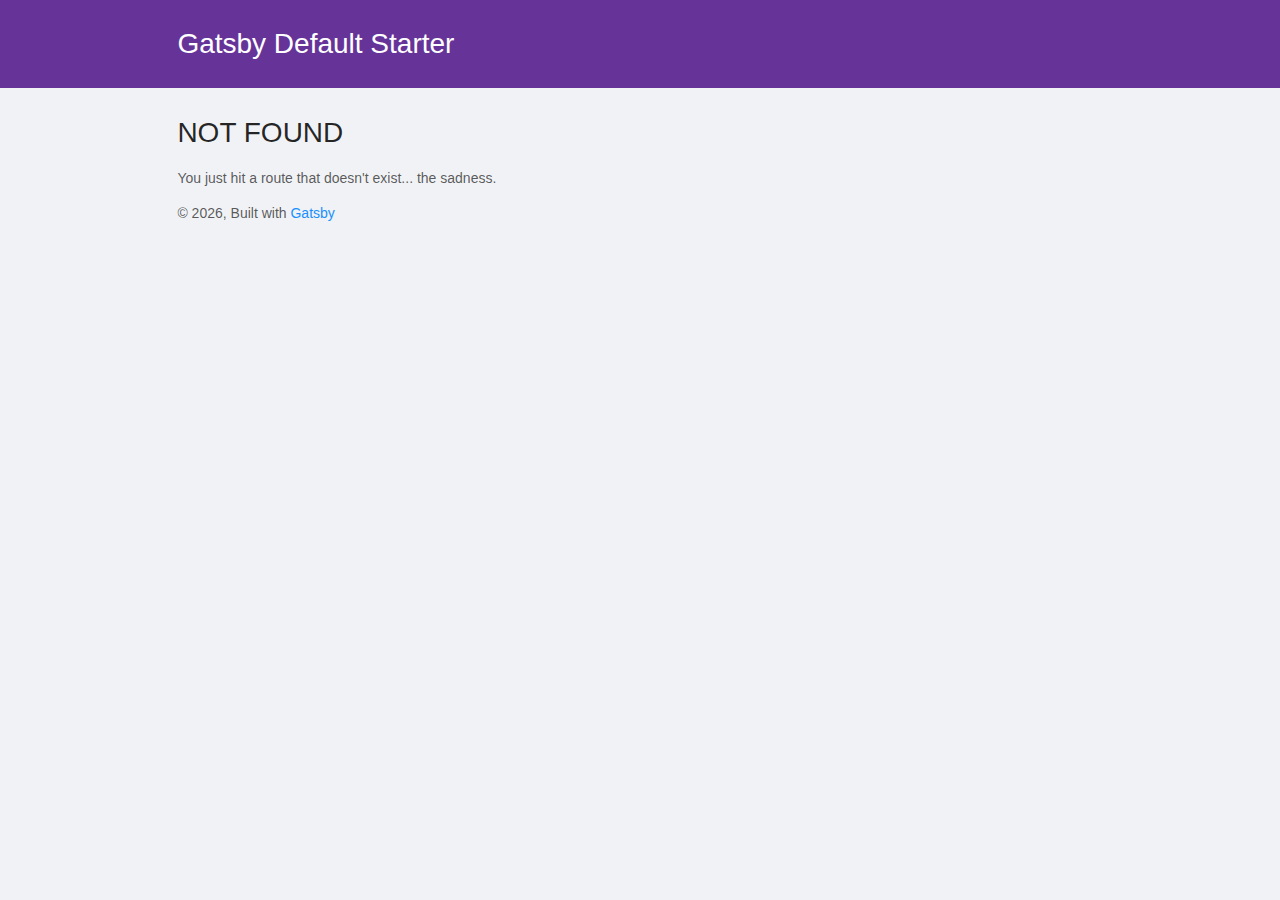
==== 404/index.html @ 33c3219c "Updates" ====
<!DOCTYPE html><html lang="en"><head><meta charSet="utf-8"/><meta http-equiv="x-ua-compatible" content="ie=edge"/><meta name="viewport" content="width=device-width, initial-scale=1, shrink-to-fit=no"/><style data-href="/styles.49bb89ea2449678a9ece.css">/*!
 * 
 * antd v3.24.3
 * 
 * Copyright 2015-present, Alipay, Inc.
 * All rights reserved.
 *       
 */body,html{width:100%;height:100%}input::-ms-clear,input::-ms-reveal{display:none}*,:after,:before{box-sizing:border-box}html{font-family:sans-serif;line-height:1.15;-webkit-text-size-adjust:100%;-ms-text-size-adjust:100%;-ms-overflow-style:scrollbar;-webkit-tap-highlight-color:rgba(0,0,0,0)}@-ms-viewport{width:device-width}article,aside,dialog,figcaption,figure,footer,header,hgroup,main,nav,section{display:block}body{margin:0;color:rgba(0,0,0,.65);font-size:14px;font-family:-apple-system,BlinkMacSystemFont,Segoe UI,PingFang SC,Hiragino Sans GB,Microsoft YaHei,Helvetica Neue,Helvetica,Arial,sans-serif,Apple Color Emoji,Segoe UI Emoji,Segoe UI Symbol;font-variant:tabular-nums;line-height:1.5;background-color:#fff;font-feature-settings:"tnum"}[tabindex="-1"]:focus{outline:none!important}hr{box-sizing:content-box;height:0;overflow:visible}h1,h2,h3,h4,h5,h6{margin-top:0;margin-bottom:.5em;color:rgba(0,0,0,.85);font-weight:500}p{margin-top:0;margin-bottom:1em}abbr[data-original-title],abbr[title]{text-decoration:underline;-webkit-text-decoration:underline dotted;text-decoration:underline dotted;border-bottom:0;cursor:help}address{margin-bottom:1em;font-style:normal;line-height:inherit}input[type=number],input[type=password],input[type=text],textarea{-webkit-appearance:none}dl,ol,ul{margin-top:0;margin-bottom:1em}ol ol,ol ul,ul ol,ul ul{margin-bottom:0}dt{font-weight:500}dd{margin-bottom:.5em;margin-left:0}blockquote{margin:0 0 1em}dfn{font-style:italic}b,strong{font-weight:bolder}small{font-size:80%}sub,sup{position:relative;font-size:75%;line-height:0;vertical-align:baseline}sub{bottom:-.25em}sup{top:-.5em}a{color:#1890ff;text-decoration:none;background-color:transparent;outline:none;cursor:pointer;-webkit-transition:color .3s;transition:color .3s;-webkit-text-decoration-skip:objects}a:hover{color:#40a9ff}a:active{color:#096dd9}a:active,a:hover{text-decoration:none;outline:0}a[disabled]{color:rgba(0,0,0,.25);cursor:not-allowed;pointer-events:none}code,kbd,pre,samp{font-size:1em;font-family:SFMono-Regular,Consolas,Liberation Mono,Menlo,Courier,monospace}pre{margin-top:0;margin-bottom:1em;overflow:auto}figure{margin:0 0 1em}img{vertical-align:middle;border-style:none}svg:not(:root){overflow:hidden}[role=button],a,area,button,input:not([type=range]),label,select,summary,textarea{touch-action:manipulation}table{border-collapse:collapse}caption{padding-top:.75em;padding-bottom:.3em;color:rgba(0,0,0,.45);text-align:left;caption-side:bottom}th{text-align:inherit}button,input,optgroup,select,textarea{margin:0;color:inherit;font-size:inherit;font-family:inherit;line-height:inherit}button,input{overflow:visible}button,select{text-transform:none}[type=reset],[type=submit],button,html [type=button]{-webkit-appearance:button}[type=button]::-moz-focus-inner,[type=reset]::-moz-focus-inner,[type=submit]::-moz-focus-inner,button::-moz-focus-inner{padding:0;border-style:none}input[type=checkbox],input[type=radio]{box-sizing:border-box;padding:0}input[type=date],input[type=datetime-local],input[type=month],input[type=time]{-webkit-appearance:listbox}textarea{overflow:auto;resize:vertical}fieldset{min-width:0;margin:0;padding:0;border:0}legend{display:block;width:100%;max-width:100%;margin-bottom:.5em;padding:0;color:inherit;font-size:1.5em;line-height:inherit;white-space:normal}progress{vertical-align:baseline}[type=number]::-webkit-inner-spin-button,[type=number]::-webkit-outer-spin-button{height:auto}[type=search]{outline-offset:-2px;-webkit-appearance:none}[type=search]::-webkit-search-cancel-button,[type=search]::-webkit-search-decoration{-webkit-appearance:none}::-webkit-file-upload-button{font:inherit;-webkit-appearance:button}output{display:inline-block}summary{display:list-item}template{display:none}[hidden]{display:none!important}mark{padding:.2em;background-color:#feffe6}::selection{color:#fff;background:#1890ff}.clearfix{zoom:1}.clearfix:after,.clearfix:before{display:table;content:""}.clearfix:after{clear:both}.anticon{display:inline-block;color:inherit;font-style:normal;line-height:0;text-align:center;text-transform:none;vertical-align:-.125em;text-rendering:optimizeLegibility;-webkit-font-smoothing:antialiased;-moz-osx-font-smoothing:grayscale}.anticon>*{line-height:1}.anticon svg{display:inline-block}.anticon:before{display:none}.anticon .anticon-icon{display:block}.anticon[tabindex]{cursor:pointer}.anticon-spin,.anticon-spin:before{display:inline-block;-webkit-animation:loadingCircle 1s linear infinite;animation:loadingCircle 1s linear infinite}.fade-appear,.fade-enter,.fade-leave{-webkit-animation-duration:.2s;animation-duration:.2s;-webkit-animation-fill-mode:both;animation-fill-mode:both;-webkit-animation-play-state:paused;animation-play-state:paused}.fade-appear.fade-appear-active,.fade-enter.fade-enter-active{-webkit-animation-name:antFadeIn;animation-name:antFadeIn;-webkit-animation-play-state:running;animation-play-state:running}.fade-leave.fade-leave-active{-webkit-animation-name:antFadeOut;animation-name:antFadeOut;-webkit-animation-play-state:running;animation-play-state:running;pointer-events:none}.fade-appear,.fade-enter{opacity:0}.fade-appear,.fade-enter,.fade-leave{-webkit-animation-timing-function:linear;animation-timing-function:linear}@-webkit-keyframes antFadeIn{0%{opacity:0}to{opacity:1}}@keyframes antFadeIn{0%{opacity:0}to{opacity:1}}@-webkit-keyframes antFadeOut{0%{opacity:1}to{opacity:0}}@keyframes antFadeOut{0%{opacity:1}to{opacity:0}}.move-up-appear,.move-up-enter,.move-up-leave{-webkit-animation-duration:.2s;animation-duration:.2s;-webkit-animation-fill-mode:both;animation-fill-mode:both;-webkit-animation-play-state:paused;animation-play-state:paused}.move-up-appear.move-up-appear-active,.move-up-enter.move-up-enter-active{-webkit-animation-name:antMoveUpIn;animation-name:antMoveUpIn;-webkit-animation-play-state:running;animation-play-state:running}.move-up-leave.move-up-leave-active{-webkit-animation-name:antMoveUpOut;animation-name:antMoveUpOut;-webkit-animation-play-state:running;animation-play-state:running;pointer-events:none}.move-up-appear,.move-up-enter{opacity:0;-webkit-animation-timing-function:cubic-bezier(.08,.82,.17,1);animation-timing-function:cubic-bezier(.08,.82,.17,1)}.move-up-leave{-webkit-animation-timing-function:cubic-bezier(.6,.04,.98,.34);animation-timing-function:cubic-bezier(.6,.04,.98,.34)}.move-down-appear,.move-down-enter,.move-down-leave{-webkit-animation-duration:.2s;animation-duration:.2s;-webkit-animation-fill-mode:both;animation-fill-mode:both;-webkit-animation-play-state:paused;animation-play-state:paused}.move-down-appear.move-down-appear-active,.move-down-enter.move-down-enter-active{-webkit-animation-name:antMoveDownIn;animation-name:antMoveDownIn;-webkit-animation-play-state:running;animation-play-state:running}.move-down-leave.move-down-leave-active{-webkit-animation-name:antMoveDownOut;animation-name:antMoveDownOut;-webkit-animation-play-state:running;animation-play-state:running;pointer-events:none}.move-down-appear,.move-down-enter{opacity:0;-webkit-animation-timing-function:cubic-bezier(.08,.82,.17,1);animation-timing-function:cubic-bezier(.08,.82,.17,1)}.move-down-leave{-webkit-animation-timing-function:cubic-bezier(.6,.04,.98,.34);animation-timing-function:cubic-bezier(.6,.04,.98,.34)}.move-left-appear,.move-left-enter,.move-left-leave{-webkit-animation-duration:.2s;animation-duration:.2s;-webkit-animation-fill-mode:both;animation-fill-mode:both;-webkit-animation-play-state:paused;animation-play-state:paused}.move-left-appear.move-left-appear-active,.move-left-enter.move-left-enter-active{-webkit-animation-name:antMoveLeftIn;animation-name:antMoveLeftIn;-webkit-animation-play-state:running;animation-play-state:running}.move-left-leave.move-left-leave-active{-webkit-animation-name:antMoveLeftOut;animation-name:antMoveLeftOut;-webkit-animation-play-state:running;animation-play-state:running;pointer-events:none}.move-left-appear,.move-left-enter{opacity:0;-webkit-animation-timing-function:cubic-bezier(.08,.82,.17,1);animation-timing-function:cubic-bezier(.08,.82,.17,1)}.move-left-leave{-webkit-animation-timing-function:cubic-bezier(.6,.04,.98,.34);animation-timing-function:cubic-bezier(.6,.04,.98,.34)}.move-right-appear,.move-right-enter,.move-right-leave{-webkit-animation-duration:.2s;animation-duration:.2s;-webkit-animation-fill-mode:both;animation-fill-mode:both;-webkit-animation-play-state:paused;animation-play-state:paused}.move-right-appear.move-right-appear-active,.move-right-enter.move-right-enter-active{-webkit-animation-name:antMoveRightIn;animation-name:antMoveRightIn;-webkit-animation-play-state:running;animation-play-state:running}.move-right-leave.move-right-leave-active{-webkit-animation-name:antMoveRightOut;animation-name:antMoveRightOut;-webkit-animation-play-state:running;animation-play-state:running;pointer-events:none}.move-right-appear,.move-right-enter{opacity:0;-webkit-animation-timing-function:cubic-bezier(.08,.82,.17,1);animation-timing-function:cubic-bezier(.08,.82,.17,1)}.move-right-leave{-webkit-animation-timing-function:cubic-bezier(.6,.04,.98,.34);animation-timing-function:cubic-bezier(.6,.04,.98,.34)}@-webkit-keyframes antMoveDownIn{0%{-webkit-transform:translateY(100%);transform:translateY(100%);-webkit-transform-origin:0 0;transform-origin:0 0;opacity:0}to{-webkit-transform:translateY(0);transform:translateY(0);-webkit-transform-origin:0 0;transform-origin:0 0;opacity:1}}@keyframes antMoveDownIn{0%{-webkit-transform:translateY(100%);transform:translateY(100%);-webkit-transform-origin:0 0;transform-origin:0 0;opacity:0}to{-webkit-transform:translateY(0);transform:translateY(0);-webkit-transform-origin:0 0;transform-origin:0 0;opacity:1}}@-webkit-keyframes antMoveDownOut{0%{-webkit-transform:translateY(0);transform:translateY(0);-webkit-transform-origin:0 0;transform-origin:0 0;opacity:1}to{-webkit-transform:translateY(100%);transform:translateY(100%);-webkit-transform-origin:0 0;transform-origin:0 0;opacity:0}}@keyframes antMoveDownOut{0%{-webkit-transform:translateY(0);transform:translateY(0);-webkit-transform-origin:0 0;transform-origin:0 0;opacity:1}to{-webkit-transform:translateY(100%);transform:translateY(100%);-webkit-transform-origin:0 0;transform-origin:0 0;opacity:0}}@-webkit-keyframes antMoveLeftIn{0%{-webkit-transform:translateX(-100%);transform:translateX(-100%);-webkit-transform-origin:0 0;transform-origin:0 0;opacity:0}to{-webkit-transform:translateX(0);transform:translateX(0);-webkit-transform-origin:0 0;transform-origin:0 0;opacity:1}}@keyframes antMoveLeftIn{0%{-webkit-transform:translateX(-100%);transform:translateX(-100%);-webkit-transform-origin:0 0;transform-origin:0 0;opacity:0}to{-webkit-transform:translateX(0);transform:translateX(0);-webkit-transform-origin:0 0;transform-origin:0 0;opacity:1}}@-webkit-keyframes antMoveLeftOut{0%{-webkit-transform:translateX(0);transform:translateX(0);-webkit-transform-origin:0 0;transform-origin:0 0;opacity:1}to{-webkit-transform:translateX(-100%);transform:translateX(-100%);-webkit-transform-origin:0 0;transform-origin:0 0;opacity:0}}@keyframes antMoveLeftOut{0%{-webkit-transform:translateX(0);transform:translateX(0);-webkit-transform-origin:0 0;transform-origin:0 0;opacity:1}to{-webkit-transform:translateX(-100%);transform:translateX(-100%);-webkit-transform-origin:0 0;transform-origin:0 0;opacity:0}}@-webkit-keyframes antMoveRightIn{0%{-webkit-transform:translateX(100%);transform:translateX(100%);-webkit-transform-origin:0 0;transform-origin:0 0;opacity:0}to{-webkit-transform:translateX(0);transform:translateX(0);-webkit-transform-origin:0 0;transform-origin:0 0;opacity:1}}@keyframes antMoveRightIn{0%{-webkit-transform:translateX(100%);transform:translateX(100%);-webkit-transform-origin:0 0;transform-origin:0 0;opacity:0}to{-webkit-transform:translateX(0);transform:translateX(0);-webkit-transform-origin:0 0;transform-origin:0 0;opacity:1}}@-webkit-keyframes antMoveRightOut{0%{-webkit-transform:translateX(0);transform:translateX(0);-webkit-transform-origin:0 0;transform-origin:0 0;opacity:1}to{-webkit-transform:translateX(100%);transform:translateX(100%);-webkit-transform-origin:0 0;transform-origin:0 0;opacity:0}}@keyframes antMoveRightOut{0%{-webkit-transform:translateX(0);transform:translateX(0);-webkit-transform-origin:0 0;transform-origin:0 0;opacity:1}to{-webkit-transform:translateX(100%);transform:translateX(100%);-webkit-transform-origin:0 0;transform-origin:0 0;opacity:0}}@-webkit-keyframes antMoveUpIn{0%{-webkit-transform:translateY(-100%);transform:translateY(-100%);-webkit-transform-origin:0 0;transform-origin:0 0;opacity:0}to{-webkit-transform:translateY(0);transform:translateY(0);-webkit-transform-origin:0 0;transform-origin:0 0;opacity:1}}@keyframes antMoveUpIn{0%{-webkit-transform:translateY(-100%);transform:translateY(-100%);-webkit-transform-origin:0 0;transform-origin:0 0;opacity:0}to{-webkit-transform:translateY(0);transform:translateY(0);-webkit-transform-origin:0 0;transform-origin:0 0;opacity:1}}@-webkit-keyframes antMoveUpOut{0%{-webkit-transform:translateY(0);transform:translateY(0);-webkit-transform-origin:0 0;transform-origin:0 0;opacity:1}to{-webkit-transform:translateY(-100%);transform:translateY(-100%);-webkit-transform-origin:0 0;transform-origin:0 0;opacity:0}}@keyframes antMoveUpOut{0%{-webkit-transform:translateY(0);transform:translateY(0);-webkit-transform-origin:0 0;transform-origin:0 0;opacity:1}to{-webkit-transform:translateY(-100%);transform:translateY(-100%);-webkit-transform-origin:0 0;transform-origin:0 0;opacity:0}}@-webkit-keyframes loadingCircle{to{-webkit-transform:rotate(1turn);transform:rotate(1turn)}}@keyframes loadingCircle{to{-webkit-transform:rotate(1turn);transform:rotate(1turn)}}[ant-click-animating-without-extra-node=true],[ant-click-animating=true]{position:relative}html{--antd-wave-shadow-color:#1890ff}.ant-click-animating-node,[ant-click-animating-without-extra-node=true]:after{position:absolute;top:0;right:0;bottom:0;left:0;display:block;border-radius:inherit;box-shadow:0 0 0 0 #1890ff;box-shadow:0 0 0 0 var(--antd-wave-shadow-color);opacity:.2;-webkit-animation:fadeEffect 2s cubic-bezier(.08,.82,.17,1),waveEffect .4s cubic-bezier(.08,.82,.17,1);animation:fadeEffect 2s cubic-bezier(.08,.82,.17,1),waveEffect .4s cubic-bezier(.08,.82,.17,1);-webkit-animation-fill-mode:forwards;animation-fill-mode:forwards;content:"";pointer-events:none}@-webkit-keyframes waveEffect{to{box-shadow:0 0 0 #1890ff;box-shadow:0 0 0 6px var(--antd-wave-shadow-color)}}@keyframes waveEffect{to{box-shadow:0 0 0 #1890ff;box-shadow:0 0 0 6px var(--antd-wave-shadow-color)}}@-webkit-keyframes fadeEffect{to{opacity:0}}@keyframes fadeEffect{to{opacity:0}}.slide-up-appear,.slide-up-enter,.slide-up-leave{-webkit-animation-duration:.2s;animation-duration:.2s;-webkit-animation-fill-mode:both;animation-fill-mode:both;-webkit-animation-play-state:paused;animation-play-state:paused}.slide-up-appear.slide-up-appear-active,.slide-up-enter.slide-up-enter-active{-webkit-animation-name:antSlideUpIn;animation-name:antSlideUpIn;-webkit-animation-play-state:running;animation-play-state:running}.slide-up-leave.slide-up-leave-active{-webkit-animation-name:antSlideUpOut;animation-name:antSlideUpOut;-webkit-animation-play-state:running;animation-play-state:running;pointer-events:none}.slide-up-appear,.slide-up-enter{opacity:0;-webkit-animation-timing-function:cubic-bezier(.23,1,.32,1);animation-timing-function:cubic-bezier(.23,1,.32,1)}.slide-up-leave{-webkit-animation-timing-function:cubic-bezier(.755,.05,.855,.06);animation-timing-function:cubic-bezier(.755,.05,.855,.06)}.slide-down-appear,.slide-down-enter,.slide-down-leave{-webkit-animation-duration:.2s;animation-duration:.2s;-webkit-animation-fill-mode:both;animation-fill-mode:both;-webkit-animation-play-state:paused;animation-play-state:paused}.slide-down-appear.slide-down-appear-active,.slide-down-enter.slide-down-enter-active{-webkit-animation-name:antSlideDownIn;animation-name:antSlideDownIn;-webkit-animation-play-state:running;animation-play-state:running}.slide-down-leave.slide-down-leave-active{-webkit-animation-name:antSlideDownOut;animation-name:antSlideDownOut;-webkit-animation-play-state:running;animation-play-state:running;pointer-events:none}.slide-down-appear,.slide-down-enter{opacity:0;-webkit-animation-timing-function:cubic-bezier(.23,1,.32,1);animation-timing-function:cubic-bezier(.23,1,.32,1)}.slide-down-leave{-webkit-animation-timing-function:cubic-bezier(.755,.05,.855,.06);animation-timing-function:cubic-bezier(.755,.05,.855,.06)}.slide-left-appear,.slide-left-enter,.slide-left-leave{-webkit-animation-duration:.2s;animation-duration:.2s;-webkit-animation-fill-mode:both;animation-fill-mode:both;-webkit-animation-play-state:paused;animation-play-state:paused}.slide-left-appear.slide-left-appear-active,.slide-left-enter.slide-left-enter-active{-webkit-animation-name:antSlideLeftIn;animation-name:antSlideLeftIn;-webkit-animation-play-state:running;animation-play-state:running}.slide-left-leave.slide-left-leave-active{-webkit-animation-name:antSlideLeftOut;animation-name:antSlideLeftOut;-webkit-animation-play-state:running;animation-play-state:running;pointer-events:none}.slide-left-appear,.slide-left-enter{opacity:0;-webkit-animation-timing-function:cubic-bezier(.23,1,.32,1);animation-timing-function:cubic-bezier(.23,1,.32,1)}.slide-left-leave{-webkit-animation-timing-function:cubic-bezier(.755,.05,.855,.06);animation-timing-function:cubic-bezier(.755,.05,.855,.06)}.slide-right-appear,.slide-right-enter,.slide-right-leave{-webkit-animation-duration:.2s;animation-duration:.2s;-webkit-animation-fill-mode:both;animation-fill-mode:both;-webkit-animation-play-state:paused;animation-play-state:paused}.slide-right-appear.slide-right-appear-active,.slide-right-enter.slide-right-enter-active{-webkit-animation-name:antSlideRightIn;animation-name:antSlideRightIn;-webkit-animation-play-state:running;animation-play-state:running}.slide-right-leave.slide-right-leave-active{-webkit-animation-name:antSlideRightOut;animation-name:antSlideRightOut;-webkit-animation-play-state:running;animation-play-state:running;pointer-events:none}.slide-right-appear,.slide-right-enter{opacity:0;-webkit-animation-timing-function:cubic-bezier(.23,1,.32,1);animation-timing-function:cubic-bezier(.23,1,.32,1)}.slide-right-leave{-webkit-animation-timing-function:cubic-bezier(.755,.05,.855,.06);animation-timing-function:cubic-bezier(.755,.05,.855,.06)}@-webkit-keyframes antSlideUpIn{0%{-webkit-transform:scaleY(.8);transform:scaleY(.8);-webkit-transform-origin:0 0;transform-origin:0 0;opacity:0}to{-webkit-transform:scaleY(1);transform:scaleY(1);-webkit-transform-origin:0 0;transform-origin:0 0;opacity:1}}@keyframes antSlideUpIn{0%{-webkit-transform:scaleY(.8);transform:scaleY(.8);-webkit-transform-origin:0 0;transform-origin:0 0;opacity:0}to{-webkit-transform:scaleY(1);transform:scaleY(1);-webkit-transform-origin:0 0;transform-origin:0 0;opacity:1}}@-webkit-keyframes antSlideUpOut{0%{-webkit-transform:scaleY(1);transform:scaleY(1);-webkit-transform-origin:0 0;transform-origin:0 0;opacity:1}to{-webkit-transform:scaleY(.8);transform:scaleY(.8);-webkit-transform-origin:0 0;transform-origin:0 0;opacity:0}}@keyframes antSlideUpOut{0%{-webkit-transform:scaleY(1);transform:scaleY(1);-webkit-transform-origin:0 0;transform-origin:0 0;opacity:1}to{-webkit-transform:scaleY(.8);transform:scaleY(.8);-webkit-transform-origin:0 0;transform-origin:0 0;opacity:0}}@-webkit-keyframes antSlideDownIn{0%{-webkit-transform:scaleY(.8);transform:scaleY(.8);-webkit-transform-origin:100% 100%;transform-origin:100% 100%;opacity:0}to{-webkit-transform:scaleY(1);transform:scaleY(1);-webkit-transform-origin:100% 100%;transform-origin:100% 100%;opacity:1}}@keyframes antSlideDownIn{0%{-webkit-transform:scaleY(.8);transform:scaleY(.8);-webkit-transform-origin:100% 100%;transform-origin:100% 100%;opacity:0}to{-webkit-transform:scaleY(1);transform:scaleY(1);-webkit-transform-origin:100% 100%;transform-origin:100% 100%;opacity:1}}@-webkit-keyframes antSlideDownOut{0%{-webkit-transform:scaleY(1);transform:scaleY(1);-webkit-transform-origin:100% 100%;transform-origin:100% 100%;opacity:1}to{-webkit-transform:scaleY(.8);transform:scaleY(.8);-webkit-transform-origin:100% 100%;transform-origin:100% 100%;opacity:0}}@keyframes antSlideDownOut{0%{-webkit-transform:scaleY(1);transform:scaleY(1);-webkit-transform-origin:100% 100%;transform-origin:100% 100%;opacity:1}to{-webkit-transform:scaleY(.8);transform:scaleY(.8);-webkit-transform-origin:100% 100%;transform-origin:100% 100%;opacity:0}}@-webkit-keyframes antSlideLeftIn{0%{-webkit-transform:scaleX(.8);transform:scaleX(.8);-webkit-transform-origin:0 0;transform-origin:0 0;opacity:0}to{-webkit-transform:scaleX(1);transform:scaleX(1);-webkit-transform-origin:0 0;transform-origin:0 0;opacity:1}}@keyframes antSlideLeftIn{0%{-webkit-transform:scaleX(.8);transform:scaleX(.8);-webkit-transform-origin:0 0;transform-origin:0 0;opacity:0}to{-webkit-transform:scaleX(1);transform:scaleX(1);-webkit-transform-origin:0 0;transform-origin:0 0;opacity:1}}@-webkit-keyframes antSlideLeftOut{0%{-webkit-transform:scaleX(1);transform:scaleX(1);-webkit-transform-origin:0 0;transform-origin:0 0;opacity:1}to{-webkit-transform:scaleX(.8);transform:scaleX(.8);-webkit-transform-origin:0 0;transform-origin:0 0;opacity:0}}@keyframes antSlideLeftOut{0%{-webkit-transform:scaleX(1);transform:scaleX(1);-webkit-transform-origin:0 0;transform-origin:0 0;opacity:1}to{-webkit-transform:scaleX(.8);transform:scaleX(.8);-webkit-transform-origin:0 0;transform-origin:0 0;opacity:0}}@-webkit-keyframes antSlideRightIn{0%{-webkit-transform:scaleX(.8);transform:scaleX(.8);-webkit-transform-origin:100% 0;transform-origin:100% 0;opacity:0}to{-webkit-transform:scaleX(1);transform:scaleX(1);-webkit-transform-origin:100% 0;transform-origin:100% 0;opacity:1}}@keyframes antSlideRightIn{0%{-webkit-transform:scaleX(.8);transform:scaleX(.8);-webkit-transform-origin:100% 0;transform-origin:100% 0;opacity:0}to{-webkit-transform:scaleX(1);transform:scaleX(1);-webkit-transform-origin:100% 0;transform-origin:100% 0;opacity:1}}@-webkit-keyframes antSlideRightOut{0%{-webkit-transform:scaleX(1);transform:scaleX(1);-webkit-transform-origin:100% 0;transform-origin:100% 0;opacity:1}to{-webkit-transform:scaleX(.8);transform:scaleX(.8);-webkit-transform-origin:100% 0;transform-origin:100% 0;opacity:0}}@keyframes antSlideRightOut{0%{-webkit-transform:scaleX(1);transform:scaleX(1);-webkit-transform-origin:100% 0;transform-origin:100% 0;opacity:1}to{-webkit-transform:scaleX(.8);transform:scaleX(.8);-webkit-transform-origin:100% 0;transform-origin:100% 0;opacity:0}}.swing-appear,.swing-enter{-webkit-animation-duration:.2s;animation-duration:.2s;-webkit-animation-fill-mode:both;animation-fill-mode:both;-webkit-animation-play-state:paused;animation-play-state:paused}.swing-appear.swing-appear-active,.swing-enter.swing-enter-active{-webkit-animation-name:antSwingIn;animation-name:antSwingIn;-webkit-animation-play-state:running;animation-play-state:running}@-webkit-keyframes antSwingIn{0%,to{-webkit-transform:translateX(0);transform:translateX(0)}20%{-webkit-transform:translateX(-10px);transform:translateX(-10px)}40%{-webkit-transform:translateX(10px);transform:translateX(10px)}60%{-webkit-transform:translateX(-5px);transform:translateX(-5px)}80%{-webkit-transform:translateX(5px);transform:translateX(5px)}}@keyframes antSwingIn{0%,to{-webkit-transform:translateX(0);transform:translateX(0)}20%{-webkit-transform:translateX(-10px);transform:translateX(-10px)}40%{-webkit-transform:translateX(10px);transform:translateX(10px)}60%{-webkit-transform:translateX(-5px);transform:translateX(-5px)}80%{-webkit-transform:translateX(5px);transform:translateX(5px)}}.zoom-appear,.zoom-enter,.zoom-leave{-webkit-animation-duration:.2s;animation-duration:.2s;-webkit-animation-fill-mode:both;animation-fill-mode:both;-webkit-animation-play-state:paused;animation-play-state:paused}.zoom-appear.zoom-appear-active,.zoom-enter.zoom-enter-active{-webkit-animation-name:antZoomIn;animation-name:antZoomIn;-webkit-animation-play-state:running;animation-play-state:running}.zoom-leave.zoom-leave-active{-webkit-animation-name:antZoomOut;animation-name:antZoomOut;-webkit-animation-play-state:running;animation-play-state:running;pointer-events:none}.zoom-appear,.zoom-enter{-webkit-transform:scale(0);transform:scale(0);opacity:0;-webkit-animation-timing-function:cubic-bezier(.08,.82,.17,1);animation-timing-function:cubic-bezier(.08,.82,.17,1)}.zoom-leave{-webkit-animation-timing-function:cubic-bezier(.78,.14,.15,.86);animation-timing-function:cubic-bezier(.78,.14,.15,.86)}.zoom-big-appear,.zoom-big-enter,.zoom-big-leave{-webkit-animation-duration:.2s;animation-duration:.2s;-webkit-animation-fill-mode:both;animation-fill-mode:both;-webkit-animation-play-state:paused;animation-play-state:paused}.zoom-big-appear.zoom-big-appear-active,.zoom-big-enter.zoom-big-enter-active{-webkit-animation-name:antZoomBigIn;animation-name:antZoomBigIn;-webkit-animation-play-state:running;animation-play-state:running}.zoom-big-leave.zoom-big-leave-active{-webkit-animation-name:antZoomBigOut;animation-name:antZoomBigOut;-webkit-animation-play-state:running;animation-play-state:running;pointer-events:none}.zoom-big-appear,.zoom-big-enter{-webkit-transform:scale(0);transform:scale(0);opacity:0;-webkit-animation-timing-function:cubic-bezier(.08,.82,.17,1);animation-timing-function:cubic-bezier(.08,.82,.17,1)}.zoom-big-leave{-webkit-animation-timing-function:cubic-bezier(.78,.14,.15,.86);animation-timing-function:cubic-bezier(.78,.14,.15,.86)}.zoom-big-fast-appear,.zoom-big-fast-enter,.zoom-big-fast-leave{-webkit-animation-duration:.1s;animation-duration:.1s;-webkit-animation-fill-mode:both;animation-fill-mode:both;-webkit-animation-play-state:paused;animation-play-state:paused}.zoom-big-fast-appear.zoom-big-fast-appear-active,.zoom-big-fast-enter.zoom-big-fast-enter-active{-webkit-animation-name:antZoomBigIn;animation-name:antZoomBigIn;-webkit-animation-play-state:running;animation-play-state:running}.zoom-big-fast-leave.zoom-big-fast-leave-active{-webkit-animation-name:antZoomBigOut;animation-name:antZoomBigOut;-webkit-animation-play-state:running;animation-play-state:running;pointer-events:none}.zoom-big-fast-appear,.zoom-big-fast-enter{-webkit-transform:scale(0);transform:scale(0);opacity:0;-webkit-animation-timing-function:cubic-bezier(.08,.82,.17,1);animation-timing-function:cubic-bezier(.08,.82,.17,1)}.zoom-big-fast-leave{-webkit-animation-timing-function:cubic-bezier(.78,.14,.15,.86);animation-timing-function:cubic-bezier(.78,.14,.15,.86)}.zoom-up-appear,.zoom-up-enter,.zoom-up-leave{-webkit-animation-duration:.2s;animation-duration:.2s;-webkit-animation-fill-mode:both;animation-fill-mode:both;-webkit-animation-play-state:paused;animation-play-state:paused}.zoom-up-appear.zoom-up-appear-active,.zoom-up-enter.zoom-up-enter-active{-webkit-animation-name:antZoomUpIn;animation-name:antZoomUpIn;-webkit-animation-play-state:running;animation-play-state:running}.zoom-up-leave.zoom-up-leave-active{-webkit-animation-name:antZoomUpOut;animation-name:antZoomUpOut;-webkit-animation-play-state:running;animation-play-state:running;pointer-events:none}.zoom-up-appear,.zoom-up-enter{-webkit-transform:scale(0);transform:scale(0);opacity:0;-webkit-animation-timing-function:cubic-bezier(.08,.82,.17,1);animation-timing-function:cubic-bezier(.08,.82,.17,1)}.zoom-up-leave{-webkit-animation-timing-function:cubic-bezier(.78,.14,.15,.86);animation-timing-function:cubic-bezier(.78,.14,.15,.86)}.zoom-down-appear,.zoom-down-enter,.zoom-down-leave{-webkit-animation-duration:.2s;animation-duration:.2s;-webkit-animation-fill-mode:both;animation-fill-mode:both;-webkit-animation-play-state:paused;animation-play-state:paused}.zoom-down-appear.zoom-down-appear-active,.zoom-down-enter.zoom-down-enter-active{-webkit-animation-name:antZoomDownIn;animation-name:antZoomDownIn;-webkit-animation-play-state:running;animation-play-state:running}.zoom-down-leave.zoom-down-leave-active{-webkit-animation-name:antZoomDownOut;animation-name:antZoomDownOut;-webkit-animation-play-state:running;animation-play-state:running;pointer-events:none}.zoom-down-appear,.zoom-down-enter{-webkit-transform:scale(0);transform:scale(0);opacity:0;-webkit-animation-timing-function:cubic-bezier(.08,.82,.17,1);animation-timing-function:cubic-bezier(.08,.82,.17,1)}.zoom-down-leave{-webkit-animation-timing-function:cubic-bezier(.78,.14,.15,.86);animation-timing-function:cubic-bezier(.78,.14,.15,.86)}.zoom-left-appear,.zoom-left-enter,.zoom-left-leave{-webkit-animation-duration:.2s;animation-duration:.2s;-webkit-animation-fill-mode:both;animation-fill-mode:both;-webkit-animation-play-state:paused;animation-play-state:paused}.zoom-left-appear.zoom-left-appear-active,.zoom-left-enter.zoom-left-enter-active{-webkit-animation-name:antZoomLeftIn;animation-name:antZoomLeftIn;-webkit-animation-play-state:running;animation-play-state:running}.zoom-left-leave.zoom-left-leave-active{-webkit-animation-name:antZoomLeftOut;animation-name:antZoomLeftOut;-webkit-animation-play-state:running;animation-play-state:running;pointer-events:none}.zoom-left-appear,.zoom-left-enter{-webkit-transform:scale(0);transform:scale(0);opacity:0;-webkit-animation-timing-function:cubic-bezier(.08,.82,.17,1);animation-timing-function:cubic-bezier(.08,.82,.17,1)}.zoom-left-leave{-webkit-animation-timing-function:cubic-bezier(.78,.14,.15,.86);animation-timing-function:cubic-bezier(.78,.14,.15,.86)}.zoom-right-appear,.zoom-right-enter,.zoom-right-leave{-webkit-animation-duration:.2s;animation-duration:.2s;-webkit-animation-fill-mode:both;animation-fill-mode:both;-webkit-animation-play-state:paused;animation-play-state:paused}.zoom-right-appear.zoom-right-appear-active,.zoom-right-enter.zoom-right-enter-active{-webkit-animation-name:antZoomRightIn;animation-name:antZoomRightIn;-webkit-animation-play-state:running;animation-play-state:running}.zoom-right-leave.zoom-right-leave-active{-webkit-animation-name:antZoomRightOut;animation-name:antZoomRightOut;-webkit-animation-play-state:running;animation-play-state:running;pointer-events:none}.zoom-right-appear,.zoom-right-enter{-webkit-transform:scale(0);transform:scale(0);opacity:0;-webkit-animation-timing-function:cubic-bezier(.08,.82,.17,1);animation-timing-function:cubic-bezier(.08,.82,.17,1)}.zoom-right-leave{-webkit-animation-timing-function:cubic-bezier(.78,.14,.15,.86);animation-timing-function:cubic-bezier(.78,.14,.15,.86)}@-webkit-keyframes antZoomIn{0%{-webkit-transform:scale(.2);transform:scale(.2);opacity:0}to{-webkit-transform:scale(1);transform:scale(1);opacity:1}}@keyframes antZoomIn{0%{-webkit-transform:scale(.2);transform:scale(.2);opacity:0}to{-webkit-transform:scale(1);transform:scale(1);opacity:1}}@-webkit-keyframes antZoomOut{0%{-webkit-transform:scale(1);transform:scale(1)}to{-webkit-transform:scale(.2);transform:scale(.2);opacity:0}}@keyframes antZoomOut{0%{-webkit-transform:scale(1);transform:scale(1)}to{-webkit-transform:scale(.2);transform:scale(.2);opacity:0}}@-webkit-keyframes antZoomBigIn{0%{-webkit-transform:scale(.8);transform:scale(.8);opacity:0}to{-webkit-transform:scale(1);transform:scale(1);opacity:1}}@keyframes antZoomBigIn{0%{-webkit-transform:scale(.8);transform:scale(.8);opacity:0}to{-webkit-transform:scale(1);transform:scale(1);opacity:1}}@-webkit-keyframes antZoomBigOut{0%{-webkit-transform:scale(1);transform:scale(1)}to{-webkit-transform:scale(.8);transform:scale(.8);opacity:0}}@keyframes antZoomBigOut{0%{-webkit-transform:scale(1);transform:scale(1)}to{-webkit-transform:scale(.8);transform:scale(.8);opacity:0}}@-webkit-keyframes antZoomUpIn{0%{-webkit-transform:scale(.8);transform:scale(.8);-webkit-transform-origin:50% 0;transform-origin:50% 0;opacity:0}to{-webkit-transform:scale(1);transform:scale(1);-webkit-transform-origin:50% 0;transform-origin:50% 0}}@keyframes antZoomUpIn{0%{-webkit-transform:scale(.8);transform:scale(.8);-webkit-transform-origin:50% 0;transform-origin:50% 0;opacity:0}to{-webkit-transform:scale(1);transform:scale(1);-webkit-transform-origin:50% 0;transform-origin:50% 0}}@-webkit-keyframes antZoomUpOut{0%{-webkit-transform:scale(1);transform:scale(1);-webkit-transform-origin:50% 0;transform-origin:50% 0}to{-webkit-transform:scale(.8);transform:scale(.8);-webkit-transform-origin:50% 0;transform-origin:50% 0;opacity:0}}@keyframes antZoomUpOut{0%{-webkit-transform:scale(1);transform:scale(1);-webkit-transform-origin:50% 0;transform-origin:50% 0}to{-webkit-transform:scale(.8);transform:scale(.8);-webkit-transform-origin:50% 0;transform-origin:50% 0;opacity:0}}@-webkit-keyframes antZoomLeftIn{0%{-webkit-transform:scale(.8);transform:scale(.8);-webkit-transform-origin:0 50%;transform-origin:0 50%;opacity:0}to{-webkit-transform:scale(1);transform:scale(1);-webkit-transform-origin:0 50%;transform-origin:0 50%}}@keyframes antZoomLeftIn{0%{-webkit-transform:scale(.8);transform:scale(.8);-webkit-transform-origin:0 50%;transform-origin:0 50%;opacity:0}to{-webkit-transform:scale(1);transform:scale(1);-webkit-transform-origin:0 50%;transform-origin:0 50%}}@-webkit-keyframes antZoomLeftOut{0%{-webkit-transform:scale(1);transform:scale(1);-webkit-transform-origin:0 50%;transform-origin:0 50%}to{-webkit-transform:scale(.8);transform:scale(.8);-webkit-transform-origin:0 50%;transform-origin:0 50%;opacity:0}}@keyframes antZoomLeftOut{0%{-webkit-transform:scale(1);transform:scale(1);-webkit-transform-origin:0 50%;transform-origin:0 50%}to{-webkit-transform:scale(.8);transform:scale(.8);-webkit-transform-origin:0 50%;transform-origin:0 50%;opacity:0}}@-webkit-keyframes antZoomRightIn{0%{-webkit-transform:scale(.8);transform:scale(.8);-webkit-transform-origin:100% 50%;transform-origin:100% 50%;opacity:0}to{-webkit-transform:scale(1);transform:scale(1);-webkit-transform-origin:100% 50%;transform-origin:100% 50%}}@keyframes antZoomRightIn{0%{-webkit-transform:scale(.8);transform:scale(.8);-webkit-transform-origin:100% 50%;transform-origin:100% 50%;opacity:0}to{-webkit-transform:scale(1);transform:scale(1);-webkit-transform-origin:100% 50%;transform-origin:100% 50%}}@-webkit-keyframes antZoomRightOut{0%{-webkit-transform:scale(1);transform:scale(1);-webkit-transform-origin:100% 50%;transform-origin:100% 50%}to{-webkit-transform:scale(.8);transform:scale(.8);-webkit-transform-origin:100% 50%;transform-origin:100% 50%;opacity:0}}@keyframes antZoomRightOut{0%{-webkit-transform:scale(1);transform:scale(1);-webkit-transform-origin:100% 50%;transform-origin:100% 50%}to{-webkit-transform:scale(.8);transform:scale(.8);-webkit-transform-origin:100% 50%;transform-origin:100% 50%;opacity:0}}@-webkit-keyframes antZoomDownIn{0%{-webkit-transform:scale(.8);transform:scale(.8);-webkit-transform-origin:50% 100%;transform-origin:50% 100%;opacity:0}to{-webkit-transform:scale(1);transform:scale(1);-webkit-transform-origin:50% 100%;transform-origin:50% 100%}}@keyframes antZoomDownIn{0%{-webkit-transform:scale(.8);transform:scale(.8);-webkit-transform-origin:50% 100%;transform-origin:50% 100%;opacity:0}to{-webkit-transform:scale(1);transform:scale(1);-webkit-transform-origin:50% 100%;transform-origin:50% 100%}}@-webkit-keyframes antZoomDownOut{0%{-webkit-transform:scale(1);transform:scale(1);-webkit-transform-origin:50% 100%;transform-origin:50% 100%}to{-webkit-transform:scale(.8);transform:scale(.8);-webkit-transform-origin:50% 100%;transform-origin:50% 100%;opacity:0}}@keyframes antZoomDownOut{0%{-webkit-transform:scale(1);transform:scale(1);-webkit-transform-origin:50% 100%;transform-origin:50% 100%}to{-webkit-transform:scale(.8);transform:scale(.8);-webkit-transform-origin:50% 100%;transform-origin:50% 100%;opacity:0}}.ant-motion-collapse-legacy{overflow:hidden}.ant-motion-collapse,.ant-motion-collapse-legacy-active{-webkit-transition:height .15s cubic-bezier(.645,.045,.355,1),opacity .15s cubic-bezier(.645,.045,.355,1)!important;transition:height .15s cubic-bezier(.645,.045,.355,1),opacity .15s cubic-bezier(.645,.045,.355,1)!important}.ant-motion-collapse{overflow:hidden}.ant-affix{position:fixed;z-index:10}.ant-alert{box-sizing:border-box;margin:0;color:rgba(0,0,0,.65);font-size:14px;font-variant:tabular-nums;line-height:1.5;list-style:none;font-feature-settings:"tnum";position:relative;padding:8px 15px 8px 37px;word-wrap:break-word;border-radius:4px}.ant-alert.ant-alert-no-icon{padding:8px 15px}.ant-alert.ant-alert-closable{padding-right:30px}.ant-alert-icon{position:absolute;top:11.5px;left:16px}.ant-alert-description{display:none;font-size:14px;line-height:22px}.ant-alert-success{background-color:#f6ffed;border:1px solid #b7eb8f}.ant-alert-success .ant-alert-icon{color:#52c41a}.ant-alert-info{background-color:#e6f7ff;border:1px solid #91d5ff}.ant-alert-info .ant-alert-icon{color:#1890ff}.ant-alert-warning{background-color:#fffbe6;border:1px solid #ffe58f}.ant-alert-warning .ant-alert-icon{color:#faad14}.ant-alert-error{background-color:#fff1f0;border:1px solid #ffa39e}.ant-alert-error .ant-alert-icon{color:#f5222d}.ant-alert-close-icon{position:absolute;top:8px;right:16px;overflow:hidden;font-size:12px;line-height:22px;background-color:transparent;border:none;cursor:pointer}.ant-alert-close-icon .anticon-close{color:rgba(0,0,0,.45);-webkit-transition:color .3s;transition:color .3s}.ant-alert-close-icon .anticon-close:hover{color:rgba(0,0,0,.75)}.ant-alert-close-text{color:rgba(0,0,0,.45);-webkit-transition:color .3s;transition:color .3s}.ant-alert-close-text:hover{color:rgba(0,0,0,.75)}.ant-alert-with-description{position:relative;padding:15px 15px 15px 64px;color:rgba(0,0,0,.65);line-height:1.5;border-radius:4px}.ant-alert-with-description.ant-alert-no-icon{padding:15px}.ant-alert-with-description .ant-alert-icon{position:absolute;top:16px;left:24px;font-size:24px}.ant-alert-with-description .ant-alert-close-icon{position:absolute;top:16px;right:16px;font-size:14px;cursor:pointer}.ant-alert-with-description .ant-alert-message{display:block;margin-bottom:4px;color:rgba(0,0,0,.85);font-size:16px}.ant-alert-message{color:rgba(0,0,0,.85)}.ant-alert-with-description .ant-alert-description{display:block}.ant-alert.ant-alert-close{height:0!important;margin:0;padding-top:0;padding-bottom:0;-webkit-transform-origin:50% 0;transform-origin:50% 0;-webkit-transition:all .3s cubic-bezier(.78,.14,.15,.86);transition:all .3s cubic-bezier(.78,.14,.15,.86)}.ant-alert-slide-up-leave{-webkit-animation:antAlertSlideUpOut .3s cubic-bezier(.78,.14,.15,.86);animation:antAlertSlideUpOut .3s cubic-bezier(.78,.14,.15,.86);-webkit-animation-fill-mode:both;animation-fill-mode:both}.ant-alert-banner{margin-bottom:0;border:0;border-radius:0}@-webkit-keyframes antAlertSlideUpIn{0%{-webkit-transform:scaleY(0);transform:scaleY(0);-webkit-transform-origin:0 0;transform-origin:0 0;opacity:0}to{-webkit-transform:scaleY(1);transform:scaleY(1);-webkit-transform-origin:0 0;transform-origin:0 0;opacity:1}}@keyframes antAlertSlideUpIn{0%{-webkit-transform:scaleY(0);transform:scaleY(0);-webkit-transform-origin:0 0;transform-origin:0 0;opacity:0}to{-webkit-transform:scaleY(1);transform:scaleY(1);-webkit-transform-origin:0 0;transform-origin:0 0;opacity:1}}@-webkit-keyframes antAlertSlideUpOut{0%{-webkit-transform:scaleY(1);transform:scaleY(1);-webkit-transform-origin:0 0;transform-origin:0 0;opacity:1}to{-webkit-transform:scaleY(0);transform:scaleY(0);-webkit-transform-origin:0 0;transform-origin:0 0;opacity:0}}@keyframes antAlertSlideUpOut{0%{-webkit-transform:scaleY(1);transform:scaleY(1);-webkit-transform-origin:0 0;transform-origin:0 0;opacity:1}to{-webkit-transform:scaleY(0);transform:scaleY(0);-webkit-transform-origin:0 0;transform-origin:0 0;opacity:0}}.ant-anchor{box-sizing:border-box;margin:0;color:rgba(0,0,0,.65);font-size:14px;font-variant:tabular-nums;line-height:1.5;list-style:none;font-feature-settings:"tnum";position:relative;padding:0 0 0 2px}.ant-anchor-wrapper{margin-left:-4px;padding-left:4px;overflow:auto;background-color:#fff}.ant-anchor-ink{position:absolute;top:0;left:0;height:100%}.ant-anchor-ink:before{position:relative;display:block;width:2px;height:100%;margin:0 auto;background-color:#e8e8e8;content:" "}.ant-anchor-ink-ball{position:absolute;left:50%;display:none;width:8px;height:8px;background-color:#fff;border:2px solid #1890ff;border-radius:8px;-webkit-transform:translateX(-50%);transform:translateX(-50%);-webkit-transition:top .3s ease-in-out;transition:top .3s ease-in-out}.ant-anchor-ink-ball.visible{display:inline-block}.ant-anchor.fixed .ant-anchor-ink .ant-anchor-ink-ball{display:none}.ant-anchor-link{padding:7px 0 7px 16px;line-height:1.143}.ant-anchor-link-title{position:relative;display:block;margin-bottom:6px;overflow:hidden;color:rgba(0,0,0,.65);white-space:nowrap;text-overflow:ellipsis;-webkit-transition:all .3s;transition:all .3s}.ant-anchor-link-title:only-child{margin-bottom:0}.ant-anchor-link-active>.ant-anchor-link-title{color:#1890ff}.ant-anchor-link .ant-anchor-link{padding-top:5px;padding-bottom:5px}.ant-select-auto-complete{box-sizing:border-box;margin:0;padding:0;color:rgba(0,0,0,.65);font-size:14px;font-variant:tabular-nums;line-height:1.5;list-style:none;font-feature-settings:"tnum"}.ant-select-auto-complete.ant-select .ant-select-selection{border:0;box-shadow:none}.ant-select-auto-complete.ant-select .ant-select-selection__rendered{height:100%;margin-right:0;margin-left:0;line-height:32px}.ant-select-auto-complete.ant-select .ant-select-selection__placeholder{margin-right:12px;margin-left:12px}.ant-select-auto-complete.ant-select .ant-select-selection--single{height:auto}.ant-select-auto-complete.ant-select .ant-select-search--inline{position:static;float:left}.ant-select-auto-complete.ant-select-allow-clear .ant-select-selection:hover .ant-select-selection__rendered{margin-right:0!important}.ant-select-auto-complete.ant-select .ant-input{height:32px;line-height:1.5;background:transparent;border-width:1px}.ant-select-auto-complete.ant-select .ant-input:focus,.ant-select-auto-complete.ant-select .ant-input:hover{border-color:#40a9ff;border-right-width:1px!important}.ant-select-auto-complete.ant-select .ant-input[disabled]{color:rgba(0,0,0,.25);background-color:#f5f5f5;cursor:not-allowed;opacity:1;background-color:transparent}.ant-select-auto-complete.ant-select .ant-input[disabled]:hover{border-color:#d9d9d9;border-right-width:1px!important}.ant-select-auto-complete.ant-select-lg .ant-select-selection__rendered{line-height:40px}.ant-select-auto-complete.ant-select-lg .ant-input{height:40px;padding-top:6px;padding-bottom:6px}.ant-select-auto-complete.ant-select-sm .ant-select-selection__rendered{line-height:24px}.ant-select-auto-complete.ant-select-sm .ant-input{height:24px;padding-top:1px;padding-bottom:1px}.ant-input-group>.ant-select-auto-complete .ant-select-search__field.ant-input-affix-wrapper{display:inline;float:none}.ant-select{box-sizing:border-box;color:rgba(0,0,0,.65);font-size:14px;font-variant:tabular-nums;line-height:1.5;font-feature-settings:"tnum";position:relative;display:inline-block;outline:0}.ant-select,.ant-select ol,.ant-select ul{margin:0;padding:0;list-style:none}.ant-select>ul>li>a{padding:0;background-color:#fff}.ant-select-arrow{display:inline-block;color:inherit;font-style:normal;line-height:0;text-align:center;text-transform:none;vertical-align:-.125em;text-rendering:optimizeLegibility;-webkit-font-smoothing:antialiased;-moz-osx-font-smoothing:grayscale;position:absolute;top:50%;right:11px;margin-top:-6px;color:rgba(0,0,0,.25);font-size:12px;line-height:1;-webkit-transform-origin:50% 50%;transform-origin:50% 50%}.ant-select-arrow>*{line-height:1}.ant-select-arrow svg{display:inline-block}.ant-select-arrow:before{display:none}.ant-select-arrow .ant-select-arrow-icon{display:block}.ant-select-arrow .ant-select-arrow-icon svg{-webkit-transition:-webkit-transform .3s;transition:-webkit-transform .3s;transition:transform .3s;transition:transform .3s,-webkit-transform .3s}.ant-select-selection{display:block;box-sizing:border-box;background-color:#fff;border:1px solid #d9d9d9;border-top:1.02px solid #d9d9d9;border-radius:4px;outline:none;-webkit-transition:all .3s cubic-bezier(.645,.045,.355,1);transition:all .3s cubic-bezier(.645,.045,.355,1);-webkit-user-select:none;-moz-user-select:none;-ms-user-select:none;user-select:none}.ant-select-selection:hover{border-color:#40a9ff;border-right-width:1px!important}.ant-select-focused .ant-select-selection,.ant-select-selection:active,.ant-select-selection:focus{border-color:#40a9ff;border-right-width:1px!important;outline:0;box-shadow:0 0 0 2px rgba(24,144,255,.2)}.ant-select-selection__clear{position:absolute;top:50%;right:11px;z-index:1;display:inline-block;width:12px;height:12px;margin-top:-6px;color:rgba(0,0,0,.25);font-size:12px;font-style:normal;line-height:12px;text-align:center;text-transform:none;background:#fff;cursor:pointer;opacity:0;-webkit-transition:color .3s ease,opacity .15s ease;transition:color .3s ease,opacity .15s ease;text-rendering:auto}.ant-select-selection__clear:before{display:block}.ant-select-selection__clear:hover{color:rgba(0,0,0,.45)}.ant-select-selection:hover .ant-select-selection__clear{opacity:1}.ant-select-selection-selected-value{float:left;max-width:100%;overflow:hidden;white-space:nowrap;text-overflow:ellipsis}.ant-select-no-arrow .ant-select-selection-selected-value{padding-right:0}.ant-select-disabled{color:rgba(0,0,0,.25)}.ant-select-disabled .ant-select-selection{background:#f5f5f5;cursor:not-allowed}.ant-select-disabled .ant-select-selection:active,.ant-select-disabled .ant-select-selection:focus,.ant-select-disabled .ant-select-selection:hover{border-color:#d9d9d9;box-shadow:none}.ant-select-disabled .ant-select-selection__clear{display:none;visibility:hidden;pointer-events:none}.ant-select-disabled .ant-select-selection--multiple .ant-select-selection__choice{padding-right:10px;color:rgba(0,0,0,.33);background:#f5f5f5}.ant-select-disabled .ant-select-selection--multiple .ant-select-selection__choice__remove{display:none}.ant-select-selection--single{position:relative;height:32px;cursor:pointer}.ant-select-selection--single .ant-select-selection__rendered{margin-right:24px}.ant-select-no-arrow .ant-select-selection__rendered{margin-right:11px}.ant-select-selection__rendered{position:relative;display:block;margin-right:11px;margin-left:11px;line-height:30px}.ant-select-selection__rendered:after{display:inline-block;width:0;visibility:hidden;content:".";pointer-events:none}.ant-select-lg{font-size:16px}.ant-select-lg .ant-select-selection--single{height:40px}.ant-select-lg .ant-select-selection__rendered{line-height:38px}.ant-select-lg .ant-select-selection--multiple{min-height:40px}.ant-select-lg .ant-select-selection--multiple .ant-select-selection__rendered li{height:32px;line-height:32px}.ant-select-lg .ant-select-selection--multiple .ant-select-arrow,.ant-select-lg .ant-select-selection--multiple .ant-select-selection__clear{top:20px}.ant-select-sm .ant-select-selection--single{height:24px}.ant-select-sm .ant-select-selection__rendered{margin-left:7px;line-height:22px}.ant-select-sm .ant-select-selection--multiple{min-height:24px}.ant-select-sm .ant-select-selection--multiple .ant-select-selection__rendered li{height:16px;line-height:14px}.ant-select-sm .ant-select-selection--multiple .ant-select-arrow,.ant-select-sm .ant-select-selection--multiple .ant-select-selection__clear{top:12px}.ant-select-sm .ant-select-arrow,.ant-select-sm .ant-select-selection__clear{right:8px}.ant-select-disabled .ant-select-selection__choice__remove{color:rgba(0,0,0,.25);cursor:default}.ant-select-disabled .ant-select-selection__choice__remove:hover{color:rgba(0,0,0,.25)}.ant-select-search__field__wrap{position:relative;display:inline-block}.ant-select-search__field__placeholder,.ant-select-selection__placeholder{position:absolute;top:50%;right:9px;left:0;max-width:100%;height:20px;margin-top:-10px;overflow:hidden;color:#bfbfbf;line-height:20px;white-space:nowrap;text-align:left;text-overflow:ellipsis}.ant-select-search__field__placeholder{left:12px}.ant-select-search__field__mirror{position:absolute;top:0;left:0;white-space:pre;opacity:0;pointer-events:none}.ant-select-search--inline{position:absolute;width:100%;height:100%}.ant-select-search--inline .ant-select-search__field__wrap{width:100%;height:100%}.ant-select-search--inline .ant-select-search__field{width:100%;height:100%;font-size:100%;line-height:1;background:transparent;border-width:0;border-radius:4px;outline:0}.ant-select-search--inline>i{float:right}.ant-select-selection--multiple{min-height:32px;padding-bottom:3px;cursor:text;zoom:1}.ant-select-selection--multiple:after,.ant-select-selection--multiple:before{display:table;content:""}.ant-select-selection--multiple:after{clear:both}.ant-select-selection--multiple .ant-select-search--inline{position:static;float:left;width:auto;max-width:100%;padding:0}.ant-select-selection--multiple .ant-select-search--inline .ant-select-search__field{width:.75em;max-width:100%}.ant-select-selection--multiple .ant-select-selection__rendered{height:auto;margin-bottom:-3px;margin-left:5px}.ant-select-selection--multiple .ant-select-selection__placeholder{margin-left:6px}.ant-select-selection--multiple .ant-select-selection__rendered>ul>li,.ant-select-selection--multiple>ul>li{height:24px;margin-top:3px;line-height:22px}.ant-select-selection--multiple .ant-select-selection__choice{position:relative;float:left;max-width:99%;margin-right:4px;padding:0 20px 0 10px;overflow:hidden;color:rgba(0,0,0,.65);background-color:#fafafa;border:1px solid #e8e8e8;border-radius:2px;cursor:default;-webkit-transition:padding .3s cubic-bezier(.645,.045,.355,1);transition:padding .3s cubic-bezier(.645,.045,.355,1)}.ant-select-selection--multiple .ant-select-selection__choice__disabled{padding:0 10px}.ant-select-selection--multiple .ant-select-selection__choice__content{display:inline-block;max-width:100%;overflow:hidden;white-space:nowrap;text-overflow:ellipsis;-webkit-transition:margin .3s cubic-bezier(.645,.045,.355,1);transition:margin .3s cubic-bezier(.645,.045,.355,1)}.ant-select-selection--multiple .ant-select-selection__choice__remove{color:inherit;font-style:normal;line-height:0;text-align:center;text-transform:none;vertical-align:-.125em;text-rendering:optimizeLegibility;-webkit-font-smoothing:antialiased;-moz-osx-font-smoothing:grayscale;position:absolute;right:4px;color:rgba(0,0,0,.45);font-weight:700;line-height:inherit;cursor:pointer;-webkit-transition:all .3s;transition:all .3s;display:inline-block;font-size:12px;font-size:10px\9;-webkit-transform:scale(.83333) rotate(0deg);transform:scale(.83333) rotate(0deg)}.ant-select-selection--multiple .ant-select-selection__choice__remove>*{line-height:1}.ant-select-selection--multiple .ant-select-selection__choice__remove svg{display:inline-block}.ant-select-selection--multiple .ant-select-selection__choice__remove:before{display:none}.ant-select-selection--multiple .ant-select-selection__choice__remove .ant-select-selection--multiple .ant-select-selection__choice__remove-icon{display:block}:root .ant-select-selection--multiple .ant-select-selection__choice__remove{font-size:12px}.ant-select-selection--multiple .ant-select-selection__choice__remove:hover{color:rgba(0,0,0,.75)}.ant-select-selection--multiple .ant-select-arrow,.ant-select-selection--multiple .ant-select-selection__clear{top:16px}.ant-select-allow-clear .ant-select-selection--single .ant-select-selection-selected-value{padding-right:16px}.ant-select-allow-clear .ant-select-selection--multiple .ant-select-selection__rendered,.ant-select-show-arrow .ant-select-selection--multiple .ant-select-selection__rendered{margin-right:20px}.ant-select-open .ant-select-arrow-icon svg{-webkit-transform:rotate(180deg);transform:rotate(180deg)}.ant-select-open .ant-select-selection{border-color:#40a9ff;border-right-width:1px!important;outline:0;box-shadow:0 0 0 2px rgba(24,144,255,.2)}.ant-select-combobox .ant-select-arrow{display:none}.ant-select-combobox .ant-select-search--inline{float:none;width:100%;height:100%}.ant-select-combobox .ant-select-search__field__wrap{width:100%;height:100%}.ant-select-combobox .ant-select-search__field{position:relative;z-index:1;width:100%;height:100%;box-shadow:none;-webkit-transition:all .3s cubic-bezier(.645,.045,.355,1),height 0s;transition:all .3s cubic-bezier(.645,.045,.355,1),height 0s}.ant-select-combobox.ant-select-allow-clear .ant-select-selection:hover .ant-select-selection__rendered,.ant-select-combobox.ant-select-show-arrow .ant-select-selection:hover .ant-select-selection__rendered{margin-right:20px}.ant-select-dropdown{margin:0;padding:0;color:rgba(0,0,0,.65);font-variant:tabular-nums;line-height:1.5;list-style:none;font-feature-settings:"tnum";position:absolute;top:-9999px;left:-9999px;z-index:1050;box-sizing:border-box;font-size:14px;font-variant:normal;background-color:#fff;border-radius:4px;outline:none;box-shadow:0 2px 8px rgba(0,0,0,.15)}.ant-select-dropdown.slide-up-appear.slide-up-appear-active.ant-select-dropdown-placement-bottomLeft,.ant-select-dropdown.slide-up-enter.slide-up-enter-active.ant-select-dropdown-placement-bottomLeft{-webkit-animation-name:antSlideUpIn;animation-name:antSlideUpIn}.ant-select-dropdown.slide-up-appear.slide-up-appear-active.ant-select-dropdown-placement-topLeft,.ant-select-dropdown.slide-up-enter.slide-up-enter-active.ant-select-dropdown-placement-topLeft{-webkit-animation-name:antSlideDownIn;animation-name:antSlideDownIn}.ant-select-dropdown.slide-up-leave.slide-up-leave-active.ant-select-dropdown-placement-bottomLeft{-webkit-animation-name:antSlideUpOut;animation-name:antSlideUpOut}.ant-select-dropdown.slide-up-leave.slide-up-leave-active.ant-select-dropdown-placement-topLeft{-webkit-animation-name:antSlideDownOut;animation-name:antSlideDownOut}.ant-select-dropdown-hidden{display:none}.ant-select-dropdown-menu{max-height:250px;margin-bottom:0;padding-left:0;overflow:auto;list-style:none;outline:none}.ant-select-dropdown-menu-item-group-list{margin:0;padding:0}.ant-select-dropdown-menu-item-group-list>.ant-select-dropdown-menu-item{padding-left:20px}.ant-select-dropdown-menu-item-group-title{height:32px;padding:0 12px;color:rgba(0,0,0,.45);font-size:12px;line-height:32px}.ant-select-dropdown-menu-item-group-list .ant-select-dropdown-menu-item:first-child:not(:last-child),.ant-select-dropdown-menu-item-group:not(:last-child) .ant-select-dropdown-menu-item-group-list .ant-select-dropdown-menu-item:last-child{border-radius:0}.ant-select-dropdown-menu-item{position:relative;display:block;padding:5px 12px;overflow:hidden;color:rgba(0,0,0,.65);font-weight:400;line-height:22px;white-space:nowrap;text-overflow:ellipsis;cursor:pointer;-webkit-transition:background .3s ease;transition:background .3s ease}.ant-select-dropdown-menu-item:hover:not(.ant-select-dropdown-menu-item-disabled){background-color:#e6f7ff}.ant-select-dropdown-menu-item:first-child{border-radius:4px 4px 0 0}.ant-select-dropdown-menu-item:last-child{border-radius:0 0 4px 4px}.ant-select-dropdown-menu-item-selected{color:rgba(0,0,0,.65);font-weight:600;background-color:#fafafa}.ant-select-dropdown-menu-item-disabled,.ant-select-dropdown-menu-item-disabled:hover{color:rgba(0,0,0,.25);cursor:not-allowed}.ant-select-dropdown-menu-item-active:not(.ant-select-dropdown-menu-item-disabled){background-color:#e6f7ff}.ant-select-dropdown-menu-item-divider{height:1px;margin:1px 0;overflow:hidden;line-height:0;background-color:#e8e8e8}.ant-select-dropdown.ant-select-dropdown--multiple .ant-select-dropdown-menu-item{padding-right:32px}.ant-select-dropdown.ant-select-dropdown--multiple .ant-select-dropdown-menu-item .ant-select-selected-icon{position:absolute;top:50%;right:12px;color:transparent;font-weight:700;font-size:12px;text-shadow:0 .1px 0,.1px 0 0,0 -.1px 0,-.1px 0;-webkit-transform:translateY(-50%);transform:translateY(-50%);-webkit-transition:all .2s;transition:all .2s}.ant-select-dropdown.ant-select-dropdown--multiple .ant-select-dropdown-menu-item:hover .ant-select-selected-icon{color:rgba(0,0,0,.87)}.ant-select-dropdown.ant-select-dropdown--multiple .ant-select-dropdown-menu-item-disabled .ant-select-selected-icon{display:none}.ant-select-dropdown.ant-select-dropdown--multiple .ant-select-dropdown-menu-item-selected .ant-select-selected-icon,.ant-select-dropdown.ant-select-dropdown--multiple .ant-select-dropdown-menu-item-selected:hover .ant-select-selected-icon{display:inline-block;color:#1890ff}.ant-select-dropdown--empty.ant-select-dropdown--multiple .ant-select-dropdown-menu-item{padding-right:12px}.ant-select-dropdown-container-open .ant-select-dropdown,.ant-select-dropdown-open .ant-select-dropdown{display:block}.ant-empty{margin:0 8px;font-size:14px;line-height:22px;text-align:center}.ant-empty-image{height:100px;margin-bottom:8px}.ant-empty-image img{height:100%}.ant-empty-image svg{height:100%;margin:auto}.ant-empty-description{margin:0}.ant-empty-footer{margin-top:16px}.ant-empty-normal{margin:32px 0;color:rgba(0,0,0,.25)}.ant-empty-normal .ant-empty-image{height:40px}.ant-empty-small{margin:8px 0;color:rgba(0,0,0,.25)}.ant-empty-small .ant-empty-image{height:35px}.ant-input{box-sizing:border-box;margin:0;font-variant:tabular-nums;list-style:none;font-feature-settings:"tnum";position:relative;display:inline-block;width:100%;height:32px;padding:4px 11px;color:rgba(0,0,0,.65);font-size:14px;line-height:1.5;background-color:#fff;background-image:none;border:1px solid #d9d9d9;border-radius:4px;-webkit-transition:all .3s;transition:all .3s}.ant-input::-moz-placeholder{color:#bfbfbf;opacity:1}.ant-input:-ms-input-placeholder{color:#bfbfbf}.ant-input::-webkit-input-placeholder{color:#bfbfbf}.ant-input:placeholder-shown{text-overflow:ellipsis}.ant-input:focus,.ant-input:hover{border-color:#40a9ff;border-right-width:1px!important}.ant-input:focus{outline:0;box-shadow:0 0 0 2px rgba(24,144,255,.2)}.ant-input-disabled{color:rgba(0,0,0,.25);background-color:#f5f5f5;cursor:not-allowed;opacity:1}.ant-input-disabled:hover{border-color:#d9d9d9;border-right-width:1px!important}.ant-input[disabled]{color:rgba(0,0,0,.25);background-color:#f5f5f5;cursor:not-allowed;opacity:1}.ant-input[disabled]:hover{border-color:#d9d9d9;border-right-width:1px!important}textarea.ant-input{max-width:100%;height:auto;min-height:32px;line-height:1.5;vertical-align:bottom;-webkit-transition:all .3s,height 0s;transition:all .3s,height 0s}.ant-input-lg{height:40px;padding:6px 11px;font-size:16px}.ant-input-sm{height:24px;padding:1px 7px}.ant-input-group{box-sizing:border-box;margin:0;padding:0;color:rgba(0,0,0,.65);font-size:14px;font-variant:tabular-nums;line-height:1.5;list-style:none;font-feature-settings:"tnum";position:relative;display:table;width:100%;border-collapse:separate;border-spacing:0}.ant-input-group[class*=col-]{float:none;padding-right:0;padding-left:0}.ant-input-group>[class*=col-]{padding-right:8px}.ant-input-group>[class*=col-]:last-child{padding-right:0}.ant-input-group-addon,.ant-input-group-wrap,.ant-input-group>.ant-input{display:table-cell}.ant-input-group-addon:not(:first-child):not(:last-child),.ant-input-group-wrap:not(:first-child):not(:last-child),.ant-input-group>.ant-input:not(:first-child):not(:last-child){border-radius:0}.ant-input-group-addon,.ant-input-group-wrap{width:1px;white-space:nowrap;vertical-align:middle}.ant-input-group-wrap>*{display:block!important}.ant-input-group .ant-input{float:left;width:100%;margin-bottom:0;text-align:inherit}.ant-input-group .ant-input:focus,.ant-input-group .ant-input:hover{z-index:1;border-right-width:1px}.ant-input-group-addon{position:relative;padding:0 11px;color:rgba(0,0,0,.65);font-weight:400;font-size:14px;text-align:center;background-color:#fafafa;border:1px solid #d9d9d9;border-radius:4px;-webkit-transition:all .3s;transition:all .3s}.ant-input-group-addon .ant-select{margin:-5px -11px}.ant-input-group-addon .ant-select .ant-select-selection{margin:-1px;background-color:inherit;border:1px solid transparent;box-shadow:none}.ant-input-group-addon .ant-select-focused .ant-select-selection,.ant-input-group-addon .ant-select-open .ant-select-selection{color:#1890ff}.ant-input-group-addon>i:only-child:after{position:absolute;top:0;right:0;bottom:0;left:0;content:""}.ant-input-group-addon:first-child,.ant-input-group-addon:first-child .ant-select .ant-select-selection,.ant-input-group>.ant-input:first-child,.ant-input-group>.ant-input:first-child .ant-select .ant-select-selection{border-top-right-radius:0;border-bottom-right-radius:0}.ant-input-group>.ant-input-affix-wrapper:not(:first-child) .ant-input{border-top-left-radius:0;border-bottom-left-radius:0}.ant-input-group>.ant-input-affix-wrapper:not(:last-child) .ant-input{border-top-right-radius:0;border-bottom-right-radius:0}.ant-input-group-addon:first-child{border-right:0}.ant-input-group-addon:last-child{border-left:0}.ant-input-group-addon:last-child,.ant-input-group-addon:last-child .ant-select .ant-select-selection,.ant-input-group>.ant-input:last-child,.ant-input-group>.ant-input:last-child .ant-select .ant-select-selection{border-top-left-radius:0;border-bottom-left-radius:0}.ant-input-group-lg .ant-input,.ant-input-group-lg>.ant-input-group-addon{height:40px;padding:6px 11px;font-size:16px}.ant-input-group-sm .ant-input,.ant-input-group-sm>.ant-input-group-addon{height:24px;padding:1px 7px}.ant-input-group-lg .ant-select-selection--single{height:40px}.ant-input-group-sm .ant-select-selection--single{height:24px}.ant-input-group .ant-input-affix-wrapper{display:table-cell;float:left;width:100%}.ant-input-group.ant-input-group-compact{display:block;zoom:1}.ant-input-group.ant-input-group-compact:after,.ant-input-group.ant-input-group-compact:before{display:table;content:""}.ant-input-group.ant-input-group-compact:after{clear:both}.ant-input-group.ant-input-group-compact-addon:not(:first-child):not(:last-child),.ant-input-group.ant-input-group-compact-wrap:not(:first-child):not(:last-child),.ant-input-group.ant-input-group-compact>.ant-input:not(:first-child):not(:last-child){border-right-width:1px}.ant-input-group.ant-input-group-compact-addon:not(:first-child):not(:last-child):focus,.ant-input-group.ant-input-group-compact-addon:not(:first-child):not(:last-child):hover,.ant-input-group.ant-input-group-compact-wrap:not(:first-child):not(:last-child):focus,.ant-input-group.ant-input-group-compact-wrap:not(:first-child):not(:last-child):hover,.ant-input-group.ant-input-group-compact>.ant-input:not(:first-child):not(:last-child):focus,.ant-input-group.ant-input-group-compact>.ant-input:not(:first-child):not(:last-child):hover{z-index:1}.ant-input-group.ant-input-group-compact>*{display:inline-block;float:none;vertical-align:top;border-radius:0}.ant-input-group.ant-input-group-compact>:not(:last-child){margin-right:-1px;border-right-width:1px}.ant-input-group.ant-input-group-compact .ant-input{float:none}.ant-input-group.ant-input-group-compact>.ant-calendar-picker .ant-input,.ant-input-group.ant-input-group-compact>.ant-cascader-picker .ant-input,.ant-input-group.ant-input-group-compact>.ant-mention-wrapper .ant-mention-editor,.ant-input-group.ant-input-group-compact>.ant-select-auto-complete .ant-input,.ant-input-group.ant-input-group-compact>.ant-select>.ant-select-selection,.ant-input-group.ant-input-group-compact>.ant-time-picker .ant-time-picker-input{border-right-width:1px;border-radius:0}.ant-input-group.ant-input-group-compact>.ant-calendar-picker .ant-input:focus,.ant-input-group.ant-input-group-compact>.ant-calendar-picker .ant-input:hover,.ant-input-group.ant-input-group-compact>.ant-cascader-picker .ant-input:focus,.ant-input-group.ant-input-group-compact>.ant-cascader-picker .ant-input:hover,.ant-input-group.ant-input-group-compact>.ant-mention-wrapper .ant-mention-editor:focus,.ant-input-group.ant-input-group-compact>.ant-mention-wrapper .ant-mention-editor:hover,.ant-input-group.ant-input-group-compact>.ant-select-auto-complete .ant-input:focus,.ant-input-group.ant-input-group-compact>.ant-select-auto-complete .ant-input:hover,.ant-input-group.ant-input-group-compact>.ant-select>.ant-select-selection:focus,.ant-input-group.ant-input-group-compact>.ant-select>.ant-select-selection:hover,.ant-input-group.ant-input-group-compact>.ant-time-picker .ant-time-picker-input:focus,.ant-input-group.ant-input-group-compact>.ant-time-picker .ant-time-picker-input:hover{z-index:1}.ant-input-group.ant-input-group-compact>.ant-calendar-picker:first-child .ant-input,.ant-input-group.ant-input-group-compact>.ant-cascader-picker:first-child .ant-input,.ant-input-group.ant-input-group-compact>.ant-mention-wrapper:first-child .ant-mention-editor,.ant-input-group.ant-input-group-compact>.ant-select-auto-complete:first-child .ant-input,.ant-input-group.ant-input-group-compact>.ant-select:first-child>.ant-select-selection,.ant-input-group.ant-input-group-compact>.ant-time-picker:first-child .ant-time-picker-input,.ant-input-group.ant-input-group-compact>:first-child{border-top-left-radius:4px;border-bottom-left-radius:4px}.ant-input-group.ant-input-group-compact>.ant-calendar-picker:last-child .ant-input,.ant-input-group.ant-input-group-compact>.ant-cascader-picker-focused:last-child .ant-input,.ant-input-group.ant-input-group-compact>.ant-cascader-picker:last-child .ant-input,.ant-input-group.ant-input-group-compact>.ant-mention-wrapper:last-child .ant-mention-editor,.ant-input-group.ant-input-group-compact>.ant-select-auto-complete:last-child .ant-input,.ant-input-group.ant-input-group-compact>.ant-select:last-child>.ant-select-selection,.ant-input-group.ant-input-group-compact>.ant-time-picker:last-child .ant-time-picker-input,.ant-input-group.ant-input-group-compact>:last-child{border-right-width:1px;border-top-right-radius:4px;border-bottom-right-radius:4px}.ant-input-group.ant-input-group-compact>.ant-select-auto-complete .ant-input{vertical-align:top}.ant-input-group-wrapper{display:inline-block;width:100%;text-align:start;vertical-align:top}.ant-input-affix-wrapper{box-sizing:border-box;margin:0;padding:0;color:rgba(0,0,0,.65);font-size:14px;font-variant:tabular-nums;line-height:1.5;list-style:none;font-feature-settings:"tnum";position:relative;display:inline-block;width:100%;text-align:start}.ant-input-affix-wrapper:hover .ant-input:not(.ant-input-disabled){border-color:#40a9ff;border-right-width:1px!important}.ant-input-affix-wrapper .ant-input{position:relative;text-align:inherit}.ant-input-affix-wrapper .ant-input-prefix,.ant-input-affix-wrapper .ant-input-suffix{position:absolute;top:50%;z-index:2;display:flex;align-items:center;color:rgba(0,0,0,.65);line-height:0;-webkit-transform:translateY(-50%);transform:translateY(-50%)}.ant-input-affix-wrapper .ant-input-prefix :not(.anticon),.ant-input-affix-wrapper .ant-input-suffix :not(.anticon){line-height:1.5}.ant-input-affix-wrapper .ant-input-disabled~.ant-input-suffix .anticon{color:rgba(0,0,0,.25);cursor:not-allowed}.ant-input-affix-wrapper .ant-input-prefix{left:12px}.ant-input-affix-wrapper .ant-input-suffix{right:12px}.ant-input-affix-wrapper .ant-input:not(:first-child){padding-left:30px}.ant-input-affix-wrapper .ant-input:not(:last-child){padding-right:30px}.ant-input-affix-wrapper.ant-input-affix-wrapper-with-clear-btn .ant-input:not(:last-child){padding-right:49px}.ant-input-affix-wrapper .ant-input{min-height:100%}.ant-input-password-icon{color:rgba(0,0,0,.45);cursor:pointer;-webkit-transition:all .3s;transition:all .3s}.ant-input-password-icon:hover{color:#333}.ant-input-clear-icon{color:rgba(0,0,0,.25);font-size:12px;vertical-align:0;cursor:pointer;-webkit-transition:color .3s;transition:color .3s}.ant-input-clear-icon:hover{color:rgba(0,0,0,.45)}.ant-input-clear-icon:active{color:rgba(0,0,0,.65)}.ant-input-clear-icon+i{margin-left:6px}.ant-input-search-icon{color:rgba(0,0,0,.45);cursor:pointer;-webkit-transition:all .3s;transition:all .3s}.ant-input-search-icon:hover{color:rgba(0,0,0,.8)}.ant-input-search-enter-button input{border-right:0}.ant-input-search-enter-button+.ant-input-group-addon,.ant-input-search-enter-button input+.ant-input-group-addon{padding:0;border:0}.ant-input-search-enter-button+.ant-input-group-addon .ant-input-search-button,.ant-input-search-enter-button input+.ant-input-group-addon .ant-input-search-button{border-top-left-radius:0;border-bottom-left-radius:0}.ant-btn{line-height:1.5;position:relative;display:inline-block;font-weight:400;white-space:nowrap;text-align:center;background-image:none;box-shadow:0 2px 0 rgba(0,0,0,.015);cursor:pointer;-webkit-transition:all .3s cubic-bezier(.645,.045,.355,1);transition:all .3s cubic-bezier(.645,.045,.355,1);-webkit-user-select:none;-moz-user-select:none;-ms-user-select:none;user-select:none;touch-action:manipulation;height:32px;padding:0 15px;font-size:14px;border-radius:4px;color:rgba(0,0,0,.65);background-color:#fff;border:1px solid #d9d9d9}.ant-btn>.anticon{line-height:1}.ant-btn,.ant-btn:active,.ant-btn:focus{outline:0}.ant-btn:not([disabled]):hover{text-decoration:none}.ant-btn:not([disabled]):active{outline:0;box-shadow:none}.ant-btn.disabled,.ant-btn[disabled]{cursor:not-allowed}.ant-btn.disabled>*,.ant-btn[disabled]>*{pointer-events:none}.ant-btn-lg{height:40px;padding:0 15px;font-size:16px;border-radius:4px}.ant-btn-sm{height:24px;padding:0 7px;font-size:14px;border-radius:4px}.ant-btn>a:only-child{color:currentColor}.ant-btn>a:only-child:after{position:absolute;top:0;right:0;bottom:0;left:0;background:transparent;content:""}.ant-btn:focus,.ant-btn:hover{color:#40a9ff;background-color:#fff;border-color:#40a9ff}.ant-btn:focus>a:only-child,.ant-btn:hover>a:only-child{color:currentColor}.ant-btn:focus>a:only-child:after,.ant-btn:hover>a:only-child:after{position:absolute;top:0;right:0;bottom:0;left:0;background:transparent;content:""}.ant-btn.active,.ant-btn:active{color:#096dd9;background-color:#fff;border-color:#096dd9}.ant-btn.active>a:only-child,.ant-btn:active>a:only-child{color:currentColor}.ant-btn.active>a:only-child:after,.ant-btn:active>a:only-child:after{position:absolute;top:0;right:0;bottom:0;left:0;background:transparent;content:""}.ant-btn-disabled,.ant-btn-disabled.active,.ant-btn-disabled:active,.ant-btn-disabled:focus,.ant-btn-disabled:hover,.ant-btn.disabled,.ant-btn.disabled.active,.ant-btn.disabled:active,.ant-btn.disabled:focus,.ant-btn.disabled:hover,.ant-btn[disabled],.ant-btn[disabled].active,.ant-btn[disabled]:active,.ant-btn[disabled]:focus,.ant-btn[disabled]:hover{color:rgba(0,0,0,.25);background-color:#f5f5f5;border-color:#d9d9d9;text-shadow:none;box-shadow:none}.ant-btn-disabled.active>a:only-child,.ant-btn-disabled:active>a:only-child,.ant-btn-disabled:focus>a:only-child,.ant-btn-disabled:hover>a:only-child,.ant-btn-disabled>a:only-child,.ant-btn.disabled.active>a:only-child,.ant-btn.disabled:active>a:only-child,.ant-btn.disabled:focus>a:only-child,.ant-btn.disabled:hover>a:only-child,.ant-btn.disabled>a:only-child,.ant-btn[disabled].active>a:only-child,.ant-btn[disabled]:active>a:only-child,.ant-btn[disabled]:focus>a:only-child,.ant-btn[disabled]:hover>a:only-child,.ant-btn[disabled]>a:only-child{color:currentColor}.ant-btn-disabled.active>a:only-child:after,.ant-btn-disabled:active>a:only-child:after,.ant-btn-disabled:focus>a:only-child:after,.ant-btn-disabled:hover>a:only-child:after,.ant-btn-disabled>a:only-child:after,.ant-btn.disabled.active>a:only-child:after,.ant-btn.disabled:active>a:only-child:after,.ant-btn.disabled:focus>a:only-child:after,.ant-btn.disabled:hover>a:only-child:after,.ant-btn.disabled>a:only-child:after,.ant-btn[disabled].active>a:only-child:after,.ant-btn[disabled]:active>a:only-child:after,.ant-btn[disabled]:focus>a:only-child:after,.ant-btn[disabled]:hover>a:only-child:after,.ant-btn[disabled]>a:only-child:after{position:absolute;top:0;right:0;bottom:0;left:0;background:transparent;content:""}.ant-btn.active,.ant-btn:active,.ant-btn:focus,.ant-btn:hover{text-decoration:none;background:#fff}.ant-btn>i,.ant-btn>span{display:inline-block;-webkit-transition:margin-left .3s cubic-bezier(.645,.045,.355,1);transition:margin-left .3s cubic-bezier(.645,.045,.355,1);pointer-events:none}.ant-btn-primary{color:#fff;background-color:#1890ff;border-color:#1890ff;text-shadow:0 -1px 0 rgba(0,0,0,.12);box-shadow:0 2px 0 rgba(0,0,0,.045)}.ant-btn-primary>a:only-child{color:currentColor}.ant-btn-primary>a:only-child:after{position:absolute;top:0;right:0;bottom:0;left:0;background:transparent;content:""}.ant-btn-primary:focus,.ant-btn-primary:hover{color:#fff;background-color:#40a9ff;border-color:#40a9ff}.ant-btn-primary:focus>a:only-child,.ant-btn-primary:hover>a:only-child{color:currentColor}.ant-btn-primary:focus>a:only-child:after,.ant-btn-primary:hover>a:only-child:after{position:absolute;top:0;right:0;bottom:0;left:0;background:transparent;content:""}.ant-btn-primary.active,.ant-btn-primary:active{color:#fff;background-color:#096dd9;border-color:#096dd9}.ant-btn-primary.active>a:only-child,.ant-btn-primary:active>a:only-child{color:currentColor}.ant-btn-primary.active>a:only-child:after,.ant-btn-primary:active>a:only-child:after{position:absolute;top:0;right:0;bottom:0;left:0;background:transparent;content:""}.ant-btn-primary-disabled,.ant-btn-primary-disabled.active,.ant-btn-primary-disabled:active,.ant-btn-primary-disabled:focus,.ant-btn-primary-disabled:hover,.ant-btn-primary.disabled,.ant-btn-primary.disabled.active,.ant-btn-primary.disabled:active,.ant-btn-primary.disabled:focus,.ant-btn-primary.disabled:hover,.ant-btn-primary[disabled],.ant-btn-primary[disabled].active,.ant-btn-primary[disabled]:active,.ant-btn-primary[disabled]:focus,.ant-btn-primary[disabled]:hover{color:rgba(0,0,0,.25);background-color:#f5f5f5;border-color:#d9d9d9;text-shadow:none;box-shadow:none}.ant-btn-primary-disabled.active>a:only-child,.ant-btn-primary-disabled:active>a:only-child,.ant-btn-primary-disabled:focus>a:only-child,.ant-btn-primary-disabled:hover>a:only-child,.ant-btn-primary-disabled>a:only-child,.ant-btn-primary.disabled.active>a:only-child,.ant-btn-primary.disabled:active>a:only-child,.ant-btn-primary.disabled:focus>a:only-child,.ant-btn-primary.disabled:hover>a:only-child,.ant-btn-primary.disabled>a:only-child,.ant-btn-primary[disabled].active>a:only-child,.ant-btn-primary[disabled]:active>a:only-child,.ant-btn-primary[disabled]:focus>a:only-child,.ant-btn-primary[disabled]:hover>a:only-child,.ant-btn-primary[disabled]>a:only-child{color:currentColor}.ant-btn-primary-disabled.active>a:only-child:after,.ant-btn-primary-disabled:active>a:only-child:after,.ant-btn-primary-disabled:focus>a:only-child:after,.ant-btn-primary-disabled:hover>a:only-child:after,.ant-btn-primary-disabled>a:only-child:after,.ant-btn-primary.disabled.active>a:only-child:after,.ant-btn-primary.disabled:active>a:only-child:after,.ant-btn-primary.disabled:focus>a:only-child:after,.ant-btn-primary.disabled:hover>a:only-child:after,.ant-btn-primary.disabled>a:only-child:after,.ant-btn-primary[disabled].active>a:only-child:after,.ant-btn-primary[disabled]:active>a:only-child:after,.ant-btn-primary[disabled]:focus>a:only-child:after,.ant-btn-primary[disabled]:hover>a:only-child:after,.ant-btn-primary[disabled]>a:only-child:after{position:absolute;top:0;right:0;bottom:0;left:0;background:transparent;content:""}.ant-btn-group .ant-btn-primary:not(:first-child):not(:last-child){border-right-color:#40a9ff;border-left-color:#40a9ff}.ant-btn-group .ant-btn-primary:not(:first-child):not(:last-child):disabled{border-color:#d9d9d9}.ant-btn-group .ant-btn-primary:first-child:not(:last-child){border-right-color:#40a9ff}.ant-btn-group .ant-btn-primary:first-child:not(:last-child)[disabled]{border-right-color:#d9d9d9}.ant-btn-group .ant-btn-primary+.ant-btn-primary,.ant-btn-group .ant-btn-primary:last-child:not(:first-child){border-left-color:#40a9ff}.ant-btn-group .ant-btn-primary+.ant-btn-primary[disabled],.ant-btn-group .ant-btn-primary:last-child:not(:first-child)[disabled]{border-left-color:#d9d9d9}.ant-btn-ghost{color:rgba(0,0,0,.65);background-color:transparent;border-color:#d9d9d9}.ant-btn-ghost>a:only-child{color:currentColor}.ant-btn-ghost>a:only-child:after{position:absolute;top:0;right:0;bottom:0;left:0;background:transparent;content:""}.ant-btn-ghost:focus,.ant-btn-ghost:hover{color:#40a9ff;background-color:transparent;border-color:#40a9ff}.ant-btn-ghost:focus>a:only-child,.ant-btn-ghost:hover>a:only-child{color:currentColor}.ant-btn-ghost:focus>a:only-child:after,.ant-btn-ghost:hover>a:only-child:after{position:absolute;top:0;right:0;bottom:0;left:0;background:transparent;content:""}.ant-btn-ghost.active,.ant-btn-ghost:active{color:#096dd9;background-color:transparent;border-color:#096dd9}.ant-btn-ghost.active>a:only-child,.ant-btn-ghost:active>a:only-child{color:currentColor}.ant-btn-ghost.active>a:only-child:after,.ant-btn-ghost:active>a:only-child:after{position:absolute;top:0;right:0;bottom:0;left:0;background:transparent;content:""}.ant-btn-ghost-disabled,.ant-btn-ghost-disabled.active,.ant-btn-ghost-disabled:active,.ant-btn-ghost-disabled:focus,.ant-btn-ghost-disabled:hover,.ant-btn-ghost.disabled,.ant-btn-ghost.disabled.active,.ant-btn-ghost.disabled:active,.ant-btn-ghost.disabled:focus,.ant-btn-ghost.disabled:hover,.ant-btn-ghost[disabled],.ant-btn-ghost[disabled].active,.ant-btn-ghost[disabled]:active,.ant-btn-ghost[disabled]:focus,.ant-btn-ghost[disabled]:hover{color:rgba(0,0,0,.25);background-color:#f5f5f5;border-color:#d9d9d9;text-shadow:none;box-shadow:none}.ant-btn-ghost-disabled.active>a:only-child,.ant-btn-ghost-disabled:active>a:only-child,.ant-btn-ghost-disabled:focus>a:only-child,.ant-btn-ghost-disabled:hover>a:only-child,.ant-btn-ghost-disabled>a:only-child,.ant-btn-ghost.disabled.active>a:only-child,.ant-btn-ghost.disabled:active>a:only-child,.ant-btn-ghost.disabled:focus>a:only-child,.ant-btn-ghost.disabled:hover>a:only-child,.ant-btn-ghost.disabled>a:only-child,.ant-btn-ghost[disabled].active>a:only-child,.ant-btn-ghost[disabled]:active>a:only-child,.ant-btn-ghost[disabled]:focus>a:only-child,.ant-btn-ghost[disabled]:hover>a:only-child,.ant-btn-ghost[disabled]>a:only-child{color:currentColor}.ant-btn-ghost-disabled.active>a:only-child:after,.ant-btn-ghost-disabled:active>a:only-child:after,.ant-btn-ghost-disabled:focus>a:only-child:after,.ant-btn-ghost-disabled:hover>a:only-child:after,.ant-btn-ghost-disabled>a:only-child:after,.ant-btn-ghost.disabled.active>a:only-child:after,.ant-btn-ghost.disabled:active>a:only-child:after,.ant-btn-ghost.disabled:focus>a:only-child:after,.ant-btn-ghost.disabled:hover>a:only-child:after,.ant-btn-ghost.disabled>a:only-child:after,.ant-btn-ghost[disabled].active>a:only-child:after,.ant-btn-ghost[disabled]:active>a:only-child:after,.ant-btn-ghost[disabled]:focus>a:only-child:after,.ant-btn-ghost[disabled]:hover>a:only-child:after,.ant-btn-ghost[disabled]>a:only-child:after{position:absolute;top:0;right:0;bottom:0;left:0;background:transparent;content:""}.ant-btn-dashed{color:rgba(0,0,0,.65);background-color:#fff;border-color:#d9d9d9;border-style:dashed}.ant-btn-dashed>a:only-child{color:currentColor}.ant-btn-dashed>a:only-child:after{position:absolute;top:0;right:0;bottom:0;left:0;background:transparent;content:""}.ant-btn-dashed:focus,.ant-btn-dashed:hover{color:#40a9ff;background-color:#fff;border-color:#40a9ff}.ant-btn-dashed:focus>a:only-child,.ant-btn-dashed:hover>a:only-child{color:currentColor}.ant-btn-dashed:focus>a:only-child:after,.ant-btn-dashed:hover>a:only-child:after{position:absolute;top:0;right:0;bottom:0;left:0;background:transparent;content:""}.ant-btn-dashed.active,.ant-btn-dashed:active{color:#096dd9;background-color:#fff;border-color:#096dd9}.ant-btn-dashed.active>a:only-child,.ant-btn-dashed:active>a:only-child{color:currentColor}.ant-btn-dashed.active>a:only-child:after,.ant-btn-dashed:active>a:only-child:after{position:absolute;top:0;right:0;bottom:0;left:0;background:transparent;content:""}.ant-btn-dashed-disabled,.ant-btn-dashed-disabled.active,.ant-btn-dashed-disabled:active,.ant-btn-dashed-disabled:focus,.ant-btn-dashed-disabled:hover,.ant-btn-dashed.disabled,.ant-btn-dashed.disabled.active,.ant-btn-dashed.disabled:active,.ant-btn-dashed.disabled:focus,.ant-btn-dashed.disabled:hover,.ant-btn-dashed[disabled],.ant-btn-dashed[disabled].active,.ant-btn-dashed[disabled]:active,.ant-btn-dashed[disabled]:focus,.ant-btn-dashed[disabled]:hover{color:rgba(0,0,0,.25);background-color:#f5f5f5;border-color:#d9d9d9;text-shadow:none;box-shadow:none}.ant-btn-dashed-disabled.active>a:only-child,.ant-btn-dashed-disabled:active>a:only-child,.ant-btn-dashed-disabled:focus>a:only-child,.ant-btn-dashed-disabled:hover>a:only-child,.ant-btn-dashed-disabled>a:only-child,.ant-btn-dashed.disabled.active>a:only-child,.ant-btn-dashed.disabled:active>a:only-child,.ant-btn-dashed.disabled:focus>a:only-child,.ant-btn-dashed.disabled:hover>a:only-child,.ant-btn-dashed.disabled>a:only-child,.ant-btn-dashed[disabled].active>a:only-child,.ant-btn-dashed[disabled]:active>a:only-child,.ant-btn-dashed[disabled]:focus>a:only-child,.ant-btn-dashed[disabled]:hover>a:only-child,.ant-btn-dashed[disabled]>a:only-child{color:currentColor}.ant-btn-dashed-disabled.active>a:only-child:after,.ant-btn-dashed-disabled:active>a:only-child:after,.ant-btn-dashed-disabled:focus>a:only-child:after,.ant-btn-dashed-disabled:hover>a:only-child:after,.ant-btn-dashed-disabled>a:only-child:after,.ant-btn-dashed.disabled.active>a:only-child:after,.ant-btn-dashed.disabled:active>a:only-child:after,.ant-btn-dashed.disabled:focus>a:only-child:after,.ant-btn-dashed.disabled:hover>a:only-child:after,.ant-btn-dashed.disabled>a:only-child:after,.ant-btn-dashed[disabled].active>a:only-child:after,.ant-btn-dashed[disabled]:active>a:only-child:after,.ant-btn-dashed[disabled]:focus>a:only-child:after,.ant-btn-dashed[disabled]:hover>a:only-child:after,.ant-btn-dashed[disabled]>a:only-child:after{position:absolute;top:0;right:0;bottom:0;left:0;background:transparent;content:""}.ant-btn-danger{color:#fff;background-color:#ff4d4f;border-color:#ff4d4f;text-shadow:0 -1px 0 rgba(0,0,0,.12);box-shadow:0 2px 0 rgba(0,0,0,.045)}.ant-btn-danger>a:only-child{color:currentColor}.ant-btn-danger>a:only-child:after{position:absolute;top:0;right:0;bottom:0;left:0;background:transparent;content:""}.ant-btn-danger:focus,.ant-btn-danger:hover{color:#fff;background-color:#ff7875;border-color:#ff7875}.ant-btn-danger:focus>a:only-child,.ant-btn-danger:hover>a:only-child{color:currentColor}.ant-btn-danger:focus>a:only-child:after,.ant-btn-danger:hover>a:only-child:after{position:absolute;top:0;right:0;bottom:0;left:0;background:transparent;content:""}.ant-btn-danger.active,.ant-btn-danger:active{color:#fff;background-color:#d9363e;border-color:#d9363e}.ant-btn-danger.active>a:only-child,.ant-btn-danger:active>a:only-child{color:currentColor}.ant-btn-danger.active>a:only-child:after,.ant-btn-danger:active>a:only-child:after{position:absolute;top:0;right:0;bottom:0;left:0;background:transparent;content:""}.ant-btn-danger-disabled,.ant-btn-danger-disabled.active,.ant-btn-danger-disabled:active,.ant-btn-danger-disabled:focus,.ant-btn-danger-disabled:hover,.ant-btn-danger.disabled,.ant-btn-danger.disabled.active,.ant-btn-danger.disabled:active,.ant-btn-danger.disabled:focus,.ant-btn-danger.disabled:hover,.ant-btn-danger[disabled],.ant-btn-danger[disabled].active,.ant-btn-danger[disabled]:active,.ant-btn-danger[disabled]:focus,.ant-btn-danger[disabled]:hover{color:rgba(0,0,0,.25);background-color:#f5f5f5;border-color:#d9d9d9;text-shadow:none;box-shadow:none}.ant-btn-danger-disabled.active>a:only-child,.ant-btn-danger-disabled:active>a:only-child,.ant-btn-danger-disabled:focus>a:only-child,.ant-btn-danger-disabled:hover>a:only-child,.ant-btn-danger-disabled>a:only-child,.ant-btn-danger.disabled.active>a:only-child,.ant-btn-danger.disabled:active>a:only-child,.ant-btn-danger.disabled:focus>a:only-child,.ant-btn-danger.disabled:hover>a:only-child,.ant-btn-danger.disabled>a:only-child,.ant-btn-danger[disabled].active>a:only-child,.ant-btn-danger[disabled]:active>a:only-child,.ant-btn-danger[disabled]:focus>a:only-child,.ant-btn-danger[disabled]:hover>a:only-child,.ant-btn-danger[disabled]>a:only-child{color:currentColor}.ant-btn-danger-disabled.active>a:only-child:after,.ant-btn-danger-disabled:active>a:only-child:after,.ant-btn-danger-disabled:focus>a:only-child:after,.ant-btn-danger-disabled:hover>a:only-child:after,.ant-btn-danger-disabled>a:only-child:after,.ant-btn-danger.disabled.active>a:only-child:after,.ant-btn-danger.disabled:active>a:only-child:after,.ant-btn-danger.disabled:focus>a:only-child:after,.ant-btn-danger.disabled:hover>a:only-child:after,.ant-btn-danger.disabled>a:only-child:after,.ant-btn-danger[disabled].active>a:only-child:after,.ant-btn-danger[disabled]:active>a:only-child:after,.ant-btn-danger[disabled]:focus>a:only-child:after,.ant-btn-danger[disabled]:hover>a:only-child:after,.ant-btn-danger[disabled]>a:only-child:after{position:absolute;top:0;right:0;bottom:0;left:0;background:transparent;content:""}.ant-btn-link{color:#1890ff;background-color:transparent;border-color:transparent;box-shadow:none}.ant-btn-link>a:only-child{color:currentColor}.ant-btn-link>a:only-child:after{position:absolute;top:0;right:0;bottom:0;left:0;background:transparent;content:""}.ant-btn-link:focus,.ant-btn-link:hover{color:#40a9ff;background-color:transparent;border-color:#40a9ff}.ant-btn-link:focus>a:only-child,.ant-btn-link:hover>a:only-child{color:currentColor}.ant-btn-link:focus>a:only-child:after,.ant-btn-link:hover>a:only-child:after{position:absolute;top:0;right:0;bottom:0;left:0;background:transparent;content:""}.ant-btn-link.active,.ant-btn-link:active{color:#096dd9;background-color:transparent;border-color:#096dd9}.ant-btn-link.active>a:only-child,.ant-btn-link:active>a:only-child{color:currentColor}.ant-btn-link.active>a:only-child:after,.ant-btn-link:active>a:only-child:after{position:absolute;top:0;right:0;bottom:0;left:0;background:transparent;content:""}.ant-btn-link-disabled,.ant-btn-link-disabled.active,.ant-btn-link-disabled:active,.ant-btn-link-disabled:focus,.ant-btn-link-disabled:hover,.ant-btn-link.disabled,.ant-btn-link.disabled.active,.ant-btn-link.disabled:active,.ant-btn-link.disabled:focus,.ant-btn-link.disabled:hover,.ant-btn-link[disabled],.ant-btn-link[disabled].active,.ant-btn-link[disabled]:active,.ant-btn-link[disabled]:focus,.ant-btn-link[disabled]:hover{background-color:#f5f5f5;border-color:#d9d9d9}.ant-btn-link:active,.ant-btn-link:focus,.ant-btn-link:hover{border-color:transparent}.ant-btn-link-disabled,.ant-btn-link-disabled.active,.ant-btn-link-disabled:active,.ant-btn-link-disabled:focus,.ant-btn-link-disabled:hover,.ant-btn-link.disabled,.ant-btn-link.disabled.active,.ant-btn-link.disabled:active,.ant-btn-link.disabled:focus,.ant-btn-link.disabled:hover,.ant-btn-link[disabled],.ant-btn-link[disabled].active,.ant-btn-link[disabled]:active,.ant-btn-link[disabled]:focus,.ant-btn-link[disabled]:hover{color:rgba(0,0,0,.25);background-color:transparent;border-color:transparent;text-shadow:none;box-shadow:none}.ant-btn-link-disabled.active>a:only-child,.ant-btn-link-disabled:active>a:only-child,.ant-btn-link-disabled:focus>a:only-child,.ant-btn-link-disabled:hover>a:only-child,.ant-btn-link-disabled>a:only-child,.ant-btn-link.disabled.active>a:only-child,.ant-btn-link.disabled:active>a:only-child,.ant-btn-link.disabled:focus>a:only-child,.ant-btn-link.disabled:hover>a:only-child,.ant-btn-link.disabled>a:only-child,.ant-btn-link[disabled].active>a:only-child,.ant-btn-link[disabled]:active>a:only-child,.ant-btn-link[disabled]:focus>a:only-child,.ant-btn-link[disabled]:hover>a:only-child,.ant-btn-link[disabled]>a:only-child{color:currentColor}.ant-btn-link-disabled.active>a:only-child:after,.ant-btn-link-disabled:active>a:only-child:after,.ant-btn-link-disabled:focus>a:only-child:after,.ant-btn-link-disabled:hover>a:only-child:after,.ant-btn-link-disabled>a:only-child:after,.ant-btn-link.disabled.active>a:only-child:after,.ant-btn-link.disabled:active>a:only-child:after,.ant-btn-link.disabled:focus>a:only-child:after,.ant-btn-link.disabled:hover>a:only-child:after,.ant-btn-link.disabled>a:only-child:after,.ant-btn-link[disabled].active>a:only-child:after,.ant-btn-link[disabled]:active>a:only-child:after,.ant-btn-link[disabled]:focus>a:only-child:after,.ant-btn-link[disabled]:hover>a:only-child:after,.ant-btn-link[disabled]>a:only-child:after{position:absolute;top:0;right:0;bottom:0;left:0;background:transparent;content:""}.ant-btn-icon-only{width:32px;height:32px;padding:0;font-size:16px;border-radius:4px}.ant-btn-icon-only.ant-btn-lg{width:40px;height:40px;padding:0;font-size:18px;border-radius:4px}.ant-btn-icon-only.ant-btn-sm{width:24px;height:24px;padding:0;font-size:14px;border-radius:4px}.ant-btn-round{height:32px;padding:0 16px;font-size:14px;border-radius:32px}.ant-btn-round.ant-btn-lg{height:40px;padding:0 20px;font-size:16px;border-radius:40px}.ant-btn-round.ant-btn-sm{height:24px;padding:0 12px;font-size:14px;border-radius:24px}.ant-btn-round.ant-btn-icon-only{width:auto}.ant-btn-circle,.ant-btn-circle-outline{min-width:32px;padding-right:0;padding-left:0;text-align:center;border-radius:50%}.ant-btn-circle-outline.ant-btn-lg,.ant-btn-circle.ant-btn-lg{min-width:40px;border-radius:50%}.ant-btn-circle-outline.ant-btn-sm,.ant-btn-circle.ant-btn-sm{min-width:24px;border-radius:50%}.ant-btn:before{position:absolute;top:-1px;right:-1px;bottom:-1px;left:-1px;z-index:1;display:none;background:#fff;border-radius:inherit;opacity:.35;-webkit-transition:opacity .2s;transition:opacity .2s;content:"";pointer-events:none}.ant-btn .anticon{-webkit-transition:margin-left .3s cubic-bezier(.645,.045,.355,1);transition:margin-left .3s cubic-bezier(.645,.045,.355,1)}.ant-btn .anticon.anticon-minus>svg,.ant-btn .anticon.anticon-plus>svg{shape-rendering:optimizeSpeed}.ant-btn.ant-btn-loading{position:relative;pointer-events:none}.ant-btn.ant-btn-loading:before{display:block}.ant-btn.ant-btn-loading:not(.ant-btn-circle):not(.ant-btn-circle-outline):not(.ant-btn-icon-only){padding-left:29px}.ant-btn.ant-btn-loading:not(.ant-btn-circle):not(.ant-btn-circle-outline):not(.ant-btn-icon-only) .anticon:not(:last-child){margin-left:-14px}.ant-btn-sm.ant-btn-loading:not(.ant-btn-circle):not(.ant-btn-circle-outline):not(.ant-btn-icon-only){padding-left:24px}.ant-btn-sm.ant-btn-loading:not(.ant-btn-circle):not(.ant-btn-circle-outline):not(.ant-btn-icon-only) .anticon{margin-left:-17px}.ant-btn-group{display:inline-block}.ant-btn-group,.ant-btn-group>.ant-btn,.ant-btn-group>span>.ant-btn{position:relative}.ant-btn-group>.ant-btn.active,.ant-btn-group>.ant-btn:active,.ant-btn-group>.ant-btn:focus,.ant-btn-group>.ant-btn:hover,.ant-btn-group>span>.ant-btn.active,.ant-btn-group>span>.ant-btn:active,.ant-btn-group>span>.ant-btn:focus,.ant-btn-group>span>.ant-btn:hover{z-index:2}.ant-btn-group>.ant-btn:disabled,.ant-btn-group>span>.ant-btn:disabled{z-index:0}.ant-btn-group-lg>.ant-btn,.ant-btn-group-lg>span>.ant-btn{height:40px;padding:0 15px;font-size:16px;border-radius:0;line-height:38px}.ant-btn-group-lg>.ant-btn.ant-btn-icon-only{width:40px;height:40px;padding-right:0;padding-left:0}.ant-btn-group-sm>.ant-btn,.ant-btn-group-sm>span>.ant-btn{height:24px;padding:0 7px;font-size:14px;border-radius:0;line-height:22px}.ant-btn-group-sm>.ant-btn>.anticon,.ant-btn-group-sm>span>.ant-btn>.anticon{font-size:14px}.ant-btn-group-sm>.ant-btn.ant-btn-icon-only{width:24px;height:24px;padding-right:0;padding-left:0}.ant-btn+.ant-btn-group,.ant-btn-group+.ant-btn,.ant-btn-group+.ant-btn-group,.ant-btn-group .ant-btn+.ant-btn,.ant-btn-group .ant-btn+span,.ant-btn-group>span+span,.ant-btn-group span+.ant-btn{margin-left:-1px}.ant-btn-group .ant-btn-primary+.ant-btn:not(.ant-btn-primary):not([disabled]){border-left-color:transparent}.ant-btn-group .ant-btn{border-radius:0}.ant-btn-group>.ant-btn:first-child,.ant-btn-group>span:first-child>.ant-btn{margin-left:0}.ant-btn-group>.ant-btn:only-child,.ant-btn-group>span:only-child>.ant-btn{border-radius:4px}.ant-btn-group>.ant-btn:first-child:not(:last-child),.ant-btn-group>span:first-child:not(:last-child)>.ant-btn{border-top-left-radius:4px;border-bottom-left-radius:4px}.ant-btn-group>.ant-btn:last-child:not(:first-child),.ant-btn-group>span:last-child:not(:first-child)>.ant-btn{border-top-right-radius:4px;border-bottom-right-radius:4px}.ant-btn-group-sm>.ant-btn:only-child,.ant-btn-group-sm>span:only-child>.ant-btn{border-radius:4px}.ant-btn-group-sm>.ant-btn:first-child:not(:last-child),.ant-btn-group-sm>span:first-child:not(:last-child)>.ant-btn{border-top-left-radius:4px;border-bottom-left-radius:4px}.ant-btn-group-sm>.ant-btn:last-child:not(:first-child),.ant-btn-group-sm>span:last-child:not(:first-child)>.ant-btn{border-top-right-radius:4px;border-bottom-right-radius:4px}.ant-btn-group>.ant-btn-group{float:left}.ant-btn-group>.ant-btn-group:not(:first-child):not(:last-child)>.ant-btn{border-radius:0}.ant-btn-group>.ant-btn-group:first-child:not(:last-child)>.ant-btn:last-child{padding-right:8px;border-top-right-radius:0;border-bottom-right-radius:0}.ant-btn-group>.ant-btn-group:last-child:not(:first-child)>.ant-btn:first-child{padding-left:8px;border-top-left-radius:0;border-bottom-left-radius:0}.ant-btn:active>span,.ant-btn:focus>span{position:relative}.ant-btn>.anticon+span,.ant-btn>span+.anticon{margin-left:8px}.ant-btn-background-ghost{color:#fff;background:transparent!important;border-color:#fff}.ant-btn-background-ghost.ant-btn-primary{color:#1890ff;background-color:transparent;border-color:#1890ff;text-shadow:none}.ant-btn-background-ghost.ant-btn-primary>a:only-child{color:currentColor}.ant-btn-background-ghost.ant-btn-primary>a:only-child:after{position:absolute;top:0;right:0;bottom:0;left:0;background:transparent;content:""}.ant-btn-background-ghost.ant-btn-primary:focus,.ant-btn-background-ghost.ant-btn-primary:hover{color:#40a9ff;background-color:transparent;border-color:#40a9ff}.ant-btn-background-ghost.ant-btn-primary:focus>a:only-child,.ant-btn-background-ghost.ant-btn-primary:hover>a:only-child{color:currentColor}.ant-btn-background-ghost.ant-btn-primary:focus>a:only-child:after,.ant-btn-background-ghost.ant-btn-primary:hover>a:only-child:after{position:absolute;top:0;right:0;bottom:0;left:0;background:transparent;content:""}.ant-btn-background-ghost.ant-btn-primary.active,.ant-btn-background-ghost.ant-btn-primary:active{color:#096dd9;background-color:transparent;border-color:#096dd9}.ant-btn-background-ghost.ant-btn-primary.active>a:only-child,.ant-btn-background-ghost.ant-btn-primary:active>a:only-child{color:currentColor}.ant-btn-background-ghost.ant-btn-primary.active>a:only-child:after,.ant-btn-background-ghost.ant-btn-primary:active>a:only-child:after{position:absolute;top:0;right:0;bottom:0;left:0;background:transparent;content:""}.ant-btn-background-ghost.ant-btn-primary-disabled,.ant-btn-background-ghost.ant-btn-primary-disabled.active,.ant-btn-background-ghost.ant-btn-primary-disabled:active,.ant-btn-background-ghost.ant-btn-primary-disabled:focus,.ant-btn-background-ghost.ant-btn-primary-disabled:hover,.ant-btn-background-ghost.ant-btn-primary.disabled,.ant-btn-background-ghost.ant-btn-primary.disabled.active,.ant-btn-background-ghost.ant-btn-primary.disabled:active,.ant-btn-background-ghost.ant-btn-primary.disabled:focus,.ant-btn-background-ghost.ant-btn-primary.disabled:hover,.ant-btn-background-ghost.ant-btn-primary[disabled],.ant-btn-background-ghost.ant-btn-primary[disabled].active,.ant-btn-background-ghost.ant-btn-primary[disabled]:active,.ant-btn-background-ghost.ant-btn-primary[disabled]:focus,.ant-btn-background-ghost.ant-btn-primary[disabled]:hover{color:rgba(0,0,0,.25);background-color:#f5f5f5;border-color:#d9d9d9;text-shadow:none;box-shadow:none}.ant-btn-background-ghost.ant-btn-primary-disabled.active>a:only-child,.ant-btn-background-ghost.ant-btn-primary-disabled:active>a:only-child,.ant-btn-background-ghost.ant-btn-primary-disabled:focus>a:only-child,.ant-btn-background-ghost.ant-btn-primary-disabled:hover>a:only-child,.ant-btn-background-ghost.ant-btn-primary-disabled>a:only-child,.ant-btn-background-ghost.ant-btn-primary.disabled.active>a:only-child,.ant-btn-background-ghost.ant-btn-primary.disabled:active>a:only-child,.ant-btn-background-ghost.ant-btn-primary.disabled:focus>a:only-child,.ant-btn-background-ghost.ant-btn-primary.disabled:hover>a:only-child,.ant-btn-background-ghost.ant-btn-primary.disabled>a:only-child,.ant-btn-background-ghost.ant-btn-primary[disabled].active>a:only-child,.ant-btn-background-ghost.ant-btn-primary[disabled]:active>a:only-child,.ant-btn-background-ghost.ant-btn-primary[disabled]:focus>a:only-child,.ant-btn-background-ghost.ant-btn-primary[disabled]:hover>a:only-child,.ant-btn-background-ghost.ant-btn-primary[disabled]>a:only-child{color:currentColor}.ant-btn-background-ghost.ant-btn-primary-disabled.active>a:only-child:after,.ant-btn-background-ghost.ant-btn-primary-disabled:active>a:only-child:after,.ant-btn-background-ghost.ant-btn-primary-disabled:focus>a:only-child:after,.ant-btn-background-ghost.ant-btn-primary-disabled:hover>a:only-child:after,.ant-btn-background-ghost.ant-btn-primary-disabled>a:only-child:after,.ant-btn-background-ghost.ant-btn-primary.disabled.active>a:only-child:after,.ant-btn-background-ghost.ant-btn-primary.disabled:active>a:only-child:after,.ant-btn-background-ghost.ant-btn-primary.disabled:focus>a:only-child:after,.ant-btn-background-ghost.ant-btn-primary.disabled:hover>a:only-child:after,.ant-btn-background-ghost.ant-btn-primary.disabled>a:only-child:after,.ant-btn-background-ghost.ant-btn-primary[disabled].active>a:only-child:after,.ant-btn-background-ghost.ant-btn-primary[disabled]:active>a:only-child:after,.ant-btn-background-ghost.ant-btn-primary[disabled]:focus>a:only-child:after,.ant-btn-background-ghost.ant-btn-primary[disabled]:hover>a:only-child:after,.ant-btn-background-ghost.ant-btn-primary[disabled]>a:only-child:after{position:absolute;top:0;right:0;bottom:0;left:0;background:transparent;content:""}.ant-btn-background-ghost.ant-btn-danger{color:#ff4d4f;background-color:transparent;border-color:#ff4d4f;text-shadow:none}.ant-btn-background-ghost.ant-btn-danger>a:only-child{color:currentColor}.ant-btn-background-ghost.ant-btn-danger>a:only-child:after{position:absolute;top:0;right:0;bottom:0;left:0;background:transparent;content:""}.ant-btn-background-ghost.ant-btn-danger:focus,.ant-btn-background-ghost.ant-btn-danger:hover{color:#ff7875;background-color:transparent;border-color:#ff7875}.ant-btn-background-ghost.ant-btn-danger:focus>a:only-child,.ant-btn-background-ghost.ant-btn-danger:hover>a:only-child{color:currentColor}.ant-btn-background-ghost.ant-btn-danger:focus>a:only-child:after,.ant-btn-background-ghost.ant-btn-danger:hover>a:only-child:after{position:absolute;top:0;right:0;bottom:0;left:0;background:transparent;content:""}.ant-btn-background-ghost.ant-btn-danger.active,.ant-btn-background-ghost.ant-btn-danger:active{color:#d9363e;background-color:transparent;border-color:#d9363e}.ant-btn-background-ghost.ant-btn-danger.active>a:only-child,.ant-btn-background-ghost.ant-btn-danger:active>a:only-child{color:currentColor}.ant-btn-background-ghost.ant-btn-danger.active>a:only-child:after,.ant-btn-background-ghost.ant-btn-danger:active>a:only-child:after{position:absolute;top:0;right:0;bottom:0;left:0;background:transparent;content:""}.ant-btn-background-ghost.ant-btn-danger-disabled,.ant-btn-background-ghost.ant-btn-danger-disabled.active,.ant-btn-background-ghost.ant-btn-danger-disabled:active,.ant-btn-background-ghost.ant-btn-danger-disabled:focus,.ant-btn-background-ghost.ant-btn-danger-disabled:hover,.ant-btn-background-ghost.ant-btn-danger.disabled,.ant-btn-background-ghost.ant-btn-danger.disabled.active,.ant-btn-background-ghost.ant-btn-danger.disabled:active,.ant-btn-background-ghost.ant-btn-danger.disabled:focus,.ant-btn-background-ghost.ant-btn-danger.disabled:hover,.ant-btn-background-ghost.ant-btn-danger[disabled],.ant-btn-background-ghost.ant-btn-danger[disabled].active,.ant-btn-background-ghost.ant-btn-danger[disabled]:active,.ant-btn-background-ghost.ant-btn-danger[disabled]:focus,.ant-btn-background-ghost.ant-btn-danger[disabled]:hover{color:rgba(0,0,0,.25);background-color:#f5f5f5;border-color:#d9d9d9;text-shadow:none;box-shadow:none}.ant-btn-background-ghost.ant-btn-danger-disabled.active>a:only-child,.ant-btn-background-ghost.ant-btn-danger-disabled:active>a:only-child,.ant-btn-background-ghost.ant-btn-danger-disabled:focus>a:only-child,.ant-btn-background-ghost.ant-btn-danger-disabled:hover>a:only-child,.ant-btn-background-ghost.ant-btn-danger-disabled>a:only-child,.ant-btn-background-ghost.ant-btn-danger.disabled.active>a:only-child,.ant-btn-background-ghost.ant-btn-danger.disabled:active>a:only-child,.ant-btn-background-ghost.ant-btn-danger.disabled:focus>a:only-child,.ant-btn-background-ghost.ant-btn-danger.disabled:hover>a:only-child,.ant-btn-background-ghost.ant-btn-danger.disabled>a:only-child,.ant-btn-background-ghost.ant-btn-danger[disabled].active>a:only-child,.ant-btn-background-ghost.ant-btn-danger[disabled]:active>a:only-child,.ant-btn-background-ghost.ant-btn-danger[disabled]:focus>a:only-child,.ant-btn-background-ghost.ant-btn-danger[disabled]:hover>a:only-child,.ant-btn-background-ghost.ant-btn-danger[disabled]>a:only-child{color:currentColor}.ant-btn-background-ghost.ant-btn-danger-disabled.active>a:only-child:after,.ant-btn-background-ghost.ant-btn-danger-disabled:active>a:only-child:after,.ant-btn-background-ghost.ant-btn-danger-disabled:focus>a:only-child:after,.ant-btn-background-ghost.ant-btn-danger-disabled:hover>a:only-child:after,.ant-btn-background-ghost.ant-btn-danger-disabled>a:only-child:after,.ant-btn-background-ghost.ant-btn-danger.disabled.active>a:only-child:after,.ant-btn-background-ghost.ant-btn-danger.disabled:active>a:only-child:after,.ant-btn-background-ghost.ant-btn-danger.disabled:focus>a:only-child:after,.ant-btn-background-ghost.ant-btn-danger.disabled:hover>a:only-child:after,.ant-btn-background-ghost.ant-btn-danger.disabled>a:only-child:after,.ant-btn-background-ghost.ant-btn-danger[disabled].active>a:only-child:after,.ant-btn-background-ghost.ant-btn-danger[disabled]:active>a:only-child:after,.ant-btn-background-ghost.ant-btn-danger[disabled]:focus>a:only-child:after,.ant-btn-background-ghost.ant-btn-danger[disabled]:hover>a:only-child:after,.ant-btn-background-ghost.ant-btn-danger[disabled]>a:only-child:after{position:absolute;top:0;right:0;bottom:0;left:0;background:transparent;content:""}.ant-btn-background-ghost.ant-btn-link{color:#1890ff;background-color:transparent;border-color:transparent;text-shadow:none;color:#fff}.ant-btn-background-ghost.ant-btn-link>a:only-child{color:currentColor}.ant-btn-background-ghost.ant-btn-link>a:only-child:after{position:absolute;top:0;right:0;bottom:0;left:0;background:transparent;content:""}.ant-btn-background-ghost.ant-btn-link:focus,.ant-btn-background-ghost.ant-btn-link:hover{color:#40a9ff;background-color:transparent;border-color:transparent}.ant-btn-background-ghost.ant-btn-link:focus>a:only-child,.ant-btn-background-ghost.ant-btn-link:hover>a:only-child{color:currentColor}.ant-btn-background-ghost.ant-btn-link:focus>a:only-child:after,.ant-btn-background-ghost.ant-btn-link:hover>a:only-child:after{position:absolute;top:0;right:0;bottom:0;left:0;background:transparent;content:""}.ant-btn-background-ghost.ant-btn-link.active,.ant-btn-background-ghost.ant-btn-link:active{color:#096dd9;background-color:transparent;border-color:transparent}.ant-btn-background-ghost.ant-btn-link.active>a:only-child,.ant-btn-background-ghost.ant-btn-link:active>a:only-child{color:currentColor}.ant-btn-background-ghost.ant-btn-link.active>a:only-child:after,.ant-btn-background-ghost.ant-btn-link:active>a:only-child:after{position:absolute;top:0;right:0;bottom:0;left:0;background:transparent;content:""}.ant-btn-background-ghost.ant-btn-link-disabled,.ant-btn-background-ghost.ant-btn-link-disabled.active,.ant-btn-background-ghost.ant-btn-link-disabled:active,.ant-btn-background-ghost.ant-btn-link-disabled:focus,.ant-btn-background-ghost.ant-btn-link-disabled:hover,.ant-btn-background-ghost.ant-btn-link.disabled,.ant-btn-background-ghost.ant-btn-link.disabled.active,.ant-btn-background-ghost.ant-btn-link.disabled:active,.ant-btn-background-ghost.ant-btn-link.disabled:focus,.ant-btn-background-ghost.ant-btn-link.disabled:hover,.ant-btn-background-ghost.ant-btn-link[disabled],.ant-btn-background-ghost.ant-btn-link[disabled].active,.ant-btn-background-ghost.ant-btn-link[disabled]:active,.ant-btn-background-ghost.ant-btn-link[disabled]:focus,.ant-btn-background-ghost.ant-btn-link[disabled]:hover{color:rgba(0,0,0,.25);background-color:#f5f5f5;border-color:#d9d9d9;text-shadow:none;box-shadow:none}.ant-btn-background-ghost.ant-btn-link-disabled.active>a:only-child,.ant-btn-background-ghost.ant-btn-link-disabled:active>a:only-child,.ant-btn-background-ghost.ant-btn-link-disabled:focus>a:only-child,.ant-btn-background-ghost.ant-btn-link-disabled:hover>a:only-child,.ant-btn-background-ghost.ant-btn-link-disabled>a:only-child,.ant-btn-background-ghost.ant-btn-link.disabled.active>a:only-child,.ant-btn-background-ghost.ant-btn-link.disabled:active>a:only-child,.ant-btn-background-ghost.ant-btn-link.disabled:focus>a:only-child,.ant-btn-background-ghost.ant-btn-link.disabled:hover>a:only-child,.ant-btn-background-ghost.ant-btn-link.disabled>a:only-child,.ant-btn-background-ghost.ant-btn-link[disabled].active>a:only-child,.ant-btn-background-ghost.ant-btn-link[disabled]:active>a:only-child,.ant-btn-background-ghost.ant-btn-link[disabled]:focus>a:only-child,.ant-btn-background-ghost.ant-btn-link[disabled]:hover>a:only-child,.ant-btn-background-ghost.ant-btn-link[disabled]>a:only-child{color:currentColor}.ant-btn-background-ghost.ant-btn-link-disabled.active>a:only-child:after,.ant-btn-background-ghost.ant-btn-link-disabled:active>a:only-child:after,.ant-btn-background-ghost.ant-btn-link-disabled:focus>a:only-child:after,.ant-btn-background-ghost.ant-btn-link-disabled:hover>a:only-child:after,.ant-btn-background-ghost.ant-btn-link-disabled>a:only-child:after,.ant-btn-background-ghost.ant-btn-link.disabled.active>a:only-child:after,.ant-btn-background-ghost.ant-btn-link.disabled:active>a:only-child:after,.ant-btn-background-ghost.ant-btn-link.disabled:focus>a:only-child:after,.ant-btn-background-ghost.ant-btn-link.disabled:hover>a:only-child:after,.ant-btn-background-ghost.ant-btn-link.disabled>a:only-child:after,.ant-btn-background-ghost.ant-btn-link[disabled].active>a:only-child:after,.ant-btn-background-ghost.ant-btn-link[disabled]:active>a:only-child:after,.ant-btn-background-ghost.ant-btn-link[disabled]:focus>a:only-child:after,.ant-btn-background-ghost.ant-btn-link[disabled]:hover>a:only-child:after,.ant-btn-background-ghost.ant-btn-link[disabled]>a:only-child:after{position:absolute;top:0;right:0;bottom:0;left:0;background:transparent;content:""}.ant-btn-two-chinese-chars:first-letter{letter-spacing:.34em}.ant-btn-two-chinese-chars>:not(.anticon){margin-right:-.34em;letter-spacing:.34em}.ant-btn-block{width:100%}.ant-btn:empty{vertical-align:top}a.ant-btn{padding-top:.1px;line-height:30px}a.ant-btn-lg{line-height:38px}a.ant-btn-sm{line-height:22px}.ant-avatar{box-sizing:border-box;margin:0;padding:0;color:rgba(0,0,0,.65);font-size:14px;font-variant:tabular-nums;line-height:1.5;list-style:none;font-feature-settings:"tnum";position:relative;display:inline-block;overflow:hidden;color:#fff;white-space:nowrap;text-align:center;vertical-align:middle;background:#ccc;width:32px;height:32px;line-height:32px;border-radius:50%}.ant-avatar-image{background:transparent}.ant-avatar-string{position:absolute;left:50%;-webkit-transform-origin:0 center;transform-origin:0 center}.ant-avatar.ant-avatar-icon{font-size:18px}.ant-avatar-lg{width:40px;height:40px;line-height:40px;border-radius:50%}.ant-avatar-lg-string{position:absolute;left:50%;-webkit-transform-origin:0 center;transform-origin:0 center}.ant-avatar-lg.ant-avatar-icon{font-size:24px}.ant-avatar-sm{width:24px;height:24px;line-height:24px;border-radius:50%}.ant-avatar-sm-string{position:absolute;left:50%;-webkit-transform-origin:0 center;transform-origin:0 center}.ant-avatar-sm.ant-avatar-icon{font-size:14px}.ant-avatar-square{border-radius:4px}.ant-avatar>img{display:block;width:100%;height:100%;-o-object-fit:cover;object-fit:cover}.ant-back-top{box-sizing:border-box;margin:0;padding:0;color:rgba(0,0,0,.65);font-size:14px;font-variant:tabular-nums;line-height:1.5;list-style:none;font-feature-settings:"tnum";position:fixed;right:100px;bottom:50px;z-index:10;width:40px;height:40px;cursor:pointer}.ant-back-top-content{width:40px;height:40px;overflow:hidden;color:#fff;text-align:center;background-color:rgba(0,0,0,.45);border-radius:20px}.ant-back-top-content,.ant-back-top-content:hover{-webkit-transition:all .3s cubic-bezier(.645,.045,.355,1);transition:all .3s cubic-bezier(.645,.045,.355,1)}.ant-back-top-content:hover{background-color:rgba(0,0,0,.65)}.ant-back-top-icon{width:14px;height:16px;margin:12px auto;background:url([data-uri]) 100%/100% no-repeat}@media screen and (max-width:768px){.ant-back-top{right:60px}}@media screen and (max-width:480px){.ant-back-top{right:20px}}.ant-badge{box-sizing:border-box;margin:0;padding:0;color:rgba(0,0,0,.65);font-size:14px;font-variant:tabular-nums;line-height:1.5;list-style:none;font-feature-settings:"tnum";position:relative;display:inline-block;color:unset;line-height:1}.ant-badge-count{z-index:10;min-width:20px;height:20px;padding:0 6px;color:#fff;font-weight:400;font-size:12px;line-height:20px;white-space:nowrap;text-align:center;background:#f5222d;border-radius:10px;box-shadow:0 0 0 1px #fff}.ant-badge-count a,.ant-badge-count a:hover{color:#fff}.ant-badge-multiple-words{padding:0 8px}.ant-badge-dot{z-index:10;width:6px;height:6px;background:#f5222d;border-radius:100%;box-shadow:0 0 0 1px #fff}.ant-badge-count,.ant-badge-dot,.ant-badge .ant-scroll-number-custom-component{position:absolute;top:0;right:0;-webkit-transform:translate(50%,-50%);transform:translate(50%,-50%);-webkit-transform-origin:100% 0;transform-origin:100% 0}.ant-badge-status{line-height:inherit;vertical-align:baseline}.ant-badge-status-dot{position:relative;top:-1px;display:inline-block;width:6px;height:6px;vertical-align:middle;border-radius:50%}.ant-badge-status-success{background-color:#52c41a}.ant-badge-status-processing{position:relative;background-color:#1890ff}.ant-badge-status-processing:after{position:absolute;top:0;left:0;width:100%;height:100%;border:1px solid #1890ff;border-radius:50%;-webkit-animation:antStatusProcessing 1.2s ease-in-out infinite;animation:antStatusProcessing 1.2s ease-in-out infinite;content:""}.ant-badge-status-default{background-color:#d9d9d9}.ant-badge-status-error{background-color:#f5222d}.ant-badge-status-warning{background-color:#faad14}.ant-badge-status-magenta,.ant-badge-status-pink{background:#eb2f96}.ant-badge-status-red{background:#f5222d}.ant-badge-status-volcano{background:#fa541c}.ant-badge-status-orange{background:#fa8c16}.ant-badge-status-yellow{background:#fadb14}.ant-badge-status-gold{background:#faad14}.ant-badge-status-cyan{background:#13c2c2}.ant-badge-status-lime{background:#a0d911}.ant-badge-status-green{background:#52c41a}.ant-badge-status-blue{background:#1890ff}.ant-badge-status-geekblue{background:#2f54eb}.ant-badge-status-purple{background:#722ed1}.ant-badge-status-text{margin-left:8px;color:rgba(0,0,0,.65);font-size:14px}.ant-badge-zoom-appear,.ant-badge-zoom-enter{-webkit-animation:antZoomBadgeIn .3s cubic-bezier(.12,.4,.29,1.46);animation:antZoomBadgeIn .3s cubic-bezier(.12,.4,.29,1.46);-webkit-animation-fill-mode:both;animation-fill-mode:both}.ant-badge-zoom-leave{-webkit-animation:antZoomBadgeOut .3s cubic-bezier(.71,-.46,.88,.6);animation:antZoomBadgeOut .3s cubic-bezier(.71,-.46,.88,.6);-webkit-animation-fill-mode:both;animation-fill-mode:both}.ant-badge-not-a-wrapper:not(.ant-badge-status){vertical-align:middle}.ant-badge-not-a-wrapper .ant-scroll-number{position:relative;top:auto;display:block}.ant-badge-not-a-wrapper .ant-badge-count{-webkit-transform:none;transform:none}@-webkit-keyframes antStatusProcessing{0%{-webkit-transform:scale(.8);transform:scale(.8);opacity:.5}to{-webkit-transform:scale(2.4);transform:scale(2.4);opacity:0}}@keyframes antStatusProcessing{0%{-webkit-transform:scale(.8);transform:scale(.8);opacity:.5}to{-webkit-transform:scale(2.4);transform:scale(2.4);opacity:0}}.ant-scroll-number{overflow:hidden}.ant-scroll-number-only{display:inline-block;height:20px;-webkit-transition:all .3s cubic-bezier(.645,.045,.355,1);transition:all .3s cubic-bezier(.645,.045,.355,1)}.ant-scroll-number-only>p{height:20px;margin:0}.ant-scroll-number-symbol{vertical-align:top}@-webkit-keyframes antZoomBadgeIn{0%{-webkit-transform:scale(0) translate(50%,-50%);transform:scale(0) translate(50%,-50%);opacity:0}to{-webkit-transform:scale(1) translate(50%,-50%);transform:scale(1) translate(50%,-50%)}}@keyframes antZoomBadgeIn{0%{-webkit-transform:scale(0) translate(50%,-50%);transform:scale(0) translate(50%,-50%);opacity:0}to{-webkit-transform:scale(1) translate(50%,-50%);transform:scale(1) translate(50%,-50%)}}@-webkit-keyframes antZoomBadgeOut{0%{-webkit-transform:scale(1) translate(50%,-50%);transform:scale(1) translate(50%,-50%)}to{-webkit-transform:scale(0) translate(50%,-50%);transform:scale(0) translate(50%,-50%);opacity:0}}@keyframes antZoomBadgeOut{0%{-webkit-transform:scale(1) translate(50%,-50%);transform:scale(1) translate(50%,-50%)}to{-webkit-transform:scale(0) translate(50%,-50%);transform:scale(0) translate(50%,-50%);opacity:0}}.ant-breadcrumb{box-sizing:border-box;margin:0;padding:0;color:rgba(0,0,0,.65);font-variant:tabular-nums;line-height:1.5;list-style:none;font-feature-settings:"tnum";color:rgba(0,0,0,.45);font-size:14px}.ant-breadcrumb .anticon{font-size:14px}.ant-breadcrumb a{color:rgba(0,0,0,.45);-webkit-transition:color .3s;transition:color .3s}.ant-breadcrumb a:hover{color:#40a9ff}.ant-breadcrumb>span:last-child,.ant-breadcrumb>span:last-child a{color:rgba(0,0,0,.65)}.ant-breadcrumb>span:last-child .ant-breadcrumb-separator{display:none}.ant-breadcrumb-separator{margin:0 8px;color:rgba(0,0,0,.45)}.ant-breadcrumb-link>.anticon+span,.ant-breadcrumb-overlay-link>.anticon{margin-left:4px}.ant-menu{box-sizing:border-box;font-size:14px;font-variant:tabular-nums;line-height:1.5;font-feature-settings:"tnum";margin:0;padding:0;color:rgba(0,0,0,.65);line-height:0;list-style:none;background:#fff;outline:none;box-shadow:0 2px 8px rgba(0,0,0,.15);-webkit-transition:background .3s,width .2s;transition:background .3s,width .2s;zoom:1}.ant-menu:after,.ant-menu:before{display:table;content:""}.ant-menu:after{clear:both}.ant-menu ol,.ant-menu ul{margin:0;padding:0;list-style:none}.ant-menu-hidden{display:none}.ant-menu-item-group-title{padding:8px 16px;color:rgba(0,0,0,.45);font-size:14px;line-height:1.5;-webkit-transition:all .3s;transition:all .3s}.ant-menu-submenu,.ant-menu-submenu-inline{-webkit-transition:border-color .3s cubic-bezier(.645,.045,.355,1),background .3s cubic-bezier(.645,.045,.355,1),padding .15s cubic-bezier(.645,.045,.355,1);transition:border-color .3s cubic-bezier(.645,.045,.355,1),background .3s cubic-bezier(.645,.045,.355,1),padding .15s cubic-bezier(.645,.045,.355,1)}.ant-menu-submenu-selected{color:#1890ff}.ant-menu-item:active,.ant-menu-submenu-title:active{background:#e6f7ff}.ant-menu-submenu .ant-menu-sub{cursor:auto;-webkit-transition:background .3s cubic-bezier(.645,.045,.355,1),padding .3s cubic-bezier(.645,.045,.355,1);transition:background .3s cubic-bezier(.645,.045,.355,1),padding .3s cubic-bezier(.645,.045,.355,1)}.ant-menu-item>a{display:block;color:rgba(0,0,0,.65)}.ant-menu-item>a:hover{color:#1890ff}.ant-menu-item>a:before{position:absolute;top:0;right:0;bottom:0;left:0;background-color:transparent;content:""}.ant-menu-item-divider{height:1px;overflow:hidden;line-height:0;background-color:#e8e8e8}.ant-menu-item-active,.ant-menu-item:hover,.ant-menu-submenu-active,.ant-menu-submenu-title:hover,.ant-menu:not(.ant-menu-inline) .ant-menu-submenu-open{color:#1890ff}.ant-menu-horizontal .ant-menu-item,.ant-menu-horizontal .ant-menu-submenu{margin-top:-1px}.ant-menu-horizontal>.ant-menu-item-active,.ant-menu-horizontal>.ant-menu-item:hover,.ant-menu-horizontal>.ant-menu-submenu .ant-menu-submenu-title:hover{background-color:transparent}.ant-menu-item-selected,.ant-menu-item-selected>a,.ant-menu-item-selected>a:hover{color:#1890ff}.ant-menu:not(.ant-menu-horizontal) .ant-menu-item-selected{background-color:#e6f7ff}.ant-menu-inline,.ant-menu-vertical,.ant-menu-vertical-left{border-right:1px solid #e8e8e8}.ant-menu-vertical-right{border-left:1px solid #e8e8e8}.ant-menu-vertical-left.ant-menu-sub,.ant-menu-vertical-right.ant-menu-sub,.ant-menu-vertical.ant-menu-sub{min-width:160px;padding:0;border-right:0;-webkit-transform-origin:0 0;transform-origin:0 0}.ant-menu-vertical-left.ant-menu-sub .ant-menu-item,.ant-menu-vertical-right.ant-menu-sub .ant-menu-item,.ant-menu-vertical.ant-menu-sub .ant-menu-item{left:0;margin-left:0;border-right:0}.ant-menu-vertical-left.ant-menu-sub .ant-menu-item:after,.ant-menu-vertical-right.ant-menu-sub .ant-menu-item:after,.ant-menu-vertical.ant-menu-sub .ant-menu-item:after{border-right:0}.ant-menu-vertical-left.ant-menu-sub>.ant-menu-item,.ant-menu-vertical-left.ant-menu-sub>.ant-menu-submenu,.ant-menu-vertical-right.ant-menu-sub>.ant-menu-item,.ant-menu-vertical-right.ant-menu-sub>.ant-menu-submenu,.ant-menu-vertical.ant-menu-sub>.ant-menu-item,.ant-menu-vertical.ant-menu-sub>.ant-menu-submenu{-webkit-transform-origin:0 0;transform-origin:0 0}.ant-menu-horizontal.ant-menu-sub{min-width:114px}.ant-menu-item,.ant-menu-submenu-title{position:relative;display:block;margin:0;padding:0 20px;white-space:nowrap;cursor:pointer;-webkit-transition:color .3s cubic-bezier(.645,.045,.355,1),border-color .3s cubic-bezier(.645,.045,.355,1),background .3s cubic-bezier(.645,.045,.355,1),padding .15s cubic-bezier(.645,.045,.355,1);transition:color .3s cubic-bezier(.645,.045,.355,1),border-color .3s cubic-bezier(.645,.045,.355,1),background .3s cubic-bezier(.645,.045,.355,1),padding .15s cubic-bezier(.645,.045,.355,1)}.ant-menu-item .anticon,.ant-menu-submenu-title .anticon{min-width:14px;margin-right:10px;font-size:14px;-webkit-transition:font-size .15s cubic-bezier(.215,.61,.355,1),margin .3s cubic-bezier(.645,.045,.355,1);transition:font-size .15s cubic-bezier(.215,.61,.355,1),margin .3s cubic-bezier(.645,.045,.355,1)}.ant-menu-item .anticon+span,.ant-menu-submenu-title .anticon+span{opacity:1;-webkit-transition:opacity .3s cubic-bezier(.645,.045,.355,1),width .3s cubic-bezier(.645,.045,.355,1);transition:opacity .3s cubic-bezier(.645,.045,.355,1),width .3s cubic-bezier(.645,.045,.355,1)}.ant-menu>.ant-menu-item-divider{height:1px;margin:1px 0;padding:0;overflow:hidden;line-height:0;background-color:#e8e8e8}.ant-menu-submenu-popup{position:absolute;z-index:1050;background:#fff;border-radius:4px}.ant-menu-submenu-popup .submenu-title-wrapper{padding-right:20px}.ant-menu-submenu-popup:before{position:absolute;top:-7px;right:0;bottom:0;left:0;opacity:.0001;content:" "}.ant-menu-submenu>.ant-menu{background-color:#fff;border-radius:4px}.ant-menu-submenu>.ant-menu-submenu-title:after{-webkit-transition:-webkit-transform .3s cubic-bezier(.645,.045,.355,1);transition:-webkit-transform .3s cubic-bezier(.645,.045,.355,1);transition:transform .3s cubic-bezier(.645,.045,.355,1);transition:transform .3s cubic-bezier(.645,.045,.355,1),-webkit-transform .3s cubic-bezier(.645,.045,.355,1)}.ant-menu-submenu-inline>.ant-menu-submenu-title .ant-menu-submenu-arrow,.ant-menu-submenu-vertical-left>.ant-menu-submenu-title .ant-menu-submenu-arrow,.ant-menu-submenu-vertical-right>.ant-menu-submenu-title .ant-menu-submenu-arrow,.ant-menu-submenu-vertical>.ant-menu-submenu-title .ant-menu-submenu-arrow{position:absolute;top:50%;right:16px;width:10px;-webkit-transition:-webkit-transform .3s cubic-bezier(.645,.045,.355,1);transition:-webkit-transform .3s cubic-bezier(.645,.045,.355,1);transition:transform .3s cubic-bezier(.645,.045,.355,1);transition:transform .3s cubic-bezier(.645,.045,.355,1),-webkit-transform .3s cubic-bezier(.645,.045,.355,1)}.ant-menu-submenu-inline>.ant-menu-submenu-title .ant-menu-submenu-arrow:after,.ant-menu-submenu-inline>.ant-menu-submenu-title .ant-menu-submenu-arrow:before,.ant-menu-submenu-vertical-left>.ant-menu-submenu-title .ant-menu-submenu-arrow:after,.ant-menu-submenu-vertical-left>.ant-menu-submenu-title .ant-menu-submenu-arrow:before,.ant-menu-submenu-vertical-right>.ant-menu-submenu-title .ant-menu-submenu-arrow:after,.ant-menu-submenu-vertical-right>.ant-menu-submenu-title .ant-menu-submenu-arrow:before,.ant-menu-submenu-vertical>.ant-menu-submenu-title .ant-menu-submenu-arrow:after,.ant-menu-submenu-vertical>.ant-menu-submenu-title .ant-menu-submenu-arrow:before{position:absolute;width:6px;height:1.5px;background:#fff;background:rgba(0,0,0,.65)\9;background-image:-webkit-gradient(linear,left top,right top,from(rgba(0,0,0,.65)),to(rgba(0,0,0,.65)));background-image:linear-gradient(90deg,rgba(0,0,0,.65),rgba(0,0,0,.65));background-image:none\9;border-radius:2px;-webkit-transition:background .3s cubic-bezier(.645,.045,.355,1),top .3s cubic-bezier(.645,.045,.355,1),-webkit-transform .3s cubic-bezier(.645,.045,.355,1);transition:background .3s cubic-bezier(.645,.045,.355,1),top .3s cubic-bezier(.645,.045,.355,1),-webkit-transform .3s cubic-bezier(.645,.045,.355,1);transition:background .3s cubic-bezier(.645,.045,.355,1),transform .3s cubic-bezier(.645,.045,.355,1),top .3s cubic-bezier(.645,.045,.355,1);transition:background .3s cubic-bezier(.645,.045,.355,1),transform .3s cubic-bezier(.645,.045,.355,1),top .3s cubic-bezier(.645,.045,.355,1),-webkit-transform .3s cubic-bezier(.645,.045,.355,1);content:""}.ant-menu-submenu-inline>.ant-menu-submenu-title .ant-menu-submenu-arrow:before,.ant-menu-submenu-vertical-left>.ant-menu-submenu-title .ant-menu-submenu-arrow:before,.ant-menu-submenu-vertical-right>.ant-menu-submenu-title .ant-menu-submenu-arrow:before,.ant-menu-submenu-vertical>.ant-menu-submenu-title .ant-menu-submenu-arrow:before{-webkit-transform:rotate(45deg) translateY(-2px);transform:rotate(45deg) translateY(-2px)}.ant-menu-submenu-inline>.ant-menu-submenu-title .ant-menu-submenu-arrow:after,.ant-menu-submenu-vertical-left>.ant-menu-submenu-title .ant-menu-submenu-arrow:after,.ant-menu-submenu-vertical-right>.ant-menu-submenu-title .ant-menu-submenu-arrow:after,.ant-menu-submenu-vertical>.ant-menu-submenu-title .ant-menu-submenu-arrow:after{-webkit-transform:rotate(-45deg) translateY(2px);transform:rotate(-45deg) translateY(2px)}.ant-menu-submenu-inline>.ant-menu-submenu-title:hover .ant-menu-submenu-arrow:after,.ant-menu-submenu-inline>.ant-menu-submenu-title:hover .ant-menu-submenu-arrow:before,.ant-menu-submenu-vertical-left>.ant-menu-submenu-title:hover .ant-menu-submenu-arrow:after,.ant-menu-submenu-vertical-left>.ant-menu-submenu-title:hover .ant-menu-submenu-arrow:before,.ant-menu-submenu-vertical-right>.ant-menu-submenu-title:hover .ant-menu-submenu-arrow:after,.ant-menu-submenu-vertical-right>.ant-menu-submenu-title:hover .ant-menu-submenu-arrow:before,.ant-menu-submenu-vertical>.ant-menu-submenu-title:hover .ant-menu-submenu-arrow:after,.ant-menu-submenu-vertical>.ant-menu-submenu-title:hover .ant-menu-submenu-arrow:before{background:-webkit-gradient(linear,left top,right top,from(#1890ff),to(#1890ff));background:linear-gradient(90deg,#1890ff,#1890ff)}.ant-menu-submenu-inline>.ant-menu-submenu-title .ant-menu-submenu-arrow:before{-webkit-transform:rotate(-45deg) translateX(2px);transform:rotate(-45deg) translateX(2px)}.ant-menu-submenu-inline>.ant-menu-submenu-title .ant-menu-submenu-arrow:after{-webkit-transform:rotate(45deg) translateX(-2px);transform:rotate(45deg) translateX(-2px)}.ant-menu-submenu-open.ant-menu-submenu-inline>.ant-menu-submenu-title .ant-menu-submenu-arrow{-webkit-transform:translateY(-2px);transform:translateY(-2px)}.ant-menu-submenu-open.ant-menu-submenu-inline>.ant-menu-submenu-title .ant-menu-submenu-arrow:after{-webkit-transform:rotate(-45deg) translateX(-2px);transform:rotate(-45deg) translateX(-2px)}.ant-menu-submenu-open.ant-menu-submenu-inline>.ant-menu-submenu-title .ant-menu-submenu-arrow:before{-webkit-transform:rotate(45deg) translateX(2px);transform:rotate(45deg) translateX(2px)}.ant-menu-vertical-left .ant-menu-submenu-selected,.ant-menu-vertical-left .ant-menu-submenu-selected>a,.ant-menu-vertical-right .ant-menu-submenu-selected,.ant-menu-vertical-right .ant-menu-submenu-selected>a,.ant-menu-vertical .ant-menu-submenu-selected,.ant-menu-vertical .ant-menu-submenu-selected>a{color:#1890ff}.ant-menu-horizontal{line-height:46px;white-space:nowrap;border:0;border-bottom:1px solid #e8e8e8;box-shadow:none}.ant-menu-horizontal>.ant-menu-item,.ant-menu-horizontal>.ant-menu-submenu{position:relative;top:1px;display:inline-block;vertical-align:bottom;border-bottom:2px solid transparent}.ant-menu-horizontal>.ant-menu-item-active,.ant-menu-horizontal>.ant-menu-item-open,.ant-menu-horizontal>.ant-menu-item-selected,.ant-menu-horizontal>.ant-menu-item:hover,.ant-menu-horizontal>.ant-menu-submenu-active,.ant-menu-horizontal>.ant-menu-submenu-open,.ant-menu-horizontal>.ant-menu-submenu-selected,.ant-menu-horizontal>.ant-menu-submenu:hover{color:#1890ff;border-bottom:2px solid #1890ff}.ant-menu-horizontal>.ant-menu-item>a{display:block;color:rgba(0,0,0,.65)}.ant-menu-horizontal>.ant-menu-item>a:hover{color:#1890ff}.ant-menu-horizontal>.ant-menu-item>a:before{bottom:-2px}.ant-menu-horizontal>.ant-menu-item-selected>a{color:#1890ff}.ant-menu-horizontal:after{display:block;clear:both;height:0;content:" "}.ant-menu-inline .ant-menu-item,.ant-menu-vertical-left .ant-menu-item,.ant-menu-vertical-right .ant-menu-item,.ant-menu-vertical .ant-menu-item{position:relative}.ant-menu-inline .ant-menu-item:after,.ant-menu-vertical-left .ant-menu-item:after,.ant-menu-vertical-right .ant-menu-item:after,.ant-menu-vertical .ant-menu-item:after{position:absolute;top:0;right:0;bottom:0;border-right:3px solid #1890ff;-webkit-transform:scaleY(.0001);transform:scaleY(.0001);opacity:0;-webkit-transition:opacity .15s cubic-bezier(.215,.61,.355,1),-webkit-transform .15s cubic-bezier(.215,.61,.355,1);transition:opacity .15s cubic-bezier(.215,.61,.355,1),-webkit-transform .15s cubic-bezier(.215,.61,.355,1);transition:transform .15s cubic-bezier(.215,.61,.355,1),opacity .15s cubic-bezier(.215,.61,.355,1);transition:transform .15s cubic-bezier(.215,.61,.355,1),opacity .15s cubic-bezier(.215,.61,.355,1),-webkit-transform .15s cubic-bezier(.215,.61,.355,1);content:""}.ant-menu-inline .ant-menu-item,.ant-menu-inline .ant-menu-submenu-title,.ant-menu-vertical-left .ant-menu-item,.ant-menu-vertical-left .ant-menu-submenu-title,.ant-menu-vertical-right .ant-menu-item,.ant-menu-vertical-right .ant-menu-submenu-title,.ant-menu-vertical .ant-menu-item,.ant-menu-vertical .ant-menu-submenu-title{height:40px;margin-top:4px;margin-bottom:4px;padding:0 16px;overflow:hidden;font-size:14px;line-height:40px;text-overflow:ellipsis}.ant-menu-inline .ant-menu-submenu,.ant-menu-vertical-left .ant-menu-submenu,.ant-menu-vertical-right .ant-menu-submenu,.ant-menu-vertical .ant-menu-submenu{padding-bottom:.01px}.ant-menu-inline .ant-menu-item:not(:last-child),.ant-menu-vertical-left .ant-menu-item:not(:last-child),.ant-menu-vertical-right .ant-menu-item:not(:last-child),.ant-menu-vertical .ant-menu-item:not(:last-child){margin-bottom:8px}.ant-menu-inline>.ant-menu-item,.ant-menu-inline>.ant-menu-submenu>.ant-menu-submenu-title,.ant-menu-vertical-left>.ant-menu-item,.ant-menu-vertical-left>.ant-menu-submenu>.ant-menu-submenu-title,.ant-menu-vertical-right>.ant-menu-item,.ant-menu-vertical-right>.ant-menu-submenu>.ant-menu-submenu-title,.ant-menu-vertical>.ant-menu-item,.ant-menu-vertical>.ant-menu-submenu>.ant-menu-submenu-title{height:40px;line-height:40px}.ant-menu-inline{width:100%}.ant-menu-inline .ant-menu-item-selected:after,.ant-menu-inline .ant-menu-selected:after{-webkit-transform:scaleY(1);transform:scaleY(1);opacity:1;-webkit-transition:opacity .15s cubic-bezier(.645,.045,.355,1),-webkit-transform .15s cubic-bezier(.645,.045,.355,1);transition:opacity .15s cubic-bezier(.645,.045,.355,1),-webkit-transform .15s cubic-bezier(.645,.045,.355,1);transition:transform .15s cubic-bezier(.645,.045,.355,1),opacity .15s cubic-bezier(.645,.045,.355,1);transition:transform .15s cubic-bezier(.645,.045,.355,1),opacity .15s cubic-bezier(.645,.045,.355,1),-webkit-transform .15s cubic-bezier(.645,.045,.355,1)}.ant-menu-inline .ant-menu-item,.ant-menu-inline .ant-menu-submenu-title{width:calc(100% + 1px)}.ant-menu-inline .ant-menu-submenu-title{padding-right:34px}.ant-menu-inline-collapsed{width:80px}.ant-menu-inline-collapsed>.ant-menu-item,.ant-menu-inline-collapsed>.ant-menu-item-group>.ant-menu-item-group-list>.ant-menu-item,.ant-menu-inline-collapsed>.ant-menu-item-group>.ant-menu-item-group-list>.ant-menu-submenu>.ant-menu-submenu-title,.ant-menu-inline-collapsed>.ant-menu-submenu>.ant-menu-submenu-title{left:0;padding:0 32px!important;text-overflow:clip}.ant-menu-inline-collapsed>.ant-menu-item-group>.ant-menu-item-group-list>.ant-menu-item .ant-menu-submenu-arrow,.ant-menu-inline-collapsed>.ant-menu-item-group>.ant-menu-item-group-list>.ant-menu-submenu>.ant-menu-submenu-title .ant-menu-submenu-arrow,.ant-menu-inline-collapsed>.ant-menu-item .ant-menu-submenu-arrow,.ant-menu-inline-collapsed>.ant-menu-submenu>.ant-menu-submenu-title .ant-menu-submenu-arrow{display:none}.ant-menu-inline-collapsed>.ant-menu-item-group>.ant-menu-item-group-list>.ant-menu-item .anticon,.ant-menu-inline-collapsed>.ant-menu-item-group>.ant-menu-item-group-list>.ant-menu-submenu>.ant-menu-submenu-title .anticon,.ant-menu-inline-collapsed>.ant-menu-item .anticon,.ant-menu-inline-collapsed>.ant-menu-submenu>.ant-menu-submenu-title .anticon{margin:0;font-size:16px;line-height:40px}.ant-menu-inline-collapsed>.ant-menu-item-group>.ant-menu-item-group-list>.ant-menu-item .anticon+span,.ant-menu-inline-collapsed>.ant-menu-item-group>.ant-menu-item-group-list>.ant-menu-submenu>.ant-menu-submenu-title .anticon+span,.ant-menu-inline-collapsed>.ant-menu-item .anticon+span,.ant-menu-inline-collapsed>.ant-menu-submenu>.ant-menu-submenu-title .anticon+span{display:inline-block;max-width:0;opacity:0}.ant-menu-inline-collapsed-tooltip{pointer-events:none}.ant-menu-inline-collapsed-tooltip .anticon{display:none}.ant-menu-inline-collapsed-tooltip a{color:hsla(0,0%,100%,.85)}.ant-menu-inline-collapsed .ant-menu-item-group-title{padding-right:4px;padding-left:4px;overflow:hidden;white-space:nowrap;text-overflow:ellipsis}.ant-menu-item-group-list{margin:0;padding:0}.ant-menu-item-group-list .ant-menu-item,.ant-menu-item-group-list .ant-menu-submenu-title{padding:0 16px 0 28px}.ant-menu-root.ant-menu-inline,.ant-menu-root.ant-menu-vertical,.ant-menu-root.ant-menu-vertical-left,.ant-menu-root.ant-menu-vertical-right{box-shadow:none}.ant-menu-sub.ant-menu-inline{padding:0;border:0;border-radius:0;box-shadow:none}.ant-menu-sub.ant-menu-inline>.ant-menu-item,.ant-menu-sub.ant-menu-inline>.ant-menu-submenu>.ant-menu-submenu-title{height:40px;line-height:40px;list-style-position:inside;list-style-type:disc}.ant-menu-sub.ant-menu-inline .ant-menu-item-group-title{padding-left:32px}.ant-menu-item-disabled,.ant-menu-submenu-disabled{color:rgba(0,0,0,.25)!important;background:none;border-color:transparent!important;cursor:not-allowed}.ant-menu-item-disabled>a,.ant-menu-submenu-disabled>a{color:rgba(0,0,0,.25)!important;pointer-events:none}.ant-menu-item-disabled>.ant-menu-submenu-title,.ant-menu-submenu-disabled>.ant-menu-submenu-title{color:rgba(0,0,0,.25)!important;cursor:not-allowed}.ant-menu-item-disabled>.ant-menu-submenu-title>.ant-menu-submenu-arrow:after,.ant-menu-item-disabled>.ant-menu-submenu-title>.ant-menu-submenu-arrow:before,.ant-menu-submenu-disabled>.ant-menu-submenu-title>.ant-menu-submenu-arrow:after,.ant-menu-submenu-disabled>.ant-menu-submenu-title>.ant-menu-submenu-arrow:before{background:rgba(0,0,0,.25)!important}.ant-menu-dark,.ant-menu-dark .ant-menu-sub{color:hsla(0,0%,100%,.65);background:#001529}.ant-menu-dark .ant-menu-sub .ant-menu-submenu-title .ant-menu-submenu-arrow,.ant-menu-dark .ant-menu-submenu-title .ant-menu-submenu-arrow{opacity:.45;-webkit-transition:all .3s;transition:all .3s}.ant-menu-dark .ant-menu-sub .ant-menu-submenu-title .ant-menu-submenu-arrow:after,.ant-menu-dark .ant-menu-sub .ant-menu-submenu-title .ant-menu-submenu-arrow:before,.ant-menu-dark .ant-menu-submenu-title .ant-menu-submenu-arrow:after,.ant-menu-dark .ant-menu-submenu-title .ant-menu-submenu-arrow:before{background:#fff}.ant-menu-dark.ant-menu-submenu-popup{background:transparent}.ant-menu-dark .ant-menu-inline.ant-menu-sub{background:#000c17;box-shadow:inset 0 2px 8px rgba(0,0,0,.45)}.ant-menu-dark.ant-menu-horizontal{border-bottom:0}.ant-menu-dark.ant-menu-horizontal>.ant-menu-item,.ant-menu-dark.ant-menu-horizontal>.ant-menu-submenu{top:0;margin-top:0;border-color:#001529;border-bottom:0}.ant-menu-dark.ant-menu-horizontal>.ant-menu-item>a:before{bottom:0}.ant-menu-dark .ant-menu-item,.ant-menu-dark .ant-menu-item-group-title,.ant-menu-dark .ant-menu-item>a{color:hsla(0,0%,100%,.65)}.ant-menu-dark.ant-menu-inline,.ant-menu-dark.ant-menu-vertical,.ant-menu-dark.ant-menu-vertical-left,.ant-menu-dark.ant-menu-vertical-right{border-right:0}.ant-menu-dark.ant-menu-inline .ant-menu-item,.ant-menu-dark.ant-menu-vertical-left .ant-menu-item,.ant-menu-dark.ant-menu-vertical-right .ant-menu-item,.ant-menu-dark.ant-menu-vertical .ant-menu-item{left:0;margin-left:0;border-right:0}.ant-menu-dark.ant-menu-inline .ant-menu-item:after,.ant-menu-dark.ant-menu-vertical-left .ant-menu-item:after,.ant-menu-dark.ant-menu-vertical-right .ant-menu-item:after,.ant-menu-dark.ant-menu-vertical .ant-menu-item:after{border-right:0}.ant-menu-dark.ant-menu-inline .ant-menu-item,.ant-menu-dark.ant-menu-inline .ant-menu-submenu-title{width:100%}.ant-menu-dark .ant-menu-item-active,.ant-menu-dark .ant-menu-item:hover,.ant-menu-dark .ant-menu-submenu-active,.ant-menu-dark .ant-menu-submenu-open,.ant-menu-dark .ant-menu-submenu-selected,.ant-menu-dark .ant-menu-submenu-title:hover{color:#fff;background-color:transparent}.ant-menu-dark .ant-menu-item-active>a,.ant-menu-dark .ant-menu-item:hover>a,.ant-menu-dark .ant-menu-submenu-active>a,.ant-menu-dark .ant-menu-submenu-open>a,.ant-menu-dark .ant-menu-submenu-selected>a,.ant-menu-dark .ant-menu-submenu-title:hover>a{color:#fff}.ant-menu-dark .ant-menu-item-active>.ant-menu-submenu-title:hover>.ant-menu-submenu-arrow,.ant-menu-dark .ant-menu-item-active>.ant-menu-submenu-title>.ant-menu-submenu-arrow,.ant-menu-dark .ant-menu-item:hover>.ant-menu-submenu-title:hover>.ant-menu-submenu-arrow,.ant-menu-dark .ant-menu-item:hover>.ant-menu-submenu-title>.ant-menu-submenu-arrow,.ant-menu-dark .ant-menu-submenu-active>.ant-menu-submenu-title:hover>.ant-menu-submenu-arrow,.ant-menu-dark .ant-menu-submenu-active>.ant-menu-submenu-title>.ant-menu-submenu-arrow,.ant-menu-dark .ant-menu-submenu-open>.ant-menu-submenu-title:hover>.ant-menu-submenu-arrow,.ant-menu-dark .ant-menu-submenu-open>.ant-menu-submenu-title>.ant-menu-submenu-arrow,.ant-menu-dark .ant-menu-submenu-selected>.ant-menu-submenu-title:hover>.ant-menu-submenu-arrow,.ant-menu-dark .ant-menu-submenu-selected>.ant-menu-submenu-title>.ant-menu-submenu-arrow,.ant-menu-dark .ant-menu-submenu-title:hover>.ant-menu-submenu-title:hover>.ant-menu-submenu-arrow,.ant-menu-dark .ant-menu-submenu-title:hover>.ant-menu-submenu-title>.ant-menu-submenu-arrow{opacity:1}.ant-menu-dark .ant-menu-item-active>.ant-menu-submenu-title:hover>.ant-menu-submenu-arrow:after,.ant-menu-dark .ant-menu-item-active>.ant-menu-submenu-title:hover>.ant-menu-submenu-arrow:before,.ant-menu-dark .ant-menu-item-active>.ant-menu-submenu-title>.ant-menu-submenu-arrow:after,.ant-menu-dark .ant-menu-item-active>.ant-menu-submenu-title>.ant-menu-submenu-arrow:before,.ant-menu-dark .ant-menu-item:hover>.ant-menu-submenu-title:hover>.ant-menu-submenu-arrow:after,.ant-menu-dark .ant-menu-item:hover>.ant-menu-submenu-title:hover>.ant-menu-submenu-arrow:before,.ant-menu-dark .ant-menu-item:hover>.ant-menu-submenu-title>.ant-menu-submenu-arrow:after,.ant-menu-dark .ant-menu-item:hover>.ant-menu-submenu-title>.ant-menu-submenu-arrow:before,.ant-menu-dark .ant-menu-submenu-active>.ant-menu-submenu-title:hover>.ant-menu-submenu-arrow:after,.ant-menu-dark .ant-menu-submenu-active>.ant-menu-submenu-title:hover>.ant-menu-submenu-arrow:before,.ant-menu-dark .ant-menu-submenu-active>.ant-menu-submenu-title>.ant-menu-submenu-arrow:after,.ant-menu-dark .ant-menu-submenu-active>.ant-menu-submenu-title>.ant-menu-submenu-arrow:before,.ant-menu-dark .ant-menu-submenu-open>.ant-menu-submenu-title:hover>.ant-menu-submenu-arrow:after,.ant-menu-dark .ant-menu-submenu-open>.ant-menu-submenu-title:hover>.ant-menu-submenu-arrow:before,.ant-menu-dark .ant-menu-submenu-open>.ant-menu-submenu-title>.ant-menu-submenu-arrow:after,.ant-menu-dark .ant-menu-submenu-open>.ant-menu-submenu-title>.ant-menu-submenu-arrow:before,.ant-menu-dark .ant-menu-submenu-selected>.ant-menu-submenu-title:hover>.ant-menu-submenu-arrow:after,.ant-menu-dark .ant-menu-submenu-selected>.ant-menu-submenu-title:hover>.ant-menu-submenu-arrow:before,.ant-menu-dark .ant-menu-submenu-selected>.ant-menu-submenu-title>.ant-menu-submenu-arrow:after,.ant-menu-dark .ant-menu-submenu-selected>.ant-menu-submenu-title>.ant-menu-submenu-arrow:before,.ant-menu-dark .ant-menu-submenu-title:hover>.ant-menu-submenu-title:hover>.ant-menu-submenu-arrow:after,.ant-menu-dark .ant-menu-submenu-title:hover>.ant-menu-submenu-title:hover>.ant-menu-submenu-arrow:before,.ant-menu-dark .ant-menu-submenu-title:hover>.ant-menu-submenu-title>.ant-menu-submenu-arrow:after,.ant-menu-dark .ant-menu-submenu-title:hover>.ant-menu-submenu-title>.ant-menu-submenu-arrow:before{background:#fff}.ant-menu-dark .ant-menu-item:hover{background-color:transparent}.ant-menu-dark .ant-menu-item-selected{color:#fff;border-right:0}.ant-menu-dark .ant-menu-item-selected:after{border-right:0}.ant-menu-dark .ant-menu-item-selected .anticon,.ant-menu-dark .ant-menu-item-selected .anticon+span,.ant-menu-dark .ant-menu-item-selected>a,.ant-menu-dark .ant-menu-item-selected>a:hover{color:#fff}.ant-menu-submenu-popup.ant-menu-dark .ant-menu-item-selected,.ant-menu.ant-menu-dark .ant-menu-item-selected{background-color:#1890ff}.ant-menu-dark .ant-menu-item-disabled,.ant-menu-dark .ant-menu-item-disabled>a,.ant-menu-dark .ant-menu-submenu-disabled,.ant-menu-dark .ant-menu-submenu-disabled>a{color:hsla(0,0%,100%,.35)!important;opacity:.8}.ant-menu-dark .ant-menu-item-disabled>.ant-menu-submenu-title,.ant-menu-dark .ant-menu-submenu-disabled>.ant-menu-submenu-title{color:hsla(0,0%,100%,.35)!important}.ant-menu-dark .ant-menu-item-disabled>.ant-menu-submenu-title>.ant-menu-submenu-arrow:after,.ant-menu-dark .ant-menu-item-disabled>.ant-menu-submenu-title>.ant-menu-submenu-arrow:before,.ant-menu-dark .ant-menu-submenu-disabled>.ant-menu-submenu-title>.ant-menu-submenu-arrow:after,.ant-menu-dark .ant-menu-submenu-disabled>.ant-menu-submenu-title>.ant-menu-submenu-arrow:before{background:hsla(0,0%,100%,.35)!important}.ant-tooltip{box-sizing:border-box;margin:0;padding:0;color:rgba(0,0,0,.65);font-size:14px;font-variant:tabular-nums;line-height:1.5;list-style:none;font-feature-settings:"tnum";position:absolute;z-index:1060;display:block;max-width:250px;visibility:visible}.ant-tooltip-hidden{display:none}.ant-tooltip-placement-top,.ant-tooltip-placement-topLeft,.ant-tooltip-placement-topRight{padding-bottom:8px}.ant-tooltip-placement-right,.ant-tooltip-placement-rightBottom,.ant-tooltip-placement-rightTop{padding-left:8px}.ant-tooltip-placement-bottom,.ant-tooltip-placement-bottomLeft,.ant-tooltip-placement-bottomRight{padding-top:8px}.ant-tooltip-placement-left,.ant-tooltip-placement-leftBottom,.ant-tooltip-placement-leftTop{padding-right:8px}.ant-tooltip-inner{min-width:30px;min-height:32px;padding:6px 8px;color:#fff;text-align:left;text-decoration:none;word-wrap:break-word;background-color:rgba(0,0,0,.75);border-radius:4px;box-shadow:0 2px 8px rgba(0,0,0,.15)}.ant-tooltip-arrow{position:absolute;display:block;width:13.07106781px;height:13.07106781px;overflow:hidden;background:transparent;pointer-events:none}.ant-tooltip-arrow:before{position:absolute;top:0;right:0;bottom:0;left:0;display:block;width:5px;height:5px;margin:auto;background-color:rgba(0,0,0,.75);content:"";pointer-events:auto}.ant-tooltip-placement-top .ant-tooltip-arrow,.ant-tooltip-placement-topLeft .ant-tooltip-arrow,.ant-tooltip-placement-topRight .ant-tooltip-arrow{bottom:-5.07106781px}.ant-tooltip-placement-top .ant-tooltip-arrow:before,.ant-tooltip-placement-topLeft .ant-tooltip-arrow:before,.ant-tooltip-placement-topRight .ant-tooltip-arrow:before{box-shadow:3px 3px 7px rgba(0,0,0,.07);-webkit-transform:translateY(-6.53553px) rotate(45deg);transform:translateY(-6.53553px) rotate(45deg)}.ant-tooltip-placement-top .ant-tooltip-arrow{left:50%;-webkit-transform:translateX(-50%);transform:translateX(-50%)}.ant-tooltip-placement-topLeft .ant-tooltip-arrow{left:13px}.ant-tooltip-placement-topRight .ant-tooltip-arrow{right:13px}.ant-tooltip-placement-right .ant-tooltip-arrow,.ant-tooltip-placement-rightBottom .ant-tooltip-arrow,.ant-tooltip-placement-rightTop .ant-tooltip-arrow{left:-5.07106781px}.ant-tooltip-placement-right .ant-tooltip-arrow:before,.ant-tooltip-placement-rightBottom .ant-tooltip-arrow:before,.ant-tooltip-placement-rightTop .ant-tooltip-arrow:before{box-shadow:-3px 3px 7px rgba(0,0,0,.07);-webkit-transform:translateX(6.53553px) rotate(45deg);transform:translateX(6.53553px) rotate(45deg)}.ant-tooltip-placement-right .ant-tooltip-arrow{top:50%;-webkit-transform:translateY(-50%);transform:translateY(-50%)}.ant-tooltip-placement-rightTop .ant-tooltip-arrow{top:5px}.ant-tooltip-placement-rightBottom .ant-tooltip-arrow{bottom:5px}.ant-tooltip-placement-left .ant-tooltip-arrow,.ant-tooltip-placement-leftBottom .ant-tooltip-arrow,.ant-tooltip-placement-leftTop .ant-tooltip-arrow{right:-5.07106781px}.ant-tooltip-placement-left .ant-tooltip-arrow:before,.ant-tooltip-placement-leftBottom .ant-tooltip-arrow:before,.ant-tooltip-placement-leftTop .ant-tooltip-arrow:before{box-shadow:3px -3px 7px rgba(0,0,0,.07);-webkit-transform:translateX(-6.53553px) rotate(45deg);transform:translateX(-6.53553px) rotate(45deg)}.ant-tooltip-placement-left .ant-tooltip-arrow{top:50%;-webkit-transform:translateY(-50%);transform:translateY(-50%)}.ant-tooltip-placement-leftTop .ant-tooltip-arrow{top:5px}.ant-tooltip-placement-leftBottom .ant-tooltip-arrow{bottom:5px}.ant-tooltip-placement-bottom .ant-tooltip-arrow,.ant-tooltip-placement-bottomLeft .ant-tooltip-arrow,.ant-tooltip-placement-bottomRight .ant-tooltip-arrow{top:-5.07106781px}.ant-tooltip-placement-bottom .ant-tooltip-arrow:before,.ant-tooltip-placement-bottomLeft .ant-tooltip-arrow:before,.ant-tooltip-placement-bottomRight .ant-tooltip-arrow:before{box-shadow:-3px -3px 7px rgba(0,0,0,.07);-webkit-transform:translateY(6.53553px) rotate(45deg);transform:translateY(6.53553px) rotate(45deg)}.ant-tooltip-placement-bottom .ant-tooltip-arrow{left:50%;-webkit-transform:translateX(-50%);transform:translateX(-50%)}.ant-tooltip-placement-bottomLeft .ant-tooltip-arrow{left:13px}.ant-tooltip-placement-bottomRight .ant-tooltip-arrow{right:13px}.ant-dropdown{box-sizing:border-box;margin:0;padding:0;color:rgba(0,0,0,.65);font-size:14px;font-variant:tabular-nums;line-height:1.5;list-style:none;font-feature-settings:"tnum";position:absolute;top:-9999px;left:-9999px;z-index:1050;display:block}.ant-dropdown:before{position:absolute;top:-7px;right:0;bottom:-7px;left:-7px;z-index:-9999;opacity:.0001;content:" "}.ant-dropdown-wrap{position:relative}.ant-dropdown-wrap .ant-btn>.anticon-down{display:inline-block;font-size:12px;font-size:10px\9;-webkit-transform:scale(.83333) rotate(0deg);transform:scale(.83333) rotate(0deg)}:root .ant-dropdown-wrap .ant-btn>.anticon-down{font-size:12px}.ant-dropdown-wrap .anticon-down:before{-webkit-transition:-webkit-transform .2s;transition:-webkit-transform .2s;transition:transform .2s;transition:transform .2s,-webkit-transform .2s}.ant-dropdown-wrap-open .anticon-down:before{-webkit-transform:rotate(180deg);transform:rotate(180deg)}.ant-dropdown-hidden,.ant-dropdown-menu-hidden{display:none}.ant-dropdown-menu{position:relative;margin:0;padding:4px 0;text-align:left;list-style-type:none;background-color:#fff;background-clip:padding-box;border-radius:4px;outline:none;box-shadow:0 2px 8px rgba(0,0,0,.15);-webkit-transform:translateZ(0)}.ant-dropdown-menu-item-group-title{padding:5px 12px;color:rgba(0,0,0,.45);-webkit-transition:all .3s;transition:all .3s}.ant-dropdown-menu-submenu-popup{position:absolute;z-index:1050}.ant-dropdown-menu-submenu-popup>.ant-dropdown-menu{-webkit-transform-origin:0 0;transform-origin:0 0}.ant-dropdown-menu-submenu-popup li,.ant-dropdown-menu-submenu-popup ul{list-style:none}.ant-dropdown-menu-submenu-popup ul{margin-right:.3em;margin-left:.3em}.ant-dropdown-menu-item,.ant-dropdown-menu-submenu-title{clear:both;margin:0;padding:5px 12px;color:rgba(0,0,0,.65);font-weight:400;font-size:14px;line-height:22px;white-space:nowrap;cursor:pointer;-webkit-transition:all .3s;transition:all .3s}.ant-dropdown-menu-item>span>.anticon:first-child,.ant-dropdown-menu-submenu-title>span>.anticon:first-child{min-width:12px;margin-right:8px;font-size:12px}.ant-dropdown-menu-item>a,.ant-dropdown-menu-submenu-title>a{display:block;margin:-5px -12px;padding:5px 12px;color:rgba(0,0,0,.65);-webkit-transition:all .3s;transition:all .3s}.ant-dropdown-menu-item-selected,.ant-dropdown-menu-item-selected>a,.ant-dropdown-menu-submenu-title-selected,.ant-dropdown-menu-submenu-title-selected>a{color:#1890ff;background-color:#e6f7ff}.ant-dropdown-menu-item:hover,.ant-dropdown-menu-submenu-title:hover{background-color:#e6f7ff}.ant-dropdown-menu-item-disabled,.ant-dropdown-menu-submenu-title-disabled{color:rgba(0,0,0,.25);cursor:not-allowed}.ant-dropdown-menu-item-disabled:hover,.ant-dropdown-menu-submenu-title-disabled:hover{color:rgba(0,0,0,.25);background-color:#fff;cursor:not-allowed}.ant-dropdown-menu-item-divider,.ant-dropdown-menu-submenu-title-divider{height:1px;margin:4px 0;overflow:hidden;line-height:0;background-color:#e8e8e8}.ant-dropdown-menu-item .ant-dropdown-menu-submenu-arrow,.ant-dropdown-menu-submenu-title .ant-dropdown-menu-submenu-arrow{position:absolute;right:8px}.ant-dropdown-menu-item .ant-dropdown-menu-submenu-arrow-icon,.ant-dropdown-menu-submenu-title .ant-dropdown-menu-submenu-arrow-icon{color:rgba(0,0,0,.45);font-style:normal;display:inline-block;font-size:12px;font-size:10px\9;-webkit-transform:scale(.83333) rotate(0deg);transform:scale(.83333) rotate(0deg)}:root .ant-dropdown-menu-item .ant-dropdown-menu-submenu-arrow-icon,:root .ant-dropdown-menu-submenu-title .ant-dropdown-menu-submenu-arrow-icon{font-size:12px}.ant-dropdown-menu-submenu-title{padding-right:26px}.ant-dropdown-menu-submenu-vertical{position:relative}.ant-dropdown-menu-submenu-vertical>.ant-dropdown-menu{position:absolute;top:0;left:100%;min-width:100%;margin-left:4px;-webkit-transform-origin:0 0;transform-origin:0 0}.ant-dropdown-menu-submenu.ant-dropdown-menu-submenu-disabled .ant-dropdown-menu-submenu-title,.ant-dropdown-menu-submenu.ant-dropdown-menu-submenu-disabled .ant-dropdown-menu-submenu-title .ant-dropdown-menu-submenu-arrow-icon{color:rgba(0,0,0,.25);background-color:#fff;cursor:not-allowed}.ant-dropdown-menu-submenu-selected .ant-dropdown-menu-submenu-title{color:#1890ff}.ant-dropdown.slide-down-appear.slide-down-appear-active.ant-dropdown-placement-bottomCenter,.ant-dropdown.slide-down-appear.slide-down-appear-active.ant-dropdown-placement-bottomLeft,.ant-dropdown.slide-down-appear.slide-down-appear-active.ant-dropdown-placement-bottomRight,.ant-dropdown.slide-down-enter.slide-down-enter-active.ant-dropdown-placement-bottomCenter,.ant-dropdown.slide-down-enter.slide-down-enter-active.ant-dropdown-placement-bottomLeft,.ant-dropdown.slide-down-enter.slide-down-enter-active.ant-dropdown-placement-bottomRight{-webkit-animation-name:antSlideUpIn;animation-name:antSlideUpIn}.ant-dropdown.slide-up-appear.slide-up-appear-active.ant-dropdown-placement-topCenter,.ant-dropdown.slide-up-appear.slide-up-appear-active.ant-dropdown-placement-topLeft,.ant-dropdown.slide-up-appear.slide-up-appear-active.ant-dropdown-placement-topRight,.ant-dropdown.slide-up-enter.slide-up-enter-active.ant-dropdown-placement-topCenter,.ant-dropdown.slide-up-enter.slide-up-enter-active.ant-dropdown-placement-topLeft,.ant-dropdown.slide-up-enter.slide-up-enter-active.ant-dropdown-placement-topRight{-webkit-animation-name:antSlideDownIn;animation-name:antSlideDownIn}.ant-dropdown.slide-down-leave.slide-down-leave-active.ant-dropdown-placement-bottomCenter,.ant-dropdown.slide-down-leave.slide-down-leave-active.ant-dropdown-placement-bottomLeft,.ant-dropdown.slide-down-leave.slide-down-leave-active.ant-dropdown-placement-bottomRight{-webkit-animation-name:antSlideUpOut;animation-name:antSlideUpOut}.ant-dropdown.slide-up-leave.slide-up-leave-active.ant-dropdown-placement-topCenter,.ant-dropdown.slide-up-leave.slide-up-leave-active.ant-dropdown-placement-topLeft,.ant-dropdown.slide-up-leave.slide-up-leave-active.ant-dropdown-placement-topRight{-webkit-animation-name:antSlideDownOut;animation-name:antSlideDownOut}.ant-dropdown-link>.anticon.anticon-down,.ant-dropdown-trigger>.anticon.anticon-down{display:inline-block;font-size:12px;font-size:10px\9;-webkit-transform:scale(.83333) rotate(0deg);transform:scale(.83333) rotate(0deg)}:root .ant-dropdown-link>.anticon.anticon-down,:root .ant-dropdown-trigger>.anticon.anticon-down{font-size:12px}.ant-dropdown-button{white-space:nowrap}.ant-dropdown-button.ant-btn-group>.ant-btn:last-child:not(:first-child){padding-right:8px;padding-left:8px}.ant-dropdown-button .anticon.anticon-down{display:inline-block;font-size:12px;font-size:10px\9;-webkit-transform:scale(.83333) rotate(0deg);transform:scale(.83333) rotate(0deg)}:root .ant-dropdown-button .anticon.anticon-down{font-size:12px}.ant-dropdown-menu-dark,.ant-dropdown-menu-dark .ant-dropdown-menu{background:#001529}.ant-dropdown-menu-dark .ant-dropdown-menu-item,.ant-dropdown-menu-dark .ant-dropdown-menu-item .ant-dropdown-menu-submenu-arrow:after,.ant-dropdown-menu-dark .ant-dropdown-menu-item>a,.ant-dropdown-menu-dark .ant-dropdown-menu-item>a .ant-dropdown-menu-submenu-arrow:after,.ant-dropdown-menu-dark .ant-dropdown-menu-submenu-title,.ant-dropdown-menu-dark .ant-dropdown-menu-submenu-title .ant-dropdown-menu-submenu-arrow:after{color:hsla(0,0%,100%,.65)}.ant-dropdown-menu-dark .ant-dropdown-menu-item:hover,.ant-dropdown-menu-dark .ant-dropdown-menu-item>a:hover,.ant-dropdown-menu-dark .ant-dropdown-menu-submenu-title:hover{color:#fff;background:transparent}.ant-dropdown-menu-dark .ant-dropdown-menu-item-selected,.ant-dropdown-menu-dark .ant-dropdown-menu-item-selected:hover,.ant-dropdown-menu-dark .ant-dropdown-menu-item-selected>a{color:#fff;background:#1890ff}.ant-fullcalendar{box-sizing:border-box;margin:0;padding:0;color:rgba(0,0,0,.65);font-size:14px;font-variant:tabular-nums;line-height:1.5;list-style:none;font-feature-settings:"tnum";border-top:1px solid #d9d9d9;outline:none}.ant-select.ant-fullcalendar-year-select{min-width:90px}.ant-select.ant-fullcalendar-year-select.ant-select-sm{min-width:70px}.ant-select.ant-fullcalendar-month-select{min-width:80px;margin-left:8px}.ant-select.ant-fullcalendar-month-select.ant-select-sm{min-width:70px}.ant-fullcalendar-header{padding:11px 16px 11px 0;text-align:right}.ant-fullcalendar-header .ant-select-dropdown{text-align:left}.ant-fullcalendar-header .ant-radio-group{margin-left:8px;text-align:left}.ant-fullcalendar-header label.ant-radio-button{height:22px;padding:0 10px;line-height:20px}.ant-fullcalendar-date-panel{position:relative;outline:none}.ant-fullcalendar-calendar-body{padding:8px 12px}.ant-fullcalendar table{width:100%;max-width:100%;height:256px;background-color:transparent;border-collapse:collapse}.ant-fullcalendar table,.ant-fullcalendar td,.ant-fullcalendar th{border:0}.ant-fullcalendar td{position:relative}.ant-fullcalendar-calendar-table{margin-bottom:0;border-spacing:0}.ant-fullcalendar-column-header{width:33px;padding:0;line-height:18px;text-align:center}.ant-fullcalendar-column-header .ant-fullcalendar-column-header-inner{display:block;font-weight:400}.ant-fullcalendar-week-number-header .ant-fullcalendar-column-header-inner{display:none}.ant-fullcalendar-date,.ant-fullcalendar-month{text-align:center;-webkit-transition:all .3s;transition:all .3s}.ant-fullcalendar-value{display:block;width:24px;height:24px;margin:0 auto;padding:0;color:rgba(0,0,0,.65);line-height:24px;background:transparent;border-radius:2px;-webkit-transition:all .3s;transition:all .3s}.ant-fullcalendar-value:hover{background:#e6f7ff;cursor:pointer}.ant-fullcalendar-value:active{color:#fff;background:#1890ff}.ant-fullcalendar-month-panel-cell .ant-fullcalendar-value{width:48px}.ant-fullcalendar-month-panel-current-cell .ant-fullcalendar-value,.ant-fullcalendar-today .ant-fullcalendar-value{box-shadow:inset 0 0 0 1px #1890ff}.ant-fullcalendar-month-panel-selected-cell .ant-fullcalendar-value,.ant-fullcalendar-selected-day .ant-fullcalendar-value{color:#fff;background:#1890ff}.ant-fullcalendar-disabled-cell-first-of-row .ant-fullcalendar-value{border-top-left-radius:4px;border-bottom-left-radius:4px}.ant-fullcalendar-disabled-cell-last-of-row .ant-fullcalendar-value{border-top-right-radius:4px;border-bottom-right-radius:4px}.ant-fullcalendar-last-month-cell .ant-fullcalendar-value,.ant-fullcalendar-next-month-btn-day .ant-fullcalendar-value{color:rgba(0,0,0,.25)}.ant-fullcalendar-month-panel-table{width:100%;table-layout:fixed;border-collapse:separate}.ant-fullcalendar-content{position:absolute;bottom:-9px;left:0;width:100%}.ant-fullcalendar-fullscreen{border-top:0}.ant-fullcalendar-fullscreen .ant-fullcalendar-table{table-layout:fixed}.ant-fullcalendar-fullscreen .ant-fullcalendar-header .ant-radio-group{margin-left:16px}.ant-fullcalendar-fullscreen .ant-fullcalendar-header label.ant-radio-button{height:32px;line-height:30px}.ant-fullcalendar-fullscreen .ant-fullcalendar-date,.ant-fullcalendar-fullscreen .ant-fullcalendar-month{display:block;height:116px;margin:0 4px;padding:4px 8px;color:rgba(0,0,0,.65);text-align:left;border-top:2px solid #e8e8e8;-webkit-transition:background .3s;transition:background .3s}.ant-fullcalendar-fullscreen .ant-fullcalendar-date:hover,.ant-fullcalendar-fullscreen .ant-fullcalendar-month:hover{background:#e6f7ff;cursor:pointer}.ant-fullcalendar-fullscreen .ant-fullcalendar-date:active,.ant-fullcalendar-fullscreen .ant-fullcalendar-month:active{background:#bae7ff}.ant-fullcalendar-fullscreen .ant-fullcalendar-column-header{padding-right:12px;padding-bottom:5px;text-align:right}.ant-fullcalendar-fullscreen .ant-fullcalendar-value{width:auto;text-align:right;background:transparent}.ant-fullcalendar-fullscreen .ant-fullcalendar-today .ant-fullcalendar-value{color:rgba(0,0,0,.65)}.ant-fullcalendar-fullscreen .ant-fullcalendar-month-panel-current-cell .ant-fullcalendar-month,.ant-fullcalendar-fullscreen .ant-fullcalendar-today .ant-fullcalendar-date{background:transparent;border-top-color:#1890ff}.ant-fullcalendar-fullscreen .ant-fullcalendar-month-panel-current-cell .ant-fullcalendar-value,.ant-fullcalendar-fullscreen .ant-fullcalendar-today .ant-fullcalendar-value{box-shadow:none}.ant-fullcalendar-fullscreen .ant-fullcalendar-month-panel-selected-cell .ant-fullcalendar-month,.ant-fullcalendar-fullscreen .ant-fullcalendar-selected-day .ant-fullcalendar-date{background:#e6f7ff}.ant-fullcalendar-fullscreen .ant-fullcalendar-month-panel-selected-cell .ant-fullcalendar-value,.ant-fullcalendar-fullscreen .ant-fullcalendar-selected-day .ant-fullcalendar-value{color:#1890ff}.ant-fullcalendar-fullscreen .ant-fullcalendar-last-month-cell .ant-fullcalendar-date,.ant-fullcalendar-fullscreen .ant-fullcalendar-next-month-btn-day .ant-fullcalendar-date{color:rgba(0,0,0,.25)}.ant-fullcalendar-fullscreen .ant-fullcalendar-content{position:static;width:auto;height:88px;overflow-y:auto}.ant-fullcalendar-disabled-cell .ant-fullcalendar-date,.ant-fullcalendar-disabled-cell .ant-fullcalendar-date:hover{cursor:not-allowed}.ant-fullcalendar-disabled-cell:not(.ant-fullcalendar-today) .ant-fullcalendar-date,.ant-fullcalendar-disabled-cell:not(.ant-fullcalendar-today) .ant-fullcalendar-date:hover{background:transparent}.ant-fullcalendar-disabled-cell .ant-fullcalendar-value{width:auto;color:rgba(0,0,0,.25);border-radius:0;cursor:not-allowed}.ant-radio-group{box-sizing:border-box;margin:0;padding:0;color:rgba(0,0,0,.65);font-size:14px;font-variant:tabular-nums;line-height:1.5;list-style:none;font-feature-settings:"tnum";display:inline-block;line-height:unset}.ant-radio-wrapper{margin:0 8px 0 0}.ant-radio,.ant-radio-wrapper{box-sizing:border-box;padding:0;color:rgba(0,0,0,.65);font-size:14px;font-variant:tabular-nums;line-height:1.5;list-style:none;font-feature-settings:"tnum";position:relative;display:inline-block;white-space:nowrap;cursor:pointer}.ant-radio{margin:0;line-height:1;vertical-align:sub;outline:none}.ant-radio-input:focus+.ant-radio-inner,.ant-radio-wrapper:hover .ant-radio,.ant-radio:hover .ant-radio-inner{border-color:#1890ff}.ant-radio-input:focus+.ant-radio-inner{box-shadow:0 0 0 3px rgba(24,144,255,.08)}.ant-radio-checked:after{position:absolute;top:0;left:0;width:100%;height:100%;border:1px solid #1890ff;border-radius:50%;visibility:hidden;-webkit-animation:antRadioEffect .36s ease-in-out;animation:antRadioEffect .36s ease-in-out;-webkit-animation-fill-mode:both;animation-fill-mode:both;content:""}.ant-radio-wrapper:hover .ant-radio:after,.ant-radio:hover:after{visibility:visible}.ant-radio-inner{position:relative;top:0;left:0;display:block;width:16px;height:16px;background-color:#fff;border:1px solid #d9d9d9;border-radius:100px;-webkit-transition:all .3s;transition:all .3s}.ant-radio-inner:after{position:absolute;top:3px;left:3px;display:table;width:8px;height:8px;background-color:#1890ff;border-top:0;border-left:0;border-radius:8px;-webkit-transform:scale(0);transform:scale(0);opacity:0;-webkit-transition:all .3s cubic-bezier(.78,.14,.15,.86);transition:all .3s cubic-bezier(.78,.14,.15,.86);content:" "}.ant-radio-input{position:absolute;top:0;right:0;bottom:0;left:0;z-index:1;cursor:pointer;opacity:0}.ant-radio-checked .ant-radio-inner{border-color:#1890ff}.ant-radio-checked .ant-radio-inner:after{-webkit-transform:scale(1);transform:scale(1);opacity:1;-webkit-transition:all .3s cubic-bezier(.78,.14,.15,.86);transition:all .3s cubic-bezier(.78,.14,.15,.86)}.ant-radio-disabled .ant-radio-inner{background-color:#f5f5f5;border-color:#d9d9d9!important;cursor:not-allowed}.ant-radio-disabled .ant-radio-inner:after{background-color:rgba(0,0,0,.2)}.ant-radio-disabled .ant-radio-input{cursor:not-allowed}.ant-radio-disabled+span{color:rgba(0,0,0,.25);cursor:not-allowed}span.ant-radio+*{padding-right:8px;padding-left:8px}.ant-radio-button-wrapper{position:relative;display:inline-block;height:32px;margin:0;padding:0 15px;color:rgba(0,0,0,.65);line-height:30px;background:#fff;border:1px solid #d9d9d9;border-top:1.02px solid #d9d9d9;border-left:0;cursor:pointer;-webkit-transition:color .3s,background .3s,border-color .3s;transition:color .3s,background .3s,border-color .3s}.ant-radio-button-wrapper a{color:rgba(0,0,0,.65)}.ant-radio-button-wrapper>.ant-radio-button{display:block;width:0;height:0;margin-left:0}.ant-radio-group-large .ant-radio-button-wrapper{height:40px;font-size:16px;line-height:38px}.ant-radio-group-small .ant-radio-button-wrapper{height:24px;padding:0 7px;line-height:22px}.ant-radio-button-wrapper:not(:first-child):before{position:absolute;top:0;left:-1px;display:block;width:1px;height:100%;background-color:#d9d9d9;content:""}.ant-radio-button-wrapper:first-child{border-left:1px solid #d9d9d9;border-radius:4px 0 0 4px}.ant-radio-button-wrapper:last-child{border-radius:0 4px 4px 0}.ant-radio-button-wrapper:first-child:last-child{border-radius:4px}.ant-radio-button-wrapper:hover{position:relative;color:#1890ff}.ant-radio-button-wrapper:focus-within{outline:3px solid rgba(24,144,255,.06)}.ant-radio-button-wrapper .ant-radio-inner,.ant-radio-button-wrapper input[type=checkbox],.ant-radio-button-wrapper input[type=radio]{width:0;height:0;opacity:0;pointer-events:none}.ant-radio-button-wrapper-checked:not(.ant-radio-button-wrapper-disabled){z-index:1;color:#1890ff;background:#fff;border-color:#1890ff;box-shadow:-1px 0 0 0 #1890ff}.ant-radio-button-wrapper-checked:not(.ant-radio-button-wrapper-disabled):before{background-color:#1890ff!important;opacity:.1}.ant-radio-button-wrapper-checked:not(.ant-radio-button-wrapper-disabled):first-child{border-color:#1890ff;box-shadow:none!important}.ant-radio-button-wrapper-checked:not(.ant-radio-button-wrapper-disabled):hover{color:#40a9ff;border-color:#40a9ff;box-shadow:-1px 0 0 0 #40a9ff}.ant-radio-button-wrapper-checked:not(.ant-radio-button-wrapper-disabled):active{color:#096dd9;border-color:#096dd9;box-shadow:-1px 0 0 0 #096dd9}.ant-radio-button-wrapper-checked:not(.ant-radio-button-wrapper-disabled):focus-within{outline:3px solid rgba(24,144,255,.06)}.ant-radio-group-solid .ant-radio-button-wrapper-checked:not(.ant-radio-button-wrapper-disabled){color:#fff;background:#1890ff;border-color:#1890ff}.ant-radio-group-solid .ant-radio-button-wrapper-checked:not(.ant-radio-button-wrapper-disabled):hover{color:#fff;background:#40a9ff;border-color:#40a9ff}.ant-radio-group-solid .ant-radio-button-wrapper-checked:not(.ant-radio-button-wrapper-disabled):active{color:#fff;background:#096dd9;border-color:#096dd9}.ant-radio-group-solid .ant-radio-button-wrapper-checked:not(.ant-radio-button-wrapper-disabled):focus-within{outline:3px solid rgba(24,144,255,.06)}.ant-radio-button-wrapper-disabled{cursor:not-allowed}.ant-radio-button-wrapper-disabled,.ant-radio-button-wrapper-disabled:first-child,.ant-radio-button-wrapper-disabled:hover{color:rgba(0,0,0,.25);background-color:#f5f5f5;border-color:#d9d9d9}.ant-radio-button-wrapper-disabled:first-child{border-left-color:#d9d9d9}.ant-radio-button-wrapper-disabled.ant-radio-button-wrapper-checked{color:#fff;background-color:#e6e6e6;border-color:#d9d9d9;box-shadow:none}@-webkit-keyframes antRadioEffect{0%{-webkit-transform:scale(1);transform:scale(1);opacity:.5}to{-webkit-transform:scale(1.6);transform:scale(1.6);opacity:0}}@keyframes antRadioEffect{0%{-webkit-transform:scale(1);transform:scale(1);opacity:.5}to{-webkit-transform:scale(1.6);transform:scale(1.6);opacity:0}}@supports (-moz-appearance:meterbar) and (background-blend-mode:difference,normal){.ant-radio{vertical-align:text-bottom}}.ant-card{box-sizing:border-box;margin:0;padding:0;color:rgba(0,0,0,.65);font-size:14px;font-variant:tabular-nums;line-height:1.5;list-style:none;font-feature-settings:"tnum";position:relative;background:#fff;border-radius:2px;-webkit-transition:all .3s;transition:all .3s}.ant-card-hoverable{cursor:pointer}.ant-card-hoverable:hover{border-color:rgba(0,0,0,.09);box-shadow:0 2px 8px rgba(0,0,0,.09)}.ant-card-bordered{border:1px solid #e8e8e8}.ant-card-head{min-height:48px;margin-bottom:-1px;padding:0 24px;color:rgba(0,0,0,.85);font-weight:500;font-size:16px;background:transparent;border-bottom:1px solid #e8e8e8;border-radius:2px 2px 0 0;zoom:1}.ant-card-head:after,.ant-card-head:before{display:table;content:""}.ant-card-head:after{clear:both}.ant-card-head-wrapper{display:flex;align-items:center}.ant-card-head-title{display:inline-block;flex:1 1;padding:16px 0;overflow:hidden;white-space:nowrap;text-overflow:ellipsis}.ant-card-head .ant-tabs{clear:both;margin-bottom:-17px;color:rgba(0,0,0,.65);font-weight:400;font-size:14px}.ant-card-head .ant-tabs-bar{border-bottom:1px solid #e8e8e8}.ant-card-extra{float:right;margin-left:auto;padding:16px 0;color:rgba(0,0,0,.65);font-weight:400;font-size:14px}.ant-card-body{padding:24px;zoom:1}.ant-card-body:after,.ant-card-body:before{display:table;content:""}.ant-card-body:after{clear:both}.ant-card-contain-grid:not(.ant-card-loading) .ant-card-body{margin:-1px 0 0 -1px;padding:0}.ant-card-grid{float:left;width:33.33%;padding:24px;border:0;border-radius:0;box-shadow:1px 0 0 0 #e8e8e8,0 1px 0 0 #e8e8e8,1px 1px 0 0 #e8e8e8,inset 1px 0 0 0 #e8e8e8,inset 0 1px 0 0 #e8e8e8;-webkit-transition:all .3s;transition:all .3s}.ant-card-grid-hoverable:hover{position:relative;z-index:1;box-shadow:0 2px 8px rgba(0,0,0,.15)}.ant-card-contain-tabs>.ant-card-head .ant-card-head-title{min-height:32px;padding-bottom:0}.ant-card-contain-tabs>.ant-card-head .ant-card-extra{padding-bottom:0}.ant-card-cover>*{display:block;width:100%}.ant-card-cover img{border-radius:2px 2px 0 0}.ant-card-actions{margin:0;padding:0;list-style:none;background:#fafafa;border-top:1px solid #e8e8e8;zoom:1}.ant-card-actions:after,.ant-card-actions:before{display:table;content:""}.ant-card-actions:after{clear:both}.ant-card-actions>li{float:left;margin:12px 0;color:rgba(0,0,0,.45);text-align:center}.ant-card-actions>li>span{position:relative;display:block;min-width:32px;font-size:14px;line-height:22px;cursor:pointer}.ant-card-actions>li>span:hover{color:#1890ff;-webkit-transition:color .3s;transition:color .3s}.ant-card-actions>li>span>.anticon,.ant-card-actions>li>span a:not(.ant-btn){display:inline-block;width:100%;color:rgba(0,0,0,.45);line-height:22px;-webkit-transition:color .3s;transition:color .3s}.ant-card-actions>li>span>.anticon:hover,.ant-card-actions>li>span a:not(.ant-btn):hover{color:#1890ff}.ant-card-actions>li>span>.anticon{font-size:16px;line-height:22px}.ant-card-actions>li:not(:last-child){border-right:1px solid #e8e8e8}.ant-card-type-inner .ant-card-head{padding:0 24px;background:#fafafa}.ant-card-type-inner .ant-card-head-title{padding:12px 0;font-size:14px}.ant-card-type-inner .ant-card-body{padding:16px 24px}.ant-card-type-inner .ant-card-extra{padding:13.5px 0}.ant-card-meta{margin:-4px 0;zoom:1}.ant-card-meta:after,.ant-card-meta:before{display:table;content:""}.ant-card-meta:after{clear:both}.ant-card-meta-avatar{float:left;padding-right:16px}.ant-card-meta-detail{overflow:hidden}.ant-card-meta-detail>div:not(:last-child){margin-bottom:8px}.ant-card-meta-title{overflow:hidden;color:rgba(0,0,0,.85);font-weight:500;font-size:16px;white-space:nowrap;text-overflow:ellipsis}.ant-card-meta-description{color:rgba(0,0,0,.45)}.ant-card-loading{overflow:hidden}.ant-card-loading .ant-card-body{-webkit-user-select:none;-moz-user-select:none;-ms-user-select:none;user-select:none}.ant-card-loading-content p{margin:0}.ant-card-loading-block{height:14px;margin:4px 0;background:-webkit-gradient(linear,left top,right top,from(rgba(207,216,220,.2)),color-stop(rgba(207,216,220,.4)),to(rgba(207,216,220,.2)));background:linear-gradient(90deg,rgba(207,216,220,.2),rgba(207,216,220,.4),rgba(207,216,220,.2));background-size:600% 600%;border-radius:2px;-webkit-animation:card-loading 1.4s ease infinite;animation:card-loading 1.4s ease infinite}@-webkit-keyframes card-loading{0%,to{background-position:0 50%}50%{background-position:100% 50%}}@keyframes card-loading{0%,to{background-position:0 50%}50%{background-position:100% 50%}}.ant-card-small>.ant-card-head{min-height:36px;padding:0 12px;font-size:14px}.ant-card-small>.ant-card-head>.ant-card-head-wrapper>.ant-card-head-title{padding:8px 0}.ant-card-small>.ant-card-head>.ant-card-head-wrapper>.ant-card-extra{padding:8px 0;font-size:14px}.ant-card-small>.ant-card-body{padding:12px}.ant-tabs.ant-tabs-card .ant-tabs-card-bar .ant-tabs-nav-container{height:40px}.ant-tabs.ant-tabs-card .ant-tabs-card-bar .ant-tabs-ink-bar{visibility:hidden}.ant-tabs.ant-tabs-card .ant-tabs-card-bar .ant-tabs-tab{height:40px;margin:0 2px 0 0;padding:0 16px;line-height:38px;background:#fafafa;border:1px solid #e8e8e8;border-radius:4px 4px 0 0;-webkit-transition:all .3s cubic-bezier(.645,.045,.355,1);transition:all .3s cubic-bezier(.645,.045,.355,1)}.ant-tabs.ant-tabs-card .ant-tabs-card-bar .ant-tabs-tab-active{height:40px;color:#1890ff;background:#fff;border-color:#e8e8e8;border-bottom:1px solid #fff}.ant-tabs.ant-tabs-card .ant-tabs-card-bar .ant-tabs-tab-active:before{border-top:2px solid transparent}.ant-tabs.ant-tabs-card .ant-tabs-card-bar .ant-tabs-tab-disabled{color:#1890ff;color:rgba(0,0,0,.25)}.ant-tabs.ant-tabs-card .ant-tabs-card-bar .ant-tabs-tab-inactive{padding:0}.ant-tabs.ant-tabs-card .ant-tabs-card-bar .ant-tabs-nav-wrap{margin-bottom:0}.ant-tabs.ant-tabs-card .ant-tabs-card-bar .ant-tabs-tab .ant-tabs-close-x{width:16px;height:16px;height:14px;margin-right:-5px;margin-left:3px;overflow:hidden;color:rgba(0,0,0,.45);font-size:12px;vertical-align:middle;-webkit-transition:all .3s;transition:all .3s}.ant-tabs.ant-tabs-card .ant-tabs-card-bar .ant-tabs-tab .ant-tabs-close-x:hover{color:rgba(0,0,0,.85)}.ant-tabs.ant-tabs-card .ant-tabs-card-content>.ant-tabs-tabpane,.ant-tabs.ant-tabs-editable-card .ant-tabs-card-content>.ant-tabs-tabpane{-webkit-transition:none!important;transition:none!important}.ant-tabs.ant-tabs-card .ant-tabs-card-content>.ant-tabs-tabpane-inactive,.ant-tabs.ant-tabs-editable-card .ant-tabs-card-content>.ant-tabs-tabpane-inactive{overflow:hidden}.ant-tabs.ant-tabs-card .ant-tabs-card-bar .ant-tabs-tab:hover .anticon-close{opacity:1}.ant-tabs-extra-content{line-height:45px}.ant-tabs-extra-content .ant-tabs-new-tab{position:relative;width:20px;height:20px;color:rgba(0,0,0,.65);font-size:12px;line-height:20px;text-align:center;border:1px solid #e8e8e8;border-radius:2px;cursor:pointer;-webkit-transition:all .3s;transition:all .3s}.ant-tabs-extra-content .ant-tabs-new-tab:hover{color:#1890ff;border-color:#1890ff}.ant-tabs-extra-content .ant-tabs-new-tab svg{position:absolute;top:0;right:0;bottom:0;left:0;margin:auto}.ant-tabs.ant-tabs-large .ant-tabs-extra-content{line-height:56px}.ant-tabs.ant-tabs-small .ant-tabs-extra-content{line-height:37px}.ant-tabs.ant-tabs-card .ant-tabs-extra-content{line-height:40px}.ant-tabs-vertical.ant-tabs-card .ant-tabs-card-bar.ant-tabs-left-bar .ant-tabs-nav-container,.ant-tabs-vertical.ant-tabs-card .ant-tabs-card-bar.ant-tabs-right-bar .ant-tabs-nav-container{height:100%}.ant-tabs-vertical.ant-tabs-card .ant-tabs-card-bar.ant-tabs-left-bar .ant-tabs-tab,.ant-tabs-vertical.ant-tabs-card .ant-tabs-card-bar.ant-tabs-right-bar .ant-tabs-tab{margin-bottom:8px;border-bottom:1px solid #e8e8e8}.ant-tabs-vertical.ant-tabs-card .ant-tabs-card-bar.ant-tabs-left-bar .ant-tabs-tab-active,.ant-tabs-vertical.ant-tabs-card .ant-tabs-card-bar.ant-tabs-right-bar .ant-tabs-tab-active{padding-bottom:4px}.ant-tabs-vertical.ant-tabs-card .ant-tabs-card-bar.ant-tabs-left-bar .ant-tabs-tab:last-child,.ant-tabs-vertical.ant-tabs-card .ant-tabs-card-bar.ant-tabs-right-bar .ant-tabs-tab:last-child{margin-bottom:8px}.ant-tabs-vertical.ant-tabs-card .ant-tabs-card-bar.ant-tabs-left-bar .ant-tabs-new-tab,.ant-tabs-vertical.ant-tabs-card .ant-tabs-card-bar.ant-tabs-right-bar .ant-tabs-new-tab{width:90%}.ant-tabs-vertical.ant-tabs-card.ant-tabs-left .ant-tabs-card-bar.ant-tabs-left-bar .ant-tabs-nav-wrap{margin-right:0}.ant-tabs-vertical.ant-tabs-card.ant-tabs-left .ant-tabs-card-bar.ant-tabs-left-bar .ant-tabs-tab{margin-right:1px;border-right:0;border-radius:4px 0 0 4px}.ant-tabs-vertical.ant-tabs-card.ant-tabs-left .ant-tabs-card-bar.ant-tabs-left-bar .ant-tabs-tab-active{margin-right:-1px;padding-right:18px}.ant-tabs-vertical.ant-tabs-card.ant-tabs-right .ant-tabs-card-bar.ant-tabs-right-bar .ant-tabs-nav-wrap{margin-left:0}.ant-tabs-vertical.ant-tabs-card.ant-tabs-right .ant-tabs-card-bar.ant-tabs-right-bar .ant-tabs-tab{margin-left:1px;border-left:0;border-radius:0 4px 4px 0}.ant-tabs-vertical.ant-tabs-card.ant-tabs-right .ant-tabs-card-bar.ant-tabs-right-bar .ant-tabs-tab-active{margin-left:-1px;padding-left:18px}.ant-tabs .ant-tabs-card-bar.ant-tabs-bottom-bar .ant-tabs-tab{height:auto;border-top:0;border-bottom:1px solid #e8e8e8;border-radius:0 0 4px 4px}.ant-tabs .ant-tabs-card-bar.ant-tabs-bottom-bar .ant-tabs-tab-active{padding-top:1px;padding-bottom:0;color:#1890ff}.ant-tabs{box-sizing:border-box;margin:0;padding:0;color:rgba(0,0,0,.65);font-size:14px;font-variant:tabular-nums;line-height:1.5;list-style:none;font-feature-settings:"tnum";position:relative;overflow:hidden;zoom:1}.ant-tabs:after,.ant-tabs:before{display:table;content:""}.ant-tabs:after{clear:both}.ant-tabs-ink-bar{position:absolute;bottom:1px;left:0;z-index:1;box-sizing:border-box;height:2px;background-color:#1890ff;-webkit-transform-origin:0 0;transform-origin:0 0}.ant-tabs-bar{margin:0 0 16px;border-bottom:1px solid #e8e8e8;outline:none}.ant-tabs-bar,.ant-tabs-nav-container{-webkit-transition:padding .3s cubic-bezier(.645,.045,.355,1);transition:padding .3s cubic-bezier(.645,.045,.355,1)}.ant-tabs-nav-container{position:relative;box-sizing:border-box;margin-bottom:-1px;overflow:hidden;font-size:14px;line-height:1.5;white-space:nowrap;zoom:1}.ant-tabs-nav-container:after,.ant-tabs-nav-container:before{display:table;content:""}.ant-tabs-nav-container:after{clear:both}.ant-tabs-nav-container-scrolling{padding-right:32px;padding-left:32px}.ant-tabs-bottom .ant-tabs-bottom-bar{margin-top:16px;margin-bottom:0;border-top:1px solid #e8e8e8;border-bottom:none}.ant-tabs-bottom .ant-tabs-bottom-bar .ant-tabs-ink-bar{top:1px;bottom:auto}.ant-tabs-bottom .ant-tabs-bottom-bar .ant-tabs-nav-container{margin-top:-1px;margin-bottom:0}.ant-tabs-tab-next,.ant-tabs-tab-prev{position:absolute;z-index:2;width:0;height:100%;color:rgba(0,0,0,.45);text-align:center;background-color:transparent;border:0;cursor:pointer;opacity:0;-webkit-transition:width .3s cubic-bezier(.645,.045,.355,1),opacity .3s cubic-bezier(.645,.045,.355,1),color .3s cubic-bezier(.645,.045,.355,1);transition:width .3s cubic-bezier(.645,.045,.355,1),opacity .3s cubic-bezier(.645,.045,.355,1),color .3s cubic-bezier(.645,.045,.355,1);-webkit-user-select:none;-moz-user-select:none;-ms-user-select:none;user-select:none;pointer-events:none}.ant-tabs-tab-next.ant-tabs-tab-arrow-show,.ant-tabs-tab-prev.ant-tabs-tab-arrow-show{width:32px;height:100%;opacity:1;pointer-events:auto}.ant-tabs-tab-next:hover,.ant-tabs-tab-prev:hover{color:rgba(0,0,0,.65)}.ant-tabs-tab-next-icon,.ant-tabs-tab-prev-icon{position:absolute;top:50%;left:50%;font-weight:700;font-style:normal;font-variant:normal;line-height:inherit;text-align:center;text-transform:none;-webkit-transform:translate(-50%,-50%);transform:translate(-50%,-50%)}.ant-tabs-tab-next-icon-target,.ant-tabs-tab-prev-icon-target{display:block;display:inline-block;font-size:12px;font-size:10px\9;-webkit-transform:scale(.83333) rotate(0deg);transform:scale(.83333) rotate(0deg)}:root .ant-tabs-tab-next-icon-target,:root .ant-tabs-tab-prev-icon-target{font-size:12px}.ant-tabs-tab-btn-disabled{cursor:not-allowed}.ant-tabs-tab-btn-disabled,.ant-tabs-tab-btn-disabled:hover{color:rgba(0,0,0,.25)}.ant-tabs-tab-next{right:2px}.ant-tabs-tab-prev{left:0}:root .ant-tabs-tab-prev{-webkit-filter:none;filter:none}.ant-tabs-nav-wrap{margin-bottom:-1px;overflow:hidden}.ant-tabs-nav-scroll{overflow:hidden;white-space:nowrap}.ant-tabs-nav{position:relative;display:inline-block;box-sizing:border-box;margin:0;padding-left:0;list-style:none;-webkit-transition:-webkit-transform .3s cubic-bezier(.645,.045,.355,1);transition:-webkit-transform .3s cubic-bezier(.645,.045,.355,1);transition:transform .3s cubic-bezier(.645,.045,.355,1);transition:transform .3s cubic-bezier(.645,.045,.355,1),-webkit-transform .3s cubic-bezier(.645,.045,.355,1)}.ant-tabs-nav:after,.ant-tabs-nav:before{display:table;content:" "}.ant-tabs-nav:after{clear:both}.ant-tabs-nav .ant-tabs-tab{position:relative;display:inline-block;box-sizing:border-box;height:100%;margin:0 32px 0 0;padding:12px 16px;text-decoration:none;cursor:pointer;-webkit-transition:color .3s cubic-bezier(.645,.045,.355,1);transition:color .3s cubic-bezier(.645,.045,.355,1)}.ant-tabs-nav .ant-tabs-tab:before{position:absolute;top:-1px;left:0;width:100%;border-top:2px solid transparent;border-radius:4px 4px 0 0;-webkit-transition:all .3s;transition:all .3s;content:"";pointer-events:none}.ant-tabs-nav .ant-tabs-tab:last-child{margin-right:0}.ant-tabs-nav .ant-tabs-tab:hover{color:#40a9ff}.ant-tabs-nav .ant-tabs-tab:active{color:#096dd9}.ant-tabs-nav .ant-tabs-tab .anticon{margin-right:8px}.ant-tabs-nav .ant-tabs-tab-active{color:#1890ff;font-weight:500}.ant-tabs-nav .ant-tabs-tab-disabled,.ant-tabs-nav .ant-tabs-tab-disabled:hover{color:rgba(0,0,0,.25);cursor:not-allowed}.ant-tabs .ant-tabs-large-bar .ant-tabs-nav-container{font-size:16px}.ant-tabs .ant-tabs-large-bar .ant-tabs-tab{padding:16px}.ant-tabs .ant-tabs-small-bar .ant-tabs-nav-container{font-size:14px}.ant-tabs .ant-tabs-small-bar .ant-tabs-tab{padding:8px 16px}.ant-tabs-content:before{display:block;overflow:hidden;content:""}.ant-tabs .ant-tabs-bottom-content,.ant-tabs .ant-tabs-top-content{width:100%}.ant-tabs .ant-tabs-bottom-content>.ant-tabs-tabpane,.ant-tabs .ant-tabs-top-content>.ant-tabs-tabpane{flex-shrink:0;width:100%;opacity:1;-webkit-transition:opacity .45s;transition:opacity .45s}.ant-tabs .ant-tabs-bottom-content>.ant-tabs-tabpane-inactive,.ant-tabs .ant-tabs-top-content>.ant-tabs-tabpane-inactive{height:0;padding:0!important;overflow:hidden;opacity:0;pointer-events:none}.ant-tabs .ant-tabs-bottom-content>.ant-tabs-tabpane-inactive input,.ant-tabs .ant-tabs-top-content>.ant-tabs-tabpane-inactive input{visibility:hidden}.ant-tabs .ant-tabs-bottom-content.ant-tabs-content-animated,.ant-tabs .ant-tabs-top-content.ant-tabs-content-animated{display:flex;flex-direction:row;-webkit-transition:margin-left .3s cubic-bezier(.645,.045,.355,1);transition:margin-left .3s cubic-bezier(.645,.045,.355,1);will-change:margin-left}.ant-tabs .ant-tabs-left-bar,.ant-tabs .ant-tabs-right-bar{height:100%;border-bottom:0}.ant-tabs .ant-tabs-left-bar .ant-tabs-tab-arrow-show,.ant-tabs .ant-tabs-right-bar .ant-tabs-tab-arrow-show{width:100%;height:32px}.ant-tabs .ant-tabs-left-bar .ant-tabs-tab,.ant-tabs .ant-tabs-right-bar .ant-tabs-tab{display:block;float:none;margin:0 0 16px;padding:8px 24px}.ant-tabs .ant-tabs-left-bar .ant-tabs-tab:last-child,.ant-tabs .ant-tabs-right-bar .ant-tabs-tab:last-child{margin-bottom:0}.ant-tabs .ant-tabs-left-bar .ant-tabs-extra-content,.ant-tabs .ant-tabs-right-bar .ant-tabs-extra-content{text-align:center}.ant-tabs .ant-tabs-left-bar .ant-tabs-nav-scroll,.ant-tabs .ant-tabs-right-bar .ant-tabs-nav-scroll{width:auto}.ant-tabs .ant-tabs-left-bar .ant-tabs-nav-container,.ant-tabs .ant-tabs-left-bar .ant-tabs-nav-wrap,.ant-tabs .ant-tabs-right-bar .ant-tabs-nav-container,.ant-tabs .ant-tabs-right-bar .ant-tabs-nav-wrap{height:100%}.ant-tabs .ant-tabs-left-bar .ant-tabs-nav-container,.ant-tabs .ant-tabs-right-bar .ant-tabs-nav-container{margin-bottom:0}.ant-tabs .ant-tabs-left-bar .ant-tabs-nav-container.ant-tabs-nav-container-scrolling,.ant-tabs .ant-tabs-right-bar .ant-tabs-nav-container.ant-tabs-nav-container-scrolling{padding:32px 0}.ant-tabs .ant-tabs-left-bar .ant-tabs-nav-wrap,.ant-tabs .ant-tabs-right-bar .ant-tabs-nav-wrap{margin-bottom:0}.ant-tabs .ant-tabs-left-bar .ant-tabs-nav,.ant-tabs .ant-tabs-right-bar .ant-tabs-nav{width:100%}.ant-tabs .ant-tabs-left-bar .ant-tabs-ink-bar,.ant-tabs .ant-tabs-right-bar .ant-tabs-ink-bar{top:0;bottom:auto;left:auto;width:2px;height:auto}.ant-tabs .ant-tabs-left-bar .ant-tabs-tab-next,.ant-tabs .ant-tabs-right-bar .ant-tabs-tab-next{right:0;bottom:0;width:100%;height:32px}.ant-tabs .ant-tabs-left-bar .ant-tabs-tab-prev,.ant-tabs .ant-tabs-right-bar .ant-tabs-tab-prev{top:0;width:100%;height:32px}.ant-tabs .ant-tabs-left-content,.ant-tabs .ant-tabs-right-content{width:auto;margin-top:0!important;overflow:hidden}.ant-tabs .ant-tabs-left-bar{float:left;margin-right:-1px;margin-bottom:0;border-right:1px solid #e8e8e8}.ant-tabs .ant-tabs-left-bar .ant-tabs-tab{text-align:right}.ant-tabs .ant-tabs-left-bar .ant-tabs-nav-container,.ant-tabs .ant-tabs-left-bar .ant-tabs-nav-wrap{margin-right:-1px}.ant-tabs .ant-tabs-left-bar .ant-tabs-ink-bar{right:1px}.ant-tabs .ant-tabs-left-content{padding-left:24px;border-left:1px solid #e8e8e8}.ant-tabs .ant-tabs-right-bar{float:right;margin-bottom:0;margin-left:-1px;border-left:1px solid #e8e8e8}.ant-tabs .ant-tabs-right-bar .ant-tabs-nav-container,.ant-tabs .ant-tabs-right-bar .ant-tabs-nav-wrap{margin-left:-1px}.ant-tabs .ant-tabs-right-bar .ant-tabs-ink-bar{left:1px}.ant-tabs .ant-tabs-right-content{padding-right:24px;border-right:1px solid #e8e8e8}.ant-tabs-bottom .ant-tabs-ink-bar-animated,.ant-tabs-top .ant-tabs-ink-bar-animated{-webkit-transition:width .3s cubic-bezier(.645,.045,.355,1),left .3s cubic-bezier(.645,.045,.355,1),-webkit-transform .3s cubic-bezier(.645,.045,.355,1);transition:width .3s cubic-bezier(.645,.045,.355,1),left .3s cubic-bezier(.645,.045,.355,1),-webkit-transform .3s cubic-bezier(.645,.045,.355,1);transition:transform .3s cubic-bezier(.645,.045,.355,1),width .3s cubic-bezier(.645,.045,.355,1),left .3s cubic-bezier(.645,.045,.355,1);transition:transform .3s cubic-bezier(.645,.045,.355,1),width .3s cubic-bezier(.645,.045,.355,1),left .3s cubic-bezier(.645,.045,.355,1),-webkit-transform .3s cubic-bezier(.645,.045,.355,1)}.ant-tabs-left .ant-tabs-ink-bar-animated,.ant-tabs-right .ant-tabs-ink-bar-animated{-webkit-transition:height .3s cubic-bezier(.645,.045,.355,1),top .3s cubic-bezier(.645,.045,.355,1),-webkit-transform .3s cubic-bezier(.645,.045,.355,1);transition:height .3s cubic-bezier(.645,.045,.355,1),top .3s cubic-bezier(.645,.045,.355,1),-webkit-transform .3s cubic-bezier(.645,.045,.355,1);transition:transform .3s cubic-bezier(.645,.045,.355,1),height .3s cubic-bezier(.645,.045,.355,1),top .3s cubic-bezier(.645,.045,.355,1);transition:transform .3s cubic-bezier(.645,.045,.355,1),height .3s cubic-bezier(.645,.045,.355,1),top .3s cubic-bezier(.645,.045,.355,1),-webkit-transform .3s cubic-bezier(.645,.045,.355,1)}.ant-tabs-no-animation>.ant-tabs-content>.ant-tabs-content-animated,.no-flex>.ant-tabs-content>.ant-tabs-content-animated{margin-left:0!important;-webkit-transform:none!important;transform:none!important}.ant-tabs-no-animation>.ant-tabs-content>.ant-tabs-tabpane-inactive,.no-flex>.ant-tabs-content>.ant-tabs-tabpane-inactive{height:0;padding:0!important;overflow:hidden;opacity:0;pointer-events:none}.ant-tabs-no-animation>.ant-tabs-content>.ant-tabs-tabpane-inactive input,.no-flex>.ant-tabs-content>.ant-tabs-tabpane-inactive input{visibility:hidden}.ant-tabs-left-content>.ant-tabs-content-animated,.ant-tabs-right-content>.ant-tabs-content-animated{margin-left:0!important;-webkit-transform:none!important;transform:none!important}.ant-tabs-left-content>.ant-tabs-tabpane-inactive,.ant-tabs-right-content>.ant-tabs-tabpane-inactive{height:0;padding:0!important;overflow:hidden;opacity:0;pointer-events:none}.ant-tabs-left-content>.ant-tabs-tabpane-inactive input,.ant-tabs-right-content>.ant-tabs-tabpane-inactive input{visibility:hidden}.ant-row{position:relative;height:auto;margin-right:0;margin-left:0;zoom:1;display:block;box-sizing:border-box}.ant-row:after,.ant-row:before{display:table;content:""}.ant-row:after{clear:both}.ant-row-flex{display:flex;flex-flow:row wrap}.ant-row-flex:after,.ant-row-flex:before{display:flex}.ant-row-flex-start{justify-content:flex-start}.ant-row-flex-center{justify-content:center}.ant-row-flex-end{justify-content:flex-end}.ant-row-flex-space-between{justify-content:space-between}.ant-row-flex-space-around{justify-content:space-around}.ant-row-flex-top{align-items:flex-start}.ant-row-flex-middle{align-items:center}.ant-row-flex-bottom{align-items:flex-end}.ant-col{position:relative;min-height:1px}.ant-col-1,.ant-col-2,.ant-col-3,.ant-col-4,.ant-col-5,.ant-col-6,.ant-col-7,.ant-col-8,.ant-col-9,.ant-col-10,.ant-col-11,.ant-col-12,.ant-col-13,.ant-col-14,.ant-col-15,.ant-col-16,.ant-col-17,.ant-col-18,.ant-col-19,.ant-col-20,.ant-col-21,.ant-col-22,.ant-col-23,.ant-col-24,.ant-col-lg-1,.ant-col-lg-2,.ant-col-lg-3,.ant-col-lg-4,.ant-col-lg-5,.ant-col-lg-6,.ant-col-lg-7,.ant-col-lg-8,.ant-col-lg-9,.ant-col-lg-10,.ant-col-lg-11,.ant-col-lg-12,.ant-col-lg-13,.ant-col-lg-14,.ant-col-lg-15,.ant-col-lg-16,.ant-col-lg-17,.ant-col-lg-18,.ant-col-lg-19,.ant-col-lg-20,.ant-col-lg-21,.ant-col-lg-22,.ant-col-lg-23,.ant-col-lg-24,.ant-col-md-1,.ant-col-md-2,.ant-col-md-3,.ant-col-md-4,.ant-col-md-5,.ant-col-md-6,.ant-col-md-7,.ant-col-md-8,.ant-col-md-9,.ant-col-md-10,.ant-col-md-11,.ant-col-md-12,.ant-col-md-13,.ant-col-md-14,.ant-col-md-15,.ant-col-md-16,.ant-col-md-17,.ant-col-md-18,.ant-col-md-19,.ant-col-md-20,.ant-col-md-21,.ant-col-md-22,.ant-col-md-23,.ant-col-md-24,.ant-col-sm-1,.ant-col-sm-2,.ant-col-sm-3,.ant-col-sm-4,.ant-col-sm-5,.ant-col-sm-6,.ant-col-sm-7,.ant-col-sm-8,.ant-col-sm-9,.ant-col-sm-10,.ant-col-sm-11,.ant-col-sm-12,.ant-col-sm-13,.ant-col-sm-14,.ant-col-sm-15,.ant-col-sm-16,.ant-col-sm-17,.ant-col-sm-18,.ant-col-sm-19,.ant-col-sm-20,.ant-col-sm-21,.ant-col-sm-22,.ant-col-sm-23,.ant-col-sm-24,.ant-col-xs-1,.ant-col-xs-2,.ant-col-xs-3,.ant-col-xs-4,.ant-col-xs-5,.ant-col-xs-6,.ant-col-xs-7,.ant-col-xs-8,.ant-col-xs-9,.ant-col-xs-10,.ant-col-xs-11,.ant-col-xs-12,.ant-col-xs-13,.ant-col-xs-14,.ant-col-xs-15,.ant-col-xs-16,.ant-col-xs-17,.ant-col-xs-18,.ant-col-xs-19,.ant-col-xs-20,.ant-col-xs-21,.ant-col-xs-22,.ant-col-xs-23,.ant-col-xs-24{position:relative;padding-right:0;padding-left:0}.ant-col-1,.ant-col-2,.ant-col-3,.ant-col-4,.ant-col-5,.ant-col-6,.ant-col-7,.ant-col-8,.ant-col-9,.ant-col-10,.ant-col-11,.ant-col-12,.ant-col-13,.ant-col-14,.ant-col-15,.ant-col-16,.ant-col-17,.ant-col-18,.ant-col-19,.ant-col-20,.ant-col-21,.ant-col-22,.ant-col-23,.ant-col-24{flex:0 0 auto;float:left}.ant-col-24{display:block;box-sizing:border-box;width:100%}.ant-col-push-24{left:100%}.ant-col-pull-24{right:100%}.ant-col-offset-24{margin-left:100%}.ant-col-order-24{order:24}.ant-col-23{display:block;box-sizing:border-box;width:95.83333333%}.ant-col-push-23{left:95.83333333%}.ant-col-pull-23{right:95.83333333%}.ant-col-offset-23{margin-left:95.83333333%}.ant-col-order-23{order:23}.ant-col-22{display:block;box-sizing:border-box;width:91.66666667%}.ant-col-push-22{left:91.66666667%}.ant-col-pull-22{right:91.66666667%}.ant-col-offset-22{margin-left:91.66666667%}.ant-col-order-22{order:22}.ant-col-21{display:block;box-sizing:border-box;width:87.5%}.ant-col-push-21{left:87.5%}.ant-col-pull-21{right:87.5%}.ant-col-offset-21{margin-left:87.5%}.ant-col-order-21{order:21}.ant-col-20{display:block;box-sizing:border-box;width:83.33333333%}.ant-col-push-20{left:83.33333333%}.ant-col-pull-20{right:83.33333333%}.ant-col-offset-20{margin-left:83.33333333%}.ant-col-order-20{order:20}.ant-col-19{display:block;box-sizing:border-box;width:79.16666667%}.ant-col-push-19{left:79.16666667%}.ant-col-pull-19{right:79.16666667%}.ant-col-offset-19{margin-left:79.16666667%}.ant-col-order-19{order:19}.ant-col-18{display:block;box-sizing:border-box;width:75%}.ant-col-push-18{left:75%}.ant-col-pull-18{right:75%}.ant-col-offset-18{margin-left:75%}.ant-col-order-18{order:18}.ant-col-17{display:block;box-sizing:border-box;width:70.83333333%}.ant-col-push-17{left:70.83333333%}.ant-col-pull-17{right:70.83333333%}.ant-col-offset-17{margin-left:70.83333333%}.ant-col-order-17{order:17}.ant-col-16{display:block;box-sizing:border-box;width:66.66666667%}.ant-col-push-16{left:66.66666667%}.ant-col-pull-16{right:66.66666667%}.ant-col-offset-16{margin-left:66.66666667%}.ant-col-order-16{order:16}.ant-col-15{display:block;box-sizing:border-box;width:62.5%}.ant-col-push-15{left:62.5%}.ant-col-pull-15{right:62.5%}.ant-col-offset-15{margin-left:62.5%}.ant-col-order-15{order:15}.ant-col-14{display:block;box-sizing:border-box;width:58.33333333%}.ant-col-push-14{left:58.33333333%}.ant-col-pull-14{right:58.33333333%}.ant-col-offset-14{margin-left:58.33333333%}.ant-col-order-14{order:14}.ant-col-13{display:block;box-sizing:border-box;width:54.16666667%}.ant-col-push-13{left:54.16666667%}.ant-col-pull-13{right:54.16666667%}.ant-col-offset-13{margin-left:54.16666667%}.ant-col-order-13{order:13}.ant-col-12{display:block;box-sizing:border-box;width:50%}.ant-col-push-12{left:50%}.ant-col-pull-12{right:50%}.ant-col-offset-12{margin-left:50%}.ant-col-order-12{order:12}.ant-col-11{display:block;box-sizing:border-box;width:45.83333333%}.ant-col-push-11{left:45.83333333%}.ant-col-pull-11{right:45.83333333%}.ant-col-offset-11{margin-left:45.83333333%}.ant-col-order-11{order:11}.ant-col-10{display:block;box-sizing:border-box;width:41.66666667%}.ant-col-push-10{left:41.66666667%}.ant-col-pull-10{right:41.66666667%}.ant-col-offset-10{margin-left:41.66666667%}.ant-col-order-10{order:10}.ant-col-9{display:block;box-sizing:border-box;width:37.5%}.ant-col-push-9{left:37.5%}.ant-col-pull-9{right:37.5%}.ant-col-offset-9{margin-left:37.5%}.ant-col-order-9{order:9}.ant-col-8{display:block;box-sizing:border-box;width:33.33333333%}.ant-col-push-8{left:33.33333333%}.ant-col-pull-8{right:33.33333333%}.ant-col-offset-8{margin-left:33.33333333%}.ant-col-order-8{order:8}.ant-col-7{display:block;box-sizing:border-box;width:29.16666667%}.ant-col-push-7{left:29.16666667%}.ant-col-pull-7{right:29.16666667%}.ant-col-offset-7{margin-left:29.16666667%}.ant-col-order-7{order:7}.ant-col-6{display:block;box-sizing:border-box;width:25%}.ant-col-push-6{left:25%}.ant-col-pull-6{right:25%}.ant-col-offset-6{margin-left:25%}.ant-col-order-6{order:6}.ant-col-5{display:block;box-sizing:border-box;width:20.83333333%}.ant-col-push-5{left:20.83333333%}.ant-col-pull-5{right:20.83333333%}.ant-col-offset-5{margin-left:20.83333333%}.ant-col-order-5{order:5}.ant-col-4{display:block;box-sizing:border-box;width:16.66666667%}.ant-col-push-4{left:16.66666667%}.ant-col-pull-4{right:16.66666667%}.ant-col-offset-4{margin-left:16.66666667%}.ant-col-order-4{order:4}.ant-col-3{display:block;box-sizing:border-box;width:12.5%}.ant-col-push-3{left:12.5%}.ant-col-pull-3{right:12.5%}.ant-col-offset-3{margin-left:12.5%}.ant-col-order-3{order:3}.ant-col-2{display:block;box-sizing:border-box;width:8.33333333%}.ant-col-push-2{left:8.33333333%}.ant-col-pull-2{right:8.33333333%}.ant-col-offset-2{margin-left:8.33333333%}.ant-col-order-2{order:2}.ant-col-1{display:block;box-sizing:border-box;width:4.16666667%}.ant-col-push-1{left:4.16666667%}.ant-col-pull-1{right:4.16666667%}.ant-col-offset-1{margin-left:4.16666667%}.ant-col-order-1{order:1}.ant-col-0{display:none}.ant-col-offset-0{margin-left:0}.ant-col-order-0{order:0}.ant-col-xs-1,.ant-col-xs-2,.ant-col-xs-3,.ant-col-xs-4,.ant-col-xs-5,.ant-col-xs-6,.ant-col-xs-7,.ant-col-xs-8,.ant-col-xs-9,.ant-col-xs-10,.ant-col-xs-11,.ant-col-xs-12,.ant-col-xs-13,.ant-col-xs-14,.ant-col-xs-15,.ant-col-xs-16,.ant-col-xs-17,.ant-col-xs-18,.ant-col-xs-19,.ant-col-xs-20,.ant-col-xs-21,.ant-col-xs-22,.ant-col-xs-23,.ant-col-xs-24{flex:0 0 auto;float:left}.ant-col-xs-24{display:block;box-sizing:border-box;width:100%}.ant-col-xs-push-24{left:100%}.ant-col-xs-pull-24{right:100%}.ant-col-xs-offset-24{margin-left:100%}.ant-col-xs-order-24{order:24}.ant-col-xs-23{display:block;box-sizing:border-box;width:95.83333333%}.ant-col-xs-push-23{left:95.83333333%}.ant-col-xs-pull-23{right:95.83333333%}.ant-col-xs-offset-23{margin-left:95.83333333%}.ant-col-xs-order-23{order:23}.ant-col-xs-22{display:block;box-sizing:border-box;width:91.66666667%}.ant-col-xs-push-22{left:91.66666667%}.ant-col-xs-pull-22{right:91.66666667%}.ant-col-xs-offset-22{margin-left:91.66666667%}.ant-col-xs-order-22{order:22}.ant-col-xs-21{display:block;box-sizing:border-box;width:87.5%}.ant-col-xs-push-21{left:87.5%}.ant-col-xs-pull-21{right:87.5%}.ant-col-xs-offset-21{margin-left:87.5%}.ant-col-xs-order-21{order:21}.ant-col-xs-20{display:block;box-sizing:border-box;width:83.33333333%}.ant-col-xs-push-20{left:83.33333333%}.ant-col-xs-pull-20{right:83.33333333%}.ant-col-xs-offset-20{margin-left:83.33333333%}.ant-col-xs-order-20{order:20}.ant-col-xs-19{display:block;box-sizing:border-box;width:79.16666667%}.ant-col-xs-push-19{left:79.16666667%}.ant-col-xs-pull-19{right:79.16666667%}.ant-col-xs-offset-19{margin-left:79.16666667%}.ant-col-xs-order-19{order:19}.ant-col-xs-18{display:block;box-sizing:border-box;width:75%}.ant-col-xs-push-18{left:75%}.ant-col-xs-pull-18{right:75%}.ant-col-xs-offset-18{margin-left:75%}.ant-col-xs-order-18{order:18}.ant-col-xs-17{display:block;box-sizing:border-box;width:70.83333333%}.ant-col-xs-push-17{left:70.83333333%}.ant-col-xs-pull-17{right:70.83333333%}.ant-col-xs-offset-17{margin-left:70.83333333%}.ant-col-xs-order-17{order:17}.ant-col-xs-16{display:block;box-sizing:border-box;width:66.66666667%}.ant-col-xs-push-16{left:66.66666667%}.ant-col-xs-pull-16{right:66.66666667%}.ant-col-xs-offset-16{margin-left:66.66666667%}.ant-col-xs-order-16{order:16}.ant-col-xs-15{display:block;box-sizing:border-box;width:62.5%}.ant-col-xs-push-15{left:62.5%}.ant-col-xs-pull-15{right:62.5%}.ant-col-xs-offset-15{margin-left:62.5%}.ant-col-xs-order-15{order:15}.ant-col-xs-14{display:block;box-sizing:border-box;width:58.33333333%}.ant-col-xs-push-14{left:58.33333333%}.ant-col-xs-pull-14{right:58.33333333%}.ant-col-xs-offset-14{margin-left:58.33333333%}.ant-col-xs-order-14{order:14}.ant-col-xs-13{display:block;box-sizing:border-box;width:54.16666667%}.ant-col-xs-push-13{left:54.16666667%}.ant-col-xs-pull-13{right:54.16666667%}.ant-col-xs-offset-13{margin-left:54.16666667%}.ant-col-xs-order-13{order:13}.ant-col-xs-12{display:block;box-sizing:border-box;width:50%}.ant-col-xs-push-12{left:50%}.ant-col-xs-pull-12{right:50%}.ant-col-xs-offset-12{margin-left:50%}.ant-col-xs-order-12{order:12}.ant-col-xs-11{display:block;box-sizing:border-box;width:45.83333333%}.ant-col-xs-push-11{left:45.83333333%}.ant-col-xs-pull-11{right:45.83333333%}.ant-col-xs-offset-11{margin-left:45.83333333%}.ant-col-xs-order-11{order:11}.ant-col-xs-10{display:block;box-sizing:border-box;width:41.66666667%}.ant-col-xs-push-10{left:41.66666667%}.ant-col-xs-pull-10{right:41.66666667%}.ant-col-xs-offset-10{margin-left:41.66666667%}.ant-col-xs-order-10{order:10}.ant-col-xs-9{display:block;box-sizing:border-box;width:37.5%}.ant-col-xs-push-9{left:37.5%}.ant-col-xs-pull-9{right:37.5%}.ant-col-xs-offset-9{margin-left:37.5%}.ant-col-xs-order-9{order:9}.ant-col-xs-8{display:block;box-sizing:border-box;width:33.33333333%}.ant-col-xs-push-8{left:33.33333333%}.ant-col-xs-pull-8{right:33.33333333%}.ant-col-xs-offset-8{margin-left:33.33333333%}.ant-col-xs-order-8{order:8}.ant-col-xs-7{display:block;box-sizing:border-box;width:29.16666667%}.ant-col-xs-push-7{left:29.16666667%}.ant-col-xs-pull-7{right:29.16666667%}.ant-col-xs-offset-7{margin-left:29.16666667%}.ant-col-xs-order-7{order:7}.ant-col-xs-6{display:block;box-sizing:border-box;width:25%}.ant-col-xs-push-6{left:25%}.ant-col-xs-pull-6{right:25%}.ant-col-xs-offset-6{margin-left:25%}.ant-col-xs-order-6{order:6}.ant-col-xs-5{display:block;box-sizing:border-box;width:20.83333333%}.ant-col-xs-push-5{left:20.83333333%}.ant-col-xs-pull-5{right:20.83333333%}.ant-col-xs-offset-5{margin-left:20.83333333%}.ant-col-xs-order-5{order:5}.ant-col-xs-4{display:block;box-sizing:border-box;width:16.66666667%}.ant-col-xs-push-4{left:16.66666667%}.ant-col-xs-pull-4{right:16.66666667%}.ant-col-xs-offset-4{margin-left:16.66666667%}.ant-col-xs-order-4{order:4}.ant-col-xs-3{display:block;box-sizing:border-box;width:12.5%}.ant-col-xs-push-3{left:12.5%}.ant-col-xs-pull-3{right:12.5%}.ant-col-xs-offset-3{margin-left:12.5%}.ant-col-xs-order-3{order:3}.ant-col-xs-2{display:block;box-sizing:border-box;width:8.33333333%}.ant-col-xs-push-2{left:8.33333333%}.ant-col-xs-pull-2{right:8.33333333%}.ant-col-xs-offset-2{margin-left:8.33333333%}.ant-col-xs-order-2{order:2}.ant-col-xs-1{display:block;box-sizing:border-box;width:4.16666667%}.ant-col-xs-push-1{left:4.16666667%}.ant-col-xs-pull-1{right:4.16666667%}.ant-col-xs-offset-1{margin-left:4.16666667%}.ant-col-xs-order-1{order:1}.ant-col-xs-0{display:none}.ant-col-push-0{left:auto}.ant-col-pull-0{right:auto}.ant-col-xs-push-0{left:auto}.ant-col-xs-pull-0{right:auto}.ant-col-xs-offset-0{margin-left:0}.ant-col-xs-order-0{order:0}@media (min-width:576px){.ant-col-sm-1,.ant-col-sm-2,.ant-col-sm-3,.ant-col-sm-4,.ant-col-sm-5,.ant-col-sm-6,.ant-col-sm-7,.ant-col-sm-8,.ant-col-sm-9,.ant-col-sm-10,.ant-col-sm-11,.ant-col-sm-12,.ant-col-sm-13,.ant-col-sm-14,.ant-col-sm-15,.ant-col-sm-16,.ant-col-sm-17,.ant-col-sm-18,.ant-col-sm-19,.ant-col-sm-20,.ant-col-sm-21,.ant-col-sm-22,.ant-col-sm-23,.ant-col-sm-24{flex:0 0 auto;float:left}.ant-col-sm-24{display:block;box-sizing:border-box;width:100%}.ant-col-sm-push-24{left:100%}.ant-col-sm-pull-24{right:100%}.ant-col-sm-offset-24{margin-left:100%}.ant-col-sm-order-24{order:24}.ant-col-sm-23{display:block;box-sizing:border-box;width:95.83333333%}.ant-col-sm-push-23{left:95.83333333%}.ant-col-sm-pull-23{right:95.83333333%}.ant-col-sm-offset-23{margin-left:95.83333333%}.ant-col-sm-order-23{order:23}.ant-col-sm-22{display:block;box-sizing:border-box;width:91.66666667%}.ant-col-sm-push-22{left:91.66666667%}.ant-col-sm-pull-22{right:91.66666667%}.ant-col-sm-offset-22{margin-left:91.66666667%}.ant-col-sm-order-22{order:22}.ant-col-sm-21{display:block;box-sizing:border-box;width:87.5%}.ant-col-sm-push-21{left:87.5%}.ant-col-sm-pull-21{right:87.5%}.ant-col-sm-offset-21{margin-left:87.5%}.ant-col-sm-order-21{order:21}.ant-col-sm-20{display:block;box-sizing:border-box;width:83.33333333%}.ant-col-sm-push-20{left:83.33333333%}.ant-col-sm-pull-20{right:83.33333333%}.ant-col-sm-offset-20{margin-left:83.33333333%}.ant-col-sm-order-20{order:20}.ant-col-sm-19{display:block;box-sizing:border-box;width:79.16666667%}.ant-col-sm-push-19{left:79.16666667%}.ant-col-sm-pull-19{right:79.16666667%}.ant-col-sm-offset-19{margin-left:79.16666667%}.ant-col-sm-order-19{order:19}.ant-col-sm-18{display:block;box-sizing:border-box;width:75%}.ant-col-sm-push-18{left:75%}.ant-col-sm-pull-18{right:75%}.ant-col-sm-offset-18{margin-left:75%}.ant-col-sm-order-18{order:18}.ant-col-sm-17{display:block;box-sizing:border-box;width:70.83333333%}.ant-col-sm-push-17{left:70.83333333%}.ant-col-sm-pull-17{right:70.83333333%}.ant-col-sm-offset-17{margin-left:70.83333333%}.ant-col-sm-order-17{order:17}.ant-col-sm-16{display:block;box-sizing:border-box;width:66.66666667%}.ant-col-sm-push-16{left:66.66666667%}.ant-col-sm-pull-16{right:66.66666667%}.ant-col-sm-offset-16{margin-left:66.66666667%}.ant-col-sm-order-16{order:16}.ant-col-sm-15{display:block;box-sizing:border-box;width:62.5%}.ant-col-sm-push-15{left:62.5%}.ant-col-sm-pull-15{right:62.5%}.ant-col-sm-offset-15{margin-left:62.5%}.ant-col-sm-order-15{order:15}.ant-col-sm-14{display:block;box-sizing:border-box;width:58.33333333%}.ant-col-sm-push-14{left:58.33333333%}.ant-col-sm-pull-14{right:58.33333333%}.ant-col-sm-offset-14{margin-left:58.33333333%}.ant-col-sm-order-14{order:14}.ant-col-sm-13{display:block;box-sizing:border-box;width:54.16666667%}.ant-col-sm-push-13{left:54.16666667%}.ant-col-sm-pull-13{right:54.16666667%}.ant-col-sm-offset-13{margin-left:54.16666667%}.ant-col-sm-order-13{order:13}.ant-col-sm-12{display:block;box-sizing:border-box;width:50%}.ant-col-sm-push-12{left:50%}.ant-col-sm-pull-12{right:50%}.ant-col-sm-offset-12{margin-left:50%}.ant-col-sm-order-12{order:12}.ant-col-sm-11{display:block;box-sizing:border-box;width:45.83333333%}.ant-col-sm-push-11{left:45.83333333%}.ant-col-sm-pull-11{right:45.83333333%}.ant-col-sm-offset-11{margin-left:45.83333333%}.ant-col-sm-order-11{order:11}.ant-col-sm-10{display:block;box-sizing:border-box;width:41.66666667%}.ant-col-sm-push-10{left:41.66666667%}.ant-col-sm-pull-10{right:41.66666667%}.ant-col-sm-offset-10{margin-left:41.66666667%}.ant-col-sm-order-10{order:10}.ant-col-sm-9{display:block;box-sizing:border-box;width:37.5%}.ant-col-sm-push-9{left:37.5%}.ant-col-sm-pull-9{right:37.5%}.ant-col-sm-offset-9{margin-left:37.5%}.ant-col-sm-order-9{order:9}.ant-col-sm-8{display:block;box-sizing:border-box;width:33.33333333%}.ant-col-sm-push-8{left:33.33333333%}.ant-col-sm-pull-8{right:33.33333333%}.ant-col-sm-offset-8{margin-left:33.33333333%}.ant-col-sm-order-8{order:8}.ant-col-sm-7{display:block;box-sizing:border-box;width:29.16666667%}.ant-col-sm-push-7{left:29.16666667%}.ant-col-sm-pull-7{right:29.16666667%}.ant-col-sm-offset-7{margin-left:29.16666667%}.ant-col-sm-order-7{order:7}.ant-col-sm-6{display:block;box-sizing:border-box;width:25%}.ant-col-sm-push-6{left:25%}.ant-col-sm-pull-6{right:25%}.ant-col-sm-offset-6{margin-left:25%}.ant-col-sm-order-6{order:6}.ant-col-sm-5{display:block;box-sizing:border-box;width:20.83333333%}.ant-col-sm-push-5{left:20.83333333%}.ant-col-sm-pull-5{right:20.83333333%}.ant-col-sm-offset-5{margin-left:20.83333333%}.ant-col-sm-order-5{order:5}.ant-col-sm-4{display:block;box-sizing:border-box;width:16.66666667%}.ant-col-sm-push-4{left:16.66666667%}.ant-col-sm-pull-4{right:16.66666667%}.ant-col-sm-offset-4{margin-left:16.66666667%}.ant-col-sm-order-4{order:4}.ant-col-sm-3{display:block;box-sizing:border-box;width:12.5%}.ant-col-sm-push-3{left:12.5%}.ant-col-sm-pull-3{right:12.5%}.ant-col-sm-offset-3{margin-left:12.5%}.ant-col-sm-order-3{order:3}.ant-col-sm-2{display:block;box-sizing:border-box;width:8.33333333%}.ant-col-sm-push-2{left:8.33333333%}.ant-col-sm-pull-2{right:8.33333333%}.ant-col-sm-offset-2{margin-left:8.33333333%}.ant-col-sm-order-2{order:2}.ant-col-sm-1{display:block;box-sizing:border-box;width:4.16666667%}.ant-col-sm-push-1{left:4.16666667%}.ant-col-sm-pull-1{right:4.16666667%}.ant-col-sm-offset-1{margin-left:4.16666667%}.ant-col-sm-order-1{order:1}.ant-col-sm-0{display:none}.ant-col-push-0{left:auto}.ant-col-pull-0{right:auto}.ant-col-sm-push-0{left:auto}.ant-col-sm-pull-0{right:auto}.ant-col-sm-offset-0{margin-left:0}.ant-col-sm-order-0{order:0}}@media (min-width:768px){.ant-col-md-1,.ant-col-md-2,.ant-col-md-3,.ant-col-md-4,.ant-col-md-5,.ant-col-md-6,.ant-col-md-7,.ant-col-md-8,.ant-col-md-9,.ant-col-md-10,.ant-col-md-11,.ant-col-md-12,.ant-col-md-13,.ant-col-md-14,.ant-col-md-15,.ant-col-md-16,.ant-col-md-17,.ant-col-md-18,.ant-col-md-19,.ant-col-md-20,.ant-col-md-21,.ant-col-md-22,.ant-col-md-23,.ant-col-md-24{flex:0 0 auto;float:left}.ant-col-md-24{display:block;box-sizing:border-box;width:100%}.ant-col-md-push-24{left:100%}.ant-col-md-pull-24{right:100%}.ant-col-md-offset-24{margin-left:100%}.ant-col-md-order-24{order:24}.ant-col-md-23{display:block;box-sizing:border-box;width:95.83333333%}.ant-col-md-push-23{left:95.83333333%}.ant-col-md-pull-23{right:95.83333333%}.ant-col-md-offset-23{margin-left:95.83333333%}.ant-col-md-order-23{order:23}.ant-col-md-22{display:block;box-sizing:border-box;width:91.66666667%}.ant-col-md-push-22{left:91.66666667%}.ant-col-md-pull-22{right:91.66666667%}.ant-col-md-offset-22{margin-left:91.66666667%}.ant-col-md-order-22{order:22}.ant-col-md-21{display:block;box-sizing:border-box;width:87.5%}.ant-col-md-push-21{left:87.5%}.ant-col-md-pull-21{right:87.5%}.ant-col-md-offset-21{margin-left:87.5%}.ant-col-md-order-21{order:21}.ant-col-md-20{display:block;box-sizing:border-box;width:83.33333333%}.ant-col-md-push-20{left:83.33333333%}.ant-col-md-pull-20{right:83.33333333%}.ant-col-md-offset-20{margin-left:83.33333333%}.ant-col-md-order-20{order:20}.ant-col-md-19{display:block;box-sizing:border-box;width:79.16666667%}.ant-col-md-push-19{left:79.16666667%}.ant-col-md-pull-19{right:79.16666667%}.ant-col-md-offset-19{margin-left:79.16666667%}.ant-col-md-order-19{order:19}.ant-col-md-18{display:block;box-sizing:border-box;width:75%}.ant-col-md-push-18{left:75%}.ant-col-md-pull-18{right:75%}.ant-col-md-offset-18{margin-left:75%}.ant-col-md-order-18{order:18}.ant-col-md-17{display:block;box-sizing:border-box;width:70.83333333%}.ant-col-md-push-17{left:70.83333333%}.ant-col-md-pull-17{right:70.83333333%}.ant-col-md-offset-17{margin-left:70.83333333%}.ant-col-md-order-17{order:17}.ant-col-md-16{display:block;box-sizing:border-box;width:66.66666667%}.ant-col-md-push-16{left:66.66666667%}.ant-col-md-pull-16{right:66.66666667%}.ant-col-md-offset-16{margin-left:66.66666667%}.ant-col-md-order-16{order:16}.ant-col-md-15{display:block;box-sizing:border-box;width:62.5%}.ant-col-md-push-15{left:62.5%}.ant-col-md-pull-15{right:62.5%}.ant-col-md-offset-15{margin-left:62.5%}.ant-col-md-order-15{order:15}.ant-col-md-14{display:block;box-sizing:border-box;width:58.33333333%}.ant-col-md-push-14{left:58.33333333%}.ant-col-md-pull-14{right:58.33333333%}.ant-col-md-offset-14{margin-left:58.33333333%}.ant-col-md-order-14{order:14}.ant-col-md-13{display:block;box-sizing:border-box;width:54.16666667%}.ant-col-md-push-13{left:54.16666667%}.ant-col-md-pull-13{right:54.16666667%}.ant-col-md-offset-13{margin-left:54.16666667%}.ant-col-md-order-13{order:13}.ant-col-md-12{display:block;box-sizing:border-box;width:50%}.ant-col-md-push-12{left:50%}.ant-col-md-pull-12{right:50%}.ant-col-md-offset-12{margin-left:50%}.ant-col-md-order-12{order:12}.ant-col-md-11{display:block;box-sizing:border-box;width:45.83333333%}.ant-col-md-push-11{left:45.83333333%}.ant-col-md-pull-11{right:45.83333333%}.ant-col-md-offset-11{margin-left:45.83333333%}.ant-col-md-order-11{order:11}.ant-col-md-10{display:block;box-sizing:border-box;width:41.66666667%}.ant-col-md-push-10{left:41.66666667%}.ant-col-md-pull-10{right:41.66666667%}.ant-col-md-offset-10{margin-left:41.66666667%}.ant-col-md-order-10{order:10}.ant-col-md-9{display:block;box-sizing:border-box;width:37.5%}.ant-col-md-push-9{left:37.5%}.ant-col-md-pull-9{right:37.5%}.ant-col-md-offset-9{margin-left:37.5%}.ant-col-md-order-9{order:9}.ant-col-md-8{display:block;box-sizing:border-box;width:33.33333333%}.ant-col-md-push-8{left:33.33333333%}.ant-col-md-pull-8{right:33.33333333%}.ant-col-md-offset-8{margin-left:33.33333333%}.ant-col-md-order-8{order:8}.ant-col-md-7{display:block;box-sizing:border-box;width:29.16666667%}.ant-col-md-push-7{left:29.16666667%}.ant-col-md-pull-7{right:29.16666667%}.ant-col-md-offset-7{margin-left:29.16666667%}.ant-col-md-order-7{order:7}.ant-col-md-6{display:block;box-sizing:border-box;width:25%}.ant-col-md-push-6{left:25%}.ant-col-md-pull-6{right:25%}.ant-col-md-offset-6{margin-left:25%}.ant-col-md-order-6{order:6}.ant-col-md-5{display:block;box-sizing:border-box;width:20.83333333%}.ant-col-md-push-5{left:20.83333333%}.ant-col-md-pull-5{right:20.83333333%}.ant-col-md-offset-5{margin-left:20.83333333%}.ant-col-md-order-5{order:5}.ant-col-md-4{display:block;box-sizing:border-box;width:16.66666667%}.ant-col-md-push-4{left:16.66666667%}.ant-col-md-pull-4{right:16.66666667%}.ant-col-md-offset-4{margin-left:16.66666667%}.ant-col-md-order-4{order:4}.ant-col-md-3{display:block;box-sizing:border-box;width:12.5%}.ant-col-md-push-3{left:12.5%}.ant-col-md-pull-3{right:12.5%}.ant-col-md-offset-3{margin-left:12.5%}.ant-col-md-order-3{order:3}.ant-col-md-2{display:block;box-sizing:border-box;width:8.33333333%}.ant-col-md-push-2{left:8.33333333%}.ant-col-md-pull-2{right:8.33333333%}.ant-col-md-offset-2{margin-left:8.33333333%}.ant-col-md-order-2{order:2}.ant-col-md-1{display:block;box-sizing:border-box;width:4.16666667%}.ant-col-md-push-1{left:4.16666667%}.ant-col-md-pull-1{right:4.16666667%}.ant-col-md-offset-1{margin-left:4.16666667%}.ant-col-md-order-1{order:1}.ant-col-md-0{display:none}.ant-col-push-0{left:auto}.ant-col-pull-0{right:auto}.ant-col-md-push-0{left:auto}.ant-col-md-pull-0{right:auto}.ant-col-md-offset-0{margin-left:0}.ant-col-md-order-0{order:0}}@media (min-width:992px){.ant-col-lg-1,.ant-col-lg-2,.ant-col-lg-3,.ant-col-lg-4,.ant-col-lg-5,.ant-col-lg-6,.ant-col-lg-7,.ant-col-lg-8,.ant-col-lg-9,.ant-col-lg-10,.ant-col-lg-11,.ant-col-lg-12,.ant-col-lg-13,.ant-col-lg-14,.ant-col-lg-15,.ant-col-lg-16,.ant-col-lg-17,.ant-col-lg-18,.ant-col-lg-19,.ant-col-lg-20,.ant-col-lg-21,.ant-col-lg-22,.ant-col-lg-23,.ant-col-lg-24{flex:0 0 auto;float:left}.ant-col-lg-24{display:block;box-sizing:border-box;width:100%}.ant-col-lg-push-24{left:100%}.ant-col-lg-pull-24{right:100%}.ant-col-lg-offset-24{margin-left:100%}.ant-col-lg-order-24{order:24}.ant-col-lg-23{display:block;box-sizing:border-box;width:95.83333333%}.ant-col-lg-push-23{left:95.83333333%}.ant-col-lg-pull-23{right:95.83333333%}.ant-col-lg-offset-23{margin-left:95.83333333%}.ant-col-lg-order-23{order:23}.ant-col-lg-22{display:block;box-sizing:border-box;width:91.66666667%}.ant-col-lg-push-22{left:91.66666667%}.ant-col-lg-pull-22{right:91.66666667%}.ant-col-lg-offset-22{margin-left:91.66666667%}.ant-col-lg-order-22{order:22}.ant-col-lg-21{display:block;box-sizing:border-box;width:87.5%}.ant-col-lg-push-21{left:87.5%}.ant-col-lg-pull-21{right:87.5%}.ant-col-lg-offset-21{margin-left:87.5%}.ant-col-lg-order-21{order:21}.ant-col-lg-20{display:block;box-sizing:border-box;width:83.33333333%}.ant-col-lg-push-20{left:83.33333333%}.ant-col-lg-pull-20{right:83.33333333%}.ant-col-lg-offset-20{margin-left:83.33333333%}.ant-col-lg-order-20{order:20}.ant-col-lg-19{display:block;box-sizing:border-box;width:79.16666667%}.ant-col-lg-push-19{left:79.16666667%}.ant-col-lg-pull-19{right:79.16666667%}.ant-col-lg-offset-19{margin-left:79.16666667%}.ant-col-lg-order-19{order:19}.ant-col-lg-18{display:block;box-sizing:border-box;width:75%}.ant-col-lg-push-18{left:75%}.ant-col-lg-pull-18{right:75%}.ant-col-lg-offset-18{margin-left:75%}.ant-col-lg-order-18{order:18}.ant-col-lg-17{display:block;box-sizing:border-box;width:70.83333333%}.ant-col-lg-push-17{left:70.83333333%}.ant-col-lg-pull-17{right:70.83333333%}.ant-col-lg-offset-17{margin-left:70.83333333%}.ant-col-lg-order-17{order:17}.ant-col-lg-16{display:block;box-sizing:border-box;width:66.66666667%}.ant-col-lg-push-16{left:66.66666667%}.ant-col-lg-pull-16{right:66.66666667%}.ant-col-lg-offset-16{margin-left:66.66666667%}.ant-col-lg-order-16{order:16}.ant-col-lg-15{display:block;box-sizing:border-box;width:62.5%}.ant-col-lg-push-15{left:62.5%}.ant-col-lg-pull-15{right:62.5%}.ant-col-lg-offset-15{margin-left:62.5%}.ant-col-lg-order-15{order:15}.ant-col-lg-14{display:block;box-sizing:border-box;width:58.33333333%}.ant-col-lg-push-14{left:58.33333333%}.ant-col-lg-pull-14{right:58.33333333%}.ant-col-lg-offset-14{margin-left:58.33333333%}.ant-col-lg-order-14{order:14}.ant-col-lg-13{display:block;box-sizing:border-box;width:54.16666667%}.ant-col-lg-push-13{left:54.16666667%}.ant-col-lg-pull-13{right:54.16666667%}.ant-col-lg-offset-13{margin-left:54.16666667%}.ant-col-lg-order-13{order:13}.ant-col-lg-12{display:block;box-sizing:border-box;width:50%}.ant-col-lg-push-12{left:50%}.ant-col-lg-pull-12{right:50%}.ant-col-lg-offset-12{margin-left:50%}.ant-col-lg-order-12{order:12}.ant-col-lg-11{display:block;box-sizing:border-box;width:45.83333333%}.ant-col-lg-push-11{left:45.83333333%}.ant-col-lg-pull-11{right:45.83333333%}.ant-col-lg-offset-11{margin-left:45.83333333%}.ant-col-lg-order-11{order:11}.ant-col-lg-10{display:block;box-sizing:border-box;width:41.66666667%}.ant-col-lg-push-10{left:41.66666667%}.ant-col-lg-pull-10{right:41.66666667%}.ant-col-lg-offset-10{margin-left:41.66666667%}.ant-col-lg-order-10{order:10}.ant-col-lg-9{display:block;box-sizing:border-box;width:37.5%}.ant-col-lg-push-9{left:37.5%}.ant-col-lg-pull-9{right:37.5%}.ant-col-lg-offset-9{margin-left:37.5%}.ant-col-lg-order-9{order:9}.ant-col-lg-8{display:block;box-sizing:border-box;width:33.33333333%}.ant-col-lg-push-8{left:33.33333333%}.ant-col-lg-pull-8{right:33.33333333%}.ant-col-lg-offset-8{margin-left:33.33333333%}.ant-col-lg-order-8{order:8}.ant-col-lg-7{display:block;box-sizing:border-box;width:29.16666667%}.ant-col-lg-push-7{left:29.16666667%}.ant-col-lg-pull-7{right:29.16666667%}.ant-col-lg-offset-7{margin-left:29.16666667%}.ant-col-lg-order-7{order:7}.ant-col-lg-6{display:block;box-sizing:border-box;width:25%}.ant-col-lg-push-6{left:25%}.ant-col-lg-pull-6{right:25%}.ant-col-lg-offset-6{margin-left:25%}.ant-col-lg-order-6{order:6}.ant-col-lg-5{display:block;box-sizing:border-box;width:20.83333333%}.ant-col-lg-push-5{left:20.83333333%}.ant-col-lg-pull-5{right:20.83333333%}.ant-col-lg-offset-5{margin-left:20.83333333%}.ant-col-lg-order-5{order:5}.ant-col-lg-4{display:block;box-sizing:border-box;width:16.66666667%}.ant-col-lg-push-4{left:16.66666667%}.ant-col-lg-pull-4{right:16.66666667%}.ant-col-lg-offset-4{margin-left:16.66666667%}.ant-col-lg-order-4{order:4}.ant-col-lg-3{display:block;box-sizing:border-box;width:12.5%}.ant-col-lg-push-3{left:12.5%}.ant-col-lg-pull-3{right:12.5%}.ant-col-lg-offset-3{margin-left:12.5%}.ant-col-lg-order-3{order:3}.ant-col-lg-2{display:block;box-sizing:border-box;width:8.33333333%}.ant-col-lg-push-2{left:8.33333333%}.ant-col-lg-pull-2{right:8.33333333%}.ant-col-lg-offset-2{margin-left:8.33333333%}.ant-col-lg-order-2{order:2}.ant-col-lg-1{display:block;box-sizing:border-box;width:4.16666667%}.ant-col-lg-push-1{left:4.16666667%}.ant-col-lg-pull-1{right:4.16666667%}.ant-col-lg-offset-1{margin-left:4.16666667%}.ant-col-lg-order-1{order:1}.ant-col-lg-0{display:none}.ant-col-push-0{left:auto}.ant-col-pull-0{right:auto}.ant-col-lg-push-0{left:auto}.ant-col-lg-pull-0{right:auto}.ant-col-lg-offset-0{margin-left:0}.ant-col-lg-order-0{order:0}}@media (min-width:1200px){.ant-col-xl-1,.ant-col-xl-2,.ant-col-xl-3,.ant-col-xl-4,.ant-col-xl-5,.ant-col-xl-6,.ant-col-xl-7,.ant-col-xl-8,.ant-col-xl-9,.ant-col-xl-10,.ant-col-xl-11,.ant-col-xl-12,.ant-col-xl-13,.ant-col-xl-14,.ant-col-xl-15,.ant-col-xl-16,.ant-col-xl-17,.ant-col-xl-18,.ant-col-xl-19,.ant-col-xl-20,.ant-col-xl-21,.ant-col-xl-22,.ant-col-xl-23,.ant-col-xl-24{flex:0 0 auto;float:left}.ant-col-xl-24{display:block;box-sizing:border-box;width:100%}.ant-col-xl-push-24{left:100%}.ant-col-xl-pull-24{right:100%}.ant-col-xl-offset-24{margin-left:100%}.ant-col-xl-order-24{order:24}.ant-col-xl-23{display:block;box-sizing:border-box;width:95.83333333%}.ant-col-xl-push-23{left:95.83333333%}.ant-col-xl-pull-23{right:95.83333333%}.ant-col-xl-offset-23{margin-left:95.83333333%}.ant-col-xl-order-23{order:23}.ant-col-xl-22{display:block;box-sizing:border-box;width:91.66666667%}.ant-col-xl-push-22{left:91.66666667%}.ant-col-xl-pull-22{right:91.66666667%}.ant-col-xl-offset-22{margin-left:91.66666667%}.ant-col-xl-order-22{order:22}.ant-col-xl-21{display:block;box-sizing:border-box;width:87.5%}.ant-col-xl-push-21{left:87.5%}.ant-col-xl-pull-21{right:87.5%}.ant-col-xl-offset-21{margin-left:87.5%}.ant-col-xl-order-21{order:21}.ant-col-xl-20{display:block;box-sizing:border-box;width:83.33333333%}.ant-col-xl-push-20{left:83.33333333%}.ant-col-xl-pull-20{right:83.33333333%}.ant-col-xl-offset-20{margin-left:83.33333333%}.ant-col-xl-order-20{order:20}.ant-col-xl-19{display:block;box-sizing:border-box;width:79.16666667%}.ant-col-xl-push-19{left:79.16666667%}.ant-col-xl-pull-19{right:79.16666667%}.ant-col-xl-offset-19{margin-left:79.16666667%}.ant-col-xl-order-19{order:19}.ant-col-xl-18{display:block;box-sizing:border-box;width:75%}.ant-col-xl-push-18{left:75%}.ant-col-xl-pull-18{right:75%}.ant-col-xl-offset-18{margin-left:75%}.ant-col-xl-order-18{order:18}.ant-col-xl-17{display:block;box-sizing:border-box;width:70.83333333%}.ant-col-xl-push-17{left:70.83333333%}.ant-col-xl-pull-17{right:70.83333333%}.ant-col-xl-offset-17{margin-left:70.83333333%}.ant-col-xl-order-17{order:17}.ant-col-xl-16{display:block;box-sizing:border-box;width:66.66666667%}.ant-col-xl-push-16{left:66.66666667%}.ant-col-xl-pull-16{right:66.66666667%}.ant-col-xl-offset-16{margin-left:66.66666667%}.ant-col-xl-order-16{order:16}.ant-col-xl-15{display:block;box-sizing:border-box;width:62.5%}.ant-col-xl-push-15{left:62.5%}.ant-col-xl-pull-15{right:62.5%}.ant-col-xl-offset-15{margin-left:62.5%}.ant-col-xl-order-15{order:15}.ant-col-xl-14{display:block;box-sizing:border-box;width:58.33333333%}.ant-col-xl-push-14{left:58.33333333%}.ant-col-xl-pull-14{right:58.33333333%}.ant-col-xl-offset-14{margin-left:58.33333333%}.ant-col-xl-order-14{order:14}.ant-col-xl-13{display:block;box-sizing:border-box;width:54.16666667%}.ant-col-xl-push-13{left:54.16666667%}.ant-col-xl-pull-13{right:54.16666667%}.ant-col-xl-offset-13{margin-left:54.16666667%}.ant-col-xl-order-13{order:13}.ant-col-xl-12{display:block;box-sizing:border-box;width:50%}.ant-col-xl-push-12{left:50%}.ant-col-xl-pull-12{right:50%}.ant-col-xl-offset-12{margin-left:50%}.ant-col-xl-order-12{order:12}.ant-col-xl-11{display:block;box-sizing:border-box;width:45.83333333%}.ant-col-xl-push-11{left:45.83333333%}.ant-col-xl-pull-11{right:45.83333333%}.ant-col-xl-offset-11{margin-left:45.83333333%}.ant-col-xl-order-11{order:11}.ant-col-xl-10{display:block;box-sizing:border-box;width:41.66666667%}.ant-col-xl-push-10{left:41.66666667%}.ant-col-xl-pull-10{right:41.66666667%}.ant-col-xl-offset-10{margin-left:41.66666667%}.ant-col-xl-order-10{order:10}.ant-col-xl-9{display:block;box-sizing:border-box;width:37.5%}.ant-col-xl-push-9{left:37.5%}.ant-col-xl-pull-9{right:37.5%}.ant-col-xl-offset-9{margin-left:37.5%}.ant-col-xl-order-9{order:9}.ant-col-xl-8{display:block;box-sizing:border-box;width:33.33333333%}.ant-col-xl-push-8{left:33.33333333%}.ant-col-xl-pull-8{right:33.33333333%}.ant-col-xl-offset-8{margin-left:33.33333333%}.ant-col-xl-order-8{order:8}.ant-col-xl-7{display:block;box-sizing:border-box;width:29.16666667%}.ant-col-xl-push-7{left:29.16666667%}.ant-col-xl-pull-7{right:29.16666667%}.ant-col-xl-offset-7{margin-left:29.16666667%}.ant-col-xl-order-7{order:7}.ant-col-xl-6{display:block;box-sizing:border-box;width:25%}.ant-col-xl-push-6{left:25%}.ant-col-xl-pull-6{right:25%}.ant-col-xl-offset-6{margin-left:25%}.ant-col-xl-order-6{order:6}.ant-col-xl-5{display:block;box-sizing:border-box;width:20.83333333%}.ant-col-xl-push-5{left:20.83333333%}.ant-col-xl-pull-5{right:20.83333333%}.ant-col-xl-offset-5{margin-left:20.83333333%}.ant-col-xl-order-5{order:5}.ant-col-xl-4{display:block;box-sizing:border-box;width:16.66666667%}.ant-col-xl-push-4{left:16.66666667%}.ant-col-xl-pull-4{right:16.66666667%}.ant-col-xl-offset-4{margin-left:16.66666667%}.ant-col-xl-order-4{order:4}.ant-col-xl-3{display:block;box-sizing:border-box;width:12.5%}.ant-col-xl-push-3{left:12.5%}.ant-col-xl-pull-3{right:12.5%}.ant-col-xl-offset-3{margin-left:12.5%}.ant-col-xl-order-3{order:3}.ant-col-xl-2{display:block;box-sizing:border-box;width:8.33333333%}.ant-col-xl-push-2{left:8.33333333%}.ant-col-xl-pull-2{right:8.33333333%}.ant-col-xl-offset-2{margin-left:8.33333333%}.ant-col-xl-order-2{order:2}.ant-col-xl-1{display:block;box-sizing:border-box;width:4.16666667%}.ant-col-xl-push-1{left:4.16666667%}.ant-col-xl-pull-1{right:4.16666667%}.ant-col-xl-offset-1{margin-left:4.16666667%}.ant-col-xl-order-1{order:1}.ant-col-xl-0{display:none}.ant-col-push-0{left:auto}.ant-col-pull-0{right:auto}.ant-col-xl-push-0{left:auto}.ant-col-xl-pull-0{right:auto}.ant-col-xl-offset-0{margin-left:0}.ant-col-xl-order-0{order:0}}@media (min-width:1600px){.ant-col-xxl-1,.ant-col-xxl-2,.ant-col-xxl-3,.ant-col-xxl-4,.ant-col-xxl-5,.ant-col-xxl-6,.ant-col-xxl-7,.ant-col-xxl-8,.ant-col-xxl-9,.ant-col-xxl-10,.ant-col-xxl-11,.ant-col-xxl-12,.ant-col-xxl-13,.ant-col-xxl-14,.ant-col-xxl-15,.ant-col-xxl-16,.ant-col-xxl-17,.ant-col-xxl-18,.ant-col-xxl-19,.ant-col-xxl-20,.ant-col-xxl-21,.ant-col-xxl-22,.ant-col-xxl-23,.ant-col-xxl-24{flex:0 0 auto;float:left}.ant-col-xxl-24{display:block;box-sizing:border-box;width:100%}.ant-col-xxl-push-24{left:100%}.ant-col-xxl-pull-24{right:100%}.ant-col-xxl-offset-24{margin-left:100%}.ant-col-xxl-order-24{order:24}.ant-col-xxl-23{display:block;box-sizing:border-box;width:95.83333333%}.ant-col-xxl-push-23{left:95.83333333%}.ant-col-xxl-pull-23{right:95.83333333%}.ant-col-xxl-offset-23{margin-left:95.83333333%}.ant-col-xxl-order-23{order:23}.ant-col-xxl-22{display:block;box-sizing:border-box;width:91.66666667%}.ant-col-xxl-push-22{left:91.66666667%}.ant-col-xxl-pull-22{right:91.66666667%}.ant-col-xxl-offset-22{margin-left:91.66666667%}.ant-col-xxl-order-22{order:22}.ant-col-xxl-21{display:block;box-sizing:border-box;width:87.5%}.ant-col-xxl-push-21{left:87.5%}.ant-col-xxl-pull-21{right:87.5%}.ant-col-xxl-offset-21{margin-left:87.5%}.ant-col-xxl-order-21{order:21}.ant-col-xxl-20{display:block;box-sizing:border-box;width:83.33333333%}.ant-col-xxl-push-20{left:83.33333333%}.ant-col-xxl-pull-20{right:83.33333333%}.ant-col-xxl-offset-20{margin-left:83.33333333%}.ant-col-xxl-order-20{order:20}.ant-col-xxl-19{display:block;box-sizing:border-box;width:79.16666667%}.ant-col-xxl-push-19{left:79.16666667%}.ant-col-xxl-pull-19{right:79.16666667%}.ant-col-xxl-offset-19{margin-left:79.16666667%}.ant-col-xxl-order-19{order:19}.ant-col-xxl-18{display:block;box-sizing:border-box;width:75%}.ant-col-xxl-push-18{left:75%}.ant-col-xxl-pull-18{right:75%}.ant-col-xxl-offset-18{margin-left:75%}.ant-col-xxl-order-18{order:18}.ant-col-xxl-17{display:block;box-sizing:border-box;width:70.83333333%}.ant-col-xxl-push-17{left:70.83333333%}.ant-col-xxl-pull-17{right:70.83333333%}.ant-col-xxl-offset-17{margin-left:70.83333333%}.ant-col-xxl-order-17{order:17}.ant-col-xxl-16{display:block;box-sizing:border-box;width:66.66666667%}.ant-col-xxl-push-16{left:66.66666667%}.ant-col-xxl-pull-16{right:66.66666667%}.ant-col-xxl-offset-16{margin-left:66.66666667%}.ant-col-xxl-order-16{order:16}.ant-col-xxl-15{display:block;box-sizing:border-box;width:62.5%}.ant-col-xxl-push-15{left:62.5%}.ant-col-xxl-pull-15{right:62.5%}.ant-col-xxl-offset-15{margin-left:62.5%}.ant-col-xxl-order-15{order:15}.ant-col-xxl-14{display:block;box-sizing:border-box;width:58.33333333%}.ant-col-xxl-push-14{left:58.33333333%}.ant-col-xxl-pull-14{right:58.33333333%}.ant-col-xxl-offset-14{margin-left:58.33333333%}.ant-col-xxl-order-14{order:14}.ant-col-xxl-13{display:block;box-sizing:border-box;width:54.16666667%}.ant-col-xxl-push-13{left:54.16666667%}.ant-col-xxl-pull-13{right:54.16666667%}.ant-col-xxl-offset-13{margin-left:54.16666667%}.ant-col-xxl-order-13{order:13}.ant-col-xxl-12{display:block;box-sizing:border-box;width:50%}.ant-col-xxl-push-12{left:50%}.ant-col-xxl-pull-12{right:50%}.ant-col-xxl-offset-12{margin-left:50%}.ant-col-xxl-order-12{order:12}.ant-col-xxl-11{display:block;box-sizing:border-box;width:45.83333333%}.ant-col-xxl-push-11{left:45.83333333%}.ant-col-xxl-pull-11{right:45.83333333%}.ant-col-xxl-offset-11{margin-left:45.83333333%}.ant-col-xxl-order-11{order:11}.ant-col-xxl-10{display:block;box-sizing:border-box;width:41.66666667%}.ant-col-xxl-push-10{left:41.66666667%}.ant-col-xxl-pull-10{right:41.66666667%}.ant-col-xxl-offset-10{margin-left:41.66666667%}.ant-col-xxl-order-10{order:10}.ant-col-xxl-9{display:block;box-sizing:border-box;width:37.5%}.ant-col-xxl-push-9{left:37.5%}.ant-col-xxl-pull-9{right:37.5%}.ant-col-xxl-offset-9{margin-left:37.5%}.ant-col-xxl-order-9{order:9}.ant-col-xxl-8{display:block;box-sizing:border-box;width:33.33333333%}.ant-col-xxl-push-8{left:33.33333333%}.ant-col-xxl-pull-8{right:33.33333333%}.ant-col-xxl-offset-8{margin-left:33.33333333%}.ant-col-xxl-order-8{order:8}.ant-col-xxl-7{display:block;box-sizing:border-box;width:29.16666667%}.ant-col-xxl-push-7{left:29.16666667%}.ant-col-xxl-pull-7{right:29.16666667%}.ant-col-xxl-offset-7{margin-left:29.16666667%}.ant-col-xxl-order-7{order:7}.ant-col-xxl-6{display:block;box-sizing:border-box;width:25%}.ant-col-xxl-push-6{left:25%}.ant-col-xxl-pull-6{right:25%}.ant-col-xxl-offset-6{margin-left:25%}.ant-col-xxl-order-6{order:6}.ant-col-xxl-5{display:block;box-sizing:border-box;width:20.83333333%}.ant-col-xxl-push-5{left:20.83333333%}.ant-col-xxl-pull-5{right:20.83333333%}.ant-col-xxl-offset-5{margin-left:20.83333333%}.ant-col-xxl-order-5{order:5}.ant-col-xxl-4{display:block;box-sizing:border-box;width:16.66666667%}.ant-col-xxl-push-4{left:16.66666667%}.ant-col-xxl-pull-4{right:16.66666667%}.ant-col-xxl-offset-4{margin-left:16.66666667%}.ant-col-xxl-order-4{order:4}.ant-col-xxl-3{display:block;box-sizing:border-box;width:12.5%}.ant-col-xxl-push-3{left:12.5%}.ant-col-xxl-pull-3{right:12.5%}.ant-col-xxl-offset-3{margin-left:12.5%}.ant-col-xxl-order-3{order:3}.ant-col-xxl-2{display:block;box-sizing:border-box;width:8.33333333%}.ant-col-xxl-push-2{left:8.33333333%}.ant-col-xxl-pull-2{right:8.33333333%}.ant-col-xxl-offset-2{margin-left:8.33333333%}.ant-col-xxl-order-2{order:2}.ant-col-xxl-1{display:block;box-sizing:border-box;width:4.16666667%}.ant-col-xxl-push-1{left:4.16666667%}.ant-col-xxl-pull-1{right:4.16666667%}.ant-col-xxl-offset-1{margin-left:4.16666667%}.ant-col-xxl-order-1{order:1}.ant-col-xxl-0{display:none}.ant-col-push-0{left:auto}.ant-col-pull-0{right:auto}.ant-col-xxl-push-0{left:auto}.ant-col-xxl-pull-0{right:auto}.ant-col-xxl-offset-0{margin-left:0}.ant-col-xxl-order-0{order:0}}.ant-carousel{box-sizing:border-box;margin:0;padding:0;color:rgba(0,0,0,.65);font-size:14px;font-variant:tabular-nums;line-height:1.5;list-style:none;font-feature-settings:"tnum"}.ant-carousel .slick-slider{position:relative;display:block;box-sizing:border-box;-webkit-touch-callout:none;touch-action:pan-y;-webkit-tap-highlight-color:transparent}.ant-carousel .slick-list{position:relative;display:block;margin:0;padding:0;overflow:hidden}.ant-carousel .slick-list:focus{outline:none}.ant-carousel .slick-list.dragging{cursor:pointer}.ant-carousel .slick-list .slick-slide{pointer-events:none}.ant-carousel .slick-list .slick-slide.slick-active{pointer-events:auto}.ant-carousel .slick-slider .slick-list,.ant-carousel .slick-slider .slick-track{-webkit-transform:translateZ(0);transform:translateZ(0)}.ant-carousel .slick-track{position:relative;top:0;left:0;display:block}.ant-carousel .slick-track:after,.ant-carousel .slick-track:before{display:table;content:""}.ant-carousel .slick-track:after{clear:both}.slick-loading .ant-carousel .slick-track{visibility:hidden}.ant-carousel .slick-slide{display:none;float:left;height:100%;min-height:1px}[dir=rtl] .ant-carousel .slick-slide{float:right}.ant-carousel .slick-slide img{display:block}.ant-carousel .slick-slide.slick-loading img{display:none}.ant-carousel .slick-slide.dragging img{pointer-events:none}.ant-carousel .slick-initialized .slick-slide{display:block}.ant-carousel .slick-loading .slick-slide{visibility:hidden}.ant-carousel .slick-vertical .slick-slide{display:block;height:auto;border:1px solid transparent}.ant-carousel .slick-arrow.slick-hidden{display:none}.ant-carousel .slick-next,.ant-carousel .slick-prev{position:absolute;top:50%;display:block;width:20px;height:20px;margin-top:-10px;padding:0;font-size:0;line-height:0;border:0;cursor:pointer}.ant-carousel .slick-next,.ant-carousel .slick-next:focus,.ant-carousel .slick-next:hover,.ant-carousel .slick-prev,.ant-carousel .slick-prev:focus,.ant-carousel .slick-prev:hover{color:transparent;background:transparent;outline:none}.ant-carousel .slick-next:focus:before,.ant-carousel .slick-next:hover:before,.ant-carousel .slick-prev:focus:before,.ant-carousel .slick-prev:hover:before{opacity:1}.ant-carousel .slick-next.slick-disabled:before,.ant-carousel .slick-prev.slick-disabled:before{opacity:.25}.ant-carousel .slick-prev{left:-25px}.ant-carousel .slick-prev:before{content:"\2190"}.ant-carousel .slick-next{right:-25px}.ant-carousel .slick-next:before{content:"\2192"}.ant-carousel .slick-dots{position:absolute;display:block;width:100%;height:3px;margin:0;padding:0;text-align:center;list-style:none}.ant-carousel .slick-dots-bottom{bottom:12px}.ant-carousel .slick-dots-top{top:12px}.ant-carousel .slick-dots li{position:relative;display:inline-block;margin:0 2px;padding:0;text-align:center;vertical-align:top}.ant-carousel .slick-dots li button{display:block;width:16px;height:3px;padding:0;color:transparent;font-size:0;background:#fff;border:0;border-radius:1px;outline:none;cursor:pointer;opacity:.3;-webkit-transition:all .5s;transition:all .5s}.ant-carousel .slick-dots li button:focus,.ant-carousel .slick-dots li button:hover{opacity:.75}.ant-carousel .slick-dots li.slick-active button{width:24px;background:#fff;opacity:1}.ant-carousel .slick-dots li.slick-active button:focus,.ant-carousel .slick-dots li.slick-active button:hover{opacity:1}.ant-carousel-vertical .slick-dots{top:50%;bottom:auto;width:3px;height:auto;-webkit-transform:translateY(-50%);transform:translateY(-50%)}.ant-carousel-vertical .slick-dots-left{left:12px}.ant-carousel-vertical .slick-dots-right{right:12px}.ant-carousel-vertical .slick-dots li{margin:0 2px;vertical-align:baseline}.ant-carousel-vertical .slick-dots li button{width:3px;height:16px}.ant-carousel-vertical .slick-dots li.slick-active button{width:3px;height:24px}.ant-cascader{box-sizing:border-box;margin:0;padding:0;color:rgba(0,0,0,.65);font-size:14px;font-variant:tabular-nums;line-height:1.5;list-style:none;font-feature-settings:"tnum"}.ant-cascader-input.ant-input{position:static;width:100%;padding-right:24px;background-color:transparent!important;cursor:pointer}.ant-cascader-picker-show-search .ant-cascader-input.ant-input{position:relative}.ant-cascader-picker{box-sizing:border-box;margin:0;padding:0;color:rgba(0,0,0,.65);font-size:14px;font-variant:tabular-nums;line-height:1.5;list-style:none;font-feature-settings:"tnum";position:relative;display:inline-block;background-color:#fff;border-radius:4px;outline:0;cursor:pointer;-webkit-transition:color .3s;transition:color .3s}.ant-cascader-picker-with-value .ant-cascader-picker-label{color:transparent}.ant-cascader-picker-disabled{color:rgba(0,0,0,.25);background:#f5f5f5;cursor:not-allowed}.ant-cascader-picker-disabled .ant-cascader-input{cursor:not-allowed}.ant-cascader-picker:focus .ant-cascader-input{border-color:#40a9ff;border-right-width:1px!important;outline:0;box-shadow:0 0 0 2px rgba(24,144,255,.2)}.ant-cascader-picker-show-search.ant-cascader-picker-focused{color:rgba(0,0,0,.25)}.ant-cascader-picker-label{position:absolute;top:50%;left:0;width:100%;height:20px;margin-top:-10px;padding:0 20px 0 12px;overflow:hidden;line-height:20px;white-space:nowrap;text-overflow:ellipsis}.ant-cascader-picker-clear{position:absolute;top:50%;right:12px;z-index:2;width:12px;height:12px;margin-top:-6px;color:rgba(0,0,0,.25);font-size:12px;line-height:12px;background:#fff;cursor:pointer;opacity:0;-webkit-transition:color .3s ease,opacity .15s ease;transition:color .3s ease,opacity .15s ease}.ant-cascader-picker-clear:hover{color:rgba(0,0,0,.45)}.ant-cascader-picker:hover .ant-cascader-picker-clear{opacity:1}.ant-cascader-picker-arrow{position:absolute;top:50%;right:12px;z-index:1;width:12px;height:12px;margin-top:-6px;color:rgba(0,0,0,.25);font-size:12px;line-height:12px;-webkit-transition:-webkit-transform .2s;transition:-webkit-transform .2s;transition:transform .2s;transition:transform .2s,-webkit-transform .2s}.ant-cascader-picker-arrow.ant-cascader-picker-arrow-expand{-webkit-transform:rotate(180deg);transform:rotate(180deg)}.ant-cascader-picker-label:hover+.ant-cascader-input{border-color:#40a9ff;border-right-width:1px!important}.ant-cascader-picker-small .ant-cascader-picker-arrow,.ant-cascader-picker-small .ant-cascader-picker-clear{right:8px}.ant-cascader-menus{position:absolute;z-index:1050;font-size:14px;white-space:nowrap;background:#fff;border-radius:4px;box-shadow:0 2px 8px rgba(0,0,0,.15)}.ant-cascader-menus ol,.ant-cascader-menus ul{margin:0;padding:0;list-style:none}.ant-cascader-menus-empty,.ant-cascader-menus-hidden{display:none}.ant-cascader-menus.slide-up-appear.slide-up-appear-active.ant-cascader-menus-placement-bottomLeft,.ant-cascader-menus.slide-up-enter.slide-up-enter-active.ant-cascader-menus-placement-bottomLeft{-webkit-animation-name:antSlideUpIn;animation-name:antSlideUpIn}.ant-cascader-menus.slide-up-appear.slide-up-appear-active.ant-cascader-menus-placement-topLeft,.ant-cascader-menus.slide-up-enter.slide-up-enter-active.ant-cascader-menus-placement-topLeft{-webkit-animation-name:antSlideDownIn;animation-name:antSlideDownIn}.ant-cascader-menus.slide-up-leave.slide-up-leave-active.ant-cascader-menus-placement-bottomLeft{-webkit-animation-name:antSlideUpOut;animation-name:antSlideUpOut}.ant-cascader-menus.slide-up-leave.slide-up-leave-active.ant-cascader-menus-placement-topLeft{-webkit-animation-name:antSlideDownOut;animation-name:antSlideDownOut}.ant-cascader-menu{display:inline-block;min-width:111px;height:180px;margin:0;padding:0;overflow:auto;vertical-align:top;list-style:none;border-right:1px solid #e8e8e8;-ms-overflow-style:-ms-autohiding-scrollbar}.ant-cascader-menu:first-child{border-radius:4px 0 0 4px}.ant-cascader-menu:last-child{margin-right:-1px;border-right-color:transparent;border-radius:0 4px 4px 0}.ant-cascader-menu:only-child{border-radius:4px}.ant-cascader-menu-item{padding:5px 12px;line-height:22px;white-space:nowrap;cursor:pointer;-webkit-transition:all .3s;transition:all .3s}.ant-cascader-menu-item:hover{background:#e6f7ff}.ant-cascader-menu-item-disabled{color:rgba(0,0,0,.25);cursor:not-allowed}.ant-cascader-menu-item-disabled:hover{background:transparent}.ant-cascader-menu-item-active:not(.ant-cascader-menu-item-disabled),.ant-cascader-menu-item-active:not(.ant-cascader-menu-item-disabled):hover{font-weight:600;background-color:#fafafa}.ant-cascader-menu-item-expand{position:relative;padding-right:24px}.ant-cascader-menu-item-expand .ant-cascader-menu-item-expand-icon,.ant-cascader-menu-item-loading-icon{display:inline-block;font-size:12px;font-size:10px\9;-webkit-transform:scale(.83333) rotate(0deg);transform:scale(.83333) rotate(0deg);position:absolute;right:12px;color:rgba(0,0,0,.45)}:root .ant-cascader-menu-item-expand .ant-cascader-menu-item-expand-icon,:root .ant-cascader-menu-item-loading-icon{font-size:12px}.ant-cascader-menu-item .ant-cascader-menu-item-keyword{color:#f5222d}.ant-checkbox{box-sizing:border-box;margin:0;padding:0;color:rgba(0,0,0,.65);font-size:14px;font-variant:tabular-nums;line-height:1.5;list-style:none;font-feature-settings:"tnum";position:relative;top:-.09em;display:inline-block;line-height:1;white-space:nowrap;vertical-align:middle;outline:none;cursor:pointer}.ant-checkbox-input:focus+.ant-checkbox-inner,.ant-checkbox-wrapper:hover .ant-checkbox-inner,.ant-checkbox:hover .ant-checkbox-inner{border-color:#1890ff}.ant-checkbox-checked:after{position:absolute;top:0;left:0;width:100%;height:100%;border:1px solid #1890ff;border-radius:2px;visibility:hidden;-webkit-animation:antCheckboxEffect .36s ease-in-out;animation:antCheckboxEffect .36s ease-in-out;-webkit-animation-fill-mode:backwards;animation-fill-mode:backwards;content:""}.ant-checkbox-wrapper:hover .ant-checkbox:after,.ant-checkbox:hover:after{visibility:visible}.ant-checkbox-inner{position:relative;top:0;left:0;display:block;width:16px;height:16px;background-color:#fff;border:1px solid #d9d9d9;border-radius:2px;border-collapse:separate;-webkit-transition:all .3s;transition:all .3s}.ant-checkbox-inner:after{position:absolute;top:50%;left:21%;display:table;width:5.71428571px;height:9.14285714px;border:2px solid #fff;border-top:0;border-left:0;-webkit-transform:rotate(45deg) scale(0) translate(-50%,-50%);transform:rotate(45deg) scale(0) translate(-50%,-50%);opacity:0;-webkit-transition:all .1s cubic-bezier(.71,-.46,.88,.6),opacity .1s;transition:all .1s cubic-bezier(.71,-.46,.88,.6),opacity .1s;content:" "}.ant-checkbox-input{position:absolute;top:0;right:0;bottom:0;left:0;z-index:1;width:100%;height:100%;cursor:pointer;opacity:0}.ant-checkbox-checked .ant-checkbox-inner:after{position:absolute;display:table;border:2px solid #fff;border-top:0;border-left:0;-webkit-transform:rotate(45deg) scale(1) translate(-50%,-50%);transform:rotate(45deg) scale(1) translate(-50%,-50%);opacity:1;-webkit-transition:all .2s cubic-bezier(.12,.4,.29,1.46) .1s;transition:all .2s cubic-bezier(.12,.4,.29,1.46) .1s;content:" "}.ant-checkbox-checked .ant-checkbox-inner{background-color:#1890ff;border-color:#1890ff}.ant-checkbox-disabled{cursor:not-allowed}.ant-checkbox-disabled.ant-checkbox-checked .ant-checkbox-inner:after{border-color:rgba(0,0,0,.25);-webkit-animation-name:none;animation-name:none}.ant-checkbox-disabled .ant-checkbox-input{cursor:not-allowed}.ant-checkbox-disabled .ant-checkbox-inner{background-color:#f5f5f5;border-color:#d9d9d9!important}.ant-checkbox-disabled .ant-checkbox-inner:after{border-color:#f5f5f5;border-collapse:separate;-webkit-animation-name:none;animation-name:none}.ant-checkbox-disabled+span{color:rgba(0,0,0,.25);cursor:not-allowed}.ant-checkbox-disabled:hover:after,.ant-checkbox-wrapper:hover .ant-checkbox-disabled:after{visibility:hidden}.ant-checkbox-wrapper{box-sizing:border-box;margin:0;padding:0;color:rgba(0,0,0,.65);font-size:14px;font-variant:tabular-nums;line-height:1.5;list-style:none;font-feature-settings:"tnum";display:inline-block;line-height:unset;cursor:pointer}.ant-checkbox-wrapper.ant-checkbox-wrapper-disabled{cursor:not-allowed}.ant-checkbox-wrapper+.ant-checkbox-wrapper{margin-left:8px}.ant-checkbox+span{padding-right:8px;padding-left:8px}.ant-checkbox-group{box-sizing:border-box;margin:0;padding:0;color:rgba(0,0,0,.65);font-size:14px;font-variant:tabular-nums;line-height:1.5;list-style:none;font-feature-settings:"tnum";display:inline-block}.ant-checkbox-group-item{display:inline-block;margin-right:8px}.ant-checkbox-group-item:last-child{margin-right:0}.ant-checkbox-group-item+.ant-checkbox-group-item{margin-left:0}.ant-checkbox-indeterminate .ant-checkbox-inner{background-color:#fff;border-color:#d9d9d9}.ant-checkbox-indeterminate .ant-checkbox-inner:after{top:50%;left:50%;width:8px;height:8px;background-color:#1890ff;border:0;-webkit-transform:translate(-50%,-50%) scale(1);transform:translate(-50%,-50%) scale(1);opacity:1;content:" "}.ant-checkbox-indeterminate.ant-checkbox-disabled .ant-checkbox-inner:after{background-color:rgba(0,0,0,.25);border-color:rgba(0,0,0,.25)}.ant-collapse{box-sizing:border-box;margin:0;padding:0;color:rgba(0,0,0,.65);font-size:14px;font-variant:tabular-nums;line-height:1.5;list-style:none;font-feature-settings:"tnum";background-color:#fafafa;border:1px solid #d9d9d9;border-bottom:0;border-radius:4px}.ant-collapse>.ant-collapse-item{border-bottom:1px solid #d9d9d9}.ant-collapse>.ant-collapse-item:last-child,.ant-collapse>.ant-collapse-item:last-child>.ant-collapse-header{border-radius:0 0 4px 4px}.ant-collapse>.ant-collapse-item>.ant-collapse-header{position:relative;padding:12px 16px 12px 40px;color:rgba(0,0,0,.85);line-height:22px;cursor:pointer;-webkit-transition:all .3s;transition:all .3s}.ant-collapse>.ant-collapse-item>.ant-collapse-header .ant-collapse-arrow{color:inherit;font-style:normal;line-height:0;text-align:center;text-transform:none;vertical-align:-.125em;text-rendering:optimizeLegibility;-webkit-font-smoothing:antialiased;-moz-osx-font-smoothing:grayscale;position:absolute;top:50%;left:16px;display:inline-block;font-size:12px;-webkit-transform:translateY(-50%);transform:translateY(-50%)}.ant-collapse>.ant-collapse-item>.ant-collapse-header .ant-collapse-arrow>*{line-height:1}.ant-collapse>.ant-collapse-item>.ant-collapse-header .ant-collapse-arrow svg{display:inline-block}.ant-collapse>.ant-collapse-item>.ant-collapse-header .ant-collapse-arrow:before{display:none}.ant-collapse>.ant-collapse-item>.ant-collapse-header .ant-collapse-arrow .ant-collapse>.ant-collapse-item>.ant-collapse-header .ant-collapse-arrow-icon{display:block}.ant-collapse>.ant-collapse-item>.ant-collapse-header .ant-collapse-arrow svg{-webkit-transition:-webkit-transform .24s;transition:-webkit-transform .24s;transition:transform .24s;transition:transform .24s,-webkit-transform .24s}.ant-collapse>.ant-collapse-item>.ant-collapse-header .ant-collapse-extra{float:right}.ant-collapse>.ant-collapse-item>.ant-collapse-header:focus{outline:none}.ant-collapse>.ant-collapse-item.ant-collapse-no-arrow>.ant-collapse-header{padding-left:12px}.ant-collapse-icon-position-right>.ant-collapse-item>.ant-collapse-header{padding:12px 40px 12px 16px}.ant-collapse-icon-position-right>.ant-collapse-item>.ant-collapse-header .ant-collapse-arrow{right:16px;left:auto}.ant-collapse-anim-active{-webkit-transition:height .2s cubic-bezier(.215,.61,.355,1);transition:height .2s cubic-bezier(.215,.61,.355,1)}.ant-collapse-content{overflow:hidden;color:rgba(0,0,0,.65);background-color:#fff;border-top:1px solid #d9d9d9}.ant-collapse-content>.ant-collapse-content-box{padding:16px}.ant-collapse-content-inactive{display:none}.ant-collapse-item:last-child>.ant-collapse-content{border-radius:0 0 4px 4px}.ant-collapse-borderless{background-color:#fff;border:0}.ant-collapse-borderless>.ant-collapse-item{border-bottom:1px solid #d9d9d9}.ant-collapse-borderless>.ant-collapse-item:last-child,.ant-collapse-borderless>.ant-collapse-item:last-child .ant-collapse-header{border-radius:0}.ant-collapse-borderless>.ant-collapse-item>.ant-collapse-content{background-color:transparent;border-top:0}.ant-collapse-borderless>.ant-collapse-item>.ant-collapse-content>.ant-collapse-content-box{padding-top:4px}.ant-collapse .ant-collapse-item-disabled>.ant-collapse-header,.ant-collapse .ant-collapse-item-disabled>.ant-collapse-header>.arrow{color:rgba(0,0,0,.25);cursor:not-allowed}.ant-comment{position:relative}.ant-comment-inner{display:flex;padding:16px 0}.ant-comment-avatar{position:relative;flex-shrink:0;margin-right:12px;cursor:pointer}.ant-comment-avatar img{width:32px;height:32px;border-radius:50%}.ant-comment-content{position:relative;flex:1 1 auto;min-width:1px;font-size:14px;word-wrap:break-word}.ant-comment-content-author{display:flex;flex-wrap:wrap;justify-content:flex-start;margin-bottom:4px;font-size:14px}.ant-comment-content-author>a,.ant-comment-content-author>span{padding-right:8px;font-size:12px;line-height:18px}.ant-comment-content-author-name{color:rgba(0,0,0,.45);font-size:14px;-webkit-transition:color .3s;transition:color .3s}.ant-comment-content-author-name>*,.ant-comment-content-author-name>:hover{color:rgba(0,0,0,.45)}.ant-comment-content-author-time{color:#ccc;white-space:nowrap;cursor:auto}.ant-comment-content-detail p{white-space:pre-wrap}.ant-comment-actions{margin-top:12px;padding-left:0}.ant-comment-actions>li{display:inline-block;color:rgba(0,0,0,.45)}.ant-comment-actions>li>span{padding-right:10px;color:rgba(0,0,0,.45);font-size:12px;cursor:pointer;-webkit-transition:color .3s;transition:color .3s;-webkit-user-select:none;-moz-user-select:none;-ms-user-select:none;user-select:none}.ant-comment-actions>li>span:hover{color:#595959}.ant-comment-nested{margin-left:44px}.ant-calendar-picker-container{box-sizing:border-box;margin:0;padding:0;color:rgba(0,0,0,.65);font-size:14px;font-variant:tabular-nums;line-height:1.5;list-style:none;font-feature-settings:"tnum";position:absolute;z-index:1050;font-family:-apple-system,BlinkMacSystemFont,Segoe UI,PingFang SC,Hiragino Sans GB,Microsoft YaHei,Helvetica Neue,Helvetica,Arial,sans-serif,Apple Color Emoji,Segoe UI Emoji,Segoe UI Symbol}.ant-calendar-picker-container.slide-up-appear.slide-up-appear-active.ant-calendar-picker-container-placement-topLeft,.ant-calendar-picker-container.slide-up-appear.slide-up-appear-active.ant-calendar-picker-container-placement-topRight,.ant-calendar-picker-container.slide-up-enter.slide-up-enter-active.ant-calendar-picker-container-placement-topLeft,.ant-calendar-picker-container.slide-up-enter.slide-up-enter-active.ant-calendar-picker-container-placement-topRight{-webkit-animation-name:antSlideDownIn;animation-name:antSlideDownIn}.ant-calendar-picker-container.slide-up-appear.slide-up-appear-active.ant-calendar-picker-container-placement-bottomLeft,.ant-calendar-picker-container.slide-up-appear.slide-up-appear-active.ant-calendar-picker-container-placement-bottomRight,.ant-calendar-picker-container.slide-up-enter.slide-up-enter-active.ant-calendar-picker-container-placement-bottomLeft,.ant-calendar-picker-container.slide-up-enter.slide-up-enter-active.ant-calendar-picker-container-placement-bottomRight{-webkit-animation-name:antSlideUpIn;animation-name:antSlideUpIn}.ant-calendar-picker-container.slide-up-leave.slide-up-leave-active.ant-calendar-picker-container-placement-topLeft,.ant-calendar-picker-container.slide-up-leave.slide-up-leave-active.ant-calendar-picker-container-placement-topRight{-webkit-animation-name:antSlideDownOut;animation-name:antSlideDownOut}.ant-calendar-picker-container.slide-up-leave.slide-up-leave-active.ant-calendar-picker-container-placement-bottomLeft,.ant-calendar-picker-container.slide-up-leave.slide-up-leave-active.ant-calendar-picker-container-placement-bottomRight{-webkit-animation-name:antSlideUpOut;animation-name:antSlideUpOut}.ant-calendar-picker{box-sizing:border-box;margin:0;padding:0;color:rgba(0,0,0,.65);font-size:14px;font-variant:tabular-nums;line-height:1.5;list-style:none;font-feature-settings:"tnum";position:relative;display:inline-block;outline:none;cursor:text;-webkit-transition:opacity .3s;transition:opacity .3s}.ant-calendar-picker-input{outline:none}.ant-calendar-picker-input.ant-input{line-height:1.5}.ant-calendar-picker-input.ant-input-sm{padding-top:0;padding-bottom:0}.ant-calendar-picker:hover .ant-calendar-picker-input:not(.ant-input-disabled){border-color:#40a9ff}.ant-calendar-picker:focus .ant-calendar-picker-input:not(.ant-input-disabled){border-color:#40a9ff;border-right-width:1px!important;outline:0;box-shadow:0 0 0 2px rgba(24,144,255,.2)}.ant-calendar-picker-clear,.ant-calendar-picker-icon{position:absolute;top:50%;right:12px;z-index:1;width:14px;height:14px;margin-top:-7px;font-size:12px;line-height:14px;-webkit-transition:all .3s;transition:all .3s;-webkit-user-select:none;-moz-user-select:none;-ms-user-select:none;user-select:none}.ant-calendar-picker-clear{z-index:2;color:rgba(0,0,0,.25);font-size:14px;background:#fff;cursor:pointer;opacity:0;pointer-events:none}.ant-calendar-picker-clear:hover{color:rgba(0,0,0,.45)}.ant-calendar-picker:hover .ant-calendar-picker-clear{opacity:1;pointer-events:auto}.ant-calendar-picker-icon{display:inline-block;color:rgba(0,0,0,.25);font-size:14px;line-height:1}.ant-calendar-picker-small .ant-calendar-picker-clear,.ant-calendar-picker-small .ant-calendar-picker-icon{right:8px}.ant-calendar{position:relative;width:280px;font-size:14px;line-height:1.5;text-align:left;list-style:none;background-color:#fff;background-clip:padding-box;border:1px solid #fff;border-radius:4px;outline:none;box-shadow:0 2px 8px rgba(0,0,0,.15)}.ant-calendar-input-wrap{height:34px;padding:6px 10px;border-bottom:1px solid #e8e8e8}.ant-calendar-input{width:100%;height:22px;color:rgba(0,0,0,.65);background:#fff;border:0;outline:0;cursor:auto}.ant-calendar-input::-moz-placeholder{color:#bfbfbf;opacity:1}.ant-calendar-input:-ms-input-placeholder{color:#bfbfbf}.ant-calendar-input::-webkit-input-placeholder{color:#bfbfbf}.ant-calendar-input:placeholder-shown{text-overflow:ellipsis}.ant-calendar-week-number{width:286px}.ant-calendar-week-number-cell{text-align:center}.ant-calendar-header{height:40px;line-height:40px;text-align:center;border-bottom:1px solid #e8e8e8;-webkit-user-select:none;-moz-user-select:none;-ms-user-select:none;user-select:none}.ant-calendar-header a:hover{color:#40a9ff}.ant-calendar-header .ant-calendar-century-select,.ant-calendar-header .ant-calendar-decade-select,.ant-calendar-header .ant-calendar-month-select,.ant-calendar-header .ant-calendar-year-select{display:inline-block;padding:0 2px;color:rgba(0,0,0,.85);font-weight:500;line-height:40px}.ant-calendar-header .ant-calendar-century-select-arrow,.ant-calendar-header .ant-calendar-decade-select-arrow,.ant-calendar-header .ant-calendar-month-select-arrow,.ant-calendar-header .ant-calendar-year-select-arrow{display:none}.ant-calendar-header .ant-calendar-next-century-btn,.ant-calendar-header .ant-calendar-next-decade-btn,.ant-calendar-header .ant-calendar-next-month-btn,.ant-calendar-header .ant-calendar-next-year-btn,.ant-calendar-header .ant-calendar-prev-century-btn,.ant-calendar-header .ant-calendar-prev-decade-btn,.ant-calendar-header .ant-calendar-prev-month-btn,.ant-calendar-header .ant-calendar-prev-year-btn{position:absolute;top:0;display:inline-block;padding:0 5px;color:rgba(0,0,0,.45);font-size:16px;font-family:Arial,Hiragino Sans GB,Microsoft Yahei,"Microsoft Sans Serif",sans-serif;line-height:40px}.ant-calendar-header .ant-calendar-prev-century-btn,.ant-calendar-header .ant-calendar-prev-decade-btn,.ant-calendar-header .ant-calendar-prev-year-btn{left:7px;height:100%}.ant-calendar-header .ant-calendar-prev-century-btn:after,.ant-calendar-header .ant-calendar-prev-century-btn:before,.ant-calendar-header .ant-calendar-prev-decade-btn:after,.ant-calendar-header .ant-calendar-prev-decade-btn:before,.ant-calendar-header .ant-calendar-prev-year-btn:after,.ant-calendar-header .ant-calendar-prev-year-btn:before{position:relative;top:-1px;display:inline-block;width:8px;height:8px;vertical-align:middle;border:0 solid #aaa;border-width:1.5px 0 0 1.5px;border-radius:1px;-webkit-transform:rotate(-45deg) scale(.8);transform:rotate(-45deg) scale(.8);-webkit-transition:all .3s;transition:all .3s;content:""}.ant-calendar-header .ant-calendar-prev-century-btn:hover:after,.ant-calendar-header .ant-calendar-prev-century-btn:hover:before,.ant-calendar-header .ant-calendar-prev-decade-btn:hover:after,.ant-calendar-header .ant-calendar-prev-decade-btn:hover:before,.ant-calendar-header .ant-calendar-prev-year-btn:hover:after,.ant-calendar-header .ant-calendar-prev-year-btn:hover:before{border-color:rgba(0,0,0,.65)}.ant-calendar-header .ant-calendar-prev-century-btn:after,.ant-calendar-header .ant-calendar-prev-decade-btn:after,.ant-calendar-header .ant-calendar-prev-year-btn:after{display:none;position:relative;left:-3px;display:inline-block}.ant-calendar-header .ant-calendar-next-century-btn,.ant-calendar-header .ant-calendar-next-decade-btn,.ant-calendar-header .ant-calendar-next-year-btn{right:7px;height:100%}.ant-calendar-header .ant-calendar-next-century-btn:after,.ant-calendar-header .ant-calendar-next-century-btn:before,.ant-calendar-header .ant-calendar-next-decade-btn:after,.ant-calendar-header .ant-calendar-next-decade-btn:before,.ant-calendar-header .ant-calendar-next-year-btn:after,.ant-calendar-header .ant-calendar-next-year-btn:before{position:relative;top:-1px;display:inline-block;width:8px;height:8px;vertical-align:middle;border:0 solid #aaa;border-width:1.5px 0 0 1.5px;border-radius:1px;-webkit-transform:rotate(-45deg) scale(.8);transform:rotate(-45deg) scale(.8);-webkit-transition:all .3s;transition:all .3s;content:""}.ant-calendar-header .ant-calendar-next-century-btn:hover:after,.ant-calendar-header .ant-calendar-next-century-btn:hover:before,.ant-calendar-header .ant-calendar-next-decade-btn:hover:after,.ant-calendar-header .ant-calendar-next-decade-btn:hover:before,.ant-calendar-header .ant-calendar-next-year-btn:hover:after,.ant-calendar-header .ant-calendar-next-year-btn:hover:before{border-color:rgba(0,0,0,.65)}.ant-calendar-header .ant-calendar-next-century-btn:after,.ant-calendar-header .ant-calendar-next-decade-btn:after,.ant-calendar-header .ant-calendar-next-year-btn:after{display:none}.ant-calendar-header .ant-calendar-next-century-btn:after,.ant-calendar-header .ant-calendar-next-century-btn:before,.ant-calendar-header .ant-calendar-next-decade-btn:after,.ant-calendar-header .ant-calendar-next-decade-btn:before,.ant-calendar-header .ant-calendar-next-year-btn:after,.ant-calendar-header .ant-calendar-next-year-btn:before{-webkit-transform:rotate(135deg) scale(.8);transform:rotate(135deg) scale(.8)}.ant-calendar-header .ant-calendar-next-century-btn:before,.ant-calendar-header .ant-calendar-next-decade-btn:before,.ant-calendar-header .ant-calendar-next-year-btn:before{position:relative;left:3px}.ant-calendar-header .ant-calendar-next-century-btn:after,.ant-calendar-header .ant-calendar-next-decade-btn:after,.ant-calendar-header .ant-calendar-next-year-btn:after{display:inline-block}.ant-calendar-header .ant-calendar-prev-month-btn{left:29px;height:100%}.ant-calendar-header .ant-calendar-prev-month-btn:after,.ant-calendar-header .ant-calendar-prev-month-btn:before{position:relative;top:-1px;display:inline-block;width:8px;height:8px;vertical-align:middle;border:0 solid #aaa;border-width:1.5px 0 0 1.5px;border-radius:1px;-webkit-transform:rotate(-45deg) scale(.8);transform:rotate(-45deg) scale(.8);-webkit-transition:all .3s;transition:all .3s;content:""}.ant-calendar-header .ant-calendar-prev-month-btn:hover:after,.ant-calendar-header .ant-calendar-prev-month-btn:hover:before{border-color:rgba(0,0,0,.65)}.ant-calendar-header .ant-calendar-prev-month-btn:after{display:none}.ant-calendar-header .ant-calendar-next-month-btn{right:29px;height:100%}.ant-calendar-header .ant-calendar-next-month-btn:after,.ant-calendar-header .ant-calendar-next-month-btn:before{position:relative;top:-1px;display:inline-block;width:8px;height:8px;vertical-align:middle;border:0 solid #aaa;border-width:1.5px 0 0 1.5px;border-radius:1px;-webkit-transform:rotate(-45deg) scale(.8);transform:rotate(-45deg) scale(.8);-webkit-transition:all .3s;transition:all .3s;content:""}.ant-calendar-header .ant-calendar-next-month-btn:hover:after,.ant-calendar-header .ant-calendar-next-month-btn:hover:before{border-color:rgba(0,0,0,.65)}.ant-calendar-header .ant-calendar-next-month-btn:after{display:none}.ant-calendar-header .ant-calendar-next-month-btn:after,.ant-calendar-header .ant-calendar-next-month-btn:before{-webkit-transform:rotate(135deg) scale(.8);transform:rotate(135deg) scale(.8)}.ant-calendar-body{padding:8px 12px}.ant-calendar table{width:100%;max-width:100%;background-color:transparent;border-collapse:collapse}.ant-calendar table,.ant-calendar td,.ant-calendar th{text-align:center;border:0}.ant-calendar-calendar-table{margin-bottom:0;border-spacing:0}.ant-calendar-column-header{width:33px;padding:6px 0;line-height:18px;text-align:center}.ant-calendar-column-header .ant-calendar-column-header-inner{display:block;font-weight:400}.ant-calendar-week-number-header .ant-calendar-column-header-inner{display:none}.ant-calendar-cell{height:30px;padding:3px 0}.ant-calendar-date{display:block;width:24px;height:24px;margin:0 auto;padding:0;color:rgba(0,0,0,.65);line-height:22px;text-align:center;background:transparent;border:1px solid transparent;border-radius:2px;-webkit-transition:background .3s ease;transition:background .3s ease}.ant-calendar-date-panel{position:relative;outline:none}.ant-calendar-date:hover{background:#e6f7ff;cursor:pointer}.ant-calendar-date:active{color:#fff;background:#40a9ff}.ant-calendar-today .ant-calendar-date{color:#1890ff;font-weight:700;border-color:#1890ff}.ant-calendar-selected-day .ant-calendar-date{background:#bae7ff}.ant-calendar-last-month-cell .ant-calendar-date,.ant-calendar-last-month-cell .ant-calendar-date:hover,.ant-calendar-next-month-btn-day .ant-calendar-date,.ant-calendar-next-month-btn-day .ant-calendar-date:hover{color:rgba(0,0,0,.25);background:transparent;border-color:transparent}.ant-calendar-disabled-cell .ant-calendar-date{position:relative;width:auto;color:rgba(0,0,0,.25);background:#f5f5f5;border:1px solid transparent;border-radius:0;cursor:not-allowed}.ant-calendar-disabled-cell .ant-calendar-date:hover{background:#f5f5f5}.ant-calendar-disabled-cell.ant-calendar-selected-day .ant-calendar-date:before{position:absolute;top:-1px;left:5px;width:24px;height:24px;background:rgba(0,0,0,.1);border-radius:2px;content:""}.ant-calendar-disabled-cell.ant-calendar-today .ant-calendar-date{position:relative;padding-right:5px;padding-left:5px}.ant-calendar-disabled-cell.ant-calendar-today .ant-calendar-date:before{position:absolute;top:-1px;left:5px;width:24px;height:24px;border:1px solid rgba(0,0,0,.25);border-radius:2px;content:" "}.ant-calendar-disabled-cell-first-of-row .ant-calendar-date{border-top-left-radius:4px;border-bottom-left-radius:4px}.ant-calendar-disabled-cell-last-of-row .ant-calendar-date{border-top-right-radius:4px;border-bottom-right-radius:4px}.ant-calendar-footer{padding:0 12px;line-height:38px;border-top:1px solid #e8e8e8}.ant-calendar-footer:empty{border-top:0}.ant-calendar-footer-btn{display:block;text-align:center}.ant-calendar-footer-extra{text-align:left}.ant-calendar .ant-calendar-clear-btn,.ant-calendar .ant-calendar-today-btn{display:inline-block;margin:0 0 0 8px;text-align:center}.ant-calendar .ant-calendar-clear-btn-disabled,.ant-calendar .ant-calendar-today-btn-disabled{color:rgba(0,0,0,.25);cursor:not-allowed}.ant-calendar .ant-calendar-clear-btn:only-child,.ant-calendar .ant-calendar-today-btn:only-child{margin:0}.ant-calendar .ant-calendar-clear-btn{position:absolute;top:7px;right:5px;display:none;width:20px;height:20px;margin:0;overflow:hidden;line-height:20px;text-align:center;text-indent:-76px}.ant-calendar .ant-calendar-clear-btn:after{display:inline-block;width:20px;color:rgba(0,0,0,.25);font-size:14px;line-height:1;text-indent:43px;-webkit-transition:color .3s ease;transition:color .3s ease}.ant-calendar .ant-calendar-clear-btn:hover:after{color:rgba(0,0,0,.45)}.ant-calendar .ant-calendar-ok-btn{position:relative;display:inline-block;font-weight:400;white-space:nowrap;text-align:center;background-image:none;box-shadow:0 2px 0 rgba(0,0,0,.015);cursor:pointer;-webkit-transition:all .3s cubic-bezier(.645,.045,.355,1);transition:all .3s cubic-bezier(.645,.045,.355,1);-webkit-user-select:none;-moz-user-select:none;-ms-user-select:none;user-select:none;touch-action:manipulation;height:32px;color:#fff;background-color:#1890ff;border:1px solid #1890ff;text-shadow:0 -1px 0 rgba(0,0,0,.12);box-shadow:0 2px 0 rgba(0,0,0,.045);height:24px;padding:0 7px;font-size:14px;border-radius:4px;line-height:22px}.ant-calendar .ant-calendar-ok-btn>.anticon{line-height:1}.ant-calendar .ant-calendar-ok-btn,.ant-calendar .ant-calendar-ok-btn:active,.ant-calendar .ant-calendar-ok-btn:focus{outline:0}.ant-calendar .ant-calendar-ok-btn:not([disabled]):hover{text-decoration:none}.ant-calendar .ant-calendar-ok-btn:not([disabled]):active{outline:0;box-shadow:none}.ant-calendar .ant-calendar-ok-btn.disabled,.ant-calendar .ant-calendar-ok-btn[disabled]{cursor:not-allowed}.ant-calendar .ant-calendar-ok-btn.disabled>*,.ant-calendar .ant-calendar-ok-btn[disabled]>*{pointer-events:none}.ant-calendar .ant-calendar-ok-btn-lg{height:40px;padding:0 15px;font-size:16px;border-radius:4px}.ant-calendar .ant-calendar-ok-btn-sm{height:24px;padding:0 7px;font-size:14px;border-radius:4px}.ant-calendar .ant-calendar-ok-btn>a:only-child{color:currentColor}.ant-calendar .ant-calendar-ok-btn>a:only-child:after{position:absolute;top:0;right:0;bottom:0;left:0;background:transparent;content:""}.ant-calendar .ant-calendar-ok-btn:focus,.ant-calendar .ant-calendar-ok-btn:hover{color:#fff;background-color:#40a9ff;border-color:#40a9ff}.ant-calendar .ant-calendar-ok-btn:focus>a:only-child,.ant-calendar .ant-calendar-ok-btn:hover>a:only-child{color:currentColor}.ant-calendar .ant-calendar-ok-btn:focus>a:only-child:after,.ant-calendar .ant-calendar-ok-btn:hover>a:only-child:after{position:absolute;top:0;right:0;bottom:0;left:0;background:transparent;content:""}.ant-calendar .ant-calendar-ok-btn.active,.ant-calendar .ant-calendar-ok-btn:active{color:#fff;background-color:#096dd9;border-color:#096dd9}.ant-calendar .ant-calendar-ok-btn.active>a:only-child,.ant-calendar .ant-calendar-ok-btn:active>a:only-child{color:currentColor}.ant-calendar .ant-calendar-ok-btn.active>a:only-child:after,.ant-calendar .ant-calendar-ok-btn:active>a:only-child:after{position:absolute;top:0;right:0;bottom:0;left:0;background:transparent;content:""}.ant-calendar .ant-calendar-ok-btn-disabled,.ant-calendar .ant-calendar-ok-btn-disabled.active,.ant-calendar .ant-calendar-ok-btn-disabled:active,.ant-calendar .ant-calendar-ok-btn-disabled:focus,.ant-calendar .ant-calendar-ok-btn-disabled:hover,.ant-calendar .ant-calendar-ok-btn.disabled,.ant-calendar .ant-calendar-ok-btn.disabled.active,.ant-calendar .ant-calendar-ok-btn.disabled:active,.ant-calendar .ant-calendar-ok-btn.disabled:focus,.ant-calendar .ant-calendar-ok-btn.disabled:hover,.ant-calendar .ant-calendar-ok-btn[disabled],.ant-calendar .ant-calendar-ok-btn[disabled].active,.ant-calendar .ant-calendar-ok-btn[disabled]:active,.ant-calendar .ant-calendar-ok-btn[disabled]:focus,.ant-calendar .ant-calendar-ok-btn[disabled]:hover{color:rgba(0,0,0,.25);background-color:#f5f5f5;border-color:#d9d9d9;text-shadow:none;box-shadow:none}.ant-calendar .ant-calendar-ok-btn-disabled.active>a:only-child,.ant-calendar .ant-calendar-ok-btn-disabled:active>a:only-child,.ant-calendar .ant-calendar-ok-btn-disabled:focus>a:only-child,.ant-calendar .ant-calendar-ok-btn-disabled:hover>a:only-child,.ant-calendar .ant-calendar-ok-btn-disabled>a:only-child,.ant-calendar .ant-calendar-ok-btn.disabled.active>a:only-child,.ant-calendar .ant-calendar-ok-btn.disabled:active>a:only-child,.ant-calendar .ant-calendar-ok-btn.disabled:focus>a:only-child,.ant-calendar .ant-calendar-ok-btn.disabled:hover>a:only-child,.ant-calendar .ant-calendar-ok-btn.disabled>a:only-child,.ant-calendar .ant-calendar-ok-btn[disabled].active>a:only-child,.ant-calendar .ant-calendar-ok-btn[disabled]:active>a:only-child,.ant-calendar .ant-calendar-ok-btn[disabled]:focus>a:only-child,.ant-calendar .ant-calendar-ok-btn[disabled]:hover>a:only-child,.ant-calendar .ant-calendar-ok-btn[disabled]>a:only-child{color:currentColor}.ant-calendar .ant-calendar-ok-btn-disabled.active>a:only-child:after,.ant-calendar .ant-calendar-ok-btn-disabled:active>a:only-child:after,.ant-calendar .ant-calendar-ok-btn-disabled:focus>a:only-child:after,.ant-calendar .ant-calendar-ok-btn-disabled:hover>a:only-child:after,.ant-calendar .ant-calendar-ok-btn-disabled>a:only-child:after,.ant-calendar .ant-calendar-ok-btn.disabled.active>a:only-child:after,.ant-calendar .ant-calendar-ok-btn.disabled:active>a:only-child:after,.ant-calendar .ant-calendar-ok-btn.disabled:focus>a:only-child:after,.ant-calendar .ant-calendar-ok-btn.disabled:hover>a:only-child:after,.ant-calendar .ant-calendar-ok-btn.disabled>a:only-child:after,.ant-calendar .ant-calendar-ok-btn[disabled].active>a:only-child:after,.ant-calendar .ant-calendar-ok-btn[disabled]:active>a:only-child:after,.ant-calendar .ant-calendar-ok-btn[disabled]:focus>a:only-child:after,.ant-calendar .ant-calendar-ok-btn[disabled]:hover>a:only-child:after,.ant-calendar .ant-calendar-ok-btn[disabled]>a:only-child:after{position:absolute;top:0;right:0;bottom:0;left:0;background:transparent;content:""}.ant-calendar-range-picker-input{width:44%;height:99%;text-align:center;background-color:transparent;border:0;outline:0}.ant-calendar-range-picker-input::-moz-placeholder{color:#bfbfbf;opacity:1}.ant-calendar-range-picker-input:-ms-input-placeholder{color:#bfbfbf}.ant-calendar-range-picker-input::-webkit-input-placeholder{color:#bfbfbf}.ant-calendar-range-picker-input:placeholder-shown{text-overflow:ellipsis}.ant-calendar-range-picker-input[disabled]{cursor:not-allowed}.ant-calendar-range-picker-separator{display:inline-block;min-width:10px;height:100%;color:rgba(0,0,0,.45);white-space:nowrap;text-align:center;vertical-align:top;pointer-events:none}.ant-calendar-range{width:552px;overflow:hidden}.ant-calendar-range .ant-calendar-date-panel:after{display:block;clear:both;height:0;visibility:hidden;content:"."}.ant-calendar-range-part{position:relative;width:50%}.ant-calendar-range-left{float:left}.ant-calendar-range-left .ant-calendar-time-picker-inner{border-right:1px solid #e8e8e8}.ant-calendar-range-right{float:right}.ant-calendar-range-right .ant-calendar-time-picker-inner{border-left:1px solid #e8e8e8}.ant-calendar-range-middle{position:absolute;left:50%;z-index:1;height:34px;margin:1px 0 0;padding:0 200px 0 0;color:rgba(0,0,0,.45);line-height:34px;text-align:center;-webkit-transform:translateX(-50%);transform:translateX(-50%);pointer-events:none}.ant-calendar-range-right .ant-calendar-date-input-wrap{margin-left:-90px}.ant-calendar-range.ant-calendar-time .ant-calendar-range-middle{padding:0 10px 0 0;-webkit-transform:translateX(-50%);transform:translateX(-50%)}.ant-calendar-range .ant-calendar-today :not(.ant-calendar-disabled-cell) :not(.ant-calendar-last-month-cell) :not(.ant-calendar-next-month-btn-day) .ant-calendar-date{color:#1890ff;background:#bae7ff;border-color:#1890ff}.ant-calendar-range .ant-calendar-selected-end-date .ant-calendar-date,.ant-calendar-range .ant-calendar-selected-start-date .ant-calendar-date{color:#fff;background:#1890ff;border:1px solid transparent}.ant-calendar-range .ant-calendar-selected-end-date .ant-calendar-date:hover,.ant-calendar-range .ant-calendar-selected-start-date .ant-calendar-date:hover{background:#1890ff}.ant-calendar-range.ant-calendar-time .ant-calendar-range-right .ant-calendar-date-input-wrap{margin-left:0}.ant-calendar-range .ant-calendar-input-wrap{position:relative;height:34px}.ant-calendar-range .ant-calendar-input,.ant-calendar-range .ant-calendar-time-picker-input{position:relative;display:inline-block;width:100%;height:32px;color:rgba(0,0,0,.65);font-size:14px;line-height:1.5;background-color:#fff;background-image:none;border-radius:4px;-webkit-transition:all .3s;transition:all .3s;height:24px;padding:4px 0;line-height:24px;border:0;box-shadow:none}.ant-calendar-range .ant-calendar-input::-moz-placeholder,.ant-calendar-range .ant-calendar-time-picker-input::-moz-placeholder{color:#bfbfbf;opacity:1}.ant-calendar-range .ant-calendar-input:-ms-input-placeholder,.ant-calendar-range .ant-calendar-time-picker-input:-ms-input-placeholder{color:#bfbfbf}.ant-calendar-range .ant-calendar-input::-webkit-input-placeholder,.ant-calendar-range .ant-calendar-time-picker-input::-webkit-input-placeholder{color:#bfbfbf}.ant-calendar-range .ant-calendar-input:placeholder-shown,.ant-calendar-range .ant-calendar-time-picker-input:placeholder-shown{text-overflow:ellipsis}.ant-calendar-range .ant-calendar-input:hover,.ant-calendar-range .ant-calendar-time-picker-input:hover{border-color:#40a9ff;border-right-width:1px!important}.ant-calendar-range .ant-calendar-input:focus,.ant-calendar-range .ant-calendar-time-picker-input:focus{border-color:#40a9ff;border-right-width:1px!important;outline:0;box-shadow:0 0 0 2px rgba(24,144,255,.2)}.ant-calendar-range .ant-calendar-input-disabled,.ant-calendar-range .ant-calendar-time-picker-input-disabled{color:rgba(0,0,0,.25);background-color:#f5f5f5;cursor:not-allowed;opacity:1}.ant-calendar-range .ant-calendar-input-disabled:hover,.ant-calendar-range .ant-calendar-time-picker-input-disabled:hover{border-color:#d9d9d9;border-right-width:1px!important}.ant-calendar-range .ant-calendar-input[disabled],.ant-calendar-range .ant-calendar-time-picker-input[disabled]{color:rgba(0,0,0,.25);background-color:#f5f5f5;cursor:not-allowed;opacity:1}.ant-calendar-range .ant-calendar-input[disabled]:hover,.ant-calendar-range .ant-calendar-time-picker-input[disabled]:hover{border-color:#d9d9d9;border-right-width:1px!important}textarea.ant-calendar-range .ant-calendar-input,textarea.ant-calendar-range .ant-calendar-time-picker-input{max-width:100%;height:auto;min-height:32px;line-height:1.5;vertical-align:bottom;-webkit-transition:all .3s,height 0s;transition:all .3s,height 0s}.ant-calendar-range .ant-calendar-input-lg,.ant-calendar-range .ant-calendar-time-picker-input-lg{height:40px;padding:6px 11px;font-size:16px}.ant-calendar-range .ant-calendar-input-sm,.ant-calendar-range .ant-calendar-time-picker-input-sm{height:24px;padding:1px 7px}.ant-calendar-range .ant-calendar-input:focus,.ant-calendar-range .ant-calendar-time-picker-input:focus{box-shadow:none}.ant-calendar-range .ant-calendar-time-picker-icon{display:none}.ant-calendar-range.ant-calendar-week-number{width:574px}.ant-calendar-range.ant-calendar-week-number .ant-calendar-range-part{width:286px}.ant-calendar-range .ant-calendar-decade-panel,.ant-calendar-range .ant-calendar-month-panel,.ant-calendar-range .ant-calendar-year-panel{top:34px}.ant-calendar-range .ant-calendar-month-panel .ant-calendar-year-panel{top:0}.ant-calendar-range .ant-calendar-decade-panel-table,.ant-calendar-range .ant-calendar-month-panel-table,.ant-calendar-range .ant-calendar-year-panel-table{height:208px}.ant-calendar-range .ant-calendar-in-range-cell{position:relative;border-radius:0}.ant-calendar-range .ant-calendar-in-range-cell>div{position:relative;z-index:1}.ant-calendar-range .ant-calendar-in-range-cell:before{position:absolute;top:4px;right:0;bottom:4px;left:0;display:block;background:#e6f7ff;border:0;border-radius:0;content:""}.ant-calendar-range .ant-calendar-footer-extra{float:left}div.ant-calendar-range-quick-selector{text-align:left}div.ant-calendar-range-quick-selector>a{margin-right:8px}.ant-calendar-range .ant-calendar-decade-panel-header,.ant-calendar-range .ant-calendar-header,.ant-calendar-range .ant-calendar-month-panel-header,.ant-calendar-range .ant-calendar-year-panel-header{border-bottom:0}.ant-calendar-range .ant-calendar-body,.ant-calendar-range .ant-calendar-decade-panel-body,.ant-calendar-range .ant-calendar-month-panel-body,.ant-calendar-range .ant-calendar-year-panel-body{border-top:1px solid #e8e8e8}.ant-calendar-range.ant-calendar-time .ant-calendar-time-picker{top:68px;z-index:2;width:100%;height:207px}.ant-calendar-range.ant-calendar-time .ant-calendar-time-picker-panel{height:267px;margin-top:-34px}.ant-calendar-range.ant-calendar-time .ant-calendar-time-picker-inner{height:100%;padding-top:40px;background:none}.ant-calendar-range.ant-calendar-time .ant-calendar-time-picker-combobox{display:inline-block;height:100%;background-color:#fff;border-top:1px solid #e8e8e8}.ant-calendar-range.ant-calendar-time .ant-calendar-time-picker-select{height:100%}.ant-calendar-range.ant-calendar-time .ant-calendar-time-picker-select ul{max-height:100%}.ant-calendar-range.ant-calendar-time .ant-calendar-footer .ant-calendar-time-picker-btn{margin-right:8px}.ant-calendar-range.ant-calendar-time .ant-calendar-today-btn{height:22px;margin:8px 12px;line-height:22px}.ant-calendar-range-with-ranges.ant-calendar-time .ant-calendar-time-picker{height:233px}.ant-calendar-range.ant-calendar-show-time-picker .ant-calendar-body{border-top-color:transparent}.ant-calendar-time-picker{position:absolute;top:40px;width:100%;background-color:#fff}.ant-calendar-time-picker-panel{position:absolute;z-index:1050;width:100%}.ant-calendar-time-picker-inner{position:relative;display:inline-block;width:100%;overflow:hidden;font-size:14px;line-height:1.5;text-align:left;list-style:none;background-color:#fff;background-clip:padding-box;outline:none}.ant-calendar-time-picker-column-1,.ant-calendar-time-picker-column-1 .ant-calendar-time-picker-select,.ant-calendar-time-picker-combobox{width:100%}.ant-calendar-time-picker-column-2 .ant-calendar-time-picker-select{width:50%}.ant-calendar-time-picker-column-3 .ant-calendar-time-picker-select{width:33.33%}.ant-calendar-time-picker-column-4 .ant-calendar-time-picker-select{width:25%}.ant-calendar-time-picker-input-wrap{display:none}.ant-calendar-time-picker-select{position:relative;float:left;height:226px;overflow:hidden;font-size:14px;border-right:1px solid #e8e8e8}.ant-calendar-time-picker-select:hover{overflow-y:auto}.ant-calendar-time-picker-select:first-child{margin-left:0;border-left:0}.ant-calendar-time-picker-select:last-child{border-right:0}.ant-calendar-time-picker-select ul{width:100%;max-height:206px;margin:0;padding:0;list-style:none}.ant-calendar-time-picker-select li{width:100%;height:24px;margin:0;line-height:24px;text-align:center;list-style:none;cursor:pointer;-webkit-transition:all .3s;transition:all .3s;-webkit-user-select:none;-moz-user-select:none;-ms-user-select:none;user-select:none}.ant-calendar-time-picker-select li:last-child:after{display:block;height:202px;content:""}.ant-calendar-time-picker-select li:hover{background:#e6f7ff}.ant-calendar-time-picker-select li:focus{color:#1890ff;font-weight:600;outline:none}li.ant-calendar-time-picker-select-option-selected{font-weight:600;background:#f5f5f5}li.ant-calendar-time-picker-select-option-disabled{color:rgba(0,0,0,.25)}li.ant-calendar-time-picker-select-option-disabled:hover{background:transparent;cursor:not-allowed}.ant-calendar-time .ant-calendar-day-select{display:inline-block;padding:0 2px;color:rgba(0,0,0,.85);font-weight:500;line-height:34px}.ant-calendar-time .ant-calendar-footer{position:relative;height:auto}.ant-calendar-time .ant-calendar-footer-btn{text-align:right}.ant-calendar-time .ant-calendar-footer .ant-calendar-today-btn{float:left;margin:0}.ant-calendar-time .ant-calendar-footer .ant-calendar-time-picker-btn{display:inline-block;margin-right:8px}.ant-calendar-time .ant-calendar-footer .ant-calendar-time-picker-btn-disabled{color:rgba(0,0,0,.25)}.ant-calendar-month-panel{position:absolute;top:0;right:0;bottom:0;left:0;z-index:10;background:#fff;border-radius:4px;outline:none}.ant-calendar-month-panel>div{display:flex;flex-direction:column;height:100%}.ant-calendar-month-panel-hidden{display:none}.ant-calendar-month-panel-header{height:40px;line-height:40px;text-align:center;border-bottom:1px solid #e8e8e8;-webkit-user-select:none;-moz-user-select:none;-ms-user-select:none;user-select:none;position:relative}.ant-calendar-month-panel-header a:hover{color:#40a9ff}.ant-calendar-month-panel-header .ant-calendar-month-panel-century-select,.ant-calendar-month-panel-header .ant-calendar-month-panel-decade-select,.ant-calendar-month-panel-header .ant-calendar-month-panel-month-select,.ant-calendar-month-panel-header .ant-calendar-month-panel-year-select{display:inline-block;padding:0 2px;color:rgba(0,0,0,.85);font-weight:500;line-height:40px}.ant-calendar-month-panel-header .ant-calendar-month-panel-century-select-arrow,.ant-calendar-month-panel-header .ant-calendar-month-panel-decade-select-arrow,.ant-calendar-month-panel-header .ant-calendar-month-panel-month-select-arrow,.ant-calendar-month-panel-header .ant-calendar-month-panel-year-select-arrow{display:none}.ant-calendar-month-panel-header .ant-calendar-month-panel-next-century-btn,.ant-calendar-month-panel-header .ant-calendar-month-panel-next-decade-btn,.ant-calendar-month-panel-header .ant-calendar-month-panel-next-month-btn,.ant-calendar-month-panel-header .ant-calendar-month-panel-next-year-btn,.ant-calendar-month-panel-header .ant-calendar-month-panel-prev-century-btn,.ant-calendar-month-panel-header .ant-calendar-month-panel-prev-decade-btn,.ant-calendar-month-panel-header .ant-calendar-month-panel-prev-month-btn,.ant-calendar-month-panel-header .ant-calendar-month-panel-prev-year-btn{position:absolute;top:0;display:inline-block;padding:0 5px;color:rgba(0,0,0,.45);font-size:16px;font-family:Arial,Hiragino Sans GB,Microsoft Yahei,"Microsoft Sans Serif",sans-serif;line-height:40px}.ant-calendar-month-panel-header .ant-calendar-month-panel-prev-century-btn,.ant-calendar-month-panel-header .ant-calendar-month-panel-prev-decade-btn,.ant-calendar-month-panel-header .ant-calendar-month-panel-prev-year-btn{left:7px;height:100%}.ant-calendar-month-panel-header .ant-calendar-month-panel-prev-century-btn:after,.ant-calendar-month-panel-header .ant-calendar-month-panel-prev-century-btn:before,.ant-calendar-month-panel-header .ant-calendar-month-panel-prev-decade-btn:after,.ant-calendar-month-panel-header .ant-calendar-month-panel-prev-decade-btn:before,.ant-calendar-month-panel-header .ant-calendar-month-panel-prev-year-btn:after,.ant-calendar-month-panel-header .ant-calendar-month-panel-prev-year-btn:before{position:relative;top:-1px;display:inline-block;width:8px;height:8px;vertical-align:middle;border:0 solid #aaa;border-width:1.5px 0 0 1.5px;border-radius:1px;-webkit-transform:rotate(-45deg) scale(.8);transform:rotate(-45deg) scale(.8);-webkit-transition:all .3s;transition:all .3s;content:""}.ant-calendar-month-panel-header .ant-calendar-month-panel-prev-century-btn:hover:after,.ant-calendar-month-panel-header .ant-calendar-month-panel-prev-century-btn:hover:before,.ant-calendar-month-panel-header .ant-calendar-month-panel-prev-decade-btn:hover:after,.ant-calendar-month-panel-header .ant-calendar-month-panel-prev-decade-btn:hover:before,.ant-calendar-month-panel-header .ant-calendar-month-panel-prev-year-btn:hover:after,.ant-calendar-month-panel-header .ant-calendar-month-panel-prev-year-btn:hover:before{border-color:rgba(0,0,0,.65)}.ant-calendar-month-panel-header .ant-calendar-month-panel-prev-century-btn:after,.ant-calendar-month-panel-header .ant-calendar-month-panel-prev-decade-btn:after,.ant-calendar-month-panel-header .ant-calendar-month-panel-prev-year-btn:after{display:none;position:relative;left:-3px;display:inline-block}.ant-calendar-month-panel-header .ant-calendar-month-panel-next-century-btn,.ant-calendar-month-panel-header .ant-calendar-month-panel-next-decade-btn,.ant-calendar-month-panel-header .ant-calendar-month-panel-next-year-btn{right:7px;height:100%}.ant-calendar-month-panel-header .ant-calendar-month-panel-next-century-btn:after,.ant-calendar-month-panel-header .ant-calendar-month-panel-next-century-btn:before,.ant-calendar-month-panel-header .ant-calendar-month-panel-next-decade-btn:after,.ant-calendar-month-panel-header .ant-calendar-month-panel-next-decade-btn:before,.ant-calendar-month-panel-header .ant-calendar-month-panel-next-year-btn:after,.ant-calendar-month-panel-header .ant-calendar-month-panel-next-year-btn:before{position:relative;top:-1px;display:inline-block;width:8px;height:8px;vertical-align:middle;border:0 solid #aaa;border-width:1.5px 0 0 1.5px;border-radius:1px;-webkit-transform:rotate(-45deg) scale(.8);transform:rotate(-45deg) scale(.8);-webkit-transition:all .3s;transition:all .3s;content:""}.ant-calendar-month-panel-header .ant-calendar-month-panel-next-century-btn:hover:after,.ant-calendar-month-panel-header .ant-calendar-month-panel-next-century-btn:hover:before,.ant-calendar-month-panel-header .ant-calendar-month-panel-next-decade-btn:hover:after,.ant-calendar-month-panel-header .ant-calendar-month-panel-next-decade-btn:hover:before,.ant-calendar-month-panel-header .ant-calendar-month-panel-next-year-btn:hover:after,.ant-calendar-month-panel-header .ant-calendar-month-panel-next-year-btn:hover:before{border-color:rgba(0,0,0,.65)}.ant-calendar-month-panel-header .ant-calendar-month-panel-next-century-btn:after,.ant-calendar-month-panel-header .ant-calendar-month-panel-next-decade-btn:after,.ant-calendar-month-panel-header .ant-calendar-month-panel-next-year-btn:after{display:none}.ant-calendar-month-panel-header .ant-calendar-month-panel-next-century-btn:after,.ant-calendar-month-panel-header .ant-calendar-month-panel-next-century-btn:before,.ant-calendar-month-panel-header .ant-calendar-month-panel-next-decade-btn:after,.ant-calendar-month-panel-header .ant-calendar-month-panel-next-decade-btn:before,.ant-calendar-month-panel-header .ant-calendar-month-panel-next-year-btn:after,.ant-calendar-month-panel-header .ant-calendar-month-panel-next-year-btn:before{-webkit-transform:rotate(135deg) scale(.8);transform:rotate(135deg) scale(.8)}.ant-calendar-month-panel-header .ant-calendar-month-panel-next-century-btn:before,.ant-calendar-month-panel-header .ant-calendar-month-panel-next-decade-btn:before,.ant-calendar-month-panel-header .ant-calendar-month-panel-next-year-btn:before{position:relative;left:3px}.ant-calendar-month-panel-header .ant-calendar-month-panel-next-century-btn:after,.ant-calendar-month-panel-header .ant-calendar-month-panel-next-decade-btn:after,.ant-calendar-month-panel-header .ant-calendar-month-panel-next-year-btn:after{display:inline-block}.ant-calendar-month-panel-header .ant-calendar-month-panel-prev-month-btn{left:29px;height:100%}.ant-calendar-month-panel-header .ant-calendar-month-panel-prev-month-btn:after,.ant-calendar-month-panel-header .ant-calendar-month-panel-prev-month-btn:before{position:relative;top:-1px;display:inline-block;width:8px;height:8px;vertical-align:middle;border:0 solid #aaa;border-width:1.5px 0 0 1.5px;border-radius:1px;-webkit-transform:rotate(-45deg) scale(.8);transform:rotate(-45deg) scale(.8);-webkit-transition:all .3s;transition:all .3s;content:""}.ant-calendar-month-panel-header .ant-calendar-month-panel-prev-month-btn:hover:after,.ant-calendar-month-panel-header .ant-calendar-month-panel-prev-month-btn:hover:before{border-color:rgba(0,0,0,.65)}.ant-calendar-month-panel-header .ant-calendar-month-panel-prev-month-btn:after{display:none}.ant-calendar-month-panel-header .ant-calendar-month-panel-next-month-btn{right:29px;height:100%}.ant-calendar-month-panel-header .ant-calendar-month-panel-next-month-btn:after,.ant-calendar-month-panel-header .ant-calendar-month-panel-next-month-btn:before{position:relative;top:-1px;display:inline-block;width:8px;height:8px;vertical-align:middle;border:0 solid #aaa;border-width:1.5px 0 0 1.5px;border-radius:1px;-webkit-transform:rotate(-45deg) scale(.8);transform:rotate(-45deg) scale(.8);-webkit-transition:all .3s;transition:all .3s;content:""}.ant-calendar-month-panel-header .ant-calendar-month-panel-next-month-btn:hover:after,.ant-calendar-month-panel-header .ant-calendar-month-panel-next-month-btn:hover:before{border-color:rgba(0,0,0,.65)}.ant-calendar-month-panel-header .ant-calendar-month-panel-next-month-btn:after{display:none}.ant-calendar-month-panel-header .ant-calendar-month-panel-next-month-btn:after,.ant-calendar-month-panel-header .ant-calendar-month-panel-next-month-btn:before{-webkit-transform:rotate(135deg) scale(.8);transform:rotate(135deg) scale(.8)}.ant-calendar-month-panel-body{flex:1 1}.ant-calendar-month-panel-footer{border-top:1px solid #e8e8e8}.ant-calendar-month-panel-footer .ant-calendar-footer-extra{padding:0 12px}.ant-calendar-month-panel-table{width:100%;height:100%;table-layout:fixed;border-collapse:separate}.ant-calendar-month-panel-selected-cell .ant-calendar-month-panel-month,.ant-calendar-month-panel-selected-cell .ant-calendar-month-panel-month:hover{color:#fff;background:#1890ff}.ant-calendar-month-panel-cell{text-align:center}.ant-calendar-month-panel-cell-disabled .ant-calendar-month-panel-month,.ant-calendar-month-panel-cell-disabled .ant-calendar-month-panel-month:hover{color:rgba(0,0,0,.25);background:#f5f5f5;cursor:not-allowed}.ant-calendar-month-panel-month{display:inline-block;height:24px;margin:0 auto;padding:0 8px;color:rgba(0,0,0,.65);line-height:24px;text-align:center;background:transparent;border-radius:2px;-webkit-transition:background .3s ease;transition:background .3s ease}.ant-calendar-month-panel-month:hover{background:#e6f7ff;cursor:pointer}.ant-calendar-year-panel{position:absolute;top:0;right:0;bottom:0;left:0;z-index:10;background:#fff;border-radius:4px;outline:none}.ant-calendar-year-panel>div{display:flex;flex-direction:column;height:100%}.ant-calendar-year-panel-hidden{display:none}.ant-calendar-year-panel-header{height:40px;line-height:40px;text-align:center;border-bottom:1px solid #e8e8e8;-webkit-user-select:none;-moz-user-select:none;-ms-user-select:none;user-select:none;position:relative}.ant-calendar-year-panel-header a:hover{color:#40a9ff}.ant-calendar-year-panel-header .ant-calendar-year-panel-century-select,.ant-calendar-year-panel-header .ant-calendar-year-panel-decade-select,.ant-calendar-year-panel-header .ant-calendar-year-panel-month-select,.ant-calendar-year-panel-header .ant-calendar-year-panel-year-select{display:inline-block;padding:0 2px;color:rgba(0,0,0,.85);font-weight:500;line-height:40px}.ant-calendar-year-panel-header .ant-calendar-year-panel-century-select-arrow,.ant-calendar-year-panel-header .ant-calendar-year-panel-decade-select-arrow,.ant-calendar-year-panel-header .ant-calendar-year-panel-month-select-arrow,.ant-calendar-year-panel-header .ant-calendar-year-panel-year-select-arrow{display:none}.ant-calendar-year-panel-header .ant-calendar-year-panel-next-century-btn,.ant-calendar-year-panel-header .ant-calendar-year-panel-next-decade-btn,.ant-calendar-year-panel-header .ant-calendar-year-panel-next-month-btn,.ant-calendar-year-panel-header .ant-calendar-year-panel-next-year-btn,.ant-calendar-year-panel-header .ant-calendar-year-panel-prev-century-btn,.ant-calendar-year-panel-header .ant-calendar-year-panel-prev-decade-btn,.ant-calendar-year-panel-header .ant-calendar-year-panel-prev-month-btn,.ant-calendar-year-panel-header .ant-calendar-year-panel-prev-year-btn{position:absolute;top:0;display:inline-block;padding:0 5px;color:rgba(0,0,0,.45);font-size:16px;font-family:Arial,Hiragino Sans GB,Microsoft Yahei,"Microsoft Sans Serif",sans-serif;line-height:40px}.ant-calendar-year-panel-header .ant-calendar-year-panel-prev-century-btn,.ant-calendar-year-panel-header .ant-calendar-year-panel-prev-decade-btn,.ant-calendar-year-panel-header .ant-calendar-year-panel-prev-year-btn{left:7px;height:100%}.ant-calendar-year-panel-header .ant-calendar-year-panel-prev-century-btn:after,.ant-calendar-year-panel-header .ant-calendar-year-panel-prev-century-btn:before,.ant-calendar-year-panel-header .ant-calendar-year-panel-prev-decade-btn:after,.ant-calendar-year-panel-header .ant-calendar-year-panel-prev-decade-btn:before,.ant-calendar-year-panel-header .ant-calendar-year-panel-prev-year-btn:after,.ant-calendar-year-panel-header .ant-calendar-year-panel-prev-year-btn:before{position:relative;top:-1px;display:inline-block;width:8px;height:8px;vertical-align:middle;border:0 solid #aaa;border-width:1.5px 0 0 1.5px;border-radius:1px;-webkit-transform:rotate(-45deg) scale(.8);transform:rotate(-45deg) scale(.8);-webkit-transition:all .3s;transition:all .3s;content:""}.ant-calendar-year-panel-header .ant-calendar-year-panel-prev-century-btn:hover:after,.ant-calendar-year-panel-header .ant-calendar-year-panel-prev-century-btn:hover:before,.ant-calendar-year-panel-header .ant-calendar-year-panel-prev-decade-btn:hover:after,.ant-calendar-year-panel-header .ant-calendar-year-panel-prev-decade-btn:hover:before,.ant-calendar-year-panel-header .ant-calendar-year-panel-prev-year-btn:hover:after,.ant-calendar-year-panel-header .ant-calendar-year-panel-prev-year-btn:hover:before{border-color:rgba(0,0,0,.65)}.ant-calendar-year-panel-header .ant-calendar-year-panel-prev-century-btn:after,.ant-calendar-year-panel-header .ant-calendar-year-panel-prev-decade-btn:after,.ant-calendar-year-panel-header .ant-calendar-year-panel-prev-year-btn:after{display:none;position:relative;left:-3px;display:inline-block}.ant-calendar-year-panel-header .ant-calendar-year-panel-next-century-btn,.ant-calendar-year-panel-header .ant-calendar-year-panel-next-decade-btn,.ant-calendar-year-panel-header .ant-calendar-year-panel-next-year-btn{right:7px;height:100%}.ant-calendar-year-panel-header .ant-calendar-year-panel-next-century-btn:after,.ant-calendar-year-panel-header .ant-calendar-year-panel-next-century-btn:before,.ant-calendar-year-panel-header .ant-calendar-year-panel-next-decade-btn:after,.ant-calendar-year-panel-header .ant-calendar-year-panel-next-decade-btn:before,.ant-calendar-year-panel-header .ant-calendar-year-panel-next-year-btn:after,.ant-calendar-year-panel-header .ant-calendar-year-panel-next-year-btn:before{position:relative;top:-1px;display:inline-block;width:8px;height:8px;vertical-align:middle;border:0 solid #aaa;border-width:1.5px 0 0 1.5px;border-radius:1px;-webkit-transform:rotate(-45deg) scale(.8);transform:rotate(-45deg) scale(.8);-webkit-transition:all .3s;transition:all .3s;content:""}.ant-calendar-year-panel-header .ant-calendar-year-panel-next-century-btn:hover:after,.ant-calendar-year-panel-header .ant-calendar-year-panel-next-century-btn:hover:before,.ant-calendar-year-panel-header .ant-calendar-year-panel-next-decade-btn:hover:after,.ant-calendar-year-panel-header .ant-calendar-year-panel-next-decade-btn:hover:before,.ant-calendar-year-panel-header .ant-calendar-year-panel-next-year-btn:hover:after,.ant-calendar-year-panel-header .ant-calendar-year-panel-next-year-btn:hover:before{border-color:rgba(0,0,0,.65)}.ant-calendar-year-panel-header .ant-calendar-year-panel-next-century-btn:after,.ant-calendar-year-panel-header .ant-calendar-year-panel-next-decade-btn:after,.ant-calendar-year-panel-header .ant-calendar-year-panel-next-year-btn:after{display:none}.ant-calendar-year-panel-header .ant-calendar-year-panel-next-century-btn:after,.ant-calendar-year-panel-header .ant-calendar-year-panel-next-century-btn:before,.ant-calendar-year-panel-header .ant-calendar-year-panel-next-decade-btn:after,.ant-calendar-year-panel-header .ant-calendar-year-panel-next-decade-btn:before,.ant-calendar-year-panel-header .ant-calendar-year-panel-next-year-btn:after,.ant-calendar-year-panel-header .ant-calendar-year-panel-next-year-btn:before{-webkit-transform:rotate(135deg) scale(.8);transform:rotate(135deg) scale(.8)}.ant-calendar-year-panel-header .ant-calendar-year-panel-next-century-btn:before,.ant-calendar-year-panel-header .ant-calendar-year-panel-next-decade-btn:before,.ant-calendar-year-panel-header .ant-calendar-year-panel-next-year-btn:before{position:relative;left:3px}.ant-calendar-year-panel-header .ant-calendar-year-panel-next-century-btn:after,.ant-calendar-year-panel-header .ant-calendar-year-panel-next-decade-btn:after,.ant-calendar-year-panel-header .ant-calendar-year-panel-next-year-btn:after{display:inline-block}.ant-calendar-year-panel-header .ant-calendar-year-panel-prev-month-btn{left:29px;height:100%}.ant-calendar-year-panel-header .ant-calendar-year-panel-prev-month-btn:after,.ant-calendar-year-panel-header .ant-calendar-year-panel-prev-month-btn:before{position:relative;top:-1px;display:inline-block;width:8px;height:8px;vertical-align:middle;border:0 solid #aaa;border-width:1.5px 0 0 1.5px;border-radius:1px;-webkit-transform:rotate(-45deg) scale(.8);transform:rotate(-45deg) scale(.8);-webkit-transition:all .3s;transition:all .3s;content:""}.ant-calendar-year-panel-header .ant-calendar-year-panel-prev-month-btn:hover:after,.ant-calendar-year-panel-header .ant-calendar-year-panel-prev-month-btn:hover:before{border-color:rgba(0,0,0,.65)}.ant-calendar-year-panel-header .ant-calendar-year-panel-prev-month-btn:after{display:none}.ant-calendar-year-panel-header .ant-calendar-year-panel-next-month-btn{right:29px;height:100%}.ant-calendar-year-panel-header .ant-calendar-year-panel-next-month-btn:after,.ant-calendar-year-panel-header .ant-calendar-year-panel-next-month-btn:before{position:relative;top:-1px;display:inline-block;width:8px;height:8px;vertical-align:middle;border:0 solid #aaa;border-width:1.5px 0 0 1.5px;border-radius:1px;-webkit-transform:rotate(-45deg) scale(.8);transform:rotate(-45deg) scale(.8);-webkit-transition:all .3s;transition:all .3s;content:""}.ant-calendar-year-panel-header .ant-calendar-year-panel-next-month-btn:hover:after,.ant-calendar-year-panel-header .ant-calendar-year-panel-next-month-btn:hover:before{border-color:rgba(0,0,0,.65)}.ant-calendar-year-panel-header .ant-calendar-year-panel-next-month-btn:after{display:none}.ant-calendar-year-panel-header .ant-calendar-year-panel-next-month-btn:after,.ant-calendar-year-panel-header .ant-calendar-year-panel-next-month-btn:before{-webkit-transform:rotate(135deg) scale(.8);transform:rotate(135deg) scale(.8)}.ant-calendar-year-panel-body{flex:1 1}.ant-calendar-year-panel-footer{border-top:1px solid #e8e8e8}.ant-calendar-year-panel-footer .ant-calendar-footer-extra{padding:0 12px}.ant-calendar-year-panel-table{width:100%;height:100%;table-layout:fixed;border-collapse:separate}.ant-calendar-year-panel-cell{text-align:center}.ant-calendar-year-panel-year{display:inline-block;height:24px;margin:0 auto;padding:0 8px;color:rgba(0,0,0,.65);line-height:24px;text-align:center;background:transparent;border-radius:2px;-webkit-transition:background .3s ease;transition:background .3s ease}.ant-calendar-year-panel-year:hover{background:#e6f7ff;cursor:pointer}.ant-calendar-year-panel-selected-cell .ant-calendar-year-panel-year,.ant-calendar-year-panel-selected-cell .ant-calendar-year-panel-year:hover{color:#fff;background:#1890ff}.ant-calendar-year-panel-last-decade-cell .ant-calendar-year-panel-year,.ant-calendar-year-panel-next-decade-cell .ant-calendar-year-panel-year{color:rgba(0,0,0,.25);-webkit-user-select:none;-moz-user-select:none;-ms-user-select:none;user-select:none}.ant-calendar-decade-panel{position:absolute;top:0;right:0;bottom:0;left:0;z-index:10;display:flex;flex-direction:column;background:#fff;border-radius:4px;outline:none}.ant-calendar-decade-panel-hidden{display:none}.ant-calendar-decade-panel-header{height:40px;line-height:40px;text-align:center;border-bottom:1px solid #e8e8e8;-webkit-user-select:none;-moz-user-select:none;-ms-user-select:none;user-select:none;position:relative}.ant-calendar-decade-panel-header a:hover{color:#40a9ff}.ant-calendar-decade-panel-header .ant-calendar-decade-panel-century-select,.ant-calendar-decade-panel-header .ant-calendar-decade-panel-decade-select,.ant-calendar-decade-panel-header .ant-calendar-decade-panel-month-select,.ant-calendar-decade-panel-header .ant-calendar-decade-panel-year-select{display:inline-block;padding:0 2px;color:rgba(0,0,0,.85);font-weight:500;line-height:40px}.ant-calendar-decade-panel-header .ant-calendar-decade-panel-century-select-arrow,.ant-calendar-decade-panel-header .ant-calendar-decade-panel-decade-select-arrow,.ant-calendar-decade-panel-header .ant-calendar-decade-panel-month-select-arrow,.ant-calendar-decade-panel-header .ant-calendar-decade-panel-year-select-arrow{display:none}.ant-calendar-decade-panel-header .ant-calendar-decade-panel-next-century-btn,.ant-calendar-decade-panel-header .ant-calendar-decade-panel-next-decade-btn,.ant-calendar-decade-panel-header .ant-calendar-decade-panel-next-month-btn,.ant-calendar-decade-panel-header .ant-calendar-decade-panel-next-year-btn,.ant-calendar-decade-panel-header .ant-calendar-decade-panel-prev-century-btn,.ant-calendar-decade-panel-header .ant-calendar-decade-panel-prev-decade-btn,.ant-calendar-decade-panel-header .ant-calendar-decade-panel-prev-month-btn,.ant-calendar-decade-panel-header .ant-calendar-decade-panel-prev-year-btn{position:absolute;top:0;display:inline-block;padding:0 5px;color:rgba(0,0,0,.45);font-size:16px;font-family:Arial,Hiragino Sans GB,Microsoft Yahei,"Microsoft Sans Serif",sans-serif;line-height:40px}.ant-calendar-decade-panel-header .ant-calendar-decade-panel-prev-century-btn,.ant-calendar-decade-panel-header .ant-calendar-decade-panel-prev-decade-btn,.ant-calendar-decade-panel-header .ant-calendar-decade-panel-prev-year-btn{left:7px;height:100%}.ant-calendar-decade-panel-header .ant-calendar-decade-panel-prev-century-btn:after,.ant-calendar-decade-panel-header .ant-calendar-decade-panel-prev-century-btn:before,.ant-calendar-decade-panel-header .ant-calendar-decade-panel-prev-decade-btn:after,.ant-calendar-decade-panel-header .ant-calendar-decade-panel-prev-decade-btn:before,.ant-calendar-decade-panel-header .ant-calendar-decade-panel-prev-year-btn:after,.ant-calendar-decade-panel-header .ant-calendar-decade-panel-prev-year-btn:before{position:relative;top:-1px;display:inline-block;width:8px;height:8px;vertical-align:middle;border:0 solid #aaa;border-width:1.5px 0 0 1.5px;border-radius:1px;-webkit-transform:rotate(-45deg) scale(.8);transform:rotate(-45deg) scale(.8);-webkit-transition:all .3s;transition:all .3s;content:""}.ant-calendar-decade-panel-header .ant-calendar-decade-panel-prev-century-btn:hover:after,.ant-calendar-decade-panel-header .ant-calendar-decade-panel-prev-century-btn:hover:before,.ant-calendar-decade-panel-header .ant-calendar-decade-panel-prev-decade-btn:hover:after,.ant-calendar-decade-panel-header .ant-calendar-decade-panel-prev-decade-btn:hover:before,.ant-calendar-decade-panel-header .ant-calendar-decade-panel-prev-year-btn:hover:after,.ant-calendar-decade-panel-header .ant-calendar-decade-panel-prev-year-btn:hover:before{border-color:rgba(0,0,0,.65)}.ant-calendar-decade-panel-header .ant-calendar-decade-panel-prev-century-btn:after,.ant-calendar-decade-panel-header .ant-calendar-decade-panel-prev-decade-btn:after,.ant-calendar-decade-panel-header .ant-calendar-decade-panel-prev-year-btn:after{display:none;position:relative;left:-3px;display:inline-block}.ant-calendar-decade-panel-header .ant-calendar-decade-panel-next-century-btn,.ant-calendar-decade-panel-header .ant-calendar-decade-panel-next-decade-btn,.ant-calendar-decade-panel-header .ant-calendar-decade-panel-next-year-btn{right:7px;height:100%}.ant-calendar-decade-panel-header .ant-calendar-decade-panel-next-century-btn:after,.ant-calendar-decade-panel-header .ant-calendar-decade-panel-next-century-btn:before,.ant-calendar-decade-panel-header .ant-calendar-decade-panel-next-decade-btn:after,.ant-calendar-decade-panel-header .ant-calendar-decade-panel-next-decade-btn:before,.ant-calendar-decade-panel-header .ant-calendar-decade-panel-next-year-btn:after,.ant-calendar-decade-panel-header .ant-calendar-decade-panel-next-year-btn:before{position:relative;top:-1px;display:inline-block;width:8px;height:8px;vertical-align:middle;border:0 solid #aaa;border-width:1.5px 0 0 1.5px;border-radius:1px;-webkit-transform:rotate(-45deg) scale(.8);transform:rotate(-45deg) scale(.8);-webkit-transition:all .3s;transition:all .3s;content:""}.ant-calendar-decade-panel-header .ant-calendar-decade-panel-next-century-btn:hover:after,.ant-calendar-decade-panel-header .ant-calendar-decade-panel-next-century-btn:hover:before,.ant-calendar-decade-panel-header .ant-calendar-decade-panel-next-decade-btn:hover:after,.ant-calendar-decade-panel-header .ant-calendar-decade-panel-next-decade-btn:hover:before,.ant-calendar-decade-panel-header .ant-calendar-decade-panel-next-year-btn:hover:after,.ant-calendar-decade-panel-header .ant-calendar-decade-panel-next-year-btn:hover:before{border-color:rgba(0,0,0,.65)}.ant-calendar-decade-panel-header .ant-calendar-decade-panel-next-century-btn:after,.ant-calendar-decade-panel-header .ant-calendar-decade-panel-next-decade-btn:after,.ant-calendar-decade-panel-header .ant-calendar-decade-panel-next-year-btn:after{display:none}.ant-calendar-decade-panel-header .ant-calendar-decade-panel-next-century-btn:after,.ant-calendar-decade-panel-header .ant-calendar-decade-panel-next-century-btn:before,.ant-calendar-decade-panel-header .ant-calendar-decade-panel-next-decade-btn:after,.ant-calendar-decade-panel-header .ant-calendar-decade-panel-next-decade-btn:before,.ant-calendar-decade-panel-header .ant-calendar-decade-panel-next-year-btn:after,.ant-calendar-decade-panel-header .ant-calendar-decade-panel-next-year-btn:before{-webkit-transform:rotate(135deg) scale(.8);transform:rotate(135deg) scale(.8)}.ant-calendar-decade-panel-header .ant-calendar-decade-panel-next-century-btn:before,.ant-calendar-decade-panel-header .ant-calendar-decade-panel-next-decade-btn:before,.ant-calendar-decade-panel-header .ant-calendar-decade-panel-next-year-btn:before{position:relative;left:3px}.ant-calendar-decade-panel-header .ant-calendar-decade-panel-next-century-btn:after,.ant-calendar-decade-panel-header .ant-calendar-decade-panel-next-decade-btn:after,.ant-calendar-decade-panel-header .ant-calendar-decade-panel-next-year-btn:after{display:inline-block}.ant-calendar-decade-panel-header .ant-calendar-decade-panel-prev-month-btn{left:29px;height:100%}.ant-calendar-decade-panel-header .ant-calendar-decade-panel-prev-month-btn:after,.ant-calendar-decade-panel-header .ant-calendar-decade-panel-prev-month-btn:before{position:relative;top:-1px;display:inline-block;width:8px;height:8px;vertical-align:middle;border:0 solid #aaa;border-width:1.5px 0 0 1.5px;border-radius:1px;-webkit-transform:rotate(-45deg) scale(.8);transform:rotate(-45deg) scale(.8);-webkit-transition:all .3s;transition:all .3s;content:""}.ant-calendar-decade-panel-header .ant-calendar-decade-panel-prev-month-btn:hover:after,.ant-calendar-decade-panel-header .ant-calendar-decade-panel-prev-month-btn:hover:before{border-color:rgba(0,0,0,.65)}.ant-calendar-decade-panel-header .ant-calendar-decade-panel-prev-month-btn:after{display:none}.ant-calendar-decade-panel-header .ant-calendar-decade-panel-next-month-btn{right:29px;height:100%}.ant-calendar-decade-panel-header .ant-calendar-decade-panel-next-month-btn:after,.ant-calendar-decade-panel-header .ant-calendar-decade-panel-next-month-btn:before{position:relative;top:-1px;display:inline-block;width:8px;height:8px;vertical-align:middle;border:0 solid #aaa;border-width:1.5px 0 0 1.5px;border-radius:1px;-webkit-transform:rotate(-45deg) scale(.8);transform:rotate(-45deg) scale(.8);-webkit-transition:all .3s;transition:all .3s;content:""}.ant-calendar-decade-panel-header .ant-calendar-decade-panel-next-month-btn:hover:after,.ant-calendar-decade-panel-header .ant-calendar-decade-panel-next-month-btn:hover:before{border-color:rgba(0,0,0,.65)}.ant-calendar-decade-panel-header .ant-calendar-decade-panel-next-month-btn:after{display:none}.ant-calendar-decade-panel-header .ant-calendar-decade-panel-next-month-btn:after,.ant-calendar-decade-panel-header .ant-calendar-decade-panel-next-month-btn:before{-webkit-transform:rotate(135deg) scale(.8);transform:rotate(135deg) scale(.8)}.ant-calendar-decade-panel-body{flex:1 1}.ant-calendar-decade-panel-footer{border-top:1px solid #e8e8e8}.ant-calendar-decade-panel-footer .ant-calendar-footer-extra{padding:0 12px}.ant-calendar-decade-panel-table{width:100%;height:100%;table-layout:fixed;border-collapse:separate}.ant-calendar-decade-panel-cell{white-space:nowrap;text-align:center}.ant-calendar-decade-panel-decade{display:inline-block;height:24px;margin:0 auto;padding:0 6px;color:rgba(0,0,0,.65);line-height:24px;text-align:center;background:transparent;border-radius:2px;-webkit-transition:background .3s ease;transition:background .3s ease}.ant-calendar-decade-panel-decade:hover{background:#e6f7ff;cursor:pointer}.ant-calendar-decade-panel-selected-cell .ant-calendar-decade-panel-decade,.ant-calendar-decade-panel-selected-cell .ant-calendar-decade-panel-decade:hover{color:#fff;background:#1890ff}.ant-calendar-decade-panel-last-century-cell .ant-calendar-decade-panel-decade,.ant-calendar-decade-panel-next-century-cell .ant-calendar-decade-panel-decade{color:rgba(0,0,0,.25);-webkit-user-select:none;-moz-user-select:none;-ms-user-select:none;user-select:none}.ant-calendar-month .ant-calendar-month-header-wrap{position:relative;height:288px}.ant-calendar-month .ant-calendar-month-panel,.ant-calendar-month .ant-calendar-year-panel{top:0;height:100%}.ant-calendar-week-number-cell{opacity:.5}.ant-calendar-week-number .ant-calendar-body tr{cursor:pointer;-webkit-transition:all .3s;transition:all .3s}.ant-calendar-week-number .ant-calendar-body tr:hover{background:#e6f7ff}.ant-calendar-week-number .ant-calendar-body tr.ant-calendar-active-week{font-weight:700;background:#bae7ff}.ant-calendar-week-number .ant-calendar-body tr .ant-calendar-selected-day .ant-calendar-date,.ant-calendar-week-number .ant-calendar-body tr .ant-calendar-selected-day:hover .ant-calendar-date{color:rgba(0,0,0,.65);background:transparent}.ant-time-picker-panel{box-sizing:border-box;margin:0;padding:0;color:rgba(0,0,0,.65);font-size:14px;font-variant:tabular-nums;line-height:1.5;list-style:none;font-feature-settings:"tnum";position:absolute;z-index:1050;font-family:-apple-system,BlinkMacSystemFont,Segoe UI,PingFang SC,Hiragino Sans GB,Microsoft YaHei,Helvetica Neue,Helvetica,Arial,sans-serif,Apple Color Emoji,Segoe UI Emoji,Segoe UI Symbol}.ant-time-picker-panel-inner{position:relative;left:-2px;font-size:14px;text-align:left;list-style:none;background-color:#fff;background-clip:padding-box;border-radius:4px;outline:none;box-shadow:0 2px 8px rgba(0,0,0,.15)}.ant-time-picker-panel-input{width:100%;max-width:154px;margin:0;padding:0;line-height:normal;border:0;outline:0;cursor:auto}.ant-time-picker-panel-input::-moz-placeholder{color:#bfbfbf;opacity:1}.ant-time-picker-panel-input:-ms-input-placeholder{color:#bfbfbf}.ant-time-picker-panel-input::-webkit-input-placeholder{color:#bfbfbf}.ant-time-picker-panel-input:placeholder-shown{text-overflow:ellipsis}.ant-time-picker-panel-input-wrap{position:relative;padding:7px 2px 7px 12px;border-bottom:1px solid #e8e8e8}.ant-time-picker-panel-input-invalid{border-color:#f5222d}.ant-time-picker-panel-narrow .ant-time-picker-panel-input-wrap{max-width:112px}.ant-time-picker-panel-select{position:relative;float:left;width:56px;max-height:192px;overflow:hidden;font-size:14px;border-left:1px solid #e8e8e8}.ant-time-picker-panel-select:hover{overflow-y:auto}.ant-time-picker-panel-select:first-child{margin-left:0;border-left:0}.ant-time-picker-panel-select:last-child{border-right:0}.ant-time-picker-panel-select:only-child{width:100%}.ant-time-picker-panel-select ul{width:56px;margin:0;padding:0 0 160px;list-style:none}.ant-time-picker-panel-select li{width:100%;height:32px;margin:0;padding:0 0 0 12px;line-height:32px;text-align:left;list-style:none;cursor:pointer;-webkit-transition:all .3s;transition:all .3s;-webkit-user-select:none;-moz-user-select:none;-ms-user-select:none;user-select:none}.ant-time-picker-panel-select li:focus{color:#1890ff;font-weight:600;outline:none}.ant-time-picker-panel-select li:hover{background:#e6f7ff}li.ant-time-picker-panel-select-option-selected{font-weight:600;background:#f5f5f5}li.ant-time-picker-panel-select-option-selected:hover{background:#f5f5f5}li.ant-time-picker-panel-select-option-disabled{color:rgba(0,0,0,.25)}li.ant-time-picker-panel-select-option-disabled:hover{background:transparent;cursor:not-allowed}.ant-time-picker-panel-combobox{zoom:1}.ant-time-picker-panel-combobox:after,.ant-time-picker-panel-combobox:before{display:table;content:""}.ant-time-picker-panel-combobox:after{clear:both}.ant-time-picker-panel-addon{padding:8px;border-top:1px solid #e8e8e8}.ant-time-picker-panel.slide-up-appear.slide-up-appear-active.ant-time-picker-panel-placement-topLeft,.ant-time-picker-panel.slide-up-appear.slide-up-appear-active.ant-time-picker-panel-placement-topRight,.ant-time-picker-panel.slide-up-enter.slide-up-enter-active.ant-time-picker-panel-placement-topLeft,.ant-time-picker-panel.slide-up-enter.slide-up-enter-active.ant-time-picker-panel-placement-topRight{-webkit-animation-name:antSlideDownIn;animation-name:antSlideDownIn}.ant-time-picker-panel.slide-up-appear.slide-up-appear-active.ant-time-picker-panel-placement-bottomLeft,.ant-time-picker-panel.slide-up-appear.slide-up-appear-active.ant-time-picker-panel-placement-bottomRight,.ant-time-picker-panel.slide-up-enter.slide-up-enter-active.ant-time-picker-panel-placement-bottomLeft,.ant-time-picker-panel.slide-up-enter.slide-up-enter-active.ant-time-picker-panel-placement-bottomRight{-webkit-animation-name:antSlideUpIn;animation-name:antSlideUpIn}.ant-time-picker-panel.slide-up-leave.slide-up-leave-active.ant-time-picker-panel-placement-topLeft,.ant-time-picker-panel.slide-up-leave.slide-up-leave-active.ant-time-picker-panel-placement-topRight{-webkit-animation-name:antSlideDownOut;animation-name:antSlideDownOut}.ant-time-picker-panel.slide-up-leave.slide-up-leave-active.ant-time-picker-panel-placement-bottomLeft,.ant-time-picker-panel.slide-up-leave.slide-up-leave-active.ant-time-picker-panel-placement-bottomRight{-webkit-animation-name:antSlideUpOut;animation-name:antSlideUpOut}.ant-time-picker{box-sizing:border-box;margin:0;padding:0;font-size:14px;font-variant:tabular-nums;list-style:none;font-feature-settings:"tnum";width:128px;outline:none;cursor:text;-webkit-transition:opacity .3s;transition:opacity .3s}.ant-time-picker,.ant-time-picker-input{color:rgba(0,0,0,.65);line-height:1.5;position:relative;display:inline-block}.ant-time-picker-input{width:100%;height:32px;padding:4px 11px;font-size:14px;background-color:#fff;background-image:none;border:1px solid #d9d9d9;border-radius:4px;-webkit-transition:all .3s;transition:all .3s}.ant-time-picker-input::-moz-placeholder{color:#bfbfbf;opacity:1}.ant-time-picker-input:-ms-input-placeholder{color:#bfbfbf}.ant-time-picker-input::-webkit-input-placeholder{color:#bfbfbf}.ant-time-picker-input:placeholder-shown{text-overflow:ellipsis}.ant-time-picker-input:focus,.ant-time-picker-input:hover{border-color:#40a9ff;border-right-width:1px!important}.ant-time-picker-input:focus{outline:0;box-shadow:0 0 0 2px rgba(24,144,255,.2)}.ant-time-picker-input-disabled{color:rgba(0,0,0,.25);background-color:#f5f5f5;cursor:not-allowed;opacity:1}.ant-time-picker-input-disabled:hover{border-color:#d9d9d9;border-right-width:1px!important}textarea.ant-time-picker-input{max-width:100%;height:auto;min-height:32px;line-height:1.5;vertical-align:bottom;-webkit-transition:all .3s,height 0s;transition:all .3s,height 0s}.ant-time-picker-input-lg{height:40px;padding:6px 11px;font-size:16px}.ant-time-picker-input-sm{height:24px;padding:1px 7px}.ant-time-picker-input[disabled]{color:rgba(0,0,0,.25);background-color:#f5f5f5;cursor:not-allowed;opacity:1}.ant-time-picker-input[disabled]:hover{border-color:#d9d9d9;border-right-width:1px!important}.ant-time-picker-open{opacity:0}.ant-time-picker-clear,.ant-time-picker-icon{position:absolute;top:50%;right:11px;z-index:1;width:14px;height:14px;margin-top:-7px;color:rgba(0,0,0,.25);line-height:14px;-webkit-transition:all .3s cubic-bezier(.645,.045,.355,1);transition:all .3s cubic-bezier(.645,.045,.355,1);-webkit-user-select:none;-moz-user-select:none;-ms-user-select:none;user-select:none}.ant-time-picker-clear .ant-time-picker-clock-icon,.ant-time-picker-icon .ant-time-picker-clock-icon{display:block;color:rgba(0,0,0,.25);line-height:1}.ant-time-picker-clear{z-index:2;background:#fff;opacity:0;pointer-events:none}.ant-time-picker-clear:hover{color:rgba(0,0,0,.45)}.ant-time-picker:hover .ant-time-picker-clear{opacity:1;pointer-events:auto}.ant-time-picker-large .ant-time-picker-input{height:40px;padding:6px 11px;font-size:16px}.ant-time-picker-small .ant-time-picker-input{height:24px;padding:1px 7px}.ant-time-picker-small .ant-time-picker-clear,.ant-time-picker-small .ant-time-picker-icon{right:7px}@media not all and (min-resolution:0.001dpcm){@supports (-webkit-appearance:none) and (stroke-color:transparent){.ant-input{line-height:1.5}}}.ant-tag{box-sizing:border-box;color:rgba(0,0,0,.65);font-size:14px;font-variant:tabular-nums;line-height:1.5;list-style:none;font-feature-settings:"tnum";display:inline-block;height:auto;margin:0 8px 0 0;padding:0 7px;font-size:12px;line-height:20px;white-space:nowrap;background:#fafafa;border:1px solid #d9d9d9;border-radius:4px;cursor:default;opacity:1;-webkit-transition:all .3s cubic-bezier(.78,.14,.15,.86);transition:all .3s cubic-bezier(.78,.14,.15,.86)}.ant-tag:hover{opacity:.85}.ant-tag,.ant-tag a,.ant-tag a:hover{color:rgba(0,0,0,.65)}.ant-tag>a:first-child:last-child{display:inline-block;margin:0 -8px;padding:0 8px}.ant-tag .anticon-close{display:inline-block;font-size:12px;font-size:10px\9;-webkit-transform:scale(.83333) rotate(0deg);transform:scale(.83333) rotate(0deg);margin-left:3px;color:rgba(0,0,0,.45);font-weight:700;cursor:pointer;-webkit-transition:all .3s cubic-bezier(.78,.14,.15,.86);transition:all .3s cubic-bezier(.78,.14,.15,.86)}:root .ant-tag .anticon-close{font-size:12px}.ant-tag .anticon-close:hover{color:rgba(0,0,0,.85)}.ant-tag-has-color{border-color:transparent}.ant-tag-has-color,.ant-tag-has-color .anticon-close,.ant-tag-has-color .anticon-close:hover,.ant-tag-has-color a,.ant-tag-has-color a:hover{color:#fff}.ant-tag-checkable{background-color:transparent;border-color:transparent}.ant-tag-checkable:not(.ant-tag-checkable-checked):hover{color:#1890ff}.ant-tag-checkable-checked,.ant-tag-checkable:active{color:#fff}.ant-tag-checkable-checked{background-color:#1890ff}.ant-tag-checkable:active{background-color:#096dd9}.ant-tag-hidden{display:none}.ant-tag-pink{color:#eb2f96;background:#fff0f6;border-color:#ffadd2}.ant-tag-pink-inverse{color:#fff;background:#eb2f96;border-color:#eb2f96}.ant-tag-magenta{color:#eb2f96;background:#fff0f6;border-color:#ffadd2}.ant-tag-magenta-inverse{color:#fff;background:#eb2f96;border-color:#eb2f96}.ant-tag-red{color:#f5222d;background:#fff1f0;border-color:#ffa39e}.ant-tag-red-inverse{color:#fff;background:#f5222d;border-color:#f5222d}.ant-tag-volcano{color:#fa541c;background:#fff2e8;border-color:#ffbb96}.ant-tag-volcano-inverse{color:#fff;background:#fa541c;border-color:#fa541c}.ant-tag-orange{color:#fa8c16;background:#fff7e6;border-color:#ffd591}.ant-tag-orange-inverse{color:#fff;background:#fa8c16;border-color:#fa8c16}.ant-tag-yellow{color:#fadb14;background:#feffe6;border-color:#fffb8f}.ant-tag-yellow-inverse{color:#fff;background:#fadb14;border-color:#fadb14}.ant-tag-gold{color:#faad14;background:#fffbe6;border-color:#ffe58f}.ant-tag-gold-inverse{color:#fff;background:#faad14;border-color:#faad14}.ant-tag-cyan{color:#13c2c2;background:#e6fffb;border-color:#87e8de}.ant-tag-cyan-inverse{color:#fff;background:#13c2c2;border-color:#13c2c2}.ant-tag-lime{color:#a0d911;background:#fcffe6;border-color:#eaff8f}.ant-tag-lime-inverse{color:#fff;background:#a0d911;border-color:#a0d911}.ant-tag-green{color:#52c41a;background:#f6ffed;border-color:#b7eb8f}.ant-tag-green-inverse{color:#fff;background:#52c41a;border-color:#52c41a}.ant-tag-blue{color:#1890ff;background:#e6f7ff;border-color:#91d5ff}.ant-tag-blue-inverse{color:#fff;background:#1890ff;border-color:#1890ff}.ant-tag-geekblue{color:#2f54eb;background:#f0f5ff;border-color:#adc6ff}.ant-tag-geekblue-inverse{color:#fff;background:#2f54eb;border-color:#2f54eb}.ant-tag-purple{color:#722ed1;background:#f9f0ff;border-color:#d3adf7}.ant-tag-purple-inverse{color:#fff;background:#722ed1;border-color:#722ed1}.ant-descriptions-title{margin-bottom:20px;color:rgba(0,0,0,.85);font-weight:700;font-size:16px;line-height:1.5}.ant-descriptions-view{width:100%;overflow:hidden;border-radius:4px}.ant-descriptions-view table{width:100%;table-layout:fixed}.ant-descriptions-row>td,.ant-descriptions-row>th{padding-bottom:16px}.ant-descriptions-row:last-child{border-bottom:none}.ant-descriptions-item-label{color:rgba(0,0,0,.85);font-weight:400;font-size:14px;line-height:1.5;white-space:nowrap}.ant-descriptions-item-label:after{position:relative;top:-.5px;margin:0 8px 0 2px;content:" "}.ant-descriptions-item-colon:after{content:":"}.ant-descriptions-item-no-label:after{margin:0;content:""}.ant-descriptions-item-content{display:table-cell;color:rgba(0,0,0,.65);font-size:14px;line-height:1.5}.ant-descriptions-item{padding-bottom:0}.ant-descriptions-item>span{display:inline-block}.ant-descriptions-middle .ant-descriptions-row>td,.ant-descriptions-middle .ant-descriptions-row>th{padding-bottom:12px}.ant-descriptions-small .ant-descriptions-row>td,.ant-descriptions-small .ant-descriptions-row>th{padding-bottom:8px}.ant-descriptions-bordered .ant-descriptions-view{border:1px solid #e8e8e8}.ant-descriptions-bordered .ant-descriptions-view>table{table-layout:auto}.ant-descriptions-bordered .ant-descriptions-item-content,.ant-descriptions-bordered .ant-descriptions-item-label{padding:16px 24px;border-right:1px solid #e8e8e8}.ant-descriptions-bordered .ant-descriptions-item-content:last-child,.ant-descriptions-bordered .ant-descriptions-item-label:last-child{border-right:none}.ant-descriptions-bordered .ant-descriptions-item-label{background-color:#fafafa}.ant-descriptions-bordered .ant-descriptions-item-label:after{display:none}.ant-descriptions-bordered .ant-descriptions-row{border-bottom:1px solid #e8e8e8}.ant-descriptions-bordered .ant-descriptions-row:last-child{border-bottom:none}.ant-descriptions-bordered.ant-descriptions-middle .ant-descriptions-item-content,.ant-descriptions-bordered.ant-descriptions-middle .ant-descriptions-item-label{padding:12px 24px}.ant-descriptions-bordered.ant-descriptions-small .ant-descriptions-item-content,.ant-descriptions-bordered.ant-descriptions-small .ant-descriptions-item-label{padding:8px 16px}.ant-divider{box-sizing:border-box;margin:0;padding:0;color:rgba(0,0,0,.65);font-size:14px;font-variant:tabular-nums;line-height:1.5;list-style:none;font-feature-settings:"tnum";background:#e8e8e8}.ant-divider,.ant-divider-vertical{position:relative;top:-.06em;display:inline-block;width:1px;height:.9em;margin:0 8px;vertical-align:middle}.ant-divider-horizontal{display:block;clear:both;width:100%;min-width:100%;height:1px;margin:24px 0}.ant-divider-horizontal.ant-divider-with-text-center,.ant-divider-horizontal.ant-divider-with-text-left,.ant-divider-horizontal.ant-divider-with-text-right{display:table;margin:16px 0;color:rgba(0,0,0,.85);font-weight:500;font-size:16px;white-space:nowrap;text-align:center;background:transparent}.ant-divider-horizontal.ant-divider-with-text-center:after,.ant-divider-horizontal.ant-divider-with-text-center:before,.ant-divider-horizontal.ant-divider-with-text-left:after,.ant-divider-horizontal.ant-divider-with-text-left:before,.ant-divider-horizontal.ant-divider-with-text-right:after,.ant-divider-horizontal.ant-divider-with-text-right:before{position:relative;top:50%;display:table-cell;width:50%;border-top:1px solid #e8e8e8;-webkit-transform:translateY(50%);transform:translateY(50%);content:""}.ant-divider-horizontal.ant-divider-with-text-left .ant-divider-inner-text,.ant-divider-horizontal.ant-divider-with-text-right .ant-divider-inner-text{display:inline-block;padding:0 10px}.ant-divider-horizontal.ant-divider-with-text-left:before{top:50%;width:5%}.ant-divider-horizontal.ant-divider-with-text-left:after,.ant-divider-horizontal.ant-divider-with-text-right:before{top:50%;width:95%}.ant-divider-horizontal.ant-divider-with-text-right:after{top:50%;width:5%}.ant-divider-inner-text{display:inline-block;padding:0 24px}.ant-divider-dashed{background:none;border:dashed #e8e8e8;border-width:1px 0 0}.ant-divider-horizontal.ant-divider-with-text-center.ant-divider-dashed,.ant-divider-horizontal.ant-divider-with-text-left.ant-divider-dashed,.ant-divider-horizontal.ant-divider-with-text-right.ant-divider-dashed{border-top:0}.ant-divider-horizontal.ant-divider-with-text-center.ant-divider-dashed:after,.ant-divider-horizontal.ant-divider-with-text-center.ant-divider-dashed:before,.ant-divider-horizontal.ant-divider-with-text-left.ant-divider-dashed:after,.ant-divider-horizontal.ant-divider-with-text-left.ant-divider-dashed:before,.ant-divider-horizontal.ant-divider-with-text-right.ant-divider-dashed:after,.ant-divider-horizontal.ant-divider-with-text-right.ant-divider-dashed:before{border-style:dashed none none}.ant-divider-vertical.ant-divider-dashed{border-width:0 0 0 1px}.ant-drawer{position:fixed;z-index:1000;width:0;height:100%;-webkit-transition:height 0s ease .3s,width 0s ease .3s,-webkit-transform .3s cubic-bezier(.7,.3,.1,1);transition:height 0s ease .3s,width 0s ease .3s,-webkit-transform .3s cubic-bezier(.7,.3,.1,1);transition:transform .3s cubic-bezier(.7,.3,.1,1),height 0s ease .3s,width 0s ease .3s;transition:transform .3s cubic-bezier(.7,.3,.1,1),height 0s ease .3s,width 0s ease .3s,-webkit-transform .3s cubic-bezier(.7,.3,.1,1)}.ant-drawer>*{-webkit-transition:-webkit-transform .3s cubic-bezier(.7,.3,.1,1),-webkit-box-shadow .3s cubic-bezier(.7,.3,.1,1);-webkit-transition:box-shadow .3s cubic-bezier(.7,.3,.1,1),-webkit-transform .3s cubic-bezier(.7,.3,.1,1);transition:box-shadow .3s cubic-bezier(.7,.3,.1,1),-webkit-transform .3s cubic-bezier(.7,.3,.1,1);transition:transform .3s cubic-bezier(.7,.3,.1,1),box-shadow .3s cubic-bezier(.7,.3,.1,1);transition:transform .3s cubic-bezier(.7,.3,.1,1),box-shadow .3s cubic-bezier(.7,.3,.1,1),-webkit-transform .3s cubic-bezier(.7,.3,.1,1)}.ant-drawer-content-wrapper{position:absolute}.ant-drawer .ant-drawer-content{width:100%;height:100%}.ant-drawer-left,.ant-drawer-right{top:0;width:0;height:100%}.ant-drawer-left .ant-drawer-content-wrapper,.ant-drawer-right .ant-drawer-content-wrapper{height:100%}.ant-drawer-left.ant-drawer-open,.ant-drawer-right.ant-drawer-open{width:100%;-webkit-transition:-webkit-transform .3s cubic-bezier(.7,.3,.1,1);transition:-webkit-transform .3s cubic-bezier(.7,.3,.1,1);transition:transform .3s cubic-bezier(.7,.3,.1,1);transition:transform .3s cubic-bezier(.7,.3,.1,1),-webkit-transform .3s cubic-bezier(.7,.3,.1,1)}.ant-drawer-left.ant-drawer-open.no-mask,.ant-drawer-right.ant-drawer-open.no-mask{width:0}.ant-drawer-left.ant-drawer-open .ant-drawer-content-wrapper{box-shadow:2px 0 8px rgba(0,0,0,.15)}.ant-drawer-right,.ant-drawer-right .ant-drawer-content-wrapper{right:0}.ant-drawer-right.ant-drawer-open .ant-drawer-content-wrapper{box-shadow:-2px 0 8px rgba(0,0,0,.15)}.ant-drawer-right.ant-drawer-open.no-mask{right:1px;-webkit-transform:translateX(1px);transform:translateX(1px)}.ant-drawer-bottom,.ant-drawer-top{left:0;width:100%;height:0%}.ant-drawer-bottom .ant-drawer-content-wrapper,.ant-drawer-top .ant-drawer-content-wrapper{width:100%}.ant-drawer-bottom.ant-drawer-open,.ant-drawer-top.ant-drawer-open{height:100%;-webkit-transition:-webkit-transform .3s cubic-bezier(.7,.3,.1,1);transition:-webkit-transform .3s cubic-bezier(.7,.3,.1,1);transition:transform .3s cubic-bezier(.7,.3,.1,1);transition:transform .3s cubic-bezier(.7,.3,.1,1),-webkit-transform .3s cubic-bezier(.7,.3,.1,1)}.ant-drawer-bottom.ant-drawer-open.no-mask,.ant-drawer-top.ant-drawer-open.no-mask{height:0%}.ant-drawer-top{top:0}.ant-drawer-top.ant-drawer-open .ant-drawer-content-wrapper{box-shadow:0 2px 8px rgba(0,0,0,.15)}.ant-drawer-bottom,.ant-drawer-bottom .ant-drawer-content-wrapper{bottom:0}.ant-drawer-bottom.ant-drawer-open .ant-drawer-content-wrapper{box-shadow:0 -2px 8px rgba(0,0,0,.15)}.ant-drawer-bottom.ant-drawer-open.no-mask{bottom:1px;-webkit-transform:translateY(1px);transform:translateY(1px)}.ant-drawer.ant-drawer-open .ant-drawer-mask{height:100%;opacity:1;-webkit-transition:none;transition:none;-webkit-animation:antdDrawerFadeIn .3s cubic-bezier(.7,.3,.1,1);animation:antdDrawerFadeIn .3s cubic-bezier(.7,.3,.1,1)}.ant-drawer-title{margin:0;color:rgba(0,0,0,.85);font-weight:500;font-size:16px;line-height:22px}.ant-drawer-content{position:relative;z-index:1;background-color:#fff;background-clip:padding-box;border:0}.ant-drawer-close{position:absolute;top:0;right:0;z-index:10;display:block;width:56px;height:56px;padding:0;color:rgba(0,0,0,.45);font-weight:700;font-size:16px;font-style:normal;line-height:56px;text-align:center;text-transform:none;text-decoration:none;background:transparent;border:0;outline:0;cursor:pointer;-webkit-transition:color .3s;transition:color .3s;text-rendering:auto}.ant-drawer-close:focus,.ant-drawer-close:hover{color:rgba(0,0,0,.75);text-decoration:none}.ant-drawer-header{position:relative;padding:16px 24px;border-bottom:1px solid #e8e8e8;border-radius:4px 4px 0 0}.ant-drawer-header,.ant-drawer-header-no-title{color:rgba(0,0,0,.65);background:#fff}.ant-drawer-body{padding:24px;font-size:14px;line-height:1.5;word-wrap:break-word}.ant-drawer-mask{position:absolute;top:0;left:0;width:100%;height:0;background-color:rgba(0,0,0,.45);opacity:0;filter:alpha(opacity=45);-webkit-transition:opacity .3s linear,height 0s ease .3s;transition:opacity .3s linear,height 0s ease .3s}.ant-drawer-open-content{box-shadow:0 4px 12px rgba(0,0,0,.15)}@-webkit-keyframes antdDrawerFadeIn{0%{opacity:0}to{opacity:1}}@keyframes antdDrawerFadeIn{0%{opacity:0}to{opacity:1}}.ant-form{box-sizing:border-box;margin:0;padding:0;color:rgba(0,0,0,.65);font-size:14px;font-variant:tabular-nums;line-height:1.5;list-style:none;font-feature-settings:"tnum"}.ant-form legend{display:block;width:100%;margin-bottom:20px;padding:0;color:rgba(0,0,0,.45);font-size:16px;line-height:inherit;border:0;border-bottom:1px solid #d9d9d9}.ant-form label{font-size:14px}.ant-form input[type=search]{box-sizing:border-box}.ant-form input[type=checkbox],.ant-form input[type=radio]{line-height:normal}.ant-form input[type=file]{display:block}.ant-form input[type=range]{display:block;width:100%}.ant-form select[multiple],.ant-form select[size]{height:auto}.ant-form input[type=checkbox]:focus,.ant-form input[type=file]:focus,.ant-form input[type=radio]:focus{outline:thin dotted;outline:5px auto -webkit-focus-ring-color;outline-offset:-2px}.ant-form output{display:block;padding-top:15px;color:rgba(0,0,0,.65);font-size:14px;line-height:1.5}.ant-form-item-required:before{display:inline-block;margin-right:4px;color:#f5222d;font-size:14px;font-family:SimSun,sans-serif;line-height:1;content:"*"}.ant-form-hide-required-mark .ant-form-item-required:before{display:none}.ant-form-item-label>label{color:rgba(0,0,0,.85)}.ant-form-item-label>label:after{content:":";position:relative;top:-.5px;margin:0 8px 0 2px}.ant-form-item-label>label.ant-form-item-no-colon:after{content:" "}.ant-form-item{box-sizing:border-box;padding:0;color:rgba(0,0,0,.65);font-size:14px;font-variant:tabular-nums;line-height:1.5;list-style:none;font-feature-settings:"tnum";margin:0 0 24px;vertical-align:top}.ant-form-item label{position:relative}.ant-form-item label>.anticon{font-size:14px;vertical-align:top}.ant-form-item-control{position:relative;line-height:40px;zoom:1}.ant-form-item-control:after,.ant-form-item-control:before{display:table;content:""}.ant-form-item-control:after{clear:both}.ant-form-item-children{position:relative}.ant-form-item-with-help{margin-bottom:5px}.ant-form-item-label{display:inline-block;overflow:hidden;line-height:39.9999px;white-space:nowrap;text-align:right;vertical-align:middle}.ant-form-item-label-left{text-align:left}.ant-form-item .ant-switch{margin:2px 0 4px}.ant-form-explain,.ant-form-extra{clear:both;min-height:22px;margin-top:-2px;color:rgba(0,0,0,.45);font-size:14px;line-height:1.5;-webkit-transition:color .3s cubic-bezier(.215,.61,.355,1);transition:color .3s cubic-bezier(.215,.61,.355,1)}.ant-form-explain{margin-bottom:-1px}.ant-form-extra{padding-top:4px}.ant-form-text{display:inline-block;padding-right:8px}.ant-form-split{display:block;text-align:center}form .has-feedback .ant-input{padding-right:24px}form .has-feedback .ant-input-password-icon{margin-right:18px}form .has-feedback :not(.ant-input-group-addon)>.ant-select .ant-select-arrow,form .has-feedback :not(.ant-input-group-addon)>.ant-select .ant-select-selection__clear,form .has-feedback>.ant-select .ant-select-arrow,form .has-feedback>.ant-select .ant-select-selection__clear{right:28px}form .has-feedback :not(.ant-input-group-addon)>.ant-select .ant-select-selection-selected-value,form .has-feedback>.ant-select .ant-select-selection-selected-value{padding-right:42px}form .has-feedback .ant-cascader-picker-arrow{margin-right:17px}form .has-feedback .ant-calendar-picker-clear,form .has-feedback .ant-calendar-picker-icon,form .has-feedback .ant-cascader-picker-clear,form .has-feedback .ant-input-search:not(.ant-input-search-enter-button) .ant-input-suffix,form .has-feedback .ant-time-picker-clear,form .has-feedback .ant-time-picker-icon{right:28px}form .ant-mentions,form textarea.ant-input{height:auto;margin-bottom:4px}form .ant-upload{background:transparent}form input[type=checkbox],form input[type=radio]{width:14px;height:14px}form .ant-checkbox-inline,form .ant-radio-inline{display:inline-block;margin-left:8px;font-weight:400;vertical-align:middle;cursor:pointer}form .ant-checkbox-inline:first-child,form .ant-radio-inline:first-child{margin-left:0}form .ant-checkbox-vertical,form .ant-radio-vertical{display:block}form .ant-checkbox-vertical+.ant-checkbox-vertical,form .ant-radio-vertical+.ant-radio-vertical{margin-left:0}form .ant-input-number+.ant-form-text{margin-left:8px}form .ant-input-number-handler-wrap{z-index:2}form .ant-cascader-picker,form .ant-select{width:100%}form .ant-input-group .ant-cascader-picker,form .ant-input-group .ant-select{width:auto}form .ant-input-group-wrapper,form :not(.ant-input-group-wrapper)>.ant-input-group{position:relative;top:-1px;display:inline-block;vertical-align:middle}.ant-col-24.ant-form-item-label,.ant-col-xl-24.ant-form-item-label,.ant-form-vertical .ant-form-item-label{display:block;margin:0;padding:0 0 8px;line-height:1.5;white-space:normal;text-align:left}.ant-col-24.ant-form-item-label label:after,.ant-col-xl-24.ant-form-item-label label:after,.ant-form-vertical .ant-form-item-label label:after{display:none}.ant-form-vertical .ant-form-item{padding-bottom:8px}.ant-form-vertical .ant-form-item-control{line-height:1.5}.ant-form-vertical .ant-form-explain{margin-top:2px;margin-bottom:-5px}.ant-form-vertical .ant-form-extra{margin-top:2px;margin-bottom:-4px}@media (max-width:575px){.ant-form-item-control-wrapper,.ant-form-item-label{display:block;width:100%}.ant-form-item-label{display:block;margin:0;padding:0 0 8px;line-height:1.5;white-space:normal;text-align:left}.ant-form-item-label label:after{display:none}.ant-col-xs-24.ant-form-item-label{display:block;margin:0;padding:0 0 8px;line-height:1.5;white-space:normal;text-align:left}.ant-col-xs-24.ant-form-item-label label:after{display:none}}@media (max-width:767px){.ant-col-sm-24.ant-form-item-label{display:block;margin:0;padding:0 0 8px;line-height:1.5;white-space:normal;text-align:left}.ant-col-sm-24.ant-form-item-label label:after{display:none}}@media (max-width:991px){.ant-col-md-24.ant-form-item-label{display:block;margin:0;padding:0 0 8px;line-height:1.5;white-space:normal;text-align:left}.ant-col-md-24.ant-form-item-label label:after{display:none}}@media (max-width:1199px){.ant-col-lg-24.ant-form-item-label{display:block;margin:0;padding:0 0 8px;line-height:1.5;white-space:normal;text-align:left}.ant-col-lg-24.ant-form-item-label label:after{display:none}}@media (max-width:1599px){.ant-col-xl-24.ant-form-item-label{display:block;margin:0;padding:0 0 8px;line-height:1.5;white-space:normal;text-align:left}.ant-col-xl-24.ant-form-item-label label:after{display:none}}.ant-form-inline .ant-form-item{display:inline-block;margin-right:16px;margin-bottom:0}.ant-form-inline .ant-form-item-with-help{margin-bottom:24px}.ant-form-inline .ant-form-item>.ant-form-item-control-wrapper,.ant-form-inline .ant-form-item>.ant-form-item-label{display:inline-block;vertical-align:top}.ant-form-inline .ant-form-text,.ant-form-inline .has-feedback{display:inline-block}.has-error.has-feedback .ant-form-item-children-icon,.has-success.has-feedback .ant-form-item-children-icon,.has-warning.has-feedback .ant-form-item-children-icon,.is-validating.has-feedback .ant-form-item-children-icon{position:absolute;top:50%;right:0;z-index:1;width:32px;height:20px;margin-top:-10px;font-size:14px;line-height:20px;text-align:center;visibility:visible;-webkit-animation:zoomIn .3s cubic-bezier(.12,.4,.29,1.46);animation:zoomIn .3s cubic-bezier(.12,.4,.29,1.46);pointer-events:none}.has-error.has-feedback .ant-form-item-children-icon svg,.has-success.has-feedback .ant-form-item-children-icon svg,.has-warning.has-feedback .ant-form-item-children-icon svg,.is-validating.has-feedback .ant-form-item-children-icon svg{position:absolute;top:0;right:0;bottom:0;left:0;margin:auto}.has-success.has-feedback .ant-form-item-children-icon{color:#52c41a;-webkit-animation-name:diffZoomIn1!important;animation-name:diffZoomIn1!important}.has-warning .ant-form-explain,.has-warning .ant-form-split{color:#faad14}.has-warning .ant-input,.has-warning .ant-input:hover{background-color:#fff;border-color:#faad14}.has-warning .ant-input:focus{border-color:#ffc53d;border-right-width:1px!important;outline:0;box-shadow:0 0 0 2px rgba(250,173,20,.2)}.has-warning .ant-input:not([disabled]):hover{border-color:#faad14}.has-warning .ant-calendar-picker-open .ant-calendar-picker-input{border-color:#ffc53d;border-right-width:1px!important;outline:0;box-shadow:0 0 0 2px rgba(250,173,20,.2)}.has-warning .ant-input-affix-wrapper .ant-input,.has-warning .ant-input-affix-wrapper .ant-input:hover{background-color:#fff;border-color:#faad14}.has-warning .ant-input-affix-wrapper .ant-input:focus{border-color:#ffc53d;border-right-width:1px!important;outline:0;box-shadow:0 0 0 2px rgba(250,173,20,.2)}.has-warning .ant-input-affix-wrapper:hover .ant-input:not(.ant-input-disabled){border-color:#faad14}.has-warning .ant-input-prefix{color:#faad14}.has-warning .ant-input-group-addon{color:#faad14;background-color:#fff;border-color:#faad14}.has-warning .has-feedback{color:#faad14}.has-warning.has-feedback .ant-form-item-children-icon{color:#faad14;-webkit-animation-name:diffZoomIn3!important;animation-name:diffZoomIn3!important}.has-warning .ant-select-selection,.has-warning .ant-select-selection:hover{border-color:#faad14}.has-warning .ant-select-focused .ant-select-selection,.has-warning .ant-select-open .ant-select-selection{border-color:#ffc53d;border-right-width:1px!important;outline:0;box-shadow:0 0 0 2px rgba(250,173,20,.2)}.has-warning .ant-calendar-picker-icon:after,.has-warning .ant-cascader-picker-arrow,.has-warning .ant-picker-icon:after,.has-warning .ant-select-arrow,.has-warning .ant-time-picker-icon:after{color:#faad14}.has-warning .ant-input-number,.has-warning .ant-time-picker-input{border-color:#faad14}.has-warning .ant-input-number-focused,.has-warning .ant-input-number:focus,.has-warning .ant-time-picker-input-focused,.has-warning .ant-time-picker-input:focus{border-color:#ffc53d;border-right-width:1px!important;outline:0;box-shadow:0 0 0 2px rgba(250,173,20,.2)}.has-warning .ant-input-number:not([disabled]):hover,.has-warning .ant-time-picker-input:not([disabled]):hover{border-color:#faad14}.has-warning .ant-cascader-picker:focus .ant-cascader-input{border-color:#ffc53d;border-right-width:1px!important;outline:0;box-shadow:0 0 0 2px rgba(250,173,20,.2)}.has-error .ant-form-explain,.has-error .ant-form-split{color:#f5222d}.has-error .ant-input,.has-error .ant-input:hover{background-color:#fff;border-color:#f5222d}.has-error .ant-input:focus{border-color:#ff4d4f;border-right-width:1px!important;outline:0;box-shadow:0 0 0 2px rgba(245,34,45,.2)}.has-error .ant-input:not([disabled]):hover{border-color:#f5222d}.has-error .ant-calendar-picker-open .ant-calendar-picker-input{border-color:#ff4d4f;border-right-width:1px!important;outline:0;box-shadow:0 0 0 2px rgba(245,34,45,.2)}.has-error .ant-input-affix-wrapper .ant-input,.has-error .ant-input-affix-wrapper .ant-input:hover{background-color:#fff;border-color:#f5222d}.has-error .ant-input-affix-wrapper .ant-input:focus{border-color:#ff4d4f;border-right-width:1px!important;outline:0;box-shadow:0 0 0 2px rgba(245,34,45,.2)}.has-error .ant-input-affix-wrapper:hover .ant-input:not(.ant-input-disabled){border-color:#f5222d}.has-error .ant-input-prefix{color:#f5222d}.has-error .ant-input-group-addon{color:#f5222d;background-color:#fff;border-color:#f5222d}.has-error .has-feedback{color:#f5222d}.has-error.has-feedback .ant-form-item-children-icon{color:#f5222d;-webkit-animation-name:diffZoomIn2!important;animation-name:diffZoomIn2!important}.has-error .ant-select-selection,.has-error .ant-select-selection:hover{border-color:#f5222d}.has-error .ant-select-focused .ant-select-selection,.has-error .ant-select-open .ant-select-selection{border-color:#ff4d4f;border-right-width:1px!important;outline:0;box-shadow:0 0 0 2px rgba(245,34,45,.2)}.has-error .ant-select.ant-select-auto-complete .ant-input:focus{border-color:#f5222d}.has-error .ant-input-group-addon .ant-select-selection{border-color:transparent;box-shadow:none}.has-error .ant-calendar-picker-icon:after,.has-error .ant-cascader-picker-arrow,.has-error .ant-picker-icon:after,.has-error .ant-select-arrow,.has-error .ant-time-picker-icon:after{color:#f5222d}.has-error .ant-input-number,.has-error .ant-time-picker-input{border-color:#f5222d}.has-error .ant-input-number-focused,.has-error .ant-input-number:focus,.has-error .ant-time-picker-input-focused,.has-error .ant-time-picker-input:focus{border-color:#ff4d4f;border-right-width:1px!important;outline:0;box-shadow:0 0 0 2px rgba(245,34,45,.2)}.has-error .ant-input-number:not([disabled]):hover,.has-error .ant-mention-wrapper .ant-mention-editor,.has-error .ant-mention-wrapper .ant-mention-editor:not([disabled]):hover,.has-error .ant-time-picker-input:not([disabled]):hover{border-color:#f5222d}.has-error .ant-cascader-picker:focus .ant-cascader-input,.has-error .ant-mention-wrapper.ant-mention-active:not([disabled]) .ant-mention-editor,.has-error .ant-mention-wrapper .ant-mention-editor:not([disabled]):focus{border-color:#ff4d4f;border-right-width:1px!important;outline:0;box-shadow:0 0 0 2px rgba(245,34,45,.2)}.has-error .ant-transfer-list{border-color:#f5222d}.has-error .ant-transfer-list-search:not([disabled]){border-color:#d9d9d9}.has-error .ant-transfer-list-search:not([disabled]):hover{border-color:#40a9ff;border-right-width:1px!important}.has-error .ant-transfer-list-search:not([disabled]):focus{border-color:#40a9ff;border-right-width:1px!important;outline:0;box-shadow:0 0 0 2px rgba(24,144,255,.2)}.is-validating.has-feedback .ant-form-item-children-icon{display:inline-block;color:#1890ff}.ant-advanced-search-form .ant-form-item{margin-bottom:24px}.ant-advanced-search-form .ant-form-item-with-help{margin-bottom:5px}.show-help-appear,.show-help-enter,.show-help-leave{-webkit-animation-duration:.3s;animation-duration:.3s;-webkit-animation-fill-mode:both;animation-fill-mode:both;-webkit-animation-play-state:paused;animation-play-state:paused}.show-help-appear.show-help-appear-active,.show-help-enter.show-help-enter-active{-webkit-animation-name:antShowHelpIn;animation-name:antShowHelpIn;-webkit-animation-play-state:running;animation-play-state:running}.show-help-leave.show-help-leave-active{-webkit-animation-name:antShowHelpOut;animation-name:antShowHelpOut;-webkit-animation-play-state:running;animation-play-state:running;pointer-events:none}.show-help-appear,.show-help-enter{opacity:0}.show-help-appear,.show-help-enter,.show-help-leave{-webkit-animation-timing-function:cubic-bezier(.645,.045,.355,1);animation-timing-function:cubic-bezier(.645,.045,.355,1)}@-webkit-keyframes antShowHelpIn{0%{-webkit-transform:translateY(-5px);transform:translateY(-5px);opacity:0}to{-webkit-transform:translateY(0);transform:translateY(0);opacity:1}}@keyframes antShowHelpIn{0%{-webkit-transform:translateY(-5px);transform:translateY(-5px);opacity:0}to{-webkit-transform:translateY(0);transform:translateY(0);opacity:1}}@-webkit-keyframes antShowHelpOut{to{-webkit-transform:translateY(-5px);transform:translateY(-5px);opacity:0}}@keyframes antShowHelpOut{to{-webkit-transform:translateY(-5px);transform:translateY(-5px);opacity:0}}@-webkit-keyframes diffZoomIn1{0%{-webkit-transform:scale(0);transform:scale(0)}to{-webkit-transform:scale(1);transform:scale(1)}}@keyframes diffZoomIn1{0%{-webkit-transform:scale(0);transform:scale(0)}to{-webkit-transform:scale(1);transform:scale(1)}}@-webkit-keyframes diffZoomIn2{0%{-webkit-transform:scale(0);transform:scale(0)}to{-webkit-transform:scale(1);transform:scale(1)}}@keyframes diffZoomIn2{0%{-webkit-transform:scale(0);transform:scale(0)}to{-webkit-transform:scale(1);transform:scale(1)}}@-webkit-keyframes diffZoomIn3{0%{-webkit-transform:scale(0);transform:scale(0)}to{-webkit-transform:scale(1);transform:scale(1)}}@keyframes diffZoomIn3{0%{-webkit-transform:scale(0);transform:scale(0)}to{-webkit-transform:scale(1);transform:scale(1)}}.ant-input-number{box-sizing:border-box;font-variant:tabular-nums;list-style:none;font-feature-settings:"tnum";position:relative;width:100%;height:32px;color:rgba(0,0,0,.65);font-size:14px;line-height:1.5;background-color:#fff;background-image:none;-webkit-transition:all .3s;transition:all .3s;display:inline-block;width:90px;margin:0;padding:0;border:1px solid #d9d9d9;border-radius:4px}.ant-input-number::-moz-placeholder{color:#bfbfbf;opacity:1}.ant-input-number:-ms-input-placeholder{color:#bfbfbf}.ant-input-number::-webkit-input-placeholder{color:#bfbfbf}.ant-input-number:placeholder-shown{text-overflow:ellipsis}.ant-input-number:focus{border-color:#40a9ff;border-right-width:1px!important;outline:0;box-shadow:0 0 0 2px rgba(24,144,255,.2)}.ant-input-number[disabled]{color:rgba(0,0,0,.25);background-color:#f5f5f5;cursor:not-allowed;opacity:1}.ant-input-number[disabled]:hover{border-color:#d9d9d9;border-right-width:1px!important}textarea.ant-input-number{max-width:100%;height:auto;min-height:32px;line-height:1.5;vertical-align:bottom;-webkit-transition:all .3s,height 0s;transition:all .3s,height 0s}.ant-input-number-lg{height:40px;padding:6px 11px}.ant-input-number-sm{height:24px;padding:1px 7px}.ant-input-number-handler{position:relative;display:block;width:100%;height:50%;overflow:hidden;color:rgba(0,0,0,.45);font-weight:700;line-height:0;text-align:center;-webkit-transition:all .1s linear;transition:all .1s linear}.ant-input-number-handler:active{background:#f4f4f4}.ant-input-number-handler:hover .ant-input-number-handler-down-inner,.ant-input-number-handler:hover .ant-input-number-handler-up-inner{color:#40a9ff}.ant-input-number-handler-down-inner,.ant-input-number-handler-up-inner{display:inline-block;color:inherit;font-style:normal;line-height:0;text-align:center;text-transform:none;vertical-align:-.125em;text-rendering:optimizeLegibility;-webkit-font-smoothing:antialiased;-moz-osx-font-smoothing:grayscale;position:absolute;right:4px;width:12px;height:12px;color:rgba(0,0,0,.45);line-height:12px;-webkit-transition:all .1s linear;transition:all .1s linear;-webkit-user-select:none;-moz-user-select:none;-ms-user-select:none;user-select:none}.ant-input-number-handler-down-inner>*,.ant-input-number-handler-up-inner>*{line-height:1}.ant-input-number-handler-down-inner svg,.ant-input-number-handler-up-inner svg{display:inline-block}.ant-input-number-handler-down-inner:before,.ant-input-number-handler-up-inner:before{display:none}.ant-input-number-handler-down-inner .ant-input-number-handler-down-inner-icon,.ant-input-number-handler-down-inner .ant-input-number-handler-up-inner-icon,.ant-input-number-handler-up-inner .ant-input-number-handler-down-inner-icon,.ant-input-number-handler-up-inner .ant-input-number-handler-up-inner-icon{display:block}.ant-input-number-focused,.ant-input-number:hover{border-color:#40a9ff;border-right-width:1px!important}.ant-input-number-focused{outline:0;box-shadow:0 0 0 2px rgba(24,144,255,.2)}.ant-input-number-disabled{color:rgba(0,0,0,.25);background-color:#f5f5f5;cursor:not-allowed;opacity:1}.ant-input-number-disabled:hover{border-color:#d9d9d9;border-right-width:1px!important}.ant-input-number-disabled .ant-input-number-input{cursor:not-allowed}.ant-input-number-disabled .ant-input-number-handler-wrap{display:none}.ant-input-number-input{width:100%;height:30px;padding:0 11px;text-align:left;background-color:transparent;border:0;border-radius:4px;outline:0;-webkit-transition:all .3s linear;transition:all .3s linear;-moz-appearance:textfield!important}.ant-input-number-input::-moz-placeholder{color:#bfbfbf;opacity:1}.ant-input-number-input:-ms-input-placeholder{color:#bfbfbf}.ant-input-number-input::-webkit-input-placeholder{color:#bfbfbf}.ant-input-number-input:placeholder-shown{text-overflow:ellipsis}.ant-input-number-input[type=number]::-webkit-inner-spin-button,.ant-input-number-input[type=number]::-webkit-outer-spin-button{margin:0;-webkit-appearance:none}.ant-input-number-lg{padding:0;font-size:16px}.ant-input-number-lg input{height:38px}.ant-input-number-sm{padding:0}.ant-input-number-sm input{height:22px;padding:0 7px}.ant-input-number-handler-wrap{position:absolute;top:0;right:0;width:22px;height:100%;background:#fff;border-left:1px solid #d9d9d9;border-radius:0 4px 4px 0;opacity:0;-webkit-transition:opacity .24s linear .1s;transition:opacity .24s linear .1s}.ant-input-number-handler-wrap .ant-input-number-handler .ant-input-number-handler-down-inner,.ant-input-number-handler-wrap .ant-input-number-handler .ant-input-number-handler-up-inner{display:inline-block;font-size:12px;font-size:7px\9;-webkit-transform:scale(.58333) rotate(0deg);transform:scale(.58333) rotate(0deg);min-width:auto;margin-right:0}:root .ant-input-number-handler-wrap .ant-input-number-handler .ant-input-number-handler-down-inner,:root .ant-input-number-handler-wrap .ant-input-number-handler .ant-input-number-handler-up-inner{font-size:12px}.ant-input-number-handler-wrap:hover .ant-input-number-handler{height:40%}.ant-input-number:hover .ant-input-number-handler-wrap{opacity:1}.ant-input-number-handler-up{border-top-right-radius:4px;cursor:pointer}.ant-input-number-handler-up-inner{top:50%;margin-top:-5px;text-align:center}.ant-input-number-handler-up:hover{height:60%!important}.ant-input-number-handler-down{top:0;border-top:1px solid #d9d9d9;border-bottom-right-radius:4px;cursor:pointer}.ant-input-number-handler-down-inner{top:50%;margin-top:-6px;text-align:center}.ant-input-number-handler-down:hover{height:60%!important}.ant-input-number-handler-down-disabled,.ant-input-number-handler-up-disabled{cursor:not-allowed}.ant-input-number-handler-down-disabled:hover .ant-input-number-handler-down-inner,.ant-input-number-handler-up-disabled:hover .ant-input-number-handler-up-inner{color:rgba(0,0,0,.25)}.ant-layout{display:flex;flex:auto;flex-direction:column;min-height:0;background:#f0f2f5}.ant-layout,.ant-layout *{box-sizing:border-box}.ant-layout.ant-layout-has-sider{flex-direction:row}.ant-layout.ant-layout-has-sider>.ant-layout,.ant-layout.ant-layout-has-sider>.ant-layout-content{overflow-x:hidden}.ant-layout-footer,.ant-layout-header{flex:0 0 auto}.ant-layout-header{height:64px;padding:0 50px;line-height:64px;background:#001529}.ant-layout-footer{padding:24px 50px;color:rgba(0,0,0,.65);font-size:14px;background:#f0f2f5}.ant-layout-content{flex:auto;min-height:0}.ant-layout-sider{position:relative;min-width:0;background:#001529;-webkit-transition:all .2s;transition:all .2s}.ant-layout-sider-children{height:100%;margin-top:-.1px;padding-top:.1px}.ant-layout-sider-has-trigger{padding-bottom:48px}.ant-layout-sider-right{order:1}.ant-layout-sider-trigger{position:fixed;bottom:0;z-index:1;height:48px;color:#fff;line-height:48px;text-align:center;background:#002140;cursor:pointer;-webkit-transition:all .2s;transition:all .2s}.ant-layout-sider-zero-width>*{overflow:hidden}.ant-layout-sider-zero-width-trigger{position:absolute;top:64px;right:-36px;z-index:1;width:36px;height:42px;color:#fff;font-size:18px;line-height:42px;text-align:center;background:#001529;border-radius:0 4px 4px 0;cursor:pointer;-webkit-transition:background .3s ease;transition:background .3s ease}.ant-layout-sider-zero-width-trigger:hover{background:#192c3e}.ant-layout-sider-zero-width-trigger-right{left:-36px;border-radius:4px 0 0 4px}.ant-layout-sider-light{background:#fff}.ant-layout-sider-light .ant-layout-sider-trigger,.ant-layout-sider-light .ant-layout-sider-zero-width-trigger{color:rgba(0,0,0,.65);background:#fff}.ant-list{box-sizing:border-box;margin:0;padding:0;color:rgba(0,0,0,.65);font-size:14px;font-variant:tabular-nums;line-height:1.5;list-style:none;font-feature-settings:"tnum";position:relative}.ant-list *{outline:none}.ant-list-pagination{margin-top:24px;text-align:right}.ant-list-more{margin-top:12px;text-align:center}.ant-list-more button{padding-right:32px;padding-left:32px}.ant-list-spin{min-height:40px;text-align:center}.ant-list-empty-text{padding:16px;color:rgba(0,0,0,.25);font-size:14px;text-align:center}.ant-list-items{margin:0;padding:0;list-style:none}.ant-list-item{display:flex;align-items:center;padding:12px 0}.ant-list-item-content{color:rgba(0,0,0,.65)}.ant-list-item-meta{display:flex;flex:1 1;align-items:flex-start;font-size:0}.ant-list-item-meta-avatar{margin-right:16px}.ant-list-item-meta-content{flex:1 0}.ant-list-item-meta-title{margin-bottom:4px;color:rgba(0,0,0,.65);font-size:14px;line-height:22px}.ant-list-item-meta-title>a{color:rgba(0,0,0,.65);-webkit-transition:all .3s;transition:all .3s}.ant-list-item-meta-title>a:hover{color:#1890ff}.ant-list-item-meta-description{color:rgba(0,0,0,.45);font-size:14px;line-height:22px}.ant-list-item-action{flex:0 0 auto;margin-left:48px;padding:0;font-size:0;list-style:none}.ant-list-item-action>li{position:relative;display:inline-block;padding:0 8px;color:rgba(0,0,0,.45);font-size:14px;line-height:22px;text-align:center;cursor:pointer}.ant-list-item-action>li:first-child{padding-left:0}.ant-list-item-action-split{position:absolute;top:50%;right:0;width:1px;height:14px;margin-top:-7px;background-color:#e8e8e8}.ant-list-footer,.ant-list-header{background:transparent}.ant-list-footer,.ant-list-header{padding-top:12px;padding-bottom:12px}.ant-list-empty{padding:16px 0;color:rgba(0,0,0,.45);font-size:12px;text-align:center}.ant-list-split .ant-list-item{border-bottom:1px solid #e8e8e8}.ant-list-split .ant-list-item:last-child{border-bottom:none}.ant-list-split .ant-list-header{border-bottom:1px solid #e8e8e8}.ant-list-loading .ant-list-spin-nested-loading{min-height:32px}.ant-list-something-after-last-item .ant-spin-container>.ant-list-items>.ant-list-item:last-child{border-bottom:1px solid #e8e8e8}.ant-list-lg .ant-list-item{padding-top:16px;padding-bottom:16px}.ant-list-sm .ant-list-item{padding-top:8px;padding-bottom:8px}.ant-list-vertical .ant-list-item{align-items:normal}.ant-list-vertical .ant-list-item-main{display:block;flex:1 1}.ant-list-vertical .ant-list-item-extra{margin-left:40px}.ant-list-vertical .ant-list-item-meta{margin-bottom:16px}.ant-list-vertical .ant-list-item-meta-title{margin-bottom:12px;color:rgba(0,0,0,.85);font-size:16px;line-height:24px}.ant-list-vertical .ant-list-item-action{margin-top:16px;margin-left:auto}.ant-list-vertical .ant-list-item-action>li{padding:0 16px}.ant-list-vertical .ant-list-item-action>li:first-child{padding-left:0}.ant-list-grid .ant-col>.ant-list-item{display:block;max-width:100%;margin-bottom:16px;padding-top:0;padding-bottom:0;border-bottom:none}.ant-list-item-no-flex{display:block}.ant-list:not(.ant-list-vertical) .ant-list-item-no-flex .ant-list-item-action{float:right}.ant-list-bordered{border:1px solid #d9d9d9;border-radius:4px}.ant-list-bordered .ant-list-footer,.ant-list-bordered .ant-list-header,.ant-list-bordered .ant-list-item{padding-right:24px;padding-left:24px}.ant-list-bordered .ant-list-item{border-bottom:1px solid #e8e8e8}.ant-list-bordered .ant-list-pagination{margin:16px 24px}.ant-list-bordered.ant-list-sm .ant-list-item{padding-right:16px;padding-left:16px}.ant-list-bordered.ant-list-sm .ant-list-footer,.ant-list-bordered.ant-list-sm .ant-list-header{padding:8px 16px}.ant-list-bordered.ant-list-lg .ant-list-footer,.ant-list-bordered.ant-list-lg .ant-list-header{padding:16px 24px}@media screen and (max-width:768px){.ant-list-item-action,.ant-list-vertical .ant-list-item-extra{margin-left:24px}}@media screen and (max-width:576px){.ant-list-item{flex-wrap:wrap}.ant-list-item-action{margin-left:12px}.ant-list-vertical .ant-list-item{flex-wrap:wrap-reverse}.ant-list-vertical .ant-list-item-main{min-width:220px}.ant-list-vertical .ant-list-item-extra{margin:auto auto 16px}}.ant-spin{box-sizing:border-box;margin:0;padding:0;color:rgba(0,0,0,.65);font-size:14px;font-variant:tabular-nums;line-height:1.5;list-style:none;font-feature-settings:"tnum";position:absolute;display:none;color:#1890ff;text-align:center;vertical-align:middle;opacity:0;-webkit-transition:-webkit-transform .3s cubic-bezier(.78,.14,.15,.86);transition:-webkit-transform .3s cubic-bezier(.78,.14,.15,.86);transition:transform .3s cubic-bezier(.78,.14,.15,.86);transition:transform .3s cubic-bezier(.78,.14,.15,.86),-webkit-transform .3s cubic-bezier(.78,.14,.15,.86)}.ant-spin-spinning{position:static;display:inline-block;opacity:1}.ant-spin-nested-loading{position:relative}.ant-spin-nested-loading>div>.ant-spin{position:absolute;top:0;left:0;z-index:4;display:block;width:100%;height:100%;max-height:400px}.ant-spin-nested-loading>div>.ant-spin .ant-spin-dot{position:absolute;top:50%;left:50%;margin:-10px}.ant-spin-nested-loading>div>.ant-spin .ant-spin-text{position:absolute;top:50%;width:100%;padding-top:5px;text-shadow:0 1px 2px #fff}.ant-spin-nested-loading>div>.ant-spin.ant-spin-show-text .ant-spin-dot{margin-top:-20px}.ant-spin-nested-loading>div>.ant-spin-sm .ant-spin-dot{margin:-7px}.ant-spin-nested-loading>div>.ant-spin-sm .ant-spin-text{padding-top:2px}.ant-spin-nested-loading>div>.ant-spin-sm.ant-spin-show-text .ant-spin-dot{margin-top:-17px}.ant-spin-nested-loading>div>.ant-spin-lg .ant-spin-dot{margin:-16px}.ant-spin-nested-loading>div>.ant-spin-lg .ant-spin-text{padding-top:11px}.ant-spin-nested-loading>div>.ant-spin-lg.ant-spin-show-text .ant-spin-dot{margin-top:-26px}.ant-spin-container{position:relative;-webkit-transition:opacity .3s;transition:opacity .3s}.ant-spin-container:after{position:absolute;top:0;right:0;bottom:0;left:0;z-index:10;display:none\9;width:100%;height:100%;background:#fff;opacity:0;-webkit-transition:all .3s;transition:all .3s;content:"";pointer-events:none}.ant-spin-blur{clear:both;overflow:hidden;opacity:.5;-webkit-user-select:none;-moz-user-select:none;-ms-user-select:none;user-select:none;pointer-events:none}.ant-spin-blur:after{opacity:.4;pointer-events:auto}.ant-spin-tip{color:rgba(0,0,0,.45)}.ant-spin-dot{position:relative;display:inline-block;font-size:20px;width:1em;height:1em}.ant-spin-dot-item{position:absolute;display:block;width:9px;height:9px;background-color:#1890ff;border-radius:100%;-webkit-transform:scale(.75);transform:scale(.75);-webkit-transform-origin:50% 50%;transform-origin:50% 50%;opacity:.3;-webkit-animation:antSpinMove 1s linear infinite alternate;animation:antSpinMove 1s linear infinite alternate}.ant-spin-dot-item:first-child{top:0;left:0}.ant-spin-dot-item:nth-child(2){top:0;right:0;-webkit-animation-delay:.4s;animation-delay:.4s}.ant-spin-dot-item:nth-child(3){right:0;bottom:0;-webkit-animation-delay:.8s;animation-delay:.8s}.ant-spin-dot-item:nth-child(4){bottom:0;left:0;-webkit-animation-delay:1.2s;animation-delay:1.2s}.ant-spin-dot-spin{-webkit-transform:rotate(45deg);transform:rotate(45deg);-webkit-animation:antRotate 1.2s linear infinite;animation:antRotate 1.2s linear infinite}.ant-spin-sm .ant-spin-dot{font-size:14px}.ant-spin-sm .ant-spin-dot i{width:6px;height:6px}.ant-spin-lg .ant-spin-dot{font-size:32px}.ant-spin-lg .ant-spin-dot i{width:14px;height:14px}.ant-spin.ant-spin-show-text .ant-spin-text{display:block}@media (-ms-high-contrast:active),(-ms-high-contrast:none){.ant-spin-blur{background:#fff;opacity:.5}}@-webkit-keyframes antSpinMove{to{opacity:1}}@keyframes antSpinMove{to{opacity:1}}@-webkit-keyframes antRotate{to{-webkit-transform:rotate(405deg);transform:rotate(405deg)}}@keyframes antRotate{to{-webkit-transform:rotate(405deg);transform:rotate(405deg)}}.ant-pagination{box-sizing:border-box;color:rgba(0,0,0,.65);font-size:14px;font-variant:tabular-nums;line-height:1.5;font-feature-settings:"tnum"}.ant-pagination,.ant-pagination ol,.ant-pagination ul{margin:0;padding:0;list-style:none}.ant-pagination:after{display:block;clear:both;height:0;overflow:hidden;visibility:hidden;content:" "}.ant-pagination-item,.ant-pagination-total-text{display:inline-block;height:32px;margin-right:8px;line-height:30px;vertical-align:middle}.ant-pagination-item{min-width:32px;font-family:Arial;text-align:center;list-style:none;background-color:#fff;border:1px solid #d9d9d9;border-radius:4px;outline:0;cursor:pointer;-webkit-user-select:none;-moz-user-select:none;-ms-user-select:none;user-select:none}.ant-pagination-item a{display:block;padding:0 6px;color:rgba(0,0,0,.65);-webkit-transition:none;transition:none}.ant-pagination-item a:hover{text-decoration:none}.ant-pagination-item:focus,.ant-pagination-item:hover{border-color:#1890ff;-webkit-transition:all .3s;transition:all .3s}.ant-pagination-item:focus a,.ant-pagination-item:hover a{color:#1890ff}.ant-pagination-item-active{font-weight:500;background:#fff;border-color:#1890ff}.ant-pagination-item-active a{color:#1890ff}.ant-pagination-item-active:focus,.ant-pagination-item-active:hover{border-color:#40a9ff}.ant-pagination-item-active:focus a,.ant-pagination-item-active:hover a{color:#40a9ff}.ant-pagination-jump-next,.ant-pagination-jump-prev{outline:0}.ant-pagination-jump-next .ant-pagination-item-container,.ant-pagination-jump-prev .ant-pagination-item-container{position:relative}.ant-pagination-jump-next .ant-pagination-item-container .ant-pagination-item-link-icon,.ant-pagination-jump-prev .ant-pagination-item-container .ant-pagination-item-link-icon{display:inline-block;font-size:12px;font-size:12px\9;-webkit-transform:scale(1) rotate(0deg);transform:scale(1) rotate(0deg);color:#1890ff;letter-spacing:-1px;opacity:0;-webkit-transition:all .2s;transition:all .2s}:root .ant-pagination-jump-next .ant-pagination-item-container .ant-pagination-item-link-icon,:root .ant-pagination-jump-prev .ant-pagination-item-container .ant-pagination-item-link-icon{font-size:12px}.ant-pagination-jump-next .ant-pagination-item-container .ant-pagination-item-link-icon-svg,.ant-pagination-jump-prev .ant-pagination-item-container .ant-pagination-item-link-icon-svg{top:0;right:0;bottom:0;left:0;margin:auto}.ant-pagination-jump-next .ant-pagination-item-container .ant-pagination-item-ellipsis,.ant-pagination-jump-prev .ant-pagination-item-container .ant-pagination-item-ellipsis{position:absolute;top:0;right:0;bottom:0;left:0;display:block;margin:auto;color:rgba(0,0,0,.25);letter-spacing:2px;text-align:center;text-indent:.13em;opacity:1;-webkit-transition:all .2s;transition:all .2s}.ant-pagination-jump-next:focus .ant-pagination-item-link-icon,.ant-pagination-jump-next:hover .ant-pagination-item-link-icon,.ant-pagination-jump-prev:focus .ant-pagination-item-link-icon,.ant-pagination-jump-prev:hover .ant-pagination-item-link-icon{opacity:1}.ant-pagination-jump-next:focus .ant-pagination-item-ellipsis,.ant-pagination-jump-next:hover .ant-pagination-item-ellipsis,.ant-pagination-jump-prev:focus .ant-pagination-item-ellipsis,.ant-pagination-jump-prev:hover .ant-pagination-item-ellipsis{opacity:0}.ant-pagination-jump-next,.ant-pagination-jump-prev,.ant-pagination-prev{margin-right:8px}.ant-pagination-jump-next,.ant-pagination-jump-prev,.ant-pagination-next,.ant-pagination-prev{display:inline-block;min-width:32px;height:32px;color:rgba(0,0,0,.65);font-family:Arial;line-height:32px;text-align:center;vertical-align:middle;list-style:none;border-radius:4px;cursor:pointer;-webkit-transition:all .3s;transition:all .3s}.ant-pagination-next,.ant-pagination-prev{outline:0}.ant-pagination-next a,.ant-pagination-prev a{color:rgba(0,0,0,.65);-webkit-user-select:none;-moz-user-select:none;-ms-user-select:none;user-select:none}.ant-pagination-next:hover a,.ant-pagination-prev:hover a{border-color:#40a9ff}.ant-pagination-next .ant-pagination-item-link,.ant-pagination-prev .ant-pagination-item-link{display:block;height:100%;font-size:12px;text-align:center;background-color:#fff;border:1px solid #d9d9d9;border-radius:4px;outline:none;-webkit-transition:all .3s;transition:all .3s}.ant-pagination-next:focus .ant-pagination-item-link,.ant-pagination-next:hover .ant-pagination-item-link,.ant-pagination-prev:focus .ant-pagination-item-link,.ant-pagination-prev:hover .ant-pagination-item-link{color:#1890ff;border-color:#1890ff}.ant-pagination-disabled,.ant-pagination-disabled:focus,.ant-pagination-disabled:hover{cursor:not-allowed}.ant-pagination-disabled .ant-pagination-item-link,.ant-pagination-disabled:focus .ant-pagination-item-link,.ant-pagination-disabled:focus a,.ant-pagination-disabled:hover .ant-pagination-item-link,.ant-pagination-disabled:hover a,.ant-pagination-disabled a{color:rgba(0,0,0,.25);border-color:#d9d9d9;cursor:not-allowed}.ant-pagination-slash{margin:0 10px 0 5px}.ant-pagination-options{display:inline-block;margin-left:16px;vertical-align:middle}.ant-pagination-options-size-changer.ant-select{display:inline-block;width:auto;margin-right:8px}.ant-pagination-options-quick-jumper{display:inline-block;height:32px;line-height:32px;vertical-align:top}.ant-pagination-options-quick-jumper input{position:relative;display:inline-block;width:100%;height:32px;padding:4px 11px;color:rgba(0,0,0,.65);font-size:14px;line-height:1.5;background-color:#fff;background-image:none;border:1px solid #d9d9d9;border-radius:4px;-webkit-transition:all .3s;transition:all .3s;width:50px;margin:0 8px}.ant-pagination-options-quick-jumper input::-moz-placeholder{color:#bfbfbf;opacity:1}.ant-pagination-options-quick-jumper input:-ms-input-placeholder{color:#bfbfbf}.ant-pagination-options-quick-jumper input::-webkit-input-placeholder{color:#bfbfbf}.ant-pagination-options-quick-jumper input:placeholder-shown{text-overflow:ellipsis}.ant-pagination-options-quick-jumper input:focus,.ant-pagination-options-quick-jumper input:hover{border-color:#40a9ff;border-right-width:1px!important}.ant-pagination-options-quick-jumper input:focus{outline:0;box-shadow:0 0 0 2px rgba(24,144,255,.2)}.ant-pagination-options-quick-jumper input-disabled{color:rgba(0,0,0,.25);background-color:#f5f5f5;cursor:not-allowed;opacity:1}.ant-pagination-options-quick-jumper input-disabled:hover{border-color:#d9d9d9;border-right-width:1px!important}.ant-pagination-options-quick-jumper input[disabled]{color:rgba(0,0,0,.25);background-color:#f5f5f5;cursor:not-allowed;opacity:1}.ant-pagination-options-quick-jumper input[disabled]:hover{border-color:#d9d9d9;border-right-width:1px!important}textarea.ant-pagination-options-quick-jumper input{max-width:100%;height:auto;min-height:32px;line-height:1.5;vertical-align:bottom;-webkit-transition:all .3s,height 0s;transition:all .3s,height 0s}.ant-pagination-options-quick-jumper input-lg{height:40px;padding:6px 11px;font-size:16px}.ant-pagination-options-quick-jumper input-sm{height:24px;padding:1px 7px}.ant-pagination-simple .ant-pagination-next,.ant-pagination-simple .ant-pagination-prev{height:24px;line-height:24px;vertical-align:top}.ant-pagination-simple .ant-pagination-next .ant-pagination-item-link,.ant-pagination-simple .ant-pagination-prev .ant-pagination-item-link{height:24px;border:0}.ant-pagination-simple .ant-pagination-next .ant-pagination-item-link:after,.ant-pagination-simple .ant-pagination-prev .ant-pagination-item-link:after{height:24px;line-height:24px}.ant-pagination-simple .ant-pagination-simple-pager{display:inline-block;height:24px;margin-right:8px}.ant-pagination-simple .ant-pagination-simple-pager input{box-sizing:border-box;height:100%;margin-right:8px;padding:0 6px;text-align:center;background-color:#fff;border:1px solid #d9d9d9;border-radius:4px;outline:none;-webkit-transition:border-color .3s;transition:border-color .3s}.ant-pagination-simple .ant-pagination-simple-pager input:hover{border-color:#1890ff}.ant-pagination.mini .ant-pagination-simple-pager,.ant-pagination.mini .ant-pagination-total-text{height:24px;line-height:24px}.ant-pagination.mini .ant-pagination-item{min-width:24px;height:24px;margin:0;line-height:22px}.ant-pagination.mini .ant-pagination-item:not(.ant-pagination-item-active){background:transparent;border-color:transparent}.ant-pagination.mini .ant-pagination-next,.ant-pagination.mini .ant-pagination-prev{min-width:24px;height:24px;margin:0;line-height:24px}.ant-pagination.mini .ant-pagination-next .ant-pagination-item-link,.ant-pagination.mini .ant-pagination-prev .ant-pagination-item-link{background:transparent;border-color:transparent}.ant-pagination.mini .ant-pagination-next .ant-pagination-item-link:after,.ant-pagination.mini .ant-pagination-prev .ant-pagination-item-link:after{height:24px;line-height:24px}.ant-pagination.mini .ant-pagination-jump-next,.ant-pagination.mini .ant-pagination-jump-prev{height:24px;margin-right:0;line-height:24px}.ant-pagination.mini .ant-pagination-options{margin-left:2px}.ant-pagination.mini .ant-pagination-options-quick-jumper{height:24px;line-height:24px}.ant-pagination.mini .ant-pagination-options-quick-jumper input{height:24px;padding:1px 7px;width:44px}.ant-pagination.ant-pagination-disabled{cursor:not-allowed}.ant-pagination.ant-pagination-disabled .ant-pagination-item{background:#f5f5f5;border-color:#d9d9d9;cursor:not-allowed}.ant-pagination.ant-pagination-disabled .ant-pagination-item a{color:rgba(0,0,0,.25);background:transparent;border:none;cursor:not-allowed}.ant-pagination.ant-pagination-disabled .ant-pagination-item-active{background:#dbdbdb;border-color:transparent}.ant-pagination.ant-pagination-disabled .ant-pagination-item-active a{color:#fff}.ant-pagination.ant-pagination-disabled .ant-pagination-item-link,.ant-pagination.ant-pagination-disabled .ant-pagination-item-link:focus,.ant-pagination.ant-pagination-disabled .ant-pagination-item-link:hover{color:rgba(0,0,0,.45);background:#f5f5f5;border-color:#d9d9d9;cursor:not-allowed}.ant-pagination.ant-pagination-disabled .ant-pagination-jump-next:focus .ant-pagination-item-link-icon,.ant-pagination.ant-pagination-disabled .ant-pagination-jump-next:hover .ant-pagination-item-link-icon,.ant-pagination.ant-pagination-disabled .ant-pagination-jump-prev:focus .ant-pagination-item-link-icon,.ant-pagination.ant-pagination-disabled .ant-pagination-jump-prev:hover .ant-pagination-item-link-icon{opacity:0}.ant-pagination.ant-pagination-disabled .ant-pagination-jump-next:focus .ant-pagination-item-ellipsis,.ant-pagination.ant-pagination-disabled .ant-pagination-jump-next:hover .ant-pagination-item-ellipsis,.ant-pagination.ant-pagination-disabled .ant-pagination-jump-prev:focus .ant-pagination-item-ellipsis,.ant-pagination.ant-pagination-disabled .ant-pagination-jump-prev:hover .ant-pagination-item-ellipsis{opacity:1}@media only screen and (max-width:992px){.ant-pagination-item-after-jump-prev,.ant-pagination-item-before-jump-next{display:none}}@media only screen and (max-width:576px){.ant-pagination-options{display:none}}.ant-mention-wrapper{box-sizing:border-box;margin:0;font-size:14px;font-variant:tabular-nums;list-style:none;font-feature-settings:"tnum";display:inline-block;vertical-align:middle}.ant-mention-wrapper,.ant-mention-wrapper .ant-mention-editor{padding:0;color:rgba(0,0,0,.65);line-height:1.5;position:relative;width:100%}.ant-mention-wrapper .ant-mention-editor{display:inline-block;height:32px;font-size:14px;background-color:#fff;background-image:none;border:1px solid #d9d9d9;border-radius:4px;-webkit-transition:all .3s;transition:all .3s;display:block;height:auto;min-height:32px}.ant-mention-wrapper .ant-mention-editor::-moz-placeholder{color:#bfbfbf;opacity:1}.ant-mention-wrapper .ant-mention-editor:-ms-input-placeholder{color:#bfbfbf}.ant-mention-wrapper .ant-mention-editor::-webkit-input-placeholder{color:#bfbfbf}.ant-mention-wrapper .ant-mention-editor:placeholder-shown{text-overflow:ellipsis}.ant-mention-wrapper .ant-mention-editor:focus,.ant-mention-wrapper .ant-mention-editor:hover{border-color:#40a9ff;border-right-width:1px!important}.ant-mention-wrapper .ant-mention-editor:focus{outline:0;box-shadow:0 0 0 2px rgba(24,144,255,.2)}.ant-mention-wrapper .ant-mention-editor-disabled{color:rgba(0,0,0,.25);background-color:#f5f5f5;cursor:not-allowed;opacity:1}.ant-mention-wrapper .ant-mention-editor-disabled:hover{border-color:#d9d9d9;border-right-width:1px!important}.ant-mention-wrapper .ant-mention-editor[disabled]{color:rgba(0,0,0,.25);background-color:#f5f5f5;cursor:not-allowed;opacity:1}.ant-mention-wrapper .ant-mention-editor[disabled]:hover{border-color:#d9d9d9;border-right-width:1px!important}textarea.ant-mention-wrapper .ant-mention-editor{max-width:100%;height:auto;min-height:32px;line-height:1.5;vertical-align:bottom;-webkit-transition:all .3s,height 0s;transition:all .3s,height 0s}.ant-mention-wrapper .ant-mention-editor-lg{height:40px;padding:6px 11px;font-size:16px}.ant-mention-wrapper .ant-mention-editor-sm{height:24px;padding:1px 7px}.ant-mention-wrapper .ant-mention-editor-wrapper{height:auto;overflow-y:auto}.ant-mention-wrapper.ant-mention-active:not(.disabled) .ant-mention-editor{border-color:#40a9ff;border-right-width:1px!important;outline:0;box-shadow:0 0 0 2px rgba(24,144,255,.2)}.ant-mention-wrapper.disabled .ant-mention-editor{color:rgba(0,0,0,.25);background-color:#f5f5f5;cursor:not-allowed;opacity:1}.ant-mention-wrapper.disabled .ant-mention-editor:hover{border-color:#d9d9d9;border-right-width:1px!important}.ant-mention-wrapper .public-DraftEditorPlaceholder-root{position:absolute;pointer-events:none}.ant-mention-wrapper .public-DraftEditorPlaceholder-root .public-DraftEditorPlaceholder-inner{height:auto;padding:5px 11px;color:#bfbfbf;white-space:pre-wrap;word-wrap:break-word;outline:none;opacity:1}.ant-mention-wrapper .DraftEditor-editorContainer .public-DraftEditor-content{height:auto;padding:5px 11px}.ant-mention-dropdown{box-sizing:border-box;padding:0;color:rgba(0,0,0,.65);font-size:14px;font-variant:tabular-nums;line-height:1.5;list-style:none;font-feature-settings:"tnum";position:absolute;top:-9999px;left:-9999px;z-index:1050;min-width:120px;max-height:250px;margin:1.5em 0 0;overflow-x:hidden;overflow-y:auto;background-color:#fff;border-radius:4px;outline:none;box-shadow:0 2px 8px rgba(0,0,0,.15)}.ant-mention-dropdown-placement-top{margin-top:-.1em}.ant-mention-dropdown-notfound.ant-mention-dropdown-item{color:rgba(0,0,0,.25)}.ant-mention-dropdown-notfound.ant-mention-dropdown-item .anticon-loading{display:block;color:#1890ff;text-align:center}.ant-mention-dropdown-item{position:relative;display:block;padding:5px 12px;overflow:hidden;color:rgba(0,0,0,.65);font-weight:400;line-height:22px;white-space:nowrap;text-overflow:ellipsis;cursor:pointer;-webkit-transition:background .3s;transition:background .3s}.ant-mention-dropdown-item-active,.ant-mention-dropdown-item.focus,.ant-mention-dropdown-item:hover{background-color:#e6f7ff}.ant-mention-dropdown-item-disabled{color:rgba(0,0,0,.25);cursor:not-allowed}.ant-mention-dropdown-item-disabled:hover{color:rgba(0,0,0,.25);background-color:#fff;cursor:not-allowed}.ant-mention-dropdown-item-selected,.ant-mention-dropdown-item-selected:hover{color:rgba(0,0,0,.65);font-weight:700;background-color:#f5f5f5}.ant-mention-dropdown-item-divider{height:1px;margin:1px 0;overflow:hidden;line-height:0;background-color:#e8e8e8}.ant-mentions{box-sizing:border-box;margin:0;font-variant:tabular-nums;list-style:none;font-feature-settings:"tnum";width:100%;height:32px;color:rgba(0,0,0,.65);font-size:14px;background-color:#fff;background-image:none;border:1px solid #d9d9d9;border-radius:4px;-webkit-transition:all .3s;transition:all .3s;position:relative;display:inline-block;height:auto;padding:0;overflow:hidden;line-height:1.5;white-space:pre-wrap;vertical-align:bottom}.ant-mentions::-moz-placeholder{color:#bfbfbf;opacity:1}.ant-mentions:-ms-input-placeholder{color:#bfbfbf}.ant-mentions::-webkit-input-placeholder{color:#bfbfbf}.ant-mentions:placeholder-shown{text-overflow:ellipsis}.ant-mentions:focus,.ant-mentions:hover{border-color:#40a9ff;border-right-width:1px!important}.ant-mentions:focus{outline:0;box-shadow:0 0 0 2px rgba(24,144,255,.2)}.ant-mentions-disabled{color:rgba(0,0,0,.25);background-color:#f5f5f5;cursor:not-allowed;opacity:1}.ant-mentions-disabled:hover{border-color:#d9d9d9;border-right-width:1px!important}.ant-mentions[disabled]{color:rgba(0,0,0,.25);background-color:#f5f5f5;cursor:not-allowed;opacity:1}.ant-mentions[disabled]:hover{border-color:#d9d9d9;border-right-width:1px!important}textarea.ant-mentions{max-width:100%;height:auto;min-height:32px;line-height:1.5;vertical-align:bottom;-webkit-transition:all .3s,height 0s;transition:all .3s,height 0s}.ant-mentions-lg{height:40px;padding:6px 11px;font-size:16px}.ant-mentions-sm{height:24px;padding:1px 7px}.ant-mentions-disabled>textarea{color:rgba(0,0,0,.25);background-color:#f5f5f5;cursor:not-allowed;opacity:1}.ant-mentions-disabled>textarea:hover{border-color:#d9d9d9;border-right-width:1px!important}.ant-mentions-focused{border-color:#40a9ff;border-right-width:1px!important;outline:0;box-shadow:0 0 0 2px rgba(24,144,255,.2)}.ant-mentions-measure,.ant-mentions>textarea{min-height:30px;margin:0;padding:4px 11px;overflow:inherit;overflow-x:hidden;overflow-y:auto;font-weight:inherit;font-size:inherit;font-family:inherit;font-style:inherit;font-variant:inherit;font-size-adjust:inherit;font-stretch:inherit;line-height:inherit;direction:inherit;letter-spacing:inherit;white-space:inherit;text-align:inherit;vertical-align:top;word-wrap:break-word;word-break:inherit;-moz-tab-size:inherit;-o-tab-size:inherit;tab-size:inherit}.ant-mentions>textarea{width:100%;border:none;outline:none;resize:none}.ant-mentions>textarea::-moz-placeholder{color:#bfbfbf;opacity:1}.ant-mentions>textarea:-ms-input-placeholder{color:#bfbfbf}.ant-mentions>textarea::-webkit-input-placeholder{color:#bfbfbf}.ant-mentions>textarea:placeholder-shown{text-overflow:ellipsis}.ant-mentions>textarea:-moz-read-only{cursor:default}.ant-mentions>textarea:read-only{cursor:default}.ant-mentions-measure{position:absolute;top:0;right:0;bottom:0;left:0;z-index:-1;color:transparent;pointer-events:none}.ant-mentions-measure>span{display:inline-block;min-height:1em}.ant-mentions-dropdown{margin:0;padding:0;color:rgba(0,0,0,.65);font-variant:tabular-nums;line-height:1.5;list-style:none;font-feature-settings:"tnum";position:absolute;top:-9999px;left:-9999px;z-index:1050;box-sizing:border-box;font-size:14px;font-variant:normal;background-color:#fff;border-radius:4px;outline:none;box-shadow:0 2px 8px rgba(0,0,0,.15)}.ant-mentions-dropdown-hidden{display:none}.ant-mentions-dropdown-menu{max-height:250px;margin-bottom:0;padding-left:0;overflow:auto;list-style:none;outline:none}.ant-mentions-dropdown-menu-item{position:relative;display:block;min-width:100px;padding:5px 12px;overflow:hidden;color:rgba(0,0,0,.65);font-weight:400;line-height:22px;white-space:nowrap;text-overflow:ellipsis;cursor:pointer;-webkit-transition:background .3s ease;transition:background .3s ease}.ant-mentions-dropdown-menu-item:hover{background-color:#e6f7ff}.ant-mentions-dropdown-menu-item:first-child{border-radius:4px 4px 0 0}.ant-mentions-dropdown-menu-item:last-child{border-radius:0 0 4px 4px}.ant-mentions-dropdown-menu-item-disabled{color:rgba(0,0,0,.25);cursor:not-allowed}.ant-mentions-dropdown-menu-item-disabled:hover{color:rgba(0,0,0,.25);background-color:#fff;cursor:not-allowed}.ant-mentions-dropdown-menu-item-selected{color:rgba(0,0,0,.65);font-weight:600;background-color:#fafafa}.ant-mentions-dropdown-menu-item-active{background-color:#e6f7ff}.ant-message{box-sizing:border-box;margin:0;padding:0;color:rgba(0,0,0,.65);font-size:14px;font-variant:tabular-nums;line-height:1.5;list-style:none;font-feature-settings:"tnum";position:fixed;top:16px;left:0;z-index:1010;width:100%;pointer-events:none}.ant-message-notice{padding:8px;text-align:center}.ant-message-notice:first-child{margin-top:-8px}.ant-message-notice-content{display:inline-block;padding:10px 16px;background:#fff;border-radius:4px;box-shadow:0 4px 12px rgba(0,0,0,.15);pointer-events:all}.ant-message-success .anticon{color:#52c41a}.ant-message-error .anticon{color:#f5222d}.ant-message-warning .anticon{color:#faad14}.ant-message-info .anticon,.ant-message-loading .anticon{color:#1890ff}.ant-message .anticon{position:relative;top:1px;margin-right:8px;font-size:16px}.ant-message-notice.move-up-leave.move-up-leave-active{overflow:hidden;-webkit-animation-name:MessageMoveOut;animation-name:MessageMoveOut;-webkit-animation-duration:.3s;animation-duration:.3s}@-webkit-keyframes MessageMoveOut{0%{max-height:150px;padding:8px;opacity:1}to{max-height:0;padding:0;opacity:0}}@keyframes MessageMoveOut{0%{max-height:150px;padding:8px;opacity:1}to{max-height:0;padding:0;opacity:0}}.ant-modal{box-sizing:border-box;color:rgba(0,0,0,.65);font-size:14px;font-variant:tabular-nums;line-height:1.5;list-style:none;font-feature-settings:"tnum";position:relative;top:100px;width:auto;margin:0 auto;padding:0 0 24px;pointer-events:none}.ant-modal-wrap{position:fixed;top:0;right:0;bottom:0;left:0;z-index:1000;overflow:auto;outline:0;-webkit-overflow-scrolling:touch}.ant-modal-title{margin:0;color:rgba(0,0,0,.85);font-weight:500;font-size:16px;line-height:22px;word-wrap:break-word}.ant-modal-content{position:relative;background-color:#fff;background-clip:padding-box;border:0;border-radius:4px;box-shadow:0 4px 12px rgba(0,0,0,.15);pointer-events:auto}.ant-modal-close{position:absolute;top:0;right:0;z-index:10;padding:0;color:rgba(0,0,0,.45);font-weight:700;line-height:1;text-decoration:none;background:transparent;border:0;outline:0;cursor:pointer;-webkit-transition:color .3s;transition:color .3s}.ant-modal-close-x{display:block;width:56px;height:56px;font-size:16px;font-style:normal;line-height:56px;text-align:center;text-transform:none;text-rendering:auto}.ant-modal-close:focus,.ant-modal-close:hover{color:rgba(0,0,0,.75);text-decoration:none}.ant-modal-header{padding:16px 24px;color:rgba(0,0,0,.65);background:#fff;border-bottom:1px solid #e8e8e8;border-radius:4px 4px 0 0}.ant-modal-body{padding:24px;font-size:14px;line-height:1.5;word-wrap:break-word}.ant-modal-footer{padding:10px 16px;text-align:right;background:transparent;border-top:1px solid #e8e8e8;border-radius:0 0 4px 4px}.ant-modal-footer button+button{margin-bottom:0;margin-left:8px}.ant-modal.zoom-appear,.ant-modal.zoom-enter{-webkit-transform:none;transform:none;opacity:0;-webkit-animation-duration:.3s;animation-duration:.3s;-webkit-user-select:none;-moz-user-select:none;-ms-user-select:none;user-select:none}.ant-modal-mask{position:fixed;top:0;right:0;bottom:0;left:0;z-index:1000;height:100%;background-color:rgba(0,0,0,.45);filter:alpha(opacity=50)}.ant-modal-mask-hidden{display:none}.ant-modal-open{overflow:hidden}.ant-modal-centered{text-align:center}.ant-modal-centered:before{display:inline-block;width:0;height:100%;vertical-align:middle;content:""}.ant-modal-centered .ant-modal{top:0;display:inline-block;text-align:left;vertical-align:middle}@media (max-width:767px){.ant-modal{max-width:calc(100vw - 16px);margin:8px auto}.ant-modal-centered .ant-modal{flex:1 1}}.ant-modal-confirm .ant-modal-close,.ant-modal-confirm .ant-modal-header{display:none}.ant-modal-confirm .ant-modal-body{padding:32px 32px 24px}.ant-modal-confirm-body-wrapper{zoom:1}.ant-modal-confirm-body-wrapper:after,.ant-modal-confirm-body-wrapper:before{display:table;content:""}.ant-modal-confirm-body-wrapper:after{clear:both}.ant-modal-confirm-body .ant-modal-confirm-title{display:block;overflow:hidden;color:rgba(0,0,0,.85);font-weight:500;font-size:16px;line-height:1.4}.ant-modal-confirm-body .ant-modal-confirm-content{margin-top:8px;color:rgba(0,0,0,.65);font-size:14px}.ant-modal-confirm-body>.anticon{float:left;margin-right:16px;font-size:22px}.ant-modal-confirm-body>.anticon+.ant-modal-confirm-title+.ant-modal-confirm-content{margin-left:38px}.ant-modal-confirm .ant-modal-confirm-btns{float:right;margin-top:24px}.ant-modal-confirm .ant-modal-confirm-btns button+button{margin-bottom:0;margin-left:8px}.ant-modal-confirm-error .ant-modal-confirm-body>.anticon{color:#f5222d}.ant-modal-confirm-confirm .ant-modal-confirm-body>.anticon,.ant-modal-confirm-warning .ant-modal-confirm-body>.anticon{color:#faad14}.ant-modal-confirm-info .ant-modal-confirm-body>.anticon{color:#1890ff}.ant-modal-confirm-success .ant-modal-confirm-body>.anticon{color:#52c41a}.ant-notification{box-sizing:border-box;padding:0;color:rgba(0,0,0,.65);font-size:14px;font-variant:tabular-nums;line-height:1.5;list-style:none;font-feature-settings:"tnum";position:fixed;z-index:1010;width:384px;max-width:calc(100vw - 32px);margin:0 24px 0 0}.ant-notification-bottomLeft,.ant-notification-topLeft{margin-right:0;margin-left:24px}.ant-notification-bottomLeft .ant-notification-fade-appear.ant-notification-fade-appear-active,.ant-notification-bottomLeft .ant-notification-fade-enter.ant-notification-fade-enter-active,.ant-notification-topLeft .ant-notification-fade-appear.ant-notification-fade-appear-active,.ant-notification-topLeft .ant-notification-fade-enter.ant-notification-fade-enter-active{-webkit-animation-name:NotificationLeftFadeIn;animation-name:NotificationLeftFadeIn}.ant-notification-close-icon{font-size:14px;cursor:pointer}.ant-notification-notice{position:relative;margin-bottom:16px;padding:16px 24px;overflow:hidden;line-height:1.5;background:#fff;border-radius:4px;box-shadow:0 4px 12px rgba(0,0,0,.15)}.ant-notification-notice-message{display:inline-block;margin-bottom:8px;color:rgba(0,0,0,.85);font-size:16px;line-height:24px}.ant-notification-notice-message-single-line-auto-margin{display:block;width:calc(264px - 100%);max-width:4px;background-color:transparent;pointer-events:none}.ant-notification-notice-message-single-line-auto-margin:before{display:block;content:""}.ant-notification-notice-description{font-size:14px}.ant-notification-notice-closable .ant-notification-notice-message{padding-right:24px}.ant-notification-notice-with-icon .ant-notification-notice-message{margin-bottom:4px;margin-left:48px;font-size:16px}.ant-notification-notice-with-icon .ant-notification-notice-description{margin-left:48px;font-size:14px}.ant-notification-notice-icon{position:absolute;margin-left:4px;font-size:24px;line-height:24px}.anticon.ant-notification-notice-icon-success{color:#52c41a}.anticon.ant-notification-notice-icon-info{color:#1890ff}.anticon.ant-notification-notice-icon-warning{color:#faad14}.anticon.ant-notification-notice-icon-error{color:#f5222d}.ant-notification-notice-close{position:absolute;top:16px;right:22px;color:rgba(0,0,0,.45);outline:none}.ant-notification-notice-close:hover{color:rgba(0,0,0,.67)}.ant-notification-notice-btn{float:right;margin-top:16px}.ant-notification .notification-fade-effect{-webkit-animation-duration:.24s;animation-duration:.24s;-webkit-animation-timing-function:cubic-bezier(.645,.045,.355,1);animation-timing-function:cubic-bezier(.645,.045,.355,1);-webkit-animation-fill-mode:both;animation-fill-mode:both}.ant-notification-fade-appear,.ant-notification-fade-enter{opacity:0;-webkit-animation-play-state:paused;animation-play-state:paused}.ant-notification-fade-appear,.ant-notification-fade-enter,.ant-notification-fade-leave{-webkit-animation-duration:.24s;animation-duration:.24s;-webkit-animation-timing-function:cubic-bezier(.645,.045,.355,1);animation-timing-function:cubic-bezier(.645,.045,.355,1);-webkit-animation-fill-mode:both;animation-fill-mode:both}.ant-notification-fade-leave{-webkit-animation-duration:.2s;animation-duration:.2s;-webkit-animation-play-state:paused;animation-play-state:paused}.ant-notification-fade-appear.ant-notification-fade-appear-active,.ant-notification-fade-enter.ant-notification-fade-enter-active{-webkit-animation-name:NotificationFadeIn;animation-name:NotificationFadeIn;-webkit-animation-play-state:running;animation-play-state:running}.ant-notification-fade-leave.ant-notification-fade-leave-active{-webkit-animation-name:NotificationFadeOut;animation-name:NotificationFadeOut;-webkit-animation-play-state:running;animation-play-state:running}@-webkit-keyframes NotificationFadeIn{0%{left:384px;opacity:0}to{left:0;opacity:1}}@keyframes NotificationFadeIn{0%{left:384px;opacity:0}to{left:0;opacity:1}}@-webkit-keyframes NotificationLeftFadeIn{0%{right:384px;opacity:0}to{right:0;opacity:1}}@keyframes NotificationLeftFadeIn{0%{right:384px;opacity:0}to{right:0;opacity:1}}@-webkit-keyframes NotificationFadeOut{0%{max-height:150px;margin-bottom:16px;padding-top:16px 24px;padding-bottom:16px 24px;opacity:1}to{max-height:0;margin-bottom:0;padding-top:0;padding-bottom:0;opacity:0}}@keyframes NotificationFadeOut{0%{max-height:150px;margin-bottom:16px;padding-top:16px 24px;padding-bottom:16px 24px;opacity:1}to{max-height:0;margin-bottom:0;padding-top:0;padding-bottom:0;opacity:0}}.ant-page-header{box-sizing:border-box;margin:0;color:rgba(0,0,0,.65);font-size:14px;font-variant:tabular-nums;line-height:1.5;list-style:none;font-feature-settings:"tnum";position:relative;padding:16px 24px;background-color:#fff}.ant-page-header-ghost{background-color:inherit}.ant-page-header.has-breadcrumb{padding-top:12px}.ant-page-header.has-footer{padding-bottom:0}.ant-page-header-back{float:left;margin:8px 16px 8px 0;font-size:16px;line-height:1}.ant-page-header-back-button{color:#1890ff;text-decoration:none;outline:none;-webkit-transition:color .3s;transition:color .3s;color:#000;cursor:pointer}.ant-page-header-back-button:focus,.ant-page-header-back-button:hover{color:#40a9ff}.ant-page-header-back-button:active{color:#096dd9}.ant-page-header .ant-divider-vertical{height:14px;margin:0 12px;vertical-align:middle}.ant-breadcrumb+.ant-page-header-heading{margin-top:8px}.ant-page-header-heading{width:100%;overflow:hidden}.ant-page-header-heading-title{display:block;float:left;margin-bottom:0;padding-right:12px;color:rgba(0,0,0,.85);font-weight:600;font-size:20px;line-height:32px}.ant-page-header-heading .ant-avatar{float:left;margin-right:12px}.ant-page-header-heading-sub-title{float:left;margin:5px 12px 5px 0;color:rgba(0,0,0,.45);font-size:14px;line-height:22px}.ant-page-header-heading-tags{float:left;margin:4px 0}.ant-page-header-heading-extra{float:right}.ant-page-header-heading-extra>*{margin-left:8px}.ant-page-header-heading-extra>:first-child{margin-left:0}.ant-page-header-content{padding-top:12px;overflow:hidden}.ant-page-header-footer{margin-top:16px}.ant-page-header-footer .ant-tabs-bar{margin-bottom:1px;border-bottom:0}.ant-page-header-footer .ant-tabs-bar .ant-tabs-nav .ant-tabs-tab{padding:8px;font-size:16px}@media (max-width:576px){.ant-page-header-heading-extra{display:block;float:unset;width:100%;padding-top:12px;overflow:hidden}}.ant-popover{box-sizing:border-box;margin:0;padding:0;color:rgba(0,0,0,.65);font-size:14px;font-variant:tabular-nums;line-height:1.5;list-style:none;font-feature-settings:"tnum";position:absolute;top:0;left:0;z-index:1030;font-weight:400;white-space:normal;text-align:left;cursor:auto;-webkit-user-select:text;-moz-user-select:text;-ms-user-select:text;user-select:text}.ant-popover:after{position:absolute;background:hsla(0,0%,100%,.01);content:""}.ant-popover-hidden{display:none}.ant-popover-placement-top,.ant-popover-placement-topLeft,.ant-popover-placement-topRight{padding-bottom:10px}.ant-popover-placement-right,.ant-popover-placement-rightBottom,.ant-popover-placement-rightTop{padding-left:10px}.ant-popover-placement-bottom,.ant-popover-placement-bottomLeft,.ant-popover-placement-bottomRight{padding-top:10px}.ant-popover-placement-left,.ant-popover-placement-leftBottom,.ant-popover-placement-leftTop{padding-right:10px}.ant-popover-inner{background-color:#fff;background-clip:padding-box;border-radius:4px;box-shadow:0 2px 8px rgba(0,0,0,.15);box-shadow:0 0 8px rgba(0,0,0,.15)\9}@media (-ms-high-contrast:none),screen and (-ms-high-contrast:active){.ant-popover-inner{box-shadow:0 2px 8px rgba(0,0,0,.15)}}.ant-popover-title{min-width:177px;min-height:32px;margin:0;padding:5px 16px 4px;color:rgba(0,0,0,.85);font-weight:500;border-bottom:1px solid #e8e8e8}.ant-popover-inner-content{padding:12px 16px;color:rgba(0,0,0,.65)}.ant-popover-message{position:relative;padding:4px 0 12px;color:rgba(0,0,0,.65);font-size:14px}.ant-popover-message>.anticon{position:absolute;top:8px;color:#faad14;font-size:14px}.ant-popover-message-title{padding-left:22px}.ant-popover-buttons{margin-bottom:4px;text-align:right}.ant-popover-buttons button{margin-left:8px}.ant-popover-arrow{position:absolute;display:block;width:8.48528137px;height:8.48528137px;background:transparent;border-style:solid;border-width:4.24264069px;-webkit-transform:rotate(45deg);transform:rotate(45deg)}.ant-popover-placement-top>.ant-popover-content>.ant-popover-arrow,.ant-popover-placement-topLeft>.ant-popover-content>.ant-popover-arrow,.ant-popover-placement-topRight>.ant-popover-content>.ant-popover-arrow{bottom:6.2px;border-color:transparent #fff #fff transparent;box-shadow:3px 3px 7px rgba(0,0,0,.07)}.ant-popover-placement-top>.ant-popover-content>.ant-popover-arrow{left:50%;-webkit-transform:translateX(-50%) rotate(45deg);transform:translateX(-50%) rotate(45deg)}.ant-popover-placement-topLeft>.ant-popover-content>.ant-popover-arrow{left:16px}.ant-popover-placement-topRight>.ant-popover-content>.ant-popover-arrow{right:16px}.ant-popover-placement-right>.ant-popover-content>.ant-popover-arrow,.ant-popover-placement-rightBottom>.ant-popover-content>.ant-popover-arrow,.ant-popover-placement-rightTop>.ant-popover-content>.ant-popover-arrow{left:6px;border-color:transparent transparent #fff #fff;box-shadow:-3px 3px 7px rgba(0,0,0,.07)}.ant-popover-placement-right>.ant-popover-content>.ant-popover-arrow{top:50%;-webkit-transform:translateY(-50%) rotate(45deg);transform:translateY(-50%) rotate(45deg)}.ant-popover-placement-rightTop>.ant-popover-content>.ant-popover-arrow{top:12px}.ant-popover-placement-rightBottom>.ant-popover-content>.ant-popover-arrow{bottom:12px}.ant-popover-placement-bottom>.ant-popover-content>.ant-popover-arrow,.ant-popover-placement-bottomLeft>.ant-popover-content>.ant-popover-arrow,.ant-popover-placement-bottomRight>.ant-popover-content>.ant-popover-arrow{top:6px;border-color:#fff transparent transparent #fff;box-shadow:-2px -2px 5px rgba(0,0,0,.06)}.ant-popover-placement-bottom>.ant-popover-content>.ant-popover-arrow{left:50%;-webkit-transform:translateX(-50%) rotate(45deg);transform:translateX(-50%) rotate(45deg)}.ant-popover-placement-bottomLeft>.ant-popover-content>.ant-popover-arrow{left:16px}.ant-popover-placement-bottomRight>.ant-popover-content>.ant-popover-arrow{right:16px}.ant-popover-placement-left>.ant-popover-content>.ant-popover-arrow,.ant-popover-placement-leftBottom>.ant-popover-content>.ant-popover-arrow,.ant-popover-placement-leftTop>.ant-popover-content>.ant-popover-arrow{right:6px;border-color:#fff #fff transparent transparent;box-shadow:3px -3px 7px rgba(0,0,0,.07)}.ant-popover-placement-left>.ant-popover-content>.ant-popover-arrow{top:50%;-webkit-transform:translateY(-50%) rotate(45deg);transform:translateY(-50%) rotate(45deg)}.ant-popover-placement-leftTop>.ant-popover-content>.ant-popover-arrow{top:12px}.ant-popover-placement-leftBottom>.ant-popover-content>.ant-popover-arrow{bottom:12px}.ant-progress{box-sizing:border-box;margin:0;padding:0;color:rgba(0,0,0,.65);font-size:14px;font-variant:tabular-nums;line-height:1.5;list-style:none;font-feature-settings:"tnum";display:inline-block}.ant-progress-line{position:relative;width:100%;font-size:14px}.ant-progress-small.ant-progress-line,.ant-progress-small.ant-progress-line .ant-progress-text .anticon{font-size:12px}.ant-progress-outer{display:inline-block;width:100%;margin-right:0;padding-right:0}.ant-progress-show-info .ant-progress-outer{margin-right:calc(-2em - 8px);padding-right:calc(2em + 8px)}.ant-progress-inner{position:relative;display:inline-block;width:100%;overflow:hidden;vertical-align:middle;background-color:#f5f5f5;border-radius:100px}.ant-progress-circle-trail{stroke:#f5f5f5}.ant-progress-circle-path{-webkit-animation:ant-progress-appear .3s;animation:ant-progress-appear .3s}.ant-progress-inner:not(.ant-progress-circle-gradient) .ant-progress-circle-path{stroke:#1890ff}.ant-progress-bg,.ant-progress-success-bg{position:relative;background-color:#1890ff;border-radius:100px;-webkit-transition:all .4s cubic-bezier(.08,.82,.17,1) 0s;transition:all .4s cubic-bezier(.08,.82,.17,1) 0s}.ant-progress-success-bg{position:absolute;top:0;left:0;background-color:#52c41a}.ant-progress-text{display:inline-block;width:2em;margin-left:8px;color:rgba(0,0,0,.45);font-size:1em;line-height:1;white-space:nowrap;text-align:left;vertical-align:middle;word-break:normal}.ant-progress-text .anticon{font-size:14px}.ant-progress-status-active .ant-progress-bg:before{position:absolute;top:0;right:0;bottom:0;left:0;background:#fff;border-radius:10px;opacity:0;-webkit-animation:ant-progress-active 2.4s cubic-bezier(.23,1,.32,1) infinite;animation:ant-progress-active 2.4s cubic-bezier(.23,1,.32,1) infinite;content:""}.ant-progress-status-exception .ant-progress-bg{background-color:#f5222d}.ant-progress-status-exception .ant-progress-text{color:#f5222d}.ant-progress-status-exception .ant-progress-inner:not(.ant-progress-circle-gradient) .ant-progress-circle-path{stroke:#f5222d}.ant-progress-status-success .ant-progress-bg{background-color:#52c41a}.ant-progress-status-success .ant-progress-text{color:#52c41a}.ant-progress-status-success .ant-progress-inner:not(.ant-progress-circle-gradient) .ant-progress-circle-path{stroke:#52c41a}.ant-progress-circle .ant-progress-inner{position:relative;line-height:1;background-color:transparent}.ant-progress-circle .ant-progress-text{position:absolute;top:50%;left:50%;width:100%;margin:0;padding:0;color:rgba(0,0,0,.65);line-height:1;white-space:normal;text-align:center;-webkit-transform:translate(-50%,-50%);transform:translate(-50%,-50%)}.ant-progress-circle .ant-progress-text .anticon{font-size:1.16666667em}.ant-progress-circle.ant-progress-status-exception .ant-progress-text{color:#f5222d}.ant-progress-circle.ant-progress-status-success .ant-progress-text{color:#52c41a}@-webkit-keyframes ant-progress-active{0%{width:0;opacity:.1}20%{width:0;opacity:.5}to{width:100%;opacity:0}}@keyframes ant-progress-active{0%{width:0;opacity:.1}20%{width:0;opacity:.5}to{width:100%;opacity:0}}.ant-rate{box-sizing:border-box;color:rgba(0,0,0,.65);font-size:14px;font-variant:tabular-nums;line-height:1.5;font-feature-settings:"tnum";display:inline-block;margin:0;padding:0;color:#fadb14;font-size:20px;line-height:unset;list-style:none;outline:none}.ant-rate-disabled .ant-rate-star{cursor:default}.ant-rate-disabled .ant-rate-star:hover{-webkit-transform:scale(1);transform:scale(1)}.ant-rate-star{position:relative;display:inline-block;margin:0;padding:0;color:inherit;cursor:pointer;-webkit-transition:all .3s;transition:all .3s}.ant-rate-star:not(:last-child){margin-right:8px}.ant-rate-star>div:focus{outline:0}.ant-rate-star>div:focus,.ant-rate-star>div:hover{-webkit-transform:scale(1.1);transform:scale(1.1)}.ant-rate-star-first,.ant-rate-star-second{color:#e8e8e8;-webkit-transition:all .3s;transition:all .3s;-webkit-user-select:none;-moz-user-select:none;-ms-user-select:none;user-select:none}.ant-rate-star-first .anticon,.ant-rate-star-second .anticon{vertical-align:middle}.ant-rate-star-first{position:absolute;top:0;left:0;width:50%;height:100%;overflow:hidden;opacity:0}.ant-rate-star-half .ant-rate-star-first,.ant-rate-star-half .ant-rate-star-second{opacity:1}.ant-rate-star-full .ant-rate-star-second,.ant-rate-star-half .ant-rate-star-first{color:inherit}.ant-rate-text{display:inline-block;margin-left:8px;font-size:14px}.ant-result{padding:48px 32px}.ant-result-success .ant-result-icon>.anticon{color:#52c41a}.ant-result-error .ant-result-icon>.anticon{color:#f5222d}.ant-result-info .ant-result-icon>.anticon{color:#1890ff}.ant-result-warning .ant-result-icon>.anticon{color:#faad14}.ant-result-image{width:250px;height:295px;margin:auto}.ant-result-icon{margin-bottom:24px;text-align:center}.ant-result-icon>.anticon{font-size:72px}.ant-result-title{color:rgba(0,0,0,.85);font-size:24px;line-height:1.8;text-align:center}.ant-result-subtitle{color:rgba(0,0,0,.45);font-size:14px;line-height:1.6;text-align:center}.ant-result-extra{margin-top:32px;text-align:center}.ant-result-extra>*{margin-right:8px}.ant-result-extra>:last-child{margin-right:0}.ant-result-content{margin-top:24px;padding:24px 40px;background-color:#fafafa}.ant-skeleton{display:table;width:100%}.ant-skeleton-header{display:table-cell;padding-right:16px;vertical-align:top}.ant-skeleton-header .ant-skeleton-avatar{display:inline-block;vertical-align:top;background:#f2f2f2;width:32px;height:32px;line-height:32px}.ant-skeleton-header .ant-skeleton-avatar.ant-skeleton-avatar-circle{border-radius:50%}.ant-skeleton-header .ant-skeleton-avatar-lg{width:40px;height:40px;line-height:40px}.ant-skeleton-header .ant-skeleton-avatar-lg.ant-skeleton-avatar-circle{border-radius:50%}.ant-skeleton-header .ant-skeleton-avatar-sm{width:24px;height:24px;line-height:24px}.ant-skeleton-header .ant-skeleton-avatar-sm.ant-skeleton-avatar-circle{border-radius:50%}.ant-skeleton-content{display:table-cell;width:100%;vertical-align:top}.ant-skeleton-content .ant-skeleton-title{width:100%;height:16px;margin-top:16px;background:#f2f2f2}.ant-skeleton-content .ant-skeleton-title+.ant-skeleton-paragraph{margin-top:24px}.ant-skeleton-content .ant-skeleton-paragraph{padding:0}.ant-skeleton-content .ant-skeleton-paragraph>li{width:100%;height:16px;list-style:none;background:#f2f2f2}.ant-skeleton-content .ant-skeleton-paragraph>li:last-child:not(:first-child):not(:nth-child(2)){width:61%}.ant-skeleton-content .ant-skeleton-paragraph>li+li{margin-top:16px}.ant-skeleton-with-avatar .ant-skeleton-content .ant-skeleton-title{margin-top:12px}.ant-skeleton-with-avatar .ant-skeleton-content .ant-skeleton-title+.ant-skeleton-paragraph{margin-top:28px}.ant-skeleton.ant-skeleton-active .ant-skeleton-avatar,.ant-skeleton.ant-skeleton-active .ant-skeleton-content .ant-skeleton-paragraph>li,.ant-skeleton.ant-skeleton-active .ant-skeleton-content .ant-skeleton-title{background:-webkit-gradient(linear,left top,right top,color-stop(25%,#f2f2f2),color-stop(37%,#e6e6e6),color-stop(63%,#f2f2f2));background:linear-gradient(90deg,#f2f2f2 25%,#e6e6e6 37%,#f2f2f2 63%);background-size:400% 100%;-webkit-animation:ant-skeleton-loading 1.4s ease infinite;animation:ant-skeleton-loading 1.4s ease infinite}@-webkit-keyframes ant-skeleton-loading{0%{background-position:100% 50%}to{background-position:0 50%}}@keyframes ant-skeleton-loading{0%{background-position:100% 50%}to{background-position:0 50%}}.ant-slider{box-sizing:border-box;color:rgba(0,0,0,.65);font-size:14px;font-variant:tabular-nums;line-height:1.5;list-style:none;font-feature-settings:"tnum";position:relative;height:12px;margin:14px 6px 10px;padding:4px 0;cursor:pointer;touch-action:none}.ant-slider-vertical{width:12px;height:100%;margin:6px 10px;padding:0 4px}.ant-slider-vertical .ant-slider-rail{width:4px;height:100%}.ant-slider-vertical .ant-slider-track{width:4px}.ant-slider-vertical .ant-slider-handle{margin-bottom:-7px;margin-left:-5px}.ant-slider-vertical .ant-slider-mark{top:0;left:12px;width:18px;height:100%}.ant-slider-vertical .ant-slider-mark-text{left:4px;white-space:nowrap}.ant-slider-vertical .ant-slider-step{width:4px;height:100%}.ant-slider-vertical .ant-slider-dot{top:auto;left:2px;margin-bottom:-4px}.ant-slider-with-marks{margin-bottom:28px}.ant-slider-rail{width:100%;background-color:#f5f5f5;border-radius:2px}.ant-slider-rail,.ant-slider-track{position:absolute;height:4px;-webkit-transition:background-color .3s;transition:background-color .3s}.ant-slider-track{background-color:#91d5ff;border-radius:4px}.ant-slider-handle{position:absolute;width:14px;height:14px;margin-top:-5px;background-color:#fff;border:2px solid #91d5ff;border-radius:50%;box-shadow:0;cursor:pointer;-webkit-transition:border-color .3s,-webkit-box-shadow .6s,-webkit-transform .3s cubic-bezier(.18,.89,.32,1.28);-webkit-transition:border-color .3s,box-shadow .6s,-webkit-transform .3s cubic-bezier(.18,.89,.32,1.28);transition:border-color .3s,box-shadow .6s,-webkit-transform .3s cubic-bezier(.18,.89,.32,1.28);transition:border-color .3s,box-shadow .6s,transform .3s cubic-bezier(.18,.89,.32,1.28);transition:border-color .3s,box-shadow .6s,transform .3s cubic-bezier(.18,.89,.32,1.28),-webkit-transform .3s cubic-bezier(.18,.89,.32,1.28)}.ant-slider-handle:focus{border-color:#46a6ff;outline:none;box-shadow:0 0 0 5px rgba(24,144,255,.2)}.ant-slider-handle.ant-tooltip-open{border-color:#1890ff}.ant-slider:hover .ant-slider-rail{background-color:#e1e1e1}.ant-slider:hover .ant-slider-track{background-color:#69c0ff}.ant-slider:hover .ant-slider-handle:not(.ant-tooltip-open){border-color:#69c0ff}.ant-slider-mark{position:absolute;top:14px;left:0;width:100%;font-size:14px}.ant-slider-mark-text{position:absolute;display:inline-block;color:rgba(0,0,0,.45);text-align:center;word-break:keep-all;cursor:pointer}.ant-slider-mark-text-active{color:rgba(0,0,0,.65)}.ant-slider-step{position:absolute;width:100%;height:4px;background:transparent}.ant-slider-dot{position:absolute;top:-2px;width:8px;height:8px;background-color:#fff;border:2px solid #e8e8e8;border-radius:50%;cursor:pointer}.ant-slider-dot,.ant-slider-dot:first-child,.ant-slider-dot:last-child{margin-left:-4px}.ant-slider-dot-active{border-color:#8cc8ff}.ant-slider-disabled{cursor:not-allowed}.ant-slider-disabled .ant-slider-track{background-color:rgba(0,0,0,.25)!important}.ant-slider-disabled .ant-slider-dot,.ant-slider-disabled .ant-slider-handle{background-color:#fff;border-color:rgba(0,0,0,.25)!important;box-shadow:none;cursor:not-allowed}.ant-slider-disabled .ant-slider-dot,.ant-slider-disabled .ant-slider-mark-text{cursor:not-allowed!important}.ant-statistic{box-sizing:border-box;margin:0;padding:0;color:rgba(0,0,0,.65);font-size:14px;font-variant:tabular-nums;line-height:1.5;list-style:none;font-feature-settings:"tnum"}.ant-statistic-title{margin-bottom:4px;color:rgba(0,0,0,.45);font-size:14px}.ant-statistic-content{color:rgba(0,0,0,.85);font-size:24px;font-family:-apple-system,BlinkMacSystemFont,Segoe UI,PingFang SC,Hiragino Sans GB,Microsoft YaHei,Helvetica Neue,Helvetica,Arial,sans-serif,Apple Color Emoji,Segoe UI Emoji,Segoe UI Symbol}.ant-statistic-content-value-decimal{font-size:16px}.ant-statistic-content-prefix,.ant-statistic-content-suffix{display:inline-block}.ant-statistic-content-prefix{margin-right:4px}.ant-statistic-content-suffix{margin-left:4px;font-size:16px}.ant-steps{box-sizing:border-box;margin:0;padding:0;color:rgba(0,0,0,.65);font-size:14px;font-variant:tabular-nums;line-height:1.5;list-style:none;font-feature-settings:"tnum";display:flex;width:100%;font-size:0}.ant-steps-item{position:relative;display:inline-block;flex:1 1;overflow:hidden;vertical-align:top}.ant-steps-item-container{outline:none}.ant-steps-item:last-child{flex:none}.ant-steps-item:last-child>.ant-steps-item-container>.ant-steps-item-content>.ant-steps-item-title:after,.ant-steps-item:last-child>.ant-steps-item-container>.ant-steps-item-tail{display:none}.ant-steps-item-content,.ant-steps-item-icon{display:inline-block;vertical-align:top}.ant-steps-item-icon{width:32px;height:32px;margin-right:8px;font-size:16px;font-family:-apple-system,BlinkMacSystemFont,Segoe UI,PingFang SC,Hiragino Sans GB,Microsoft YaHei,Helvetica Neue,Helvetica,Arial,sans-serif,Apple Color Emoji,Segoe UI Emoji,Segoe UI Symbol;line-height:32px;text-align:center;border:1px solid rgba(0,0,0,.25);border-radius:32px;-webkit-transition:background-color .3s,border-color .3s;transition:background-color .3s,border-color .3s}.ant-steps-item-icon>.ant-steps-icon{position:relative;top:-1px;color:#1890ff;line-height:1}.ant-steps-item-tail{position:absolute;top:12px;left:0;width:100%;padding:0 10px}.ant-steps-item-tail:after{display:inline-block;width:100%;height:1px;background:#e8e8e8;border-radius:1px;-webkit-transition:background .3s;transition:background .3s;content:""}.ant-steps-item-title{position:relative;display:inline-block;padding-right:16px;color:rgba(0,0,0,.65);font-size:16px;line-height:32px}.ant-steps-item-title:after{position:absolute;top:16px;left:100%;display:block;width:9999px;height:1px;background:#e8e8e8;content:""}.ant-steps-item-subtitle{display:inline;margin-left:8px;font-weight:400}.ant-steps-item-description,.ant-steps-item-subtitle{color:rgba(0,0,0,.45);font-size:14px}.ant-steps-item-wait .ant-steps-item-icon{background-color:#fff;border-color:rgba(0,0,0,.25)}.ant-steps-item-wait .ant-steps-item-icon>.ant-steps-icon{color:rgba(0,0,0,.25)}.ant-steps-item-wait .ant-steps-item-icon>.ant-steps-icon .ant-steps-icon-dot{background:rgba(0,0,0,.25)}.ant-steps-item-wait>.ant-steps-item-container>.ant-steps-item-content>.ant-steps-item-title{color:rgba(0,0,0,.45)}.ant-steps-item-wait>.ant-steps-item-container>.ant-steps-item-content>.ant-steps-item-title:after{background-color:#e8e8e8}.ant-steps-item-wait>.ant-steps-item-container>.ant-steps-item-content>.ant-steps-item-description{color:rgba(0,0,0,.45)}.ant-steps-item-wait>.ant-steps-item-container>.ant-steps-item-tail:after{background-color:#e8e8e8}.ant-steps-item-process .ant-steps-item-icon{background-color:#fff;border-color:#1890ff}.ant-steps-item-process .ant-steps-item-icon>.ant-steps-icon{color:#1890ff}.ant-steps-item-process .ant-steps-item-icon>.ant-steps-icon .ant-steps-icon-dot{background:#1890ff}.ant-steps-item-process>.ant-steps-item-container>.ant-steps-item-content>.ant-steps-item-title{color:rgba(0,0,0,.85)}.ant-steps-item-process>.ant-steps-item-container>.ant-steps-item-content>.ant-steps-item-title:after{background-color:#e8e8e8}.ant-steps-item-process>.ant-steps-item-container>.ant-steps-item-content>.ant-steps-item-description{color:rgba(0,0,0,.65)}.ant-steps-item-process>.ant-steps-item-container>.ant-steps-item-tail:after{background-color:#e8e8e8}.ant-steps-item-process .ant-steps-item-icon{background:#1890ff}.ant-steps-item-process .ant-steps-item-icon>.ant-steps-icon{color:#fff}.ant-steps-item-process .ant-steps-item-title{font-weight:500}.ant-steps-item-finish .ant-steps-item-icon{background-color:#fff;border-color:#1890ff}.ant-steps-item-finish .ant-steps-item-icon>.ant-steps-icon{color:#1890ff}.ant-steps-item-finish .ant-steps-item-icon>.ant-steps-icon .ant-steps-icon-dot{background:#1890ff}.ant-steps-item-finish>.ant-steps-item-container>.ant-steps-item-content>.ant-steps-item-title{color:rgba(0,0,0,.65)}.ant-steps-item-finish>.ant-steps-item-container>.ant-steps-item-content>.ant-steps-item-title:after{background-color:#1890ff}.ant-steps-item-finish>.ant-steps-item-container>.ant-steps-item-content>.ant-steps-item-description{color:rgba(0,0,0,.45)}.ant-steps-item-finish>.ant-steps-item-container>.ant-steps-item-tail:after{background-color:#1890ff}.ant-steps-item-error .ant-steps-item-icon{background-color:#fff;border-color:#f5222d}.ant-steps-item-error .ant-steps-item-icon>.ant-steps-icon{color:#f5222d}.ant-steps-item-error .ant-steps-item-icon>.ant-steps-icon .ant-steps-icon-dot{background:#f5222d}.ant-steps-item-error>.ant-steps-item-container>.ant-steps-item-content>.ant-steps-item-title{color:#f5222d}.ant-steps-item-error>.ant-steps-item-container>.ant-steps-item-content>.ant-steps-item-title:after{background-color:#e8e8e8}.ant-steps-item-error>.ant-steps-item-container>.ant-steps-item-content>.ant-steps-item-description{color:#f5222d}.ant-steps-item-error>.ant-steps-item-container>.ant-steps-item-tail:after{background-color:#e8e8e8}.ant-steps-item.ant-steps-next-error .ant-steps-item-title:after{background:#f5222d}.ant-steps .ant-steps-item:not(.ant-steps-item-active)>.ant-steps-item-container[role=button]{cursor:pointer}.ant-steps .ant-steps-item:not(.ant-steps-item-active)>.ant-steps-item-container[role=button] .ant-steps-item-description,.ant-steps .ant-steps-item:not(.ant-steps-item-active)>.ant-steps-item-container[role=button] .ant-steps-item-icon .ant-steps-icon,.ant-steps .ant-steps-item:not(.ant-steps-item-active)>.ant-steps-item-container[role=button] .ant-steps-item-title{-webkit-transition:color .3s;transition:color .3s}.ant-steps .ant-steps-item:not(.ant-steps-item-active)>.ant-steps-item-container[role=button]:hover .ant-steps-item-description,.ant-steps .ant-steps-item:not(.ant-steps-item-active)>.ant-steps-item-container[role=button]:hover .ant-steps-item-subtitle,.ant-steps .ant-steps-item:not(.ant-steps-item-active)>.ant-steps-item-container[role=button]:hover .ant-steps-item-title{color:#1890ff}.ant-steps .ant-steps-item:not(.ant-steps-item-active):not(.ant-steps-item-process)>.ant-steps-item-container[role=button]:hover .ant-steps-item-icon{border-color:#1890ff}.ant-steps .ant-steps-item:not(.ant-steps-item-active):not(.ant-steps-item-process)>.ant-steps-item-container[role=button]:hover .ant-steps-item-icon .ant-steps-icon{color:#1890ff}.ant-steps-horizontal:not(.ant-steps-label-vertical) .ant-steps-item{margin-right:16px;white-space:nowrap}.ant-steps-horizontal:not(.ant-steps-label-vertical) .ant-steps-item:last-child{margin-right:0}.ant-steps-horizontal:not(.ant-steps-label-vertical) .ant-steps-item:last-child .ant-steps-item-title{padding-right:0}.ant-steps-horizontal:not(.ant-steps-label-vertical) .ant-steps-item-tail{display:none}.ant-steps-horizontal:not(.ant-steps-label-vertical) .ant-steps-item-description{max-width:140px;white-space:normal}.ant-steps-item-custom .ant-steps-item-icon{height:auto;background:none;border:0}.ant-steps-item-custom .ant-steps-item-icon>.ant-steps-icon{top:0;left:.5px;width:32px;height:32px;font-size:24px;line-height:32px}.ant-steps-item-custom.ant-steps-item-process .ant-steps-item-icon>.ant-steps-icon{color:#1890ff}.ant-steps:not(.ant-steps-vertical) .ant-steps-item-custom .ant-steps-item-icon{width:auto}.ant-steps-small.ant-steps-horizontal:not(.ant-steps-label-vertical) .ant-steps-item{margin-right:12px}.ant-steps-small.ant-steps-horizontal:not(.ant-steps-label-vertical) .ant-steps-item:last-child{margin-right:0}.ant-steps-small .ant-steps-item-icon{width:24px;height:24px;font-size:12px;line-height:24px;text-align:center;border-radius:24px}.ant-steps-small .ant-steps-item-title{padding-right:12px;font-size:14px;line-height:24px}.ant-steps-small .ant-steps-item-title:after{top:12px}.ant-steps-small .ant-steps-item-description{color:rgba(0,0,0,.45);font-size:14px}.ant-steps-small .ant-steps-item-tail{top:8px}.ant-steps-small .ant-steps-item-custom .ant-steps-item-icon{width:inherit;height:inherit;line-height:inherit;background:none;border:0;border-radius:0}.ant-steps-small .ant-steps-item-custom .ant-steps-item-icon>.ant-steps-icon{font-size:24px;line-height:24px;-webkit-transform:none;transform:none}.ant-steps-vertical{display:block}.ant-steps-vertical .ant-steps-item{display:block;overflow:visible}.ant-steps-vertical .ant-steps-item-icon{float:left;margin-right:16px}.ant-steps-vertical .ant-steps-item-content{display:block;min-height:48px;overflow:hidden}.ant-steps-vertical .ant-steps-item-title{line-height:32px}.ant-steps-vertical .ant-steps-item-description{padding-bottom:12px}.ant-steps-vertical>.ant-steps-item>.ant-steps-item-container>.ant-steps-item-tail{position:absolute;top:0;left:16px;width:1px;height:100%;padding:38px 0 6px}.ant-steps-vertical>.ant-steps-item>.ant-steps-item-container>.ant-steps-item-tail:after{width:1px;height:100%}.ant-steps-vertical>.ant-steps-item:not(:last-child)>.ant-steps-item-container>.ant-steps-item-tail{display:block}.ant-steps-vertical>.ant-steps-item>.ant-steps-item-container>.ant-steps-item-content>.ant-steps-item-title:after{display:none}.ant-steps-vertical.ant-steps-small .ant-steps-item-container .ant-steps-item-tail{position:absolute;top:0;left:12px;padding:30px 0 6px}.ant-steps-vertical.ant-steps-small .ant-steps-item-container .ant-steps-item-title{line-height:24px}@media (max-width:480px){.ant-steps-horizontal.ant-steps-label-horizontal{display:block}.ant-steps-horizontal.ant-steps-label-horizontal .ant-steps-item{display:block;overflow:visible}.ant-steps-horizontal.ant-steps-label-horizontal .ant-steps-item-icon{float:left;margin-right:16px}.ant-steps-horizontal.ant-steps-label-horizontal .ant-steps-item-content{display:block;min-height:48px;overflow:hidden}.ant-steps-horizontal.ant-steps-label-horizontal .ant-steps-item-title{line-height:32px}.ant-steps-horizontal.ant-steps-label-horizontal .ant-steps-item-description{padding-bottom:12px}.ant-steps-horizontal.ant-steps-label-horizontal>.ant-steps-item>.ant-steps-item-container>.ant-steps-item-tail{position:absolute;top:0;left:16px;width:1px;height:100%;padding:38px 0 6px}.ant-steps-horizontal.ant-steps-label-horizontal>.ant-steps-item>.ant-steps-item-container>.ant-steps-item-tail:after{width:1px;height:100%}.ant-steps-horizontal.ant-steps-label-horizontal>.ant-steps-item:not(:last-child)>.ant-steps-item-container>.ant-steps-item-tail{display:block}.ant-steps-horizontal.ant-steps-label-horizontal>.ant-steps-item>.ant-steps-item-container>.ant-steps-item-content>.ant-steps-item-title:after{display:none}.ant-steps-horizontal.ant-steps-label-horizontal.ant-steps-small .ant-steps-item-container .ant-steps-item-tail{position:absolute;top:0;left:12px;padding:30px 0 6px}.ant-steps-horizontal.ant-steps-label-horizontal.ant-steps-small .ant-steps-item-container .ant-steps-item-title{line-height:24px}}.ant-steps-label-vertical .ant-steps-item{overflow:visible}.ant-steps-label-vertical .ant-steps-item-tail{margin-left:51px;padding:3.5px 24px}.ant-steps-label-vertical .ant-steps-item-content{display:block;width:104px;margin-top:8px;text-align:center}.ant-steps-label-vertical .ant-steps-item-icon{display:inline-block;margin-left:36px}.ant-steps-label-vertical .ant-steps-item-title{padding-right:0}.ant-steps-label-vertical .ant-steps-item-title:after{display:none}.ant-steps-label-vertical.ant-steps-small:not(.ant-steps-dot) .ant-steps-item-icon{margin-left:40px}.ant-steps-dot .ant-steps-item-title,.ant-steps-dot.ant-steps-small .ant-steps-item-title{line-height:1.5}.ant-steps-dot .ant-steps-item-tail,.ant-steps-dot.ant-steps-small .ant-steps-item-tail{top:2px;width:100%;margin:0 0 0 70px;padding:0}.ant-steps-dot .ant-steps-item-tail:after,.ant-steps-dot.ant-steps-small .ant-steps-item-tail:after{width:calc(100% - 20px);height:3px;margin-left:12px}.ant-steps-dot .ant-steps-item:first-child .ant-steps-icon-dot,.ant-steps-dot.ant-steps-small .ant-steps-item:first-child .ant-steps-icon-dot{left:2px}.ant-steps-dot .ant-steps-item-icon,.ant-steps-dot.ant-steps-small .ant-steps-item-icon{width:8px;height:8px;margin-left:67px;padding-right:0;line-height:8px;background:transparent;border:0}.ant-steps-dot .ant-steps-item-icon .ant-steps-icon-dot,.ant-steps-dot.ant-steps-small .ant-steps-item-icon .ant-steps-icon-dot{position:relative;float:left;width:100%;height:100%;border-radius:100px;-webkit-transition:all .3s;transition:all .3s}.ant-steps-dot .ant-steps-item-icon .ant-steps-icon-dot:after,.ant-steps-dot.ant-steps-small .ant-steps-item-icon .ant-steps-icon-dot:after{position:absolute;top:-12px;left:-26px;width:60px;height:32px;background:rgba(0,0,0,.001);content:""}.ant-steps-dot .ant-steps-item-content,.ant-steps-dot.ant-steps-small .ant-steps-item-content{width:140px}.ant-steps-dot .ant-steps-item-process .ant-steps-item-icon,.ant-steps-dot.ant-steps-small .ant-steps-item-process .ant-steps-item-icon{width:10px;height:10px;line-height:10px}.ant-steps-dot .ant-steps-item-process .ant-steps-item-icon .ant-steps-icon-dot,.ant-steps-dot.ant-steps-small .ant-steps-item-process .ant-steps-item-icon .ant-steps-icon-dot{top:-1px}.ant-steps-vertical.ant-steps-dot .ant-steps-item-icon{margin-top:8px;margin-left:0}.ant-steps-vertical.ant-steps-dot .ant-steps-item>.ant-steps-item-container>.ant-steps-item-tail{top:2px;left:-9px;margin:0;padding:22px 0 4px}.ant-steps-vertical.ant-steps-dot .ant-steps-item:first-child .ant-steps-icon-dot{left:0}.ant-steps-vertical.ant-steps-dot .ant-steps-item-process .ant-steps-icon-dot{left:-2px}.ant-steps-navigation{padding-top:12px}.ant-steps-navigation.ant-steps-small .ant-steps-item-container{margin-left:-12px}.ant-steps-navigation .ant-steps-item{overflow:visible;text-align:center}.ant-steps-navigation .ant-steps-item-container{display:inline-block;height:100%;margin-left:-16px;padding-bottom:12px;text-align:left;-webkit-transition:opacity .3s;transition:opacity .3s}.ant-steps-navigation .ant-steps-item-container .ant-steps-item-content{max-width:140px}.ant-steps-navigation .ant-steps-item-container .ant-steps-item-title{max-width:100%;padding-right:0;overflow:hidden;white-space:nowrap;text-overflow:ellipsis}.ant-steps-navigation .ant-steps-item-container .ant-steps-item-title:after{display:none}.ant-steps-navigation .ant-steps-item:not(.ant-steps-item-active) .ant-steps-item-container[role=button]{cursor:pointer}.ant-steps-navigation .ant-steps-item:not(.ant-steps-item-active) .ant-steps-item-container[role=button]:hover{opacity:.85}.ant-steps-navigation .ant-steps-item:last-child{flex:1 1}.ant-steps-navigation .ant-steps-item:last-child:after{display:none}.ant-steps-navigation .ant-steps-item:after{position:absolute;top:50%;left:100%;display:inline-block;width:12px;height:12px;margin-top:-14px;margin-left:-2px;border:1px solid rgba(0,0,0,.25);border-bottom:none;border-left:none;-webkit-transform:rotate(45deg);transform:rotate(45deg);content:""}.ant-steps-navigation .ant-steps-item:before{position:absolute;bottom:0;left:50%;display:inline-block;width:0;height:3px;background-color:#1890ff;-webkit-transition:width .3s,left .3s;transition:width .3s,left .3s;-webkit-transition-timing-function:ease-out;transition-timing-function:ease-out;content:""}.ant-steps-navigation .ant-steps-item.ant-steps-item-active:before{left:0;width:100%}.ant-steps-flex-not-supported.ant-steps-horizontal.ant-steps-label-horizontal .ant-steps-item{margin-left:-16px;padding-left:16px;background:#fff}.ant-steps-flex-not-supported.ant-steps-horizontal.ant-steps-label-horizontal.ant-steps-small .ant-steps-item{margin-left:-12px;padding-left:12px}.ant-steps-flex-not-supported.ant-steps-dot .ant-steps-item:last-child{overflow:hidden}.ant-steps-flex-not-supported.ant-steps-dot .ant-steps-item:last-child .ant-steps-icon-dot:after{right:-200px;width:200px}.ant-steps-flex-not-supported.ant-steps-dot .ant-steps-item .ant-steps-icon-dot:after,.ant-steps-flex-not-supported.ant-steps-dot .ant-steps-item .ant-steps-icon-dot:before{position:absolute;top:0;left:-10px;width:10px;height:8px;background:#fff;content:""}.ant-steps-flex-not-supported.ant-steps-dot .ant-steps-item .ant-steps-icon-dot:after{right:-10px;left:auto}.ant-steps-flex-not-supported.ant-steps-dot .ant-steps-item-wait .ant-steps-item-icon>.ant-steps-icon .ant-steps-icon-dot{background:#ccc}.ant-switch{margin:0;padding:0;color:rgba(0,0,0,.65);font-size:14px;font-variant:tabular-nums;line-height:1.5;list-style:none;font-feature-settings:"tnum";position:relative;display:inline-block;box-sizing:border-box;min-width:44px;height:22px;line-height:20px;vertical-align:middle;background-color:rgba(0,0,0,.25);border:1px solid transparent;border-radius:100px;cursor:pointer;-webkit-transition:all .36s;transition:all .36s;-webkit-user-select:none;-moz-user-select:none;-ms-user-select:none;user-select:none}.ant-switch-inner{display:block;margin-right:6px;margin-left:24px;color:#fff;font-size:12px}.ant-switch-loading-icon,.ant-switch:after{position:absolute;top:1px;left:1px;width:18px;height:18px;background-color:#fff;border-radius:18px;cursor:pointer;-webkit-transition:all .36s cubic-bezier(.78,.14,.15,.86);transition:all .36s cubic-bezier(.78,.14,.15,.86);content:" "}.ant-switch:after{box-shadow:0 2px 4px 0 rgba(0,35,11,.2)}.ant-switch:not(.ant-switch-disabled):active:after,.ant-switch:not(.ant-switch-disabled):active:before{width:24px}.ant-switch-loading-icon{z-index:1;display:none;font-size:12px;background:transparent}.ant-switch-loading-icon svg{position:absolute;top:0;right:0;bottom:0;left:0;margin:auto}.ant-switch-loading .ant-switch-loading-icon{display:inline-block;color:rgba(0,0,0,.65)}.ant-switch-checked.ant-switch-loading .ant-switch-loading-icon{color:#1890ff}.ant-switch:focus{outline:0;box-shadow:0 0 0 2px rgba(24,144,255,.2)}.ant-switch:focus:hover{box-shadow:none}.ant-switch-small{min-width:28px;height:16px;line-height:14px}.ant-switch-small .ant-switch-inner{margin-right:3px;margin-left:18px;font-size:12px}.ant-switch-small:after{width:12px;height:12px}.ant-switch-small:active:after,.ant-switch-small:active:before{width:16px}.ant-switch-small .ant-switch-loading-icon{width:12px;height:12px}.ant-switch-small.ant-switch-checked .ant-switch-inner{margin-right:18px;margin-left:3px}.ant-switch-small.ant-switch-checked .ant-switch-loading-icon{left:100%;margin-left:-13px}.ant-switch-small.ant-switch-loading .ant-switch-loading-icon{font-weight:700;-webkit-transform:scale(.66667);transform:scale(.66667)}.ant-switch-checked{background-color:#1890ff}.ant-switch-checked .ant-switch-inner{margin-right:24px;margin-left:6px}.ant-switch-checked:after{left:100%;margin-left:-1px;-webkit-transform:translateX(-100%);transform:translateX(-100%)}.ant-switch-checked .ant-switch-loading-icon{left:100%;margin-left:-19px}.ant-switch-disabled,.ant-switch-loading{cursor:not-allowed;opacity:.4}.ant-switch-disabled *,.ant-switch-disabled:after,.ant-switch-disabled:before,.ant-switch-loading *,.ant-switch-loading:after,.ant-switch-loading:before{cursor:not-allowed}@-webkit-keyframes AntSwitchSmallLoadingCircle{0%{-webkit-transform:rotate(0deg) scale(.66667);transform:rotate(0deg) scale(.66667);-webkit-transform-origin:50% 50%;transform-origin:50% 50%}to{-webkit-transform:rotate(1turn) scale(.66667);transform:rotate(1turn) scale(.66667);-webkit-transform-origin:50% 50%;transform-origin:50% 50%}}@keyframes AntSwitchSmallLoadingCircle{0%{-webkit-transform:rotate(0deg) scale(.66667);transform:rotate(0deg) scale(.66667);-webkit-transform-origin:50% 50%;transform-origin:50% 50%}to{-webkit-transform:rotate(1turn) scale(.66667);transform:rotate(1turn) scale(.66667);-webkit-transform-origin:50% 50%;transform-origin:50% 50%}}.ant-table-wrapper{zoom:1}.ant-table-wrapper:after,.ant-table-wrapper:before{display:table;content:""}.ant-table-wrapper:after{clear:both}.ant-table{box-sizing:border-box;margin:0;padding:0;color:rgba(0,0,0,.65);font-size:14px;font-variant:tabular-nums;line-height:1.5;list-style:none;font-feature-settings:"tnum";position:relative;clear:both}.ant-table-body{-webkit-transition:opacity .3s;transition:opacity .3s}.ant-table-empty .ant-table-body{overflow-x:auto!important;overflow-y:hidden!important}.ant-table table{width:100%;text-align:left;border-radius:4px 4px 0 0;border-collapse:separate;border-spacing:0}.ant-table-layout-fixed table{table-layout:fixed}.ant-table-thead>tr>th{color:rgba(0,0,0,.85);font-weight:500;text-align:left;background:#fafafa;border-bottom:1px solid #e8e8e8;-webkit-transition:background .3s ease;transition:background .3s ease}.ant-table-thead>tr>th[colspan]{text-align:center}.ant-table-thead>tr>th .ant-table-filter-icon,.ant-table-thead>tr>th .anticon-filter{position:absolute;top:0;right:0;width:28px;height:100%;color:#bfbfbf;font-size:12px;text-align:center;cursor:pointer;-webkit-transition:all .3s;transition:all .3s}.ant-table-thead>tr>th .ant-table-filter-icon>svg,.ant-table-thead>tr>th .anticon-filter>svg{position:absolute;top:50%;left:50%;margin-top:-5px;margin-left:-6px}.ant-table-thead>tr>th .ant-table-filter-selected.anticon-filter{color:#1890ff}.ant-table-thead>tr>th .ant-table-column-sorter{display:table-cell;vertical-align:middle}.ant-table-thead>tr>th .ant-table-column-sorter .ant-table-column-sorter-inner{height:1em;margin-top:.35em;margin-left:.57142857em;color:#bfbfbf;line-height:1em;text-align:center;-webkit-transition:all .3s;transition:all .3s}.ant-table-thead>tr>th .ant-table-column-sorter .ant-table-column-sorter-inner .ant-table-column-sorter-down,.ant-table-thead>tr>th .ant-table-column-sorter .ant-table-column-sorter-inner .ant-table-column-sorter-up{display:inline-block;font-size:12px;font-size:11px\9;-webkit-transform:scale(.91667) rotate(0deg);transform:scale(.91667) rotate(0deg);display:block;height:1em;line-height:1em;-webkit-transition:all .3s;transition:all .3s}:root .ant-table-thead>tr>th .ant-table-column-sorter .ant-table-column-sorter-inner .ant-table-column-sorter-down,:root .ant-table-thead>tr>th .ant-table-column-sorter .ant-table-column-sorter-inner .ant-table-column-sorter-up{font-size:12px}.ant-table-thead>tr>th .ant-table-column-sorter .ant-table-column-sorter-inner .ant-table-column-sorter-down.on,.ant-table-thead>tr>th .ant-table-column-sorter .ant-table-column-sorter-inner .ant-table-column-sorter-up.on{color:#1890ff}.ant-table-thead>tr>th .ant-table-column-sorter .ant-table-column-sorter-inner-full{margin-top:-.15em}.ant-table-thead>tr>th .ant-table-column-sorter .ant-table-column-sorter-inner-full .ant-table-column-sorter-down,.ant-table-thead>tr>th .ant-table-column-sorter .ant-table-column-sorter-inner-full .ant-table-column-sorter-up{height:.5em;line-height:.5em}.ant-table-thead>tr>th .ant-table-column-sorter .ant-table-column-sorter-inner-full .ant-table-column-sorter-down{margin-top:.125em}.ant-table-thead>tr>th.ant-table-column-has-actions{position:relative;background-clip:padding-box;-webkit-background-clip:border-box}.ant-table-thead>tr>th.ant-table-column-has-actions.ant-table-column-has-filters{padding-right:30px!important}.ant-table-thead>tr>th.ant-table-column-has-actions.ant-table-column-has-filters .ant-table-filter-icon.ant-table-filter-open,.ant-table-thead>tr>th.ant-table-column-has-actions.ant-table-column-has-filters .anticon-filter.ant-table-filter-open,.ant-table-thead>tr>th.ant-table-column-has-actions.ant-table-column-has-filters:hover .ant-table-filter-icon:hover,.ant-table-thead>tr>th.ant-table-column-has-actions.ant-table-column-has-filters:hover .anticon-filter:hover{color:rgba(0,0,0,.45);background:#e5e5e5}.ant-table-thead>tr>th.ant-table-column-has-actions.ant-table-column-has-filters:hover .ant-table-filter-icon:active,.ant-table-thead>tr>th.ant-table-column-has-actions.ant-table-column-has-filters:hover .anticon-filter:active{color:rgba(0,0,0,.65)}.ant-table-thead>tr>th.ant-table-column-has-actions.ant-table-column-has-sorters{cursor:pointer}.ant-table-thead>tr>th.ant-table-column-has-actions.ant-table-column-has-sorters:hover,.ant-table-thead>tr>th.ant-table-column-has-actions.ant-table-column-has-sorters:hover .ant-table-filter-icon,.ant-table-thead>tr>th.ant-table-column-has-actions.ant-table-column-has-sorters:hover .anticon-filter{background:#f2f2f2}.ant-table-thead>tr>th.ant-table-column-has-actions.ant-table-column-has-sorters:active .ant-table-column-sorter-down:not(.on),.ant-table-thead>tr>th.ant-table-column-has-actions.ant-table-column-has-sorters:active .ant-table-column-sorter-up:not(.on){color:rgba(0,0,0,.45)}.ant-table-thead>tr>th .ant-table-header-column{display:inline-block;max-width:100%;vertical-align:top}.ant-table-thead>tr>th .ant-table-header-column .ant-table-column-sorters{display:table}.ant-table-thead>tr>th .ant-table-header-column .ant-table-column-sorters>.ant-table-column-title{display:table-cell;vertical-align:middle}.ant-table-thead>tr>th .ant-table-header-column .ant-table-column-sorters>:not(.ant-table-column-sorter){position:relative}.ant-table-thead>tr>th .ant-table-header-column .ant-table-column-sorters:before{position:absolute;top:0;right:0;bottom:0;left:0;background:transparent;-webkit-transition:all .3s;transition:all .3s;content:""}.ant-table-thead>tr>th .ant-table-header-column .ant-table-column-sorters:hover:before{background:rgba(0,0,0,.04)}.ant-table-thead>tr>th.ant-table-column-has-sorters{-webkit-user-select:none;-moz-user-select:none;-ms-user-select:none;user-select:none}.ant-table-thead>tr:first-child>th:first-child{border-top-left-radius:4px}.ant-table-thead>tr:first-child>th:last-child{border-top-right-radius:4px}.ant-table-thead>tr:not(:last-child)>th[colspan]{border-bottom:0}.ant-table-tbody>tr>td{border-bottom:1px solid #e8e8e8;-webkit-transition:all .3s,border 0s;transition:all .3s,border 0s}.ant-table-tbody>tr,.ant-table-thead>tr{-webkit-transition:all .3s,height 0s;transition:all .3s,height 0s}.ant-table-tbody>tr.ant-table-row-hover:not(.ant-table-expanded-row):not(.ant-table-row-selected)>td,.ant-table-tbody>tr:hover:not(.ant-table-expanded-row):not(.ant-table-row-selected)>td,.ant-table-thead>tr.ant-table-row-hover:not(.ant-table-expanded-row):not(.ant-table-row-selected)>td,.ant-table-thead>tr:hover:not(.ant-table-expanded-row):not(.ant-table-row-selected)>td{background:#e6f7ff}.ant-table-tbody>tr.ant-table-row-selected>td.ant-table-column-sort,.ant-table-tbody>tr:hover.ant-table-row-selected>td,.ant-table-tbody>tr:hover.ant-table-row-selected>td.ant-table-column-sort,.ant-table-thead>tr.ant-table-row-selected>td.ant-table-column-sort,.ant-table-thead>tr:hover.ant-table-row-selected>td,.ant-table-thead>tr:hover.ant-table-row-selected>td.ant-table-column-sort{background:#fafafa}.ant-table-thead>tr:hover{background:none}.ant-table-footer{position:relative;padding:16px;color:rgba(0,0,0,.85);background:#fafafa;border-top:1px solid #e8e8e8;border-radius:0 0 4px 4px}.ant-table-footer:before{position:absolute;top:-1px;left:0;width:100%;height:1px;background:#fafafa;content:""}.ant-table.ant-table-bordered .ant-table-footer{border:1px solid #e8e8e8}.ant-table-title{position:relative;top:1px;padding:16px 0;border-radius:4px 4px 0 0}.ant-table.ant-table-bordered .ant-table-title{padding-right:16px;padding-left:16px;border:1px solid #e8e8e8}.ant-table-title+.ant-table-content{position:relative;border-radius:4px 4px 0 0}.ant-table-bordered .ant-table-title+.ant-table-content,.ant-table-bordered .ant-table-title+.ant-table-content .ant-table-thead>tr:first-child>th,.ant-table-bordered .ant-table-title+.ant-table-content table,.ant-table-without-column-header .ant-table-title+.ant-table-content,.ant-table-without-column-header table{border-radius:0}.ant-table-without-column-header.ant-table-bordered.ant-table-empty .ant-table-placeholder{border-top:1px solid #e8e8e8;border-radius:4px}.ant-table-tbody>tr.ant-table-row-selected td{color:inherit;background:#fafafa}.ant-table-thead>tr>th.ant-table-column-sort{background:#f5f5f5}.ant-table-tbody>tr>td.ant-table-column-sort{background:rgba(0,0,0,.01)}.ant-table-tbody>tr>td,.ant-table-thead>tr>th{padding:16px;overflow-wrap:break-word}.ant-table-expand-icon-th,.ant-table-row-expand-icon-cell{width:50px;min-width:50px;text-align:center}.ant-table-header{overflow:hidden;background:#fafafa}.ant-table-header table{border-radius:4px 4px 0 0}.ant-table-loading{position:relative}.ant-table-loading .ant-table-body{background:#fff;opacity:.5}.ant-table-loading .ant-table-spin-holder{position:absolute;top:50%;left:50%;height:20px;margin-left:-30px;line-height:20px}.ant-table-loading .ant-table-with-pagination{margin-top:-20px}.ant-table-loading .ant-table-without-pagination{margin-top:10px}.ant-table-bordered .ant-table-body>table,.ant-table-bordered .ant-table-fixed-left table,.ant-table-bordered .ant-table-fixed-right table,.ant-table-bordered .ant-table-header>table{border:1px solid #e8e8e8;border-right:0;border-bottom:0}.ant-table-bordered.ant-table-empty .ant-table-placeholder{border-right:1px solid #e8e8e8;border-left:1px solid #e8e8e8}.ant-table-bordered.ant-table-fixed-header .ant-table-header>table{border-bottom:0}.ant-table-bordered.ant-table-fixed-header .ant-table-body>table{border-top-left-radius:0;border-top-right-radius:0}.ant-table-bordered.ant-table-fixed-header .ant-table-body-inner>table,.ant-table-bordered.ant-table-fixed-header .ant-table-header+.ant-table-body>table{border-top:0}.ant-table-bordered .ant-table-thead>tr:not(:last-child)>th{border-bottom:1px solid #e8e8e8}.ant-table-bordered .ant-table-tbody>tr>td,.ant-table-bordered .ant-table-thead>tr>th{border-right:1px solid #e8e8e8}.ant-table-placeholder{position:relative;z-index:1;margin-top:-1px;padding:16px;color:rgba(0,0,0,.25);font-size:14px;text-align:center;background:#fff;border-top:1px solid #e8e8e8;border-bottom:1px solid #e8e8e8;border-radius:0 0 4px 4px}.ant-table-pagination.ant-pagination{float:right;margin:16px 0}.ant-table-filter-dropdown{position:relative;min-width:96px;margin-left:-8px;background:#fff;border-radius:4px;box-shadow:0 2px 8px rgba(0,0,0,.15)}.ant-table-filter-dropdown .ant-dropdown-menu{border:0;border-radius:4px 4px 0 0;box-shadow:none}.ant-table-filter-dropdown .ant-dropdown-menu-without-submenu{max-height:400px;overflow-x:hidden}.ant-table-filter-dropdown .ant-dropdown-menu-item>label+span{padding-right:0}.ant-table-filter-dropdown .ant-dropdown-menu-sub{border-radius:4px;box-shadow:0 2px 8px rgba(0,0,0,.15)}.ant-table-filter-dropdown .ant-dropdown-menu .ant-dropdown-submenu-contain-selected .ant-dropdown-menu-submenu-title:after{color:#1890ff;font-weight:700;text-shadow:0 0 2px #bae7ff}.ant-table-filter-dropdown .ant-dropdown-menu-item{overflow:hidden}.ant-table-filter-dropdown>.ant-dropdown-menu>.ant-dropdown-menu-item:last-child,.ant-table-filter-dropdown>.ant-dropdown-menu>.ant-dropdown-menu-submenu:last-child .ant-dropdown-menu-submenu-title{border-radius:0}.ant-table-filter-dropdown-btns{padding:7px 8px;overflow:hidden;border-top:1px solid #e8e8e8}.ant-table-filter-dropdown-link{color:#1890ff}.ant-table-filter-dropdown-link:hover{color:#40a9ff}.ant-table-filter-dropdown-link:active{color:#096dd9}.ant-table-filter-dropdown-link.confirm{float:left}.ant-table-filter-dropdown-link.clear{float:right}.ant-table-selection{white-space:nowrap}.ant-table-selection-select-all-custom{margin-right:4px!important}.ant-table-selection .anticon-down{color:#bfbfbf;-webkit-transition:all .3s;transition:all .3s}.ant-table-selection-menu{min-width:96px;margin-top:5px;margin-left:-30px;background:#fff;border-radius:4px;box-shadow:0 2px 8px rgba(0,0,0,.15)}.ant-table-selection-menu .ant-action-down{color:#bfbfbf}.ant-table-selection-down{display:inline-block;padding:0;line-height:1;cursor:pointer}.ant-table-selection-down:hover .anticon-down{color:rgba(0,0,0,.6)}.ant-table-row-expand-icon{color:#1890ff;text-decoration:none;cursor:pointer;-webkit-transition:color .3s;transition:color .3s;display:inline-block;width:17px;height:17px;color:inherit;line-height:13px;text-align:center;background:#fff;border:1px solid #e8e8e8;border-radius:2px;outline:none;-webkit-transition:all .3s;transition:all .3s;-webkit-user-select:none;-moz-user-select:none;-ms-user-select:none;user-select:none}.ant-table-row-expand-icon:focus,.ant-table-row-expand-icon:hover{color:#40a9ff}.ant-table-row-expand-icon:active{color:#096dd9}.ant-table-row-expand-icon:active,.ant-table-row-expand-icon:focus,.ant-table-row-expand-icon:hover{border-color:currentColor}.ant-table-row-expanded:after{content:"-"}.ant-table-row-collapsed:after{content:"+"}.ant-table-row-spaced{visibility:hidden}.ant-table-row-spaced:after{content:"."}.ant-table-row-cell-ellipsis,.ant-table-row-cell-ellipsis .ant-table-column-title{overflow:hidden;white-space:nowrap;text-overflow:ellipsis}.ant-table-row-cell-ellipsis .ant-table-column-title{display:block}.ant-table-row-cell-break-word{word-wrap:break-word;word-break:break-word}tr.ant-table-expanded-row,tr.ant-table-expanded-row:hover{background:#fbfbfb}tr.ant-table-expanded-row td>.ant-table-wrapper{margin:-16px -16px -17px}.ant-table .ant-table-row-indent+.ant-table-row-expand-icon{margin-right:8px}.ant-table-scroll{overflow:auto;overflow-x:hidden}.ant-table-scroll table{min-width:100%}.ant-table-scroll table .ant-table-fixed-columns-in-body{visibility:hidden}.ant-table-body-inner{height:100%}.ant-table-fixed-header>.ant-table-content>.ant-table-scroll>.ant-table-body{position:relative;background:#fff}.ant-table-fixed-header .ant-table-body-inner{overflow:scroll}.ant-table-fixed-header .ant-table-scroll .ant-table-header{margin-bottom:-20px;padding-bottom:20px;overflow:scroll;opacity:.9999}.ant-table-fixed-header .ant-table-scroll .ant-table-header::-webkit-scrollbar{border:solid #e8e8e8;border-width:0 0 1px}.ant-table-hide-scrollbar{scrollbar-color:transparent transparent}.ant-table-hide-scrollbar::-webkit-scrollbar{background-color:transparent}.ant-table-bordered.ant-table-fixed-header .ant-table-scroll .ant-table-header::-webkit-scrollbar{border:1px solid #e8e8e8;border-left-width:0}.ant-table-bordered.ant-table-fixed-header .ant-table-scroll .ant-table-header.ant-table-hide-scrollbar .ant-table-thead>tr:only-child>th:last-child{border-right-color:transparent}.ant-table-fixed-left,.ant-table-fixed-right{position:absolute;top:0;z-index:auto;overflow:hidden;border-radius:0;-webkit-transition:-webkit-box-shadow .3s ease;-webkit-transition:box-shadow .3s ease;transition:box-shadow .3s ease}.ant-table-fixed-left table,.ant-table-fixed-right table{width:auto;background:#fff}.ant-table-fixed-header .ant-table-fixed-left .ant-table-body-outer .ant-table-fixed,.ant-table-fixed-header .ant-table-fixed-right .ant-table-body-outer .ant-table-fixed{border-radius:0}.ant-table-fixed-left{left:0;box-shadow:6px 0 6px -4px rgba(0,0,0,.15)}.ant-table-fixed-left .ant-table-header{overflow-y:hidden}.ant-table-fixed-left .ant-table-body-inner{margin-right:-20px;padding-right:20px}.ant-table-fixed-header .ant-table-fixed-left .ant-table-body-inner{padding-right:0}.ant-table-fixed-left,.ant-table-fixed-left table{border-radius:4px 0 0 0}.ant-table-fixed-left .ant-table-thead>tr>th:last-child{border-top-right-radius:0}.ant-table-fixed-right{right:0;box-shadow:-6px 0 6px -4px rgba(0,0,0,.15)}.ant-table-fixed-right,.ant-table-fixed-right table{border-radius:0 4px 0 0}.ant-table-fixed-right .ant-table-expanded-row{color:transparent;pointer-events:none}.ant-table-fixed-right .ant-table-thead>tr>th:first-child{border-top-left-radius:0}.ant-table.ant-table-scroll-position-left .ant-table-fixed-left,.ant-table.ant-table-scroll-position-right .ant-table-fixed-right{box-shadow:none}.ant-table colgroup>col.ant-table-selection-col{width:60px}.ant-table-thead>tr>th.ant-table-selection-column-custom .ant-table-selection{margin-right:-15px}.ant-table-tbody>tr>td.ant-table-selection-column,.ant-table-thead>tr>th.ant-table-selection-column{text-align:center}.ant-table-tbody>tr>td.ant-table-selection-column .ant-radio-wrapper,.ant-table-thead>tr>th.ant-table-selection-column .ant-radio-wrapper{margin-right:0}.ant-table-row[class*=ant-table-row-level-0] .ant-table-selection-column>span{display:inline-block}.ant-table-filter-dropdown-submenu .ant-checkbox-wrapper+span,.ant-table-filter-dropdown .ant-checkbox-wrapper+span{padding-left:8px}@supports (-moz-appearance:meterbar){.ant-table-thead>tr>th.ant-table-column-has-actions{background-clip:padding-box}}.ant-table-middle>.ant-table-content>.ant-table-body>table>.ant-table-tbody>tr>td,.ant-table-middle>.ant-table-content>.ant-table-body>table>.ant-table-thead>tr>th,.ant-table-middle>.ant-table-content>.ant-table-fixed-left>.ant-table-body-outer>.ant-table-body-inner>table>.ant-table-tbody>tr>td,.ant-table-middle>.ant-table-content>.ant-table-fixed-left>.ant-table-body-outer>.ant-table-body-inner>table>.ant-table-thead>tr>th,.ant-table-middle>.ant-table-content>.ant-table-fixed-left>.ant-table-header>table>.ant-table-tbody>tr>td,.ant-table-middle>.ant-table-content>.ant-table-fixed-left>.ant-table-header>table>.ant-table-thead>tr>th,.ant-table-middle>.ant-table-content>.ant-table-fixed-right>.ant-table-body-outer>.ant-table-body-inner>table>.ant-table-tbody>tr>td,.ant-table-middle>.ant-table-content>.ant-table-fixed-right>.ant-table-body-outer>.ant-table-body-inner>table>.ant-table-thead>tr>th,.ant-table-middle>.ant-table-content>.ant-table-fixed-right>.ant-table-header>table>.ant-table-tbody>tr>td,.ant-table-middle>.ant-table-content>.ant-table-fixed-right>.ant-table-header>table>.ant-table-thead>tr>th,.ant-table-middle>.ant-table-content>.ant-table-header>table>.ant-table-tbody>tr>td,.ant-table-middle>.ant-table-content>.ant-table-header>table>.ant-table-thead>tr>th,.ant-table-middle>.ant-table-content>.ant-table-scroll>.ant-table-body>table>.ant-table-tbody>tr>td,.ant-table-middle>.ant-table-content>.ant-table-scroll>.ant-table-body>table>.ant-table-thead>tr>th,.ant-table-middle>.ant-table-content>.ant-table-scroll>.ant-table-header>table>.ant-table-tbody>tr>td,.ant-table-middle>.ant-table-content>.ant-table-scroll>.ant-table-header>table>.ant-table-thead>tr>th,.ant-table-middle>.ant-table-footer,.ant-table-middle>.ant-table-title{padding:12px 8px}.ant-table-middle tr.ant-table-expanded-row td>.ant-table-wrapper{margin:-12px -8px -13px}.ant-table-small{border:1px solid #e8e8e8;border-radius:4px}.ant-table-small>.ant-table-footer,.ant-table-small>.ant-table-title{padding:8px}.ant-table-small>.ant-table-title{top:0;border-bottom:1px solid #e8e8e8}.ant-table-small>.ant-table-content>.ant-table-body{margin:0 8px}.ant-table-small>.ant-table-content>.ant-table-body>table,.ant-table-small>.ant-table-content>.ant-table-fixed-left>.ant-table-body-outer>.ant-table-body-inner>table,.ant-table-small>.ant-table-content>.ant-table-fixed-left>.ant-table-header>table,.ant-table-small>.ant-table-content>.ant-table-fixed-right>.ant-table-body-outer>.ant-table-body-inner>table,.ant-table-small>.ant-table-content>.ant-table-fixed-right>.ant-table-header>table,.ant-table-small>.ant-table-content>.ant-table-header>table,.ant-table-small>.ant-table-content>.ant-table-scroll>.ant-table-body>table,.ant-table-small>.ant-table-content>.ant-table-scroll>.ant-table-header>table{border:0}.ant-table-small>.ant-table-content>.ant-table-body>table>.ant-table-tbody>tr>td,.ant-table-small>.ant-table-content>.ant-table-body>table>.ant-table-thead>tr>th,.ant-table-small>.ant-table-content>.ant-table-fixed-left>.ant-table-body-outer>.ant-table-body-inner>table>.ant-table-tbody>tr>td,.ant-table-small>.ant-table-content>.ant-table-fixed-left>.ant-table-body-outer>.ant-table-body-inner>table>.ant-table-thead>tr>th,.ant-table-small>.ant-table-content>.ant-table-fixed-left>.ant-table-header>table>.ant-table-tbody>tr>td,.ant-table-small>.ant-table-content>.ant-table-fixed-left>.ant-table-header>table>.ant-table-thead>tr>th,.ant-table-small>.ant-table-content>.ant-table-fixed-right>.ant-table-body-outer>.ant-table-body-inner>table>.ant-table-tbody>tr>td,.ant-table-small>.ant-table-content>.ant-table-fixed-right>.ant-table-body-outer>.ant-table-body-inner>table>.ant-table-thead>tr>th,.ant-table-small>.ant-table-content>.ant-table-fixed-right>.ant-table-header>table>.ant-table-tbody>tr>td,.ant-table-small>.ant-table-content>.ant-table-fixed-right>.ant-table-header>table>.ant-table-thead>tr>th,.ant-table-small>.ant-table-content>.ant-table-header>table>.ant-table-tbody>tr>td,.ant-table-small>.ant-table-content>.ant-table-header>table>.ant-table-thead>tr>th,.ant-table-small>.ant-table-content>.ant-table-scroll>.ant-table-body>table>.ant-table-tbody>tr>td,.ant-table-small>.ant-table-content>.ant-table-scroll>.ant-table-body>table>.ant-table-thead>tr>th,.ant-table-small>.ant-table-content>.ant-table-scroll>.ant-table-header>table>.ant-table-tbody>tr>td,.ant-table-small>.ant-table-content>.ant-table-scroll>.ant-table-header>table>.ant-table-thead>tr>th{padding:8px}.ant-table-small>.ant-table-content>.ant-table-body>table>.ant-table-thead>tr>th,.ant-table-small>.ant-table-content>.ant-table-fixed-left>.ant-table-body-outer>.ant-table-body-inner>table>.ant-table-thead>tr>th,.ant-table-small>.ant-table-content>.ant-table-fixed-left>.ant-table-header>table>.ant-table-thead>tr>th,.ant-table-small>.ant-table-content>.ant-table-fixed-right>.ant-table-body-outer>.ant-table-body-inner>table>.ant-table-thead>tr>th,.ant-table-small>.ant-table-content>.ant-table-fixed-right>.ant-table-header>table>.ant-table-thead>tr>th,.ant-table-small>.ant-table-content>.ant-table-header>table>.ant-table-thead>tr>th,.ant-table-small>.ant-table-content>.ant-table-scroll>.ant-table-body>table>.ant-table-thead>tr>th,.ant-table-small>.ant-table-content>.ant-table-scroll>.ant-table-header>table>.ant-table-thead>tr>th{background-color:transparent}.ant-table-small>.ant-table-content>.ant-table-body>table>.ant-table-thead>tr,.ant-table-small>.ant-table-content>.ant-table-fixed-left>.ant-table-body-outer>.ant-table-body-inner>table>.ant-table-thead>tr,.ant-table-small>.ant-table-content>.ant-table-fixed-left>.ant-table-header>table>.ant-table-thead>tr,.ant-table-small>.ant-table-content>.ant-table-fixed-right>.ant-table-body-outer>.ant-table-body-inner>table>.ant-table-thead>tr,.ant-table-small>.ant-table-content>.ant-table-fixed-right>.ant-table-header>table>.ant-table-thead>tr,.ant-table-small>.ant-table-content>.ant-table-header>table>.ant-table-thead>tr,.ant-table-small>.ant-table-content>.ant-table-scroll>.ant-table-body>table>.ant-table-thead>tr,.ant-table-small>.ant-table-content>.ant-table-scroll>.ant-table-header>table>.ant-table-thead>tr{border-bottom:1px solid #e8e8e8}.ant-table-small>.ant-table-content>.ant-table-body>table>.ant-table-thead>tr>th.ant-table-column-sort,.ant-table-small>.ant-table-content>.ant-table-fixed-left>.ant-table-body-outer>.ant-table-body-inner>table>.ant-table-thead>tr>th.ant-table-column-sort,.ant-table-small>.ant-table-content>.ant-table-fixed-left>.ant-table-header>table>.ant-table-thead>tr>th.ant-table-column-sort,.ant-table-small>.ant-table-content>.ant-table-fixed-right>.ant-table-body-outer>.ant-table-body-inner>table>.ant-table-thead>tr>th.ant-table-column-sort,.ant-table-small>.ant-table-content>.ant-table-fixed-right>.ant-table-header>table>.ant-table-thead>tr>th.ant-table-column-sort,.ant-table-small>.ant-table-content>.ant-table-header>table>.ant-table-thead>tr>th.ant-table-column-sort,.ant-table-small>.ant-table-content>.ant-table-scroll>.ant-table-body>table>.ant-table-thead>tr>th.ant-table-column-sort,.ant-table-small>.ant-table-content>.ant-table-scroll>.ant-table-header>table>.ant-table-thead>tr>th.ant-table-column-sort{background-color:rgba(0,0,0,.01)}.ant-table-small>.ant-table-content>.ant-table-fixed-left>.ant-table-body-outer>.ant-table-body-inner>table,.ant-table-small>.ant-table-content>.ant-table-fixed-left>.ant-table-header>table,.ant-table-small>.ant-table-content>.ant-table-fixed-right>.ant-table-body-outer>.ant-table-body-inner>table,.ant-table-small>.ant-table-content>.ant-table-fixed-right>.ant-table-header>table,.ant-table-small>.ant-table-content>.ant-table-scroll>.ant-table-body>table,.ant-table-small>.ant-table-content>.ant-table-scroll>.ant-table-header>table{padding:0}.ant-table-small>.ant-table-content .ant-table-header{background-color:#fff;border-radius:4px 4px 0 0}.ant-table-small>.ant-table-content .ant-table-placeholder,.ant-table-small>.ant-table-content .ant-table-row:last-child td{border-bottom:0}.ant-table-small.ant-table-bordered{border-right:0}.ant-table-small.ant-table-bordered .ant-table-title{border:0;border-right:1px solid #e8e8e8;border-bottom:1px solid #e8e8e8}.ant-table-small.ant-table-bordered .ant-table-content{border-right:1px solid #e8e8e8}.ant-table-small.ant-table-bordered .ant-table-footer{border:0;border-top:1px solid #e8e8e8;border-right:1px solid #e8e8e8}.ant-table-small.ant-table-bordered .ant-table-footer:before{display:none}.ant-table-small.ant-table-bordered .ant-table-placeholder{border-right:0;border-bottom:0;border-left:0}.ant-table-small.ant-table-bordered .ant-table-tbody>tr>td:last-child,.ant-table-small.ant-table-bordered .ant-table-thead>tr:only-child>th:last-child{border-right:none}.ant-table-small.ant-table-bordered .ant-table-fixed-left .ant-table-tbody>tr>td:last-child,.ant-table-small.ant-table-bordered .ant-table-fixed-left .ant-table-thead>tr>th:last-child{border-right:1px solid #e8e8e8}.ant-table-small.ant-table-bordered .ant-table-fixed-right{border-right:1px solid #e8e8e8;border-left:1px solid #e8e8e8}.ant-table-small tr.ant-table-expanded-row td>.ant-table-wrapper{margin:-8px -8px -9px}.ant-table-small.ant-table-fixed-header>.ant-table-content>.ant-table-scroll>.ant-table-body{border-radius:0 0 4px 4px}.ant-timeline{box-sizing:border-box;color:rgba(0,0,0,.65);font-size:14px;font-variant:tabular-nums;line-height:1.5;font-feature-settings:"tnum";margin:0;padding:0;list-style:none}.ant-timeline-item{position:relative;margin:0;padding:0 0 20px;font-size:14px;list-style:none}.ant-timeline-item-tail{position:absolute;top:10px;left:4px;height:calc(100% - 10px);border-left:2px solid #e8e8e8}.ant-timeline-item-pending .ant-timeline-item-head{font-size:12px;background-color:transparent}.ant-timeline-item-pending .ant-timeline-item-tail{display:none}.ant-timeline-item-head{position:absolute;width:10px;height:10px;background-color:#fff;border:2px solid transparent;border-radius:100px}.ant-timeline-item-head-blue{color:#1890ff;border-color:#1890ff}.ant-timeline-item-head-red{color:#f5222d;border-color:#f5222d}.ant-timeline-item-head-green{color:#52c41a;border-color:#52c41a}.ant-timeline-item-head-gray{color:rgba(0,0,0,.25);border-color:rgba(0,0,0,.25)}.ant-timeline-item-head-custom{position:absolute;top:5.5px;left:5px;width:auto;height:auto;margin-top:0;padding:3px 1px;line-height:1;text-align:center;border:0;border-radius:0;-webkit-transform:translate(-50%,-50%);transform:translate(-50%,-50%)}.ant-timeline-item-content{position:relative;top:-6px;margin:0 0 0 18px;word-break:break-word}.ant-timeline-item-last>.ant-timeline-item-tail{display:none}.ant-timeline-item-last>.ant-timeline-item-content{min-height:48px}.ant-timeline.ant-timeline-alternate .ant-timeline-item-head,.ant-timeline.ant-timeline-alternate .ant-timeline-item-head-custom,.ant-timeline.ant-timeline-alternate .ant-timeline-item-tail,.ant-timeline.ant-timeline-right .ant-timeline-item-head,.ant-timeline.ant-timeline-right .ant-timeline-item-head-custom,.ant-timeline.ant-timeline-right .ant-timeline-item-tail{left:50%}.ant-timeline.ant-timeline-alternate .ant-timeline-item-head,.ant-timeline.ant-timeline-right .ant-timeline-item-head{margin-left:-4px}.ant-timeline.ant-timeline-alternate .ant-timeline-item-head-custom,.ant-timeline.ant-timeline-right .ant-timeline-item-head-custom{margin-left:1px}.ant-timeline.ant-timeline-alternate .ant-timeline-item-left .ant-timeline-item-content,.ant-timeline.ant-timeline-right .ant-timeline-item-left .ant-timeline-item-content{left:calc(50% - 4px);width:calc(50% - 14px);text-align:left}.ant-timeline.ant-timeline-alternate .ant-timeline-item-right .ant-timeline-item-content,.ant-timeline.ant-timeline-right .ant-timeline-item-right .ant-timeline-item-content{width:calc(50% - 12px);margin:0;text-align:right}.ant-timeline.ant-timeline-right .ant-timeline-item-right .ant-timeline-item-head,.ant-timeline.ant-timeline-right .ant-timeline-item-right .ant-timeline-item-head-custom,.ant-timeline.ant-timeline-right .ant-timeline-item-right .ant-timeline-item-tail{left:calc(100% - 6px)}.ant-timeline.ant-timeline-right .ant-timeline-item-right .ant-timeline-item-content{width:calc(100% - 18px)}.ant-timeline.ant-timeline-pending .ant-timeline-item-last .ant-timeline-item-tail{display:block;height:calc(100% - 14px);border-left:2px dotted #e8e8e8}.ant-timeline.ant-timeline-reverse .ant-timeline-item-last .ant-timeline-item-tail{display:none}.ant-timeline.ant-timeline-reverse .ant-timeline-item-pending .ant-timeline-item-tail{top:15px;display:block;height:calc(100% - 15px);border-left:2px dotted #e8e8e8}.ant-timeline.ant-timeline-reverse .ant-timeline-item-pending .ant-timeline-item-content{min-height:48px}.ant-transfer-customize-list{display:flex}.ant-transfer-customize-list .ant-transfer-operation{flex:none;align-self:center}.ant-transfer-customize-list .ant-transfer-list{flex:auto;width:auto;height:auto;min-height:200px}.ant-transfer-customize-list .ant-transfer-list-body-with-search{padding-top:0}.ant-transfer-customize-list .ant-transfer-list-body-search-wrapper{position:relative;padding-bottom:0}.ant-transfer-customize-list .ant-transfer-list-body-customize-wrapper{padding:12px}.ant-transfer-customize-list .ant-table-wrapper .ant-table-small{border:0;border-radius:0}.ant-transfer-customize-list .ant-table-wrapper .ant-table-small>.ant-table-content>.ant-table-body>table>.ant-table-thead>tr>th{background:#fafafa}.ant-transfer-customize-list .ant-table-wrapper .ant-table-small>.ant-table-content .ant-table-row:last-child td{border-bottom:1px solid #e8e8e8}.ant-transfer-customize-list .ant-table-wrapper .ant-table-small .ant-table-body{margin:0}.ant-transfer-customize-list .ant-table-wrapper .ant-table-pagination.ant-pagination{margin:16px 0 4px}.ant-transfer{box-sizing:border-box;margin:0;padding:0;color:rgba(0,0,0,.65);font-size:14px;font-variant:tabular-nums;line-height:1.5;list-style:none;font-feature-settings:"tnum";position:relative}.ant-transfer-disabled .ant-transfer-list{background:#f5f5f5}.ant-transfer-list{position:relative;display:inline-block;width:180px;height:200px;padding-top:40px;vertical-align:middle;border:1px solid #d9d9d9;border-radius:4px}.ant-transfer-list-with-footer{padding-bottom:34px}.ant-transfer-list-search{padding:0 8px}.ant-transfer-list-search-action{position:absolute;top:12px;right:12px;bottom:12px;width:28px;color:rgba(0,0,0,.25);line-height:32px;text-align:center}.ant-transfer-list-search-action .anticon{color:rgba(0,0,0,.25);-webkit-transition:all .3s;transition:all .3s}.ant-transfer-list-search-action .anticon:hover{color:rgba(0,0,0,.45)}span.ant-transfer-list-search-action{pointer-events:none}.ant-transfer-list-header{position:absolute;top:0;left:0;width:100%;padding:8px 12px 9px;overflow:hidden;color:rgba(0,0,0,.65);background:#fff;border-bottom:1px solid #e8e8e8;border-radius:4px 4px 0 0}.ant-transfer-list-header-title{position:absolute;right:12px}.ant-transfer-list-header .ant-checkbox-wrapper+span{padding-left:8px}.ant-transfer-list-body{position:relative;height:100%;font-size:14px}.ant-transfer-list-body-search-wrapper{position:absolute;top:0;left:0;width:100%;padding:12px}.ant-transfer-list-body-with-search{padding-top:56px}.ant-transfer-list-content{height:100%;margin:0;padding:0;overflow:auto;list-style:none}.ant-transfer-list-content>.LazyLoad{-webkit-animation:transferHighlightIn 1s;animation:transferHighlightIn 1s}.ant-transfer-list-content-item{min-height:32px;padding:6px 12px;overflow:hidden;white-space:nowrap;text-overflow:ellipsis;-webkit-transition:all .3s;transition:all .3s}.ant-transfer-list-content-item>span{padding-right:0}.ant-transfer-list-content-item-text{padding-left:8px}.ant-transfer-list-content-item:not(.ant-transfer-list-content-item-disabled):hover{background-color:#e6f7ff;cursor:pointer}.ant-transfer-list-content-item-disabled{color:rgba(0,0,0,.25);cursor:not-allowed}.ant-transfer-list-body-not-found{position:absolute;top:50%;width:100%;padding-top:0;color:rgba(0,0,0,.25);text-align:center;-webkit-transform:translateY(-50%);transform:translateY(-50%)}.ant-transfer-list-body-with-search .ant-transfer-list-body-not-found{margin-top:16px}.ant-transfer-list-footer{position:absolute;bottom:0;left:0;width:100%;border-top:1px solid #e8e8e8;border-radius:0 0 4px 4px}.ant-transfer-operation{display:inline-block;margin:0 8px;overflow:hidden;vertical-align:middle}.ant-transfer-operation .ant-btn{display:block}.ant-transfer-operation .ant-btn:first-child{margin-bottom:4px}.ant-transfer-operation .ant-btn .anticon{font-size:12px}@-webkit-keyframes transferHighlightIn{0%{background:#bae7ff}to{background:transparent}}@keyframes transferHighlightIn{0%{background:#bae7ff}to{background:transparent}}.ant-select-tree-checkbox{box-sizing:border-box;margin:0;padding:0;color:rgba(0,0,0,.65);font-size:14px;font-variant:tabular-nums;line-height:1.5;list-style:none;font-feature-settings:"tnum";position:relative;top:-.09em;display:inline-block;line-height:1;white-space:nowrap;vertical-align:middle;outline:none;cursor:pointer}.ant-select-tree-checkbox-input:focus+.ant-select-tree-checkbox-inner,.ant-select-tree-checkbox-wrapper:hover .ant-select-tree-checkbox-inner,.ant-select-tree-checkbox:hover .ant-select-tree-checkbox-inner{border-color:#1890ff}.ant-select-tree-checkbox-checked:after{position:absolute;top:0;left:0;width:100%;height:100%;border:1px solid #1890ff;border-radius:2px;visibility:hidden;-webkit-animation:antCheckboxEffect .36s ease-in-out;animation:antCheckboxEffect .36s ease-in-out;-webkit-animation-fill-mode:backwards;animation-fill-mode:backwards;content:""}.ant-select-tree-checkbox-wrapper:hover .ant-select-tree-checkbox:after,.ant-select-tree-checkbox:hover:after{visibility:visible}.ant-select-tree-checkbox-inner{position:relative;top:0;left:0;display:block;width:16px;height:16px;background-color:#fff;border:1px solid #d9d9d9;border-radius:2px;border-collapse:separate;-webkit-transition:all .3s;transition:all .3s}.ant-select-tree-checkbox-inner:after{position:absolute;top:50%;left:21%;display:table;width:5.71428571px;height:9.14285714px;border:2px solid #fff;border-top:0;border-left:0;-webkit-transform:rotate(45deg) scale(0) translate(-50%,-50%);transform:rotate(45deg) scale(0) translate(-50%,-50%);opacity:0;-webkit-transition:all .1s cubic-bezier(.71,-.46,.88,.6),opacity .1s;transition:all .1s cubic-bezier(.71,-.46,.88,.6),opacity .1s;content:" "}.ant-select-tree-checkbox-input{position:absolute;top:0;right:0;bottom:0;left:0;z-index:1;width:100%;height:100%;cursor:pointer;opacity:0}.ant-select-tree-checkbox-checked .ant-select-tree-checkbox-inner:after{position:absolute;display:table;border:2px solid #fff;border-top:0;border-left:0;-webkit-transform:rotate(45deg) scale(1) translate(-50%,-50%);transform:rotate(45deg) scale(1) translate(-50%,-50%);opacity:1;-webkit-transition:all .2s cubic-bezier(.12,.4,.29,1.46) .1s;transition:all .2s cubic-bezier(.12,.4,.29,1.46) .1s;content:" "}.ant-select-tree-checkbox-checked .ant-select-tree-checkbox-inner{background-color:#1890ff;border-color:#1890ff}.ant-select-tree-checkbox-disabled{cursor:not-allowed}.ant-select-tree-checkbox-disabled.ant-select-tree-checkbox-checked .ant-select-tree-checkbox-inner:after{border-color:rgba(0,0,0,.25);-webkit-animation-name:none;animation-name:none}.ant-select-tree-checkbox-disabled .ant-select-tree-checkbox-input{cursor:not-allowed}.ant-select-tree-checkbox-disabled .ant-select-tree-checkbox-inner{background-color:#f5f5f5;border-color:#d9d9d9!important}.ant-select-tree-checkbox-disabled .ant-select-tree-checkbox-inner:after{border-color:#f5f5f5;border-collapse:separate;-webkit-animation-name:none;animation-name:none}.ant-select-tree-checkbox-disabled+span{color:rgba(0,0,0,.25);cursor:not-allowed}.ant-select-tree-checkbox-disabled:hover:after,.ant-select-tree-checkbox-wrapper:hover .ant-select-tree-checkbox-disabled:after{visibility:hidden}.ant-select-tree-checkbox-wrapper{box-sizing:border-box;margin:0;padding:0;color:rgba(0,0,0,.65);font-size:14px;font-variant:tabular-nums;line-height:1.5;list-style:none;font-feature-settings:"tnum";display:inline-block;line-height:unset;cursor:pointer}.ant-select-tree-checkbox-wrapper.ant-select-tree-checkbox-wrapper-disabled{cursor:not-allowed}.ant-select-tree-checkbox-wrapper+.ant-select-tree-checkbox-wrapper{margin-left:8px}.ant-select-tree-checkbox+span{padding-right:8px;padding-left:8px}.ant-select-tree-checkbox-group{box-sizing:border-box;margin:0;padding:0;color:rgba(0,0,0,.65);font-size:14px;font-variant:tabular-nums;line-height:1.5;list-style:none;font-feature-settings:"tnum";display:inline-block}.ant-select-tree-checkbox-group-item{display:inline-block;margin-right:8px}.ant-select-tree-checkbox-group-item:last-child{margin-right:0}.ant-select-tree-checkbox-group-item+.ant-select-tree-checkbox-group-item{margin-left:0}.ant-select-tree-checkbox-indeterminate .ant-select-tree-checkbox-inner{background-color:#fff;border-color:#d9d9d9}.ant-select-tree-checkbox-indeterminate .ant-select-tree-checkbox-inner:after{top:50%;left:50%;width:8px;height:8px;background-color:#1890ff;border:0;-webkit-transform:translate(-50%,-50%) scale(1);transform:translate(-50%,-50%) scale(1);opacity:1;content:" "}.ant-select-tree-checkbox-indeterminate.ant-select-tree-checkbox-disabled .ant-select-tree-checkbox-inner:after{background-color:rgba(0,0,0,.25);border-color:rgba(0,0,0,.25)}.ant-select-tree{box-sizing:border-box;color:rgba(0,0,0,.65);font-size:14px;font-variant:tabular-nums;line-height:1.5;list-style:none;font-feature-settings:"tnum";margin:-4px 0 0;padding:0 4px}.ant-select-tree li{margin:8px 0;padding:0;white-space:nowrap;list-style:none;outline:0}.ant-select-tree li.filter-node>span{font-weight:500}.ant-select-tree li ul{margin:0;padding:0 0 0 18px}.ant-select-tree li .ant-select-tree-node-content-wrapper{display:inline-block;width:calc(100% - 24px);margin:0;padding:3px 5px;color:rgba(0,0,0,.65);text-decoration:none;border-radius:2px;cursor:pointer;-webkit-transition:all .3s;transition:all .3s}.ant-select-tree li .ant-select-tree-node-content-wrapper:hover{background-color:#e6f7ff}.ant-select-tree li .ant-select-tree-node-content-wrapper.ant-select-tree-node-selected{background-color:#bae7ff}.ant-select-tree li span.ant-select-tree-checkbox{margin:0 4px 0 0}.ant-select-tree li span.ant-select-tree-checkbox+.ant-select-tree-node-content-wrapper{width:calc(100% - 46px)}.ant-select-tree li span.ant-select-tree-iconEle,.ant-select-tree li span.ant-select-tree-switcher{display:inline-block;width:24px;height:24px;margin:0;line-height:22px;text-align:center;vertical-align:middle;border:0;outline:none;cursor:pointer}.ant-select-tree li span.ant-select-icon_loading .ant-select-switcher-loading-icon{position:absolute;left:0;display:inline-block;color:#1890ff;font-size:14px;-webkit-transform:none;transform:none}.ant-select-tree li span.ant-select-icon_loading .ant-select-switcher-loading-icon svg{position:absolute;top:0;right:0;bottom:0;left:0;margin:auto}.ant-select-tree li span.ant-select-tree-switcher{position:relative}.ant-select-tree li span.ant-select-tree-switcher.ant-select-tree-switcher-noop{cursor:auto}.ant-select-tree li span.ant-select-tree-switcher.ant-select-tree-switcher_open .ant-select-switcher-icon,.ant-select-tree li span.ant-select-tree-switcher.ant-select-tree-switcher_open .ant-tree-switcher-icon{font-size:12px;font-size:10px\9;-webkit-transform:scale(.83333) rotate(0deg);transform:scale(.83333) rotate(0deg);display:inline-block;font-weight:700}:root .ant-select-tree li span.ant-select-tree-switcher.ant-select-tree-switcher_open .ant-select-switcher-icon,:root .ant-select-tree li span.ant-select-tree-switcher.ant-select-tree-switcher_open .ant-tree-switcher-icon{font-size:12px}.ant-select-tree li span.ant-select-tree-switcher.ant-select-tree-switcher_open .ant-select-switcher-icon svg,.ant-select-tree li span.ant-select-tree-switcher.ant-select-tree-switcher_open .ant-tree-switcher-icon svg{-webkit-transition:-webkit-transform .3s;transition:-webkit-transform .3s;transition:transform .3s;transition:transform .3s,-webkit-transform .3s}.ant-select-tree li span.ant-select-tree-switcher.ant-select-tree-switcher_close .ant-select-switcher-icon,.ant-select-tree li span.ant-select-tree-switcher.ant-select-tree-switcher_close .ant-tree-switcher-icon{font-size:12px;font-size:10px\9;-webkit-transform:scale(.83333) rotate(0deg);transform:scale(.83333) rotate(0deg);display:inline-block;font-weight:700}:root .ant-select-tree li span.ant-select-tree-switcher.ant-select-tree-switcher_close .ant-select-switcher-icon,:root .ant-select-tree li span.ant-select-tree-switcher.ant-select-tree-switcher_close .ant-tree-switcher-icon{font-size:12px}.ant-select-tree li span.ant-select-tree-switcher.ant-select-tree-switcher_close .ant-select-switcher-icon svg,.ant-select-tree li span.ant-select-tree-switcher.ant-select-tree-switcher_close .ant-tree-switcher-icon svg{-webkit-transition:-webkit-transform .3s;transition:-webkit-transform .3s;transition:transform .3s;transition:transform .3s,-webkit-transform .3s}.ant-select-tree li span.ant-select-tree-switcher.ant-select-tree-switcher_close .ant-select-switcher-icon svg{-webkit-transform:rotate(-90deg);transform:rotate(-90deg)}.ant-select-tree li span.ant-select-tree-switcher.ant-select-tree-switcher_close .ant-select-switcher-loading-icon,.ant-select-tree li span.ant-select-tree-switcher.ant-select-tree-switcher_open .ant-select-switcher-loading-icon{position:absolute;left:0;display:inline-block;width:24px;height:24px;color:#1890ff;font-size:14px;-webkit-transform:none;transform:none}.ant-select-tree li span.ant-select-tree-switcher.ant-select-tree-switcher_close .ant-select-switcher-loading-icon svg,.ant-select-tree li span.ant-select-tree-switcher.ant-select-tree-switcher_open .ant-select-switcher-loading-icon svg{position:absolute;top:0;right:0;bottom:0;left:0;margin:auto}.ant-select-tree-child-tree,.ant-select-tree .ant-select-tree-treenode-loading .ant-select-tree-iconEle{display:none}.ant-select-tree-child-tree-open{display:block}li.ant-select-tree-treenode-disabled>.ant-select-tree-node-content-wrapper,li.ant-select-tree-treenode-disabled>.ant-select-tree-node-content-wrapper span,li.ant-select-tree-treenode-disabled>span:not(.ant-select-tree-switcher){color:rgba(0,0,0,.25);cursor:not-allowed}li.ant-select-tree-treenode-disabled>.ant-select-tree-node-content-wrapper:hover{background:transparent}.ant-select-tree-icon__close,.ant-select-tree-icon__open{margin-right:2px;vertical-align:top}.ant-select-tree-dropdown{box-sizing:border-box;margin:0;padding:0;color:rgba(0,0,0,.65);font-size:14px;font-variant:tabular-nums;line-height:1.5;list-style:none;font-feature-settings:"tnum"}.ant-select-tree-dropdown .ant-select-dropdown-search{position:-webkit-sticky;position:sticky;top:0;z-index:1;display:block;padding:4px;background:#fff}.ant-select-tree-dropdown .ant-select-dropdown-search .ant-select-search__field__wrap{width:100%}.ant-select-tree-dropdown .ant-select-dropdown-search .ant-select-search__field{box-sizing:border-box;width:100%;padding:4px 7px;border:1px solid #d9d9d9;border-radius:4px;outline:none}.ant-select-tree-dropdown .ant-select-dropdown-search.ant-select-search--hide{display:none}.ant-select-tree-dropdown .ant-select-not-found{display:block;padding:7px 16px;color:rgba(0,0,0,.25);cursor:not-allowed}@-webkit-keyframes antCheckboxEffect{0%{-webkit-transform:scale(1);transform:scale(1);opacity:.5}to{-webkit-transform:scale(1.6);transform:scale(1.6);opacity:0}}@keyframes antCheckboxEffect{0%{-webkit-transform:scale(1);transform:scale(1);opacity:.5}to{-webkit-transform:scale(1.6);transform:scale(1.6);opacity:0}}.ant-tree.ant-tree-directory{position:relative}.ant-tree.ant-tree-directory .ant-tree-child-tree>li span.ant-tree-switcher,.ant-tree.ant-tree-directory>li span.ant-tree-switcher{position:relative;z-index:1}.ant-tree.ant-tree-directory .ant-tree-child-tree>li span.ant-tree-switcher.ant-tree-switcher-noop,.ant-tree.ant-tree-directory>li span.ant-tree-switcher.ant-tree-switcher-noop{pointer-events:none}.ant-tree.ant-tree-directory .ant-tree-child-tree>li span.ant-tree-checkbox,.ant-tree.ant-tree-directory>li span.ant-tree-checkbox{position:relative;z-index:1}.ant-tree.ant-tree-directory .ant-tree-child-tree>li span.ant-tree-node-content-wrapper,.ant-tree.ant-tree-directory>li span.ant-tree-node-content-wrapper{border-radius:0;-webkit-user-select:none;-moz-user-select:none;-ms-user-select:none;user-select:none}.ant-tree.ant-tree-directory .ant-tree-child-tree>li span.ant-tree-node-content-wrapper:hover,.ant-tree.ant-tree-directory>li span.ant-tree-node-content-wrapper:hover{background:transparent}.ant-tree.ant-tree-directory .ant-tree-child-tree>li span.ant-tree-node-content-wrapper:hover:before,.ant-tree.ant-tree-directory>li span.ant-tree-node-content-wrapper:hover:before{background:#e6f7ff}.ant-tree.ant-tree-directory .ant-tree-child-tree>li span.ant-tree-node-content-wrapper.ant-tree-node-selected,.ant-tree.ant-tree-directory>li span.ant-tree-node-content-wrapper.ant-tree-node-selected{color:#fff;background:transparent}.ant-tree.ant-tree-directory .ant-tree-child-tree>li span.ant-tree-node-content-wrapper:before,.ant-tree.ant-tree-directory>li span.ant-tree-node-content-wrapper:before{position:absolute;right:0;left:0;height:24px;-webkit-transition:all .3s;transition:all .3s;content:""}.ant-tree.ant-tree-directory .ant-tree-child-tree>li span.ant-tree-node-content-wrapper>span,.ant-tree.ant-tree-directory>li span.ant-tree-node-content-wrapper>span{position:relative;z-index:1}.ant-tree.ant-tree-directory .ant-tree-child-tree>li.ant-tree-treenode-selected>span.ant-tree-switcher,.ant-tree.ant-tree-directory>li.ant-tree-treenode-selected>span.ant-tree-switcher{color:#fff}.ant-tree.ant-tree-directory .ant-tree-child-tree>li.ant-tree-treenode-selected>span.ant-tree-checkbox .ant-tree-checkbox-inner,.ant-tree.ant-tree-directory>li.ant-tree-treenode-selected>span.ant-tree-checkbox .ant-tree-checkbox-inner{border-color:#1890ff}.ant-tree.ant-tree-directory .ant-tree-child-tree>li.ant-tree-treenode-selected>span.ant-tree-checkbox.ant-tree-checkbox-checked:after,.ant-tree.ant-tree-directory>li.ant-tree-treenode-selected>span.ant-tree-checkbox.ant-tree-checkbox-checked:after{border-color:#fff}.ant-tree.ant-tree-directory .ant-tree-child-tree>li.ant-tree-treenode-selected>span.ant-tree-checkbox.ant-tree-checkbox-checked .ant-tree-checkbox-inner,.ant-tree.ant-tree-directory>li.ant-tree-treenode-selected>span.ant-tree-checkbox.ant-tree-checkbox-checked .ant-tree-checkbox-inner{background:#fff}.ant-tree.ant-tree-directory .ant-tree-child-tree>li.ant-tree-treenode-selected>span.ant-tree-checkbox.ant-tree-checkbox-checked .ant-tree-checkbox-inner:after,.ant-tree.ant-tree-directory>li.ant-tree-treenode-selected>span.ant-tree-checkbox.ant-tree-checkbox-checked .ant-tree-checkbox-inner:after{border-color:#1890ff}.ant-tree.ant-tree-directory .ant-tree-child-tree>li.ant-tree-treenode-selected>span.ant-tree-node-content-wrapper:before,.ant-tree.ant-tree-directory>li.ant-tree-treenode-selected>span.ant-tree-node-content-wrapper:before{background:#1890ff}.ant-tree-checkbox{box-sizing:border-box;margin:0;padding:0;color:rgba(0,0,0,.65);font-size:14px;font-variant:tabular-nums;line-height:1.5;list-style:none;font-feature-settings:"tnum";position:relative;top:-.09em;display:inline-block;line-height:1;white-space:nowrap;vertical-align:middle;outline:none;cursor:pointer}.ant-tree-checkbox-input:focus+.ant-tree-checkbox-inner,.ant-tree-checkbox-wrapper:hover .ant-tree-checkbox-inner,.ant-tree-checkbox:hover .ant-tree-checkbox-inner{border-color:#1890ff}.ant-tree-checkbox-checked:after{top:0;height:100%;border:1px solid #1890ff;border-radius:2px;visibility:hidden;-webkit-animation:antCheckboxEffect .36s ease-in-out;animation:antCheckboxEffect .36s ease-in-out;-webkit-animation-fill-mode:backwards;animation-fill-mode:backwards;content:""}.ant-tree-checkbox-wrapper:hover .ant-tree-checkbox:after,.ant-tree-checkbox:hover:after{visibility:visible}.ant-tree-checkbox-inner{position:relative;top:0;left:0;display:block;width:16px;height:16px;background-color:#fff;border:1px solid #d9d9d9;border-radius:2px;border-collapse:separate;-webkit-transition:all .3s;transition:all .3s}.ant-tree-checkbox-inner:after{position:absolute;top:50%;left:21%;display:table;width:5.71428571px;height:9.14285714px;border:2px solid #fff;border-top:0;border-left:0;-webkit-transform:rotate(45deg) scale(0) translate(-50%,-50%);transform:rotate(45deg) scale(0) translate(-50%,-50%);opacity:0;-webkit-transition:all .1s cubic-bezier(.71,-.46,.88,.6),opacity .1s;transition:all .1s cubic-bezier(.71,-.46,.88,.6),opacity .1s;content:" "}.ant-tree-checkbox-input{position:absolute;top:0;right:0;bottom:0;left:0;z-index:1;width:100%;height:100%;cursor:pointer;opacity:0}.ant-tree-checkbox-checked .ant-tree-checkbox-inner:after{position:absolute;display:table;border:2px solid #fff;border-top:0;border-left:0;-webkit-transform:rotate(45deg) scale(1) translate(-50%,-50%);transform:rotate(45deg) scale(1) translate(-50%,-50%);opacity:1;-webkit-transition:all .2s cubic-bezier(.12,.4,.29,1.46) .1s;transition:all .2s cubic-bezier(.12,.4,.29,1.46) .1s;content:" "}.ant-tree-checkbox-checked .ant-tree-checkbox-inner{background-color:#1890ff;border-color:#1890ff}.ant-tree-checkbox-disabled{cursor:not-allowed}.ant-tree-checkbox-disabled.ant-tree-checkbox-checked .ant-tree-checkbox-inner:after{border-color:rgba(0,0,0,.25);-webkit-animation-name:none;animation-name:none}.ant-tree-checkbox-disabled .ant-tree-checkbox-input{cursor:not-allowed}.ant-tree-checkbox-disabled .ant-tree-checkbox-inner{background-color:#f5f5f5;border-color:#d9d9d9!important}.ant-tree-checkbox-disabled .ant-tree-checkbox-inner:after{border-color:#f5f5f5;border-collapse:separate;-webkit-animation-name:none;animation-name:none}.ant-tree-checkbox-disabled+span{color:rgba(0,0,0,.25);cursor:not-allowed}.ant-tree-checkbox-disabled:hover:after,.ant-tree-checkbox-wrapper:hover .ant-tree-checkbox-disabled:after{visibility:hidden}.ant-tree-checkbox-wrapper{box-sizing:border-box;margin:0;padding:0;color:rgba(0,0,0,.65);font-size:14px;font-variant:tabular-nums;line-height:1.5;list-style:none;font-feature-settings:"tnum";display:inline-block;line-height:unset;cursor:pointer}.ant-tree-checkbox-wrapper.ant-tree-checkbox-wrapper-disabled{cursor:not-allowed}.ant-tree-checkbox-wrapper+.ant-tree-checkbox-wrapper{margin-left:8px}.ant-tree-checkbox+span{padding-right:8px;padding-left:8px}.ant-tree-checkbox-group{box-sizing:border-box;margin:0;padding:0;color:rgba(0,0,0,.65);font-size:14px;font-variant:tabular-nums;line-height:1.5;list-style:none;font-feature-settings:"tnum";display:inline-block}.ant-tree-checkbox-group-item{display:inline-block;margin-right:8px}.ant-tree-checkbox-group-item:last-child{margin-right:0}.ant-tree-checkbox-group-item+.ant-tree-checkbox-group-item{margin-left:0}.ant-tree-checkbox-indeterminate .ant-tree-checkbox-inner{background-color:#fff;border-color:#d9d9d9}.ant-tree-checkbox-indeterminate .ant-tree-checkbox-inner:after{top:50%;left:50%;width:8px;height:8px;background-color:#1890ff;border:0;-webkit-transform:translate(-50%,-50%) scale(1);transform:translate(-50%,-50%) scale(1);opacity:1;content:" "}.ant-tree-checkbox-indeterminate.ant-tree-checkbox-disabled .ant-tree-checkbox-inner:after{background-color:rgba(0,0,0,.25);border-color:rgba(0,0,0,.25)}.ant-tree{box-sizing:border-box;color:rgba(0,0,0,.65);font-size:14px;font-variant:tabular-nums;line-height:1.5;list-style:none;font-feature-settings:"tnum";margin:0;padding:0}.ant-tree-checkbox-checked:after{position:absolute;top:16.67%;left:0;width:100%;height:66.67%}.ant-tree ol,.ant-tree ul{margin:0;padding:0;list-style:none}.ant-tree li{margin:0;padding:4px 0;white-space:nowrap;list-style:none;outline:0}.ant-tree li span[draggable=true],.ant-tree li span[draggable]{line-height:20px;border-top:2px solid transparent;border-bottom:2px solid transparent;-webkit-user-select:none;-moz-user-select:none;-ms-user-select:none;user-select:none;-khtml-user-drag:element;-webkit-user-drag:element}.ant-tree li.drag-over>span[draggable]{color:#fff;background-color:#1890ff;opacity:.8}.ant-tree li.drag-over-gap-top>span[draggable]{border-top-color:#1890ff}.ant-tree li.drag-over-gap-bottom>span[draggable]{border-bottom-color:#1890ff}.ant-tree li.filter-node>span{color:#f5222d!important;font-weight:500!important}.ant-tree li.ant-tree-treenode-loading span.ant-tree-switcher.ant-tree-switcher_close .ant-tree-switcher-loading-icon,.ant-tree li.ant-tree-treenode-loading span.ant-tree-switcher.ant-tree-switcher_open .ant-tree-switcher-loading-icon{position:absolute;left:0;display:inline-block;width:24px;height:24px;color:#1890ff;font-size:14px;-webkit-transform:none;transform:none}.ant-tree li.ant-tree-treenode-loading span.ant-tree-switcher.ant-tree-switcher_close .ant-tree-switcher-loading-icon svg,.ant-tree li.ant-tree-treenode-loading span.ant-tree-switcher.ant-tree-switcher_open .ant-tree-switcher-loading-icon svg{position:absolute;top:0;right:0;bottom:0;left:0;margin:auto}:root .ant-tree li.ant-tree-treenode-loading span.ant-tree-switcher.ant-tree-switcher_close:after,:root .ant-tree li.ant-tree-treenode-loading span.ant-tree-switcher.ant-tree-switcher_open:after{opacity:0}.ant-tree li ul{margin:0;padding:0 0 0 18px}.ant-tree li .ant-tree-node-content-wrapper{display:inline-block;height:24px;margin:0;padding:0 5px;color:rgba(0,0,0,.65);line-height:24px;text-decoration:none;vertical-align:top;border-radius:2px;cursor:pointer;-webkit-transition:all .3s;transition:all .3s}.ant-tree li .ant-tree-node-content-wrapper:hover{background-color:#e6f7ff}.ant-tree li .ant-tree-node-content-wrapper.ant-tree-node-selected{background-color:#bae7ff}.ant-tree li span.ant-tree-checkbox{top:auto;height:24px;margin:0 4px 0 2px;padding:4px 0}.ant-tree li span.ant-tree-iconEle,.ant-tree li span.ant-tree-switcher{display:inline-block;width:24px;height:24px;margin:0;line-height:24px;text-align:center;vertical-align:top;border:0;outline:none;cursor:pointer}.ant-tree li span.ant-tree-switcher{position:relative}.ant-tree li span.ant-tree-switcher.ant-tree-switcher-noop{cursor:default}.ant-tree li span.ant-tree-switcher.ant-tree-switcher_open .ant-select-switcher-icon,.ant-tree li span.ant-tree-switcher.ant-tree-switcher_open .ant-tree-switcher-icon{font-size:12px;font-size:10px\9;-webkit-transform:scale(.83333) rotate(0deg);transform:scale(.83333) rotate(0deg);display:inline-block;font-weight:700}:root .ant-tree li span.ant-tree-switcher.ant-tree-switcher_open .ant-select-switcher-icon,:root .ant-tree li span.ant-tree-switcher.ant-tree-switcher_open .ant-tree-switcher-icon{font-size:12px}.ant-tree li span.ant-tree-switcher.ant-tree-switcher_open .ant-select-switcher-icon svg,.ant-tree li span.ant-tree-switcher.ant-tree-switcher_open .ant-tree-switcher-icon svg{-webkit-transition:-webkit-transform .3s;transition:-webkit-transform .3s;transition:transform .3s;transition:transform .3s,-webkit-transform .3s}.ant-tree li span.ant-tree-switcher.ant-tree-switcher_close .ant-select-switcher-icon,.ant-tree li span.ant-tree-switcher.ant-tree-switcher_close .ant-tree-switcher-icon{font-size:12px;font-size:10px\9;-webkit-transform:scale(.83333) rotate(0deg);transform:scale(.83333) rotate(0deg);display:inline-block;font-weight:700}:root .ant-tree li span.ant-tree-switcher.ant-tree-switcher_close .ant-select-switcher-icon,:root .ant-tree li span.ant-tree-switcher.ant-tree-switcher_close .ant-tree-switcher-icon{font-size:12px}.ant-tree li span.ant-tree-switcher.ant-tree-switcher_close .ant-select-switcher-icon svg,.ant-tree li span.ant-tree-switcher.ant-tree-switcher_close .ant-tree-switcher-icon svg{-webkit-transition:-webkit-transform .3s;transition:-webkit-transform .3s;transition:transform .3s;transition:transform .3s,-webkit-transform .3s}.ant-tree li span.ant-tree-switcher.ant-tree-switcher_close .ant-tree-switcher-icon svg{-webkit-transform:rotate(-90deg);transform:rotate(-90deg)}.ant-tree li:last-child>span.ant-tree-iconEle:before,.ant-tree li:last-child>span.ant-tree-switcher:before{display:none}.ant-tree>li:first-child{padding-top:7px}.ant-tree>li:last-child{padding-bottom:7px}.ant-tree-child-tree>li:first-child{padding-top:8px}.ant-tree-child-tree>li:last-child{padding-bottom:0}li.ant-tree-treenode-disabled>.ant-tree-node-content-wrapper,li.ant-tree-treenode-disabled>.ant-tree-node-content-wrapper span,li.ant-tree-treenode-disabled>span:not(.ant-tree-switcher){color:rgba(0,0,0,.25);cursor:not-allowed}li.ant-tree-treenode-disabled>.ant-tree-node-content-wrapper:hover{background:transparent}.ant-tree-icon__close,.ant-tree-icon__open{margin-right:2px;vertical-align:top}.ant-tree.ant-tree-show-line li{position:relative}.ant-tree.ant-tree-show-line li span.ant-tree-switcher{color:rgba(0,0,0,.45);background:#fff}.ant-tree.ant-tree-show-line li span.ant-tree-switcher.ant-tree-switcher-noop .ant-select-switcher-icon,.ant-tree.ant-tree-show-line li span.ant-tree-switcher.ant-tree-switcher-noop .ant-tree-switcher-icon{display:inline-block;font-weight:400;font-size:12px}.ant-tree.ant-tree-show-line li span.ant-tree-switcher.ant-tree-switcher-noop .ant-select-switcher-icon svg,.ant-tree.ant-tree-show-line li span.ant-tree-switcher.ant-tree-switcher-noop .ant-tree-switcher-icon svg{-webkit-transition:-webkit-transform .3s;transition:-webkit-transform .3s;transition:transform .3s;transition:transform .3s,-webkit-transform .3s}.ant-tree.ant-tree-show-line li span.ant-tree-switcher.ant-tree-switcher_open .ant-select-switcher-icon,.ant-tree.ant-tree-show-line li span.ant-tree-switcher.ant-tree-switcher_open .ant-tree-switcher-icon{display:inline-block;font-weight:400;font-size:12px}.ant-tree.ant-tree-show-line li span.ant-tree-switcher.ant-tree-switcher_open .ant-select-switcher-icon svg,.ant-tree.ant-tree-show-line li span.ant-tree-switcher.ant-tree-switcher_open .ant-tree-switcher-icon svg{-webkit-transition:-webkit-transform .3s;transition:-webkit-transform .3s;transition:transform .3s;transition:transform .3s,-webkit-transform .3s}.ant-tree.ant-tree-show-line li span.ant-tree-switcher.ant-tree-switcher_close .ant-select-switcher-icon,.ant-tree.ant-tree-show-line li span.ant-tree-switcher.ant-tree-switcher_close .ant-tree-switcher-icon{display:inline-block;font-weight:400;font-size:12px}.ant-tree.ant-tree-show-line li span.ant-tree-switcher.ant-tree-switcher_close .ant-select-switcher-icon svg,.ant-tree.ant-tree-show-line li span.ant-tree-switcher.ant-tree-switcher_close .ant-tree-switcher-icon svg{-webkit-transition:-webkit-transform .3s;transition:-webkit-transform .3s;transition:transform .3s;transition:transform .3s,-webkit-transform .3s}.ant-tree.ant-tree-show-line li:not(:last-child):before{position:absolute;left:12px;width:1px;height:100%;height:calc(100% - 22px);margin:22px 0 0;border-left:1px solid #d9d9d9;content:" "}.ant-tree.ant-tree-icon-hide .ant-tree-treenode-loading .ant-tree-iconEle{display:none}.ant-tree.ant-tree-block-node li .ant-tree-node-content-wrapper{width:calc(100% - 24px)}.ant-tree.ant-tree-block-node li span.ant-tree-checkbox+.ant-tree-node-content-wrapper{width:calc(100% - 46px)}.ant-typography{color:rgba(0,0,0,.65)}.ant-typography.ant-typography-secondary{color:rgba(0,0,0,.45)}.ant-typography.ant-typography-warning{color:#faad14}.ant-typography.ant-typography-danger{color:#f5222d}.ant-typography.ant-typography-disabled{color:rgba(0,0,0,.25);cursor:not-allowed;-webkit-user-select:none;-moz-user-select:none;-ms-user-select:none;user-select:none}.ant-typography p,div.ant-typography{margin-bottom:1em}.ant-typography h1,h1.ant-typography{margin-bottom:.5em;color:rgba(0,0,0,.85);font-weight:600;font-size:38px;line-height:1.23}.ant-typography h2,h2.ant-typography{margin-bottom:.5em;color:rgba(0,0,0,.85);font-weight:600;font-size:30px;line-height:1.35}.ant-typography h3,h3.ant-typography{margin-bottom:.5em;color:rgba(0,0,0,.85);font-weight:600;font-size:24px;line-height:1.35}.ant-typography h4,h4.ant-typography{margin-bottom:.5em;color:rgba(0,0,0,.85);font-weight:600;font-size:20px;line-height:1.4}.ant-typography+h1.ant-typography,.ant-typography+h2.ant-typography,.ant-typography+h3.ant-typography,.ant-typography+h4.ant-typography,.ant-typography div+h1,.ant-typography div+h2,.ant-typography div+h3,.ant-typography div+h4,.ant-typography h1+h1,.ant-typography h1+h2,.ant-typography h1+h3,.ant-typography h1+h4,.ant-typography h2+h1,.ant-typography h2+h2,.ant-typography h2+h3,.ant-typography h2+h4,.ant-typography h3+h1,.ant-typography h3+h2,.ant-typography h3+h3,.ant-typography h3+h4,.ant-typography h4+h1,.ant-typography h4+h2,.ant-typography h4+h3,.ant-typography h4+h4,.ant-typography li+h1,.ant-typography li+h2,.ant-typography li+h3,.ant-typography li+h4,.ant-typography p+h1,.ant-typography p+h2,.ant-typography p+h3,.ant-typography p+h4,.ant-typography ul+h1,.ant-typography ul+h2,.ant-typography ul+h3,.ant-typography ul+h4{margin-top:1.2em}span.ant-typography-ellipsis{display:inline-block}.ant-typography a{color:#1890ff;text-decoration:none;outline:none;cursor:pointer;-webkit-transition:color .3s;transition:color .3s}.ant-typography a:focus,.ant-typography a:hover{color:#40a9ff}.ant-typography a:active{color:#096dd9}.ant-typography a:active,.ant-typography a:hover{text-decoration:none}.ant-typography a[disabled]{color:rgba(0,0,0,.25);cursor:not-allowed;pointer-events:none}.ant-typography code{margin:0 .2em;padding:.2em .4em .1em;font-size:85%;background:rgba(0,0,0,.06);border:1px solid rgba(0,0,0,.06);border-radius:3px}.ant-typography mark{padding:0;background-color:#ffe58f}.ant-typography ins,.ant-typography u{text-decoration:underline;-webkit-text-decoration-skip:ink;text-decoration-skip-ink:auto}.ant-typography del,.ant-typography s{text-decoration:line-through}.ant-typography strong{font-weight:600}.ant-typography-copy,.ant-typography-edit,.ant-typography-expand{color:#1890ff;text-decoration:none;outline:none;cursor:pointer;-webkit-transition:color .3s;transition:color .3s;margin-left:8px}.ant-typography-copy:focus,.ant-typography-copy:hover,.ant-typography-edit:focus,.ant-typography-edit:hover,.ant-typography-expand:focus,.ant-typography-expand:hover{color:#40a9ff}.ant-typography-copy:active,.ant-typography-edit:active,.ant-typography-expand:active{color:#096dd9}.ant-typography-copy-success,.ant-typography-copy-success:focus,.ant-typography-copy-success:hover{color:#52c41a}.ant-typography-edit-content{position:relative}div.ant-typography-edit-content{left:-12px;margin-top:-5px;margin-bottom:calc(1em - 6px)}.ant-typography-edit-content-confirm{position:absolute;right:10px;bottom:8px;color:rgba(0,0,0,.45);pointer-events:none}.ant-typography ol,.ant-typography ul{margin:0 0 1em;padding:0}.ant-typography ol li,.ant-typography ul li{margin:0 0 0 20px;padding:0 0 0 4px}.ant-typography ul li{list-style-type:circle}.ant-typography ul li li{list-style-type:disc}.ant-typography ol li{list-style-type:decimal}.ant-typography-ellipsis-single-line{overflow:hidden;white-space:nowrap;text-overflow:ellipsis}.ant-typography-ellipsis-multiple-line{display:-webkit-box;-webkit-line-clamp:3;/*! autoprefixer: ignore next */-webkit-box-orient:vertical;overflow:hidden}.ant-upload{box-sizing:border-box;margin:0;padding:0;color:rgba(0,0,0,.65);font-size:14px;font-variant:tabular-nums;line-height:1.5;list-style:none;font-feature-settings:"tnum";outline:0}.ant-upload p{margin:0}.ant-upload-btn{display:block;width:100%;outline:none}.ant-upload input[type=file]{cursor:pointer}.ant-upload.ant-upload-select{display:inline-block}.ant-upload.ant-upload-disabled{cursor:not-allowed}.ant-upload.ant-upload-select-picture-card{display:table;float:left;width:104px;height:104px;margin-right:8px;margin-bottom:8px;text-align:center;vertical-align:top;background-color:#fafafa;border:1px dashed #d9d9d9;border-radius:4px;cursor:pointer;-webkit-transition:border-color .3s ease;transition:border-color .3s ease}.ant-upload.ant-upload-select-picture-card>.ant-upload{display:table-cell;width:100%;height:100%;padding:8px;text-align:center;vertical-align:middle}.ant-upload.ant-upload-select-picture-card:hover{border-color:#1890ff}.ant-upload.ant-upload-drag{position:relative;width:100%;height:100%;text-align:center;background:#fafafa;border:1px dashed #d9d9d9;border-radius:4px;cursor:pointer;-webkit-transition:border-color .3s;transition:border-color .3s}.ant-upload.ant-upload-drag .ant-upload{padding:16px 0}.ant-upload.ant-upload-drag.ant-upload-drag-hover:not(.ant-upload-disabled){border-color:#096dd9}.ant-upload.ant-upload-drag.ant-upload-disabled{cursor:not-allowed}.ant-upload.ant-upload-drag .ant-upload-btn{display:table;height:100%}.ant-upload.ant-upload-drag .ant-upload-drag-container{display:table-cell;vertical-align:middle}.ant-upload.ant-upload-drag:not(.ant-upload-disabled):hover{border-color:#40a9ff}.ant-upload.ant-upload-drag p.ant-upload-drag-icon{margin-bottom:20px}.ant-upload.ant-upload-drag p.ant-upload-drag-icon .anticon{color:#40a9ff;font-size:48px}.ant-upload.ant-upload-drag p.ant-upload-text{margin:0 0 4px;color:rgba(0,0,0,.85);font-size:16px}.ant-upload.ant-upload-drag p.ant-upload-hint{color:rgba(0,0,0,.45);font-size:14px}.ant-upload.ant-upload-drag .anticon-plus{color:rgba(0,0,0,.25);font-size:30px;-webkit-transition:all .3s;transition:all .3s}.ant-upload.ant-upload-drag .anticon-plus:hover,.ant-upload.ant-upload-drag:hover .anticon-plus{color:rgba(0,0,0,.45)}.ant-upload-picture-card-wrapper{zoom:1;display:inline-block;width:100%}.ant-upload-picture-card-wrapper:after,.ant-upload-picture-card-wrapper:before{display:table;content:""}.ant-upload-picture-card-wrapper:after{clear:both}.ant-upload-list{box-sizing:border-box;margin:0;padding:0;color:rgba(0,0,0,.65);font-size:14px;font-variant:tabular-nums;line-height:1.5;list-style:none;font-feature-settings:"tnum";zoom:1}.ant-upload-list:after,.ant-upload-list:before{display:table;content:""}.ant-upload-list:after{clear:both}.ant-upload-list-item-list-type-text:hover .ant-upload-list-item-name-icon-count-1{padding-right:14px}.ant-upload-list-item-list-type-text:hover .ant-upload-list-item-name-icon-count-2{padding-right:28px}.ant-upload-list-item{position:relative;height:22px;margin-top:8px;font-size:14px}.ant-upload-list-item-name{display:inline-block;width:100%;padding-left:22px;overflow:hidden;white-space:nowrap;text-overflow:ellipsis}.ant-upload-list-item-name-icon-count-1{padding-right:14px}.ant-upload-list-item-card-actions{position:absolute;right:0;opacity:0}.ant-upload-list-item-card-actions.picture{top:25px;line-height:1;opacity:1}.ant-upload-list-item-card-actions .anticon{padding-right:5px;color:rgba(0,0,0,.45)}.ant-upload-list-item-info{height:100%;padding:0 12px 0 4px;-webkit-transition:background-color .3s;transition:background-color .3s}.ant-upload-list-item-info>span{display:block;width:100%;height:100%}.ant-upload-list-item-info .anticon-loading,.ant-upload-list-item-info .anticon-paper-clip{position:absolute;top:5px;color:rgba(0,0,0,.45);font-size:14px}.ant-upload-list-item .anticon-close{display:inline-block;font-size:12px;font-size:10px\9;-webkit-transform:scale(.83333) rotate(0deg);transform:scale(.83333) rotate(0deg);position:absolute;top:6px;right:4px;color:rgba(0,0,0,.45);line-height:0;cursor:pointer;opacity:0;-webkit-transition:all .3s;transition:all .3s}:root .ant-upload-list-item .anticon-close{font-size:12px}.ant-upload-list-item .anticon-close:hover{color:rgba(0,0,0,.65)}.ant-upload-list-item:hover .ant-upload-list-item-info{background-color:#e6f7ff}.ant-upload-list-item:hover .ant-upload-list-item-card-actions,.ant-upload-list-item:hover .anticon-close{opacity:1}.ant-upload-list-item-error,.ant-upload-list-item-error .ant-upload-list-item-name,.ant-upload-list-item-error .anticon-paper-clip{color:#f5222d}.ant-upload-list-item-error .ant-upload-list-item-card-actions{opacity:1}.ant-upload-list-item-error .ant-upload-list-item-card-actions .anticon{padding-right:5px;color:#f5222d}.ant-upload-list-item-progress{position:absolute;bottom:-12px;width:100%;padding-left:26px;font-size:14px;line-height:0}.ant-upload-list-picture-card .ant-upload-list-item,.ant-upload-list-picture .ant-upload-list-item{position:relative;height:66px;padding:8px;border:1px solid #d9d9d9;border-radius:4px}.ant-upload-list-picture-card .ant-upload-list-item:hover,.ant-upload-list-picture .ant-upload-list-item:hover{background:transparent}.ant-upload-list-picture-card .ant-upload-list-item-error,.ant-upload-list-picture .ant-upload-list-item-error{border-color:#f5222d}.ant-upload-list-picture-card .ant-upload-list-item-info,.ant-upload-list-picture .ant-upload-list-item-info{padding:0}.ant-upload-list-picture-card .ant-upload-list-item:hover .ant-upload-list-item-info,.ant-upload-list-picture .ant-upload-list-item:hover .ant-upload-list-item-info{background:transparent}.ant-upload-list-picture-card .ant-upload-list-item-uploading,.ant-upload-list-picture .ant-upload-list-item-uploading{border-style:dashed}.ant-upload-list-picture-card .ant-upload-list-item-thumbnail,.ant-upload-list-picture .ant-upload-list-item-thumbnail{position:absolute;top:8px;left:8px;width:48px;height:48px;font-size:26px;line-height:54px;text-align:center;opacity:.8}.ant-upload-list-picture-card .ant-upload-list-item-icon,.ant-upload-list-picture .ant-upload-list-item-icon{position:absolute;top:50%;left:50%;font-size:26px;-webkit-transform:translate(-50%,-50%);transform:translate(-50%,-50%)}.ant-upload-list-picture-card .ant-upload-list-item-image,.ant-upload-list-picture .ant-upload-list-item-image{max-width:100%}.ant-upload-list-picture-card .ant-upload-list-item-thumbnail img,.ant-upload-list-picture .ant-upload-list-item-thumbnail img{display:block;width:48px;height:48px;overflow:hidden}.ant-upload-list-picture-card .ant-upload-list-item-name,.ant-upload-list-picture .ant-upload-list-item-name{display:inline-block;box-sizing:border-box;max-width:100%;margin:0 0 0 8px;padding-right:8px;padding-left:48px;overflow:hidden;line-height:44px;white-space:nowrap;text-overflow:ellipsis;-webkit-transition:all .3s;transition:all .3s}.ant-upload-list-picture-card .ant-upload-list-item-name-icon-count-1,.ant-upload-list-picture .ant-upload-list-item-name-icon-count-1{padding-right:18px}.ant-upload-list-picture-card .ant-upload-list-item-name-icon-count-2,.ant-upload-list-picture .ant-upload-list-item-name-icon-count-2{padding-right:36px}.ant-upload-list-picture-card .ant-upload-list-item-uploading .ant-upload-list-item-name,.ant-upload-list-picture .ant-upload-list-item-uploading .ant-upload-list-item-name{line-height:28px}.ant-upload-list-picture-card .ant-upload-list-item-progress,.ant-upload-list-picture .ant-upload-list-item-progress{bottom:14px;width:calc(100% - 24px);margin-top:0;padding-left:56px}.ant-upload-list-picture-card .anticon-close,.ant-upload-list-picture .anticon-close{position:absolute;top:8px;right:8px;line-height:1;opacity:1}.ant-upload-list-picture-card.ant-upload-list:after{display:none}.ant-upload-list-picture-card .ant-upload-list-item{float:left;width:104px;height:104px;margin:0 8px 8px 0}.ant-upload-list-picture-card .ant-upload-list-item-info{position:relative;height:100%;overflow:hidden}.ant-upload-list-picture-card .ant-upload-list-item-info:before{position:absolute;z-index:1;width:100%;height:100%;background-color:rgba(0,0,0,.5);opacity:0;-webkit-transition:all .3s;transition:all .3s;content:" "}.ant-upload-list-picture-card .ant-upload-list-item:hover .ant-upload-list-item-info:before{opacity:1}.ant-upload-list-picture-card .ant-upload-list-item-actions{position:absolute;top:50%;left:50%;z-index:10;white-space:nowrap;-webkit-transform:translate(-50%,-50%);transform:translate(-50%,-50%);opacity:0;-webkit-transition:all .3s;transition:all .3s}.ant-upload-list-picture-card .ant-upload-list-item-actions .anticon-delete,.ant-upload-list-picture-card .ant-upload-list-item-actions .anticon-download,.ant-upload-list-picture-card .ant-upload-list-item-actions .anticon-eye-o{z-index:10;width:16px;margin:0 4px;color:hsla(0,0%,100%,.85);font-size:16px;cursor:pointer;-webkit-transition:all .3s;transition:all .3s}.ant-upload-list-picture-card .ant-upload-list-item-actions .anticon-delete:hover,.ant-upload-list-picture-card .ant-upload-list-item-actions .anticon-download:hover,.ant-upload-list-picture-card .ant-upload-list-item-actions .anticon-eye-o:hover{color:#fff}.ant-upload-list-picture-card .ant-upload-list-item-actions:hover,.ant-upload-list-picture-card .ant-upload-list-item-info:hover+.ant-upload-list-item-actions{opacity:1}.ant-upload-list-picture-card .ant-upload-list-item-thumbnail,.ant-upload-list-picture-card .ant-upload-list-item-thumbnail img{position:static;display:block;width:100%;height:100%;-o-object-fit:cover;object-fit:cover}.ant-upload-list-picture-card .ant-upload-list-item-name{display:none;margin:8px 0 0;padding:0;line-height:1.5;text-align:center}.ant-upload-list-picture-card .anticon-picture+.ant-upload-list-item-name{display:block}.ant-upload-list-picture-card .ant-upload-list-item-uploading.ant-upload-list-item{background-color:#fafafa}.ant-upload-list-picture-card .ant-upload-list-item-uploading .ant-upload-list-item-info{height:auto}.ant-upload-list-picture-card .ant-upload-list-item-uploading .ant-upload-list-item-info .anticon-delete,.ant-upload-list-picture-card .ant-upload-list-item-uploading .ant-upload-list-item-info .anticon-eye-o,.ant-upload-list-picture-card .ant-upload-list-item-uploading .ant-upload-list-item-info:before{display:none}.ant-upload-list-picture-card .ant-upload-list-item-uploading-text{margin-top:18px;color:rgba(0,0,0,.45)}.ant-upload-list-picture-card .ant-upload-list-item-progress{bottom:32px;padding-left:0}.ant-upload-list .ant-upload-success-icon{color:#52c41a;font-weight:700}.ant-upload-list .ant-upload-animate-enter,.ant-upload-list .ant-upload-animate-inline-enter,.ant-upload-list .ant-upload-animate-inline-leave,.ant-upload-list .ant-upload-animate-leave{-webkit-animation-duration:.3s;animation-duration:.3s;-webkit-animation-fill-mode:cubic-bezier(.78,.14,.15,.86);animation-fill-mode:cubic-bezier(.78,.14,.15,.86)}.ant-upload-list .ant-upload-animate-enter{-webkit-animation-name:uploadAnimateIn;animation-name:uploadAnimateIn}.ant-upload-list .ant-upload-animate-leave{-webkit-animation-name:uploadAnimateOut;animation-name:uploadAnimateOut}.ant-upload-list .ant-upload-animate-inline-enter{-webkit-animation-name:uploadAnimateInlineIn;animation-name:uploadAnimateInlineIn}.ant-upload-list .ant-upload-animate-inline-leave{-webkit-animation-name:uploadAnimateInlineOut;animation-name:uploadAnimateInlineOut}@-webkit-keyframes uploadAnimateIn{0%{height:0;margin:0;padding:0;opacity:0}}@keyframes uploadAnimateIn{0%{height:0;margin:0;padding:0;opacity:0}}@-webkit-keyframes uploadAnimateOut{to{height:0;margin:0;padding:0;opacity:0}}@keyframes uploadAnimateOut{to{height:0;margin:0;padding:0;opacity:0}}@-webkit-keyframes uploadAnimateInlineIn{0%{width:0;height:0;margin:0;padding:0;opacity:0}}@keyframes uploadAnimateInlineIn{0%{width:0;height:0;margin:0;padding:0;opacity:0}}@-webkit-keyframes uploadAnimateInlineOut{to{width:0;height:0;margin:0;padding:0;opacity:0}}@keyframes uploadAnimateInlineOut{to{width:0;height:0;margin:0;padding:0;opacity:0}}body{background:#f0f2f5}</style><meta name="generator" content="Gatsby 2.17.6"/><title data-react-helmet="true">404: Not found | Gatsby Default Starter</title><meta data-react-helmet="true" name="description" content="Kick off your next, great Gatsby project with this default starter. This barebones starter ships with the main Gatsby configuration files you might need."/><meta data-react-helmet="true" property="og:title" content="404: Not found"/><meta data-react-helmet="true" property="og:description" content="Kick off your next, great Gatsby project with this default starter. This barebones starter ships with the main Gatsby configuration files you might need."/><meta data-react-helmet="true" property="og:type" content="website"/><meta data-react-helmet="true" name="twitter:card" content="summary"/><meta data-react-helmet="true" name="twitter:creator" content="@gatsbyjs"/><meta data-react-helmet="true" name="twitter:title" content="404: Not found"/><meta data-react-helmet="true" name="twitter:description" content="Kick off your next, great Gatsby project with this default starter. This barebones starter ships with the main Gatsby configuration files you might need."/><link rel="icon" href="/icons/icon-48x48.png?v=008654519ce705ac7bc44303a9014606"/><link rel="manifest" href="/manifest.webmanifest"/><meta name="theme-color" content="#663399"/><link rel="apple-touch-icon" sizes="48x48" href="/icons/icon-48x48.png?v=008654519ce705ac7bc44303a9014606"/><link rel="apple-touch-icon" sizes="72x72" href="/icons/icon-72x72.png?v=008654519ce705ac7bc44303a9014606"/><link rel="apple-touch-icon" sizes="96x96" href="/icons/icon-96x96.png?v=008654519ce705ac7bc44303a9014606"/><link rel="apple-touch-icon" sizes="144x144" href="/icons/icon-144x144.png?v=008654519ce705ac7bc44303a9014606"/><link rel="apple-touch-icon" sizes="192x192" href="/icons/icon-192x192.png?v=008654519ce705ac7bc44303a9014606"/><link rel="apple-touch-icon" sizes="256x256" href="/icons/icon-256x256.png?v=008654519ce705ac7bc44303a9014606"/><link rel="apple-touch-icon" sizes="384x384" href="/icons/icon-384x384.png?v=008654519ce705ac7bc44303a9014606"/><link rel="apple-touch-icon" sizes="512x512" href="/icons/icon-512x512.png?v=008654519ce705ac7bc44303a9014606"/><link as="script" rel="preload" href="/webpack-runtime-5556c0a1ee4a7e479a2e.js"/><link as="script" rel="preload" href="/app-b18435b97692ac2ac468.js"/><link as="script" rel="preload" href="/styles-c1946adeee272f7dc963.js"/><link as="script" rel="preload" href="/commons-aa1dc67fea4ed161a5fa.js"/><link as="script" rel="preload" href="/component---src-pages-404-js-d555f09e0a62c023dd52.js"/><link as="fetch" rel="preload" href="/page-data/404/page-data.json" crossorigin="anonymous"/></head><body><noscript id="gatsby-noscript">This app works best with JavaScript enabled.</noscript><div id="___gatsby"><div style="outline:none" tabindex="-1" role="group" id="gatsby-focus-wrapper"><header style="background:rebeccapurple;margin-bottom:1.45rem"><div style="margin:0 auto;max-width:960px;padding:1.45rem 1.0875rem"><h1 style="margin:0"><a style="color:white;text-decoration:none" href="/">Gatsby Default Starter</a></h1></div></header><div style="margin:0 auto;max-width:960px;padding:0px 1.0875rem 1.45rem;padding-top:0"><main><h1>NOT FOUND</h1><p>You just hit a route that doesn&#x27;t exist... the sadness.</p></main><footer>© <!-- -->2019<!-- -->, Built with<!-- --> <a href="https://www.gatsbyjs.org">Gatsby</a></footer></div></div></div><script id="gatsby-script-loader">/*<![CDATA[*/window.pagePath="/404/";/*]]>*/</script><script id="gatsby-chunk-mapping">/*<![CDATA[*/window.___chunkMapping={"app":["/app-b18435b97692ac2ac468.js"],"component---src-pages-404-js":["/component---src-pages-404-js-d555f09e0a62c023dd52.js"],"component---src-pages-index-js":["/component---src-pages-index-js-78dba380d53f86e30709.js"],"component---src-pages-sections-benchmarks-js":["/component---src-pages-sections-benchmarks-js-56fb96032754254db339.js"],"component---src-pages-sections-intro-js":["/component---src-pages-sections-intro-js-7c9d74cbdd5886fdb07e.js"],"component---src-pages-sections-team-js":["/component---src-pages-sections-team-js-1c09c02f02f9ba39687f.js"],"component---src-pages-sections-template-js":["/component---src-pages-sections-template-js-4987df86b75dc0028746.js"]};/*]]>*/</script><script src="/component---src-pages-404-js-d555f09e0a62c023dd52.js" async=""></script><script src="/commons-aa1dc67fea4ed161a5fa.js" async=""></script><script src="/styles-c1946adeee272f7dc963.js" async=""></script><script src="/app-b18435b97692ac2ac468.js" async=""></script><script src="/webpack-runtime-5556c0a1ee4a7e479a2e.js" async=""></script></body></html>
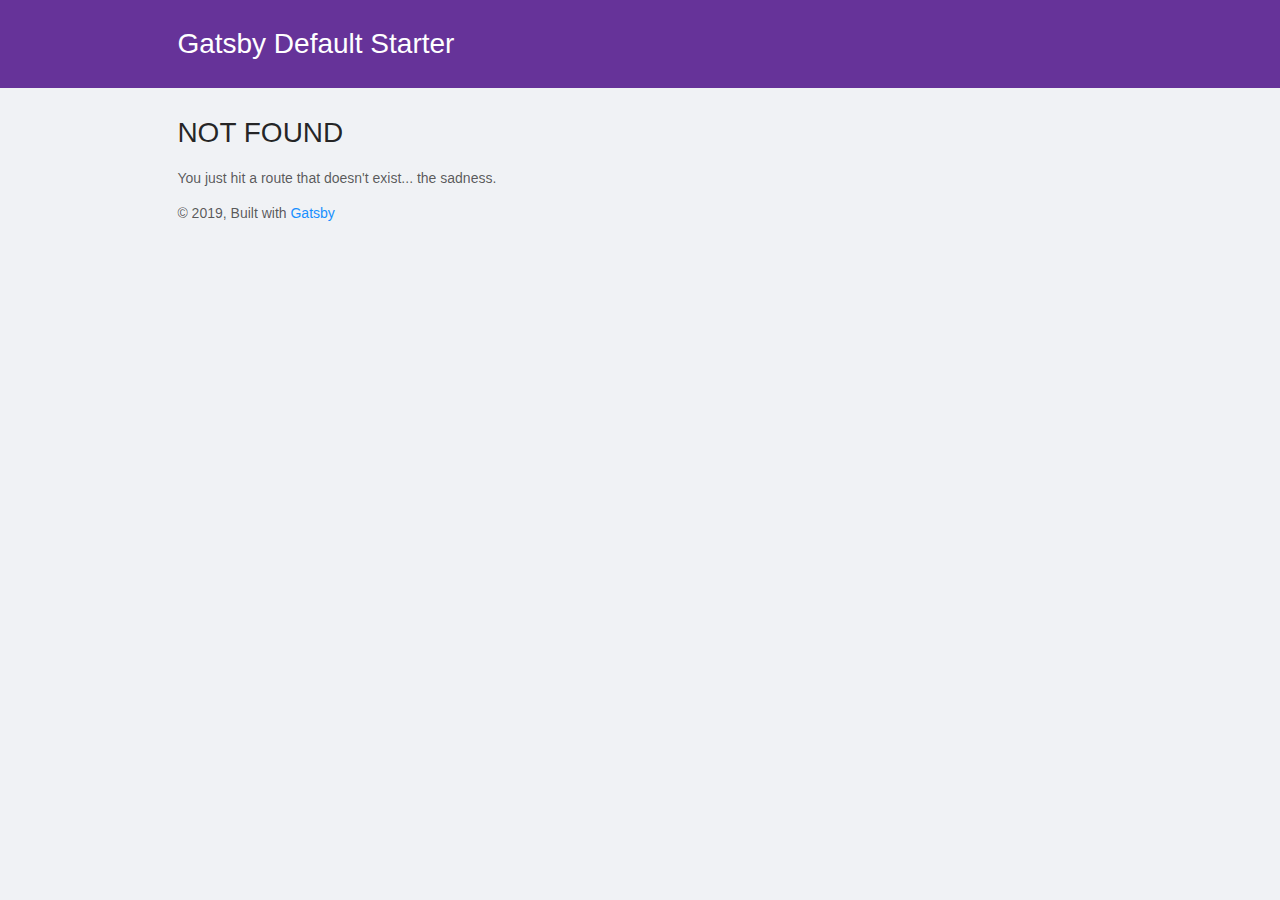
==== commit de365a85: "Updates" ====
--- a/404/index.html
+++ b/404/index.html
@@ -1,8 +1,8 @@
-<!DOCTYPE html><html lang="en"><head><meta charSet="utf-8"/><meta http-equiv="x-ua-compatible" content="ie=edge"/><meta name="viewport" content="width=device-width, initial-scale=1, shrink-to-fit=no"/><style data-href="/styles.49bb89ea2449678a9ece.css">/*!
+<!DOCTYPE html><html lang="en"><head><meta charSet="utf-8"/><meta http-equiv="x-ua-compatible" content="ie=edge"/><meta name="viewport" content="width=device-width, initial-scale=1, shrink-to-fit=no"/><style data-href="https://kth.github.io/slumps/slumps/styles.5365997523c24aac2961.css">/*!
  * 
  * antd v3.24.3
  * 
  * Copyright 2015-present, Alipay, Inc.
  * All rights reserved.
  *       
- */body,html{width:100%;height:100%}input::-ms-clear,input::-ms-reveal{display:none}*,:after,:before{box-sizing:border-box}html{font-family:sans-serif;line-height:1.15;-webkit-text-size-adjust:100%;-ms-text-size-adjust:100%;-ms-overflow-style:scrollbar;-webkit-tap-highlight-color:rgba(0,0,0,0)}@-ms-viewport{width:device-width}article,aside,dialog,figcaption,figure,footer,header,hgroup,main,nav,section{display:block}body{margin:0;color:rgba(0,0,0,.65);font-size:14px;font-family:-apple-system,BlinkMacSystemFont,Segoe UI,PingFang SC,Hiragino Sans GB,Microsoft YaHei,Helvetica Neue,Helvetica,Arial,sans-serif,Apple Color Emoji,Segoe UI Emoji,Segoe UI Symbol;font-variant:tabular-nums;line-height:1.5;background-color:#fff;font-feature-settings:"tnum"}[tabindex="-1"]:focus{outline:none!important}hr{box-sizing:content-box;height:0;overflow:visible}h1,h2,h3,h4,h5,h6{margin-top:0;margin-bottom:.5em;color:rgba(0,0,0,.85);font-weight:500}p{margin-top:0;margin-bottom:1em}abbr[data-original-title],abbr[title]{text-decoration:underline;-webkit-text-decoration:underline dotted;text-decoration:underline dotted;border-bottom:0;cursor:help}address{margin-bottom:1em;font-style:normal;line-height:inherit}input[type=number],input[type=password],input[type=text],textarea{-webkit-appearance:none}dl,ol,ul{margin-top:0;margin-bottom:1em}ol ol,ol ul,ul ol,ul ul{margin-bottom:0}dt{font-weight:500}dd{margin-bottom:.5em;margin-left:0}blockquote{margin:0 0 1em}dfn{font-style:italic}b,strong{font-weight:bolder}small{font-size:80%}sub,sup{position:relative;font-size:75%;line-height:0;vertical-align:baseline}sub{bottom:-.25em}sup{top:-.5em}a{color:#1890ff;text-decoration:none;background-color:transparent;outline:none;cursor:pointer;-webkit-transition:color .3s;transition:color .3s;-webkit-text-decoration-skip:objects}a:hover{color:#40a9ff}a:active{color:#096dd9}a:active,a:hover{text-decoration:none;outline:0}a[disabled]{color:rgba(0,0,0,.25);cursor:not-allowed;pointer-events:none}code,kbd,pre,samp{font-size:1em;font-family:SFMono-Regular,Consolas,Liberation Mono,Menlo,Courier,monospace}pre{margin-top:0;margin-bottom:1em;overflow:auto}figure{margin:0 0 1em}img{vertical-align:middle;border-style:none}svg:not(:root){overflow:hidden}[role=button],a,area,button,input:not([type=range]),label,select,summary,textarea{touch-action:manipulation}table{border-collapse:collapse}caption{padding-top:.75em;padding-bottom:.3em;color:rgba(0,0,0,.45);text-align:left;caption-side:bottom}th{text-align:inherit}button,input,optgroup,select,textarea{margin:0;color:inherit;font-size:inherit;font-family:inherit;line-height:inherit}button,input{overflow:visible}button,select{text-transform:none}[type=reset],[type=submit],button,html [type=button]{-webkit-appearance:button}[type=button]::-moz-focus-inner,[type=reset]::-moz-focus-inner,[type=submit]::-moz-focus-inner,button::-moz-focus-inner{padding:0;border-style:none}input[type=checkbox],input[type=radio]{box-sizing:border-box;padding:0}input[type=date],input[type=datetime-local],input[type=month],input[type=time]{-webkit-appearance:listbox}textarea{overflow:auto;resize:vertical}fieldset{min-width:0;margin:0;padding:0;border:0}legend{display:block;width:100%;max-width:100%;margin-bottom:.5em;padding:0;color:inherit;font-size:1.5em;line-height:inherit;white-space:normal}progress{vertical-align:baseline}[type=number]::-webkit-inner-spin-button,[type=number]::-webkit-outer-spin-button{height:auto}[type=search]{outline-offset:-2px;-webkit-appearance:none}[type=search]::-webkit-search-cancel-button,[type=search]::-webkit-search-decoration{-webkit-appearance:none}::-webkit-file-upload-button{font:inherit;-webkit-appearance:button}output{display:inline-block}summary{display:list-item}template{display:none}[hidden]{display:none!important}mark{padding:.2em;background-color:#feffe6}::selection{color:#fff;background:#1890ff}.clearfix{zoom:1}.clearfix:after,.clearfix:before{display:table;content:""}.clearfix:after{clear:both}.anticon{display:inline-block;color:inherit;font-style:normal;line-height:0;text-align:center;text-transform:none;vertical-align:-.125em;text-rendering:optimizeLegibility;-webkit-font-smoothing:antialiased;-moz-osx-font-smoothing:grayscale}.anticon>*{line-height:1}.anticon svg{display:inline-block}.anticon:before{display:none}.anticon .anticon-icon{display:block}.anticon[tabindex]{cursor:pointer}.anticon-spin,.anticon-spin:before{display:inline-block;-webkit-animation:loadingCircle 1s linear infinite;animation:loadingCircle 1s linear infinite}.fade-appear,.fade-enter,.fade-leave{-webkit-animation-duration:.2s;animation-duration:.2s;-webkit-animation-fill-mode:both;animation-fill-mode:both;-webkit-animation-play-state:paused;animation-play-state:paused}.fade-appear.fade-appear-active,.fade-enter.fade-enter-active{-webkit-animation-name:antFadeIn;animation-name:antFadeIn;-webkit-animation-play-state:running;animation-play-state:running}.fade-leave.fade-leave-active{-webkit-animation-name:antFadeOut;animation-name:antFadeOut;-webkit-animation-play-state:running;animation-play-state:running;pointer-events:none}.fade-appear,.fade-enter{opacity:0}.fade-appear,.fade-enter,.fade-leave{-webkit-animation-timing-function:linear;animation-timing-function:linear}@-webkit-keyframes antFadeIn{0%{opacity:0}to{opacity:1}}@keyframes antFadeIn{0%{opacity:0}to{opacity:1}}@-webkit-keyframes antFadeOut{0%{opacity:1}to{opacity:0}}@keyframes antFadeOut{0%{opacity:1}to{opacity:0}}.move-up-appear,.move-up-enter,.move-up-leave{-webkit-animation-duration:.2s;animation-duration:.2s;-webkit-animation-fill-mode:both;animation-fill-mode:both;-webkit-animation-play-state:paused;animation-play-state:paused}.move-up-appear.move-up-appear-active,.move-up-enter.move-up-enter-active{-webkit-animation-name:antMoveUpIn;animation-name:antMoveUpIn;-webkit-animation-play-state:running;animation-play-state:running}.move-up-leave.move-up-leave-active{-webkit-animation-name:antMoveUpOut;animation-name:antMoveUpOut;-webkit-animation-play-state:running;animation-play-state:running;pointer-events:none}.move-up-appear,.move-up-enter{opacity:0;-webkit-animation-timing-function:cubic-bezier(.08,.82,.17,1);animation-timing-function:cubic-bezier(.08,.82,.17,1)}.move-up-leave{-webkit-animation-timing-function:cubic-bezier(.6,.04,.98,.34);animation-timing-function:cubic-bezier(.6,.04,.98,.34)}.move-down-appear,.move-down-enter,.move-down-leave{-webkit-animation-duration:.2s;animation-duration:.2s;-webkit-animation-fill-mode:both;animation-fill-mode:both;-webkit-animation-play-state:paused;animation-play-state:paused}.move-down-appear.move-down-appear-active,.move-down-enter.move-down-enter-active{-webkit-animation-name:antMoveDownIn;animation-name:antMoveDownIn;-webkit-animation-play-state:running;animation-play-state:running}.move-down-leave.move-down-leave-active{-webkit-animation-name:antMoveDownOut;animation-name:antMoveDownOut;-webkit-animation-play-state:running;animation-play-state:running;pointer-events:none}.move-down-appear,.move-down-enter{opacity:0;-webkit-animation-timing-function:cubic-bezier(.08,.82,.17,1);animation-timing-function:cubic-bezier(.08,.82,.17,1)}.move-down-leave{-webkit-animation-timing-function:cubic-bezier(.6,.04,.98,.34);animation-timing-function:cubic-bezier(.6,.04,.98,.34)}.move-left-appear,.move-left-enter,.move-left-leave{-webkit-animation-duration:.2s;animation-duration:.2s;-webkit-animation-fill-mode:both;animation-fill-mode:both;-webkit-animation-play-state:paused;animation-play-state:paused}.move-left-appear.move-left-appear-active,.move-left-enter.move-left-enter-active{-webkit-animation-name:antMoveLeftIn;animation-name:antMoveLeftIn;-webkit-animation-play-state:running;animation-play-state:running}.move-left-leave.move-left-leave-active{-webkit-animation-name:antMoveLeftOut;animation-name:antMoveLeftOut;-webkit-animation-play-state:running;animation-play-state:running;pointer-events:none}.move-left-appear,.move-left-enter{opacity:0;-webkit-animation-timing-function:cubic-bezier(.08,.82,.17,1);animation-timing-function:cubic-bezier(.08,.82,.17,1)}.move-left-leave{-webkit-animation-timing-function:cubic-bezier(.6,.04,.98,.34);animation-timing-function:cubic-bezier(.6,.04,.98,.34)}.move-right-appear,.move-right-enter,.move-right-leave{-webkit-animation-duration:.2s;animation-duration:.2s;-webkit-animation-fill-mode:both;animation-fill-mode:both;-webkit-animation-play-state:paused;animation-play-state:paused}.move-right-appear.move-right-appear-active,.move-right-enter.move-right-enter-active{-webkit-animation-name:antMoveRightIn;animation-name:antMoveRightIn;-webkit-animation-play-state:running;animation-play-state:running}.move-right-leave.move-right-leave-active{-webkit-animation-name:antMoveRightOut;animation-name:antMoveRightOut;-webkit-animation-play-state:running;animation-play-state:running;pointer-events:none}.move-right-appear,.move-right-enter{opacity:0;-webkit-animation-timing-function:cubic-bezier(.08,.82,.17,1);animation-timing-function:cubic-bezier(.08,.82,.17,1)}.move-right-leave{-webkit-animation-timing-function:cubic-bezier(.6,.04,.98,.34);animation-timing-function:cubic-bezier(.6,.04,.98,.34)}@-webkit-keyframes antMoveDownIn{0%{-webkit-transform:translateY(100%);transform:translateY(100%);-webkit-transform-origin:0 0;transform-origin:0 0;opacity:0}to{-webkit-transform:translateY(0);transform:translateY(0);-webkit-transform-origin:0 0;transform-origin:0 0;opacity:1}}@keyframes antMoveDownIn{0%{-webkit-transform:translateY(100%);transform:translateY(100%);-webkit-transform-origin:0 0;transform-origin:0 0;opacity:0}to{-webkit-transform:translateY(0);transform:translateY(0);-webkit-transform-origin:0 0;transform-origin:0 0;opacity:1}}@-webkit-keyframes antMoveDownOut{0%{-webkit-transform:translateY(0);transform:translateY(0);-webkit-transform-origin:0 0;transform-origin:0 0;opacity:1}to{-webkit-transform:translateY(100%);transform:translateY(100%);-webkit-transform-origin:0 0;transform-origin:0 0;opacity:0}}@keyframes antMoveDownOut{0%{-webkit-transform:translateY(0);transform:translateY(0);-webkit-transform-origin:0 0;transform-origin:0 0;opacity:1}to{-webkit-transform:translateY(100%);transform:translateY(100%);-webkit-transform-origin:0 0;transform-origin:0 0;opacity:0}}@-webkit-keyframes antMoveLeftIn{0%{-webkit-transform:translateX(-100%);transform:translateX(-100%);-webkit-transform-origin:0 0;transform-origin:0 0;opacity:0}to{-webkit-transform:translateX(0);transform:translateX(0);-webkit-transform-origin:0 0;transform-origin:0 0;opacity:1}}@keyframes antMoveLeftIn{0%{-webkit-transform:translateX(-100%);transform:translateX(-100%);-webkit-transform-origin:0 0;transform-origin:0 0;opacity:0}to{-webkit-transform:translateX(0);transform:translateX(0);-webkit-transform-origin:0 0;transform-origin:0 0;opacity:1}}@-webkit-keyframes antMoveLeftOut{0%{-webkit-transform:translateX(0);transform:translateX(0);-webkit-transform-origin:0 0;transform-origin:0 0;opacity:1}to{-webkit-transform:translateX(-100%);transform:translateX(-100%);-webkit-transform-origin:0 0;transform-origin:0 0;opacity:0}}@keyframes antMoveLeftOut{0%{-webkit-transform:translateX(0);transform:translateX(0);-webkit-transform-origin:0 0;transform-origin:0 0;opacity:1}to{-webkit-transform:translateX(-100%);transform:translateX(-100%);-webkit-transform-origin:0 0;transform-origin:0 0;opacity:0}}@-webkit-keyframes antMoveRightIn{0%{-webkit-transform:translateX(100%);transform:translateX(100%);-webkit-transform-origin:0 0;transform-origin:0 0;opacity:0}to{-webkit-transform:translateX(0);transform:translateX(0);-webkit-transform-origin:0 0;transform-origin:0 0;opacity:1}}@keyframes antMoveRightIn{0%{-webkit-transform:translateX(100%);transform:translateX(100%);-webkit-transform-origin:0 0;transform-origin:0 0;opacity:0}to{-webkit-transform:translateX(0);transform:translateX(0);-webkit-transform-origin:0 0;transform-origin:0 0;opacity:1}}@-webkit-keyframes antMoveRightOut{0%{-webkit-transform:translateX(0);transform:translateX(0);-webkit-transform-origin:0 0;transform-origin:0 0;opacity:1}to{-webkit-transform:translateX(100%);transform:translateX(100%);-webkit-transform-origin:0 0;transform-origin:0 0;opacity:0}}@keyframes antMoveRightOut{0%{-webkit-transform:translateX(0);transform:translateX(0);-webkit-transform-origin:0 0;transform-origin:0 0;opacity:1}to{-webkit-transform:translateX(100%);transform:translateX(100%);-webkit-transform-origin:0 0;transform-origin:0 0;opacity:0}}@-webkit-keyframes antMoveUpIn{0%{-webkit-transform:translateY(-100%);transform:translateY(-100%);-webkit-transform-origin:0 0;transform-origin:0 0;opacity:0}to{-webkit-transform:translateY(0);transform:translateY(0);-webkit-transform-origin:0 0;transform-origin:0 0;opacity:1}}@keyframes antMoveUpIn{0%{-webkit-transform:translateY(-100%);transform:translateY(-100%);-webkit-transform-origin:0 0;transform-origin:0 0;opacity:0}to{-webkit-transform:translateY(0);transform:translateY(0);-webkit-transform-origin:0 0;transform-origin:0 0;opacity:1}}@-webkit-keyframes antMoveUpOut{0%{-webkit-transform:translateY(0);transform:translateY(0);-webkit-transform-origin:0 0;transform-origin:0 0;opacity:1}to{-webkit-transform:translateY(-100%);transform:translateY(-100%);-webkit-transform-origin:0 0;transform-origin:0 0;opacity:0}}@keyframes antMoveUpOut{0%{-webkit-transform:translateY(0);transform:translateY(0);-webkit-transform-origin:0 0;transform-origin:0 0;opacity:1}to{-webkit-transform:translateY(-100%);transform:translateY(-100%);-webkit-transform-origin:0 0;transform-origin:0 0;opacity:0}}@-webkit-keyframes loadingCircle{to{-webkit-transform:rotate(1turn);transform:rotate(1turn)}}@keyframes loadingCircle{to{-webkit-transform:rotate(1turn);transform:rotate(1turn)}}[ant-click-animating-without-extra-node=true],[ant-click-animating=true]{position:relative}html{--antd-wave-shadow-color:#1890ff}.ant-click-animating-node,[ant-click-animating-without-extra-node=true]:after{position:absolute;top:0;right:0;bottom:0;left:0;display:block;border-radius:inherit;box-shadow:0 0 0 0 #1890ff;box-shadow:0 0 0 0 var(--antd-wave-shadow-color);opacity:.2;-webkit-animation:fadeEffect 2s cubic-bezier(.08,.82,.17,1),waveEffect .4s cubic-bezier(.08,.82,.17,1);animation:fadeEffect 2s cubic-bezier(.08,.82,.17,1),waveEffect .4s cubic-bezier(.08,.82,.17,1);-webkit-animation-fill-mode:forwards;animation-fill-mode:forwards;content:"";pointer-events:none}@-webkit-keyframes waveEffect{to{box-shadow:0 0 0 #1890ff;box-shadow:0 0 0 6px var(--antd-wave-shadow-color)}}@keyframes waveEffect{to{box-shadow:0 0 0 #1890ff;box-shadow:0 0 0 6px var(--antd-wave-shadow-color)}}@-webkit-keyframes fadeEffect{to{opacity:0}}@keyframes fadeEffect{to{opacity:0}}.slide-up-appear,.slide-up-enter,.slide-up-leave{-webkit-animation-duration:.2s;animation-duration:.2s;-webkit-animation-fill-mode:both;animation-fill-mode:both;-webkit-animation-play-state:paused;animation-play-state:paused}.slide-up-appear.slide-up-appear-active,.slide-up-enter.slide-up-enter-active{-webkit-animation-name:antSlideUpIn;animation-name:antSlideUpIn;-webkit-animation-play-state:running;animation-play-state:running}.slide-up-leave.slide-up-leave-active{-webkit-animation-name:antSlideUpOut;animation-name:antSlideUpOut;-webkit-animation-play-state:running;animation-play-state:running;pointer-events:none}.slide-up-appear,.slide-up-enter{opacity:0;-webkit-animation-timing-function:cubic-bezier(.23,1,.32,1);animation-timing-function:cubic-bezier(.23,1,.32,1)}.slide-up-leave{-webkit-animation-timing-function:cubic-bezier(.755,.05,.855,.06);animation-timing-function:cubic-bezier(.755,.05,.855,.06)}.slide-down-appear,.slide-down-enter,.slide-down-leave{-webkit-animation-duration:.2s;animation-duration:.2s;-webkit-animation-fill-mode:both;animation-fill-mode:both;-webkit-animation-play-state:paused;animation-play-state:paused}.slide-down-appear.slide-down-appear-active,.slide-down-enter.slide-down-enter-active{-webkit-animation-name:antSlideDownIn;animation-name:antSlideDownIn;-webkit-animation-play-state:running;animation-play-state:running}.slide-down-leave.slide-down-leave-active{-webkit-animation-name:antSlideDownOut;animation-name:antSlideDownOut;-webkit-animation-play-state:running;animation-play-state:running;pointer-events:none}.slide-down-appear,.slide-down-enter{opacity:0;-webkit-animation-timing-function:cubic-bezier(.23,1,.32,1);animation-timing-function:cubic-bezier(.23,1,.32,1)}.slide-down-leave{-webkit-animation-timing-function:cubic-bezier(.755,.05,.855,.06);animation-timing-function:cubic-bezier(.755,.05,.855,.06)}.slide-left-appear,.slide-left-enter,.slide-left-leave{-webkit-animation-duration:.2s;animation-duration:.2s;-webkit-animation-fill-mode:both;animation-fill-mode:both;-webkit-animation-play-state:paused;animation-play-state:paused}.slide-left-appear.slide-left-appear-active,.slide-left-enter.slide-left-enter-active{-webkit-animation-name:antSlideLeftIn;animation-name:antSlideLeftIn;-webkit-animation-play-state:running;animation-play-state:running}.slide-left-leave.slide-left-leave-active{-webkit-animation-name:antSlideLeftOut;animation-name:antSlideLeftOut;-webkit-animation-play-state:running;animation-play-state:running;pointer-events:none}.slide-left-appear,.slide-left-enter{opacity:0;-webkit-animation-timing-function:cubic-bezier(.23,1,.32,1);animation-timing-function:cubic-bezier(.23,1,.32,1)}.slide-left-leave{-webkit-animation-timing-function:cubic-bezier(.755,.05,.855,.06);animation-timing-function:cubic-bezier(.755,.05,.855,.06)}.slide-right-appear,.slide-right-enter,.slide-right-leave{-webkit-animation-duration:.2s;animation-duration:.2s;-webkit-animation-fill-mode:both;animation-fill-mode:both;-webkit-animation-play-state:paused;animation-play-state:paused}.slide-right-appear.slide-right-appear-active,.slide-right-enter.slide-right-enter-active{-webkit-animation-name:antSlideRightIn;animation-name:antSlideRightIn;-webkit-animation-play-state:running;animation-play-state:running}.slide-right-leave.slide-right-leave-active{-webkit-animation-name:antSlideRightOut;animation-name:antSlideRightOut;-webkit-animation-play-state:running;animation-play-state:running;pointer-events:none}.slide-right-appear,.slide-right-enter{opacity:0;-webkit-animation-timing-function:cubic-bezier(.23,1,.32,1);animation-timing-function:cubic-bezier(.23,1,.32,1)}.slide-right-leave{-webkit-animation-timing-function:cubic-bezier(.755,.05,.855,.06);animation-timing-function:cubic-bezier(.755,.05,.855,.06)}@-webkit-keyframes antSlideUpIn{0%{-webkit-transform:scaleY(.8);transform:scaleY(.8);-webkit-transform-origin:0 0;transform-origin:0 0;opacity:0}to{-webkit-transform:scaleY(1);transform:scaleY(1);-webkit-transform-origin:0 0;transform-origin:0 0;opacity:1}}@keyframes antSlideUpIn{0%{-webkit-transform:scaleY(.8);transform:scaleY(.8);-webkit-transform-origin:0 0;transform-origin:0 0;opacity:0}to{-webkit-transform:scaleY(1);transform:scaleY(1);-webkit-transform-origin:0 0;transform-origin:0 0;opacity:1}}@-webkit-keyframes antSlideUpOut{0%{-webkit-transform:scaleY(1);transform:scaleY(1);-webkit-transform-origin:0 0;transform-origin:0 0;opacity:1}to{-webkit-transform:scaleY(.8);transform:scaleY(.8);-webkit-transform-origin:0 0;transform-origin:0 0;opacity:0}}@keyframes antSlideUpOut{0%{-webkit-transform:scaleY(1);transform:scaleY(1);-webkit-transform-origin:0 0;transform-origin:0 0;opacity:1}to{-webkit-transform:scaleY(.8);transform:scaleY(.8);-webkit-transform-origin:0 0;transform-origin:0 0;opacity:0}}@-webkit-keyframes antSlideDownIn{0%{-webkit-transform:scaleY(.8);transform:scaleY(.8);-webkit-transform-origin:100% 100%;transform-origin:100% 100%;opacity:0}to{-webkit-transform:scaleY(1);transform:scaleY(1);-webkit-transform-origin:100% 100%;transform-origin:100% 100%;opacity:1}}@keyframes antSlideDownIn{0%{-webkit-transform:scaleY(.8);transform:scaleY(.8);-webkit-transform-origin:100% 100%;transform-origin:100% 100%;opacity:0}to{-webkit-transform:scaleY(1);transform:scaleY(1);-webkit-transform-origin:100% 100%;transform-origin:100% 100%;opacity:1}}@-webkit-keyframes antSlideDownOut{0%{-webkit-transform:scaleY(1);transform:scaleY(1);-webkit-transform-origin:100% 100%;transform-origin:100% 100%;opacity:1}to{-webkit-transform:scaleY(.8);transform:scaleY(.8);-webkit-transform-origin:100% 100%;transform-origin:100% 100%;opacity:0}}@keyframes antSlideDownOut{0%{-webkit-transform:scaleY(1);transform:scaleY(1);-webkit-transform-origin:100% 100%;transform-origin:100% 100%;opacity:1}to{-webkit-transform:scaleY(.8);transform:scaleY(.8);-webkit-transform-origin:100% 100%;transform-origin:100% 100%;opacity:0}}@-webkit-keyframes antSlideLeftIn{0%{-webkit-transform:scaleX(.8);transform:scaleX(.8);-webkit-transform-origin:0 0;transform-origin:0 0;opacity:0}to{-webkit-transform:scaleX(1);transform:scaleX(1);-webkit-transform-origin:0 0;transform-origin:0 0;opacity:1}}@keyframes antSlideLeftIn{0%{-webkit-transform:scaleX(.8);transform:scaleX(.8);-webkit-transform-origin:0 0;transform-origin:0 0;opacity:0}to{-webkit-transform:scaleX(1);transform:scaleX(1);-webkit-transform-origin:0 0;transform-origin:0 0;opacity:1}}@-webkit-keyframes antSlideLeftOut{0%{-webkit-transform:scaleX(1);transform:scaleX(1);-webkit-transform-origin:0 0;transform-origin:0 0;opacity:1}to{-webkit-transform:scaleX(.8);transform:scaleX(.8);-webkit-transform-origin:0 0;transform-origin:0 0;opacity:0}}@keyframes antSlideLeftOut{0%{-webkit-transform:scaleX(1);transform:scaleX(1);-webkit-transform-origin:0 0;transform-origin:0 0;opacity:1}to{-webkit-transform:scaleX(.8);transform:scaleX(.8);-webkit-transform-origin:0 0;transform-origin:0 0;opacity:0}}@-webkit-keyframes antSlideRightIn{0%{-webkit-transform:scaleX(.8);transform:scaleX(.8);-webkit-transform-origin:100% 0;transform-origin:100% 0;opacity:0}to{-webkit-transform:scaleX(1);transform:scaleX(1);-webkit-transform-origin:100% 0;transform-origin:100% 0;opacity:1}}@keyframes antSlideRightIn{0%{-webkit-transform:scaleX(.8);transform:scaleX(.8);-webkit-transform-origin:100% 0;transform-origin:100% 0;opacity:0}to{-webkit-transform:scaleX(1);transform:scaleX(1);-webkit-transform-origin:100% 0;transform-origin:100% 0;opacity:1}}@-webkit-keyframes antSlideRightOut{0%{-webkit-transform:scaleX(1);transform:scaleX(1);-webkit-transform-origin:100% 0;transform-origin:100% 0;opacity:1}to{-webkit-transform:scaleX(.8);transform:scaleX(.8);-webkit-transform-origin:100% 0;transform-origin:100% 0;opacity:0}}@keyframes antSlideRightOut{0%{-webkit-transform:scaleX(1);transform:scaleX(1);-webkit-transform-origin:100% 0;transform-origin:100% 0;opacity:1}to{-webkit-transform:scaleX(.8);transform:scaleX(.8);-webkit-transform-origin:100% 0;transform-origin:100% 0;opacity:0}}.swing-appear,.swing-enter{-webkit-animation-duration:.2s;animation-duration:.2s;-webkit-animation-fill-mode:both;animation-fill-mode:both;-webkit-animation-play-state:paused;animation-play-state:paused}.swing-appear.swing-appear-active,.swing-enter.swing-enter-active{-webkit-animation-name:antSwingIn;animation-name:antSwingIn;-webkit-animation-play-state:running;animation-play-state:running}@-webkit-keyframes antSwingIn{0%,to{-webkit-transform:translateX(0);transform:translateX(0)}20%{-webkit-transform:translateX(-10px);transform:translateX(-10px)}40%{-webkit-transform:translateX(10px);transform:translateX(10px)}60%{-webkit-transform:translateX(-5px);transform:translateX(-5px)}80%{-webkit-transform:translateX(5px);transform:translateX(5px)}}@keyframes antSwingIn{0%,to{-webkit-transform:translateX(0);transform:translateX(0)}20%{-webkit-transform:translateX(-10px);transform:translateX(-10px)}40%{-webkit-transform:translateX(10px);transform:translateX(10px)}60%{-webkit-transform:translateX(-5px);transform:translateX(-5px)}80%{-webkit-transform:translateX(5px);transform:translateX(5px)}}.zoom-appear,.zoom-enter,.zoom-leave{-webkit-animation-duration:.2s;animation-duration:.2s;-webkit-animation-fill-mode:both;animation-fill-mode:both;-webkit-animation-play-state:paused;animation-play-state:paused}.zoom-appear.zoom-appear-active,.zoom-enter.zoom-enter-active{-webkit-animation-name:antZoomIn;animation-name:antZoomIn;-webkit-animation-play-state:running;animation-play-state:running}.zoom-leave.zoom-leave-active{-webkit-animation-name:antZoomOut;animation-name:antZoomOut;-webkit-animation-play-state:running;animation-play-state:running;pointer-events:none}.zoom-appear,.zoom-enter{-webkit-transform:scale(0);transform:scale(0);opacity:0;-webkit-animation-timing-function:cubic-bezier(.08,.82,.17,1);animation-timing-function:cubic-bezier(.08,.82,.17,1)}.zoom-leave{-webkit-animation-timing-function:cubic-bezier(.78,.14,.15,.86);animation-timing-function:cubic-bezier(.78,.14,.15,.86)}.zoom-big-appear,.zoom-big-enter,.zoom-big-leave{-webkit-animation-duration:.2s;animation-duration:.2s;-webkit-animation-fill-mode:both;animation-fill-mode:both;-webkit-animation-play-state:paused;animation-play-state:paused}.zoom-big-appear.zoom-big-appear-active,.zoom-big-enter.zoom-big-enter-active{-webkit-animation-name:antZoomBigIn;animation-name:antZoomBigIn;-webkit-animation-play-state:running;animation-play-state:running}.zoom-big-leave.zoom-big-leave-active{-webkit-animation-name:antZoomBigOut;animation-name:antZoomBigOut;-webkit-animation-play-state:running;animation-play-state:running;pointer-events:none}.zoom-big-appear,.zoom-big-enter{-webkit-transform:scale(0);transform:scale(0);opacity:0;-webkit-animation-timing-function:cubic-bezier(.08,.82,.17,1);animation-timing-function:cubic-bezier(.08,.82,.17,1)}.zoom-big-leave{-webkit-animation-timing-function:cubic-bezier(.78,.14,.15,.86);animation-timing-function:cubic-bezier(.78,.14,.15,.86)}.zoom-big-fast-appear,.zoom-big-fast-enter,.zoom-big-fast-leave{-webkit-animation-duration:.1s;animation-duration:.1s;-webkit-animation-fill-mode:both;animation-fill-mode:both;-webkit-animation-play-state:paused;animation-play-state:paused}.zoom-big-fast-appear.zoom-big-fast-appear-active,.zoom-big-fast-enter.zoom-big-fast-enter-active{-webkit-animation-name:antZoomBigIn;animation-name:antZoomBigIn;-webkit-animation-play-state:running;animation-play-state:running}.zoom-big-fast-leave.zoom-big-fast-leave-active{-webkit-animation-name:antZoomBigOut;animation-name:antZoomBigOut;-webkit-animation-play-state:running;animation-play-state:running;pointer-events:none}.zoom-big-fast-appear,.zoom-big-fast-enter{-webkit-transform:scale(0);transform:scale(0);opacity:0;-webkit-animation-timing-function:cubic-bezier(.08,.82,.17,1);animation-timing-function:cubic-bezier(.08,.82,.17,1)}.zoom-big-fast-leave{-webkit-animation-timing-function:cubic-bezier(.78,.14,.15,.86);animation-timing-function:cubic-bezier(.78,.14,.15,.86)}.zoom-up-appear,.zoom-up-enter,.zoom-up-leave{-webkit-animation-duration:.2s;animation-duration:.2s;-webkit-animation-fill-mode:both;animation-fill-mode:both;-webkit-animation-play-state:paused;animation-play-state:paused}.zoom-up-appear.zoom-up-appear-active,.zoom-up-enter.zoom-up-enter-active{-webkit-animation-name:antZoomUpIn;animation-name:antZoomUpIn;-webkit-animation-play-state:running;animation-play-state:running}.zoom-up-leave.zoom-up-leave-active{-webkit-animation-name:antZoomUpOut;animation-name:antZoomUpOut;-webkit-animation-play-state:running;animation-play-state:running;pointer-events:none}.zoom-up-appear,.zoom-up-enter{-webkit-transform:scale(0);transform:scale(0);opacity:0;-webkit-animation-timing-function:cubic-bezier(.08,.82,.17,1);animation-timing-function:cubic-bezier(.08,.82,.17,1)}.zoom-up-leave{-webkit-animation-timing-function:cubic-bezier(.78,.14,.15,.86);animation-timing-function:cubic-bezier(.78,.14,.15,.86)}.zoom-down-appear,.zoom-down-enter,.zoom-down-leave{-webkit-animation-duration:.2s;animation-duration:.2s;-webkit-animation-fill-mode:both;animation-fill-mode:both;-webkit-animation-play-state:paused;animation-play-state:paused}.zoom-down-appear.zoom-down-appear-active,.zoom-down-enter.zoom-down-enter-active{-webkit-animation-name:antZoomDownIn;animation-name:antZoomDownIn;-webkit-animation-play-state:running;animation-play-state:running}.zoom-down-leave.zoom-down-leave-active{-webkit-animation-name:antZoomDownOut;animation-name:antZoomDownOut;-webkit-animation-play-state:running;animation-play-state:running;pointer-events:none}.zoom-down-appear,.zoom-down-enter{-webkit-transform:scale(0);transform:scale(0);opacity:0;-webkit-animation-timing-function:cubic-bezier(.08,.82,.17,1);animation-timing-function:cubic-bezier(.08,.82,.17,1)}.zoom-down-leave{-webkit-animation-timing-function:cubic-bezier(.78,.14,.15,.86);animation-timing-function:cubic-bezier(.78,.14,.15,.86)}.zoom-left-appear,.zoom-left-enter,.zoom-left-leave{-webkit-animation-duration:.2s;animation-duration:.2s;-webkit-animation-fill-mode:both;animation-fill-mode:both;-webkit-animation-play-state:paused;animation-play-state:paused}.zoom-left-appear.zoom-left-appear-active,.zoom-left-enter.zoom-left-enter-active{-webkit-animation-name:antZoomLeftIn;animation-name:antZoomLeftIn;-webkit-animation-play-state:running;animation-play-state:running}.zoom-left-leave.zoom-left-leave-active{-webkit-animation-name:antZoomLeftOut;animation-name:antZoomLeftOut;-webkit-animation-play-state:running;animation-play-state:running;pointer-events:none}.zoom-left-appear,.zoom-left-enter{-webkit-transform:scale(0);transform:scale(0);opacity:0;-webkit-animation-timing-function:cubic-bezier(.08,.82,.17,1);animation-timing-function:cubic-bezier(.08,.82,.17,1)}.zoom-left-leave{-webkit-animation-timing-function:cubic-bezier(.78,.14,.15,.86);animation-timing-function:cubic-bezier(.78,.14,.15,.86)}.zoom-right-appear,.zoom-right-enter,.zoom-right-leave{-webkit-animation-duration:.2s;animation-duration:.2s;-webkit-animation-fill-mode:both;animation-fill-mode:both;-webkit-animation-play-state:paused;animation-play-state:paused}.zoom-right-appear.zoom-right-appear-active,.zoom-right-enter.zoom-right-enter-active{-webkit-animation-name:antZoomRightIn;animation-name:antZoomRightIn;-webkit-animation-play-state:running;animation-play-state:running}.zoom-right-leave.zoom-right-leave-active{-webkit-animation-name:antZoomRightOut;animation-name:antZoomRightOut;-webkit-animation-play-state:running;animation-play-state:running;pointer-events:none}.zoom-right-appear,.zoom-right-enter{-webkit-transform:scale(0);transform:scale(0);opacity:0;-webkit-animation-timing-function:cubic-bezier(.08,.82,.17,1);animation-timing-function:cubic-bezier(.08,.82,.17,1)}.zoom-right-leave{-webkit-animation-timing-function:cubic-bezier(.78,.14,.15,.86);animation-timing-function:cubic-bezier(.78,.14,.15,.86)}@-webkit-keyframes antZoomIn{0%{-webkit-transform:scale(.2);transform:scale(.2);opacity:0}to{-webkit-transform:scale(1);transform:scale(1);opacity:1}}@keyframes antZoomIn{0%{-webkit-transform:scale(.2);transform:scale(.2);opacity:0}to{-webkit-transform:scale(1);transform:scale(1);opacity:1}}@-webkit-keyframes antZoomOut{0%{-webkit-transform:scale(1);transform:scale(1)}to{-webkit-transform:scale(.2);transform:scale(.2);opacity:0}}@keyframes antZoomOut{0%{-webkit-transform:scale(1);transform:scale(1)}to{-webkit-transform:scale(.2);transform:scale(.2);opacity:0}}@-webkit-keyframes antZoomBigIn{0%{-webkit-transform:scale(.8);transform:scale(.8);opacity:0}to{-webkit-transform:scale(1);transform:scale(1);opacity:1}}@keyframes antZoomBigIn{0%{-webkit-transform:scale(.8);transform:scale(.8);opacity:0}to{-webkit-transform:scale(1);transform:scale(1);opacity:1}}@-webkit-keyframes antZoomBigOut{0%{-webkit-transform:scale(1);transform:scale(1)}to{-webkit-transform:scale(.8);transform:scale(.8);opacity:0}}@keyframes antZoomBigOut{0%{-webkit-transform:scale(1);transform:scale(1)}to{-webkit-transform:scale(.8);transform:scale(.8);opacity:0}}@-webkit-keyframes antZoomUpIn{0%{-webkit-transform:scale(.8);transform:scale(.8);-webkit-transform-origin:50% 0;transform-origin:50% 0;opacity:0}to{-webkit-transform:scale(1);transform:scale(1);-webkit-transform-origin:50% 0;transform-origin:50% 0}}@keyframes antZoomUpIn{0%{-webkit-transform:scale(.8);transform:scale(.8);-webkit-transform-origin:50% 0;transform-origin:50% 0;opacity:0}to{-webkit-transform:scale(1);transform:scale(1);-webkit-transform-origin:50% 0;transform-origin:50% 0}}@-webkit-keyframes antZoomUpOut{0%{-webkit-transform:scale(1);transform:scale(1);-webkit-transform-origin:50% 0;transform-origin:50% 0}to{-webkit-transform:scale(.8);transform:scale(.8);-webkit-transform-origin:50% 0;transform-origin:50% 0;opacity:0}}@keyframes antZoomUpOut{0%{-webkit-transform:scale(1);transform:scale(1);-webkit-transform-origin:50% 0;transform-origin:50% 0}to{-webkit-transform:scale(.8);transform:scale(.8);-webkit-transform-origin:50% 0;transform-origin:50% 0;opacity:0}}@-webkit-keyframes antZoomLeftIn{0%{-webkit-transform:scale(.8);transform:scale(.8);-webkit-transform-origin:0 50%;transform-origin:0 50%;opacity:0}to{-webkit-transform:scale(1);transform:scale(1);-webkit-transform-origin:0 50%;transform-origin:0 50%}}@keyframes antZoomLeftIn{0%{-webkit-transform:scale(.8);transform:scale(.8);-webkit-transform-origin:0 50%;transform-origin:0 50%;opacity:0}to{-webkit-transform:scale(1);transform:scale(1);-webkit-transform-origin:0 50%;transform-origin:0 50%}}@-webkit-keyframes antZoomLeftOut{0%{-webkit-transform:scale(1);transform:scale(1);-webkit-transform-origin:0 50%;transform-origin:0 50%}to{-webkit-transform:scale(.8);transform:scale(.8);-webkit-transform-origin:0 50%;transform-origin:0 50%;opacity:0}}@keyframes antZoomLeftOut{0%{-webkit-transform:scale(1);transform:scale(1);-webkit-transform-origin:0 50%;transform-origin:0 50%}to{-webkit-transform:scale(.8);transform:scale(.8);-webkit-transform-origin:0 50%;transform-origin:0 50%;opacity:0}}@-webkit-keyframes antZoomRightIn{0%{-webkit-transform:scale(.8);transform:scale(.8);-webkit-transform-origin:100% 50%;transform-origin:100% 50%;opacity:0}to{-webkit-transform:scale(1);transform:scale(1);-webkit-transform-origin:100% 50%;transform-origin:100% 50%}}@keyframes antZoomRightIn{0%{-webkit-transform:scale(.8);transform:scale(.8);-webkit-transform-origin:100% 50%;transform-origin:100% 50%;opacity:0}to{-webkit-transform:scale(1);transform:scale(1);-webkit-transform-origin:100% 50%;transform-origin:100% 50%}}@-webkit-keyframes antZoomRightOut{0%{-webkit-transform:scale(1);transform:scale(1);-webkit-transform-origin:100% 50%;transform-origin:100% 50%}to{-webkit-transform:scale(.8);transform:scale(.8);-webkit-transform-origin:100% 50%;transform-origin:100% 50%;opacity:0}}@keyframes antZoomRightOut{0%{-webkit-transform:scale(1);transform:scale(1);-webkit-transform-origin:100% 50%;transform-origin:100% 50%}to{-webkit-transform:scale(.8);transform:scale(.8);-webkit-transform-origin:100% 50%;transform-origin:100% 50%;opacity:0}}@-webkit-keyframes antZoomDownIn{0%{-webkit-transform:scale(.8);transform:scale(.8);-webkit-transform-origin:50% 100%;transform-origin:50% 100%;opacity:0}to{-webkit-transform:scale(1);transform:scale(1);-webkit-transform-origin:50% 100%;transform-origin:50% 100%}}@keyframes antZoomDownIn{0%{-webkit-transform:scale(.8);transform:scale(.8);-webkit-transform-origin:50% 100%;transform-origin:50% 100%;opacity:0}to{-webkit-transform:scale(1);transform:scale(1);-webkit-transform-origin:50% 100%;transform-origin:50% 100%}}@-webkit-keyframes antZoomDownOut{0%{-webkit-transform:scale(1);transform:scale(1);-webkit-transform-origin:50% 100%;transform-origin:50% 100%}to{-webkit-transform:scale(.8);transform:scale(.8);-webkit-transform-origin:50% 100%;transform-origin:50% 100%;opacity:0}}@keyframes antZoomDownOut{0%{-webkit-transform:scale(1);transform:scale(1);-webkit-transform-origin:50% 100%;transform-origin:50% 100%}to{-webkit-transform:scale(.8);transform:scale(.8);-webkit-transform-origin:50% 100%;transform-origin:50% 100%;opacity:0}}.ant-motion-collapse-legacy{overflow:hidden}.ant-motion-collapse,.ant-motion-collapse-legacy-active{-webkit-transition:height .15s cubic-bezier(.645,.045,.355,1),opacity .15s cubic-bezier(.645,.045,.355,1)!important;transition:height .15s cubic-bezier(.645,.045,.355,1),opacity .15s cubic-bezier(.645,.045,.355,1)!important}.ant-motion-collapse{overflow:hidden}.ant-affix{position:fixed;z-index:10}.ant-alert{box-sizing:border-box;margin:0;color:rgba(0,0,0,.65);font-size:14px;font-variant:tabular-nums;line-height:1.5;list-style:none;font-feature-settings:"tnum";position:relative;padding:8px 15px 8px 37px;word-wrap:break-word;border-radius:4px}.ant-alert.ant-alert-no-icon{padding:8px 15px}.ant-alert.ant-alert-closable{padding-right:30px}.ant-alert-icon{position:absolute;top:11.5px;left:16px}.ant-alert-description{display:none;font-size:14px;line-height:22px}.ant-alert-success{background-color:#f6ffed;border:1px solid #b7eb8f}.ant-alert-success .ant-alert-icon{color:#52c41a}.ant-alert-info{background-color:#e6f7ff;border:1px solid #91d5ff}.ant-alert-info .ant-alert-icon{color:#1890ff}.ant-alert-warning{background-color:#fffbe6;border:1px solid #ffe58f}.ant-alert-warning .ant-alert-icon{color:#faad14}.ant-alert-error{background-color:#fff1f0;border:1px solid #ffa39e}.ant-alert-error .ant-alert-icon{color:#f5222d}.ant-alert-close-icon{position:absolute;top:8px;right:16px;overflow:hidden;font-size:12px;line-height:22px;background-color:transparent;border:none;cursor:pointer}.ant-alert-close-icon .anticon-close{color:rgba(0,0,0,.45);-webkit-transition:color .3s;transition:color .3s}.ant-alert-close-icon .anticon-close:hover{color:rgba(0,0,0,.75)}.ant-alert-close-text{color:rgba(0,0,0,.45);-webkit-transition:color .3s;transition:color .3s}.ant-alert-close-text:hover{color:rgba(0,0,0,.75)}.ant-alert-with-description{position:relative;padding:15px 15px 15px 64px;color:rgba(0,0,0,.65);line-height:1.5;border-radius:4px}.ant-alert-with-description.ant-alert-no-icon{padding:15px}.ant-alert-with-description .ant-alert-icon{position:absolute;top:16px;left:24px;font-size:24px}.ant-alert-with-description .ant-alert-close-icon{position:absolute;top:16px;right:16px;font-size:14px;cursor:pointer}.ant-alert-with-description .ant-alert-message{display:block;margin-bottom:4px;color:rgba(0,0,0,.85);font-size:16px}.ant-alert-message{color:rgba(0,0,0,.85)}.ant-alert-with-description .ant-alert-description{display:block}.ant-alert.ant-alert-close{height:0!important;margin:0;padding-top:0;padding-bottom:0;-webkit-transform-origin:50% 0;transform-origin:50% 0;-webkit-transition:all .3s cubic-bezier(.78,.14,.15,.86);transition:all .3s cubic-bezier(.78,.14,.15,.86)}.ant-alert-slide-up-leave{-webkit-animation:antAlertSlideUpOut .3s cubic-bezier(.78,.14,.15,.86);animation:antAlertSlideUpOut .3s cubic-bezier(.78,.14,.15,.86);-webkit-animation-fill-mode:both;animation-fill-mode:both}.ant-alert-banner{margin-bottom:0;border:0;border-radius:0}@-webkit-keyframes antAlertSlideUpIn{0%{-webkit-transform:scaleY(0);transform:scaleY(0);-webkit-transform-origin:0 0;transform-origin:0 0;opacity:0}to{-webkit-transform:scaleY(1);transform:scaleY(1);-webkit-transform-origin:0 0;transform-origin:0 0;opacity:1}}@keyframes antAlertSlideUpIn{0%{-webkit-transform:scaleY(0);transform:scaleY(0);-webkit-transform-origin:0 0;transform-origin:0 0;opacity:0}to{-webkit-transform:scaleY(1);transform:scaleY(1);-webkit-transform-origin:0 0;transform-origin:0 0;opacity:1}}@-webkit-keyframes antAlertSlideUpOut{0%{-webkit-transform:scaleY(1);transform:scaleY(1);-webkit-transform-origin:0 0;transform-origin:0 0;opacity:1}to{-webkit-transform:scaleY(0);transform:scaleY(0);-webkit-transform-origin:0 0;transform-origin:0 0;opacity:0}}@keyframes antAlertSlideUpOut{0%{-webkit-transform:scaleY(1);transform:scaleY(1);-webkit-transform-origin:0 0;transform-origin:0 0;opacity:1}to{-webkit-transform:scaleY(0);transform:scaleY(0);-webkit-transform-origin:0 0;transform-origin:0 0;opacity:0}}.ant-anchor{box-sizing:border-box;margin:0;color:rgba(0,0,0,.65);font-size:14px;font-variant:tabular-nums;line-height:1.5;list-style:none;font-feature-settings:"tnum";position:relative;padding:0 0 0 2px}.ant-anchor-wrapper{margin-left:-4px;padding-left:4px;overflow:auto;background-color:#fff}.ant-anchor-ink{position:absolute;top:0;left:0;height:100%}.ant-anchor-ink:before{position:relative;display:block;width:2px;height:100%;margin:0 auto;background-color:#e8e8e8;content:" "}.ant-anchor-ink-ball{position:absolute;left:50%;display:none;width:8px;height:8px;background-color:#fff;border:2px solid #1890ff;border-radius:8px;-webkit-transform:translateX(-50%);transform:translateX(-50%);-webkit-transition:top .3s ease-in-out;transition:top .3s ease-in-out}.ant-anchor-ink-ball.visible{display:inline-block}.ant-anchor.fixed .ant-anchor-ink .ant-anchor-ink-ball{display:none}.ant-anchor-link{padding:7px 0 7px 16px;line-height:1.143}.ant-anchor-link-title{position:relative;display:block;margin-bottom:6px;overflow:hidden;color:rgba(0,0,0,.65);white-space:nowrap;text-overflow:ellipsis;-webkit-transition:all .3s;transition:all .3s}.ant-anchor-link-title:only-child{margin-bottom:0}.ant-anchor-link-active>.ant-anchor-link-title{color:#1890ff}.ant-anchor-link .ant-anchor-link{padding-top:5px;padding-bottom:5px}.ant-select-auto-complete{box-sizing:border-box;margin:0;padding:0;color:rgba(0,0,0,.65);font-size:14px;font-variant:tabular-nums;line-height:1.5;list-style:none;font-feature-settings:"tnum"}.ant-select-auto-complete.ant-select .ant-select-selection{border:0;box-shadow:none}.ant-select-auto-complete.ant-select .ant-select-selection__rendered{height:100%;margin-right:0;margin-left:0;line-height:32px}.ant-select-auto-complete.ant-select .ant-select-selection__placeholder{margin-right:12px;margin-left:12px}.ant-select-auto-complete.ant-select .ant-select-selection--single{height:auto}.ant-select-auto-complete.ant-select .ant-select-search--inline{position:static;float:left}.ant-select-auto-complete.ant-select-allow-clear .ant-select-selection:hover .ant-select-selection__rendered{margin-right:0!important}.ant-select-auto-complete.ant-select .ant-input{height:32px;line-height:1.5;background:transparent;border-width:1px}.ant-select-auto-complete.ant-select .ant-input:focus,.ant-select-auto-complete.ant-select .ant-input:hover{border-color:#40a9ff;border-right-width:1px!important}.ant-select-auto-complete.ant-select .ant-input[disabled]{color:rgba(0,0,0,.25);background-color:#f5f5f5;cursor:not-allowed;opacity:1;background-color:transparent}.ant-select-auto-complete.ant-select .ant-input[disabled]:hover{border-color:#d9d9d9;border-right-width:1px!important}.ant-select-auto-complete.ant-select-lg .ant-select-selection__rendered{line-height:40px}.ant-select-auto-complete.ant-select-lg .ant-input{height:40px;padding-top:6px;padding-bottom:6px}.ant-select-auto-complete.ant-select-sm .ant-select-selection__rendered{line-height:24px}.ant-select-auto-complete.ant-select-sm .ant-input{height:24px;padding-top:1px;padding-bottom:1px}.ant-input-group>.ant-select-auto-complete .ant-select-search__field.ant-input-affix-wrapper{display:inline;float:none}.ant-select{box-sizing:border-box;color:rgba(0,0,0,.65);font-size:14px;font-variant:tabular-nums;line-height:1.5;font-feature-settings:"tnum";position:relative;display:inline-block;outline:0}.ant-select,.ant-select ol,.ant-select ul{margin:0;padding:0;list-style:none}.ant-select>ul>li>a{padding:0;background-color:#fff}.ant-select-arrow{display:inline-block;color:inherit;font-style:normal;line-height:0;text-align:center;text-transform:none;vertical-align:-.125em;text-rendering:optimizeLegibility;-webkit-font-smoothing:antialiased;-moz-osx-font-smoothing:grayscale;position:absolute;top:50%;right:11px;margin-top:-6px;color:rgba(0,0,0,.25);font-size:12px;line-height:1;-webkit-transform-origin:50% 50%;transform-origin:50% 50%}.ant-select-arrow>*{line-height:1}.ant-select-arrow svg{display:inline-block}.ant-select-arrow:before{display:none}.ant-select-arrow .ant-select-arrow-icon{display:block}.ant-select-arrow .ant-select-arrow-icon svg{-webkit-transition:-webkit-transform .3s;transition:-webkit-transform .3s;transition:transform .3s;transition:transform .3s,-webkit-transform .3s}.ant-select-selection{display:block;box-sizing:border-box;background-color:#fff;border:1px solid #d9d9d9;border-top:1.02px solid #d9d9d9;border-radius:4px;outline:none;-webkit-transition:all .3s cubic-bezier(.645,.045,.355,1);transition:all .3s cubic-bezier(.645,.045,.355,1);-webkit-user-select:none;-moz-user-select:none;-ms-user-select:none;user-select:none}.ant-select-selection:hover{border-color:#40a9ff;border-right-width:1px!important}.ant-select-focused .ant-select-selection,.ant-select-selection:active,.ant-select-selection:focus{border-color:#40a9ff;border-right-width:1px!important;outline:0;box-shadow:0 0 0 2px rgba(24,144,255,.2)}.ant-select-selection__clear{position:absolute;top:50%;right:11px;z-index:1;display:inline-block;width:12px;height:12px;margin-top:-6px;color:rgba(0,0,0,.25);font-size:12px;font-style:normal;line-height:12px;text-align:center;text-transform:none;background:#fff;cursor:pointer;opacity:0;-webkit-transition:color .3s ease,opacity .15s ease;transition:color .3s ease,opacity .15s ease;text-rendering:auto}.ant-select-selection__clear:before{display:block}.ant-select-selection__clear:hover{color:rgba(0,0,0,.45)}.ant-select-selection:hover .ant-select-selection__clear{opacity:1}.ant-select-selection-selected-value{float:left;max-width:100%;overflow:hidden;white-space:nowrap;text-overflow:ellipsis}.ant-select-no-arrow .ant-select-selection-selected-value{padding-right:0}.ant-select-disabled{color:rgba(0,0,0,.25)}.ant-select-disabled .ant-select-selection{background:#f5f5f5;cursor:not-allowed}.ant-select-disabled .ant-select-selection:active,.ant-select-disabled .ant-select-selection:focus,.ant-select-disabled .ant-select-selection:hover{border-color:#d9d9d9;box-shadow:none}.ant-select-disabled .ant-select-selection__clear{display:none;visibility:hidden;pointer-events:none}.ant-select-disabled .ant-select-selection--multiple .ant-select-selection__choice{padding-right:10px;color:rgba(0,0,0,.33);background:#f5f5f5}.ant-select-disabled .ant-select-selection--multiple .ant-select-selection__choice__remove{display:none}.ant-select-selection--single{position:relative;height:32px;cursor:pointer}.ant-select-selection--single .ant-select-selection__rendered{margin-right:24px}.ant-select-no-arrow .ant-select-selection__rendered{margin-right:11px}.ant-select-selection__rendered{position:relative;display:block;margin-right:11px;margin-left:11px;line-height:30px}.ant-select-selection__rendered:after{display:inline-block;width:0;visibility:hidden;content:".";pointer-events:none}.ant-select-lg{font-size:16px}.ant-select-lg .ant-select-selection--single{height:40px}.ant-select-lg .ant-select-selection__rendered{line-height:38px}.ant-select-lg .ant-select-selection--multiple{min-height:40px}.ant-select-lg .ant-select-selection--multiple .ant-select-selection__rendered li{height:32px;line-height:32px}.ant-select-lg .ant-select-selection--multiple .ant-select-arrow,.ant-select-lg .ant-select-selection--multiple .ant-select-selection__clear{top:20px}.ant-select-sm .ant-select-selection--single{height:24px}.ant-select-sm .ant-select-selection__rendered{margin-left:7px;line-height:22px}.ant-select-sm .ant-select-selection--multiple{min-height:24px}.ant-select-sm .ant-select-selection--multiple .ant-select-selection__rendered li{height:16px;line-height:14px}.ant-select-sm .ant-select-selection--multiple .ant-select-arrow,.ant-select-sm .ant-select-selection--multiple .ant-select-selection__clear{top:12px}.ant-select-sm .ant-select-arrow,.ant-select-sm .ant-select-selection__clear{right:8px}.ant-select-disabled .ant-select-selection__choice__remove{color:rgba(0,0,0,.25);cursor:default}.ant-select-disabled .ant-select-selection__choice__remove:hover{color:rgba(0,0,0,.25)}.ant-select-search__field__wrap{position:relative;display:inline-block}.ant-select-search__field__placeholder,.ant-select-selection__placeholder{position:absolute;top:50%;right:9px;left:0;max-width:100%;height:20px;margin-top:-10px;overflow:hidden;color:#bfbfbf;line-height:20px;white-space:nowrap;text-align:left;text-overflow:ellipsis}.ant-select-search__field__placeholder{left:12px}.ant-select-search__field__mirror{position:absolute;top:0;left:0;white-space:pre;opacity:0;pointer-events:none}.ant-select-search--inline{position:absolute;width:100%;height:100%}.ant-select-search--inline .ant-select-search__field__wrap{width:100%;height:100%}.ant-select-search--inline .ant-select-search__field{width:100%;height:100%;font-size:100%;line-height:1;background:transparent;border-width:0;border-radius:4px;outline:0}.ant-select-search--inline>i{float:right}.ant-select-selection--multiple{min-height:32px;padding-bottom:3px;cursor:text;zoom:1}.ant-select-selection--multiple:after,.ant-select-selection--multiple:before{display:table;content:""}.ant-select-selection--multiple:after{clear:both}.ant-select-selection--multiple .ant-select-search--inline{position:static;float:left;width:auto;max-width:100%;padding:0}.ant-select-selection--multiple .ant-select-search--inline .ant-select-search__field{width:.75em;max-width:100%}.ant-select-selection--multiple .ant-select-selection__rendered{height:auto;margin-bottom:-3px;margin-left:5px}.ant-select-selection--multiple .ant-select-selection__placeholder{margin-left:6px}.ant-select-selection--multiple .ant-select-selection__rendered>ul>li,.ant-select-selection--multiple>ul>li{height:24px;margin-top:3px;line-height:22px}.ant-select-selection--multiple .ant-select-selection__choice{position:relative;float:left;max-width:99%;margin-right:4px;padding:0 20px 0 10px;overflow:hidden;color:rgba(0,0,0,.65);background-color:#fafafa;border:1px solid #e8e8e8;border-radius:2px;cursor:default;-webkit-transition:padding .3s cubic-bezier(.645,.045,.355,1);transition:padding .3s cubic-bezier(.645,.045,.355,1)}.ant-select-selection--multiple .ant-select-selection__choice__disabled{padding:0 10px}.ant-select-selection--multiple .ant-select-selection__choice__content{display:inline-block;max-width:100%;overflow:hidden;white-space:nowrap;text-overflow:ellipsis;-webkit-transition:margin .3s cubic-bezier(.645,.045,.355,1);transition:margin .3s cubic-bezier(.645,.045,.355,1)}.ant-select-selection--multiple .ant-select-selection__choice__remove{color:inherit;font-style:normal;line-height:0;text-align:center;text-transform:none;vertical-align:-.125em;text-rendering:optimizeLegibility;-webkit-font-smoothing:antialiased;-moz-osx-font-smoothing:grayscale;position:absolute;right:4px;color:rgba(0,0,0,.45);font-weight:700;line-height:inherit;cursor:pointer;-webkit-transition:all .3s;transition:all .3s;display:inline-block;font-size:12px;font-size:10px\9;-webkit-transform:scale(.83333) rotate(0deg);transform:scale(.83333) rotate(0deg)}.ant-select-selection--multiple .ant-select-selection__choice__remove>*{line-height:1}.ant-select-selection--multiple .ant-select-selection__choice__remove svg{display:inline-block}.ant-select-selection--multiple .ant-select-selection__choice__remove:before{display:none}.ant-select-selection--multiple .ant-select-selection__choice__remove .ant-select-selection--multiple .ant-select-selection__choice__remove-icon{display:block}:root .ant-select-selection--multiple .ant-select-selection__choice__remove{font-size:12px}.ant-select-selection--multiple .ant-select-selection__choice__remove:hover{color:rgba(0,0,0,.75)}.ant-select-selection--multiple .ant-select-arrow,.ant-select-selection--multiple .ant-select-selection__clear{top:16px}.ant-select-allow-clear .ant-select-selection--single .ant-select-selection-selected-value{padding-right:16px}.ant-select-allow-clear .ant-select-selection--multiple .ant-select-selection__rendered,.ant-select-show-arrow .ant-select-selection--multiple .ant-select-selection__rendered{margin-right:20px}.ant-select-open .ant-select-arrow-icon svg{-webkit-transform:rotate(180deg);transform:rotate(180deg)}.ant-select-open .ant-select-selection{border-color:#40a9ff;border-right-width:1px!important;outline:0;box-shadow:0 0 0 2px rgba(24,144,255,.2)}.ant-select-combobox .ant-select-arrow{display:none}.ant-select-combobox .ant-select-search--inline{float:none;width:100%;height:100%}.ant-select-combobox .ant-select-search__field__wrap{width:100%;height:100%}.ant-select-combobox .ant-select-search__field{position:relative;z-index:1;width:100%;height:100%;box-shadow:none;-webkit-transition:all .3s cubic-bezier(.645,.045,.355,1),height 0s;transition:all .3s cubic-bezier(.645,.045,.355,1),height 0s}.ant-select-combobox.ant-select-allow-clear .ant-select-selection:hover .ant-select-selection__rendered,.ant-select-combobox.ant-select-show-arrow .ant-select-selection:hover .ant-select-selection__rendered{margin-right:20px}.ant-select-dropdown{margin:0;padding:0;color:rgba(0,0,0,.65);font-variant:tabular-nums;line-height:1.5;list-style:none;font-feature-settings:"tnum";position:absolute;top:-9999px;left:-9999px;z-index:1050;box-sizing:border-box;font-size:14px;font-variant:normal;background-color:#fff;border-radius:4px;outline:none;box-shadow:0 2px 8px rgba(0,0,0,.15)}.ant-select-dropdown.slide-up-appear.slide-up-appear-active.ant-select-dropdown-placement-bottomLeft,.ant-select-dropdown.slide-up-enter.slide-up-enter-active.ant-select-dropdown-placement-bottomLeft{-webkit-animation-name:antSlideUpIn;animation-name:antSlideUpIn}.ant-select-dropdown.slide-up-appear.slide-up-appear-active.ant-select-dropdown-placement-topLeft,.ant-select-dropdown.slide-up-enter.slide-up-enter-active.ant-select-dropdown-placement-topLeft{-webkit-animation-name:antSlideDownIn;animation-name:antSlideDownIn}.ant-select-dropdown.slide-up-leave.slide-up-leave-active.ant-select-dropdown-placement-bottomLeft{-webkit-animation-name:antSlideUpOut;animation-name:antSlideUpOut}.ant-select-dropdown.slide-up-leave.slide-up-leave-active.ant-select-dropdown-placement-topLeft{-webkit-animation-name:antSlideDownOut;animation-name:antSlideDownOut}.ant-select-dropdown-hidden{display:none}.ant-select-dropdown-menu{max-height:250px;margin-bottom:0;padding-left:0;overflow:auto;list-style:none;outline:none}.ant-select-dropdown-menu-item-group-list{margin:0;padding:0}.ant-select-dropdown-menu-item-group-list>.ant-select-dropdown-menu-item{padding-left:20px}.ant-select-dropdown-menu-item-group-title{height:32px;padding:0 12px;color:rgba(0,0,0,.45);font-size:12px;line-height:32px}.ant-select-dropdown-menu-item-group-list .ant-select-dropdown-menu-item:first-child:not(:last-child),.ant-select-dropdown-menu-item-group:not(:last-child) .ant-select-dropdown-menu-item-group-list .ant-select-dropdown-menu-item:last-child{border-radius:0}.ant-select-dropdown-menu-item{position:relative;display:block;padding:5px 12px;overflow:hidden;color:rgba(0,0,0,.65);font-weight:400;line-height:22px;white-space:nowrap;text-overflow:ellipsis;cursor:pointer;-webkit-transition:background .3s ease;transition:background .3s ease}.ant-select-dropdown-menu-item:hover:not(.ant-select-dropdown-menu-item-disabled){background-color:#e6f7ff}.ant-select-dropdown-menu-item:first-child{border-radius:4px 4px 0 0}.ant-select-dropdown-menu-item:last-child{border-radius:0 0 4px 4px}.ant-select-dropdown-menu-item-selected{color:rgba(0,0,0,.65);font-weight:600;background-color:#fafafa}.ant-select-dropdown-menu-item-disabled,.ant-select-dropdown-menu-item-disabled:hover{color:rgba(0,0,0,.25);cursor:not-allowed}.ant-select-dropdown-menu-item-active:not(.ant-select-dropdown-menu-item-disabled){background-color:#e6f7ff}.ant-select-dropdown-menu-item-divider{height:1px;margin:1px 0;overflow:hidden;line-height:0;background-color:#e8e8e8}.ant-select-dropdown.ant-select-dropdown--multiple .ant-select-dropdown-menu-item{padding-right:32px}.ant-select-dropdown.ant-select-dropdown--multiple .ant-select-dropdown-menu-item .ant-select-selected-icon{position:absolute;top:50%;right:12px;color:transparent;font-weight:700;font-size:12px;text-shadow:0 .1px 0,.1px 0 0,0 -.1px 0,-.1px 0;-webkit-transform:translateY(-50%);transform:translateY(-50%);-webkit-transition:all .2s;transition:all .2s}.ant-select-dropdown.ant-select-dropdown--multiple .ant-select-dropdown-menu-item:hover .ant-select-selected-icon{color:rgba(0,0,0,.87)}.ant-select-dropdown.ant-select-dropdown--multiple .ant-select-dropdown-menu-item-disabled .ant-select-selected-icon{display:none}.ant-select-dropdown.ant-select-dropdown--multiple .ant-select-dropdown-menu-item-selected .ant-select-selected-icon,.ant-select-dropdown.ant-select-dropdown--multiple .ant-select-dropdown-menu-item-selected:hover .ant-select-selected-icon{display:inline-block;color:#1890ff}.ant-select-dropdown--empty.ant-select-dropdown--multiple .ant-select-dropdown-menu-item{padding-right:12px}.ant-select-dropdown-container-open .ant-select-dropdown,.ant-select-dropdown-open .ant-select-dropdown{display:block}.ant-empty{margin:0 8px;font-size:14px;line-height:22px;text-align:center}.ant-empty-image{height:100px;margin-bottom:8px}.ant-empty-image img{height:100%}.ant-empty-image svg{height:100%;margin:auto}.ant-empty-description{margin:0}.ant-empty-footer{margin-top:16px}.ant-empty-normal{margin:32px 0;color:rgba(0,0,0,.25)}.ant-empty-normal .ant-empty-image{height:40px}.ant-empty-small{margin:8px 0;color:rgba(0,0,0,.25)}.ant-empty-small .ant-empty-image{height:35px}.ant-input{box-sizing:border-box;margin:0;font-variant:tabular-nums;list-style:none;font-feature-settings:"tnum";position:relative;display:inline-block;width:100%;height:32px;padding:4px 11px;color:rgba(0,0,0,.65);font-size:14px;line-height:1.5;background-color:#fff;background-image:none;border:1px solid #d9d9d9;border-radius:4px;-webkit-transition:all .3s;transition:all .3s}.ant-input::-moz-placeholder{color:#bfbfbf;opacity:1}.ant-input:-ms-input-placeholder{color:#bfbfbf}.ant-input::-webkit-input-placeholder{color:#bfbfbf}.ant-input:placeholder-shown{text-overflow:ellipsis}.ant-input:focus,.ant-input:hover{border-color:#40a9ff;border-right-width:1px!important}.ant-input:focus{outline:0;box-shadow:0 0 0 2px rgba(24,144,255,.2)}.ant-input-disabled{color:rgba(0,0,0,.25);background-color:#f5f5f5;cursor:not-allowed;opacity:1}.ant-input-disabled:hover{border-color:#d9d9d9;border-right-width:1px!important}.ant-input[disabled]{color:rgba(0,0,0,.25);background-color:#f5f5f5;cursor:not-allowed;opacity:1}.ant-input[disabled]:hover{border-color:#d9d9d9;border-right-width:1px!important}textarea.ant-input{max-width:100%;height:auto;min-height:32px;line-height:1.5;vertical-align:bottom;-webkit-transition:all .3s,height 0s;transition:all .3s,height 0s}.ant-input-lg{height:40px;padding:6px 11px;font-size:16px}.ant-input-sm{height:24px;padding:1px 7px}.ant-input-group{box-sizing:border-box;margin:0;padding:0;color:rgba(0,0,0,.65);font-size:14px;font-variant:tabular-nums;line-height:1.5;list-style:none;font-feature-settings:"tnum";position:relative;display:table;width:100%;border-collapse:separate;border-spacing:0}.ant-input-group[class*=col-]{float:none;padding-right:0;padding-left:0}.ant-input-group>[class*=col-]{padding-right:8px}.ant-input-group>[class*=col-]:last-child{padding-right:0}.ant-input-group-addon,.ant-input-group-wrap,.ant-input-group>.ant-input{display:table-cell}.ant-input-group-addon:not(:first-child):not(:last-child),.ant-input-group-wrap:not(:first-child):not(:last-child),.ant-input-group>.ant-input:not(:first-child):not(:last-child){border-radius:0}.ant-input-group-addon,.ant-input-group-wrap{width:1px;white-space:nowrap;vertical-align:middle}.ant-input-group-wrap>*{display:block!important}.ant-input-group .ant-input{float:left;width:100%;margin-bottom:0;text-align:inherit}.ant-input-group .ant-input:focus,.ant-input-group .ant-input:hover{z-index:1;border-right-width:1px}.ant-input-group-addon{position:relative;padding:0 11px;color:rgba(0,0,0,.65);font-weight:400;font-size:14px;text-align:center;background-color:#fafafa;border:1px solid #d9d9d9;border-radius:4px;-webkit-transition:all .3s;transition:all .3s}.ant-input-group-addon .ant-select{margin:-5px -11px}.ant-input-group-addon .ant-select .ant-select-selection{margin:-1px;background-color:inherit;border:1px solid transparent;box-shadow:none}.ant-input-group-addon .ant-select-focused .ant-select-selection,.ant-input-group-addon .ant-select-open .ant-select-selection{color:#1890ff}.ant-input-group-addon>i:only-child:after{position:absolute;top:0;right:0;bottom:0;left:0;content:""}.ant-input-group-addon:first-child,.ant-input-group-addon:first-child .ant-select .ant-select-selection,.ant-input-group>.ant-input:first-child,.ant-input-group>.ant-input:first-child .ant-select .ant-select-selection{border-top-right-radius:0;border-bottom-right-radius:0}.ant-input-group>.ant-input-affix-wrapper:not(:first-child) .ant-input{border-top-left-radius:0;border-bottom-left-radius:0}.ant-input-group>.ant-input-affix-wrapper:not(:last-child) .ant-input{border-top-right-radius:0;border-bottom-right-radius:0}.ant-input-group-addon:first-child{border-right:0}.ant-input-group-addon:last-child{border-left:0}.ant-input-group-addon:last-child,.ant-input-group-addon:last-child .ant-select .ant-select-selection,.ant-input-group>.ant-input:last-child,.ant-input-group>.ant-input:last-child .ant-select .ant-select-selection{border-top-left-radius:0;border-bottom-left-radius:0}.ant-input-group-lg .ant-input,.ant-input-group-lg>.ant-input-group-addon{height:40px;padding:6px 11px;font-size:16px}.ant-input-group-sm .ant-input,.ant-input-group-sm>.ant-input-group-addon{height:24px;padding:1px 7px}.ant-input-group-lg .ant-select-selection--single{height:40px}.ant-input-group-sm .ant-select-selection--single{height:24px}.ant-input-group .ant-input-affix-wrapper{display:table-cell;float:left;width:100%}.ant-input-group.ant-input-group-compact{display:block;zoom:1}.ant-input-group.ant-input-group-compact:after,.ant-input-group.ant-input-group-compact:before{display:table;content:""}.ant-input-group.ant-input-group-compact:after{clear:both}.ant-input-group.ant-input-group-compact-addon:not(:first-child):not(:last-child),.ant-input-group.ant-input-group-compact-wrap:not(:first-child):not(:last-child),.ant-input-group.ant-input-group-compact>.ant-input:not(:first-child):not(:last-child){border-right-width:1px}.ant-input-group.ant-input-group-compact-addon:not(:first-child):not(:last-child):focus,.ant-input-group.ant-input-group-compact-addon:not(:first-child):not(:last-child):hover,.ant-input-group.ant-input-group-compact-wrap:not(:first-child):not(:last-child):focus,.ant-input-group.ant-input-group-compact-wrap:not(:first-child):not(:last-child):hover,.ant-input-group.ant-input-group-compact>.ant-input:not(:first-child):not(:last-child):focus,.ant-input-group.ant-input-group-compact>.ant-input:not(:first-child):not(:last-child):hover{z-index:1}.ant-input-group.ant-input-group-compact>*{display:inline-block;float:none;vertical-align:top;border-radius:0}.ant-input-group.ant-input-group-compact>:not(:last-child){margin-right:-1px;border-right-width:1px}.ant-input-group.ant-input-group-compact .ant-input{float:none}.ant-input-group.ant-input-group-compact>.ant-calendar-picker .ant-input,.ant-input-group.ant-input-group-compact>.ant-cascader-picker .ant-input,.ant-input-group.ant-input-group-compact>.ant-mention-wrapper .ant-mention-editor,.ant-input-group.ant-input-group-compact>.ant-select-auto-complete .ant-input,.ant-input-group.ant-input-group-compact>.ant-select>.ant-select-selection,.ant-input-group.ant-input-group-compact>.ant-time-picker .ant-time-picker-input{border-right-width:1px;border-radius:0}.ant-input-group.ant-input-group-compact>.ant-calendar-picker .ant-input:focus,.ant-input-group.ant-input-group-compact>.ant-calendar-picker .ant-input:hover,.ant-input-group.ant-input-group-compact>.ant-cascader-picker .ant-input:focus,.ant-input-group.ant-input-group-compact>.ant-cascader-picker .ant-input:hover,.ant-input-group.ant-input-group-compact>.ant-mention-wrapper .ant-mention-editor:focus,.ant-input-group.ant-input-group-compact>.ant-mention-wrapper .ant-mention-editor:hover,.ant-input-group.ant-input-group-compact>.ant-select-auto-complete .ant-input:focus,.ant-input-group.ant-input-group-compact>.ant-select-auto-complete .ant-input:hover,.ant-input-group.ant-input-group-compact>.ant-select>.ant-select-selection:focus,.ant-input-group.ant-input-group-compact>.ant-select>.ant-select-selection:hover,.ant-input-group.ant-input-group-compact>.ant-time-picker .ant-time-picker-input:focus,.ant-input-group.ant-input-group-compact>.ant-time-picker .ant-time-picker-input:hover{z-index:1}.ant-input-group.ant-input-group-compact>.ant-calendar-picker:first-child .ant-input,.ant-input-group.ant-input-group-compact>.ant-cascader-picker:first-child .ant-input,.ant-input-group.ant-input-group-compact>.ant-mention-wrapper:first-child .ant-mention-editor,.ant-input-group.ant-input-group-compact>.ant-select-auto-complete:first-child .ant-input,.ant-input-group.ant-input-group-compact>.ant-select:first-child>.ant-select-selection,.ant-input-group.ant-input-group-compact>.ant-time-picker:first-child .ant-time-picker-input,.ant-input-group.ant-input-group-compact>:first-child{border-top-left-radius:4px;border-bottom-left-radius:4px}.ant-input-group.ant-input-group-compact>.ant-calendar-picker:last-child .ant-input,.ant-input-group.ant-input-group-compact>.ant-cascader-picker-focused:last-child .ant-input,.ant-input-group.ant-input-group-compact>.ant-cascader-picker:last-child .ant-input,.ant-input-group.ant-input-group-compact>.ant-mention-wrapper:last-child .ant-mention-editor,.ant-input-group.ant-input-group-compact>.ant-select-auto-complete:last-child .ant-input,.ant-input-group.ant-input-group-compact>.ant-select:last-child>.ant-select-selection,.ant-input-group.ant-input-group-compact>.ant-time-picker:last-child .ant-time-picker-input,.ant-input-group.ant-input-group-compact>:last-child{border-right-width:1px;border-top-right-radius:4px;border-bottom-right-radius:4px}.ant-input-group.ant-input-group-compact>.ant-select-auto-complete .ant-input{vertical-align:top}.ant-input-group-wrapper{display:inline-block;width:100%;text-align:start;vertical-align:top}.ant-input-affix-wrapper{box-sizing:border-box;margin:0;padding:0;color:rgba(0,0,0,.65);font-size:14px;font-variant:tabular-nums;line-height:1.5;list-style:none;font-feature-settings:"tnum";position:relative;display:inline-block;width:100%;text-align:start}.ant-input-affix-wrapper:hover .ant-input:not(.ant-input-disabled){border-color:#40a9ff;border-right-width:1px!important}.ant-input-affix-wrapper .ant-input{position:relative;text-align:inherit}.ant-input-affix-wrapper .ant-input-prefix,.ant-input-affix-wrapper .ant-input-suffix{position:absolute;top:50%;z-index:2;display:flex;align-items:center;color:rgba(0,0,0,.65);line-height:0;-webkit-transform:translateY(-50%);transform:translateY(-50%)}.ant-input-affix-wrapper .ant-input-prefix :not(.anticon),.ant-input-affix-wrapper .ant-input-suffix :not(.anticon){line-height:1.5}.ant-input-affix-wrapper .ant-input-disabled~.ant-input-suffix .anticon{color:rgba(0,0,0,.25);cursor:not-allowed}.ant-input-affix-wrapper .ant-input-prefix{left:12px}.ant-input-affix-wrapper .ant-input-suffix{right:12px}.ant-input-affix-wrapper .ant-input:not(:first-child){padding-left:30px}.ant-input-affix-wrapper .ant-input:not(:last-child){padding-right:30px}.ant-input-affix-wrapper.ant-input-affix-wrapper-with-clear-btn .ant-input:not(:last-child){padding-right:49px}.ant-input-affix-wrapper .ant-input{min-height:100%}.ant-input-password-icon{color:rgba(0,0,0,.45);cursor:pointer;-webkit-transition:all .3s;transition:all .3s}.ant-input-password-icon:hover{color:#333}.ant-input-clear-icon{color:rgba(0,0,0,.25);font-size:12px;vertical-align:0;cursor:pointer;-webkit-transition:color .3s;transition:color .3s}.ant-input-clear-icon:hover{color:rgba(0,0,0,.45)}.ant-input-clear-icon:active{color:rgba(0,0,0,.65)}.ant-input-clear-icon+i{margin-left:6px}.ant-input-search-icon{color:rgba(0,0,0,.45);cursor:pointer;-webkit-transition:all .3s;transition:all .3s}.ant-input-search-icon:hover{color:rgba(0,0,0,.8)}.ant-input-search-enter-button input{border-right:0}.ant-input-search-enter-button+.ant-input-group-addon,.ant-input-search-enter-button input+.ant-input-group-addon{padding:0;border:0}.ant-input-search-enter-button+.ant-input-group-addon .ant-input-search-button,.ant-input-search-enter-button input+.ant-input-group-addon .ant-input-search-button{border-top-left-radius:0;border-bottom-left-radius:0}.ant-btn{line-height:1.5;position:relative;display:inline-block;font-weight:400;white-space:nowrap;text-align:center;background-image:none;box-shadow:0 2px 0 rgba(0,0,0,.015);cursor:pointer;-webkit-transition:all .3s cubic-bezier(.645,.045,.355,1);transition:all .3s cubic-bezier(.645,.045,.355,1);-webkit-user-select:none;-moz-user-select:none;-ms-user-select:none;user-select:none;touch-action:manipulation;height:32px;padding:0 15px;font-size:14px;border-radius:4px;color:rgba(0,0,0,.65);background-color:#fff;border:1px solid #d9d9d9}.ant-btn>.anticon{line-height:1}.ant-btn,.ant-btn:active,.ant-btn:focus{outline:0}.ant-btn:not([disabled]):hover{text-decoration:none}.ant-btn:not([disabled]):active{outline:0;box-shadow:none}.ant-btn.disabled,.ant-btn[disabled]{cursor:not-allowed}.ant-btn.disabled>*,.ant-btn[disabled]>*{pointer-events:none}.ant-btn-lg{height:40px;padding:0 15px;font-size:16px;border-radius:4px}.ant-btn-sm{height:24px;padding:0 7px;font-size:14px;border-radius:4px}.ant-btn>a:only-child{color:currentColor}.ant-btn>a:only-child:after{position:absolute;top:0;right:0;bottom:0;left:0;background:transparent;content:""}.ant-btn:focus,.ant-btn:hover{color:#40a9ff;background-color:#fff;border-color:#40a9ff}.ant-btn:focus>a:only-child,.ant-btn:hover>a:only-child{color:currentColor}.ant-btn:focus>a:only-child:after,.ant-btn:hover>a:only-child:after{position:absolute;top:0;right:0;bottom:0;left:0;background:transparent;content:""}.ant-btn.active,.ant-btn:active{color:#096dd9;background-color:#fff;border-color:#096dd9}.ant-btn.active>a:only-child,.ant-btn:active>a:only-child{color:currentColor}.ant-btn.active>a:only-child:after,.ant-btn:active>a:only-child:after{position:absolute;top:0;right:0;bottom:0;left:0;background:transparent;content:""}.ant-btn-disabled,.ant-btn-disabled.active,.ant-btn-disabled:active,.ant-btn-disabled:focus,.ant-btn-disabled:hover,.ant-btn.disabled,.ant-btn.disabled.active,.ant-btn.disabled:active,.ant-btn.disabled:focus,.ant-btn.disabled:hover,.ant-btn[disabled],.ant-btn[disabled].active,.ant-btn[disabled]:active,.ant-btn[disabled]:focus,.ant-btn[disabled]:hover{color:rgba(0,0,0,.25);background-color:#f5f5f5;border-color:#d9d9d9;text-shadow:none;box-shadow:none}.ant-btn-disabled.active>a:only-child,.ant-btn-disabled:active>a:only-child,.ant-btn-disabled:focus>a:only-child,.ant-btn-disabled:hover>a:only-child,.ant-btn-disabled>a:only-child,.ant-btn.disabled.active>a:only-child,.ant-btn.disabled:active>a:only-child,.ant-btn.disabled:focus>a:only-child,.ant-btn.disabled:hover>a:only-child,.ant-btn.disabled>a:only-child,.ant-btn[disabled].active>a:only-child,.ant-btn[disabled]:active>a:only-child,.ant-btn[disabled]:focus>a:only-child,.ant-btn[disabled]:hover>a:only-child,.ant-btn[disabled]>a:only-child{color:currentColor}.ant-btn-disabled.active>a:only-child:after,.ant-btn-disabled:active>a:only-child:after,.ant-btn-disabled:focus>a:only-child:after,.ant-btn-disabled:hover>a:only-child:after,.ant-btn-disabled>a:only-child:after,.ant-btn.disabled.active>a:only-child:after,.ant-btn.disabled:active>a:only-child:after,.ant-btn.disabled:focus>a:only-child:after,.ant-btn.disabled:hover>a:only-child:after,.ant-btn.disabled>a:only-child:after,.ant-btn[disabled].active>a:only-child:after,.ant-btn[disabled]:active>a:only-child:after,.ant-btn[disabled]:focus>a:only-child:after,.ant-btn[disabled]:hover>a:only-child:after,.ant-btn[disabled]>a:only-child:after{position:absolute;top:0;right:0;bottom:0;left:0;background:transparent;content:""}.ant-btn.active,.ant-btn:active,.ant-btn:focus,.ant-btn:hover{text-decoration:none;background:#fff}.ant-btn>i,.ant-btn>span{display:inline-block;-webkit-transition:margin-left .3s cubic-bezier(.645,.045,.355,1);transition:margin-left .3s cubic-bezier(.645,.045,.355,1);pointer-events:none}.ant-btn-primary{color:#fff;background-color:#1890ff;border-color:#1890ff;text-shadow:0 -1px 0 rgba(0,0,0,.12);box-shadow:0 2px 0 rgba(0,0,0,.045)}.ant-btn-primary>a:only-child{color:currentColor}.ant-btn-primary>a:only-child:after{position:absolute;top:0;right:0;bottom:0;left:0;background:transparent;content:""}.ant-btn-primary:focus,.ant-btn-primary:hover{color:#fff;background-color:#40a9ff;border-color:#40a9ff}.ant-btn-primary:focus>a:only-child,.ant-btn-primary:hover>a:only-child{color:currentColor}.ant-btn-primary:focus>a:only-child:after,.ant-btn-primary:hover>a:only-child:after{position:absolute;top:0;right:0;bottom:0;left:0;background:transparent;content:""}.ant-btn-primary.active,.ant-btn-primary:active{color:#fff;background-color:#096dd9;border-color:#096dd9}.ant-btn-primary.active>a:only-child,.ant-btn-primary:active>a:only-child{color:currentColor}.ant-btn-primary.active>a:only-child:after,.ant-btn-primary:active>a:only-child:after{position:absolute;top:0;right:0;bottom:0;left:0;background:transparent;content:""}.ant-btn-primary-disabled,.ant-btn-primary-disabled.active,.ant-btn-primary-disabled:active,.ant-btn-primary-disabled:focus,.ant-btn-primary-disabled:hover,.ant-btn-primary.disabled,.ant-btn-primary.disabled.active,.ant-btn-primary.disabled:active,.ant-btn-primary.disabled:focus,.ant-btn-primary.disabled:hover,.ant-btn-primary[disabled],.ant-btn-primary[disabled].active,.ant-btn-primary[disabled]:active,.ant-btn-primary[disabled]:focus,.ant-btn-primary[disabled]:hover{color:rgba(0,0,0,.25);background-color:#f5f5f5;border-color:#d9d9d9;text-shadow:none;box-shadow:none}.ant-btn-primary-disabled.active>a:only-child,.ant-btn-primary-disabled:active>a:only-child,.ant-btn-primary-disabled:focus>a:only-child,.ant-btn-primary-disabled:hover>a:only-child,.ant-btn-primary-disabled>a:only-child,.ant-btn-primary.disabled.active>a:only-child,.ant-btn-primary.disabled:active>a:only-child,.ant-btn-primary.disabled:focus>a:only-child,.ant-btn-primary.disabled:hover>a:only-child,.ant-btn-primary.disabled>a:only-child,.ant-btn-primary[disabled].active>a:only-child,.ant-btn-primary[disabled]:active>a:only-child,.ant-btn-primary[disabled]:focus>a:only-child,.ant-btn-primary[disabled]:hover>a:only-child,.ant-btn-primary[disabled]>a:only-child{color:currentColor}.ant-btn-primary-disabled.active>a:only-child:after,.ant-btn-primary-disabled:active>a:only-child:after,.ant-btn-primary-disabled:focus>a:only-child:after,.ant-btn-primary-disabled:hover>a:only-child:after,.ant-btn-primary-disabled>a:only-child:after,.ant-btn-primary.disabled.active>a:only-child:after,.ant-btn-primary.disabled:active>a:only-child:after,.ant-btn-primary.disabled:focus>a:only-child:after,.ant-btn-primary.disabled:hover>a:only-child:after,.ant-btn-primary.disabled>a:only-child:after,.ant-btn-primary[disabled].active>a:only-child:after,.ant-btn-primary[disabled]:active>a:only-child:after,.ant-btn-primary[disabled]:focus>a:only-child:after,.ant-btn-primary[disabled]:hover>a:only-child:after,.ant-btn-primary[disabled]>a:only-child:after{position:absolute;top:0;right:0;bottom:0;left:0;background:transparent;content:""}.ant-btn-group .ant-btn-primary:not(:first-child):not(:last-child){border-right-color:#40a9ff;border-left-color:#40a9ff}.ant-btn-group .ant-btn-primary:not(:first-child):not(:last-child):disabled{border-color:#d9d9d9}.ant-btn-group .ant-btn-primary:first-child:not(:last-child){border-right-color:#40a9ff}.ant-btn-group .ant-btn-primary:first-child:not(:last-child)[disabled]{border-right-color:#d9d9d9}.ant-btn-group .ant-btn-primary+.ant-btn-primary,.ant-btn-group .ant-btn-primary:last-child:not(:first-child){border-left-color:#40a9ff}.ant-btn-group .ant-btn-primary+.ant-btn-primary[disabled],.ant-btn-group .ant-btn-primary:last-child:not(:first-child)[disabled]{border-left-color:#d9d9d9}.ant-btn-ghost{color:rgba(0,0,0,.65);background-color:transparent;border-color:#d9d9d9}.ant-btn-ghost>a:only-child{color:currentColor}.ant-btn-ghost>a:only-child:after{position:absolute;top:0;right:0;bottom:0;left:0;background:transparent;content:""}.ant-btn-ghost:focus,.ant-btn-ghost:hover{color:#40a9ff;background-color:transparent;border-color:#40a9ff}.ant-btn-ghost:focus>a:only-child,.ant-btn-ghost:hover>a:only-child{color:currentColor}.ant-btn-ghost:focus>a:only-child:after,.ant-btn-ghost:hover>a:only-child:after{position:absolute;top:0;right:0;bottom:0;left:0;background:transparent;content:""}.ant-btn-ghost.active,.ant-btn-ghost:active{color:#096dd9;background-color:transparent;border-color:#096dd9}.ant-btn-ghost.active>a:only-child,.ant-btn-ghost:active>a:only-child{color:currentColor}.ant-btn-ghost.active>a:only-child:after,.ant-btn-ghost:active>a:only-child:after{position:absolute;top:0;right:0;bottom:0;left:0;background:transparent;content:""}.ant-btn-ghost-disabled,.ant-btn-ghost-disabled.active,.ant-btn-ghost-disabled:active,.ant-btn-ghost-disabled:focus,.ant-btn-ghost-disabled:hover,.ant-btn-ghost.disabled,.ant-btn-ghost.disabled.active,.ant-btn-ghost.disabled:active,.ant-btn-ghost.disabled:focus,.ant-btn-ghost.disabled:hover,.ant-btn-ghost[disabled],.ant-btn-ghost[disabled].active,.ant-btn-ghost[disabled]:active,.ant-btn-ghost[disabled]:focus,.ant-btn-ghost[disabled]:hover{color:rgba(0,0,0,.25);background-color:#f5f5f5;border-color:#d9d9d9;text-shadow:none;box-shadow:none}.ant-btn-ghost-disabled.active>a:only-child,.ant-btn-ghost-disabled:active>a:only-child,.ant-btn-ghost-disabled:focus>a:only-child,.ant-btn-ghost-disabled:hover>a:only-child,.ant-btn-ghost-disabled>a:only-child,.ant-btn-ghost.disabled.active>a:only-child,.ant-btn-ghost.disabled:active>a:only-child,.ant-btn-ghost.disabled:focus>a:only-child,.ant-btn-ghost.disabled:hover>a:only-child,.ant-btn-ghost.disabled>a:only-child,.ant-btn-ghost[disabled].active>a:only-child,.ant-btn-ghost[disabled]:active>a:only-child,.ant-btn-ghost[disabled]:focus>a:only-child,.ant-btn-ghost[disabled]:hover>a:only-child,.ant-btn-ghost[disabled]>a:only-child{color:currentColor}.ant-btn-ghost-disabled.active>a:only-child:after,.ant-btn-ghost-disabled:active>a:only-child:after,.ant-btn-ghost-disabled:focus>a:only-child:after,.ant-btn-ghost-disabled:hover>a:only-child:after,.ant-btn-ghost-disabled>a:only-child:after,.ant-btn-ghost.disabled.active>a:only-child:after,.ant-btn-ghost.disabled:active>a:only-child:after,.ant-btn-ghost.disabled:focus>a:only-child:after,.ant-btn-ghost.disabled:hover>a:only-child:after,.ant-btn-ghost.disabled>a:only-child:after,.ant-btn-ghost[disabled].active>a:only-child:after,.ant-btn-ghost[disabled]:active>a:only-child:after,.ant-btn-ghost[disabled]:focus>a:only-child:after,.ant-btn-ghost[disabled]:hover>a:only-child:after,.ant-btn-ghost[disabled]>a:only-child:after{position:absolute;top:0;right:0;bottom:0;left:0;background:transparent;content:""}.ant-btn-dashed{color:rgba(0,0,0,.65);background-color:#fff;border-color:#d9d9d9;border-style:dashed}.ant-btn-dashed>a:only-child{color:currentColor}.ant-btn-dashed>a:only-child:after{position:absolute;top:0;right:0;bottom:0;left:0;background:transparent;content:""}.ant-btn-dashed:focus,.ant-btn-dashed:hover{color:#40a9ff;background-color:#fff;border-color:#40a9ff}.ant-btn-dashed:focus>a:only-child,.ant-btn-dashed:hover>a:only-child{color:currentColor}.ant-btn-dashed:focus>a:only-child:after,.ant-btn-dashed:hover>a:only-child:after{position:absolute;top:0;right:0;bottom:0;left:0;background:transparent;content:""}.ant-btn-dashed.active,.ant-btn-dashed:active{color:#096dd9;background-color:#fff;border-color:#096dd9}.ant-btn-dashed.active>a:only-child,.ant-btn-dashed:active>a:only-child{color:currentColor}.ant-btn-dashed.active>a:only-child:after,.ant-btn-dashed:active>a:only-child:after{position:absolute;top:0;right:0;bottom:0;left:0;background:transparent;content:""}.ant-btn-dashed-disabled,.ant-btn-dashed-disabled.active,.ant-btn-dashed-disabled:active,.ant-btn-dashed-disabled:focus,.ant-btn-dashed-disabled:hover,.ant-btn-dashed.disabled,.ant-btn-dashed.disabled.active,.ant-btn-dashed.disabled:active,.ant-btn-dashed.disabled:focus,.ant-btn-dashed.disabled:hover,.ant-btn-dashed[disabled],.ant-btn-dashed[disabled].active,.ant-btn-dashed[disabled]:active,.ant-btn-dashed[disabled]:focus,.ant-btn-dashed[disabled]:hover{color:rgba(0,0,0,.25);background-color:#f5f5f5;border-color:#d9d9d9;text-shadow:none;box-shadow:none}.ant-btn-dashed-disabled.active>a:only-child,.ant-btn-dashed-disabled:active>a:only-child,.ant-btn-dashed-disabled:focus>a:only-child,.ant-btn-dashed-disabled:hover>a:only-child,.ant-btn-dashed-disabled>a:only-child,.ant-btn-dashed.disabled.active>a:only-child,.ant-btn-dashed.disabled:active>a:only-child,.ant-btn-dashed.disabled:focus>a:only-child,.ant-btn-dashed.disabled:hover>a:only-child,.ant-btn-dashed.disabled>a:only-child,.ant-btn-dashed[disabled].active>a:only-child,.ant-btn-dashed[disabled]:active>a:only-child,.ant-btn-dashed[disabled]:focus>a:only-child,.ant-btn-dashed[disabled]:hover>a:only-child,.ant-btn-dashed[disabled]>a:only-child{color:currentColor}.ant-btn-dashed-disabled.active>a:only-child:after,.ant-btn-dashed-disabled:active>a:only-child:after,.ant-btn-dashed-disabled:focus>a:only-child:after,.ant-btn-dashed-disabled:hover>a:only-child:after,.ant-btn-dashed-disabled>a:only-child:after,.ant-btn-dashed.disabled.active>a:only-child:after,.ant-btn-dashed.disabled:active>a:only-child:after,.ant-btn-dashed.disabled:focus>a:only-child:after,.ant-btn-dashed.disabled:hover>a:only-child:after,.ant-btn-dashed.disabled>a:only-child:after,.ant-btn-dashed[disabled].active>a:only-child:after,.ant-btn-dashed[disabled]:active>a:only-child:after,.ant-btn-dashed[disabled]:focus>a:only-child:after,.ant-btn-dashed[disabled]:hover>a:only-child:after,.ant-btn-dashed[disabled]>a:only-child:after{position:absolute;top:0;right:0;bottom:0;left:0;background:transparent;content:""}.ant-btn-danger{color:#fff;background-color:#ff4d4f;border-color:#ff4d4f;text-shadow:0 -1px 0 rgba(0,0,0,.12);box-shadow:0 2px 0 rgba(0,0,0,.045)}.ant-btn-danger>a:only-child{color:currentColor}.ant-btn-danger>a:only-child:after{position:absolute;top:0;right:0;bottom:0;left:0;background:transparent;content:""}.ant-btn-danger:focus,.ant-btn-danger:hover{color:#fff;background-color:#ff7875;border-color:#ff7875}.ant-btn-danger:focus>a:only-child,.ant-btn-danger:hover>a:only-child{color:currentColor}.ant-btn-danger:focus>a:only-child:after,.ant-btn-danger:hover>a:only-child:after{position:absolute;top:0;right:0;bottom:0;left:0;background:transparent;content:""}.ant-btn-danger.active,.ant-btn-danger:active{color:#fff;background-color:#d9363e;border-color:#d9363e}.ant-btn-danger.active>a:only-child,.ant-btn-danger:active>a:only-child{color:currentColor}.ant-btn-danger.active>a:only-child:after,.ant-btn-danger:active>a:only-child:after{position:absolute;top:0;right:0;bottom:0;left:0;background:transparent;content:""}.ant-btn-danger-disabled,.ant-btn-danger-disabled.active,.ant-btn-danger-disabled:active,.ant-btn-danger-disabled:focus,.ant-btn-danger-disabled:hover,.ant-btn-danger.disabled,.ant-btn-danger.disabled.active,.ant-btn-danger.disabled:active,.ant-btn-danger.disabled:focus,.ant-btn-danger.disabled:hover,.ant-btn-danger[disabled],.ant-btn-danger[disabled].active,.ant-btn-danger[disabled]:active,.ant-btn-danger[disabled]:focus,.ant-btn-danger[disabled]:hover{color:rgba(0,0,0,.25);background-color:#f5f5f5;border-color:#d9d9d9;text-shadow:none;box-shadow:none}.ant-btn-danger-disabled.active>a:only-child,.ant-btn-danger-disabled:active>a:only-child,.ant-btn-danger-disabled:focus>a:only-child,.ant-btn-danger-disabled:hover>a:only-child,.ant-btn-danger-disabled>a:only-child,.ant-btn-danger.disabled.active>a:only-child,.ant-btn-danger.disabled:active>a:only-child,.ant-btn-danger.disabled:focus>a:only-child,.ant-btn-danger.disabled:hover>a:only-child,.ant-btn-danger.disabled>a:only-child,.ant-btn-danger[disabled].active>a:only-child,.ant-btn-danger[disabled]:active>a:only-child,.ant-btn-danger[disabled]:focus>a:only-child,.ant-btn-danger[disabled]:hover>a:only-child,.ant-btn-danger[disabled]>a:only-child{color:currentColor}.ant-btn-danger-disabled.active>a:only-child:after,.ant-btn-danger-disabled:active>a:only-child:after,.ant-btn-danger-disabled:focus>a:only-child:after,.ant-btn-danger-disabled:hover>a:only-child:after,.ant-btn-danger-disabled>a:only-child:after,.ant-btn-danger.disabled.active>a:only-child:after,.ant-btn-danger.disabled:active>a:only-child:after,.ant-btn-danger.disabled:focus>a:only-child:after,.ant-btn-danger.disabled:hover>a:only-child:after,.ant-btn-danger.disabled>a:only-child:after,.ant-btn-danger[disabled].active>a:only-child:after,.ant-btn-danger[disabled]:active>a:only-child:after,.ant-btn-danger[disabled]:focus>a:only-child:after,.ant-btn-danger[disabled]:hover>a:only-child:after,.ant-btn-danger[disabled]>a:only-child:after{position:absolute;top:0;right:0;bottom:0;left:0;background:transparent;content:""}.ant-btn-link{color:#1890ff;background-color:transparent;border-color:transparent;box-shadow:none}.ant-btn-link>a:only-child{color:currentColor}.ant-btn-link>a:only-child:after{position:absolute;top:0;right:0;bottom:0;left:0;background:transparent;content:""}.ant-btn-link:focus,.ant-btn-link:hover{color:#40a9ff;background-color:transparent;border-color:#40a9ff}.ant-btn-link:focus>a:only-child,.ant-btn-link:hover>a:only-child{color:currentColor}.ant-btn-link:focus>a:only-child:after,.ant-btn-link:hover>a:only-child:after{position:absolute;top:0;right:0;bottom:0;left:0;background:transparent;content:""}.ant-btn-link.active,.ant-btn-link:active{color:#096dd9;background-color:transparent;border-color:#096dd9}.ant-btn-link.active>a:only-child,.ant-btn-link:active>a:only-child{color:currentColor}.ant-btn-link.active>a:only-child:after,.ant-btn-link:active>a:only-child:after{position:absolute;top:0;right:0;bottom:0;left:0;background:transparent;content:""}.ant-btn-link-disabled,.ant-btn-link-disabled.active,.ant-btn-link-disabled:active,.ant-btn-link-disabled:focus,.ant-btn-link-disabled:hover,.ant-btn-link.disabled,.ant-btn-link.disabled.active,.ant-btn-link.disabled:active,.ant-btn-link.disabled:focus,.ant-btn-link.disabled:hover,.ant-btn-link[disabled],.ant-btn-link[disabled].active,.ant-btn-link[disabled]:active,.ant-btn-link[disabled]:focus,.ant-btn-link[disabled]:hover{background-color:#f5f5f5;border-color:#d9d9d9}.ant-btn-link:active,.ant-btn-link:focus,.ant-btn-link:hover{border-color:transparent}.ant-btn-link-disabled,.ant-btn-link-disabled.active,.ant-btn-link-disabled:active,.ant-btn-link-disabled:focus,.ant-btn-link-disabled:hover,.ant-btn-link.disabled,.ant-btn-link.disabled.active,.ant-btn-link.disabled:active,.ant-btn-link.disabled:focus,.ant-btn-link.disabled:hover,.ant-btn-link[disabled],.ant-btn-link[disabled].active,.ant-btn-link[disabled]:active,.ant-btn-link[disabled]:focus,.ant-btn-link[disabled]:hover{color:rgba(0,0,0,.25);background-color:transparent;border-color:transparent;text-shadow:none;box-shadow:none}.ant-btn-link-disabled.active>a:only-child,.ant-btn-link-disabled:active>a:only-child,.ant-btn-link-disabled:focus>a:only-child,.ant-btn-link-disabled:hover>a:only-child,.ant-btn-link-disabled>a:only-child,.ant-btn-link.disabled.active>a:only-child,.ant-btn-link.disabled:active>a:only-child,.ant-btn-link.disabled:focus>a:only-child,.ant-btn-link.disabled:hover>a:only-child,.ant-btn-link.disabled>a:only-child,.ant-btn-link[disabled].active>a:only-child,.ant-btn-link[disabled]:active>a:only-child,.ant-btn-link[disabled]:focus>a:only-child,.ant-btn-link[disabled]:hover>a:only-child,.ant-btn-link[disabled]>a:only-child{color:currentColor}.ant-btn-link-disabled.active>a:only-child:after,.ant-btn-link-disabled:active>a:only-child:after,.ant-btn-link-disabled:focus>a:only-child:after,.ant-btn-link-disabled:hover>a:only-child:after,.ant-btn-link-disabled>a:only-child:after,.ant-btn-link.disabled.active>a:only-child:after,.ant-btn-link.disabled:active>a:only-child:after,.ant-btn-link.disabled:focus>a:only-child:after,.ant-btn-link.disabled:hover>a:only-child:after,.ant-btn-link.disabled>a:only-child:after,.ant-btn-link[disabled].active>a:only-child:after,.ant-btn-link[disabled]:active>a:only-child:after,.ant-btn-link[disabled]:focus>a:only-child:after,.ant-btn-link[disabled]:hover>a:only-child:after,.ant-btn-link[disabled]>a:only-child:after{position:absolute;top:0;right:0;bottom:0;left:0;background:transparent;content:""}.ant-btn-icon-only{width:32px;height:32px;padding:0;font-size:16px;border-radius:4px}.ant-btn-icon-only.ant-btn-lg{width:40px;height:40px;padding:0;font-size:18px;border-radius:4px}.ant-btn-icon-only.ant-btn-sm{width:24px;height:24px;padding:0;font-size:14px;border-radius:4px}.ant-btn-round{height:32px;padding:0 16px;font-size:14px;border-radius:32px}.ant-btn-round.ant-btn-lg{height:40px;padding:0 20px;font-size:16px;border-radius:40px}.ant-btn-round.ant-btn-sm{height:24px;padding:0 12px;font-size:14px;border-radius:24px}.ant-btn-round.ant-btn-icon-only{width:auto}.ant-btn-circle,.ant-btn-circle-outline{min-width:32px;padding-right:0;padding-left:0;text-align:center;border-radius:50%}.ant-btn-circle-outline.ant-btn-lg,.ant-btn-circle.ant-btn-lg{min-width:40px;border-radius:50%}.ant-btn-circle-outline.ant-btn-sm,.ant-btn-circle.ant-btn-sm{min-width:24px;border-radius:50%}.ant-btn:before{position:absolute;top:-1px;right:-1px;bottom:-1px;left:-1px;z-index:1;display:none;background:#fff;border-radius:inherit;opacity:.35;-webkit-transition:opacity .2s;transition:opacity .2s;content:"";pointer-events:none}.ant-btn .anticon{-webkit-transition:margin-left .3s cubic-bezier(.645,.045,.355,1);transition:margin-left .3s cubic-bezier(.645,.045,.355,1)}.ant-btn .anticon.anticon-minus>svg,.ant-btn .anticon.anticon-plus>svg{shape-rendering:optimizeSpeed}.ant-btn.ant-btn-loading{position:relative;pointer-events:none}.ant-btn.ant-btn-loading:before{display:block}.ant-btn.ant-btn-loading:not(.ant-btn-circle):not(.ant-btn-circle-outline):not(.ant-btn-icon-only){padding-left:29px}.ant-btn.ant-btn-loading:not(.ant-btn-circle):not(.ant-btn-circle-outline):not(.ant-btn-icon-only) .anticon:not(:last-child){margin-left:-14px}.ant-btn-sm.ant-btn-loading:not(.ant-btn-circle):not(.ant-btn-circle-outline):not(.ant-btn-icon-only){padding-left:24px}.ant-btn-sm.ant-btn-loading:not(.ant-btn-circle):not(.ant-btn-circle-outline):not(.ant-btn-icon-only) .anticon{margin-left:-17px}.ant-btn-group{display:inline-block}.ant-btn-group,.ant-btn-group>.ant-btn,.ant-btn-group>span>.ant-btn{position:relative}.ant-btn-group>.ant-btn.active,.ant-btn-group>.ant-btn:active,.ant-btn-group>.ant-btn:focus,.ant-btn-group>.ant-btn:hover,.ant-btn-group>span>.ant-btn.active,.ant-btn-group>span>.ant-btn:active,.ant-btn-group>span>.ant-btn:focus,.ant-btn-group>span>.ant-btn:hover{z-index:2}.ant-btn-group>.ant-btn:disabled,.ant-btn-group>span>.ant-btn:disabled{z-index:0}.ant-btn-group-lg>.ant-btn,.ant-btn-group-lg>span>.ant-btn{height:40px;padding:0 15px;font-size:16px;border-radius:0;line-height:38px}.ant-btn-group-lg>.ant-btn.ant-btn-icon-only{width:40px;height:40px;padding-right:0;padding-left:0}.ant-btn-group-sm>.ant-btn,.ant-btn-group-sm>span>.ant-btn{height:24px;padding:0 7px;font-size:14px;border-radius:0;line-height:22px}.ant-btn-group-sm>.ant-btn>.anticon,.ant-btn-group-sm>span>.ant-btn>.anticon{font-size:14px}.ant-btn-group-sm>.ant-btn.ant-btn-icon-only{width:24px;height:24px;padding-right:0;padding-left:0}.ant-btn+.ant-btn-group,.ant-btn-group+.ant-btn,.ant-btn-group+.ant-btn-group,.ant-btn-group .ant-btn+.ant-btn,.ant-btn-group .ant-btn+span,.ant-btn-group>span+span,.ant-btn-group span+.ant-btn{margin-left:-1px}.ant-btn-group .ant-btn-primary+.ant-btn:not(.ant-btn-primary):not([disabled]){border-left-color:transparent}.ant-btn-group .ant-btn{border-radius:0}.ant-btn-group>.ant-btn:first-child,.ant-btn-group>span:first-child>.ant-btn{margin-left:0}.ant-btn-group>.ant-btn:only-child,.ant-btn-group>span:only-child>.ant-btn{border-radius:4px}.ant-btn-group>.ant-btn:first-child:not(:last-child),.ant-btn-group>span:first-child:not(:last-child)>.ant-btn{border-top-left-radius:4px;border-bottom-left-radius:4px}.ant-btn-group>.ant-btn:last-child:not(:first-child),.ant-btn-group>span:last-child:not(:first-child)>.ant-btn{border-top-right-radius:4px;border-bottom-right-radius:4px}.ant-btn-group-sm>.ant-btn:only-child,.ant-btn-group-sm>span:only-child>.ant-btn{border-radius:4px}.ant-btn-group-sm>.ant-btn:first-child:not(:last-child),.ant-btn-group-sm>span:first-child:not(:last-child)>.ant-btn{border-top-left-radius:4px;border-bottom-left-radius:4px}.ant-btn-group-sm>.ant-btn:last-child:not(:first-child),.ant-btn-group-sm>span:last-child:not(:first-child)>.ant-btn{border-top-right-radius:4px;border-bottom-right-radius:4px}.ant-btn-group>.ant-btn-group{float:left}.ant-btn-group>.ant-btn-group:not(:first-child):not(:last-child)>.ant-btn{border-radius:0}.ant-btn-group>.ant-btn-group:first-child:not(:last-child)>.ant-btn:last-child{padding-right:8px;border-top-right-radius:0;border-bottom-right-radius:0}.ant-btn-group>.ant-btn-group:last-child:not(:first-child)>.ant-btn:first-child{padding-left:8px;border-top-left-radius:0;border-bottom-left-radius:0}.ant-btn:active>span,.ant-btn:focus>span{position:relative}.ant-btn>.anticon+span,.ant-btn>span+.anticon{margin-left:8px}.ant-btn-background-ghost{color:#fff;background:transparent!important;border-color:#fff}.ant-btn-background-ghost.ant-btn-primary{color:#1890ff;background-color:transparent;border-color:#1890ff;text-shadow:none}.ant-btn-background-ghost.ant-btn-primary>a:only-child{color:currentColor}.ant-btn-background-ghost.ant-btn-primary>a:only-child:after{position:absolute;top:0;right:0;bottom:0;left:0;background:transparent;content:""}.ant-btn-background-ghost.ant-btn-primary:focus,.ant-btn-background-ghost.ant-btn-primary:hover{color:#40a9ff;background-color:transparent;border-color:#40a9ff}.ant-btn-background-ghost.ant-btn-primary:focus>a:only-child,.ant-btn-background-ghost.ant-btn-primary:hover>a:only-child{color:currentColor}.ant-btn-background-ghost.ant-btn-primary:focus>a:only-child:after,.ant-btn-background-ghost.ant-btn-primary:hover>a:only-child:after{position:absolute;top:0;right:0;bottom:0;left:0;background:transparent;content:""}.ant-btn-background-ghost.ant-btn-primary.active,.ant-btn-background-ghost.ant-btn-primary:active{color:#096dd9;background-color:transparent;border-color:#096dd9}.ant-btn-background-ghost.ant-btn-primary.active>a:only-child,.ant-btn-background-ghost.ant-btn-primary:active>a:only-child{color:currentColor}.ant-btn-background-ghost.ant-btn-primary.active>a:only-child:after,.ant-btn-background-ghost.ant-btn-primary:active>a:only-child:after{position:absolute;top:0;right:0;bottom:0;left:0;background:transparent;content:""}.ant-btn-background-ghost.ant-btn-primary-disabled,.ant-btn-background-ghost.ant-btn-primary-disabled.active,.ant-btn-background-ghost.ant-btn-primary-disabled:active,.ant-btn-background-ghost.ant-btn-primary-disabled:focus,.ant-btn-background-ghost.ant-btn-primary-disabled:hover,.ant-btn-background-ghost.ant-btn-primary.disabled,.ant-btn-background-ghost.ant-btn-primary.disabled.active,.ant-btn-background-ghost.ant-btn-primary.disabled:active,.ant-btn-background-ghost.ant-btn-primary.disabled:focus,.ant-btn-background-ghost.ant-btn-primary.disabled:hover,.ant-btn-background-ghost.ant-btn-primary[disabled],.ant-btn-background-ghost.ant-btn-primary[disabled].active,.ant-btn-background-ghost.ant-btn-primary[disabled]:active,.ant-btn-background-ghost.ant-btn-primary[disabled]:focus,.ant-btn-background-ghost.ant-btn-primary[disabled]:hover{color:rgba(0,0,0,.25);background-color:#f5f5f5;border-color:#d9d9d9;text-shadow:none;box-shadow:none}.ant-btn-background-ghost.ant-btn-primary-disabled.active>a:only-child,.ant-btn-background-ghost.ant-btn-primary-disabled:active>a:only-child,.ant-btn-background-ghost.ant-btn-primary-disabled:focus>a:only-child,.ant-btn-background-ghost.ant-btn-primary-disabled:hover>a:only-child,.ant-btn-background-ghost.ant-btn-primary-disabled>a:only-child,.ant-btn-background-ghost.ant-btn-primary.disabled.active>a:only-child,.ant-btn-background-ghost.ant-btn-primary.disabled:active>a:only-child,.ant-btn-background-ghost.ant-btn-primary.disabled:focus>a:only-child,.ant-btn-background-ghost.ant-btn-primary.disabled:hover>a:only-child,.ant-btn-background-ghost.ant-btn-primary.disabled>a:only-child,.ant-btn-background-ghost.ant-btn-primary[disabled].active>a:only-child,.ant-btn-background-ghost.ant-btn-primary[disabled]:active>a:only-child,.ant-btn-background-ghost.ant-btn-primary[disabled]:focus>a:only-child,.ant-btn-background-ghost.ant-btn-primary[disabled]:hover>a:only-child,.ant-btn-background-ghost.ant-btn-primary[disabled]>a:only-child{color:currentColor}.ant-btn-background-ghost.ant-btn-primary-disabled.active>a:only-child:after,.ant-btn-background-ghost.ant-btn-primary-disabled:active>a:only-child:after,.ant-btn-background-ghost.ant-btn-primary-disabled:focus>a:only-child:after,.ant-btn-background-ghost.ant-btn-primary-disabled:hover>a:only-child:after,.ant-btn-background-ghost.ant-btn-primary-disabled>a:only-child:after,.ant-btn-background-ghost.ant-btn-primary.disabled.active>a:only-child:after,.ant-btn-background-ghost.ant-btn-primary.disabled:active>a:only-child:after,.ant-btn-background-ghost.ant-btn-primary.disabled:focus>a:only-child:after,.ant-btn-background-ghost.ant-btn-primary.disabled:hover>a:only-child:after,.ant-btn-background-ghost.ant-btn-primary.disabled>a:only-child:after,.ant-btn-background-ghost.ant-btn-primary[disabled].active>a:only-child:after,.ant-btn-background-ghost.ant-btn-primary[disabled]:active>a:only-child:after,.ant-btn-background-ghost.ant-btn-primary[disabled]:focus>a:only-child:after,.ant-btn-background-ghost.ant-btn-primary[disabled]:hover>a:only-child:after,.ant-btn-background-ghost.ant-btn-primary[disabled]>a:only-child:after{position:absolute;top:0;right:0;bottom:0;left:0;background:transparent;content:""}.ant-btn-background-ghost.ant-btn-danger{color:#ff4d4f;background-color:transparent;border-color:#ff4d4f;text-shadow:none}.ant-btn-background-ghost.ant-btn-danger>a:only-child{color:currentColor}.ant-btn-background-ghost.ant-btn-danger>a:only-child:after{position:absolute;top:0;right:0;bottom:0;left:0;background:transparent;content:""}.ant-btn-background-ghost.ant-btn-danger:focus,.ant-btn-background-ghost.ant-btn-danger:hover{color:#ff7875;background-color:transparent;border-color:#ff7875}.ant-btn-background-ghost.ant-btn-danger:focus>a:only-child,.ant-btn-background-ghost.ant-btn-danger:hover>a:only-child{color:currentColor}.ant-btn-background-ghost.ant-btn-danger:focus>a:only-child:after,.ant-btn-background-ghost.ant-btn-danger:hover>a:only-child:after{position:absolute;top:0;right:0;bottom:0;left:0;background:transparent;content:""}.ant-btn-background-ghost.ant-btn-danger.active,.ant-btn-background-ghost.ant-btn-danger:active{color:#d9363e;background-color:transparent;border-color:#d9363e}.ant-btn-background-ghost.ant-btn-danger.active>a:only-child,.ant-btn-background-ghost.ant-btn-danger:active>a:only-child{color:currentColor}.ant-btn-background-ghost.ant-btn-danger.active>a:only-child:after,.ant-btn-background-ghost.ant-btn-danger:active>a:only-child:after{position:absolute;top:0;right:0;bottom:0;left:0;background:transparent;content:""}.ant-btn-background-ghost.ant-btn-danger-disabled,.ant-btn-background-ghost.ant-btn-danger-disabled.active,.ant-btn-background-ghost.ant-btn-danger-disabled:active,.ant-btn-background-ghost.ant-btn-danger-disabled:focus,.ant-btn-background-ghost.ant-btn-danger-disabled:hover,.ant-btn-background-ghost.ant-btn-danger.disabled,.ant-btn-background-ghost.ant-btn-danger.disabled.active,.ant-btn-background-ghost.ant-btn-danger.disabled:active,.ant-btn-background-ghost.ant-btn-danger.disabled:focus,.ant-btn-background-ghost.ant-btn-danger.disabled:hover,.ant-btn-background-ghost.ant-btn-danger[disabled],.ant-btn-background-ghost.ant-btn-danger[disabled].active,.ant-btn-background-ghost.ant-btn-danger[disabled]:active,.ant-btn-background-ghost.ant-btn-danger[disabled]:focus,.ant-btn-background-ghost.ant-btn-danger[disabled]:hover{color:rgba(0,0,0,.25);background-color:#f5f5f5;border-color:#d9d9d9;text-shadow:none;box-shadow:none}.ant-btn-background-ghost.ant-btn-danger-disabled.active>a:only-child,.ant-btn-background-ghost.ant-btn-danger-disabled:active>a:only-child,.ant-btn-background-ghost.ant-btn-danger-disabled:focus>a:only-child,.ant-btn-background-ghost.ant-btn-danger-disabled:hover>a:only-child,.ant-btn-background-ghost.ant-btn-danger-disabled>a:only-child,.ant-btn-background-ghost.ant-btn-danger.disabled.active>a:only-child,.ant-btn-background-ghost.ant-btn-danger.disabled:active>a:only-child,.ant-btn-background-ghost.ant-btn-danger.disabled:focus>a:only-child,.ant-btn-background-ghost.ant-btn-danger.disabled:hover>a:only-child,.ant-btn-background-ghost.ant-btn-danger.disabled>a:only-child,.ant-btn-background-ghost.ant-btn-danger[disabled].active>a:only-child,.ant-btn-background-ghost.ant-btn-danger[disabled]:active>a:only-child,.ant-btn-background-ghost.ant-btn-danger[disabled]:focus>a:only-child,.ant-btn-background-ghost.ant-btn-danger[disabled]:hover>a:only-child,.ant-btn-background-ghost.ant-btn-danger[disabled]>a:only-child{color:currentColor}.ant-btn-background-ghost.ant-btn-danger-disabled.active>a:only-child:after,.ant-btn-background-ghost.ant-btn-danger-disabled:active>a:only-child:after,.ant-btn-background-ghost.ant-btn-danger-disabled:focus>a:only-child:after,.ant-btn-background-ghost.ant-btn-danger-disabled:hover>a:only-child:after,.ant-btn-background-ghost.ant-btn-danger-disabled>a:only-child:after,.ant-btn-background-ghost.ant-btn-danger.disabled.active>a:only-child:after,.ant-btn-background-ghost.ant-btn-danger.disabled:active>a:only-child:after,.ant-btn-background-ghost.ant-btn-danger.disabled:focus>a:only-child:after,.ant-btn-background-ghost.ant-btn-danger.disabled:hover>a:only-child:after,.ant-btn-background-ghost.ant-btn-danger.disabled>a:only-child:after,.ant-btn-background-ghost.ant-btn-danger[disabled].active>a:only-child:after,.ant-btn-background-ghost.ant-btn-danger[disabled]:active>a:only-child:after,.ant-btn-background-ghost.ant-btn-danger[disabled]:focus>a:only-child:after,.ant-btn-background-ghost.ant-btn-danger[disabled]:hover>a:only-child:after,.ant-btn-background-ghost.ant-btn-danger[disabled]>a:only-child:after{position:absolute;top:0;right:0;bottom:0;left:0;background:transparent;content:""}.ant-btn-background-ghost.ant-btn-link{color:#1890ff;background-color:transparent;border-color:transparent;text-shadow:none;color:#fff}.ant-btn-background-ghost.ant-btn-link>a:only-child{color:currentColor}.ant-btn-background-ghost.ant-btn-link>a:only-child:after{position:absolute;top:0;right:0;bottom:0;left:0;background:transparent;content:""}.ant-btn-background-ghost.ant-btn-link:focus,.ant-btn-background-ghost.ant-btn-link:hover{color:#40a9ff;background-color:transparent;border-color:transparent}.ant-btn-background-ghost.ant-btn-link:focus>a:only-child,.ant-btn-background-ghost.ant-btn-link:hover>a:only-child{color:currentColor}.ant-btn-background-ghost.ant-btn-link:focus>a:only-child:after,.ant-btn-background-ghost.ant-btn-link:hover>a:only-child:after{position:absolute;top:0;right:0;bottom:0;left:0;background:transparent;content:""}.ant-btn-background-ghost.ant-btn-link.active,.ant-btn-background-ghost.ant-btn-link:active{color:#096dd9;background-color:transparent;border-color:transparent}.ant-btn-background-ghost.ant-btn-link.active>a:only-child,.ant-btn-background-ghost.ant-btn-link:active>a:only-child{color:currentColor}.ant-btn-background-ghost.ant-btn-link.active>a:only-child:after,.ant-btn-background-ghost.ant-btn-link:active>a:only-child:after{position:absolute;top:0;right:0;bottom:0;left:0;background:transparent;content:""}.ant-btn-background-ghost.ant-btn-link-disabled,.ant-btn-background-ghost.ant-btn-link-disabled.active,.ant-btn-background-ghost.ant-btn-link-disabled:active,.ant-btn-background-ghost.ant-btn-link-disabled:focus,.ant-btn-background-ghost.ant-btn-link-disabled:hover,.ant-btn-background-ghost.ant-btn-link.disabled,.ant-btn-background-ghost.ant-btn-link.disabled.active,.ant-btn-background-ghost.ant-btn-link.disabled:active,.ant-btn-background-ghost.ant-btn-link.disabled:focus,.ant-btn-background-ghost.ant-btn-link.disabled:hover,.ant-btn-background-ghost.ant-btn-link[disabled],.ant-btn-background-ghost.ant-btn-link[disabled].active,.ant-btn-background-ghost.ant-btn-link[disabled]:active,.ant-btn-background-ghost.ant-btn-link[disabled]:focus,.ant-btn-background-ghost.ant-btn-link[disabled]:hover{color:rgba(0,0,0,.25);background-color:#f5f5f5;border-color:#d9d9d9;text-shadow:none;box-shadow:none}.ant-btn-background-ghost.ant-btn-link-disabled.active>a:only-child,.ant-btn-background-ghost.ant-btn-link-disabled:active>a:only-child,.ant-btn-background-ghost.ant-btn-link-disabled:focus>a:only-child,.ant-btn-background-ghost.ant-btn-link-disabled:hover>a:only-child,.ant-btn-background-ghost.ant-btn-link-disabled>a:only-child,.ant-btn-background-ghost.ant-btn-link.disabled.active>a:only-child,.ant-btn-background-ghost.ant-btn-link.disabled:active>a:only-child,.ant-btn-background-ghost.ant-btn-link.disabled:focus>a:only-child,.ant-btn-background-ghost.ant-btn-link.disabled:hover>a:only-child,.ant-btn-background-ghost.ant-btn-link.disabled>a:only-child,.ant-btn-background-ghost.ant-btn-link[disabled].active>a:only-child,.ant-btn-background-ghost.ant-btn-link[disabled]:active>a:only-child,.ant-btn-background-ghost.ant-btn-link[disabled]:focus>a:only-child,.ant-btn-background-ghost.ant-btn-link[disabled]:hover>a:only-child,.ant-btn-background-ghost.ant-btn-link[disabled]>a:only-child{color:currentColor}.ant-btn-background-ghost.ant-btn-link-disabled.active>a:only-child:after,.ant-btn-background-ghost.ant-btn-link-disabled:active>a:only-child:after,.ant-btn-background-ghost.ant-btn-link-disabled:focus>a:only-child:after,.ant-btn-background-ghost.ant-btn-link-disabled:hover>a:only-child:after,.ant-btn-background-ghost.ant-btn-link-disabled>a:only-child:after,.ant-btn-background-ghost.ant-btn-link.disabled.active>a:only-child:after,.ant-btn-background-ghost.ant-btn-link.disabled:active>a:only-child:after,.ant-btn-background-ghost.ant-btn-link.disabled:focus>a:only-child:after,.ant-btn-background-ghost.ant-btn-link.disabled:hover>a:only-child:after,.ant-btn-background-ghost.ant-btn-link.disabled>a:only-child:after,.ant-btn-background-ghost.ant-btn-link[disabled].active>a:only-child:after,.ant-btn-background-ghost.ant-btn-link[disabled]:active>a:only-child:after,.ant-btn-background-ghost.ant-btn-link[disabled]:focus>a:only-child:after,.ant-btn-background-ghost.ant-btn-link[disabled]:hover>a:only-child:after,.ant-btn-background-ghost.ant-btn-link[disabled]>a:only-child:after{position:absolute;top:0;right:0;bottom:0;left:0;background:transparent;content:""}.ant-btn-two-chinese-chars:first-letter{letter-spacing:.34em}.ant-btn-two-chinese-chars>:not(.anticon){margin-right:-.34em;letter-spacing:.34em}.ant-btn-block{width:100%}.ant-btn:empty{vertical-align:top}a.ant-btn{padding-top:.1px;line-height:30px}a.ant-btn-lg{line-height:38px}a.ant-btn-sm{line-height:22px}.ant-avatar{box-sizing:border-box;margin:0;padding:0;color:rgba(0,0,0,.65);font-size:14px;font-variant:tabular-nums;line-height:1.5;list-style:none;font-feature-settings:"tnum";position:relative;display:inline-block;overflow:hidden;color:#fff;white-space:nowrap;text-align:center;vertical-align:middle;background:#ccc;width:32px;height:32px;line-height:32px;border-radius:50%}.ant-avatar-image{background:transparent}.ant-avatar-string{position:absolute;left:50%;-webkit-transform-origin:0 center;transform-origin:0 center}.ant-avatar.ant-avatar-icon{font-size:18px}.ant-avatar-lg{width:40px;height:40px;line-height:40px;border-radius:50%}.ant-avatar-lg-string{position:absolute;left:50%;-webkit-transform-origin:0 center;transform-origin:0 center}.ant-avatar-lg.ant-avatar-icon{font-size:24px}.ant-avatar-sm{width:24px;height:24px;line-height:24px;border-radius:50%}.ant-avatar-sm-string{position:absolute;left:50%;-webkit-transform-origin:0 center;transform-origin:0 center}.ant-avatar-sm.ant-avatar-icon{font-size:14px}.ant-avatar-square{border-radius:4px}.ant-avatar>img{display:block;width:100%;height:100%;-o-object-fit:cover;object-fit:cover}.ant-back-top{box-sizing:border-box;margin:0;padding:0;color:rgba(0,0,0,.65);font-size:14px;font-variant:tabular-nums;line-height:1.5;list-style:none;font-feature-settings:"tnum";position:fixed;right:100px;bottom:50px;z-index:10;width:40px;height:40px;cursor:pointer}.ant-back-top-content{width:40px;height:40px;overflow:hidden;color:#fff;text-align:center;background-color:rgba(0,0,0,.45);border-radius:20px}.ant-back-top-content,.ant-back-top-content:hover{-webkit-transition:all .3s cubic-bezier(.645,.045,.355,1);transition:all .3s cubic-bezier(.645,.045,.355,1)}.ant-back-top-content:hover{background-color:rgba(0,0,0,.65)}.ant-back-top-icon{width:14px;height:16px;margin:12px auto;background:url([data-uri]) 100%/100% no-repeat}@media screen and (max-width:768px){.ant-back-top{right:60px}}@media screen and (max-width:480px){.ant-back-top{right:20px}}.ant-badge{box-sizing:border-box;margin:0;padding:0;color:rgba(0,0,0,.65);font-size:14px;font-variant:tabular-nums;line-height:1.5;list-style:none;font-feature-settings:"tnum";position:relative;display:inline-block;color:unset;line-height:1}.ant-badge-count{z-index:10;min-width:20px;height:20px;padding:0 6px;color:#fff;font-weight:400;font-size:12px;line-height:20px;white-space:nowrap;text-align:center;background:#f5222d;border-radius:10px;box-shadow:0 0 0 1px #fff}.ant-badge-count a,.ant-badge-count a:hover{color:#fff}.ant-badge-multiple-words{padding:0 8px}.ant-badge-dot{z-index:10;width:6px;height:6px;background:#f5222d;border-radius:100%;box-shadow:0 0 0 1px #fff}.ant-badge-count,.ant-badge-dot,.ant-badge .ant-scroll-number-custom-component{position:absolute;top:0;right:0;-webkit-transform:translate(50%,-50%);transform:translate(50%,-50%);-webkit-transform-origin:100% 0;transform-origin:100% 0}.ant-badge-status{line-height:inherit;vertical-align:baseline}.ant-badge-status-dot{position:relative;top:-1px;display:inline-block;width:6px;height:6px;vertical-align:middle;border-radius:50%}.ant-badge-status-success{background-color:#52c41a}.ant-badge-status-processing{position:relative;background-color:#1890ff}.ant-badge-status-processing:after{position:absolute;top:0;left:0;width:100%;height:100%;border:1px solid #1890ff;border-radius:50%;-webkit-animation:antStatusProcessing 1.2s ease-in-out infinite;animation:antStatusProcessing 1.2s ease-in-out infinite;content:""}.ant-badge-status-default{background-color:#d9d9d9}.ant-badge-status-error{background-color:#f5222d}.ant-badge-status-warning{background-color:#faad14}.ant-badge-status-magenta,.ant-badge-status-pink{background:#eb2f96}.ant-badge-status-red{background:#f5222d}.ant-badge-status-volcano{background:#fa541c}.ant-badge-status-orange{background:#fa8c16}.ant-badge-status-yellow{background:#fadb14}.ant-badge-status-gold{background:#faad14}.ant-badge-status-cyan{background:#13c2c2}.ant-badge-status-lime{background:#a0d911}.ant-badge-status-green{background:#52c41a}.ant-badge-status-blue{background:#1890ff}.ant-badge-status-geekblue{background:#2f54eb}.ant-badge-status-purple{background:#722ed1}.ant-badge-status-text{margin-left:8px;color:rgba(0,0,0,.65);font-size:14px}.ant-badge-zoom-appear,.ant-badge-zoom-enter{-webkit-animation:antZoomBadgeIn .3s cubic-bezier(.12,.4,.29,1.46);animation:antZoomBadgeIn .3s cubic-bezier(.12,.4,.29,1.46);-webkit-animation-fill-mode:both;animation-fill-mode:both}.ant-badge-zoom-leave{-webkit-animation:antZoomBadgeOut .3s cubic-bezier(.71,-.46,.88,.6);animation:antZoomBadgeOut .3s cubic-bezier(.71,-.46,.88,.6);-webkit-animation-fill-mode:both;animation-fill-mode:both}.ant-badge-not-a-wrapper:not(.ant-badge-status){vertical-align:middle}.ant-badge-not-a-wrapper .ant-scroll-number{position:relative;top:auto;display:block}.ant-badge-not-a-wrapper .ant-badge-count{-webkit-transform:none;transform:none}@-webkit-keyframes antStatusProcessing{0%{-webkit-transform:scale(.8);transform:scale(.8);opacity:.5}to{-webkit-transform:scale(2.4);transform:scale(2.4);opacity:0}}@keyframes antStatusProcessing{0%{-webkit-transform:scale(.8);transform:scale(.8);opacity:.5}to{-webkit-transform:scale(2.4);transform:scale(2.4);opacity:0}}.ant-scroll-number{overflow:hidden}.ant-scroll-number-only{display:inline-block;height:20px;-webkit-transition:all .3s cubic-bezier(.645,.045,.355,1);transition:all .3s cubic-bezier(.645,.045,.355,1)}.ant-scroll-number-only>p{height:20px;margin:0}.ant-scroll-number-symbol{vertical-align:top}@-webkit-keyframes antZoomBadgeIn{0%{-webkit-transform:scale(0) translate(50%,-50%);transform:scale(0) translate(50%,-50%);opacity:0}to{-webkit-transform:scale(1) translate(50%,-50%);transform:scale(1) translate(50%,-50%)}}@keyframes antZoomBadgeIn{0%{-webkit-transform:scale(0) translate(50%,-50%);transform:scale(0) translate(50%,-50%);opacity:0}to{-webkit-transform:scale(1) translate(50%,-50%);transform:scale(1) translate(50%,-50%)}}@-webkit-keyframes antZoomBadgeOut{0%{-webkit-transform:scale(1) translate(50%,-50%);transform:scale(1) translate(50%,-50%)}to{-webkit-transform:scale(0) translate(50%,-50%);transform:scale(0) translate(50%,-50%);opacity:0}}@keyframes antZoomBadgeOut{0%{-webkit-transform:scale(1) translate(50%,-50%);transform:scale(1) translate(50%,-50%)}to{-webkit-transform:scale(0) translate(50%,-50%);transform:scale(0) translate(50%,-50%);opacity:0}}.ant-breadcrumb{box-sizing:border-box;margin:0;padding:0;color:rgba(0,0,0,.65);font-variant:tabular-nums;line-height:1.5;list-style:none;font-feature-settings:"tnum";color:rgba(0,0,0,.45);font-size:14px}.ant-breadcrumb .anticon{font-size:14px}.ant-breadcrumb a{color:rgba(0,0,0,.45);-webkit-transition:color .3s;transition:color .3s}.ant-breadcrumb a:hover{color:#40a9ff}.ant-breadcrumb>span:last-child,.ant-breadcrumb>span:last-child a{color:rgba(0,0,0,.65)}.ant-breadcrumb>span:last-child .ant-breadcrumb-separator{display:none}.ant-breadcrumb-separator{margin:0 8px;color:rgba(0,0,0,.45)}.ant-breadcrumb-link>.anticon+span,.ant-breadcrumb-overlay-link>.anticon{margin-left:4px}.ant-menu{box-sizing:border-box;font-size:14px;font-variant:tabular-nums;line-height:1.5;font-feature-settings:"tnum";margin:0;padding:0;color:rgba(0,0,0,.65);line-height:0;list-style:none;background:#fff;outline:none;box-shadow:0 2px 8px rgba(0,0,0,.15);-webkit-transition:background .3s,width .2s;transition:background .3s,width .2s;zoom:1}.ant-menu:after,.ant-menu:before{display:table;content:""}.ant-menu:after{clear:both}.ant-menu ol,.ant-menu ul{margin:0;padding:0;list-style:none}.ant-menu-hidden{display:none}.ant-menu-item-group-title{padding:8px 16px;color:rgba(0,0,0,.45);font-size:14px;line-height:1.5;-webkit-transition:all .3s;transition:all .3s}.ant-menu-submenu,.ant-menu-submenu-inline{-webkit-transition:border-color .3s cubic-bezier(.645,.045,.355,1),background .3s cubic-bezier(.645,.045,.355,1),padding .15s cubic-bezier(.645,.045,.355,1);transition:border-color .3s cubic-bezier(.645,.045,.355,1),background .3s cubic-bezier(.645,.045,.355,1),padding .15s cubic-bezier(.645,.045,.355,1)}.ant-menu-submenu-selected{color:#1890ff}.ant-menu-item:active,.ant-menu-submenu-title:active{background:#e6f7ff}.ant-menu-submenu .ant-menu-sub{cursor:auto;-webkit-transition:background .3s cubic-bezier(.645,.045,.355,1),padding .3s cubic-bezier(.645,.045,.355,1);transition:background .3s cubic-bezier(.645,.045,.355,1),padding .3s cubic-bezier(.645,.045,.355,1)}.ant-menu-item>a{display:block;color:rgba(0,0,0,.65)}.ant-menu-item>a:hover{color:#1890ff}.ant-menu-item>a:before{position:absolute;top:0;right:0;bottom:0;left:0;background-color:transparent;content:""}.ant-menu-item-divider{height:1px;overflow:hidden;line-height:0;background-color:#e8e8e8}.ant-menu-item-active,.ant-menu-item:hover,.ant-menu-submenu-active,.ant-menu-submenu-title:hover,.ant-menu:not(.ant-menu-inline) .ant-menu-submenu-open{color:#1890ff}.ant-menu-horizontal .ant-menu-item,.ant-menu-horizontal .ant-menu-submenu{margin-top:-1px}.ant-menu-horizontal>.ant-menu-item-active,.ant-menu-horizontal>.ant-menu-item:hover,.ant-menu-horizontal>.ant-menu-submenu .ant-menu-submenu-title:hover{background-color:transparent}.ant-menu-item-selected,.ant-menu-item-selected>a,.ant-menu-item-selected>a:hover{color:#1890ff}.ant-menu:not(.ant-menu-horizontal) .ant-menu-item-selected{background-color:#e6f7ff}.ant-menu-inline,.ant-menu-vertical,.ant-menu-vertical-left{border-right:1px solid #e8e8e8}.ant-menu-vertical-right{border-left:1px solid #e8e8e8}.ant-menu-vertical-left.ant-menu-sub,.ant-menu-vertical-right.ant-menu-sub,.ant-menu-vertical.ant-menu-sub{min-width:160px;padding:0;border-right:0;-webkit-transform-origin:0 0;transform-origin:0 0}.ant-menu-vertical-left.ant-menu-sub .ant-menu-item,.ant-menu-vertical-right.ant-menu-sub .ant-menu-item,.ant-menu-vertical.ant-menu-sub .ant-menu-item{left:0;margin-left:0;border-right:0}.ant-menu-vertical-left.ant-menu-sub .ant-menu-item:after,.ant-menu-vertical-right.ant-menu-sub .ant-menu-item:after,.ant-menu-vertical.ant-menu-sub .ant-menu-item:after{border-right:0}.ant-menu-vertical-left.ant-menu-sub>.ant-menu-item,.ant-menu-vertical-left.ant-menu-sub>.ant-menu-submenu,.ant-menu-vertical-right.ant-menu-sub>.ant-menu-item,.ant-menu-vertical-right.ant-menu-sub>.ant-menu-submenu,.ant-menu-vertical.ant-menu-sub>.ant-menu-item,.ant-menu-vertical.ant-menu-sub>.ant-menu-submenu{-webkit-transform-origin:0 0;transform-origin:0 0}.ant-menu-horizontal.ant-menu-sub{min-width:114px}.ant-menu-item,.ant-menu-submenu-title{position:relative;display:block;margin:0;padding:0 20px;white-space:nowrap;cursor:pointer;-webkit-transition:color .3s cubic-bezier(.645,.045,.355,1),border-color .3s cubic-bezier(.645,.045,.355,1),background .3s cubic-bezier(.645,.045,.355,1),padding .15s cubic-bezier(.645,.045,.355,1);transition:color .3s cubic-bezier(.645,.045,.355,1),border-color .3s cubic-bezier(.645,.045,.355,1),background .3s cubic-bezier(.645,.045,.355,1),padding .15s cubic-bezier(.645,.045,.355,1)}.ant-menu-item .anticon,.ant-menu-submenu-title .anticon{min-width:14px;margin-right:10px;font-size:14px;-webkit-transition:font-size .15s cubic-bezier(.215,.61,.355,1),margin .3s cubic-bezier(.645,.045,.355,1);transition:font-size .15s cubic-bezier(.215,.61,.355,1),margin .3s cubic-bezier(.645,.045,.355,1)}.ant-menu-item .anticon+span,.ant-menu-submenu-title .anticon+span{opacity:1;-webkit-transition:opacity .3s cubic-bezier(.645,.045,.355,1),width .3s cubic-bezier(.645,.045,.355,1);transition:opacity .3s cubic-bezier(.645,.045,.355,1),width .3s cubic-bezier(.645,.045,.355,1)}.ant-menu>.ant-menu-item-divider{height:1px;margin:1px 0;padding:0;overflow:hidden;line-height:0;background-color:#e8e8e8}.ant-menu-submenu-popup{position:absolute;z-index:1050;background:#fff;border-radius:4px}.ant-menu-submenu-popup .submenu-title-wrapper{padding-right:20px}.ant-menu-submenu-popup:before{position:absolute;top:-7px;right:0;bottom:0;left:0;opacity:.0001;content:" "}.ant-menu-submenu>.ant-menu{background-color:#fff;border-radius:4px}.ant-menu-submenu>.ant-menu-submenu-title:after{-webkit-transition:-webkit-transform .3s cubic-bezier(.645,.045,.355,1);transition:-webkit-transform .3s cubic-bezier(.645,.045,.355,1);transition:transform .3s cubic-bezier(.645,.045,.355,1);transition:transform .3s cubic-bezier(.645,.045,.355,1),-webkit-transform .3s cubic-bezier(.645,.045,.355,1)}.ant-menu-submenu-inline>.ant-menu-submenu-title .ant-menu-submenu-arrow,.ant-menu-submenu-vertical-left>.ant-menu-submenu-title .ant-menu-submenu-arrow,.ant-menu-submenu-vertical-right>.ant-menu-submenu-title .ant-menu-submenu-arrow,.ant-menu-submenu-vertical>.ant-menu-submenu-title .ant-menu-submenu-arrow{position:absolute;top:50%;right:16px;width:10px;-webkit-transition:-webkit-transform .3s cubic-bezier(.645,.045,.355,1);transition:-webkit-transform .3s cubic-bezier(.645,.045,.355,1);transition:transform .3s cubic-bezier(.645,.045,.355,1);transition:transform .3s cubic-bezier(.645,.045,.355,1),-webkit-transform .3s cubic-bezier(.645,.045,.355,1)}.ant-menu-submenu-inline>.ant-menu-submenu-title .ant-menu-submenu-arrow:after,.ant-menu-submenu-inline>.ant-menu-submenu-title .ant-menu-submenu-arrow:before,.ant-menu-submenu-vertical-left>.ant-menu-submenu-title .ant-menu-submenu-arrow:after,.ant-menu-submenu-vertical-left>.ant-menu-submenu-title .ant-menu-submenu-arrow:before,.ant-menu-submenu-vertical-right>.ant-menu-submenu-title .ant-menu-submenu-arrow:after,.ant-menu-submenu-vertical-right>.ant-menu-submenu-title .ant-menu-submenu-arrow:before,.ant-menu-submenu-vertical>.ant-menu-submenu-title .ant-menu-submenu-arrow:after,.ant-menu-submenu-vertical>.ant-menu-submenu-title .ant-menu-submenu-arrow:before{position:absolute;width:6px;height:1.5px;background:#fff;background:rgba(0,0,0,.65)\9;background-image:-webkit-gradient(linear,left top,right top,from(rgba(0,0,0,.65)),to(rgba(0,0,0,.65)));background-image:linear-gradient(90deg,rgba(0,0,0,.65),rgba(0,0,0,.65));background-image:none\9;border-radius:2px;-webkit-transition:background .3s cubic-bezier(.645,.045,.355,1),top .3s cubic-bezier(.645,.045,.355,1),-webkit-transform .3s cubic-bezier(.645,.045,.355,1);transition:background .3s cubic-bezier(.645,.045,.355,1),top .3s cubic-bezier(.645,.045,.355,1),-webkit-transform .3s cubic-bezier(.645,.045,.355,1);transition:background .3s cubic-bezier(.645,.045,.355,1),transform .3s cubic-bezier(.645,.045,.355,1),top .3s cubic-bezier(.645,.045,.355,1);transition:background .3s cubic-bezier(.645,.045,.355,1),transform .3s cubic-bezier(.645,.045,.355,1),top .3s cubic-bezier(.645,.045,.355,1),-webkit-transform .3s cubic-bezier(.645,.045,.355,1);content:""}.ant-menu-submenu-inline>.ant-menu-submenu-title .ant-menu-submenu-arrow:before,.ant-menu-submenu-vertical-left>.ant-menu-submenu-title .ant-menu-submenu-arrow:before,.ant-menu-submenu-vertical-right>.ant-menu-submenu-title .ant-menu-submenu-arrow:before,.ant-menu-submenu-vertical>.ant-menu-submenu-title .ant-menu-submenu-arrow:before{-webkit-transform:rotate(45deg) translateY(-2px);transform:rotate(45deg) translateY(-2px)}.ant-menu-submenu-inline>.ant-menu-submenu-title .ant-menu-submenu-arrow:after,.ant-menu-submenu-vertical-left>.ant-menu-submenu-title .ant-menu-submenu-arrow:after,.ant-menu-submenu-vertical-right>.ant-menu-submenu-title .ant-menu-submenu-arrow:after,.ant-menu-submenu-vertical>.ant-menu-submenu-title .ant-menu-submenu-arrow:after{-webkit-transform:rotate(-45deg) translateY(2px);transform:rotate(-45deg) translateY(2px)}.ant-menu-submenu-inline>.ant-menu-submenu-title:hover .ant-menu-submenu-arrow:after,.ant-menu-submenu-inline>.ant-menu-submenu-title:hover .ant-menu-submenu-arrow:before,.ant-menu-submenu-vertical-left>.ant-menu-submenu-title:hover .ant-menu-submenu-arrow:after,.ant-menu-submenu-vertical-left>.ant-menu-submenu-title:hover .ant-menu-submenu-arrow:before,.ant-menu-submenu-vertical-right>.ant-menu-submenu-title:hover .ant-menu-submenu-arrow:after,.ant-menu-submenu-vertical-right>.ant-menu-submenu-title:hover .ant-menu-submenu-arrow:before,.ant-menu-submenu-vertical>.ant-menu-submenu-title:hover .ant-menu-submenu-arrow:after,.ant-menu-submenu-vertical>.ant-menu-submenu-title:hover .ant-menu-submenu-arrow:before{background:-webkit-gradient(linear,left top,right top,from(#1890ff),to(#1890ff));background:linear-gradient(90deg,#1890ff,#1890ff)}.ant-menu-submenu-inline>.ant-menu-submenu-title .ant-menu-submenu-arrow:before{-webkit-transform:rotate(-45deg) translateX(2px);transform:rotate(-45deg) translateX(2px)}.ant-menu-submenu-inline>.ant-menu-submenu-title .ant-menu-submenu-arrow:after{-webkit-transform:rotate(45deg) translateX(-2px);transform:rotate(45deg) translateX(-2px)}.ant-menu-submenu-open.ant-menu-submenu-inline>.ant-menu-submenu-title .ant-menu-submenu-arrow{-webkit-transform:translateY(-2px);transform:translateY(-2px)}.ant-menu-submenu-open.ant-menu-submenu-inline>.ant-menu-submenu-title .ant-menu-submenu-arrow:after{-webkit-transform:rotate(-45deg) translateX(-2px);transform:rotate(-45deg) translateX(-2px)}.ant-menu-submenu-open.ant-menu-submenu-inline>.ant-menu-submenu-title .ant-menu-submenu-arrow:before{-webkit-transform:rotate(45deg) translateX(2px);transform:rotate(45deg) translateX(2px)}.ant-menu-vertical-left .ant-menu-submenu-selected,.ant-menu-vertical-left .ant-menu-submenu-selected>a,.ant-menu-vertical-right .ant-menu-submenu-selected,.ant-menu-vertical-right .ant-menu-submenu-selected>a,.ant-menu-vertical .ant-menu-submenu-selected,.ant-menu-vertical .ant-menu-submenu-selected>a{color:#1890ff}.ant-menu-horizontal{line-height:46px;white-space:nowrap;border:0;border-bottom:1px solid #e8e8e8;box-shadow:none}.ant-menu-horizontal>.ant-menu-item,.ant-menu-horizontal>.ant-menu-submenu{position:relative;top:1px;display:inline-block;vertical-align:bottom;border-bottom:2px solid transparent}.ant-menu-horizontal>.ant-menu-item-active,.ant-menu-horizontal>.ant-menu-item-open,.ant-menu-horizontal>.ant-menu-item-selected,.ant-menu-horizontal>.ant-menu-item:hover,.ant-menu-horizontal>.ant-menu-submenu-active,.ant-menu-horizontal>.ant-menu-submenu-open,.ant-menu-horizontal>.ant-menu-submenu-selected,.ant-menu-horizontal>.ant-menu-submenu:hover{color:#1890ff;border-bottom:2px solid #1890ff}.ant-menu-horizontal>.ant-menu-item>a{display:block;color:rgba(0,0,0,.65)}.ant-menu-horizontal>.ant-menu-item>a:hover{color:#1890ff}.ant-menu-horizontal>.ant-menu-item>a:before{bottom:-2px}.ant-menu-horizontal>.ant-menu-item-selected>a{color:#1890ff}.ant-menu-horizontal:after{display:block;clear:both;height:0;content:" "}.ant-menu-inline .ant-menu-item,.ant-menu-vertical-left .ant-menu-item,.ant-menu-vertical-right .ant-menu-item,.ant-menu-vertical .ant-menu-item{position:relative}.ant-menu-inline .ant-menu-item:after,.ant-menu-vertical-left .ant-menu-item:after,.ant-menu-vertical-right .ant-menu-item:after,.ant-menu-vertical .ant-menu-item:after{position:absolute;top:0;right:0;bottom:0;border-right:3px solid #1890ff;-webkit-transform:scaleY(.0001);transform:scaleY(.0001);opacity:0;-webkit-transition:opacity .15s cubic-bezier(.215,.61,.355,1),-webkit-transform .15s cubic-bezier(.215,.61,.355,1);transition:opacity .15s cubic-bezier(.215,.61,.355,1),-webkit-transform .15s cubic-bezier(.215,.61,.355,1);transition:transform .15s cubic-bezier(.215,.61,.355,1),opacity .15s cubic-bezier(.215,.61,.355,1);transition:transform .15s cubic-bezier(.215,.61,.355,1),opacity .15s cubic-bezier(.215,.61,.355,1),-webkit-transform .15s cubic-bezier(.215,.61,.355,1);content:""}.ant-menu-inline .ant-menu-item,.ant-menu-inline .ant-menu-submenu-title,.ant-menu-vertical-left .ant-menu-item,.ant-menu-vertical-left .ant-menu-submenu-title,.ant-menu-vertical-right .ant-menu-item,.ant-menu-vertical-right .ant-menu-submenu-title,.ant-menu-vertical .ant-menu-item,.ant-menu-vertical .ant-menu-submenu-title{height:40px;margin-top:4px;margin-bottom:4px;padding:0 16px;overflow:hidden;font-size:14px;line-height:40px;text-overflow:ellipsis}.ant-menu-inline .ant-menu-submenu,.ant-menu-vertical-left .ant-menu-submenu,.ant-menu-vertical-right .ant-menu-submenu,.ant-menu-vertical .ant-menu-submenu{padding-bottom:.01px}.ant-menu-inline .ant-menu-item:not(:last-child),.ant-menu-vertical-left .ant-menu-item:not(:last-child),.ant-menu-vertical-right .ant-menu-item:not(:last-child),.ant-menu-vertical .ant-menu-item:not(:last-child){margin-bottom:8px}.ant-menu-inline>.ant-menu-item,.ant-menu-inline>.ant-menu-submenu>.ant-menu-submenu-title,.ant-menu-vertical-left>.ant-menu-item,.ant-menu-vertical-left>.ant-menu-submenu>.ant-menu-submenu-title,.ant-menu-vertical-right>.ant-menu-item,.ant-menu-vertical-right>.ant-menu-submenu>.ant-menu-submenu-title,.ant-menu-vertical>.ant-menu-item,.ant-menu-vertical>.ant-menu-submenu>.ant-menu-submenu-title{height:40px;line-height:40px}.ant-menu-inline{width:100%}.ant-menu-inline .ant-menu-item-selected:after,.ant-menu-inline .ant-menu-selected:after{-webkit-transform:scaleY(1);transform:scaleY(1);opacity:1;-webkit-transition:opacity .15s cubic-bezier(.645,.045,.355,1),-webkit-transform .15s cubic-bezier(.645,.045,.355,1);transition:opacity .15s cubic-bezier(.645,.045,.355,1),-webkit-transform .15s cubic-bezier(.645,.045,.355,1);transition:transform .15s cubic-bezier(.645,.045,.355,1),opacity .15s cubic-bezier(.645,.045,.355,1);transition:transform .15s cubic-bezier(.645,.045,.355,1),opacity .15s cubic-bezier(.645,.045,.355,1),-webkit-transform .15s cubic-bezier(.645,.045,.355,1)}.ant-menu-inline .ant-menu-item,.ant-menu-inline .ant-menu-submenu-title{width:calc(100% + 1px)}.ant-menu-inline .ant-menu-submenu-title{padding-right:34px}.ant-menu-inline-collapsed{width:80px}.ant-menu-inline-collapsed>.ant-menu-item,.ant-menu-inline-collapsed>.ant-menu-item-group>.ant-menu-item-group-list>.ant-menu-item,.ant-menu-inline-collapsed>.ant-menu-item-group>.ant-menu-item-group-list>.ant-menu-submenu>.ant-menu-submenu-title,.ant-menu-inline-collapsed>.ant-menu-submenu>.ant-menu-submenu-title{left:0;padding:0 32px!important;text-overflow:clip}.ant-menu-inline-collapsed>.ant-menu-item-group>.ant-menu-item-group-list>.ant-menu-item .ant-menu-submenu-arrow,.ant-menu-inline-collapsed>.ant-menu-item-group>.ant-menu-item-group-list>.ant-menu-submenu>.ant-menu-submenu-title .ant-menu-submenu-arrow,.ant-menu-inline-collapsed>.ant-menu-item .ant-menu-submenu-arrow,.ant-menu-inline-collapsed>.ant-menu-submenu>.ant-menu-submenu-title .ant-menu-submenu-arrow{display:none}.ant-menu-inline-collapsed>.ant-menu-item-group>.ant-menu-item-group-list>.ant-menu-item .anticon,.ant-menu-inline-collapsed>.ant-menu-item-group>.ant-menu-item-group-list>.ant-menu-submenu>.ant-menu-submenu-title .anticon,.ant-menu-inline-collapsed>.ant-menu-item .anticon,.ant-menu-inline-collapsed>.ant-menu-submenu>.ant-menu-submenu-title .anticon{margin:0;font-size:16px;line-height:40px}.ant-menu-inline-collapsed>.ant-menu-item-group>.ant-menu-item-group-list>.ant-menu-item .anticon+span,.ant-menu-inline-collapsed>.ant-menu-item-group>.ant-menu-item-group-list>.ant-menu-submenu>.ant-menu-submenu-title .anticon+span,.ant-menu-inline-collapsed>.ant-menu-item .anticon+span,.ant-menu-inline-collapsed>.ant-menu-submenu>.ant-menu-submenu-title .anticon+span{display:inline-block;max-width:0;opacity:0}.ant-menu-inline-collapsed-tooltip{pointer-events:none}.ant-menu-inline-collapsed-tooltip .anticon{display:none}.ant-menu-inline-collapsed-tooltip a{color:hsla(0,0%,100%,.85)}.ant-menu-inline-collapsed .ant-menu-item-group-title{padding-right:4px;padding-left:4px;overflow:hidden;white-space:nowrap;text-overflow:ellipsis}.ant-menu-item-group-list{margin:0;padding:0}.ant-menu-item-group-list .ant-menu-item,.ant-menu-item-group-list .ant-menu-submenu-title{padding:0 16px 0 28px}.ant-menu-root.ant-menu-inline,.ant-menu-root.ant-menu-vertical,.ant-menu-root.ant-menu-vertical-left,.ant-menu-root.ant-menu-vertical-right{box-shadow:none}.ant-menu-sub.ant-menu-inline{padding:0;border:0;border-radius:0;box-shadow:none}.ant-menu-sub.ant-menu-inline>.ant-menu-item,.ant-menu-sub.ant-menu-inline>.ant-menu-submenu>.ant-menu-submenu-title{height:40px;line-height:40px;list-style-position:inside;list-style-type:disc}.ant-menu-sub.ant-menu-inline .ant-menu-item-group-title{padding-left:32px}.ant-menu-item-disabled,.ant-menu-submenu-disabled{color:rgba(0,0,0,.25)!important;background:none;border-color:transparent!important;cursor:not-allowed}.ant-menu-item-disabled>a,.ant-menu-submenu-disabled>a{color:rgba(0,0,0,.25)!important;pointer-events:none}.ant-menu-item-disabled>.ant-menu-submenu-title,.ant-menu-submenu-disabled>.ant-menu-submenu-title{color:rgba(0,0,0,.25)!important;cursor:not-allowed}.ant-menu-item-disabled>.ant-menu-submenu-title>.ant-menu-submenu-arrow:after,.ant-menu-item-disabled>.ant-menu-submenu-title>.ant-menu-submenu-arrow:before,.ant-menu-submenu-disabled>.ant-menu-submenu-title>.ant-menu-submenu-arrow:after,.ant-menu-submenu-disabled>.ant-menu-submenu-title>.ant-menu-submenu-arrow:before{background:rgba(0,0,0,.25)!important}.ant-menu-dark,.ant-menu-dark .ant-menu-sub{color:hsla(0,0%,100%,.65);background:#001529}.ant-menu-dark .ant-menu-sub .ant-menu-submenu-title .ant-menu-submenu-arrow,.ant-menu-dark .ant-menu-submenu-title .ant-menu-submenu-arrow{opacity:.45;-webkit-transition:all .3s;transition:all .3s}.ant-menu-dark .ant-menu-sub .ant-menu-submenu-title .ant-menu-submenu-arrow:after,.ant-menu-dark .ant-menu-sub .ant-menu-submenu-title .ant-menu-submenu-arrow:before,.ant-menu-dark .ant-menu-submenu-title .ant-menu-submenu-arrow:after,.ant-menu-dark .ant-menu-submenu-title .ant-menu-submenu-arrow:before{background:#fff}.ant-menu-dark.ant-menu-submenu-popup{background:transparent}.ant-menu-dark .ant-menu-inline.ant-menu-sub{background:#000c17;box-shadow:inset 0 2px 8px rgba(0,0,0,.45)}.ant-menu-dark.ant-menu-horizontal{border-bottom:0}.ant-menu-dark.ant-menu-horizontal>.ant-menu-item,.ant-menu-dark.ant-menu-horizontal>.ant-menu-submenu{top:0;margin-top:0;border-color:#001529;border-bottom:0}.ant-menu-dark.ant-menu-horizontal>.ant-menu-item>a:before{bottom:0}.ant-menu-dark .ant-menu-item,.ant-menu-dark .ant-menu-item-group-title,.ant-menu-dark .ant-menu-item>a{color:hsla(0,0%,100%,.65)}.ant-menu-dark.ant-menu-inline,.ant-menu-dark.ant-menu-vertical,.ant-menu-dark.ant-menu-vertical-left,.ant-menu-dark.ant-menu-vertical-right{border-right:0}.ant-menu-dark.ant-menu-inline .ant-menu-item,.ant-menu-dark.ant-menu-vertical-left .ant-menu-item,.ant-menu-dark.ant-menu-vertical-right .ant-menu-item,.ant-menu-dark.ant-menu-vertical .ant-menu-item{left:0;margin-left:0;border-right:0}.ant-menu-dark.ant-menu-inline .ant-menu-item:after,.ant-menu-dark.ant-menu-vertical-left .ant-menu-item:after,.ant-menu-dark.ant-menu-vertical-right .ant-menu-item:after,.ant-menu-dark.ant-menu-vertical .ant-menu-item:after{border-right:0}.ant-menu-dark.ant-menu-inline .ant-menu-item,.ant-menu-dark.ant-menu-inline .ant-menu-submenu-title{width:100%}.ant-menu-dark .ant-menu-item-active,.ant-menu-dark .ant-menu-item:hover,.ant-menu-dark .ant-menu-submenu-active,.ant-menu-dark .ant-menu-submenu-open,.ant-menu-dark .ant-menu-submenu-selected,.ant-menu-dark .ant-menu-submenu-title:hover{color:#fff;background-color:transparent}.ant-menu-dark .ant-menu-item-active>a,.ant-menu-dark .ant-menu-item:hover>a,.ant-menu-dark .ant-menu-submenu-active>a,.ant-menu-dark .ant-menu-submenu-open>a,.ant-menu-dark .ant-menu-submenu-selected>a,.ant-menu-dark .ant-menu-submenu-title:hover>a{color:#fff}.ant-menu-dark .ant-menu-item-active>.ant-menu-submenu-title:hover>.ant-menu-submenu-arrow,.ant-menu-dark .ant-menu-item-active>.ant-menu-submenu-title>.ant-menu-submenu-arrow,.ant-menu-dark .ant-menu-item:hover>.ant-menu-submenu-title:hover>.ant-menu-submenu-arrow,.ant-menu-dark .ant-menu-item:hover>.ant-menu-submenu-title>.ant-menu-submenu-arrow,.ant-menu-dark .ant-menu-submenu-active>.ant-menu-submenu-title:hover>.ant-menu-submenu-arrow,.ant-menu-dark .ant-menu-submenu-active>.ant-menu-submenu-title>.ant-menu-submenu-arrow,.ant-menu-dark .ant-menu-submenu-open>.ant-menu-submenu-title:hover>.ant-menu-submenu-arrow,.ant-menu-dark .ant-menu-submenu-open>.ant-menu-submenu-title>.ant-menu-submenu-arrow,.ant-menu-dark .ant-menu-submenu-selected>.ant-menu-submenu-title:hover>.ant-menu-submenu-arrow,.ant-menu-dark .ant-menu-submenu-selected>.ant-menu-submenu-title>.ant-menu-submenu-arrow,.ant-menu-dark .ant-menu-submenu-title:hover>.ant-menu-submenu-title:hover>.ant-menu-submenu-arrow,.ant-menu-dark .ant-menu-submenu-title:hover>.ant-menu-submenu-title>.ant-menu-submenu-arrow{opacity:1}.ant-menu-dark .ant-menu-item-active>.ant-menu-submenu-title:hover>.ant-menu-submenu-arrow:after,.ant-menu-dark .ant-menu-item-active>.ant-menu-submenu-title:hover>.ant-menu-submenu-arrow:before,.ant-menu-dark .ant-menu-item-active>.ant-menu-submenu-title>.ant-menu-submenu-arrow:after,.ant-menu-dark .ant-menu-item-active>.ant-menu-submenu-title>.ant-menu-submenu-arrow:before,.ant-menu-dark .ant-menu-item:hover>.ant-menu-submenu-title:hover>.ant-menu-submenu-arrow:after,.ant-menu-dark .ant-menu-item:hover>.ant-menu-submenu-title:hover>.ant-menu-submenu-arrow:before,.ant-menu-dark .ant-menu-item:hover>.ant-menu-submenu-title>.ant-menu-submenu-arrow:after,.ant-menu-dark .ant-menu-item:hover>.ant-menu-submenu-title>.ant-menu-submenu-arrow:before,.ant-menu-dark .ant-menu-submenu-active>.ant-menu-submenu-title:hover>.ant-menu-submenu-arrow:after,.ant-menu-dark .ant-menu-submenu-active>.ant-menu-submenu-title:hover>.ant-menu-submenu-arrow:before,.ant-menu-dark .ant-menu-submenu-active>.ant-menu-submenu-title>.ant-menu-submenu-arrow:after,.ant-menu-dark .ant-menu-submenu-active>.ant-menu-submenu-title>.ant-menu-submenu-arrow:before,.ant-menu-dark .ant-menu-submenu-open>.ant-menu-submenu-title:hover>.ant-menu-submenu-arrow:after,.ant-menu-dark .ant-menu-submenu-open>.ant-menu-submenu-title:hover>.ant-menu-submenu-arrow:before,.ant-menu-dark .ant-menu-submenu-open>.ant-menu-submenu-title>.ant-menu-submenu-arrow:after,.ant-menu-dark .ant-menu-submenu-open>.ant-menu-submenu-title>.ant-menu-submenu-arrow:before,.ant-menu-dark .ant-menu-submenu-selected>.ant-menu-submenu-title:hover>.ant-menu-submenu-arrow:after,.ant-menu-dark .ant-menu-submenu-selected>.ant-menu-submenu-title:hover>.ant-menu-submenu-arrow:before,.ant-menu-dark .ant-menu-submenu-selected>.ant-menu-submenu-title>.ant-menu-submenu-arrow:after,.ant-menu-dark .ant-menu-submenu-selected>.ant-menu-submenu-title>.ant-menu-submenu-arrow:before,.ant-menu-dark .ant-menu-submenu-title:hover>.ant-menu-submenu-title:hover>.ant-menu-submenu-arrow:after,.ant-menu-dark .ant-menu-submenu-title:hover>.ant-menu-submenu-title:hover>.ant-menu-submenu-arrow:before,.ant-menu-dark .ant-menu-submenu-title:hover>.ant-menu-submenu-title>.ant-menu-submenu-arrow:after,.ant-menu-dark .ant-menu-submenu-title:hover>.ant-menu-submenu-title>.ant-menu-submenu-arrow:before{background:#fff}.ant-menu-dark .ant-menu-item:hover{background-color:transparent}.ant-menu-dark .ant-menu-item-selected{color:#fff;border-right:0}.ant-menu-dark .ant-menu-item-selected:after{border-right:0}.ant-menu-dark .ant-menu-item-selected .anticon,.ant-menu-dark .ant-menu-item-selected .anticon+span,.ant-menu-dark .ant-menu-item-selected>a,.ant-menu-dark .ant-menu-item-selected>a:hover{color:#fff}.ant-menu-submenu-popup.ant-menu-dark .ant-menu-item-selected,.ant-menu.ant-menu-dark .ant-menu-item-selected{background-color:#1890ff}.ant-menu-dark .ant-menu-item-disabled,.ant-menu-dark .ant-menu-item-disabled>a,.ant-menu-dark .ant-menu-submenu-disabled,.ant-menu-dark .ant-menu-submenu-disabled>a{color:hsla(0,0%,100%,.35)!important;opacity:.8}.ant-menu-dark .ant-menu-item-disabled>.ant-menu-submenu-title,.ant-menu-dark .ant-menu-submenu-disabled>.ant-menu-submenu-title{color:hsla(0,0%,100%,.35)!important}.ant-menu-dark .ant-menu-item-disabled>.ant-menu-submenu-title>.ant-menu-submenu-arrow:after,.ant-menu-dark .ant-menu-item-disabled>.ant-menu-submenu-title>.ant-menu-submenu-arrow:before,.ant-menu-dark .ant-menu-submenu-disabled>.ant-menu-submenu-title>.ant-menu-submenu-arrow:after,.ant-menu-dark .ant-menu-submenu-disabled>.ant-menu-submenu-title>.ant-menu-submenu-arrow:before{background:hsla(0,0%,100%,.35)!important}.ant-tooltip{box-sizing:border-box;margin:0;padding:0;color:rgba(0,0,0,.65);font-size:14px;font-variant:tabular-nums;line-height:1.5;list-style:none;font-feature-settings:"tnum";position:absolute;z-index:1060;display:block;max-width:250px;visibility:visible}.ant-tooltip-hidden{display:none}.ant-tooltip-placement-top,.ant-tooltip-placement-topLeft,.ant-tooltip-placement-topRight{padding-bottom:8px}.ant-tooltip-placement-right,.ant-tooltip-placement-rightBottom,.ant-tooltip-placement-rightTop{padding-left:8px}.ant-tooltip-placement-bottom,.ant-tooltip-placement-bottomLeft,.ant-tooltip-placement-bottomRight{padding-top:8px}.ant-tooltip-placement-left,.ant-tooltip-placement-leftBottom,.ant-tooltip-placement-leftTop{padding-right:8px}.ant-tooltip-inner{min-width:30px;min-height:32px;padding:6px 8px;color:#fff;text-align:left;text-decoration:none;word-wrap:break-word;background-color:rgba(0,0,0,.75);border-radius:4px;box-shadow:0 2px 8px rgba(0,0,0,.15)}.ant-tooltip-arrow{position:absolute;display:block;width:13.07106781px;height:13.07106781px;overflow:hidden;background:transparent;pointer-events:none}.ant-tooltip-arrow:before{position:absolute;top:0;right:0;bottom:0;left:0;display:block;width:5px;height:5px;margin:auto;background-color:rgba(0,0,0,.75);content:"";pointer-events:auto}.ant-tooltip-placement-top .ant-tooltip-arrow,.ant-tooltip-placement-topLeft .ant-tooltip-arrow,.ant-tooltip-placement-topRight .ant-tooltip-arrow{bottom:-5.07106781px}.ant-tooltip-placement-top .ant-tooltip-arrow:before,.ant-tooltip-placement-topLeft .ant-tooltip-arrow:before,.ant-tooltip-placement-topRight .ant-tooltip-arrow:before{box-shadow:3px 3px 7px rgba(0,0,0,.07);-webkit-transform:translateY(-6.53553px) rotate(45deg);transform:translateY(-6.53553px) rotate(45deg)}.ant-tooltip-placement-top .ant-tooltip-arrow{left:50%;-webkit-transform:translateX(-50%);transform:translateX(-50%)}.ant-tooltip-placement-topLeft .ant-tooltip-arrow{left:13px}.ant-tooltip-placement-topRight .ant-tooltip-arrow{right:13px}.ant-tooltip-placement-right .ant-tooltip-arrow,.ant-tooltip-placement-rightBottom .ant-tooltip-arrow,.ant-tooltip-placement-rightTop .ant-tooltip-arrow{left:-5.07106781px}.ant-tooltip-placement-right .ant-tooltip-arrow:before,.ant-tooltip-placement-rightBottom .ant-tooltip-arrow:before,.ant-tooltip-placement-rightTop .ant-tooltip-arrow:before{box-shadow:-3px 3px 7px rgba(0,0,0,.07);-webkit-transform:translateX(6.53553px) rotate(45deg);transform:translateX(6.53553px) rotate(45deg)}.ant-tooltip-placement-right .ant-tooltip-arrow{top:50%;-webkit-transform:translateY(-50%);transform:translateY(-50%)}.ant-tooltip-placement-rightTop .ant-tooltip-arrow{top:5px}.ant-tooltip-placement-rightBottom .ant-tooltip-arrow{bottom:5px}.ant-tooltip-placement-left .ant-tooltip-arrow,.ant-tooltip-placement-leftBottom .ant-tooltip-arrow,.ant-tooltip-placement-leftTop .ant-tooltip-arrow{right:-5.07106781px}.ant-tooltip-placement-left .ant-tooltip-arrow:before,.ant-tooltip-placement-leftBottom .ant-tooltip-arrow:before,.ant-tooltip-placement-leftTop .ant-tooltip-arrow:before{box-shadow:3px -3px 7px rgba(0,0,0,.07);-webkit-transform:translateX(-6.53553px) rotate(45deg);transform:translateX(-6.53553px) rotate(45deg)}.ant-tooltip-placement-left .ant-tooltip-arrow{top:50%;-webkit-transform:translateY(-50%);transform:translateY(-50%)}.ant-tooltip-placement-leftTop .ant-tooltip-arrow{top:5px}.ant-tooltip-placement-leftBottom .ant-tooltip-arrow{bottom:5px}.ant-tooltip-placement-bottom .ant-tooltip-arrow,.ant-tooltip-placement-bottomLeft .ant-tooltip-arrow,.ant-tooltip-placement-bottomRight .ant-tooltip-arrow{top:-5.07106781px}.ant-tooltip-placement-bottom .ant-tooltip-arrow:before,.ant-tooltip-placement-bottomLeft .ant-tooltip-arrow:before,.ant-tooltip-placement-bottomRight .ant-tooltip-arrow:before{box-shadow:-3px -3px 7px rgba(0,0,0,.07);-webkit-transform:translateY(6.53553px) rotate(45deg);transform:translateY(6.53553px) rotate(45deg)}.ant-tooltip-placement-bottom .ant-tooltip-arrow{left:50%;-webkit-transform:translateX(-50%);transform:translateX(-50%)}.ant-tooltip-placement-bottomLeft .ant-tooltip-arrow{left:13px}.ant-tooltip-placement-bottomRight .ant-tooltip-arrow{right:13px}.ant-dropdown{box-sizing:border-box;margin:0;padding:0;color:rgba(0,0,0,.65);font-size:14px;font-variant:tabular-nums;line-height:1.5;list-style:none;font-feature-settings:"tnum";position:absolute;top:-9999px;left:-9999px;z-index:1050;display:block}.ant-dropdown:before{position:absolute;top:-7px;right:0;bottom:-7px;left:-7px;z-index:-9999;opacity:.0001;content:" "}.ant-dropdown-wrap{position:relative}.ant-dropdown-wrap .ant-btn>.anticon-down{display:inline-block;font-size:12px;font-size:10px\9;-webkit-transform:scale(.83333) rotate(0deg);transform:scale(.83333) rotate(0deg)}:root .ant-dropdown-wrap .ant-btn>.anticon-down{font-size:12px}.ant-dropdown-wrap .anticon-down:before{-webkit-transition:-webkit-transform .2s;transition:-webkit-transform .2s;transition:transform .2s;transition:transform .2s,-webkit-transform .2s}.ant-dropdown-wrap-open .anticon-down:before{-webkit-transform:rotate(180deg);transform:rotate(180deg)}.ant-dropdown-hidden,.ant-dropdown-menu-hidden{display:none}.ant-dropdown-menu{position:relative;margin:0;padding:4px 0;text-align:left;list-style-type:none;background-color:#fff;background-clip:padding-box;border-radius:4px;outline:none;box-shadow:0 2px 8px rgba(0,0,0,.15);-webkit-transform:translateZ(0)}.ant-dropdown-menu-item-group-title{padding:5px 12px;color:rgba(0,0,0,.45);-webkit-transition:all .3s;transition:all .3s}.ant-dropdown-menu-submenu-popup{position:absolute;z-index:1050}.ant-dropdown-menu-submenu-popup>.ant-dropdown-menu{-webkit-transform-origin:0 0;transform-origin:0 0}.ant-dropdown-menu-submenu-popup li,.ant-dropdown-menu-submenu-popup ul{list-style:none}.ant-dropdown-menu-submenu-popup ul{margin-right:.3em;margin-left:.3em}.ant-dropdown-menu-item,.ant-dropdown-menu-submenu-title{clear:both;margin:0;padding:5px 12px;color:rgba(0,0,0,.65);font-weight:400;font-size:14px;line-height:22px;white-space:nowrap;cursor:pointer;-webkit-transition:all .3s;transition:all .3s}.ant-dropdown-menu-item>span>.anticon:first-child,.ant-dropdown-menu-submenu-title>span>.anticon:first-child{min-width:12px;margin-right:8px;font-size:12px}.ant-dropdown-menu-item>a,.ant-dropdown-menu-submenu-title>a{display:block;margin:-5px -12px;padding:5px 12px;color:rgba(0,0,0,.65);-webkit-transition:all .3s;transition:all .3s}.ant-dropdown-menu-item-selected,.ant-dropdown-menu-item-selected>a,.ant-dropdown-menu-submenu-title-selected,.ant-dropdown-menu-submenu-title-selected>a{color:#1890ff;background-color:#e6f7ff}.ant-dropdown-menu-item:hover,.ant-dropdown-menu-submenu-title:hover{background-color:#e6f7ff}.ant-dropdown-menu-item-disabled,.ant-dropdown-menu-submenu-title-disabled{color:rgba(0,0,0,.25);cursor:not-allowed}.ant-dropdown-menu-item-disabled:hover,.ant-dropdown-menu-submenu-title-disabled:hover{color:rgba(0,0,0,.25);background-color:#fff;cursor:not-allowed}.ant-dropdown-menu-item-divider,.ant-dropdown-menu-submenu-title-divider{height:1px;margin:4px 0;overflow:hidden;line-height:0;background-color:#e8e8e8}.ant-dropdown-menu-item .ant-dropdown-menu-submenu-arrow,.ant-dropdown-menu-submenu-title .ant-dropdown-menu-submenu-arrow{position:absolute;right:8px}.ant-dropdown-menu-item .ant-dropdown-menu-submenu-arrow-icon,.ant-dropdown-menu-submenu-title .ant-dropdown-menu-submenu-arrow-icon{color:rgba(0,0,0,.45);font-style:normal;display:inline-block;font-size:12px;font-size:10px\9;-webkit-transform:scale(.83333) rotate(0deg);transform:scale(.83333) rotate(0deg)}:root .ant-dropdown-menu-item .ant-dropdown-menu-submenu-arrow-icon,:root .ant-dropdown-menu-submenu-title .ant-dropdown-menu-submenu-arrow-icon{font-size:12px}.ant-dropdown-menu-submenu-title{padding-right:26px}.ant-dropdown-menu-submenu-vertical{position:relative}.ant-dropdown-menu-submenu-vertical>.ant-dropdown-menu{position:absolute;top:0;left:100%;min-width:100%;margin-left:4px;-webkit-transform-origin:0 0;transform-origin:0 0}.ant-dropdown-menu-submenu.ant-dropdown-menu-submenu-disabled .ant-dropdown-menu-submenu-title,.ant-dropdown-menu-submenu.ant-dropdown-menu-submenu-disabled .ant-dropdown-menu-submenu-title .ant-dropdown-menu-submenu-arrow-icon{color:rgba(0,0,0,.25);background-color:#fff;cursor:not-allowed}.ant-dropdown-menu-submenu-selected .ant-dropdown-menu-submenu-title{color:#1890ff}.ant-dropdown.slide-down-appear.slide-down-appear-active.ant-dropdown-placement-bottomCenter,.ant-dropdown.slide-down-appear.slide-down-appear-active.ant-dropdown-placement-bottomLeft,.ant-dropdown.slide-down-appear.slide-down-appear-active.ant-dropdown-placement-bottomRight,.ant-dropdown.slide-down-enter.slide-down-enter-active.ant-dropdown-placement-bottomCenter,.ant-dropdown.slide-down-enter.slide-down-enter-active.ant-dropdown-placement-bottomLeft,.ant-dropdown.slide-down-enter.slide-down-enter-active.ant-dropdown-placement-bottomRight{-webkit-animation-name:antSlideUpIn;animation-name:antSlideUpIn}.ant-dropdown.slide-up-appear.slide-up-appear-active.ant-dropdown-placement-topCenter,.ant-dropdown.slide-up-appear.slide-up-appear-active.ant-dropdown-placement-topLeft,.ant-dropdown.slide-up-appear.slide-up-appear-active.ant-dropdown-placement-topRight,.ant-dropdown.slide-up-enter.slide-up-enter-active.ant-dropdown-placement-topCenter,.ant-dropdown.slide-up-enter.slide-up-enter-active.ant-dropdown-placement-topLeft,.ant-dropdown.slide-up-enter.slide-up-enter-active.ant-dropdown-placement-topRight{-webkit-animation-name:antSlideDownIn;animation-name:antSlideDownIn}.ant-dropdown.slide-down-leave.slide-down-leave-active.ant-dropdown-placement-bottomCenter,.ant-dropdown.slide-down-leave.slide-down-leave-active.ant-dropdown-placement-bottomLeft,.ant-dropdown.slide-down-leave.slide-down-leave-active.ant-dropdown-placement-bottomRight{-webkit-animation-name:antSlideUpOut;animation-name:antSlideUpOut}.ant-dropdown.slide-up-leave.slide-up-leave-active.ant-dropdown-placement-topCenter,.ant-dropdown.slide-up-leave.slide-up-leave-active.ant-dropdown-placement-topLeft,.ant-dropdown.slide-up-leave.slide-up-leave-active.ant-dropdown-placement-topRight{-webkit-animation-name:antSlideDownOut;animation-name:antSlideDownOut}.ant-dropdown-link>.anticon.anticon-down,.ant-dropdown-trigger>.anticon.anticon-down{display:inline-block;font-size:12px;font-size:10px\9;-webkit-transform:scale(.83333) rotate(0deg);transform:scale(.83333) rotate(0deg)}:root .ant-dropdown-link>.anticon.anticon-down,:root .ant-dropdown-trigger>.anticon.anticon-down{font-size:12px}.ant-dropdown-button{white-space:nowrap}.ant-dropdown-button.ant-btn-group>.ant-btn:last-child:not(:first-child){padding-right:8px;padding-left:8px}.ant-dropdown-button .anticon.anticon-down{display:inline-block;font-size:12px;font-size:10px\9;-webkit-transform:scale(.83333) rotate(0deg);transform:scale(.83333) rotate(0deg)}:root .ant-dropdown-button .anticon.anticon-down{font-size:12px}.ant-dropdown-menu-dark,.ant-dropdown-menu-dark .ant-dropdown-menu{background:#001529}.ant-dropdown-menu-dark .ant-dropdown-menu-item,.ant-dropdown-menu-dark .ant-dropdown-menu-item .ant-dropdown-menu-submenu-arrow:after,.ant-dropdown-menu-dark .ant-dropdown-menu-item>a,.ant-dropdown-menu-dark .ant-dropdown-menu-item>a .ant-dropdown-menu-submenu-arrow:after,.ant-dropdown-menu-dark .ant-dropdown-menu-submenu-title,.ant-dropdown-menu-dark .ant-dropdown-menu-submenu-title .ant-dropdown-menu-submenu-arrow:after{color:hsla(0,0%,100%,.65)}.ant-dropdown-menu-dark .ant-dropdown-menu-item:hover,.ant-dropdown-menu-dark .ant-dropdown-menu-item>a:hover,.ant-dropdown-menu-dark .ant-dropdown-menu-submenu-title:hover{color:#fff;background:transparent}.ant-dropdown-menu-dark .ant-dropdown-menu-item-selected,.ant-dropdown-menu-dark .ant-dropdown-menu-item-selected:hover,.ant-dropdown-menu-dark .ant-dropdown-menu-item-selected>a{color:#fff;background:#1890ff}.ant-fullcalendar{box-sizing:border-box;margin:0;padding:0;color:rgba(0,0,0,.65);font-size:14px;font-variant:tabular-nums;line-height:1.5;list-style:none;font-feature-settings:"tnum";border-top:1px solid #d9d9d9;outline:none}.ant-select.ant-fullcalendar-year-select{min-width:90px}.ant-select.ant-fullcalendar-year-select.ant-select-sm{min-width:70px}.ant-select.ant-fullcalendar-month-select{min-width:80px;margin-left:8px}.ant-select.ant-fullcalendar-month-select.ant-select-sm{min-width:70px}.ant-fullcalendar-header{padding:11px 16px 11px 0;text-align:right}.ant-fullcalendar-header .ant-select-dropdown{text-align:left}.ant-fullcalendar-header .ant-radio-group{margin-left:8px;text-align:left}.ant-fullcalendar-header label.ant-radio-button{height:22px;padding:0 10px;line-height:20px}.ant-fullcalendar-date-panel{position:relative;outline:none}.ant-fullcalendar-calendar-body{padding:8px 12px}.ant-fullcalendar table{width:100%;max-width:100%;height:256px;background-color:transparent;border-collapse:collapse}.ant-fullcalendar table,.ant-fullcalendar td,.ant-fullcalendar th{border:0}.ant-fullcalendar td{position:relative}.ant-fullcalendar-calendar-table{margin-bottom:0;border-spacing:0}.ant-fullcalendar-column-header{width:33px;padding:0;line-height:18px;text-align:center}.ant-fullcalendar-column-header .ant-fullcalendar-column-header-inner{display:block;font-weight:400}.ant-fullcalendar-week-number-header .ant-fullcalendar-column-header-inner{display:none}.ant-fullcalendar-date,.ant-fullcalendar-month{text-align:center;-webkit-transition:all .3s;transition:all .3s}.ant-fullcalendar-value{display:block;width:24px;height:24px;margin:0 auto;padding:0;color:rgba(0,0,0,.65);line-height:24px;background:transparent;border-radius:2px;-webkit-transition:all .3s;transition:all .3s}.ant-fullcalendar-value:hover{background:#e6f7ff;cursor:pointer}.ant-fullcalendar-value:active{color:#fff;background:#1890ff}.ant-fullcalendar-month-panel-cell .ant-fullcalendar-value{width:48px}.ant-fullcalendar-month-panel-current-cell .ant-fullcalendar-value,.ant-fullcalendar-today .ant-fullcalendar-value{box-shadow:inset 0 0 0 1px #1890ff}.ant-fullcalendar-month-panel-selected-cell .ant-fullcalendar-value,.ant-fullcalendar-selected-day .ant-fullcalendar-value{color:#fff;background:#1890ff}.ant-fullcalendar-disabled-cell-first-of-row .ant-fullcalendar-value{border-top-left-radius:4px;border-bottom-left-radius:4px}.ant-fullcalendar-disabled-cell-last-of-row .ant-fullcalendar-value{border-top-right-radius:4px;border-bottom-right-radius:4px}.ant-fullcalendar-last-month-cell .ant-fullcalendar-value,.ant-fullcalendar-next-month-btn-day .ant-fullcalendar-value{color:rgba(0,0,0,.25)}.ant-fullcalendar-month-panel-table{width:100%;table-layout:fixed;border-collapse:separate}.ant-fullcalendar-content{position:absolute;bottom:-9px;left:0;width:100%}.ant-fullcalendar-fullscreen{border-top:0}.ant-fullcalendar-fullscreen .ant-fullcalendar-table{table-layout:fixed}.ant-fullcalendar-fullscreen .ant-fullcalendar-header .ant-radio-group{margin-left:16px}.ant-fullcalendar-fullscreen .ant-fullcalendar-header label.ant-radio-button{height:32px;line-height:30px}.ant-fullcalendar-fullscreen .ant-fullcalendar-date,.ant-fullcalendar-fullscreen .ant-fullcalendar-month{display:block;height:116px;margin:0 4px;padding:4px 8px;color:rgba(0,0,0,.65);text-align:left;border-top:2px solid #e8e8e8;-webkit-transition:background .3s;transition:background .3s}.ant-fullcalendar-fullscreen .ant-fullcalendar-date:hover,.ant-fullcalendar-fullscreen .ant-fullcalendar-month:hover{background:#e6f7ff;cursor:pointer}.ant-fullcalendar-fullscreen .ant-fullcalendar-date:active,.ant-fullcalendar-fullscreen .ant-fullcalendar-month:active{background:#bae7ff}.ant-fullcalendar-fullscreen .ant-fullcalendar-column-header{padding-right:12px;padding-bottom:5px;text-align:right}.ant-fullcalendar-fullscreen .ant-fullcalendar-value{width:auto;text-align:right;background:transparent}.ant-fullcalendar-fullscreen .ant-fullcalendar-today .ant-fullcalendar-value{color:rgba(0,0,0,.65)}.ant-fullcalendar-fullscreen .ant-fullcalendar-month-panel-current-cell .ant-fullcalendar-month,.ant-fullcalendar-fullscreen .ant-fullcalendar-today .ant-fullcalendar-date{background:transparent;border-top-color:#1890ff}.ant-fullcalendar-fullscreen .ant-fullcalendar-month-panel-current-cell .ant-fullcalendar-value,.ant-fullcalendar-fullscreen .ant-fullcalendar-today .ant-fullcalendar-value{box-shadow:none}.ant-fullcalendar-fullscreen .ant-fullcalendar-month-panel-selected-cell .ant-fullcalendar-month,.ant-fullcalendar-fullscreen .ant-fullcalendar-selected-day .ant-fullcalendar-date{background:#e6f7ff}.ant-fullcalendar-fullscreen .ant-fullcalendar-month-panel-selected-cell .ant-fullcalendar-value,.ant-fullcalendar-fullscreen .ant-fullcalendar-selected-day .ant-fullcalendar-value{color:#1890ff}.ant-fullcalendar-fullscreen .ant-fullcalendar-last-month-cell .ant-fullcalendar-date,.ant-fullcalendar-fullscreen .ant-fullcalendar-next-month-btn-day .ant-fullcalendar-date{color:rgba(0,0,0,.25)}.ant-fullcalendar-fullscreen .ant-fullcalendar-content{position:static;width:auto;height:88px;overflow-y:auto}.ant-fullcalendar-disabled-cell .ant-fullcalendar-date,.ant-fullcalendar-disabled-cell .ant-fullcalendar-date:hover{cursor:not-allowed}.ant-fullcalendar-disabled-cell:not(.ant-fullcalendar-today) .ant-fullcalendar-date,.ant-fullcalendar-disabled-cell:not(.ant-fullcalendar-today) .ant-fullcalendar-date:hover{background:transparent}.ant-fullcalendar-disabled-cell .ant-fullcalendar-value{width:auto;color:rgba(0,0,0,.25);border-radius:0;cursor:not-allowed}.ant-radio-group{box-sizing:border-box;margin:0;padding:0;color:rgba(0,0,0,.65);font-size:14px;font-variant:tabular-nums;line-height:1.5;list-style:none;font-feature-settings:"tnum";display:inline-block;line-height:unset}.ant-radio-wrapper{margin:0 8px 0 0}.ant-radio,.ant-radio-wrapper{box-sizing:border-box;padding:0;color:rgba(0,0,0,.65);font-size:14px;font-variant:tabular-nums;line-height:1.5;list-style:none;font-feature-settings:"tnum";position:relative;display:inline-block;white-space:nowrap;cursor:pointer}.ant-radio{margin:0;line-height:1;vertical-align:sub;outline:none}.ant-radio-input:focus+.ant-radio-inner,.ant-radio-wrapper:hover .ant-radio,.ant-radio:hover .ant-radio-inner{border-color:#1890ff}.ant-radio-input:focus+.ant-radio-inner{box-shadow:0 0 0 3px rgba(24,144,255,.08)}.ant-radio-checked:after{position:absolute;top:0;left:0;width:100%;height:100%;border:1px solid #1890ff;border-radius:50%;visibility:hidden;-webkit-animation:antRadioEffect .36s ease-in-out;animation:antRadioEffect .36s ease-in-out;-webkit-animation-fill-mode:both;animation-fill-mode:both;content:""}.ant-radio-wrapper:hover .ant-radio:after,.ant-radio:hover:after{visibility:visible}.ant-radio-inner{position:relative;top:0;left:0;display:block;width:16px;height:16px;background-color:#fff;border:1px solid #d9d9d9;border-radius:100px;-webkit-transition:all .3s;transition:all .3s}.ant-radio-inner:after{position:absolute;top:3px;left:3px;display:table;width:8px;height:8px;background-color:#1890ff;border-top:0;border-left:0;border-radius:8px;-webkit-transform:scale(0);transform:scale(0);opacity:0;-webkit-transition:all .3s cubic-bezier(.78,.14,.15,.86);transition:all .3s cubic-bezier(.78,.14,.15,.86);content:" "}.ant-radio-input{position:absolute;top:0;right:0;bottom:0;left:0;z-index:1;cursor:pointer;opacity:0}.ant-radio-checked .ant-radio-inner{border-color:#1890ff}.ant-radio-checked .ant-radio-inner:after{-webkit-transform:scale(1);transform:scale(1);opacity:1;-webkit-transition:all .3s cubic-bezier(.78,.14,.15,.86);transition:all .3s cubic-bezier(.78,.14,.15,.86)}.ant-radio-disabled .ant-radio-inner{background-color:#f5f5f5;border-color:#d9d9d9!important;cursor:not-allowed}.ant-radio-disabled .ant-radio-inner:after{background-color:rgba(0,0,0,.2)}.ant-radio-disabled .ant-radio-input{cursor:not-allowed}.ant-radio-disabled+span{color:rgba(0,0,0,.25);cursor:not-allowed}span.ant-radio+*{padding-right:8px;padding-left:8px}.ant-radio-button-wrapper{position:relative;display:inline-block;height:32px;margin:0;padding:0 15px;color:rgba(0,0,0,.65);line-height:30px;background:#fff;border:1px solid #d9d9d9;border-top:1.02px solid #d9d9d9;border-left:0;cursor:pointer;-webkit-transition:color .3s,background .3s,border-color .3s;transition:color .3s,background .3s,border-color .3s}.ant-radio-button-wrapper a{color:rgba(0,0,0,.65)}.ant-radio-button-wrapper>.ant-radio-button{display:block;width:0;height:0;margin-left:0}.ant-radio-group-large .ant-radio-button-wrapper{height:40px;font-size:16px;line-height:38px}.ant-radio-group-small .ant-radio-button-wrapper{height:24px;padding:0 7px;line-height:22px}.ant-radio-button-wrapper:not(:first-child):before{position:absolute;top:0;left:-1px;display:block;width:1px;height:100%;background-color:#d9d9d9;content:""}.ant-radio-button-wrapper:first-child{border-left:1px solid #d9d9d9;border-radius:4px 0 0 4px}.ant-radio-button-wrapper:last-child{border-radius:0 4px 4px 0}.ant-radio-button-wrapper:first-child:last-child{border-radius:4px}.ant-radio-button-wrapper:hover{position:relative;color:#1890ff}.ant-radio-button-wrapper:focus-within{outline:3px solid rgba(24,144,255,.06)}.ant-radio-button-wrapper .ant-radio-inner,.ant-radio-button-wrapper input[type=checkbox],.ant-radio-button-wrapper input[type=radio]{width:0;height:0;opacity:0;pointer-events:none}.ant-radio-button-wrapper-checked:not(.ant-radio-button-wrapper-disabled){z-index:1;color:#1890ff;background:#fff;border-color:#1890ff;box-shadow:-1px 0 0 0 #1890ff}.ant-radio-button-wrapper-checked:not(.ant-radio-button-wrapper-disabled):before{background-color:#1890ff!important;opacity:.1}.ant-radio-button-wrapper-checked:not(.ant-radio-button-wrapper-disabled):first-child{border-color:#1890ff;box-shadow:none!important}.ant-radio-button-wrapper-checked:not(.ant-radio-button-wrapper-disabled):hover{color:#40a9ff;border-color:#40a9ff;box-shadow:-1px 0 0 0 #40a9ff}.ant-radio-button-wrapper-checked:not(.ant-radio-button-wrapper-disabled):active{color:#096dd9;border-color:#096dd9;box-shadow:-1px 0 0 0 #096dd9}.ant-radio-button-wrapper-checked:not(.ant-radio-button-wrapper-disabled):focus-within{outline:3px solid rgba(24,144,255,.06)}.ant-radio-group-solid .ant-radio-button-wrapper-checked:not(.ant-radio-button-wrapper-disabled){color:#fff;background:#1890ff;border-color:#1890ff}.ant-radio-group-solid .ant-radio-button-wrapper-checked:not(.ant-radio-button-wrapper-disabled):hover{color:#fff;background:#40a9ff;border-color:#40a9ff}.ant-radio-group-solid .ant-radio-button-wrapper-checked:not(.ant-radio-button-wrapper-disabled):active{color:#fff;background:#096dd9;border-color:#096dd9}.ant-radio-group-solid .ant-radio-button-wrapper-checked:not(.ant-radio-button-wrapper-disabled):focus-within{outline:3px solid rgba(24,144,255,.06)}.ant-radio-button-wrapper-disabled{cursor:not-allowed}.ant-radio-button-wrapper-disabled,.ant-radio-button-wrapper-disabled:first-child,.ant-radio-button-wrapper-disabled:hover{color:rgba(0,0,0,.25);background-color:#f5f5f5;border-color:#d9d9d9}.ant-radio-button-wrapper-disabled:first-child{border-left-color:#d9d9d9}.ant-radio-button-wrapper-disabled.ant-radio-button-wrapper-checked{color:#fff;background-color:#e6e6e6;border-color:#d9d9d9;box-shadow:none}@-webkit-keyframes antRadioEffect{0%{-webkit-transform:scale(1);transform:scale(1);opacity:.5}to{-webkit-transform:scale(1.6);transform:scale(1.6);opacity:0}}@keyframes antRadioEffect{0%{-webkit-transform:scale(1);transform:scale(1);opacity:.5}to{-webkit-transform:scale(1.6);transform:scale(1.6);opacity:0}}@supports (-moz-appearance:meterbar) and (background-blend-mode:difference,normal){.ant-radio{vertical-align:text-bottom}}.ant-card{box-sizing:border-box;margin:0;padding:0;color:rgba(0,0,0,.65);font-size:14px;font-variant:tabular-nums;line-height:1.5;list-style:none;font-feature-settings:"tnum";position:relative;background:#fff;border-radius:2px;-webkit-transition:all .3s;transition:all .3s}.ant-card-hoverable{cursor:pointer}.ant-card-hoverable:hover{border-color:rgba(0,0,0,.09);box-shadow:0 2px 8px rgba(0,0,0,.09)}.ant-card-bordered{border:1px solid #e8e8e8}.ant-card-head{min-height:48px;margin-bottom:-1px;padding:0 24px;color:rgba(0,0,0,.85);font-weight:500;font-size:16px;background:transparent;border-bottom:1px solid #e8e8e8;border-radius:2px 2px 0 0;zoom:1}.ant-card-head:after,.ant-card-head:before{display:table;content:""}.ant-card-head:after{clear:both}.ant-card-head-wrapper{display:flex;align-items:center}.ant-card-head-title{display:inline-block;flex:1 1;padding:16px 0;overflow:hidden;white-space:nowrap;text-overflow:ellipsis}.ant-card-head .ant-tabs{clear:both;margin-bottom:-17px;color:rgba(0,0,0,.65);font-weight:400;font-size:14px}.ant-card-head .ant-tabs-bar{border-bottom:1px solid #e8e8e8}.ant-card-extra{float:right;margin-left:auto;padding:16px 0;color:rgba(0,0,0,.65);font-weight:400;font-size:14px}.ant-card-body{padding:24px;zoom:1}.ant-card-body:after,.ant-card-body:before{display:table;content:""}.ant-card-body:after{clear:both}.ant-card-contain-grid:not(.ant-card-loading) .ant-card-body{margin:-1px 0 0 -1px;padding:0}.ant-card-grid{float:left;width:33.33%;padding:24px;border:0;border-radius:0;box-shadow:1px 0 0 0 #e8e8e8,0 1px 0 0 #e8e8e8,1px 1px 0 0 #e8e8e8,inset 1px 0 0 0 #e8e8e8,inset 0 1px 0 0 #e8e8e8;-webkit-transition:all .3s;transition:all .3s}.ant-card-grid-hoverable:hover{position:relative;z-index:1;box-shadow:0 2px 8px rgba(0,0,0,.15)}.ant-card-contain-tabs>.ant-card-head .ant-card-head-title{min-height:32px;padding-bottom:0}.ant-card-contain-tabs>.ant-card-head .ant-card-extra{padding-bottom:0}.ant-card-cover>*{display:block;width:100%}.ant-card-cover img{border-radius:2px 2px 0 0}.ant-card-actions{margin:0;padding:0;list-style:none;background:#fafafa;border-top:1px solid #e8e8e8;zoom:1}.ant-card-actions:after,.ant-card-actions:before{display:table;content:""}.ant-card-actions:after{clear:both}.ant-card-actions>li{float:left;margin:12px 0;color:rgba(0,0,0,.45);text-align:center}.ant-card-actions>li>span{position:relative;display:block;min-width:32px;font-size:14px;line-height:22px;cursor:pointer}.ant-card-actions>li>span:hover{color:#1890ff;-webkit-transition:color .3s;transition:color .3s}.ant-card-actions>li>span>.anticon,.ant-card-actions>li>span a:not(.ant-btn){display:inline-block;width:100%;color:rgba(0,0,0,.45);line-height:22px;-webkit-transition:color .3s;transition:color .3s}.ant-card-actions>li>span>.anticon:hover,.ant-card-actions>li>span a:not(.ant-btn):hover{color:#1890ff}.ant-card-actions>li>span>.anticon{font-size:16px;line-height:22px}.ant-card-actions>li:not(:last-child){border-right:1px solid #e8e8e8}.ant-card-type-inner .ant-card-head{padding:0 24px;background:#fafafa}.ant-card-type-inner .ant-card-head-title{padding:12px 0;font-size:14px}.ant-card-type-inner .ant-card-body{padding:16px 24px}.ant-card-type-inner .ant-card-extra{padding:13.5px 0}.ant-card-meta{margin:-4px 0;zoom:1}.ant-card-meta:after,.ant-card-meta:before{display:table;content:""}.ant-card-meta:after{clear:both}.ant-card-meta-avatar{float:left;padding-right:16px}.ant-card-meta-detail{overflow:hidden}.ant-card-meta-detail>div:not(:last-child){margin-bottom:8px}.ant-card-meta-title{overflow:hidden;color:rgba(0,0,0,.85);font-weight:500;font-size:16px;white-space:nowrap;text-overflow:ellipsis}.ant-card-meta-description{color:rgba(0,0,0,.45)}.ant-card-loading{overflow:hidden}.ant-card-loading .ant-card-body{-webkit-user-select:none;-moz-user-select:none;-ms-user-select:none;user-select:none}.ant-card-loading-content p{margin:0}.ant-card-loading-block{height:14px;margin:4px 0;background:-webkit-gradient(linear,left top,right top,from(rgba(207,216,220,.2)),color-stop(rgba(207,216,220,.4)),to(rgba(207,216,220,.2)));background:linear-gradient(90deg,rgba(207,216,220,.2),rgba(207,216,220,.4),rgba(207,216,220,.2));background-size:600% 600%;border-radius:2px;-webkit-animation:card-loading 1.4s ease infinite;animation:card-loading 1.4s ease infinite}@-webkit-keyframes card-loading{0%,to{background-position:0 50%}50%{background-position:100% 50%}}@keyframes card-loading{0%,to{background-position:0 50%}50%{background-position:100% 50%}}.ant-card-small>.ant-card-head{min-height:36px;padding:0 12px;font-size:14px}.ant-card-small>.ant-card-head>.ant-card-head-wrapper>.ant-card-head-title{padding:8px 0}.ant-card-small>.ant-card-head>.ant-card-head-wrapper>.ant-card-extra{padding:8px 0;font-size:14px}.ant-card-small>.ant-card-body{padding:12px}.ant-tabs.ant-tabs-card .ant-tabs-card-bar .ant-tabs-nav-container{height:40px}.ant-tabs.ant-tabs-card .ant-tabs-card-bar .ant-tabs-ink-bar{visibility:hidden}.ant-tabs.ant-tabs-card .ant-tabs-card-bar .ant-tabs-tab{height:40px;margin:0 2px 0 0;padding:0 16px;line-height:38px;background:#fafafa;border:1px solid #e8e8e8;border-radius:4px 4px 0 0;-webkit-transition:all .3s cubic-bezier(.645,.045,.355,1);transition:all .3s cubic-bezier(.645,.045,.355,1)}.ant-tabs.ant-tabs-card .ant-tabs-card-bar .ant-tabs-tab-active{height:40px;color:#1890ff;background:#fff;border-color:#e8e8e8;border-bottom:1px solid #fff}.ant-tabs.ant-tabs-card .ant-tabs-card-bar .ant-tabs-tab-active:before{border-top:2px solid transparent}.ant-tabs.ant-tabs-card .ant-tabs-card-bar .ant-tabs-tab-disabled{color:#1890ff;color:rgba(0,0,0,.25)}.ant-tabs.ant-tabs-card .ant-tabs-card-bar .ant-tabs-tab-inactive{padding:0}.ant-tabs.ant-tabs-card .ant-tabs-card-bar .ant-tabs-nav-wrap{margin-bottom:0}.ant-tabs.ant-tabs-card .ant-tabs-card-bar .ant-tabs-tab .ant-tabs-close-x{width:16px;height:16px;height:14px;margin-right:-5px;margin-left:3px;overflow:hidden;color:rgba(0,0,0,.45);font-size:12px;vertical-align:middle;-webkit-transition:all .3s;transition:all .3s}.ant-tabs.ant-tabs-card .ant-tabs-card-bar .ant-tabs-tab .ant-tabs-close-x:hover{color:rgba(0,0,0,.85)}.ant-tabs.ant-tabs-card .ant-tabs-card-content>.ant-tabs-tabpane,.ant-tabs.ant-tabs-editable-card .ant-tabs-card-content>.ant-tabs-tabpane{-webkit-transition:none!important;transition:none!important}.ant-tabs.ant-tabs-card .ant-tabs-card-content>.ant-tabs-tabpane-inactive,.ant-tabs.ant-tabs-editable-card .ant-tabs-card-content>.ant-tabs-tabpane-inactive{overflow:hidden}.ant-tabs.ant-tabs-card .ant-tabs-card-bar .ant-tabs-tab:hover .anticon-close{opacity:1}.ant-tabs-extra-content{line-height:45px}.ant-tabs-extra-content .ant-tabs-new-tab{position:relative;width:20px;height:20px;color:rgba(0,0,0,.65);font-size:12px;line-height:20px;text-align:center;border:1px solid #e8e8e8;border-radius:2px;cursor:pointer;-webkit-transition:all .3s;transition:all .3s}.ant-tabs-extra-content .ant-tabs-new-tab:hover{color:#1890ff;border-color:#1890ff}.ant-tabs-extra-content .ant-tabs-new-tab svg{position:absolute;top:0;right:0;bottom:0;left:0;margin:auto}.ant-tabs.ant-tabs-large .ant-tabs-extra-content{line-height:56px}.ant-tabs.ant-tabs-small .ant-tabs-extra-content{line-height:37px}.ant-tabs.ant-tabs-card .ant-tabs-extra-content{line-height:40px}.ant-tabs-vertical.ant-tabs-card .ant-tabs-card-bar.ant-tabs-left-bar .ant-tabs-nav-container,.ant-tabs-vertical.ant-tabs-card .ant-tabs-card-bar.ant-tabs-right-bar .ant-tabs-nav-container{height:100%}.ant-tabs-vertical.ant-tabs-card .ant-tabs-card-bar.ant-tabs-left-bar .ant-tabs-tab,.ant-tabs-vertical.ant-tabs-card .ant-tabs-card-bar.ant-tabs-right-bar .ant-tabs-tab{margin-bottom:8px;border-bottom:1px solid #e8e8e8}.ant-tabs-vertical.ant-tabs-card .ant-tabs-card-bar.ant-tabs-left-bar .ant-tabs-tab-active,.ant-tabs-vertical.ant-tabs-card .ant-tabs-card-bar.ant-tabs-right-bar .ant-tabs-tab-active{padding-bottom:4px}.ant-tabs-vertical.ant-tabs-card .ant-tabs-card-bar.ant-tabs-left-bar .ant-tabs-tab:last-child,.ant-tabs-vertical.ant-tabs-card .ant-tabs-card-bar.ant-tabs-right-bar .ant-tabs-tab:last-child{margin-bottom:8px}.ant-tabs-vertical.ant-tabs-card .ant-tabs-card-bar.ant-tabs-left-bar .ant-tabs-new-tab,.ant-tabs-vertical.ant-tabs-card .ant-tabs-card-bar.ant-tabs-right-bar .ant-tabs-new-tab{width:90%}.ant-tabs-vertical.ant-tabs-card.ant-tabs-left .ant-tabs-card-bar.ant-tabs-left-bar .ant-tabs-nav-wrap{margin-right:0}.ant-tabs-vertical.ant-tabs-card.ant-tabs-left .ant-tabs-card-bar.ant-tabs-left-bar .ant-tabs-tab{margin-right:1px;border-right:0;border-radius:4px 0 0 4px}.ant-tabs-vertical.ant-tabs-card.ant-tabs-left .ant-tabs-card-bar.ant-tabs-left-bar .ant-tabs-tab-active{margin-right:-1px;padding-right:18px}.ant-tabs-vertical.ant-tabs-card.ant-tabs-right .ant-tabs-card-bar.ant-tabs-right-bar .ant-tabs-nav-wrap{margin-left:0}.ant-tabs-vertical.ant-tabs-card.ant-tabs-right .ant-tabs-card-bar.ant-tabs-right-bar .ant-tabs-tab{margin-left:1px;border-left:0;border-radius:0 4px 4px 0}.ant-tabs-vertical.ant-tabs-card.ant-tabs-right .ant-tabs-card-bar.ant-tabs-right-bar .ant-tabs-tab-active{margin-left:-1px;padding-left:18px}.ant-tabs .ant-tabs-card-bar.ant-tabs-bottom-bar .ant-tabs-tab{height:auto;border-top:0;border-bottom:1px solid #e8e8e8;border-radius:0 0 4px 4px}.ant-tabs .ant-tabs-card-bar.ant-tabs-bottom-bar .ant-tabs-tab-active{padding-top:1px;padding-bottom:0;color:#1890ff}.ant-tabs{box-sizing:border-box;margin:0;padding:0;color:rgba(0,0,0,.65);font-size:14px;font-variant:tabular-nums;line-height:1.5;list-style:none;font-feature-settings:"tnum";position:relative;overflow:hidden;zoom:1}.ant-tabs:after,.ant-tabs:before{display:table;content:""}.ant-tabs:after{clear:both}.ant-tabs-ink-bar{position:absolute;bottom:1px;left:0;z-index:1;box-sizing:border-box;height:2px;background-color:#1890ff;-webkit-transform-origin:0 0;transform-origin:0 0}.ant-tabs-bar{margin:0 0 16px;border-bottom:1px solid #e8e8e8;outline:none}.ant-tabs-bar,.ant-tabs-nav-container{-webkit-transition:padding .3s cubic-bezier(.645,.045,.355,1);transition:padding .3s cubic-bezier(.645,.045,.355,1)}.ant-tabs-nav-container{position:relative;box-sizing:border-box;margin-bottom:-1px;overflow:hidden;font-size:14px;line-height:1.5;white-space:nowrap;zoom:1}.ant-tabs-nav-container:after,.ant-tabs-nav-container:before{display:table;content:""}.ant-tabs-nav-container:after{clear:both}.ant-tabs-nav-container-scrolling{padding-right:32px;padding-left:32px}.ant-tabs-bottom .ant-tabs-bottom-bar{margin-top:16px;margin-bottom:0;border-top:1px solid #e8e8e8;border-bottom:none}.ant-tabs-bottom .ant-tabs-bottom-bar .ant-tabs-ink-bar{top:1px;bottom:auto}.ant-tabs-bottom .ant-tabs-bottom-bar .ant-tabs-nav-container{margin-top:-1px;margin-bottom:0}.ant-tabs-tab-next,.ant-tabs-tab-prev{position:absolute;z-index:2;width:0;height:100%;color:rgba(0,0,0,.45);text-align:center;background-color:transparent;border:0;cursor:pointer;opacity:0;-webkit-transition:width .3s cubic-bezier(.645,.045,.355,1),opacity .3s cubic-bezier(.645,.045,.355,1),color .3s cubic-bezier(.645,.045,.355,1);transition:width .3s cubic-bezier(.645,.045,.355,1),opacity .3s cubic-bezier(.645,.045,.355,1),color .3s cubic-bezier(.645,.045,.355,1);-webkit-user-select:none;-moz-user-select:none;-ms-user-select:none;user-select:none;pointer-events:none}.ant-tabs-tab-next.ant-tabs-tab-arrow-show,.ant-tabs-tab-prev.ant-tabs-tab-arrow-show{width:32px;height:100%;opacity:1;pointer-events:auto}.ant-tabs-tab-next:hover,.ant-tabs-tab-prev:hover{color:rgba(0,0,0,.65)}.ant-tabs-tab-next-icon,.ant-tabs-tab-prev-icon{position:absolute;top:50%;left:50%;font-weight:700;font-style:normal;font-variant:normal;line-height:inherit;text-align:center;text-transform:none;-webkit-transform:translate(-50%,-50%);transform:translate(-50%,-50%)}.ant-tabs-tab-next-icon-target,.ant-tabs-tab-prev-icon-target{display:block;display:inline-block;font-size:12px;font-size:10px\9;-webkit-transform:scale(.83333) rotate(0deg);transform:scale(.83333) rotate(0deg)}:root .ant-tabs-tab-next-icon-target,:root .ant-tabs-tab-prev-icon-target{font-size:12px}.ant-tabs-tab-btn-disabled{cursor:not-allowed}.ant-tabs-tab-btn-disabled,.ant-tabs-tab-btn-disabled:hover{color:rgba(0,0,0,.25)}.ant-tabs-tab-next{right:2px}.ant-tabs-tab-prev{left:0}:root .ant-tabs-tab-prev{-webkit-filter:none;filter:none}.ant-tabs-nav-wrap{margin-bottom:-1px;overflow:hidden}.ant-tabs-nav-scroll{overflow:hidden;white-space:nowrap}.ant-tabs-nav{position:relative;display:inline-block;box-sizing:border-box;margin:0;padding-left:0;list-style:none;-webkit-transition:-webkit-transform .3s cubic-bezier(.645,.045,.355,1);transition:-webkit-transform .3s cubic-bezier(.645,.045,.355,1);transition:transform .3s cubic-bezier(.645,.045,.355,1);transition:transform .3s cubic-bezier(.645,.045,.355,1),-webkit-transform .3s cubic-bezier(.645,.045,.355,1)}.ant-tabs-nav:after,.ant-tabs-nav:before{display:table;content:" "}.ant-tabs-nav:after{clear:both}.ant-tabs-nav .ant-tabs-tab{position:relative;display:inline-block;box-sizing:border-box;height:100%;margin:0 32px 0 0;padding:12px 16px;text-decoration:none;cursor:pointer;-webkit-transition:color .3s cubic-bezier(.645,.045,.355,1);transition:color .3s cubic-bezier(.645,.045,.355,1)}.ant-tabs-nav .ant-tabs-tab:before{position:absolute;top:-1px;left:0;width:100%;border-top:2px solid transparent;border-radius:4px 4px 0 0;-webkit-transition:all .3s;transition:all .3s;content:"";pointer-events:none}.ant-tabs-nav .ant-tabs-tab:last-child{margin-right:0}.ant-tabs-nav .ant-tabs-tab:hover{color:#40a9ff}.ant-tabs-nav .ant-tabs-tab:active{color:#096dd9}.ant-tabs-nav .ant-tabs-tab .anticon{margin-right:8px}.ant-tabs-nav .ant-tabs-tab-active{color:#1890ff;font-weight:500}.ant-tabs-nav .ant-tabs-tab-disabled,.ant-tabs-nav .ant-tabs-tab-disabled:hover{color:rgba(0,0,0,.25);cursor:not-allowed}.ant-tabs .ant-tabs-large-bar .ant-tabs-nav-container{font-size:16px}.ant-tabs .ant-tabs-large-bar .ant-tabs-tab{padding:16px}.ant-tabs .ant-tabs-small-bar .ant-tabs-nav-container{font-size:14px}.ant-tabs .ant-tabs-small-bar .ant-tabs-tab{padding:8px 16px}.ant-tabs-content:before{display:block;overflow:hidden;content:""}.ant-tabs .ant-tabs-bottom-content,.ant-tabs .ant-tabs-top-content{width:100%}.ant-tabs .ant-tabs-bottom-content>.ant-tabs-tabpane,.ant-tabs .ant-tabs-top-content>.ant-tabs-tabpane{flex-shrink:0;width:100%;opacity:1;-webkit-transition:opacity .45s;transition:opacity .45s}.ant-tabs .ant-tabs-bottom-content>.ant-tabs-tabpane-inactive,.ant-tabs .ant-tabs-top-content>.ant-tabs-tabpane-inactive{height:0;padding:0!important;overflow:hidden;opacity:0;pointer-events:none}.ant-tabs .ant-tabs-bottom-content>.ant-tabs-tabpane-inactive input,.ant-tabs .ant-tabs-top-content>.ant-tabs-tabpane-inactive input{visibility:hidden}.ant-tabs .ant-tabs-bottom-content.ant-tabs-content-animated,.ant-tabs .ant-tabs-top-content.ant-tabs-content-animated{display:flex;flex-direction:row;-webkit-transition:margin-left .3s cubic-bezier(.645,.045,.355,1);transition:margin-left .3s cubic-bezier(.645,.045,.355,1);will-change:margin-left}.ant-tabs .ant-tabs-left-bar,.ant-tabs .ant-tabs-right-bar{height:100%;border-bottom:0}.ant-tabs .ant-tabs-left-bar .ant-tabs-tab-arrow-show,.ant-tabs .ant-tabs-right-bar .ant-tabs-tab-arrow-show{width:100%;height:32px}.ant-tabs .ant-tabs-left-bar .ant-tabs-tab,.ant-tabs .ant-tabs-right-bar .ant-tabs-tab{display:block;float:none;margin:0 0 16px;padding:8px 24px}.ant-tabs .ant-tabs-left-bar .ant-tabs-tab:last-child,.ant-tabs .ant-tabs-right-bar .ant-tabs-tab:last-child{margin-bottom:0}.ant-tabs .ant-tabs-left-bar .ant-tabs-extra-content,.ant-tabs .ant-tabs-right-bar .ant-tabs-extra-content{text-align:center}.ant-tabs .ant-tabs-left-bar .ant-tabs-nav-scroll,.ant-tabs .ant-tabs-right-bar .ant-tabs-nav-scroll{width:auto}.ant-tabs .ant-tabs-left-bar .ant-tabs-nav-container,.ant-tabs .ant-tabs-left-bar .ant-tabs-nav-wrap,.ant-tabs .ant-tabs-right-bar .ant-tabs-nav-container,.ant-tabs .ant-tabs-right-bar .ant-tabs-nav-wrap{height:100%}.ant-tabs .ant-tabs-left-bar .ant-tabs-nav-container,.ant-tabs .ant-tabs-right-bar .ant-tabs-nav-container{margin-bottom:0}.ant-tabs .ant-tabs-left-bar .ant-tabs-nav-container.ant-tabs-nav-container-scrolling,.ant-tabs .ant-tabs-right-bar .ant-tabs-nav-container.ant-tabs-nav-container-scrolling{padding:32px 0}.ant-tabs .ant-tabs-left-bar .ant-tabs-nav-wrap,.ant-tabs .ant-tabs-right-bar .ant-tabs-nav-wrap{margin-bottom:0}.ant-tabs .ant-tabs-left-bar .ant-tabs-nav,.ant-tabs .ant-tabs-right-bar .ant-tabs-nav{width:100%}.ant-tabs .ant-tabs-left-bar .ant-tabs-ink-bar,.ant-tabs .ant-tabs-right-bar .ant-tabs-ink-bar{top:0;bottom:auto;left:auto;width:2px;height:auto}.ant-tabs .ant-tabs-left-bar .ant-tabs-tab-next,.ant-tabs .ant-tabs-right-bar .ant-tabs-tab-next{right:0;bottom:0;width:100%;height:32px}.ant-tabs .ant-tabs-left-bar .ant-tabs-tab-prev,.ant-tabs .ant-tabs-right-bar .ant-tabs-tab-prev{top:0;width:100%;height:32px}.ant-tabs .ant-tabs-left-content,.ant-tabs .ant-tabs-right-content{width:auto;margin-top:0!important;overflow:hidden}.ant-tabs .ant-tabs-left-bar{float:left;margin-right:-1px;margin-bottom:0;border-right:1px solid #e8e8e8}.ant-tabs .ant-tabs-left-bar .ant-tabs-tab{text-align:right}.ant-tabs .ant-tabs-left-bar .ant-tabs-nav-container,.ant-tabs .ant-tabs-left-bar .ant-tabs-nav-wrap{margin-right:-1px}.ant-tabs .ant-tabs-left-bar .ant-tabs-ink-bar{right:1px}.ant-tabs .ant-tabs-left-content{padding-left:24px;border-left:1px solid #e8e8e8}.ant-tabs .ant-tabs-right-bar{float:right;margin-bottom:0;margin-left:-1px;border-left:1px solid #e8e8e8}.ant-tabs .ant-tabs-right-bar .ant-tabs-nav-container,.ant-tabs .ant-tabs-right-bar .ant-tabs-nav-wrap{margin-left:-1px}.ant-tabs .ant-tabs-right-bar .ant-tabs-ink-bar{left:1px}.ant-tabs .ant-tabs-right-content{padding-right:24px;border-right:1px solid #e8e8e8}.ant-tabs-bottom .ant-tabs-ink-bar-animated,.ant-tabs-top .ant-tabs-ink-bar-animated{-webkit-transition:width .3s cubic-bezier(.645,.045,.355,1),left .3s cubic-bezier(.645,.045,.355,1),-webkit-transform .3s cubic-bezier(.645,.045,.355,1);transition:width .3s cubic-bezier(.645,.045,.355,1),left .3s cubic-bezier(.645,.045,.355,1),-webkit-transform .3s cubic-bezier(.645,.045,.355,1);transition:transform .3s cubic-bezier(.645,.045,.355,1),width .3s cubic-bezier(.645,.045,.355,1),left .3s cubic-bezier(.645,.045,.355,1);transition:transform .3s cubic-bezier(.645,.045,.355,1),width .3s cubic-bezier(.645,.045,.355,1),left .3s cubic-bezier(.645,.045,.355,1),-webkit-transform .3s cubic-bezier(.645,.045,.355,1)}.ant-tabs-left .ant-tabs-ink-bar-animated,.ant-tabs-right .ant-tabs-ink-bar-animated{-webkit-transition:height .3s cubic-bezier(.645,.045,.355,1),top .3s cubic-bezier(.645,.045,.355,1),-webkit-transform .3s cubic-bezier(.645,.045,.355,1);transition:height .3s cubic-bezier(.645,.045,.355,1),top .3s cubic-bezier(.645,.045,.355,1),-webkit-transform .3s cubic-bezier(.645,.045,.355,1);transition:transform .3s cubic-bezier(.645,.045,.355,1),height .3s cubic-bezier(.645,.045,.355,1),top .3s cubic-bezier(.645,.045,.355,1);transition:transform .3s cubic-bezier(.645,.045,.355,1),height .3s cubic-bezier(.645,.045,.355,1),top .3s cubic-bezier(.645,.045,.355,1),-webkit-transform .3s cubic-bezier(.645,.045,.355,1)}.ant-tabs-no-animation>.ant-tabs-content>.ant-tabs-content-animated,.no-flex>.ant-tabs-content>.ant-tabs-content-animated{margin-left:0!important;-webkit-transform:none!important;transform:none!important}.ant-tabs-no-animation>.ant-tabs-content>.ant-tabs-tabpane-inactive,.no-flex>.ant-tabs-content>.ant-tabs-tabpane-inactive{height:0;padding:0!important;overflow:hidden;opacity:0;pointer-events:none}.ant-tabs-no-animation>.ant-tabs-content>.ant-tabs-tabpane-inactive input,.no-flex>.ant-tabs-content>.ant-tabs-tabpane-inactive input{visibility:hidden}.ant-tabs-left-content>.ant-tabs-content-animated,.ant-tabs-right-content>.ant-tabs-content-animated{margin-left:0!important;-webkit-transform:none!important;transform:none!important}.ant-tabs-left-content>.ant-tabs-tabpane-inactive,.ant-tabs-right-content>.ant-tabs-tabpane-inactive{height:0;padding:0!important;overflow:hidden;opacity:0;pointer-events:none}.ant-tabs-left-content>.ant-tabs-tabpane-inactive input,.ant-tabs-right-content>.ant-tabs-tabpane-inactive input{visibility:hidden}.ant-row{position:relative;height:auto;margin-right:0;margin-left:0;zoom:1;display:block;box-sizing:border-box}.ant-row:after,.ant-row:before{display:table;content:""}.ant-row:after{clear:both}.ant-row-flex{display:flex;flex-flow:row wrap}.ant-row-flex:after,.ant-row-flex:before{display:flex}.ant-row-flex-start{justify-content:flex-start}.ant-row-flex-center{justify-content:center}.ant-row-flex-end{justify-content:flex-end}.ant-row-flex-space-between{justify-content:space-between}.ant-row-flex-space-around{justify-content:space-around}.ant-row-flex-top{align-items:flex-start}.ant-row-flex-middle{align-items:center}.ant-row-flex-bottom{align-items:flex-end}.ant-col{position:relative;min-height:1px}.ant-col-1,.ant-col-2,.ant-col-3,.ant-col-4,.ant-col-5,.ant-col-6,.ant-col-7,.ant-col-8,.ant-col-9,.ant-col-10,.ant-col-11,.ant-col-12,.ant-col-13,.ant-col-14,.ant-col-15,.ant-col-16,.ant-col-17,.ant-col-18,.ant-col-19,.ant-col-20,.ant-col-21,.ant-col-22,.ant-col-23,.ant-col-24,.ant-col-lg-1,.ant-col-lg-2,.ant-col-lg-3,.ant-col-lg-4,.ant-col-lg-5,.ant-col-lg-6,.ant-col-lg-7,.ant-col-lg-8,.ant-col-lg-9,.ant-col-lg-10,.ant-col-lg-11,.ant-col-lg-12,.ant-col-lg-13,.ant-col-lg-14,.ant-col-lg-15,.ant-col-lg-16,.ant-col-lg-17,.ant-col-lg-18,.ant-col-lg-19,.ant-col-lg-20,.ant-col-lg-21,.ant-col-lg-22,.ant-col-lg-23,.ant-col-lg-24,.ant-col-md-1,.ant-col-md-2,.ant-col-md-3,.ant-col-md-4,.ant-col-md-5,.ant-col-md-6,.ant-col-md-7,.ant-col-md-8,.ant-col-md-9,.ant-col-md-10,.ant-col-md-11,.ant-col-md-12,.ant-col-md-13,.ant-col-md-14,.ant-col-md-15,.ant-col-md-16,.ant-col-md-17,.ant-col-md-18,.ant-col-md-19,.ant-col-md-20,.ant-col-md-21,.ant-col-md-22,.ant-col-md-23,.ant-col-md-24,.ant-col-sm-1,.ant-col-sm-2,.ant-col-sm-3,.ant-col-sm-4,.ant-col-sm-5,.ant-col-sm-6,.ant-col-sm-7,.ant-col-sm-8,.ant-col-sm-9,.ant-col-sm-10,.ant-col-sm-11,.ant-col-sm-12,.ant-col-sm-13,.ant-col-sm-14,.ant-col-sm-15,.ant-col-sm-16,.ant-col-sm-17,.ant-col-sm-18,.ant-col-sm-19,.ant-col-sm-20,.ant-col-sm-21,.ant-col-sm-22,.ant-col-sm-23,.ant-col-sm-24,.ant-col-xs-1,.ant-col-xs-2,.ant-col-xs-3,.ant-col-xs-4,.ant-col-xs-5,.ant-col-xs-6,.ant-col-xs-7,.ant-col-xs-8,.ant-col-xs-9,.ant-col-xs-10,.ant-col-xs-11,.ant-col-xs-12,.ant-col-xs-13,.ant-col-xs-14,.ant-col-xs-15,.ant-col-xs-16,.ant-col-xs-17,.ant-col-xs-18,.ant-col-xs-19,.ant-col-xs-20,.ant-col-xs-21,.ant-col-xs-22,.ant-col-xs-23,.ant-col-xs-24{position:relative;padding-right:0;padding-left:0}.ant-col-1,.ant-col-2,.ant-col-3,.ant-col-4,.ant-col-5,.ant-col-6,.ant-col-7,.ant-col-8,.ant-col-9,.ant-col-10,.ant-col-11,.ant-col-12,.ant-col-13,.ant-col-14,.ant-col-15,.ant-col-16,.ant-col-17,.ant-col-18,.ant-col-19,.ant-col-20,.ant-col-21,.ant-col-22,.ant-col-23,.ant-col-24{flex:0 0 auto;float:left}.ant-col-24{display:block;box-sizing:border-box;width:100%}.ant-col-push-24{left:100%}.ant-col-pull-24{right:100%}.ant-col-offset-24{margin-left:100%}.ant-col-order-24{order:24}.ant-col-23{display:block;box-sizing:border-box;width:95.83333333%}.ant-col-push-23{left:95.83333333%}.ant-col-pull-23{right:95.83333333%}.ant-col-offset-23{margin-left:95.83333333%}.ant-col-order-23{order:23}.ant-col-22{display:block;box-sizing:border-box;width:91.66666667%}.ant-col-push-22{left:91.66666667%}.ant-col-pull-22{right:91.66666667%}.ant-col-offset-22{margin-left:91.66666667%}.ant-col-order-22{order:22}.ant-col-21{display:block;box-sizing:border-box;width:87.5%}.ant-col-push-21{left:87.5%}.ant-col-pull-21{right:87.5%}.ant-col-offset-21{margin-left:87.5%}.ant-col-order-21{order:21}.ant-col-20{display:block;box-sizing:border-box;width:83.33333333%}.ant-col-push-20{left:83.33333333%}.ant-col-pull-20{right:83.33333333%}.ant-col-offset-20{margin-left:83.33333333%}.ant-col-order-20{order:20}.ant-col-19{display:block;box-sizing:border-box;width:79.16666667%}.ant-col-push-19{left:79.16666667%}.ant-col-pull-19{right:79.16666667%}.ant-col-offset-19{margin-left:79.16666667%}.ant-col-order-19{order:19}.ant-col-18{display:block;box-sizing:border-box;width:75%}.ant-col-push-18{left:75%}.ant-col-pull-18{right:75%}.ant-col-offset-18{margin-left:75%}.ant-col-order-18{order:18}.ant-col-17{display:block;box-sizing:border-box;width:70.83333333%}.ant-col-push-17{left:70.83333333%}.ant-col-pull-17{right:70.83333333%}.ant-col-offset-17{margin-left:70.83333333%}.ant-col-order-17{order:17}.ant-col-16{display:block;box-sizing:border-box;width:66.66666667%}.ant-col-push-16{left:66.66666667%}.ant-col-pull-16{right:66.66666667%}.ant-col-offset-16{margin-left:66.66666667%}.ant-col-order-16{order:16}.ant-col-15{display:block;box-sizing:border-box;width:62.5%}.ant-col-push-15{left:62.5%}.ant-col-pull-15{right:62.5%}.ant-col-offset-15{margin-left:62.5%}.ant-col-order-15{order:15}.ant-col-14{display:block;box-sizing:border-box;width:58.33333333%}.ant-col-push-14{left:58.33333333%}.ant-col-pull-14{right:58.33333333%}.ant-col-offset-14{margin-left:58.33333333%}.ant-col-order-14{order:14}.ant-col-13{display:block;box-sizing:border-box;width:54.16666667%}.ant-col-push-13{left:54.16666667%}.ant-col-pull-13{right:54.16666667%}.ant-col-offset-13{margin-left:54.16666667%}.ant-col-order-13{order:13}.ant-col-12{display:block;box-sizing:border-box;width:50%}.ant-col-push-12{left:50%}.ant-col-pull-12{right:50%}.ant-col-offset-12{margin-left:50%}.ant-col-order-12{order:12}.ant-col-11{display:block;box-sizing:border-box;width:45.83333333%}.ant-col-push-11{left:45.83333333%}.ant-col-pull-11{right:45.83333333%}.ant-col-offset-11{margin-left:45.83333333%}.ant-col-order-11{order:11}.ant-col-10{display:block;box-sizing:border-box;width:41.66666667%}.ant-col-push-10{left:41.66666667%}.ant-col-pull-10{right:41.66666667%}.ant-col-offset-10{margin-left:41.66666667%}.ant-col-order-10{order:10}.ant-col-9{display:block;box-sizing:border-box;width:37.5%}.ant-col-push-9{left:37.5%}.ant-col-pull-9{right:37.5%}.ant-col-offset-9{margin-left:37.5%}.ant-col-order-9{order:9}.ant-col-8{display:block;box-sizing:border-box;width:33.33333333%}.ant-col-push-8{left:33.33333333%}.ant-col-pull-8{right:33.33333333%}.ant-col-offset-8{margin-left:33.33333333%}.ant-col-order-8{order:8}.ant-col-7{display:block;box-sizing:border-box;width:29.16666667%}.ant-col-push-7{left:29.16666667%}.ant-col-pull-7{right:29.16666667%}.ant-col-offset-7{margin-left:29.16666667%}.ant-col-order-7{order:7}.ant-col-6{display:block;box-sizing:border-box;width:25%}.ant-col-push-6{left:25%}.ant-col-pull-6{right:25%}.ant-col-offset-6{margin-left:25%}.ant-col-order-6{order:6}.ant-col-5{display:block;box-sizing:border-box;width:20.83333333%}.ant-col-push-5{left:20.83333333%}.ant-col-pull-5{right:20.83333333%}.ant-col-offset-5{margin-left:20.83333333%}.ant-col-order-5{order:5}.ant-col-4{display:block;box-sizing:border-box;width:16.66666667%}.ant-col-push-4{left:16.66666667%}.ant-col-pull-4{right:16.66666667%}.ant-col-offset-4{margin-left:16.66666667%}.ant-col-order-4{order:4}.ant-col-3{display:block;box-sizing:border-box;width:12.5%}.ant-col-push-3{left:12.5%}.ant-col-pull-3{right:12.5%}.ant-col-offset-3{margin-left:12.5%}.ant-col-order-3{order:3}.ant-col-2{display:block;box-sizing:border-box;width:8.33333333%}.ant-col-push-2{left:8.33333333%}.ant-col-pull-2{right:8.33333333%}.ant-col-offset-2{margin-left:8.33333333%}.ant-col-order-2{order:2}.ant-col-1{display:block;box-sizing:border-box;width:4.16666667%}.ant-col-push-1{left:4.16666667%}.ant-col-pull-1{right:4.16666667%}.ant-col-offset-1{margin-left:4.16666667%}.ant-col-order-1{order:1}.ant-col-0{display:none}.ant-col-offset-0{margin-left:0}.ant-col-order-0{order:0}.ant-col-xs-1,.ant-col-xs-2,.ant-col-xs-3,.ant-col-xs-4,.ant-col-xs-5,.ant-col-xs-6,.ant-col-xs-7,.ant-col-xs-8,.ant-col-xs-9,.ant-col-xs-10,.ant-col-xs-11,.ant-col-xs-12,.ant-col-xs-13,.ant-col-xs-14,.ant-col-xs-15,.ant-col-xs-16,.ant-col-xs-17,.ant-col-xs-18,.ant-col-xs-19,.ant-col-xs-20,.ant-col-xs-21,.ant-col-xs-22,.ant-col-xs-23,.ant-col-xs-24{flex:0 0 auto;float:left}.ant-col-xs-24{display:block;box-sizing:border-box;width:100%}.ant-col-xs-push-24{left:100%}.ant-col-xs-pull-24{right:100%}.ant-col-xs-offset-24{margin-left:100%}.ant-col-xs-order-24{order:24}.ant-col-xs-23{display:block;box-sizing:border-box;width:95.83333333%}.ant-col-xs-push-23{left:95.83333333%}.ant-col-xs-pull-23{right:95.83333333%}.ant-col-xs-offset-23{margin-left:95.83333333%}.ant-col-xs-order-23{order:23}.ant-col-xs-22{display:block;box-sizing:border-box;width:91.66666667%}.ant-col-xs-push-22{left:91.66666667%}.ant-col-xs-pull-22{right:91.66666667%}.ant-col-xs-offset-22{margin-left:91.66666667%}.ant-col-xs-order-22{order:22}.ant-col-xs-21{display:block;box-sizing:border-box;width:87.5%}.ant-col-xs-push-21{left:87.5%}.ant-col-xs-pull-21{right:87.5%}.ant-col-xs-offset-21{margin-left:87.5%}.ant-col-xs-order-21{order:21}.ant-col-xs-20{display:block;box-sizing:border-box;width:83.33333333%}.ant-col-xs-push-20{left:83.33333333%}.ant-col-xs-pull-20{right:83.33333333%}.ant-col-xs-offset-20{margin-left:83.33333333%}.ant-col-xs-order-20{order:20}.ant-col-xs-19{display:block;box-sizing:border-box;width:79.16666667%}.ant-col-xs-push-19{left:79.16666667%}.ant-col-xs-pull-19{right:79.16666667%}.ant-col-xs-offset-19{margin-left:79.16666667%}.ant-col-xs-order-19{order:19}.ant-col-xs-18{display:block;box-sizing:border-box;width:75%}.ant-col-xs-push-18{left:75%}.ant-col-xs-pull-18{right:75%}.ant-col-xs-offset-18{margin-left:75%}.ant-col-xs-order-18{order:18}.ant-col-xs-17{display:block;box-sizing:border-box;width:70.83333333%}.ant-col-xs-push-17{left:70.83333333%}.ant-col-xs-pull-17{right:70.83333333%}.ant-col-xs-offset-17{margin-left:70.83333333%}.ant-col-xs-order-17{order:17}.ant-col-xs-16{display:block;box-sizing:border-box;width:66.66666667%}.ant-col-xs-push-16{left:66.66666667%}.ant-col-xs-pull-16{right:66.66666667%}.ant-col-xs-offset-16{margin-left:66.66666667%}.ant-col-xs-order-16{order:16}.ant-col-xs-15{display:block;box-sizing:border-box;width:62.5%}.ant-col-xs-push-15{left:62.5%}.ant-col-xs-pull-15{right:62.5%}.ant-col-xs-offset-15{margin-left:62.5%}.ant-col-xs-order-15{order:15}.ant-col-xs-14{display:block;box-sizing:border-box;width:58.33333333%}.ant-col-xs-push-14{left:58.33333333%}.ant-col-xs-pull-14{right:58.33333333%}.ant-col-xs-offset-14{margin-left:58.33333333%}.ant-col-xs-order-14{order:14}.ant-col-xs-13{display:block;box-sizing:border-box;width:54.16666667%}.ant-col-xs-push-13{left:54.16666667%}.ant-col-xs-pull-13{right:54.16666667%}.ant-col-xs-offset-13{margin-left:54.16666667%}.ant-col-xs-order-13{order:13}.ant-col-xs-12{display:block;box-sizing:border-box;width:50%}.ant-col-xs-push-12{left:50%}.ant-col-xs-pull-12{right:50%}.ant-col-xs-offset-12{margin-left:50%}.ant-col-xs-order-12{order:12}.ant-col-xs-11{display:block;box-sizing:border-box;width:45.83333333%}.ant-col-xs-push-11{left:45.83333333%}.ant-col-xs-pull-11{right:45.83333333%}.ant-col-xs-offset-11{margin-left:45.83333333%}.ant-col-xs-order-11{order:11}.ant-col-xs-10{display:block;box-sizing:border-box;width:41.66666667%}.ant-col-xs-push-10{left:41.66666667%}.ant-col-xs-pull-10{right:41.66666667%}.ant-col-xs-offset-10{margin-left:41.66666667%}.ant-col-xs-order-10{order:10}.ant-col-xs-9{display:block;box-sizing:border-box;width:37.5%}.ant-col-xs-push-9{left:37.5%}.ant-col-xs-pull-9{right:37.5%}.ant-col-xs-offset-9{margin-left:37.5%}.ant-col-xs-order-9{order:9}.ant-col-xs-8{display:block;box-sizing:border-box;width:33.33333333%}.ant-col-xs-push-8{left:33.33333333%}.ant-col-xs-pull-8{right:33.33333333%}.ant-col-xs-offset-8{margin-left:33.33333333%}.ant-col-xs-order-8{order:8}.ant-col-xs-7{display:block;box-sizing:border-box;width:29.16666667%}.ant-col-xs-push-7{left:29.16666667%}.ant-col-xs-pull-7{right:29.16666667%}.ant-col-xs-offset-7{margin-left:29.16666667%}.ant-col-xs-order-7{order:7}.ant-col-xs-6{display:block;box-sizing:border-box;width:25%}.ant-col-xs-push-6{left:25%}.ant-col-xs-pull-6{right:25%}.ant-col-xs-offset-6{margin-left:25%}.ant-col-xs-order-6{order:6}.ant-col-xs-5{display:block;box-sizing:border-box;width:20.83333333%}.ant-col-xs-push-5{left:20.83333333%}.ant-col-xs-pull-5{right:20.83333333%}.ant-col-xs-offset-5{margin-left:20.83333333%}.ant-col-xs-order-5{order:5}.ant-col-xs-4{display:block;box-sizing:border-box;width:16.66666667%}.ant-col-xs-push-4{left:16.66666667%}.ant-col-xs-pull-4{right:16.66666667%}.ant-col-xs-offset-4{margin-left:16.66666667%}.ant-col-xs-order-4{order:4}.ant-col-xs-3{display:block;box-sizing:border-box;width:12.5%}.ant-col-xs-push-3{left:12.5%}.ant-col-xs-pull-3{right:12.5%}.ant-col-xs-offset-3{margin-left:12.5%}.ant-col-xs-order-3{order:3}.ant-col-xs-2{display:block;box-sizing:border-box;width:8.33333333%}.ant-col-xs-push-2{left:8.33333333%}.ant-col-xs-pull-2{right:8.33333333%}.ant-col-xs-offset-2{margin-left:8.33333333%}.ant-col-xs-order-2{order:2}.ant-col-xs-1{display:block;box-sizing:border-box;width:4.16666667%}.ant-col-xs-push-1{left:4.16666667%}.ant-col-xs-pull-1{right:4.16666667%}.ant-col-xs-offset-1{margin-left:4.16666667%}.ant-col-xs-order-1{order:1}.ant-col-xs-0{display:none}.ant-col-push-0{left:auto}.ant-col-pull-0{right:auto}.ant-col-xs-push-0{left:auto}.ant-col-xs-pull-0{right:auto}.ant-col-xs-offset-0{margin-left:0}.ant-col-xs-order-0{order:0}@media (min-width:576px){.ant-col-sm-1,.ant-col-sm-2,.ant-col-sm-3,.ant-col-sm-4,.ant-col-sm-5,.ant-col-sm-6,.ant-col-sm-7,.ant-col-sm-8,.ant-col-sm-9,.ant-col-sm-10,.ant-col-sm-11,.ant-col-sm-12,.ant-col-sm-13,.ant-col-sm-14,.ant-col-sm-15,.ant-col-sm-16,.ant-col-sm-17,.ant-col-sm-18,.ant-col-sm-19,.ant-col-sm-20,.ant-col-sm-21,.ant-col-sm-22,.ant-col-sm-23,.ant-col-sm-24{flex:0 0 auto;float:left}.ant-col-sm-24{display:block;box-sizing:border-box;width:100%}.ant-col-sm-push-24{left:100%}.ant-col-sm-pull-24{right:100%}.ant-col-sm-offset-24{margin-left:100%}.ant-col-sm-order-24{order:24}.ant-col-sm-23{display:block;box-sizing:border-box;width:95.83333333%}.ant-col-sm-push-23{left:95.83333333%}.ant-col-sm-pull-23{right:95.83333333%}.ant-col-sm-offset-23{margin-left:95.83333333%}.ant-col-sm-order-23{order:23}.ant-col-sm-22{display:block;box-sizing:border-box;width:91.66666667%}.ant-col-sm-push-22{left:91.66666667%}.ant-col-sm-pull-22{right:91.66666667%}.ant-col-sm-offset-22{margin-left:91.66666667%}.ant-col-sm-order-22{order:22}.ant-col-sm-21{display:block;box-sizing:border-box;width:87.5%}.ant-col-sm-push-21{left:87.5%}.ant-col-sm-pull-21{right:87.5%}.ant-col-sm-offset-21{margin-left:87.5%}.ant-col-sm-order-21{order:21}.ant-col-sm-20{display:block;box-sizing:border-box;width:83.33333333%}.ant-col-sm-push-20{left:83.33333333%}.ant-col-sm-pull-20{right:83.33333333%}.ant-col-sm-offset-20{margin-left:83.33333333%}.ant-col-sm-order-20{order:20}.ant-col-sm-19{display:block;box-sizing:border-box;width:79.16666667%}.ant-col-sm-push-19{left:79.16666667%}.ant-col-sm-pull-19{right:79.16666667%}.ant-col-sm-offset-19{margin-left:79.16666667%}.ant-col-sm-order-19{order:19}.ant-col-sm-18{display:block;box-sizing:border-box;width:75%}.ant-col-sm-push-18{left:75%}.ant-col-sm-pull-18{right:75%}.ant-col-sm-offset-18{margin-left:75%}.ant-col-sm-order-18{order:18}.ant-col-sm-17{display:block;box-sizing:border-box;width:70.83333333%}.ant-col-sm-push-17{left:70.83333333%}.ant-col-sm-pull-17{right:70.83333333%}.ant-col-sm-offset-17{margin-left:70.83333333%}.ant-col-sm-order-17{order:17}.ant-col-sm-16{display:block;box-sizing:border-box;width:66.66666667%}.ant-col-sm-push-16{left:66.66666667%}.ant-col-sm-pull-16{right:66.66666667%}.ant-col-sm-offset-16{margin-left:66.66666667%}.ant-col-sm-order-16{order:16}.ant-col-sm-15{display:block;box-sizing:border-box;width:62.5%}.ant-col-sm-push-15{left:62.5%}.ant-col-sm-pull-15{right:62.5%}.ant-col-sm-offset-15{margin-left:62.5%}.ant-col-sm-order-15{order:15}.ant-col-sm-14{display:block;box-sizing:border-box;width:58.33333333%}.ant-col-sm-push-14{left:58.33333333%}.ant-col-sm-pull-14{right:58.33333333%}.ant-col-sm-offset-14{margin-left:58.33333333%}.ant-col-sm-order-14{order:14}.ant-col-sm-13{display:block;box-sizing:border-box;width:54.16666667%}.ant-col-sm-push-13{left:54.16666667%}.ant-col-sm-pull-13{right:54.16666667%}.ant-col-sm-offset-13{margin-left:54.16666667%}.ant-col-sm-order-13{order:13}.ant-col-sm-12{display:block;box-sizing:border-box;width:50%}.ant-col-sm-push-12{left:50%}.ant-col-sm-pull-12{right:50%}.ant-col-sm-offset-12{margin-left:50%}.ant-col-sm-order-12{order:12}.ant-col-sm-11{display:block;box-sizing:border-box;width:45.83333333%}.ant-col-sm-push-11{left:45.83333333%}.ant-col-sm-pull-11{right:45.83333333%}.ant-col-sm-offset-11{margin-left:45.83333333%}.ant-col-sm-order-11{order:11}.ant-col-sm-10{display:block;box-sizing:border-box;width:41.66666667%}.ant-col-sm-push-10{left:41.66666667%}.ant-col-sm-pull-10{right:41.66666667%}.ant-col-sm-offset-10{margin-left:41.66666667%}.ant-col-sm-order-10{order:10}.ant-col-sm-9{display:block;box-sizing:border-box;width:37.5%}.ant-col-sm-push-9{left:37.5%}.ant-col-sm-pull-9{right:37.5%}.ant-col-sm-offset-9{margin-left:37.5%}.ant-col-sm-order-9{order:9}.ant-col-sm-8{display:block;box-sizing:border-box;width:33.33333333%}.ant-col-sm-push-8{left:33.33333333%}.ant-col-sm-pull-8{right:33.33333333%}.ant-col-sm-offset-8{margin-left:33.33333333%}.ant-col-sm-order-8{order:8}.ant-col-sm-7{display:block;box-sizing:border-box;width:29.16666667%}.ant-col-sm-push-7{left:29.16666667%}.ant-col-sm-pull-7{right:29.16666667%}.ant-col-sm-offset-7{margin-left:29.16666667%}.ant-col-sm-order-7{order:7}.ant-col-sm-6{display:block;box-sizing:border-box;width:25%}.ant-col-sm-push-6{left:25%}.ant-col-sm-pull-6{right:25%}.ant-col-sm-offset-6{margin-left:25%}.ant-col-sm-order-6{order:6}.ant-col-sm-5{display:block;box-sizing:border-box;width:20.83333333%}.ant-col-sm-push-5{left:20.83333333%}.ant-col-sm-pull-5{right:20.83333333%}.ant-col-sm-offset-5{margin-left:20.83333333%}.ant-col-sm-order-5{order:5}.ant-col-sm-4{display:block;box-sizing:border-box;width:16.66666667%}.ant-col-sm-push-4{left:16.66666667%}.ant-col-sm-pull-4{right:16.66666667%}.ant-col-sm-offset-4{margin-left:16.66666667%}.ant-col-sm-order-4{order:4}.ant-col-sm-3{display:block;box-sizing:border-box;width:12.5%}.ant-col-sm-push-3{left:12.5%}.ant-col-sm-pull-3{right:12.5%}.ant-col-sm-offset-3{margin-left:12.5%}.ant-col-sm-order-3{order:3}.ant-col-sm-2{display:block;box-sizing:border-box;width:8.33333333%}.ant-col-sm-push-2{left:8.33333333%}.ant-col-sm-pull-2{right:8.33333333%}.ant-col-sm-offset-2{margin-left:8.33333333%}.ant-col-sm-order-2{order:2}.ant-col-sm-1{display:block;box-sizing:border-box;width:4.16666667%}.ant-col-sm-push-1{left:4.16666667%}.ant-col-sm-pull-1{right:4.16666667%}.ant-col-sm-offset-1{margin-left:4.16666667%}.ant-col-sm-order-1{order:1}.ant-col-sm-0{display:none}.ant-col-push-0{left:auto}.ant-col-pull-0{right:auto}.ant-col-sm-push-0{left:auto}.ant-col-sm-pull-0{right:auto}.ant-col-sm-offset-0{margin-left:0}.ant-col-sm-order-0{order:0}}@media (min-width:768px){.ant-col-md-1,.ant-col-md-2,.ant-col-md-3,.ant-col-md-4,.ant-col-md-5,.ant-col-md-6,.ant-col-md-7,.ant-col-md-8,.ant-col-md-9,.ant-col-md-10,.ant-col-md-11,.ant-col-md-12,.ant-col-md-13,.ant-col-md-14,.ant-col-md-15,.ant-col-md-16,.ant-col-md-17,.ant-col-md-18,.ant-col-md-19,.ant-col-md-20,.ant-col-md-21,.ant-col-md-22,.ant-col-md-23,.ant-col-md-24{flex:0 0 auto;float:left}.ant-col-md-24{display:block;box-sizing:border-box;width:100%}.ant-col-md-push-24{left:100%}.ant-col-md-pull-24{right:100%}.ant-col-md-offset-24{margin-left:100%}.ant-col-md-order-24{order:24}.ant-col-md-23{display:block;box-sizing:border-box;width:95.83333333%}.ant-col-md-push-23{left:95.83333333%}.ant-col-md-pull-23{right:95.83333333%}.ant-col-md-offset-23{margin-left:95.83333333%}.ant-col-md-order-23{order:23}.ant-col-md-22{display:block;box-sizing:border-box;width:91.66666667%}.ant-col-md-push-22{left:91.66666667%}.ant-col-md-pull-22{right:91.66666667%}.ant-col-md-offset-22{margin-left:91.66666667%}.ant-col-md-order-22{order:22}.ant-col-md-21{display:block;box-sizing:border-box;width:87.5%}.ant-col-md-push-21{left:87.5%}.ant-col-md-pull-21{right:87.5%}.ant-col-md-offset-21{margin-left:87.5%}.ant-col-md-order-21{order:21}.ant-col-md-20{display:block;box-sizing:border-box;width:83.33333333%}.ant-col-md-push-20{left:83.33333333%}.ant-col-md-pull-20{right:83.33333333%}.ant-col-md-offset-20{margin-left:83.33333333%}.ant-col-md-order-20{order:20}.ant-col-md-19{display:block;box-sizing:border-box;width:79.16666667%}.ant-col-md-push-19{left:79.16666667%}.ant-col-md-pull-19{right:79.16666667%}.ant-col-md-offset-19{margin-left:79.16666667%}.ant-col-md-order-19{order:19}.ant-col-md-18{display:block;box-sizing:border-box;width:75%}.ant-col-md-push-18{left:75%}.ant-col-md-pull-18{right:75%}.ant-col-md-offset-18{margin-left:75%}.ant-col-md-order-18{order:18}.ant-col-md-17{display:block;box-sizing:border-box;width:70.83333333%}.ant-col-md-push-17{left:70.83333333%}.ant-col-md-pull-17{right:70.83333333%}.ant-col-md-offset-17{margin-left:70.83333333%}.ant-col-md-order-17{order:17}.ant-col-md-16{display:block;box-sizing:border-box;width:66.66666667%}.ant-col-md-push-16{left:66.66666667%}.ant-col-md-pull-16{right:66.66666667%}.ant-col-md-offset-16{margin-left:66.66666667%}.ant-col-md-order-16{order:16}.ant-col-md-15{display:block;box-sizing:border-box;width:62.5%}.ant-col-md-push-15{left:62.5%}.ant-col-md-pull-15{right:62.5%}.ant-col-md-offset-15{margin-left:62.5%}.ant-col-md-order-15{order:15}.ant-col-md-14{display:block;box-sizing:border-box;width:58.33333333%}.ant-col-md-push-14{left:58.33333333%}.ant-col-md-pull-14{right:58.33333333%}.ant-col-md-offset-14{margin-left:58.33333333%}.ant-col-md-order-14{order:14}.ant-col-md-13{display:block;box-sizing:border-box;width:54.16666667%}.ant-col-md-push-13{left:54.16666667%}.ant-col-md-pull-13{right:54.16666667%}.ant-col-md-offset-13{margin-left:54.16666667%}.ant-col-md-order-13{order:13}.ant-col-md-12{display:block;box-sizing:border-box;width:50%}.ant-col-md-push-12{left:50%}.ant-col-md-pull-12{right:50%}.ant-col-md-offset-12{margin-left:50%}.ant-col-md-order-12{order:12}.ant-col-md-11{display:block;box-sizing:border-box;width:45.83333333%}.ant-col-md-push-11{left:45.83333333%}.ant-col-md-pull-11{right:45.83333333%}.ant-col-md-offset-11{margin-left:45.83333333%}.ant-col-md-order-11{order:11}.ant-col-md-10{display:block;box-sizing:border-box;width:41.66666667%}.ant-col-md-push-10{left:41.66666667%}.ant-col-md-pull-10{right:41.66666667%}.ant-col-md-offset-10{margin-left:41.66666667%}.ant-col-md-order-10{order:10}.ant-col-md-9{display:block;box-sizing:border-box;width:37.5%}.ant-col-md-push-9{left:37.5%}.ant-col-md-pull-9{right:37.5%}.ant-col-md-offset-9{margin-left:37.5%}.ant-col-md-order-9{order:9}.ant-col-md-8{display:block;box-sizing:border-box;width:33.33333333%}.ant-col-md-push-8{left:33.33333333%}.ant-col-md-pull-8{right:33.33333333%}.ant-col-md-offset-8{margin-left:33.33333333%}.ant-col-md-order-8{order:8}.ant-col-md-7{display:block;box-sizing:border-box;width:29.16666667%}.ant-col-md-push-7{left:29.16666667%}.ant-col-md-pull-7{right:29.16666667%}.ant-col-md-offset-7{margin-left:29.16666667%}.ant-col-md-order-7{order:7}.ant-col-md-6{display:block;box-sizing:border-box;width:25%}.ant-col-md-push-6{left:25%}.ant-col-md-pull-6{right:25%}.ant-col-md-offset-6{margin-left:25%}.ant-col-md-order-6{order:6}.ant-col-md-5{display:block;box-sizing:border-box;width:20.83333333%}.ant-col-md-push-5{left:20.83333333%}.ant-col-md-pull-5{right:20.83333333%}.ant-col-md-offset-5{margin-left:20.83333333%}.ant-col-md-order-5{order:5}.ant-col-md-4{display:block;box-sizing:border-box;width:16.66666667%}.ant-col-md-push-4{left:16.66666667%}.ant-col-md-pull-4{right:16.66666667%}.ant-col-md-offset-4{margin-left:16.66666667%}.ant-col-md-order-4{order:4}.ant-col-md-3{display:block;box-sizing:border-box;width:12.5%}.ant-col-md-push-3{left:12.5%}.ant-col-md-pull-3{right:12.5%}.ant-col-md-offset-3{margin-left:12.5%}.ant-col-md-order-3{order:3}.ant-col-md-2{display:block;box-sizing:border-box;width:8.33333333%}.ant-col-md-push-2{left:8.33333333%}.ant-col-md-pull-2{right:8.33333333%}.ant-col-md-offset-2{margin-left:8.33333333%}.ant-col-md-order-2{order:2}.ant-col-md-1{display:block;box-sizing:border-box;width:4.16666667%}.ant-col-md-push-1{left:4.16666667%}.ant-col-md-pull-1{right:4.16666667%}.ant-col-md-offset-1{margin-left:4.16666667%}.ant-col-md-order-1{order:1}.ant-col-md-0{display:none}.ant-col-push-0{left:auto}.ant-col-pull-0{right:auto}.ant-col-md-push-0{left:auto}.ant-col-md-pull-0{right:auto}.ant-col-md-offset-0{margin-left:0}.ant-col-md-order-0{order:0}}@media (min-width:992px){.ant-col-lg-1,.ant-col-lg-2,.ant-col-lg-3,.ant-col-lg-4,.ant-col-lg-5,.ant-col-lg-6,.ant-col-lg-7,.ant-col-lg-8,.ant-col-lg-9,.ant-col-lg-10,.ant-col-lg-11,.ant-col-lg-12,.ant-col-lg-13,.ant-col-lg-14,.ant-col-lg-15,.ant-col-lg-16,.ant-col-lg-17,.ant-col-lg-18,.ant-col-lg-19,.ant-col-lg-20,.ant-col-lg-21,.ant-col-lg-22,.ant-col-lg-23,.ant-col-lg-24{flex:0 0 auto;float:left}.ant-col-lg-24{display:block;box-sizing:border-box;width:100%}.ant-col-lg-push-24{left:100%}.ant-col-lg-pull-24{right:100%}.ant-col-lg-offset-24{margin-left:100%}.ant-col-lg-order-24{order:24}.ant-col-lg-23{display:block;box-sizing:border-box;width:95.83333333%}.ant-col-lg-push-23{left:95.83333333%}.ant-col-lg-pull-23{right:95.83333333%}.ant-col-lg-offset-23{margin-left:95.83333333%}.ant-col-lg-order-23{order:23}.ant-col-lg-22{display:block;box-sizing:border-box;width:91.66666667%}.ant-col-lg-push-22{left:91.66666667%}.ant-col-lg-pull-22{right:91.66666667%}.ant-col-lg-offset-22{margin-left:91.66666667%}.ant-col-lg-order-22{order:22}.ant-col-lg-21{display:block;box-sizing:border-box;width:87.5%}.ant-col-lg-push-21{left:87.5%}.ant-col-lg-pull-21{right:87.5%}.ant-col-lg-offset-21{margin-left:87.5%}.ant-col-lg-order-21{order:21}.ant-col-lg-20{display:block;box-sizing:border-box;width:83.33333333%}.ant-col-lg-push-20{left:83.33333333%}.ant-col-lg-pull-20{right:83.33333333%}.ant-col-lg-offset-20{margin-left:83.33333333%}.ant-col-lg-order-20{order:20}.ant-col-lg-19{display:block;box-sizing:border-box;width:79.16666667%}.ant-col-lg-push-19{left:79.16666667%}.ant-col-lg-pull-19{right:79.16666667%}.ant-col-lg-offset-19{margin-left:79.16666667%}.ant-col-lg-order-19{order:19}.ant-col-lg-18{display:block;box-sizing:border-box;width:75%}.ant-col-lg-push-18{left:75%}.ant-col-lg-pull-18{right:75%}.ant-col-lg-offset-18{margin-left:75%}.ant-col-lg-order-18{order:18}.ant-col-lg-17{display:block;box-sizing:border-box;width:70.83333333%}.ant-col-lg-push-17{left:70.83333333%}.ant-col-lg-pull-17{right:70.83333333%}.ant-col-lg-offset-17{margin-left:70.83333333%}.ant-col-lg-order-17{order:17}.ant-col-lg-16{display:block;box-sizing:border-box;width:66.66666667%}.ant-col-lg-push-16{left:66.66666667%}.ant-col-lg-pull-16{right:66.66666667%}.ant-col-lg-offset-16{margin-left:66.66666667%}.ant-col-lg-order-16{order:16}.ant-col-lg-15{display:block;box-sizing:border-box;width:62.5%}.ant-col-lg-push-15{left:62.5%}.ant-col-lg-pull-15{right:62.5%}.ant-col-lg-offset-15{margin-left:62.5%}.ant-col-lg-order-15{order:15}.ant-col-lg-14{display:block;box-sizing:border-box;width:58.33333333%}.ant-col-lg-push-14{left:58.33333333%}.ant-col-lg-pull-14{right:58.33333333%}.ant-col-lg-offset-14{margin-left:58.33333333%}.ant-col-lg-order-14{order:14}.ant-col-lg-13{display:block;box-sizing:border-box;width:54.16666667%}.ant-col-lg-push-13{left:54.16666667%}.ant-col-lg-pull-13{right:54.16666667%}.ant-col-lg-offset-13{margin-left:54.16666667%}.ant-col-lg-order-13{order:13}.ant-col-lg-12{display:block;box-sizing:border-box;width:50%}.ant-col-lg-push-12{left:50%}.ant-col-lg-pull-12{right:50%}.ant-col-lg-offset-12{margin-left:50%}.ant-col-lg-order-12{order:12}.ant-col-lg-11{display:block;box-sizing:border-box;width:45.83333333%}.ant-col-lg-push-11{left:45.83333333%}.ant-col-lg-pull-11{right:45.83333333%}.ant-col-lg-offset-11{margin-left:45.83333333%}.ant-col-lg-order-11{order:11}.ant-col-lg-10{display:block;box-sizing:border-box;width:41.66666667%}.ant-col-lg-push-10{left:41.66666667%}.ant-col-lg-pull-10{right:41.66666667%}.ant-col-lg-offset-10{margin-left:41.66666667%}.ant-col-lg-order-10{order:10}.ant-col-lg-9{display:block;box-sizing:border-box;width:37.5%}.ant-col-lg-push-9{left:37.5%}.ant-col-lg-pull-9{right:37.5%}.ant-col-lg-offset-9{margin-left:37.5%}.ant-col-lg-order-9{order:9}.ant-col-lg-8{display:block;box-sizing:border-box;width:33.33333333%}.ant-col-lg-push-8{left:33.33333333%}.ant-col-lg-pull-8{right:33.33333333%}.ant-col-lg-offset-8{margin-left:33.33333333%}.ant-col-lg-order-8{order:8}.ant-col-lg-7{display:block;box-sizing:border-box;width:29.16666667%}.ant-col-lg-push-7{left:29.16666667%}.ant-col-lg-pull-7{right:29.16666667%}.ant-col-lg-offset-7{margin-left:29.16666667%}.ant-col-lg-order-7{order:7}.ant-col-lg-6{display:block;box-sizing:border-box;width:25%}.ant-col-lg-push-6{left:25%}.ant-col-lg-pull-6{right:25%}.ant-col-lg-offset-6{margin-left:25%}.ant-col-lg-order-6{order:6}.ant-col-lg-5{display:block;box-sizing:border-box;width:20.83333333%}.ant-col-lg-push-5{left:20.83333333%}.ant-col-lg-pull-5{right:20.83333333%}.ant-col-lg-offset-5{margin-left:20.83333333%}.ant-col-lg-order-5{order:5}.ant-col-lg-4{display:block;box-sizing:border-box;width:16.66666667%}.ant-col-lg-push-4{left:16.66666667%}.ant-col-lg-pull-4{right:16.66666667%}.ant-col-lg-offset-4{margin-left:16.66666667%}.ant-col-lg-order-4{order:4}.ant-col-lg-3{display:block;box-sizing:border-box;width:12.5%}.ant-col-lg-push-3{left:12.5%}.ant-col-lg-pull-3{right:12.5%}.ant-col-lg-offset-3{margin-left:12.5%}.ant-col-lg-order-3{order:3}.ant-col-lg-2{display:block;box-sizing:border-box;width:8.33333333%}.ant-col-lg-push-2{left:8.33333333%}.ant-col-lg-pull-2{right:8.33333333%}.ant-col-lg-offset-2{margin-left:8.33333333%}.ant-col-lg-order-2{order:2}.ant-col-lg-1{display:block;box-sizing:border-box;width:4.16666667%}.ant-col-lg-push-1{left:4.16666667%}.ant-col-lg-pull-1{right:4.16666667%}.ant-col-lg-offset-1{margin-left:4.16666667%}.ant-col-lg-order-1{order:1}.ant-col-lg-0{display:none}.ant-col-push-0{left:auto}.ant-col-pull-0{right:auto}.ant-col-lg-push-0{left:auto}.ant-col-lg-pull-0{right:auto}.ant-col-lg-offset-0{margin-left:0}.ant-col-lg-order-0{order:0}}@media (min-width:1200px){.ant-col-xl-1,.ant-col-xl-2,.ant-col-xl-3,.ant-col-xl-4,.ant-col-xl-5,.ant-col-xl-6,.ant-col-xl-7,.ant-col-xl-8,.ant-col-xl-9,.ant-col-xl-10,.ant-col-xl-11,.ant-col-xl-12,.ant-col-xl-13,.ant-col-xl-14,.ant-col-xl-15,.ant-col-xl-16,.ant-col-xl-17,.ant-col-xl-18,.ant-col-xl-19,.ant-col-xl-20,.ant-col-xl-21,.ant-col-xl-22,.ant-col-xl-23,.ant-col-xl-24{flex:0 0 auto;float:left}.ant-col-xl-24{display:block;box-sizing:border-box;width:100%}.ant-col-xl-push-24{left:100%}.ant-col-xl-pull-24{right:100%}.ant-col-xl-offset-24{margin-left:100%}.ant-col-xl-order-24{order:24}.ant-col-xl-23{display:block;box-sizing:border-box;width:95.83333333%}.ant-col-xl-push-23{left:95.83333333%}.ant-col-xl-pull-23{right:95.83333333%}.ant-col-xl-offset-23{margin-left:95.83333333%}.ant-col-xl-order-23{order:23}.ant-col-xl-22{display:block;box-sizing:border-box;width:91.66666667%}.ant-col-xl-push-22{left:91.66666667%}.ant-col-xl-pull-22{right:91.66666667%}.ant-col-xl-offset-22{margin-left:91.66666667%}.ant-col-xl-order-22{order:22}.ant-col-xl-21{display:block;box-sizing:border-box;width:87.5%}.ant-col-xl-push-21{left:87.5%}.ant-col-xl-pull-21{right:87.5%}.ant-col-xl-offset-21{margin-left:87.5%}.ant-col-xl-order-21{order:21}.ant-col-xl-20{display:block;box-sizing:border-box;width:83.33333333%}.ant-col-xl-push-20{left:83.33333333%}.ant-col-xl-pull-20{right:83.33333333%}.ant-col-xl-offset-20{margin-left:83.33333333%}.ant-col-xl-order-20{order:20}.ant-col-xl-19{display:block;box-sizing:border-box;width:79.16666667%}.ant-col-xl-push-19{left:79.16666667%}.ant-col-xl-pull-19{right:79.16666667%}.ant-col-xl-offset-19{margin-left:79.16666667%}.ant-col-xl-order-19{order:19}.ant-col-xl-18{display:block;box-sizing:border-box;width:75%}.ant-col-xl-push-18{left:75%}.ant-col-xl-pull-18{right:75%}.ant-col-xl-offset-18{margin-left:75%}.ant-col-xl-order-18{order:18}.ant-col-xl-17{display:block;box-sizing:border-box;width:70.83333333%}.ant-col-xl-push-17{left:70.83333333%}.ant-col-xl-pull-17{right:70.83333333%}.ant-col-xl-offset-17{margin-left:70.83333333%}.ant-col-xl-order-17{order:17}.ant-col-xl-16{display:block;box-sizing:border-box;width:66.66666667%}.ant-col-xl-push-16{left:66.66666667%}.ant-col-xl-pull-16{right:66.66666667%}.ant-col-xl-offset-16{margin-left:66.66666667%}.ant-col-xl-order-16{order:16}.ant-col-xl-15{display:block;box-sizing:border-box;width:62.5%}.ant-col-xl-push-15{left:62.5%}.ant-col-xl-pull-15{right:62.5%}.ant-col-xl-offset-15{margin-left:62.5%}.ant-col-xl-order-15{order:15}.ant-col-xl-14{display:block;box-sizing:border-box;width:58.33333333%}.ant-col-xl-push-14{left:58.33333333%}.ant-col-xl-pull-14{right:58.33333333%}.ant-col-xl-offset-14{margin-left:58.33333333%}.ant-col-xl-order-14{order:14}.ant-col-xl-13{display:block;box-sizing:border-box;width:54.16666667%}.ant-col-xl-push-13{left:54.16666667%}.ant-col-xl-pull-13{right:54.16666667%}.ant-col-xl-offset-13{margin-left:54.16666667%}.ant-col-xl-order-13{order:13}.ant-col-xl-12{display:block;box-sizing:border-box;width:50%}.ant-col-xl-push-12{left:50%}.ant-col-xl-pull-12{right:50%}.ant-col-xl-offset-12{margin-left:50%}.ant-col-xl-order-12{order:12}.ant-col-xl-11{display:block;box-sizing:border-box;width:45.83333333%}.ant-col-xl-push-11{left:45.83333333%}.ant-col-xl-pull-11{right:45.83333333%}.ant-col-xl-offset-11{margin-left:45.83333333%}.ant-col-xl-order-11{order:11}.ant-col-xl-10{display:block;box-sizing:border-box;width:41.66666667%}.ant-col-xl-push-10{left:41.66666667%}.ant-col-xl-pull-10{right:41.66666667%}.ant-col-xl-offset-10{margin-left:41.66666667%}.ant-col-xl-order-10{order:10}.ant-col-xl-9{display:block;box-sizing:border-box;width:37.5%}.ant-col-xl-push-9{left:37.5%}.ant-col-xl-pull-9{right:37.5%}.ant-col-xl-offset-9{margin-left:37.5%}.ant-col-xl-order-9{order:9}.ant-col-xl-8{display:block;box-sizing:border-box;width:33.33333333%}.ant-col-xl-push-8{left:33.33333333%}.ant-col-xl-pull-8{right:33.33333333%}.ant-col-xl-offset-8{margin-left:33.33333333%}.ant-col-xl-order-8{order:8}.ant-col-xl-7{display:block;box-sizing:border-box;width:29.16666667%}.ant-col-xl-push-7{left:29.16666667%}.ant-col-xl-pull-7{right:29.16666667%}.ant-col-xl-offset-7{margin-left:29.16666667%}.ant-col-xl-order-7{order:7}.ant-col-xl-6{display:block;box-sizing:border-box;width:25%}.ant-col-xl-push-6{left:25%}.ant-col-xl-pull-6{right:25%}.ant-col-xl-offset-6{margin-left:25%}.ant-col-xl-order-6{order:6}.ant-col-xl-5{display:block;box-sizing:border-box;width:20.83333333%}.ant-col-xl-push-5{left:20.83333333%}.ant-col-xl-pull-5{right:20.83333333%}.ant-col-xl-offset-5{margin-left:20.83333333%}.ant-col-xl-order-5{order:5}.ant-col-xl-4{display:block;box-sizing:border-box;width:16.66666667%}.ant-col-xl-push-4{left:16.66666667%}.ant-col-xl-pull-4{right:16.66666667%}.ant-col-xl-offset-4{margin-left:16.66666667%}.ant-col-xl-order-4{order:4}.ant-col-xl-3{display:block;box-sizing:border-box;width:12.5%}.ant-col-xl-push-3{left:12.5%}.ant-col-xl-pull-3{right:12.5%}.ant-col-xl-offset-3{margin-left:12.5%}.ant-col-xl-order-3{order:3}.ant-col-xl-2{display:block;box-sizing:border-box;width:8.33333333%}.ant-col-xl-push-2{left:8.33333333%}.ant-col-xl-pull-2{right:8.33333333%}.ant-col-xl-offset-2{margin-left:8.33333333%}.ant-col-xl-order-2{order:2}.ant-col-xl-1{display:block;box-sizing:border-box;width:4.16666667%}.ant-col-xl-push-1{left:4.16666667%}.ant-col-xl-pull-1{right:4.16666667%}.ant-col-xl-offset-1{margin-left:4.16666667%}.ant-col-xl-order-1{order:1}.ant-col-xl-0{display:none}.ant-col-push-0{left:auto}.ant-col-pull-0{right:auto}.ant-col-xl-push-0{left:auto}.ant-col-xl-pull-0{right:auto}.ant-col-xl-offset-0{margin-left:0}.ant-col-xl-order-0{order:0}}@media (min-width:1600px){.ant-col-xxl-1,.ant-col-xxl-2,.ant-col-xxl-3,.ant-col-xxl-4,.ant-col-xxl-5,.ant-col-xxl-6,.ant-col-xxl-7,.ant-col-xxl-8,.ant-col-xxl-9,.ant-col-xxl-10,.ant-col-xxl-11,.ant-col-xxl-12,.ant-col-xxl-13,.ant-col-xxl-14,.ant-col-xxl-15,.ant-col-xxl-16,.ant-col-xxl-17,.ant-col-xxl-18,.ant-col-xxl-19,.ant-col-xxl-20,.ant-col-xxl-21,.ant-col-xxl-22,.ant-col-xxl-23,.ant-col-xxl-24{flex:0 0 auto;float:left}.ant-col-xxl-24{display:block;box-sizing:border-box;width:100%}.ant-col-xxl-push-24{left:100%}.ant-col-xxl-pull-24{right:100%}.ant-col-xxl-offset-24{margin-left:100%}.ant-col-xxl-order-24{order:24}.ant-col-xxl-23{display:block;box-sizing:border-box;width:95.83333333%}.ant-col-xxl-push-23{left:95.83333333%}.ant-col-xxl-pull-23{right:95.83333333%}.ant-col-xxl-offset-23{margin-left:95.83333333%}.ant-col-xxl-order-23{order:23}.ant-col-xxl-22{display:block;box-sizing:border-box;width:91.66666667%}.ant-col-xxl-push-22{left:91.66666667%}.ant-col-xxl-pull-22{right:91.66666667%}.ant-col-xxl-offset-22{margin-left:91.66666667%}.ant-col-xxl-order-22{order:22}.ant-col-xxl-21{display:block;box-sizing:border-box;width:87.5%}.ant-col-xxl-push-21{left:87.5%}.ant-col-xxl-pull-21{right:87.5%}.ant-col-xxl-offset-21{margin-left:87.5%}.ant-col-xxl-order-21{order:21}.ant-col-xxl-20{display:block;box-sizing:border-box;width:83.33333333%}.ant-col-xxl-push-20{left:83.33333333%}.ant-col-xxl-pull-20{right:83.33333333%}.ant-col-xxl-offset-20{margin-left:83.33333333%}.ant-col-xxl-order-20{order:20}.ant-col-xxl-19{display:block;box-sizing:border-box;width:79.16666667%}.ant-col-xxl-push-19{left:79.16666667%}.ant-col-xxl-pull-19{right:79.16666667%}.ant-col-xxl-offset-19{margin-left:79.16666667%}.ant-col-xxl-order-19{order:19}.ant-col-xxl-18{display:block;box-sizing:border-box;width:75%}.ant-col-xxl-push-18{left:75%}.ant-col-xxl-pull-18{right:75%}.ant-col-xxl-offset-18{margin-left:75%}.ant-col-xxl-order-18{order:18}.ant-col-xxl-17{display:block;box-sizing:border-box;width:70.83333333%}.ant-col-xxl-push-17{left:70.83333333%}.ant-col-xxl-pull-17{right:70.83333333%}.ant-col-xxl-offset-17{margin-left:70.83333333%}.ant-col-xxl-order-17{order:17}.ant-col-xxl-16{display:block;box-sizing:border-box;width:66.66666667%}.ant-col-xxl-push-16{left:66.66666667%}.ant-col-xxl-pull-16{right:66.66666667%}.ant-col-xxl-offset-16{margin-left:66.66666667%}.ant-col-xxl-order-16{order:16}.ant-col-xxl-15{display:block;box-sizing:border-box;width:62.5%}.ant-col-xxl-push-15{left:62.5%}.ant-col-xxl-pull-15{right:62.5%}.ant-col-xxl-offset-15{margin-left:62.5%}.ant-col-xxl-order-15{order:15}.ant-col-xxl-14{display:block;box-sizing:border-box;width:58.33333333%}.ant-col-xxl-push-14{left:58.33333333%}.ant-col-xxl-pull-14{right:58.33333333%}.ant-col-xxl-offset-14{margin-left:58.33333333%}.ant-col-xxl-order-14{order:14}.ant-col-xxl-13{display:block;box-sizing:border-box;width:54.16666667%}.ant-col-xxl-push-13{left:54.16666667%}.ant-col-xxl-pull-13{right:54.16666667%}.ant-col-xxl-offset-13{margin-left:54.16666667%}.ant-col-xxl-order-13{order:13}.ant-col-xxl-12{display:block;box-sizing:border-box;width:50%}.ant-col-xxl-push-12{left:50%}.ant-col-xxl-pull-12{right:50%}.ant-col-xxl-offset-12{margin-left:50%}.ant-col-xxl-order-12{order:12}.ant-col-xxl-11{display:block;box-sizing:border-box;width:45.83333333%}.ant-col-xxl-push-11{left:45.83333333%}.ant-col-xxl-pull-11{right:45.83333333%}.ant-col-xxl-offset-11{margin-left:45.83333333%}.ant-col-xxl-order-11{order:11}.ant-col-xxl-10{display:block;box-sizing:border-box;width:41.66666667%}.ant-col-xxl-push-10{left:41.66666667%}.ant-col-xxl-pull-10{right:41.66666667%}.ant-col-xxl-offset-10{margin-left:41.66666667%}.ant-col-xxl-order-10{order:10}.ant-col-xxl-9{display:block;box-sizing:border-box;width:37.5%}.ant-col-xxl-push-9{left:37.5%}.ant-col-xxl-pull-9{right:37.5%}.ant-col-xxl-offset-9{margin-left:37.5%}.ant-col-xxl-order-9{order:9}.ant-col-xxl-8{display:block;box-sizing:border-box;width:33.33333333%}.ant-col-xxl-push-8{left:33.33333333%}.ant-col-xxl-pull-8{right:33.33333333%}.ant-col-xxl-offset-8{margin-left:33.33333333%}.ant-col-xxl-order-8{order:8}.ant-col-xxl-7{display:block;box-sizing:border-box;width:29.16666667%}.ant-col-xxl-push-7{left:29.16666667%}.ant-col-xxl-pull-7{right:29.16666667%}.ant-col-xxl-offset-7{margin-left:29.16666667%}.ant-col-xxl-order-7{order:7}.ant-col-xxl-6{display:block;box-sizing:border-box;width:25%}.ant-col-xxl-push-6{left:25%}.ant-col-xxl-pull-6{right:25%}.ant-col-xxl-offset-6{margin-left:25%}.ant-col-xxl-order-6{order:6}.ant-col-xxl-5{display:block;box-sizing:border-box;width:20.83333333%}.ant-col-xxl-push-5{left:20.83333333%}.ant-col-xxl-pull-5{right:20.83333333%}.ant-col-xxl-offset-5{margin-left:20.83333333%}.ant-col-xxl-order-5{order:5}.ant-col-xxl-4{display:block;box-sizing:border-box;width:16.66666667%}.ant-col-xxl-push-4{left:16.66666667%}.ant-col-xxl-pull-4{right:16.66666667%}.ant-col-xxl-offset-4{margin-left:16.66666667%}.ant-col-xxl-order-4{order:4}.ant-col-xxl-3{display:block;box-sizing:border-box;width:12.5%}.ant-col-xxl-push-3{left:12.5%}.ant-col-xxl-pull-3{right:12.5%}.ant-col-xxl-offset-3{margin-left:12.5%}.ant-col-xxl-order-3{order:3}.ant-col-xxl-2{display:block;box-sizing:border-box;width:8.33333333%}.ant-col-xxl-push-2{left:8.33333333%}.ant-col-xxl-pull-2{right:8.33333333%}.ant-col-xxl-offset-2{margin-left:8.33333333%}.ant-col-xxl-order-2{order:2}.ant-col-xxl-1{display:block;box-sizing:border-box;width:4.16666667%}.ant-col-xxl-push-1{left:4.16666667%}.ant-col-xxl-pull-1{right:4.16666667%}.ant-col-xxl-offset-1{margin-left:4.16666667%}.ant-col-xxl-order-1{order:1}.ant-col-xxl-0{display:none}.ant-col-push-0{left:auto}.ant-col-pull-0{right:auto}.ant-col-xxl-push-0{left:auto}.ant-col-xxl-pull-0{right:auto}.ant-col-xxl-offset-0{margin-left:0}.ant-col-xxl-order-0{order:0}}.ant-carousel{box-sizing:border-box;margin:0;padding:0;color:rgba(0,0,0,.65);font-size:14px;font-variant:tabular-nums;line-height:1.5;list-style:none;font-feature-settings:"tnum"}.ant-carousel .slick-slider{position:relative;display:block;box-sizing:border-box;-webkit-touch-callout:none;touch-action:pan-y;-webkit-tap-highlight-color:transparent}.ant-carousel .slick-list{position:relative;display:block;margin:0;padding:0;overflow:hidden}.ant-carousel .slick-list:focus{outline:none}.ant-carousel .slick-list.dragging{cursor:pointer}.ant-carousel .slick-list .slick-slide{pointer-events:none}.ant-carousel .slick-list .slick-slide.slick-active{pointer-events:auto}.ant-carousel .slick-slider .slick-list,.ant-carousel .slick-slider .slick-track{-webkit-transform:translateZ(0);transform:translateZ(0)}.ant-carousel .slick-track{position:relative;top:0;left:0;display:block}.ant-carousel .slick-track:after,.ant-carousel .slick-track:before{display:table;content:""}.ant-carousel .slick-track:after{clear:both}.slick-loading .ant-carousel .slick-track{visibility:hidden}.ant-carousel .slick-slide{display:none;float:left;height:100%;min-height:1px}[dir=rtl] .ant-carousel .slick-slide{float:right}.ant-carousel .slick-slide img{display:block}.ant-carousel .slick-slide.slick-loading img{display:none}.ant-carousel .slick-slide.dragging img{pointer-events:none}.ant-carousel .slick-initialized .slick-slide{display:block}.ant-carousel .slick-loading .slick-slide{visibility:hidden}.ant-carousel .slick-vertical .slick-slide{display:block;height:auto;border:1px solid transparent}.ant-carousel .slick-arrow.slick-hidden{display:none}.ant-carousel .slick-next,.ant-carousel .slick-prev{position:absolute;top:50%;display:block;width:20px;height:20px;margin-top:-10px;padding:0;font-size:0;line-height:0;border:0;cursor:pointer}.ant-carousel .slick-next,.ant-carousel .slick-next:focus,.ant-carousel .slick-next:hover,.ant-carousel .slick-prev,.ant-carousel .slick-prev:focus,.ant-carousel .slick-prev:hover{color:transparent;background:transparent;outline:none}.ant-carousel .slick-next:focus:before,.ant-carousel .slick-next:hover:before,.ant-carousel .slick-prev:focus:before,.ant-carousel .slick-prev:hover:before{opacity:1}.ant-carousel .slick-next.slick-disabled:before,.ant-carousel .slick-prev.slick-disabled:before{opacity:.25}.ant-carousel .slick-prev{left:-25px}.ant-carousel .slick-prev:before{content:"\2190"}.ant-carousel .slick-next{right:-25px}.ant-carousel .slick-next:before{content:"\2192"}.ant-carousel .slick-dots{position:absolute;display:block;width:100%;height:3px;margin:0;padding:0;text-align:center;list-style:none}.ant-carousel .slick-dots-bottom{bottom:12px}.ant-carousel .slick-dots-top{top:12px}.ant-carousel .slick-dots li{position:relative;display:inline-block;margin:0 2px;padding:0;text-align:center;vertical-align:top}.ant-carousel .slick-dots li button{display:block;width:16px;height:3px;padding:0;color:transparent;font-size:0;background:#fff;border:0;border-radius:1px;outline:none;cursor:pointer;opacity:.3;-webkit-transition:all .5s;transition:all .5s}.ant-carousel .slick-dots li button:focus,.ant-carousel .slick-dots li button:hover{opacity:.75}.ant-carousel .slick-dots li.slick-active button{width:24px;background:#fff;opacity:1}.ant-carousel .slick-dots li.slick-active button:focus,.ant-carousel .slick-dots li.slick-active button:hover{opacity:1}.ant-carousel-vertical .slick-dots{top:50%;bottom:auto;width:3px;height:auto;-webkit-transform:translateY(-50%);transform:translateY(-50%)}.ant-carousel-vertical .slick-dots-left{left:12px}.ant-carousel-vertical .slick-dots-right{right:12px}.ant-carousel-vertical .slick-dots li{margin:0 2px;vertical-align:baseline}.ant-carousel-vertical .slick-dots li button{width:3px;height:16px}.ant-carousel-vertical .slick-dots li.slick-active button{width:3px;height:24px}.ant-cascader{box-sizing:border-box;margin:0;padding:0;color:rgba(0,0,0,.65);font-size:14px;font-variant:tabular-nums;line-height:1.5;list-style:none;font-feature-settings:"tnum"}.ant-cascader-input.ant-input{position:static;width:100%;padding-right:24px;background-color:transparent!important;cursor:pointer}.ant-cascader-picker-show-search .ant-cascader-input.ant-input{position:relative}.ant-cascader-picker{box-sizing:border-box;margin:0;padding:0;color:rgba(0,0,0,.65);font-size:14px;font-variant:tabular-nums;line-height:1.5;list-style:none;font-feature-settings:"tnum";position:relative;display:inline-block;background-color:#fff;border-radius:4px;outline:0;cursor:pointer;-webkit-transition:color .3s;transition:color .3s}.ant-cascader-picker-with-value .ant-cascader-picker-label{color:transparent}.ant-cascader-picker-disabled{color:rgba(0,0,0,.25);background:#f5f5f5;cursor:not-allowed}.ant-cascader-picker-disabled .ant-cascader-input{cursor:not-allowed}.ant-cascader-picker:focus .ant-cascader-input{border-color:#40a9ff;border-right-width:1px!important;outline:0;box-shadow:0 0 0 2px rgba(24,144,255,.2)}.ant-cascader-picker-show-search.ant-cascader-picker-focused{color:rgba(0,0,0,.25)}.ant-cascader-picker-label{position:absolute;top:50%;left:0;width:100%;height:20px;margin-top:-10px;padding:0 20px 0 12px;overflow:hidden;line-height:20px;white-space:nowrap;text-overflow:ellipsis}.ant-cascader-picker-clear{position:absolute;top:50%;right:12px;z-index:2;width:12px;height:12px;margin-top:-6px;color:rgba(0,0,0,.25);font-size:12px;line-height:12px;background:#fff;cursor:pointer;opacity:0;-webkit-transition:color .3s ease,opacity .15s ease;transition:color .3s ease,opacity .15s ease}.ant-cascader-picker-clear:hover{color:rgba(0,0,0,.45)}.ant-cascader-picker:hover .ant-cascader-picker-clear{opacity:1}.ant-cascader-picker-arrow{position:absolute;top:50%;right:12px;z-index:1;width:12px;height:12px;margin-top:-6px;color:rgba(0,0,0,.25);font-size:12px;line-height:12px;-webkit-transition:-webkit-transform .2s;transition:-webkit-transform .2s;transition:transform .2s;transition:transform .2s,-webkit-transform .2s}.ant-cascader-picker-arrow.ant-cascader-picker-arrow-expand{-webkit-transform:rotate(180deg);transform:rotate(180deg)}.ant-cascader-picker-label:hover+.ant-cascader-input{border-color:#40a9ff;border-right-width:1px!important}.ant-cascader-picker-small .ant-cascader-picker-arrow,.ant-cascader-picker-small .ant-cascader-picker-clear{right:8px}.ant-cascader-menus{position:absolute;z-index:1050;font-size:14px;white-space:nowrap;background:#fff;border-radius:4px;box-shadow:0 2px 8px rgba(0,0,0,.15)}.ant-cascader-menus ol,.ant-cascader-menus ul{margin:0;padding:0;list-style:none}.ant-cascader-menus-empty,.ant-cascader-menus-hidden{display:none}.ant-cascader-menus.slide-up-appear.slide-up-appear-active.ant-cascader-menus-placement-bottomLeft,.ant-cascader-menus.slide-up-enter.slide-up-enter-active.ant-cascader-menus-placement-bottomLeft{-webkit-animation-name:antSlideUpIn;animation-name:antSlideUpIn}.ant-cascader-menus.slide-up-appear.slide-up-appear-active.ant-cascader-menus-placement-topLeft,.ant-cascader-menus.slide-up-enter.slide-up-enter-active.ant-cascader-menus-placement-topLeft{-webkit-animation-name:antSlideDownIn;animation-name:antSlideDownIn}.ant-cascader-menus.slide-up-leave.slide-up-leave-active.ant-cascader-menus-placement-bottomLeft{-webkit-animation-name:antSlideUpOut;animation-name:antSlideUpOut}.ant-cascader-menus.slide-up-leave.slide-up-leave-active.ant-cascader-menus-placement-topLeft{-webkit-animation-name:antSlideDownOut;animation-name:antSlideDownOut}.ant-cascader-menu{display:inline-block;min-width:111px;height:180px;margin:0;padding:0;overflow:auto;vertical-align:top;list-style:none;border-right:1px solid #e8e8e8;-ms-overflow-style:-ms-autohiding-scrollbar}.ant-cascader-menu:first-child{border-radius:4px 0 0 4px}.ant-cascader-menu:last-child{margin-right:-1px;border-right-color:transparent;border-radius:0 4px 4px 0}.ant-cascader-menu:only-child{border-radius:4px}.ant-cascader-menu-item{padding:5px 12px;line-height:22px;white-space:nowrap;cursor:pointer;-webkit-transition:all .3s;transition:all .3s}.ant-cascader-menu-item:hover{background:#e6f7ff}.ant-cascader-menu-item-disabled{color:rgba(0,0,0,.25);cursor:not-allowed}.ant-cascader-menu-item-disabled:hover{background:transparent}.ant-cascader-menu-item-active:not(.ant-cascader-menu-item-disabled),.ant-cascader-menu-item-active:not(.ant-cascader-menu-item-disabled):hover{font-weight:600;background-color:#fafafa}.ant-cascader-menu-item-expand{position:relative;padding-right:24px}.ant-cascader-menu-item-expand .ant-cascader-menu-item-expand-icon,.ant-cascader-menu-item-loading-icon{display:inline-block;font-size:12px;font-size:10px\9;-webkit-transform:scale(.83333) rotate(0deg);transform:scale(.83333) rotate(0deg);position:absolute;right:12px;color:rgba(0,0,0,.45)}:root .ant-cascader-menu-item-expand .ant-cascader-menu-item-expand-icon,:root .ant-cascader-menu-item-loading-icon{font-size:12px}.ant-cascader-menu-item .ant-cascader-menu-item-keyword{color:#f5222d}.ant-checkbox{box-sizing:border-box;margin:0;padding:0;color:rgba(0,0,0,.65);font-size:14px;font-variant:tabular-nums;line-height:1.5;list-style:none;font-feature-settings:"tnum";position:relative;top:-.09em;display:inline-block;line-height:1;white-space:nowrap;vertical-align:middle;outline:none;cursor:pointer}.ant-checkbox-input:focus+.ant-checkbox-inner,.ant-checkbox-wrapper:hover .ant-checkbox-inner,.ant-checkbox:hover .ant-checkbox-inner{border-color:#1890ff}.ant-checkbox-checked:after{position:absolute;top:0;left:0;width:100%;height:100%;border:1px solid #1890ff;border-radius:2px;visibility:hidden;-webkit-animation:antCheckboxEffect .36s ease-in-out;animation:antCheckboxEffect .36s ease-in-out;-webkit-animation-fill-mode:backwards;animation-fill-mode:backwards;content:""}.ant-checkbox-wrapper:hover .ant-checkbox:after,.ant-checkbox:hover:after{visibility:visible}.ant-checkbox-inner{position:relative;top:0;left:0;display:block;width:16px;height:16px;background-color:#fff;border:1px solid #d9d9d9;border-radius:2px;border-collapse:separate;-webkit-transition:all .3s;transition:all .3s}.ant-checkbox-inner:after{position:absolute;top:50%;left:21%;display:table;width:5.71428571px;height:9.14285714px;border:2px solid #fff;border-top:0;border-left:0;-webkit-transform:rotate(45deg) scale(0) translate(-50%,-50%);transform:rotate(45deg) scale(0) translate(-50%,-50%);opacity:0;-webkit-transition:all .1s cubic-bezier(.71,-.46,.88,.6),opacity .1s;transition:all .1s cubic-bezier(.71,-.46,.88,.6),opacity .1s;content:" "}.ant-checkbox-input{position:absolute;top:0;right:0;bottom:0;left:0;z-index:1;width:100%;height:100%;cursor:pointer;opacity:0}.ant-checkbox-checked .ant-checkbox-inner:after{position:absolute;display:table;border:2px solid #fff;border-top:0;border-left:0;-webkit-transform:rotate(45deg) scale(1) translate(-50%,-50%);transform:rotate(45deg) scale(1) translate(-50%,-50%);opacity:1;-webkit-transition:all .2s cubic-bezier(.12,.4,.29,1.46) .1s;transition:all .2s cubic-bezier(.12,.4,.29,1.46) .1s;content:" "}.ant-checkbox-checked .ant-checkbox-inner{background-color:#1890ff;border-color:#1890ff}.ant-checkbox-disabled{cursor:not-allowed}.ant-checkbox-disabled.ant-checkbox-checked .ant-checkbox-inner:after{border-color:rgba(0,0,0,.25);-webkit-animation-name:none;animation-name:none}.ant-checkbox-disabled .ant-checkbox-input{cursor:not-allowed}.ant-checkbox-disabled .ant-checkbox-inner{background-color:#f5f5f5;border-color:#d9d9d9!important}.ant-checkbox-disabled .ant-checkbox-inner:after{border-color:#f5f5f5;border-collapse:separate;-webkit-animation-name:none;animation-name:none}.ant-checkbox-disabled+span{color:rgba(0,0,0,.25);cursor:not-allowed}.ant-checkbox-disabled:hover:after,.ant-checkbox-wrapper:hover .ant-checkbox-disabled:after{visibility:hidden}.ant-checkbox-wrapper{box-sizing:border-box;margin:0;padding:0;color:rgba(0,0,0,.65);font-size:14px;font-variant:tabular-nums;line-height:1.5;list-style:none;font-feature-settings:"tnum";display:inline-block;line-height:unset;cursor:pointer}.ant-checkbox-wrapper.ant-checkbox-wrapper-disabled{cursor:not-allowed}.ant-checkbox-wrapper+.ant-checkbox-wrapper{margin-left:8px}.ant-checkbox+span{padding-right:8px;padding-left:8px}.ant-checkbox-group{box-sizing:border-box;margin:0;padding:0;color:rgba(0,0,0,.65);font-size:14px;font-variant:tabular-nums;line-height:1.5;list-style:none;font-feature-settings:"tnum";display:inline-block}.ant-checkbox-group-item{display:inline-block;margin-right:8px}.ant-checkbox-group-item:last-child{margin-right:0}.ant-checkbox-group-item+.ant-checkbox-group-item{margin-left:0}.ant-checkbox-indeterminate .ant-checkbox-inner{background-color:#fff;border-color:#d9d9d9}.ant-checkbox-indeterminate .ant-checkbox-inner:after{top:50%;left:50%;width:8px;height:8px;background-color:#1890ff;border:0;-webkit-transform:translate(-50%,-50%) scale(1);transform:translate(-50%,-50%) scale(1);opacity:1;content:" "}.ant-checkbox-indeterminate.ant-checkbox-disabled .ant-checkbox-inner:after{background-color:rgba(0,0,0,.25);border-color:rgba(0,0,0,.25)}.ant-collapse{box-sizing:border-box;margin:0;padding:0;color:rgba(0,0,0,.65);font-size:14px;font-variant:tabular-nums;line-height:1.5;list-style:none;font-feature-settings:"tnum";background-color:#fafafa;border:1px solid #d9d9d9;border-bottom:0;border-radius:4px}.ant-collapse>.ant-collapse-item{border-bottom:1px solid #d9d9d9}.ant-collapse>.ant-collapse-item:last-child,.ant-collapse>.ant-collapse-item:last-child>.ant-collapse-header{border-radius:0 0 4px 4px}.ant-collapse>.ant-collapse-item>.ant-collapse-header{position:relative;padding:12px 16px 12px 40px;color:rgba(0,0,0,.85);line-height:22px;cursor:pointer;-webkit-transition:all .3s;transition:all .3s}.ant-collapse>.ant-collapse-item>.ant-collapse-header .ant-collapse-arrow{color:inherit;font-style:normal;line-height:0;text-align:center;text-transform:none;vertical-align:-.125em;text-rendering:optimizeLegibility;-webkit-font-smoothing:antialiased;-moz-osx-font-smoothing:grayscale;position:absolute;top:50%;left:16px;display:inline-block;font-size:12px;-webkit-transform:translateY(-50%);transform:translateY(-50%)}.ant-collapse>.ant-collapse-item>.ant-collapse-header .ant-collapse-arrow>*{line-height:1}.ant-collapse>.ant-collapse-item>.ant-collapse-header .ant-collapse-arrow svg{display:inline-block}.ant-collapse>.ant-collapse-item>.ant-collapse-header .ant-collapse-arrow:before{display:none}.ant-collapse>.ant-collapse-item>.ant-collapse-header .ant-collapse-arrow .ant-collapse>.ant-collapse-item>.ant-collapse-header .ant-collapse-arrow-icon{display:block}.ant-collapse>.ant-collapse-item>.ant-collapse-header .ant-collapse-arrow svg{-webkit-transition:-webkit-transform .24s;transition:-webkit-transform .24s;transition:transform .24s;transition:transform .24s,-webkit-transform .24s}.ant-collapse>.ant-collapse-item>.ant-collapse-header .ant-collapse-extra{float:right}.ant-collapse>.ant-collapse-item>.ant-collapse-header:focus{outline:none}.ant-collapse>.ant-collapse-item.ant-collapse-no-arrow>.ant-collapse-header{padding-left:12px}.ant-collapse-icon-position-right>.ant-collapse-item>.ant-collapse-header{padding:12px 40px 12px 16px}.ant-collapse-icon-position-right>.ant-collapse-item>.ant-collapse-header .ant-collapse-arrow{right:16px;left:auto}.ant-collapse-anim-active{-webkit-transition:height .2s cubic-bezier(.215,.61,.355,1);transition:height .2s cubic-bezier(.215,.61,.355,1)}.ant-collapse-content{overflow:hidden;color:rgba(0,0,0,.65);background-color:#fff;border-top:1px solid #d9d9d9}.ant-collapse-content>.ant-collapse-content-box{padding:16px}.ant-collapse-content-inactive{display:none}.ant-collapse-item:last-child>.ant-collapse-content{border-radius:0 0 4px 4px}.ant-collapse-borderless{background-color:#fff;border:0}.ant-collapse-borderless>.ant-collapse-item{border-bottom:1px solid #d9d9d9}.ant-collapse-borderless>.ant-collapse-item:last-child,.ant-collapse-borderless>.ant-collapse-item:last-child .ant-collapse-header{border-radius:0}.ant-collapse-borderless>.ant-collapse-item>.ant-collapse-content{background-color:transparent;border-top:0}.ant-collapse-borderless>.ant-collapse-item>.ant-collapse-content>.ant-collapse-content-box{padding-top:4px}.ant-collapse .ant-collapse-item-disabled>.ant-collapse-header,.ant-collapse .ant-collapse-item-disabled>.ant-collapse-header>.arrow{color:rgba(0,0,0,.25);cursor:not-allowed}.ant-comment{position:relative}.ant-comment-inner{display:flex;padding:16px 0}.ant-comment-avatar{position:relative;flex-shrink:0;margin-right:12px;cursor:pointer}.ant-comment-avatar img{width:32px;height:32px;border-radius:50%}.ant-comment-content{position:relative;flex:1 1 auto;min-width:1px;font-size:14px;word-wrap:break-word}.ant-comment-content-author{display:flex;flex-wrap:wrap;justify-content:flex-start;margin-bottom:4px;font-size:14px}.ant-comment-content-author>a,.ant-comment-content-author>span{padding-right:8px;font-size:12px;line-height:18px}.ant-comment-content-author-name{color:rgba(0,0,0,.45);font-size:14px;-webkit-transition:color .3s;transition:color .3s}.ant-comment-content-author-name>*,.ant-comment-content-author-name>:hover{color:rgba(0,0,0,.45)}.ant-comment-content-author-time{color:#ccc;white-space:nowrap;cursor:auto}.ant-comment-content-detail p{white-space:pre-wrap}.ant-comment-actions{margin-top:12px;padding-left:0}.ant-comment-actions>li{display:inline-block;color:rgba(0,0,0,.45)}.ant-comment-actions>li>span{padding-right:10px;color:rgba(0,0,0,.45);font-size:12px;cursor:pointer;-webkit-transition:color .3s;transition:color .3s;-webkit-user-select:none;-moz-user-select:none;-ms-user-select:none;user-select:none}.ant-comment-actions>li>span:hover{color:#595959}.ant-comment-nested{margin-left:44px}.ant-calendar-picker-container{box-sizing:border-box;margin:0;padding:0;color:rgba(0,0,0,.65);font-size:14px;font-variant:tabular-nums;line-height:1.5;list-style:none;font-feature-settings:"tnum";position:absolute;z-index:1050;font-family:-apple-system,BlinkMacSystemFont,Segoe UI,PingFang SC,Hiragino Sans GB,Microsoft YaHei,Helvetica Neue,Helvetica,Arial,sans-serif,Apple Color Emoji,Segoe UI Emoji,Segoe UI Symbol}.ant-calendar-picker-container.slide-up-appear.slide-up-appear-active.ant-calendar-picker-container-placement-topLeft,.ant-calendar-picker-container.slide-up-appear.slide-up-appear-active.ant-calendar-picker-container-placement-topRight,.ant-calendar-picker-container.slide-up-enter.slide-up-enter-active.ant-calendar-picker-container-placement-topLeft,.ant-calendar-picker-container.slide-up-enter.slide-up-enter-active.ant-calendar-picker-container-placement-topRight{-webkit-animation-name:antSlideDownIn;animation-name:antSlideDownIn}.ant-calendar-picker-container.slide-up-appear.slide-up-appear-active.ant-calendar-picker-container-placement-bottomLeft,.ant-calendar-picker-container.slide-up-appear.slide-up-appear-active.ant-calendar-picker-container-placement-bottomRight,.ant-calendar-picker-container.slide-up-enter.slide-up-enter-active.ant-calendar-picker-container-placement-bottomLeft,.ant-calendar-picker-container.slide-up-enter.slide-up-enter-active.ant-calendar-picker-container-placement-bottomRight{-webkit-animation-name:antSlideUpIn;animation-name:antSlideUpIn}.ant-calendar-picker-container.slide-up-leave.slide-up-leave-active.ant-calendar-picker-container-placement-topLeft,.ant-calendar-picker-container.slide-up-leave.slide-up-leave-active.ant-calendar-picker-container-placement-topRight{-webkit-animation-name:antSlideDownOut;animation-name:antSlideDownOut}.ant-calendar-picker-container.slide-up-leave.slide-up-leave-active.ant-calendar-picker-container-placement-bottomLeft,.ant-calendar-picker-container.slide-up-leave.slide-up-leave-active.ant-calendar-picker-container-placement-bottomRight{-webkit-animation-name:antSlideUpOut;animation-name:antSlideUpOut}.ant-calendar-picker{box-sizing:border-box;margin:0;padding:0;color:rgba(0,0,0,.65);font-size:14px;font-variant:tabular-nums;line-height:1.5;list-style:none;font-feature-settings:"tnum";position:relative;display:inline-block;outline:none;cursor:text;-webkit-transition:opacity .3s;transition:opacity .3s}.ant-calendar-picker-input{outline:none}.ant-calendar-picker-input.ant-input{line-height:1.5}.ant-calendar-picker-input.ant-input-sm{padding-top:0;padding-bottom:0}.ant-calendar-picker:hover .ant-calendar-picker-input:not(.ant-input-disabled){border-color:#40a9ff}.ant-calendar-picker:focus .ant-calendar-picker-input:not(.ant-input-disabled){border-color:#40a9ff;border-right-width:1px!important;outline:0;box-shadow:0 0 0 2px rgba(24,144,255,.2)}.ant-calendar-picker-clear,.ant-calendar-picker-icon{position:absolute;top:50%;right:12px;z-index:1;width:14px;height:14px;margin-top:-7px;font-size:12px;line-height:14px;-webkit-transition:all .3s;transition:all .3s;-webkit-user-select:none;-moz-user-select:none;-ms-user-select:none;user-select:none}.ant-calendar-picker-clear{z-index:2;color:rgba(0,0,0,.25);font-size:14px;background:#fff;cursor:pointer;opacity:0;pointer-events:none}.ant-calendar-picker-clear:hover{color:rgba(0,0,0,.45)}.ant-calendar-picker:hover .ant-calendar-picker-clear{opacity:1;pointer-events:auto}.ant-calendar-picker-icon{display:inline-block;color:rgba(0,0,0,.25);font-size:14px;line-height:1}.ant-calendar-picker-small .ant-calendar-picker-clear,.ant-calendar-picker-small .ant-calendar-picker-icon{right:8px}.ant-calendar{position:relative;width:280px;font-size:14px;line-height:1.5;text-align:left;list-style:none;background-color:#fff;background-clip:padding-box;border:1px solid #fff;border-radius:4px;outline:none;box-shadow:0 2px 8px rgba(0,0,0,.15)}.ant-calendar-input-wrap{height:34px;padding:6px 10px;border-bottom:1px solid #e8e8e8}.ant-calendar-input{width:100%;height:22px;color:rgba(0,0,0,.65);background:#fff;border:0;outline:0;cursor:auto}.ant-calendar-input::-moz-placeholder{color:#bfbfbf;opacity:1}.ant-calendar-input:-ms-input-placeholder{color:#bfbfbf}.ant-calendar-input::-webkit-input-placeholder{color:#bfbfbf}.ant-calendar-input:placeholder-shown{text-overflow:ellipsis}.ant-calendar-week-number{width:286px}.ant-calendar-week-number-cell{text-align:center}.ant-calendar-header{height:40px;line-height:40px;text-align:center;border-bottom:1px solid #e8e8e8;-webkit-user-select:none;-moz-user-select:none;-ms-user-select:none;user-select:none}.ant-calendar-header a:hover{color:#40a9ff}.ant-calendar-header .ant-calendar-century-select,.ant-calendar-header .ant-calendar-decade-select,.ant-calendar-header .ant-calendar-month-select,.ant-calendar-header .ant-calendar-year-select{display:inline-block;padding:0 2px;color:rgba(0,0,0,.85);font-weight:500;line-height:40px}.ant-calendar-header .ant-calendar-century-select-arrow,.ant-calendar-header .ant-calendar-decade-select-arrow,.ant-calendar-header .ant-calendar-month-select-arrow,.ant-calendar-header .ant-calendar-year-select-arrow{display:none}.ant-calendar-header .ant-calendar-next-century-btn,.ant-calendar-header .ant-calendar-next-decade-btn,.ant-calendar-header .ant-calendar-next-month-btn,.ant-calendar-header .ant-calendar-next-year-btn,.ant-calendar-header .ant-calendar-prev-century-btn,.ant-calendar-header .ant-calendar-prev-decade-btn,.ant-calendar-header .ant-calendar-prev-month-btn,.ant-calendar-header .ant-calendar-prev-year-btn{position:absolute;top:0;display:inline-block;padding:0 5px;color:rgba(0,0,0,.45);font-size:16px;font-family:Arial,Hiragino Sans GB,Microsoft Yahei,"Microsoft Sans Serif",sans-serif;line-height:40px}.ant-calendar-header .ant-calendar-prev-century-btn,.ant-calendar-header .ant-calendar-prev-decade-btn,.ant-calendar-header .ant-calendar-prev-year-btn{left:7px;height:100%}.ant-calendar-header .ant-calendar-prev-century-btn:after,.ant-calendar-header .ant-calendar-prev-century-btn:before,.ant-calendar-header .ant-calendar-prev-decade-btn:after,.ant-calendar-header .ant-calendar-prev-decade-btn:before,.ant-calendar-header .ant-calendar-prev-year-btn:after,.ant-calendar-header .ant-calendar-prev-year-btn:before{position:relative;top:-1px;display:inline-block;width:8px;height:8px;vertical-align:middle;border:0 solid #aaa;border-width:1.5px 0 0 1.5px;border-radius:1px;-webkit-transform:rotate(-45deg) scale(.8);transform:rotate(-45deg) scale(.8);-webkit-transition:all .3s;transition:all .3s;content:""}.ant-calendar-header .ant-calendar-prev-century-btn:hover:after,.ant-calendar-header .ant-calendar-prev-century-btn:hover:before,.ant-calendar-header .ant-calendar-prev-decade-btn:hover:after,.ant-calendar-header .ant-calendar-prev-decade-btn:hover:before,.ant-calendar-header .ant-calendar-prev-year-btn:hover:after,.ant-calendar-header .ant-calendar-prev-year-btn:hover:before{border-color:rgba(0,0,0,.65)}.ant-calendar-header .ant-calendar-prev-century-btn:after,.ant-calendar-header .ant-calendar-prev-decade-btn:after,.ant-calendar-header .ant-calendar-prev-year-btn:after{display:none;position:relative;left:-3px;display:inline-block}.ant-calendar-header .ant-calendar-next-century-btn,.ant-calendar-header .ant-calendar-next-decade-btn,.ant-calendar-header .ant-calendar-next-year-btn{right:7px;height:100%}.ant-calendar-header .ant-calendar-next-century-btn:after,.ant-calendar-header .ant-calendar-next-century-btn:before,.ant-calendar-header .ant-calendar-next-decade-btn:after,.ant-calendar-header .ant-calendar-next-decade-btn:before,.ant-calendar-header .ant-calendar-next-year-btn:after,.ant-calendar-header .ant-calendar-next-year-btn:before{position:relative;top:-1px;display:inline-block;width:8px;height:8px;vertical-align:middle;border:0 solid #aaa;border-width:1.5px 0 0 1.5px;border-radius:1px;-webkit-transform:rotate(-45deg) scale(.8);transform:rotate(-45deg) scale(.8);-webkit-transition:all .3s;transition:all .3s;content:""}.ant-calendar-header .ant-calendar-next-century-btn:hover:after,.ant-calendar-header .ant-calendar-next-century-btn:hover:before,.ant-calendar-header .ant-calendar-next-decade-btn:hover:after,.ant-calendar-header .ant-calendar-next-decade-btn:hover:before,.ant-calendar-header .ant-calendar-next-year-btn:hover:after,.ant-calendar-header .ant-calendar-next-year-btn:hover:before{border-color:rgba(0,0,0,.65)}.ant-calendar-header .ant-calendar-next-century-btn:after,.ant-calendar-header .ant-calendar-next-decade-btn:after,.ant-calendar-header .ant-calendar-next-year-btn:after{display:none}.ant-calendar-header .ant-calendar-next-century-btn:after,.ant-calendar-header .ant-calendar-next-century-btn:before,.ant-calendar-header .ant-calendar-next-decade-btn:after,.ant-calendar-header .ant-calendar-next-decade-btn:before,.ant-calendar-header .ant-calendar-next-year-btn:after,.ant-calendar-header .ant-calendar-next-year-btn:before{-webkit-transform:rotate(135deg) scale(.8);transform:rotate(135deg) scale(.8)}.ant-calendar-header .ant-calendar-next-century-btn:before,.ant-calendar-header .ant-calendar-next-decade-btn:before,.ant-calendar-header .ant-calendar-next-year-btn:before{position:relative;left:3px}.ant-calendar-header .ant-calendar-next-century-btn:after,.ant-calendar-header .ant-calendar-next-decade-btn:after,.ant-calendar-header .ant-calendar-next-year-btn:after{display:inline-block}.ant-calendar-header .ant-calendar-prev-month-btn{left:29px;height:100%}.ant-calendar-header .ant-calendar-prev-month-btn:after,.ant-calendar-header .ant-calendar-prev-month-btn:before{position:relative;top:-1px;display:inline-block;width:8px;height:8px;vertical-align:middle;border:0 solid #aaa;border-width:1.5px 0 0 1.5px;border-radius:1px;-webkit-transform:rotate(-45deg) scale(.8);transform:rotate(-45deg) scale(.8);-webkit-transition:all .3s;transition:all .3s;content:""}.ant-calendar-header .ant-calendar-prev-month-btn:hover:after,.ant-calendar-header .ant-calendar-prev-month-btn:hover:before{border-color:rgba(0,0,0,.65)}.ant-calendar-header .ant-calendar-prev-month-btn:after{display:none}.ant-calendar-header .ant-calendar-next-month-btn{right:29px;height:100%}.ant-calendar-header .ant-calendar-next-month-btn:after,.ant-calendar-header .ant-calendar-next-month-btn:before{position:relative;top:-1px;display:inline-block;width:8px;height:8px;vertical-align:middle;border:0 solid #aaa;border-width:1.5px 0 0 1.5px;border-radius:1px;-webkit-transform:rotate(-45deg) scale(.8);transform:rotate(-45deg) scale(.8);-webkit-transition:all .3s;transition:all .3s;content:""}.ant-calendar-header .ant-calendar-next-month-btn:hover:after,.ant-calendar-header .ant-calendar-next-month-btn:hover:before{border-color:rgba(0,0,0,.65)}.ant-calendar-header .ant-calendar-next-month-btn:after{display:none}.ant-calendar-header .ant-calendar-next-month-btn:after,.ant-calendar-header .ant-calendar-next-month-btn:before{-webkit-transform:rotate(135deg) scale(.8);transform:rotate(135deg) scale(.8)}.ant-calendar-body{padding:8px 12px}.ant-calendar table{width:100%;max-width:100%;background-color:transparent;border-collapse:collapse}.ant-calendar table,.ant-calendar td,.ant-calendar th{text-align:center;border:0}.ant-calendar-calendar-table{margin-bottom:0;border-spacing:0}.ant-calendar-column-header{width:33px;padding:6px 0;line-height:18px;text-align:center}.ant-calendar-column-header .ant-calendar-column-header-inner{display:block;font-weight:400}.ant-calendar-week-number-header .ant-calendar-column-header-inner{display:none}.ant-calendar-cell{height:30px;padding:3px 0}.ant-calendar-date{display:block;width:24px;height:24px;margin:0 auto;padding:0;color:rgba(0,0,0,.65);line-height:22px;text-align:center;background:transparent;border:1px solid transparent;border-radius:2px;-webkit-transition:background .3s ease;transition:background .3s ease}.ant-calendar-date-panel{position:relative;outline:none}.ant-calendar-date:hover{background:#e6f7ff;cursor:pointer}.ant-calendar-date:active{color:#fff;background:#40a9ff}.ant-calendar-today .ant-calendar-date{color:#1890ff;font-weight:700;border-color:#1890ff}.ant-calendar-selected-day .ant-calendar-date{background:#bae7ff}.ant-calendar-last-month-cell .ant-calendar-date,.ant-calendar-last-month-cell .ant-calendar-date:hover,.ant-calendar-next-month-btn-day .ant-calendar-date,.ant-calendar-next-month-btn-day .ant-calendar-date:hover{color:rgba(0,0,0,.25);background:transparent;border-color:transparent}.ant-calendar-disabled-cell .ant-calendar-date{position:relative;width:auto;color:rgba(0,0,0,.25);background:#f5f5f5;border:1px solid transparent;border-radius:0;cursor:not-allowed}.ant-calendar-disabled-cell .ant-calendar-date:hover{background:#f5f5f5}.ant-calendar-disabled-cell.ant-calendar-selected-day .ant-calendar-date:before{position:absolute;top:-1px;left:5px;width:24px;height:24px;background:rgba(0,0,0,.1);border-radius:2px;content:""}.ant-calendar-disabled-cell.ant-calendar-today .ant-calendar-date{position:relative;padding-right:5px;padding-left:5px}.ant-calendar-disabled-cell.ant-calendar-today .ant-calendar-date:before{position:absolute;top:-1px;left:5px;width:24px;height:24px;border:1px solid rgba(0,0,0,.25);border-radius:2px;content:" "}.ant-calendar-disabled-cell-first-of-row .ant-calendar-date{border-top-left-radius:4px;border-bottom-left-radius:4px}.ant-calendar-disabled-cell-last-of-row .ant-calendar-date{border-top-right-radius:4px;border-bottom-right-radius:4px}.ant-calendar-footer{padding:0 12px;line-height:38px;border-top:1px solid #e8e8e8}.ant-calendar-footer:empty{border-top:0}.ant-calendar-footer-btn{display:block;text-align:center}.ant-calendar-footer-extra{text-align:left}.ant-calendar .ant-calendar-clear-btn,.ant-calendar .ant-calendar-today-btn{display:inline-block;margin:0 0 0 8px;text-align:center}.ant-calendar .ant-calendar-clear-btn-disabled,.ant-calendar .ant-calendar-today-btn-disabled{color:rgba(0,0,0,.25);cursor:not-allowed}.ant-calendar .ant-calendar-clear-btn:only-child,.ant-calendar .ant-calendar-today-btn:only-child{margin:0}.ant-calendar .ant-calendar-clear-btn{position:absolute;top:7px;right:5px;display:none;width:20px;height:20px;margin:0;overflow:hidden;line-height:20px;text-align:center;text-indent:-76px}.ant-calendar .ant-calendar-clear-btn:after{display:inline-block;width:20px;color:rgba(0,0,0,.25);font-size:14px;line-height:1;text-indent:43px;-webkit-transition:color .3s ease;transition:color .3s ease}.ant-calendar .ant-calendar-clear-btn:hover:after{color:rgba(0,0,0,.45)}.ant-calendar .ant-calendar-ok-btn{position:relative;display:inline-block;font-weight:400;white-space:nowrap;text-align:center;background-image:none;box-shadow:0 2px 0 rgba(0,0,0,.015);cursor:pointer;-webkit-transition:all .3s cubic-bezier(.645,.045,.355,1);transition:all .3s cubic-bezier(.645,.045,.355,1);-webkit-user-select:none;-moz-user-select:none;-ms-user-select:none;user-select:none;touch-action:manipulation;height:32px;color:#fff;background-color:#1890ff;border:1px solid #1890ff;text-shadow:0 -1px 0 rgba(0,0,0,.12);box-shadow:0 2px 0 rgba(0,0,0,.045);height:24px;padding:0 7px;font-size:14px;border-radius:4px;line-height:22px}.ant-calendar .ant-calendar-ok-btn>.anticon{line-height:1}.ant-calendar .ant-calendar-ok-btn,.ant-calendar .ant-calendar-ok-btn:active,.ant-calendar .ant-calendar-ok-btn:focus{outline:0}.ant-calendar .ant-calendar-ok-btn:not([disabled]):hover{text-decoration:none}.ant-calendar .ant-calendar-ok-btn:not([disabled]):active{outline:0;box-shadow:none}.ant-calendar .ant-calendar-ok-btn.disabled,.ant-calendar .ant-calendar-ok-btn[disabled]{cursor:not-allowed}.ant-calendar .ant-calendar-ok-btn.disabled>*,.ant-calendar .ant-calendar-ok-btn[disabled]>*{pointer-events:none}.ant-calendar .ant-calendar-ok-btn-lg{height:40px;padding:0 15px;font-size:16px;border-radius:4px}.ant-calendar .ant-calendar-ok-btn-sm{height:24px;padding:0 7px;font-size:14px;border-radius:4px}.ant-calendar .ant-calendar-ok-btn>a:only-child{color:currentColor}.ant-calendar .ant-calendar-ok-btn>a:only-child:after{position:absolute;top:0;right:0;bottom:0;left:0;background:transparent;content:""}.ant-calendar .ant-calendar-ok-btn:focus,.ant-calendar .ant-calendar-ok-btn:hover{color:#fff;background-color:#40a9ff;border-color:#40a9ff}.ant-calendar .ant-calendar-ok-btn:focus>a:only-child,.ant-calendar .ant-calendar-ok-btn:hover>a:only-child{color:currentColor}.ant-calendar .ant-calendar-ok-btn:focus>a:only-child:after,.ant-calendar .ant-calendar-ok-btn:hover>a:only-child:after{position:absolute;top:0;right:0;bottom:0;left:0;background:transparent;content:""}.ant-calendar .ant-calendar-ok-btn.active,.ant-calendar .ant-calendar-ok-btn:active{color:#fff;background-color:#096dd9;border-color:#096dd9}.ant-calendar .ant-calendar-ok-btn.active>a:only-child,.ant-calendar .ant-calendar-ok-btn:active>a:only-child{color:currentColor}.ant-calendar .ant-calendar-ok-btn.active>a:only-child:after,.ant-calendar .ant-calendar-ok-btn:active>a:only-child:after{position:absolute;top:0;right:0;bottom:0;left:0;background:transparent;content:""}.ant-calendar .ant-calendar-ok-btn-disabled,.ant-calendar .ant-calendar-ok-btn-disabled.active,.ant-calendar .ant-calendar-ok-btn-disabled:active,.ant-calendar .ant-calendar-ok-btn-disabled:focus,.ant-calendar .ant-calendar-ok-btn-disabled:hover,.ant-calendar .ant-calendar-ok-btn.disabled,.ant-calendar .ant-calendar-ok-btn.disabled.active,.ant-calendar .ant-calendar-ok-btn.disabled:active,.ant-calendar .ant-calendar-ok-btn.disabled:focus,.ant-calendar .ant-calendar-ok-btn.disabled:hover,.ant-calendar .ant-calendar-ok-btn[disabled],.ant-calendar .ant-calendar-ok-btn[disabled].active,.ant-calendar .ant-calendar-ok-btn[disabled]:active,.ant-calendar .ant-calendar-ok-btn[disabled]:focus,.ant-calendar .ant-calendar-ok-btn[disabled]:hover{color:rgba(0,0,0,.25);background-color:#f5f5f5;border-color:#d9d9d9;text-shadow:none;box-shadow:none}.ant-calendar .ant-calendar-ok-btn-disabled.active>a:only-child,.ant-calendar .ant-calendar-ok-btn-disabled:active>a:only-child,.ant-calendar .ant-calendar-ok-btn-disabled:focus>a:only-child,.ant-calendar .ant-calendar-ok-btn-disabled:hover>a:only-child,.ant-calendar .ant-calendar-ok-btn-disabled>a:only-child,.ant-calendar .ant-calendar-ok-btn.disabled.active>a:only-child,.ant-calendar .ant-calendar-ok-btn.disabled:active>a:only-child,.ant-calendar .ant-calendar-ok-btn.disabled:focus>a:only-child,.ant-calendar .ant-calendar-ok-btn.disabled:hover>a:only-child,.ant-calendar .ant-calendar-ok-btn.disabled>a:only-child,.ant-calendar .ant-calendar-ok-btn[disabled].active>a:only-child,.ant-calendar .ant-calendar-ok-btn[disabled]:active>a:only-child,.ant-calendar .ant-calendar-ok-btn[disabled]:focus>a:only-child,.ant-calendar .ant-calendar-ok-btn[disabled]:hover>a:only-child,.ant-calendar .ant-calendar-ok-btn[disabled]>a:only-child{color:currentColor}.ant-calendar .ant-calendar-ok-btn-disabled.active>a:only-child:after,.ant-calendar .ant-calendar-ok-btn-disabled:active>a:only-child:after,.ant-calendar .ant-calendar-ok-btn-disabled:focus>a:only-child:after,.ant-calendar .ant-calendar-ok-btn-disabled:hover>a:only-child:after,.ant-calendar .ant-calendar-ok-btn-disabled>a:only-child:after,.ant-calendar .ant-calendar-ok-btn.disabled.active>a:only-child:after,.ant-calendar .ant-calendar-ok-btn.disabled:active>a:only-child:after,.ant-calendar .ant-calendar-ok-btn.disabled:focus>a:only-child:after,.ant-calendar .ant-calendar-ok-btn.disabled:hover>a:only-child:after,.ant-calendar .ant-calendar-ok-btn.disabled>a:only-child:after,.ant-calendar .ant-calendar-ok-btn[disabled].active>a:only-child:after,.ant-calendar .ant-calendar-ok-btn[disabled]:active>a:only-child:after,.ant-calendar .ant-calendar-ok-btn[disabled]:focus>a:only-child:after,.ant-calendar .ant-calendar-ok-btn[disabled]:hover>a:only-child:after,.ant-calendar .ant-calendar-ok-btn[disabled]>a:only-child:after{position:absolute;top:0;right:0;bottom:0;left:0;background:transparent;content:""}.ant-calendar-range-picker-input{width:44%;height:99%;text-align:center;background-color:transparent;border:0;outline:0}.ant-calendar-range-picker-input::-moz-placeholder{color:#bfbfbf;opacity:1}.ant-calendar-range-picker-input:-ms-input-placeholder{color:#bfbfbf}.ant-calendar-range-picker-input::-webkit-input-placeholder{color:#bfbfbf}.ant-calendar-range-picker-input:placeholder-shown{text-overflow:ellipsis}.ant-calendar-range-picker-input[disabled]{cursor:not-allowed}.ant-calendar-range-picker-separator{display:inline-block;min-width:10px;height:100%;color:rgba(0,0,0,.45);white-space:nowrap;text-align:center;vertical-align:top;pointer-events:none}.ant-calendar-range{width:552px;overflow:hidden}.ant-calendar-range .ant-calendar-date-panel:after{display:block;clear:both;height:0;visibility:hidden;content:"."}.ant-calendar-range-part{position:relative;width:50%}.ant-calendar-range-left{float:left}.ant-calendar-range-left .ant-calendar-time-picker-inner{border-right:1px solid #e8e8e8}.ant-calendar-range-right{float:right}.ant-calendar-range-right .ant-calendar-time-picker-inner{border-left:1px solid #e8e8e8}.ant-calendar-range-middle{position:absolute;left:50%;z-index:1;height:34px;margin:1px 0 0;padding:0 200px 0 0;color:rgba(0,0,0,.45);line-height:34px;text-align:center;-webkit-transform:translateX(-50%);transform:translateX(-50%);pointer-events:none}.ant-calendar-range-right .ant-calendar-date-input-wrap{margin-left:-90px}.ant-calendar-range.ant-calendar-time .ant-calendar-range-middle{padding:0 10px 0 0;-webkit-transform:translateX(-50%);transform:translateX(-50%)}.ant-calendar-range .ant-calendar-today :not(.ant-calendar-disabled-cell) :not(.ant-calendar-last-month-cell) :not(.ant-calendar-next-month-btn-day) .ant-calendar-date{color:#1890ff;background:#bae7ff;border-color:#1890ff}.ant-calendar-range .ant-calendar-selected-end-date .ant-calendar-date,.ant-calendar-range .ant-calendar-selected-start-date .ant-calendar-date{color:#fff;background:#1890ff;border:1px solid transparent}.ant-calendar-range .ant-calendar-selected-end-date .ant-calendar-date:hover,.ant-calendar-range .ant-calendar-selected-start-date .ant-calendar-date:hover{background:#1890ff}.ant-calendar-range.ant-calendar-time .ant-calendar-range-right .ant-calendar-date-input-wrap{margin-left:0}.ant-calendar-range .ant-calendar-input-wrap{position:relative;height:34px}.ant-calendar-range .ant-calendar-input,.ant-calendar-range .ant-calendar-time-picker-input{position:relative;display:inline-block;width:100%;height:32px;color:rgba(0,0,0,.65);font-size:14px;line-height:1.5;background-color:#fff;background-image:none;border-radius:4px;-webkit-transition:all .3s;transition:all .3s;height:24px;padding:4px 0;line-height:24px;border:0;box-shadow:none}.ant-calendar-range .ant-calendar-input::-moz-placeholder,.ant-calendar-range .ant-calendar-time-picker-input::-moz-placeholder{color:#bfbfbf;opacity:1}.ant-calendar-range .ant-calendar-input:-ms-input-placeholder,.ant-calendar-range .ant-calendar-time-picker-input:-ms-input-placeholder{color:#bfbfbf}.ant-calendar-range .ant-calendar-input::-webkit-input-placeholder,.ant-calendar-range .ant-calendar-time-picker-input::-webkit-input-placeholder{color:#bfbfbf}.ant-calendar-range .ant-calendar-input:placeholder-shown,.ant-calendar-range .ant-calendar-time-picker-input:placeholder-shown{text-overflow:ellipsis}.ant-calendar-range .ant-calendar-input:hover,.ant-calendar-range .ant-calendar-time-picker-input:hover{border-color:#40a9ff;border-right-width:1px!important}.ant-calendar-range .ant-calendar-input:focus,.ant-calendar-range .ant-calendar-time-picker-input:focus{border-color:#40a9ff;border-right-width:1px!important;outline:0;box-shadow:0 0 0 2px rgba(24,144,255,.2)}.ant-calendar-range .ant-calendar-input-disabled,.ant-calendar-range .ant-calendar-time-picker-input-disabled{color:rgba(0,0,0,.25);background-color:#f5f5f5;cursor:not-allowed;opacity:1}.ant-calendar-range .ant-calendar-input-disabled:hover,.ant-calendar-range .ant-calendar-time-picker-input-disabled:hover{border-color:#d9d9d9;border-right-width:1px!important}.ant-calendar-range .ant-calendar-input[disabled],.ant-calendar-range .ant-calendar-time-picker-input[disabled]{color:rgba(0,0,0,.25);background-color:#f5f5f5;cursor:not-allowed;opacity:1}.ant-calendar-range .ant-calendar-input[disabled]:hover,.ant-calendar-range .ant-calendar-time-picker-input[disabled]:hover{border-color:#d9d9d9;border-right-width:1px!important}textarea.ant-calendar-range .ant-calendar-input,textarea.ant-calendar-range .ant-calendar-time-picker-input{max-width:100%;height:auto;min-height:32px;line-height:1.5;vertical-align:bottom;-webkit-transition:all .3s,height 0s;transition:all .3s,height 0s}.ant-calendar-range .ant-calendar-input-lg,.ant-calendar-range .ant-calendar-time-picker-input-lg{height:40px;padding:6px 11px;font-size:16px}.ant-calendar-range .ant-calendar-input-sm,.ant-calendar-range .ant-calendar-time-picker-input-sm{height:24px;padding:1px 7px}.ant-calendar-range .ant-calendar-input:focus,.ant-calendar-range .ant-calendar-time-picker-input:focus{box-shadow:none}.ant-calendar-range .ant-calendar-time-picker-icon{display:none}.ant-calendar-range.ant-calendar-week-number{width:574px}.ant-calendar-range.ant-calendar-week-number .ant-calendar-range-part{width:286px}.ant-calendar-range .ant-calendar-decade-panel,.ant-calendar-range .ant-calendar-month-panel,.ant-calendar-range .ant-calendar-year-panel{top:34px}.ant-calendar-range .ant-calendar-month-panel .ant-calendar-year-panel{top:0}.ant-calendar-range .ant-calendar-decade-panel-table,.ant-calendar-range .ant-calendar-month-panel-table,.ant-calendar-range .ant-calendar-year-panel-table{height:208px}.ant-calendar-range .ant-calendar-in-range-cell{position:relative;border-radius:0}.ant-calendar-range .ant-calendar-in-range-cell>div{position:relative;z-index:1}.ant-calendar-range .ant-calendar-in-range-cell:before{position:absolute;top:4px;right:0;bottom:4px;left:0;display:block;background:#e6f7ff;border:0;border-radius:0;content:""}.ant-calendar-range .ant-calendar-footer-extra{float:left}div.ant-calendar-range-quick-selector{text-align:left}div.ant-calendar-range-quick-selector>a{margin-right:8px}.ant-calendar-range .ant-calendar-decade-panel-header,.ant-calendar-range .ant-calendar-header,.ant-calendar-range .ant-calendar-month-panel-header,.ant-calendar-range .ant-calendar-year-panel-header{border-bottom:0}.ant-calendar-range .ant-calendar-body,.ant-calendar-range .ant-calendar-decade-panel-body,.ant-calendar-range .ant-calendar-month-panel-body,.ant-calendar-range .ant-calendar-year-panel-body{border-top:1px solid #e8e8e8}.ant-calendar-range.ant-calendar-time .ant-calendar-time-picker{top:68px;z-index:2;width:100%;height:207px}.ant-calendar-range.ant-calendar-time .ant-calendar-time-picker-panel{height:267px;margin-top:-34px}.ant-calendar-range.ant-calendar-time .ant-calendar-time-picker-inner{height:100%;padding-top:40px;background:none}.ant-calendar-range.ant-calendar-time .ant-calendar-time-picker-combobox{display:inline-block;height:100%;background-color:#fff;border-top:1px solid #e8e8e8}.ant-calendar-range.ant-calendar-time .ant-calendar-time-picker-select{height:100%}.ant-calendar-range.ant-calendar-time .ant-calendar-time-picker-select ul{max-height:100%}.ant-calendar-range.ant-calendar-time .ant-calendar-footer .ant-calendar-time-picker-btn{margin-right:8px}.ant-calendar-range.ant-calendar-time .ant-calendar-today-btn{height:22px;margin:8px 12px;line-height:22px}.ant-calendar-range-with-ranges.ant-calendar-time .ant-calendar-time-picker{height:233px}.ant-calendar-range.ant-calendar-show-time-picker .ant-calendar-body{border-top-color:transparent}.ant-calendar-time-picker{position:absolute;top:40px;width:100%;background-color:#fff}.ant-calendar-time-picker-panel{position:absolute;z-index:1050;width:100%}.ant-calendar-time-picker-inner{position:relative;display:inline-block;width:100%;overflow:hidden;font-size:14px;line-height:1.5;text-align:left;list-style:none;background-color:#fff;background-clip:padding-box;outline:none}.ant-calendar-time-picker-column-1,.ant-calendar-time-picker-column-1 .ant-calendar-time-picker-select,.ant-calendar-time-picker-combobox{width:100%}.ant-calendar-time-picker-column-2 .ant-calendar-time-picker-select{width:50%}.ant-calendar-time-picker-column-3 .ant-calendar-time-picker-select{width:33.33%}.ant-calendar-time-picker-column-4 .ant-calendar-time-picker-select{width:25%}.ant-calendar-time-picker-input-wrap{display:none}.ant-calendar-time-picker-select{position:relative;float:left;height:226px;overflow:hidden;font-size:14px;border-right:1px solid #e8e8e8}.ant-calendar-time-picker-select:hover{overflow-y:auto}.ant-calendar-time-picker-select:first-child{margin-left:0;border-left:0}.ant-calendar-time-picker-select:last-child{border-right:0}.ant-calendar-time-picker-select ul{width:100%;max-height:206px;margin:0;padding:0;list-style:none}.ant-calendar-time-picker-select li{width:100%;height:24px;margin:0;line-height:24px;text-align:center;list-style:none;cursor:pointer;-webkit-transition:all .3s;transition:all .3s;-webkit-user-select:none;-moz-user-select:none;-ms-user-select:none;user-select:none}.ant-calendar-time-picker-select li:last-child:after{display:block;height:202px;content:""}.ant-calendar-time-picker-select li:hover{background:#e6f7ff}.ant-calendar-time-picker-select li:focus{color:#1890ff;font-weight:600;outline:none}li.ant-calendar-time-picker-select-option-selected{font-weight:600;background:#f5f5f5}li.ant-calendar-time-picker-select-option-disabled{color:rgba(0,0,0,.25)}li.ant-calendar-time-picker-select-option-disabled:hover{background:transparent;cursor:not-allowed}.ant-calendar-time .ant-calendar-day-select{display:inline-block;padding:0 2px;color:rgba(0,0,0,.85);font-weight:500;line-height:34px}.ant-calendar-time .ant-calendar-footer{position:relative;height:auto}.ant-calendar-time .ant-calendar-footer-btn{text-align:right}.ant-calendar-time .ant-calendar-footer .ant-calendar-today-btn{float:left;margin:0}.ant-calendar-time .ant-calendar-footer .ant-calendar-time-picker-btn{display:inline-block;margin-right:8px}.ant-calendar-time .ant-calendar-footer .ant-calendar-time-picker-btn-disabled{color:rgba(0,0,0,.25)}.ant-calendar-month-panel{position:absolute;top:0;right:0;bottom:0;left:0;z-index:10;background:#fff;border-radius:4px;outline:none}.ant-calendar-month-panel>div{display:flex;flex-direction:column;height:100%}.ant-calendar-month-panel-hidden{display:none}.ant-calendar-month-panel-header{height:40px;line-height:40px;text-align:center;border-bottom:1px solid #e8e8e8;-webkit-user-select:none;-moz-user-select:none;-ms-user-select:none;user-select:none;position:relative}.ant-calendar-month-panel-header a:hover{color:#40a9ff}.ant-calendar-month-panel-header .ant-calendar-month-panel-century-select,.ant-calendar-month-panel-header .ant-calendar-month-panel-decade-select,.ant-calendar-month-panel-header .ant-calendar-month-panel-month-select,.ant-calendar-month-panel-header .ant-calendar-month-panel-year-select{display:inline-block;padding:0 2px;color:rgba(0,0,0,.85);font-weight:500;line-height:40px}.ant-calendar-month-panel-header .ant-calendar-month-panel-century-select-arrow,.ant-calendar-month-panel-header .ant-calendar-month-panel-decade-select-arrow,.ant-calendar-month-panel-header .ant-calendar-month-panel-month-select-arrow,.ant-calendar-month-panel-header .ant-calendar-month-panel-year-select-arrow{display:none}.ant-calendar-month-panel-header .ant-calendar-month-panel-next-century-btn,.ant-calendar-month-panel-header .ant-calendar-month-panel-next-decade-btn,.ant-calendar-month-panel-header .ant-calendar-month-panel-next-month-btn,.ant-calendar-month-panel-header .ant-calendar-month-panel-next-year-btn,.ant-calendar-month-panel-header .ant-calendar-month-panel-prev-century-btn,.ant-calendar-month-panel-header .ant-calendar-month-panel-prev-decade-btn,.ant-calendar-month-panel-header .ant-calendar-month-panel-prev-month-btn,.ant-calendar-month-panel-header .ant-calendar-month-panel-prev-year-btn{position:absolute;top:0;display:inline-block;padding:0 5px;color:rgba(0,0,0,.45);font-size:16px;font-family:Arial,Hiragino Sans GB,Microsoft Yahei,"Microsoft Sans Serif",sans-serif;line-height:40px}.ant-calendar-month-panel-header .ant-calendar-month-panel-prev-century-btn,.ant-calendar-month-panel-header .ant-calendar-month-panel-prev-decade-btn,.ant-calendar-month-panel-header .ant-calendar-month-panel-prev-year-btn{left:7px;height:100%}.ant-calendar-month-panel-header .ant-calendar-month-panel-prev-century-btn:after,.ant-calendar-month-panel-header .ant-calendar-month-panel-prev-century-btn:before,.ant-calendar-month-panel-header .ant-calendar-month-panel-prev-decade-btn:after,.ant-calendar-month-panel-header .ant-calendar-month-panel-prev-decade-btn:before,.ant-calendar-month-panel-header .ant-calendar-month-panel-prev-year-btn:after,.ant-calendar-month-panel-header .ant-calendar-month-panel-prev-year-btn:before{position:relative;top:-1px;display:inline-block;width:8px;height:8px;vertical-align:middle;border:0 solid #aaa;border-width:1.5px 0 0 1.5px;border-radius:1px;-webkit-transform:rotate(-45deg) scale(.8);transform:rotate(-45deg) scale(.8);-webkit-transition:all .3s;transition:all .3s;content:""}.ant-calendar-month-panel-header .ant-calendar-month-panel-prev-century-btn:hover:after,.ant-calendar-month-panel-header .ant-calendar-month-panel-prev-century-btn:hover:before,.ant-calendar-month-panel-header .ant-calendar-month-panel-prev-decade-btn:hover:after,.ant-calendar-month-panel-header .ant-calendar-month-panel-prev-decade-btn:hover:before,.ant-calendar-month-panel-header .ant-calendar-month-panel-prev-year-btn:hover:after,.ant-calendar-month-panel-header .ant-calendar-month-panel-prev-year-btn:hover:before{border-color:rgba(0,0,0,.65)}.ant-calendar-month-panel-header .ant-calendar-month-panel-prev-century-btn:after,.ant-calendar-month-panel-header .ant-calendar-month-panel-prev-decade-btn:after,.ant-calendar-month-panel-header .ant-calendar-month-panel-prev-year-btn:after{display:none;position:relative;left:-3px;display:inline-block}.ant-calendar-month-panel-header .ant-calendar-month-panel-next-century-btn,.ant-calendar-month-panel-header .ant-calendar-month-panel-next-decade-btn,.ant-calendar-month-panel-header .ant-calendar-month-panel-next-year-btn{right:7px;height:100%}.ant-calendar-month-panel-header .ant-calendar-month-panel-next-century-btn:after,.ant-calendar-month-panel-header .ant-calendar-month-panel-next-century-btn:before,.ant-calendar-month-panel-header .ant-calendar-month-panel-next-decade-btn:after,.ant-calendar-month-panel-header .ant-calendar-month-panel-next-decade-btn:before,.ant-calendar-month-panel-header .ant-calendar-month-panel-next-year-btn:after,.ant-calendar-month-panel-header .ant-calendar-month-panel-next-year-btn:before{position:relative;top:-1px;display:inline-block;width:8px;height:8px;vertical-align:middle;border:0 solid #aaa;border-width:1.5px 0 0 1.5px;border-radius:1px;-webkit-transform:rotate(-45deg) scale(.8);transform:rotate(-45deg) scale(.8);-webkit-transition:all .3s;transition:all .3s;content:""}.ant-calendar-month-panel-header .ant-calendar-month-panel-next-century-btn:hover:after,.ant-calendar-month-panel-header .ant-calendar-month-panel-next-century-btn:hover:before,.ant-calendar-month-panel-header .ant-calendar-month-panel-next-decade-btn:hover:after,.ant-calendar-month-panel-header .ant-calendar-month-panel-next-decade-btn:hover:before,.ant-calendar-month-panel-header .ant-calendar-month-panel-next-year-btn:hover:after,.ant-calendar-month-panel-header .ant-calendar-month-panel-next-year-btn:hover:before{border-color:rgba(0,0,0,.65)}.ant-calendar-month-panel-header .ant-calendar-month-panel-next-century-btn:after,.ant-calendar-month-panel-header .ant-calendar-month-panel-next-decade-btn:after,.ant-calendar-month-panel-header .ant-calendar-month-panel-next-year-btn:after{display:none}.ant-calendar-month-panel-header .ant-calendar-month-panel-next-century-btn:after,.ant-calendar-month-panel-header .ant-calendar-month-panel-next-century-btn:before,.ant-calendar-month-panel-header .ant-calendar-month-panel-next-decade-btn:after,.ant-calendar-month-panel-header .ant-calendar-month-panel-next-decade-btn:before,.ant-calendar-month-panel-header .ant-calendar-month-panel-next-year-btn:after,.ant-calendar-month-panel-header .ant-calendar-month-panel-next-year-btn:before{-webkit-transform:rotate(135deg) scale(.8);transform:rotate(135deg) scale(.8)}.ant-calendar-month-panel-header .ant-calendar-month-panel-next-century-btn:before,.ant-calendar-month-panel-header .ant-calendar-month-panel-next-decade-btn:before,.ant-calendar-month-panel-header .ant-calendar-month-panel-next-year-btn:before{position:relative;left:3px}.ant-calendar-month-panel-header .ant-calendar-month-panel-next-century-btn:after,.ant-calendar-month-panel-header .ant-calendar-month-panel-next-decade-btn:after,.ant-calendar-month-panel-header .ant-calendar-month-panel-next-year-btn:after{display:inline-block}.ant-calendar-month-panel-header .ant-calendar-month-panel-prev-month-btn{left:29px;height:100%}.ant-calendar-month-panel-header .ant-calendar-month-panel-prev-month-btn:after,.ant-calendar-month-panel-header .ant-calendar-month-panel-prev-month-btn:before{position:relative;top:-1px;display:inline-block;width:8px;height:8px;vertical-align:middle;border:0 solid #aaa;border-width:1.5px 0 0 1.5px;border-radius:1px;-webkit-transform:rotate(-45deg) scale(.8);transform:rotate(-45deg) scale(.8);-webkit-transition:all .3s;transition:all .3s;content:""}.ant-calendar-month-panel-header .ant-calendar-month-panel-prev-month-btn:hover:after,.ant-calendar-month-panel-header .ant-calendar-month-panel-prev-month-btn:hover:before{border-color:rgba(0,0,0,.65)}.ant-calendar-month-panel-header .ant-calendar-month-panel-prev-month-btn:after{display:none}.ant-calendar-month-panel-header .ant-calendar-month-panel-next-month-btn{right:29px;height:100%}.ant-calendar-month-panel-header .ant-calendar-month-panel-next-month-btn:after,.ant-calendar-month-panel-header .ant-calendar-month-panel-next-month-btn:before{position:relative;top:-1px;display:inline-block;width:8px;height:8px;vertical-align:middle;border:0 solid #aaa;border-width:1.5px 0 0 1.5px;border-radius:1px;-webkit-transform:rotate(-45deg) scale(.8);transform:rotate(-45deg) scale(.8);-webkit-transition:all .3s;transition:all .3s;content:""}.ant-calendar-month-panel-header .ant-calendar-month-panel-next-month-btn:hover:after,.ant-calendar-month-panel-header .ant-calendar-month-panel-next-month-btn:hover:before{border-color:rgba(0,0,0,.65)}.ant-calendar-month-panel-header .ant-calendar-month-panel-next-month-btn:after{display:none}.ant-calendar-month-panel-header .ant-calendar-month-panel-next-month-btn:after,.ant-calendar-month-panel-header .ant-calendar-month-panel-next-month-btn:before{-webkit-transform:rotate(135deg) scale(.8);transform:rotate(135deg) scale(.8)}.ant-calendar-month-panel-body{flex:1 1}.ant-calendar-month-panel-footer{border-top:1px solid #e8e8e8}.ant-calendar-month-panel-footer .ant-calendar-footer-extra{padding:0 12px}.ant-calendar-month-panel-table{width:100%;height:100%;table-layout:fixed;border-collapse:separate}.ant-calendar-month-panel-selected-cell .ant-calendar-month-panel-month,.ant-calendar-month-panel-selected-cell .ant-calendar-month-panel-month:hover{color:#fff;background:#1890ff}.ant-calendar-month-panel-cell{text-align:center}.ant-calendar-month-panel-cell-disabled .ant-calendar-month-panel-month,.ant-calendar-month-panel-cell-disabled .ant-calendar-month-panel-month:hover{color:rgba(0,0,0,.25);background:#f5f5f5;cursor:not-allowed}.ant-calendar-month-panel-month{display:inline-block;height:24px;margin:0 auto;padding:0 8px;color:rgba(0,0,0,.65);line-height:24px;text-align:center;background:transparent;border-radius:2px;-webkit-transition:background .3s ease;transition:background .3s ease}.ant-calendar-month-panel-month:hover{background:#e6f7ff;cursor:pointer}.ant-calendar-year-panel{position:absolute;top:0;right:0;bottom:0;left:0;z-index:10;background:#fff;border-radius:4px;outline:none}.ant-calendar-year-panel>div{display:flex;flex-direction:column;height:100%}.ant-calendar-year-panel-hidden{display:none}.ant-calendar-year-panel-header{height:40px;line-height:40px;text-align:center;border-bottom:1px solid #e8e8e8;-webkit-user-select:none;-moz-user-select:none;-ms-user-select:none;user-select:none;position:relative}.ant-calendar-year-panel-header a:hover{color:#40a9ff}.ant-calendar-year-panel-header .ant-calendar-year-panel-century-select,.ant-calendar-year-panel-header .ant-calendar-year-panel-decade-select,.ant-calendar-year-panel-header .ant-calendar-year-panel-month-select,.ant-calendar-year-panel-header .ant-calendar-year-panel-year-select{display:inline-block;padding:0 2px;color:rgba(0,0,0,.85);font-weight:500;line-height:40px}.ant-calendar-year-panel-header .ant-calendar-year-panel-century-select-arrow,.ant-calendar-year-panel-header .ant-calendar-year-panel-decade-select-arrow,.ant-calendar-year-panel-header .ant-calendar-year-panel-month-select-arrow,.ant-calendar-year-panel-header .ant-calendar-year-panel-year-select-arrow{display:none}.ant-calendar-year-panel-header .ant-calendar-year-panel-next-century-btn,.ant-calendar-year-panel-header .ant-calendar-year-panel-next-decade-btn,.ant-calendar-year-panel-header .ant-calendar-year-panel-next-month-btn,.ant-calendar-year-panel-header .ant-calendar-year-panel-next-year-btn,.ant-calendar-year-panel-header .ant-calendar-year-panel-prev-century-btn,.ant-calendar-year-panel-header .ant-calendar-year-panel-prev-decade-btn,.ant-calendar-year-panel-header .ant-calendar-year-panel-prev-month-btn,.ant-calendar-year-panel-header .ant-calendar-year-panel-prev-year-btn{position:absolute;top:0;display:inline-block;padding:0 5px;color:rgba(0,0,0,.45);font-size:16px;font-family:Arial,Hiragino Sans GB,Microsoft Yahei,"Microsoft Sans Serif",sans-serif;line-height:40px}.ant-calendar-year-panel-header .ant-calendar-year-panel-prev-century-btn,.ant-calendar-year-panel-header .ant-calendar-year-panel-prev-decade-btn,.ant-calendar-year-panel-header .ant-calendar-year-panel-prev-year-btn{left:7px;height:100%}.ant-calendar-year-panel-header .ant-calendar-year-panel-prev-century-btn:after,.ant-calendar-year-panel-header .ant-calendar-year-panel-prev-century-btn:before,.ant-calendar-year-panel-header .ant-calendar-year-panel-prev-decade-btn:after,.ant-calendar-year-panel-header .ant-calendar-year-panel-prev-decade-btn:before,.ant-calendar-year-panel-header .ant-calendar-year-panel-prev-year-btn:after,.ant-calendar-year-panel-header .ant-calendar-year-panel-prev-year-btn:before{position:relative;top:-1px;display:inline-block;width:8px;height:8px;vertical-align:middle;border:0 solid #aaa;border-width:1.5px 0 0 1.5px;border-radius:1px;-webkit-transform:rotate(-45deg) scale(.8);transform:rotate(-45deg) scale(.8);-webkit-transition:all .3s;transition:all .3s;content:""}.ant-calendar-year-panel-header .ant-calendar-year-panel-prev-century-btn:hover:after,.ant-calendar-year-panel-header .ant-calendar-year-panel-prev-century-btn:hover:before,.ant-calendar-year-panel-header .ant-calendar-year-panel-prev-decade-btn:hover:after,.ant-calendar-year-panel-header .ant-calendar-year-panel-prev-decade-btn:hover:before,.ant-calendar-year-panel-header .ant-calendar-year-panel-prev-year-btn:hover:after,.ant-calendar-year-panel-header .ant-calendar-year-panel-prev-year-btn:hover:before{border-color:rgba(0,0,0,.65)}.ant-calendar-year-panel-header .ant-calendar-year-panel-prev-century-btn:after,.ant-calendar-year-panel-header .ant-calendar-year-panel-prev-decade-btn:after,.ant-calendar-year-panel-header .ant-calendar-year-panel-prev-year-btn:after{display:none;position:relative;left:-3px;display:inline-block}.ant-calendar-year-panel-header .ant-calendar-year-panel-next-century-btn,.ant-calendar-year-panel-header .ant-calendar-year-panel-next-decade-btn,.ant-calendar-year-panel-header .ant-calendar-year-panel-next-year-btn{right:7px;height:100%}.ant-calendar-year-panel-header .ant-calendar-year-panel-next-century-btn:after,.ant-calendar-year-panel-header .ant-calendar-year-panel-next-century-btn:before,.ant-calendar-year-panel-header .ant-calendar-year-panel-next-decade-btn:after,.ant-calendar-year-panel-header .ant-calendar-year-panel-next-decade-btn:before,.ant-calendar-year-panel-header .ant-calendar-year-panel-next-year-btn:after,.ant-calendar-year-panel-header .ant-calendar-year-panel-next-year-btn:before{position:relative;top:-1px;display:inline-block;width:8px;height:8px;vertical-align:middle;border:0 solid #aaa;border-width:1.5px 0 0 1.5px;border-radius:1px;-webkit-transform:rotate(-45deg) scale(.8);transform:rotate(-45deg) scale(.8);-webkit-transition:all .3s;transition:all .3s;content:""}.ant-calendar-year-panel-header .ant-calendar-year-panel-next-century-btn:hover:after,.ant-calendar-year-panel-header .ant-calendar-year-panel-next-century-btn:hover:before,.ant-calendar-year-panel-header .ant-calendar-year-panel-next-decade-btn:hover:after,.ant-calendar-year-panel-header .ant-calendar-year-panel-next-decade-btn:hover:before,.ant-calendar-year-panel-header .ant-calendar-year-panel-next-year-btn:hover:after,.ant-calendar-year-panel-header .ant-calendar-year-panel-next-year-btn:hover:before{border-color:rgba(0,0,0,.65)}.ant-calendar-year-panel-header .ant-calendar-year-panel-next-century-btn:after,.ant-calendar-year-panel-header .ant-calendar-year-panel-next-decade-btn:after,.ant-calendar-year-panel-header .ant-calendar-year-panel-next-year-btn:after{display:none}.ant-calendar-year-panel-header .ant-calendar-year-panel-next-century-btn:after,.ant-calendar-year-panel-header .ant-calendar-year-panel-next-century-btn:before,.ant-calendar-year-panel-header .ant-calendar-year-panel-next-decade-btn:after,.ant-calendar-year-panel-header .ant-calendar-year-panel-next-decade-btn:before,.ant-calendar-year-panel-header .ant-calendar-year-panel-next-year-btn:after,.ant-calendar-year-panel-header .ant-calendar-year-panel-next-year-btn:before{-webkit-transform:rotate(135deg) scale(.8);transform:rotate(135deg) scale(.8)}.ant-calendar-year-panel-header .ant-calendar-year-panel-next-century-btn:before,.ant-calendar-year-panel-header .ant-calendar-year-panel-next-decade-btn:before,.ant-calendar-year-panel-header .ant-calendar-year-panel-next-year-btn:before{position:relative;left:3px}.ant-calendar-year-panel-header .ant-calendar-year-panel-next-century-btn:after,.ant-calendar-year-panel-header .ant-calendar-year-panel-next-decade-btn:after,.ant-calendar-year-panel-header .ant-calendar-year-panel-next-year-btn:after{display:inline-block}.ant-calendar-year-panel-header .ant-calendar-year-panel-prev-month-btn{left:29px;height:100%}.ant-calendar-year-panel-header .ant-calendar-year-panel-prev-month-btn:after,.ant-calendar-year-panel-header .ant-calendar-year-panel-prev-month-btn:before{position:relative;top:-1px;display:inline-block;width:8px;height:8px;vertical-align:middle;border:0 solid #aaa;border-width:1.5px 0 0 1.5px;border-radius:1px;-webkit-transform:rotate(-45deg) scale(.8);transform:rotate(-45deg) scale(.8);-webkit-transition:all .3s;transition:all .3s;content:""}.ant-calendar-year-panel-header .ant-calendar-year-panel-prev-month-btn:hover:after,.ant-calendar-year-panel-header .ant-calendar-year-panel-prev-month-btn:hover:before{border-color:rgba(0,0,0,.65)}.ant-calendar-year-panel-header .ant-calendar-year-panel-prev-month-btn:after{display:none}.ant-calendar-year-panel-header .ant-calendar-year-panel-next-month-btn{right:29px;height:100%}.ant-calendar-year-panel-header .ant-calendar-year-panel-next-month-btn:after,.ant-calendar-year-panel-header .ant-calendar-year-panel-next-month-btn:before{position:relative;top:-1px;display:inline-block;width:8px;height:8px;vertical-align:middle;border:0 solid #aaa;border-width:1.5px 0 0 1.5px;border-radius:1px;-webkit-transform:rotate(-45deg) scale(.8);transform:rotate(-45deg) scale(.8);-webkit-transition:all .3s;transition:all .3s;content:""}.ant-calendar-year-panel-header .ant-calendar-year-panel-next-month-btn:hover:after,.ant-calendar-year-panel-header .ant-calendar-year-panel-next-month-btn:hover:before{border-color:rgba(0,0,0,.65)}.ant-calendar-year-panel-header .ant-calendar-year-panel-next-month-btn:after{display:none}.ant-calendar-year-panel-header .ant-calendar-year-panel-next-month-btn:after,.ant-calendar-year-panel-header .ant-calendar-year-panel-next-month-btn:before{-webkit-transform:rotate(135deg) scale(.8);transform:rotate(135deg) scale(.8)}.ant-calendar-year-panel-body{flex:1 1}.ant-calendar-year-panel-footer{border-top:1px solid #e8e8e8}.ant-calendar-year-panel-footer .ant-calendar-footer-extra{padding:0 12px}.ant-calendar-year-panel-table{width:100%;height:100%;table-layout:fixed;border-collapse:separate}.ant-calendar-year-panel-cell{text-align:center}.ant-calendar-year-panel-year{display:inline-block;height:24px;margin:0 auto;padding:0 8px;color:rgba(0,0,0,.65);line-height:24px;text-align:center;background:transparent;border-radius:2px;-webkit-transition:background .3s ease;transition:background .3s ease}.ant-calendar-year-panel-year:hover{background:#e6f7ff;cursor:pointer}.ant-calendar-year-panel-selected-cell .ant-calendar-year-panel-year,.ant-calendar-year-panel-selected-cell .ant-calendar-year-panel-year:hover{color:#fff;background:#1890ff}.ant-calendar-year-panel-last-decade-cell .ant-calendar-year-panel-year,.ant-calendar-year-panel-next-decade-cell .ant-calendar-year-panel-year{color:rgba(0,0,0,.25);-webkit-user-select:none;-moz-user-select:none;-ms-user-select:none;user-select:none}.ant-calendar-decade-panel{position:absolute;top:0;right:0;bottom:0;left:0;z-index:10;display:flex;flex-direction:column;background:#fff;border-radius:4px;outline:none}.ant-calendar-decade-panel-hidden{display:none}.ant-calendar-decade-panel-header{height:40px;line-height:40px;text-align:center;border-bottom:1px solid #e8e8e8;-webkit-user-select:none;-moz-user-select:none;-ms-user-select:none;user-select:none;position:relative}.ant-calendar-decade-panel-header a:hover{color:#40a9ff}.ant-calendar-decade-panel-header .ant-calendar-decade-panel-century-select,.ant-calendar-decade-panel-header .ant-calendar-decade-panel-decade-select,.ant-calendar-decade-panel-header .ant-calendar-decade-panel-month-select,.ant-calendar-decade-panel-header .ant-calendar-decade-panel-year-select{display:inline-block;padding:0 2px;color:rgba(0,0,0,.85);font-weight:500;line-height:40px}.ant-calendar-decade-panel-header .ant-calendar-decade-panel-century-select-arrow,.ant-calendar-decade-panel-header .ant-calendar-decade-panel-decade-select-arrow,.ant-calendar-decade-panel-header .ant-calendar-decade-panel-month-select-arrow,.ant-calendar-decade-panel-header .ant-calendar-decade-panel-year-select-arrow{display:none}.ant-calendar-decade-panel-header .ant-calendar-decade-panel-next-century-btn,.ant-calendar-decade-panel-header .ant-calendar-decade-panel-next-decade-btn,.ant-calendar-decade-panel-header .ant-calendar-decade-panel-next-month-btn,.ant-calendar-decade-panel-header .ant-calendar-decade-panel-next-year-btn,.ant-calendar-decade-panel-header .ant-calendar-decade-panel-prev-century-btn,.ant-calendar-decade-panel-header .ant-calendar-decade-panel-prev-decade-btn,.ant-calendar-decade-panel-header .ant-calendar-decade-panel-prev-month-btn,.ant-calendar-decade-panel-header .ant-calendar-decade-panel-prev-year-btn{position:absolute;top:0;display:inline-block;padding:0 5px;color:rgba(0,0,0,.45);font-size:16px;font-family:Arial,Hiragino Sans GB,Microsoft Yahei,"Microsoft Sans Serif",sans-serif;line-height:40px}.ant-calendar-decade-panel-header .ant-calendar-decade-panel-prev-century-btn,.ant-calendar-decade-panel-header .ant-calendar-decade-panel-prev-decade-btn,.ant-calendar-decade-panel-header .ant-calendar-decade-panel-prev-year-btn{left:7px;height:100%}.ant-calendar-decade-panel-header .ant-calendar-decade-panel-prev-century-btn:after,.ant-calendar-decade-panel-header .ant-calendar-decade-panel-prev-century-btn:before,.ant-calendar-decade-panel-header .ant-calendar-decade-panel-prev-decade-btn:after,.ant-calendar-decade-panel-header .ant-calendar-decade-panel-prev-decade-btn:before,.ant-calendar-decade-panel-header .ant-calendar-decade-panel-prev-year-btn:after,.ant-calendar-decade-panel-header .ant-calendar-decade-panel-prev-year-btn:before{position:relative;top:-1px;display:inline-block;width:8px;height:8px;vertical-align:middle;border:0 solid #aaa;border-width:1.5px 0 0 1.5px;border-radius:1px;-webkit-transform:rotate(-45deg) scale(.8);transform:rotate(-45deg) scale(.8);-webkit-transition:all .3s;transition:all .3s;content:""}.ant-calendar-decade-panel-header .ant-calendar-decade-panel-prev-century-btn:hover:after,.ant-calendar-decade-panel-header .ant-calendar-decade-panel-prev-century-btn:hover:before,.ant-calendar-decade-panel-header .ant-calendar-decade-panel-prev-decade-btn:hover:after,.ant-calendar-decade-panel-header .ant-calendar-decade-panel-prev-decade-btn:hover:before,.ant-calendar-decade-panel-header .ant-calendar-decade-panel-prev-year-btn:hover:after,.ant-calendar-decade-panel-header .ant-calendar-decade-panel-prev-year-btn:hover:before{border-color:rgba(0,0,0,.65)}.ant-calendar-decade-panel-header .ant-calendar-decade-panel-prev-century-btn:after,.ant-calendar-decade-panel-header .ant-calendar-decade-panel-prev-decade-btn:after,.ant-calendar-decade-panel-header .ant-calendar-decade-panel-prev-year-btn:after{display:none;position:relative;left:-3px;display:inline-block}.ant-calendar-decade-panel-header .ant-calendar-decade-panel-next-century-btn,.ant-calendar-decade-panel-header .ant-calendar-decade-panel-next-decade-btn,.ant-calendar-decade-panel-header .ant-calendar-decade-panel-next-year-btn{right:7px;height:100%}.ant-calendar-decade-panel-header .ant-calendar-decade-panel-next-century-btn:after,.ant-calendar-decade-panel-header .ant-calendar-decade-panel-next-century-btn:before,.ant-calendar-decade-panel-header .ant-calendar-decade-panel-next-decade-btn:after,.ant-calendar-decade-panel-header .ant-calendar-decade-panel-next-decade-btn:before,.ant-calendar-decade-panel-header .ant-calendar-decade-panel-next-year-btn:after,.ant-calendar-decade-panel-header .ant-calendar-decade-panel-next-year-btn:before{position:relative;top:-1px;display:inline-block;width:8px;height:8px;vertical-align:middle;border:0 solid #aaa;border-width:1.5px 0 0 1.5px;border-radius:1px;-webkit-transform:rotate(-45deg) scale(.8);transform:rotate(-45deg) scale(.8);-webkit-transition:all .3s;transition:all .3s;content:""}.ant-calendar-decade-panel-header .ant-calendar-decade-panel-next-century-btn:hover:after,.ant-calendar-decade-panel-header .ant-calendar-decade-panel-next-century-btn:hover:before,.ant-calendar-decade-panel-header .ant-calendar-decade-panel-next-decade-btn:hover:after,.ant-calendar-decade-panel-header .ant-calendar-decade-panel-next-decade-btn:hover:before,.ant-calendar-decade-panel-header .ant-calendar-decade-panel-n